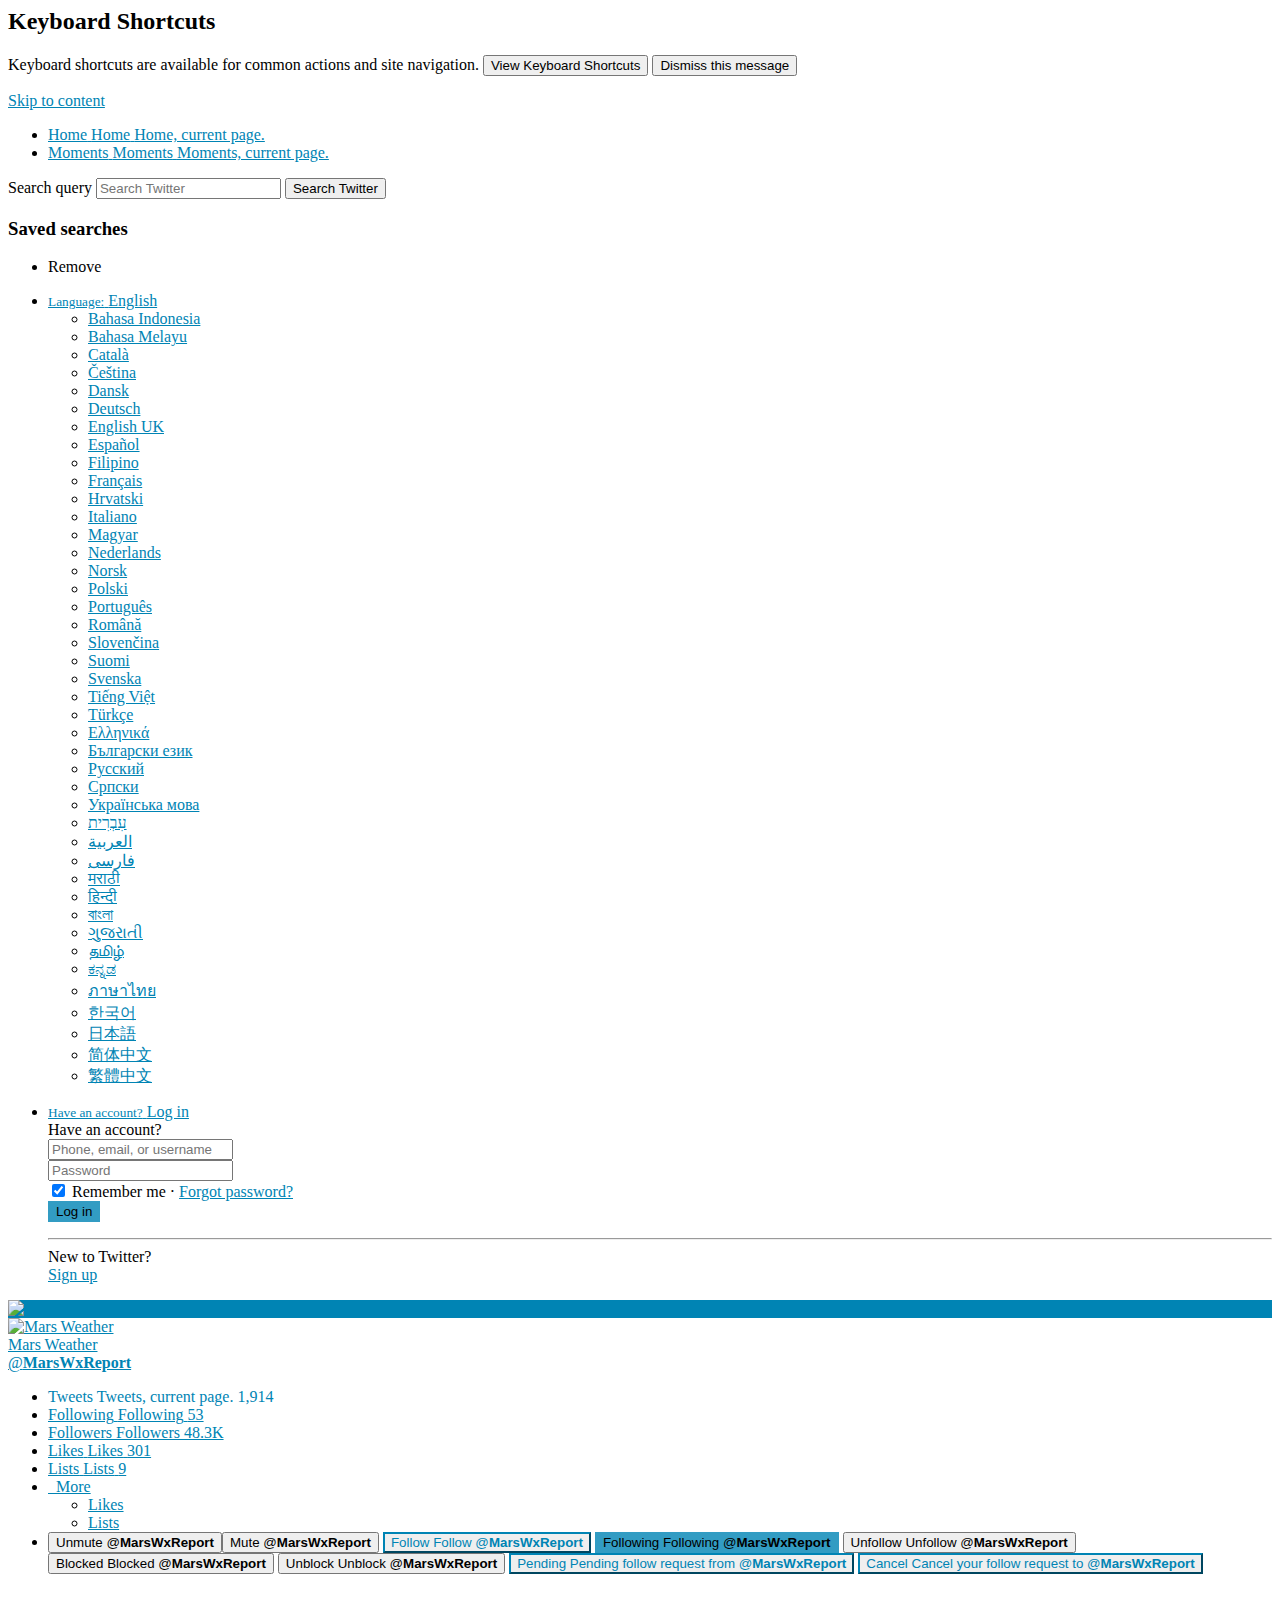
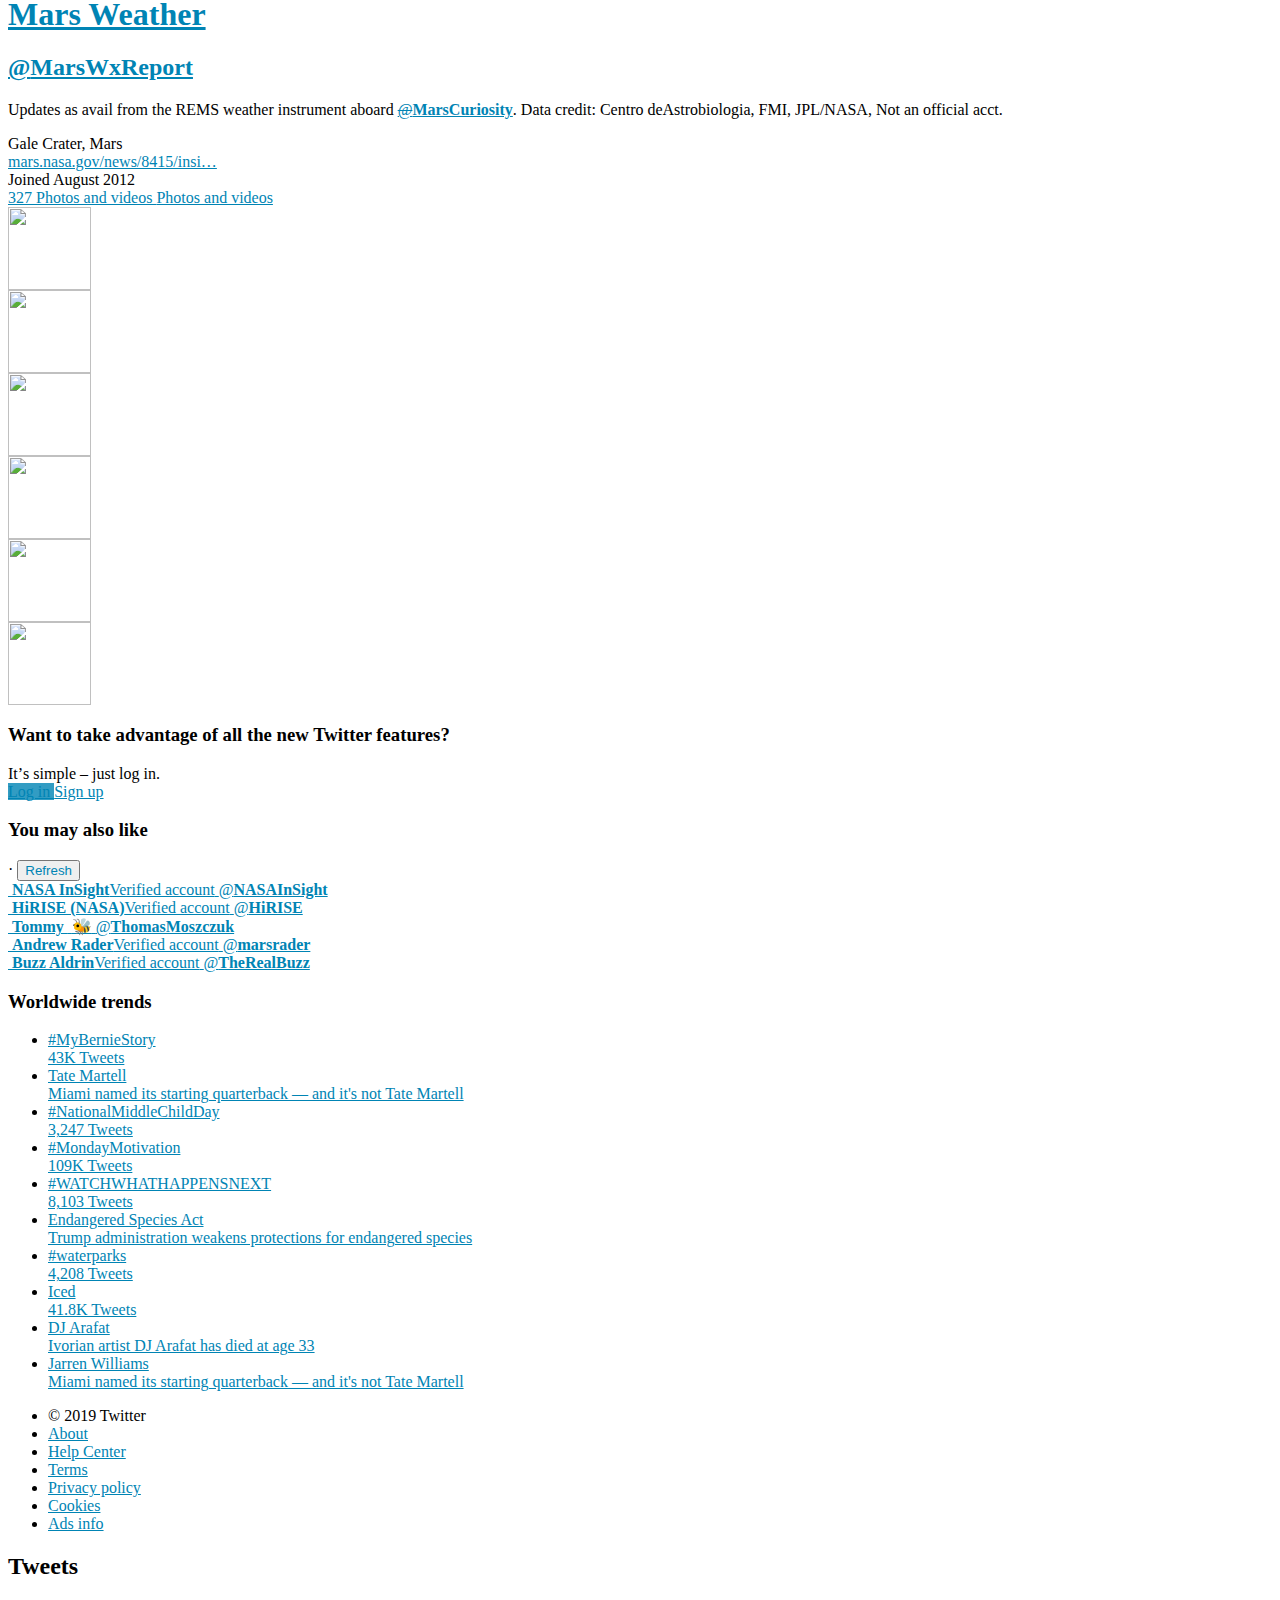
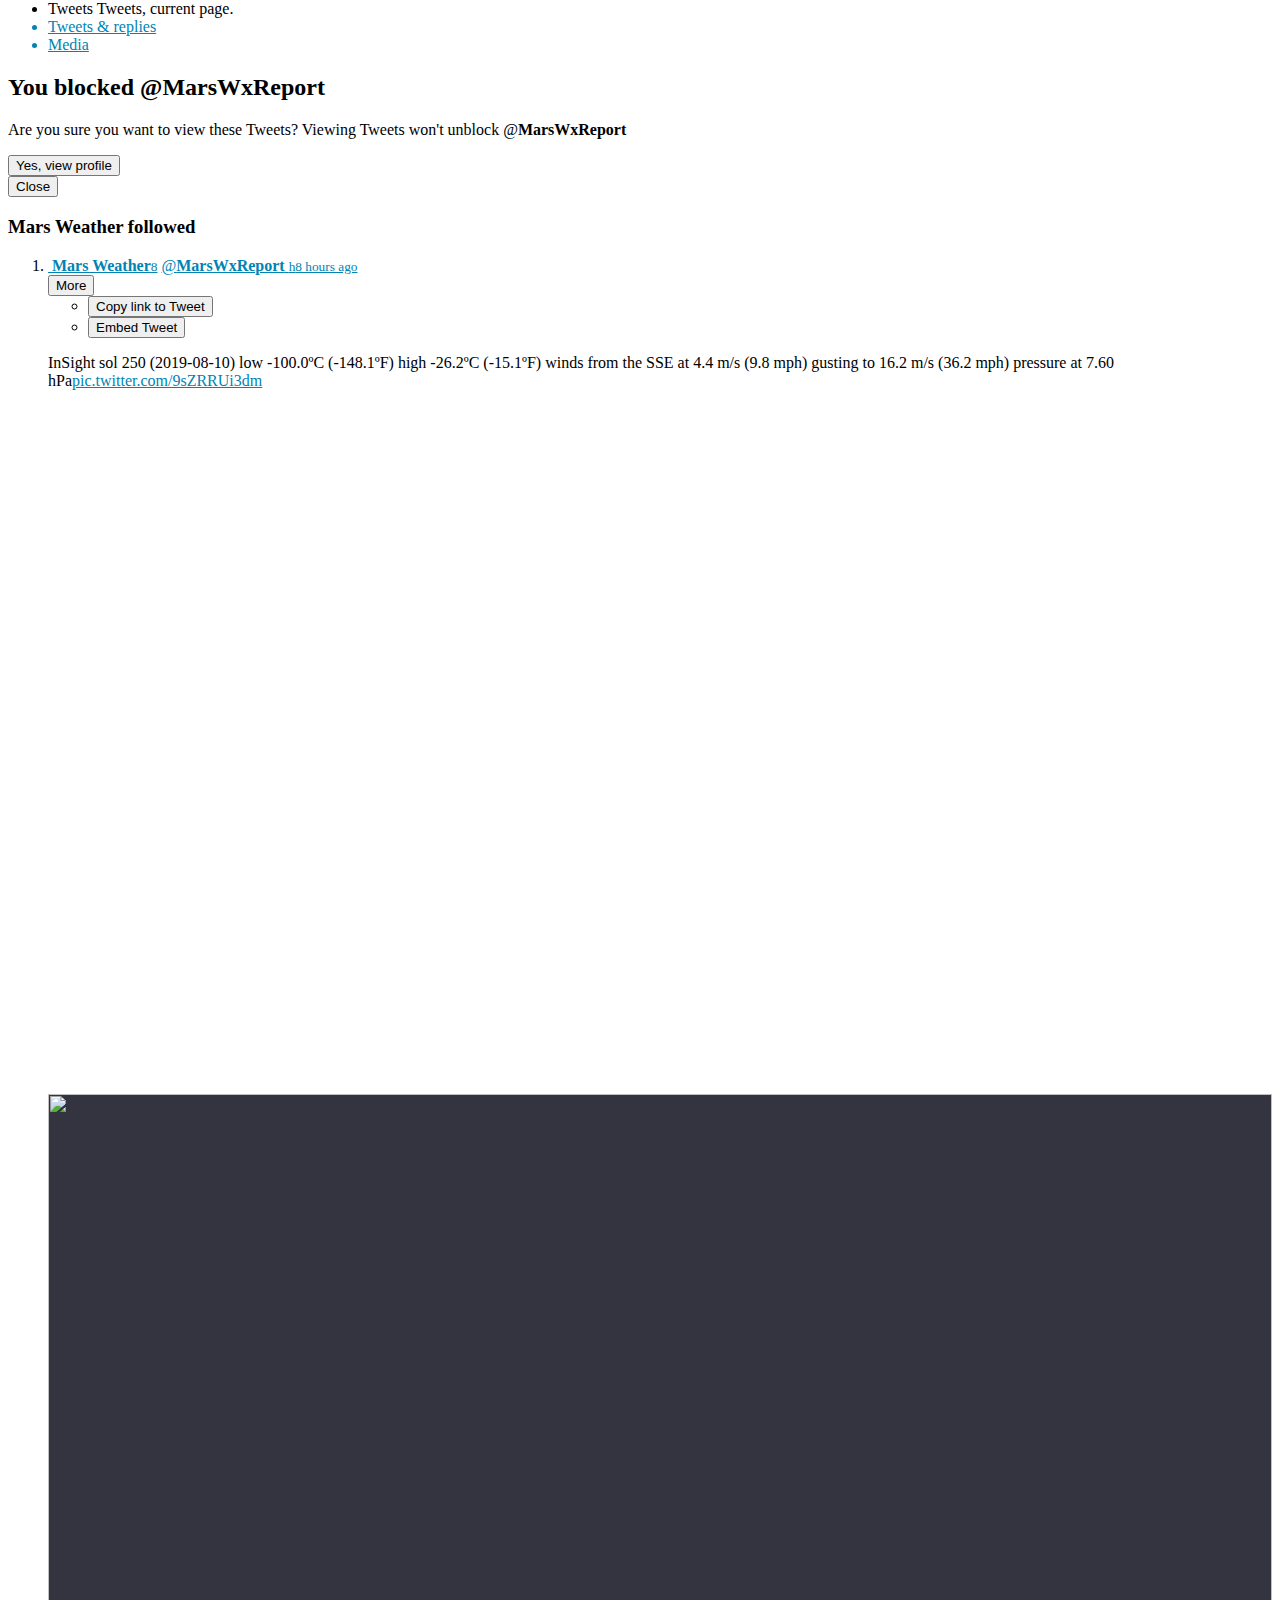
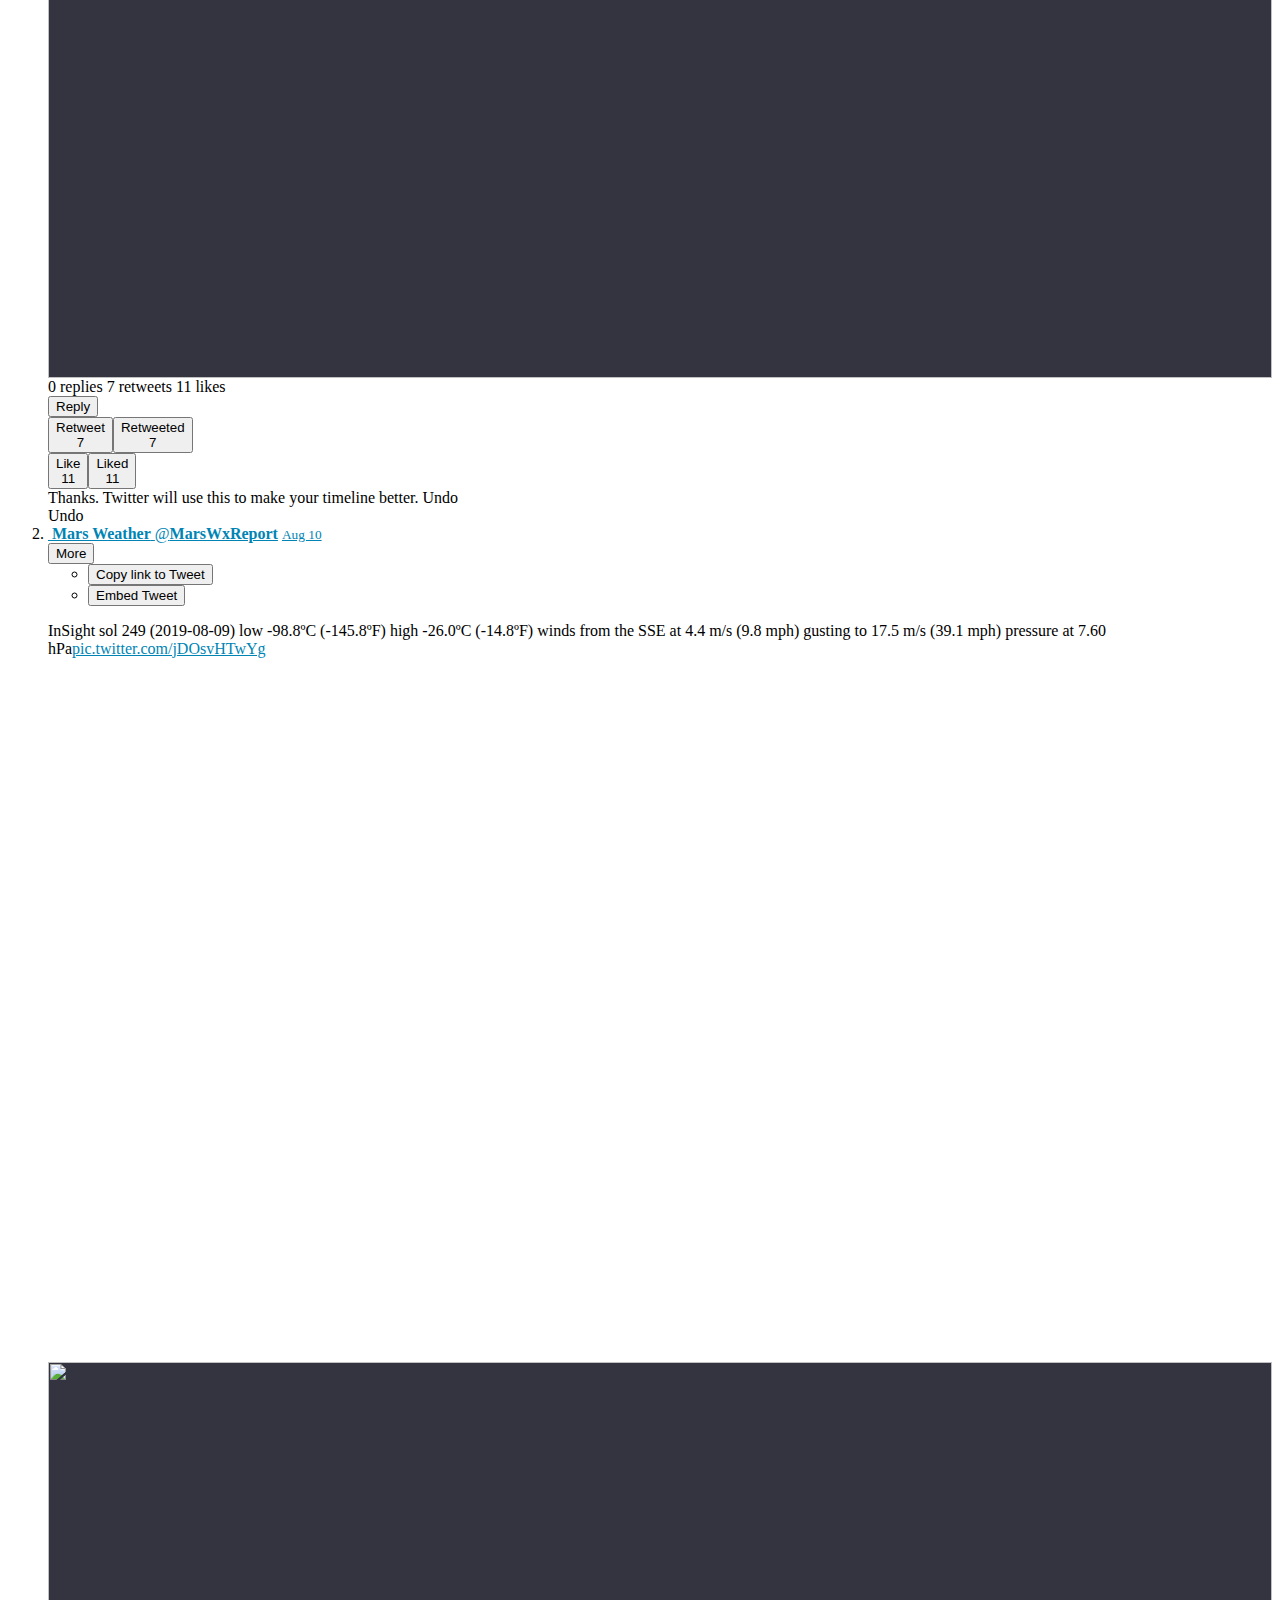
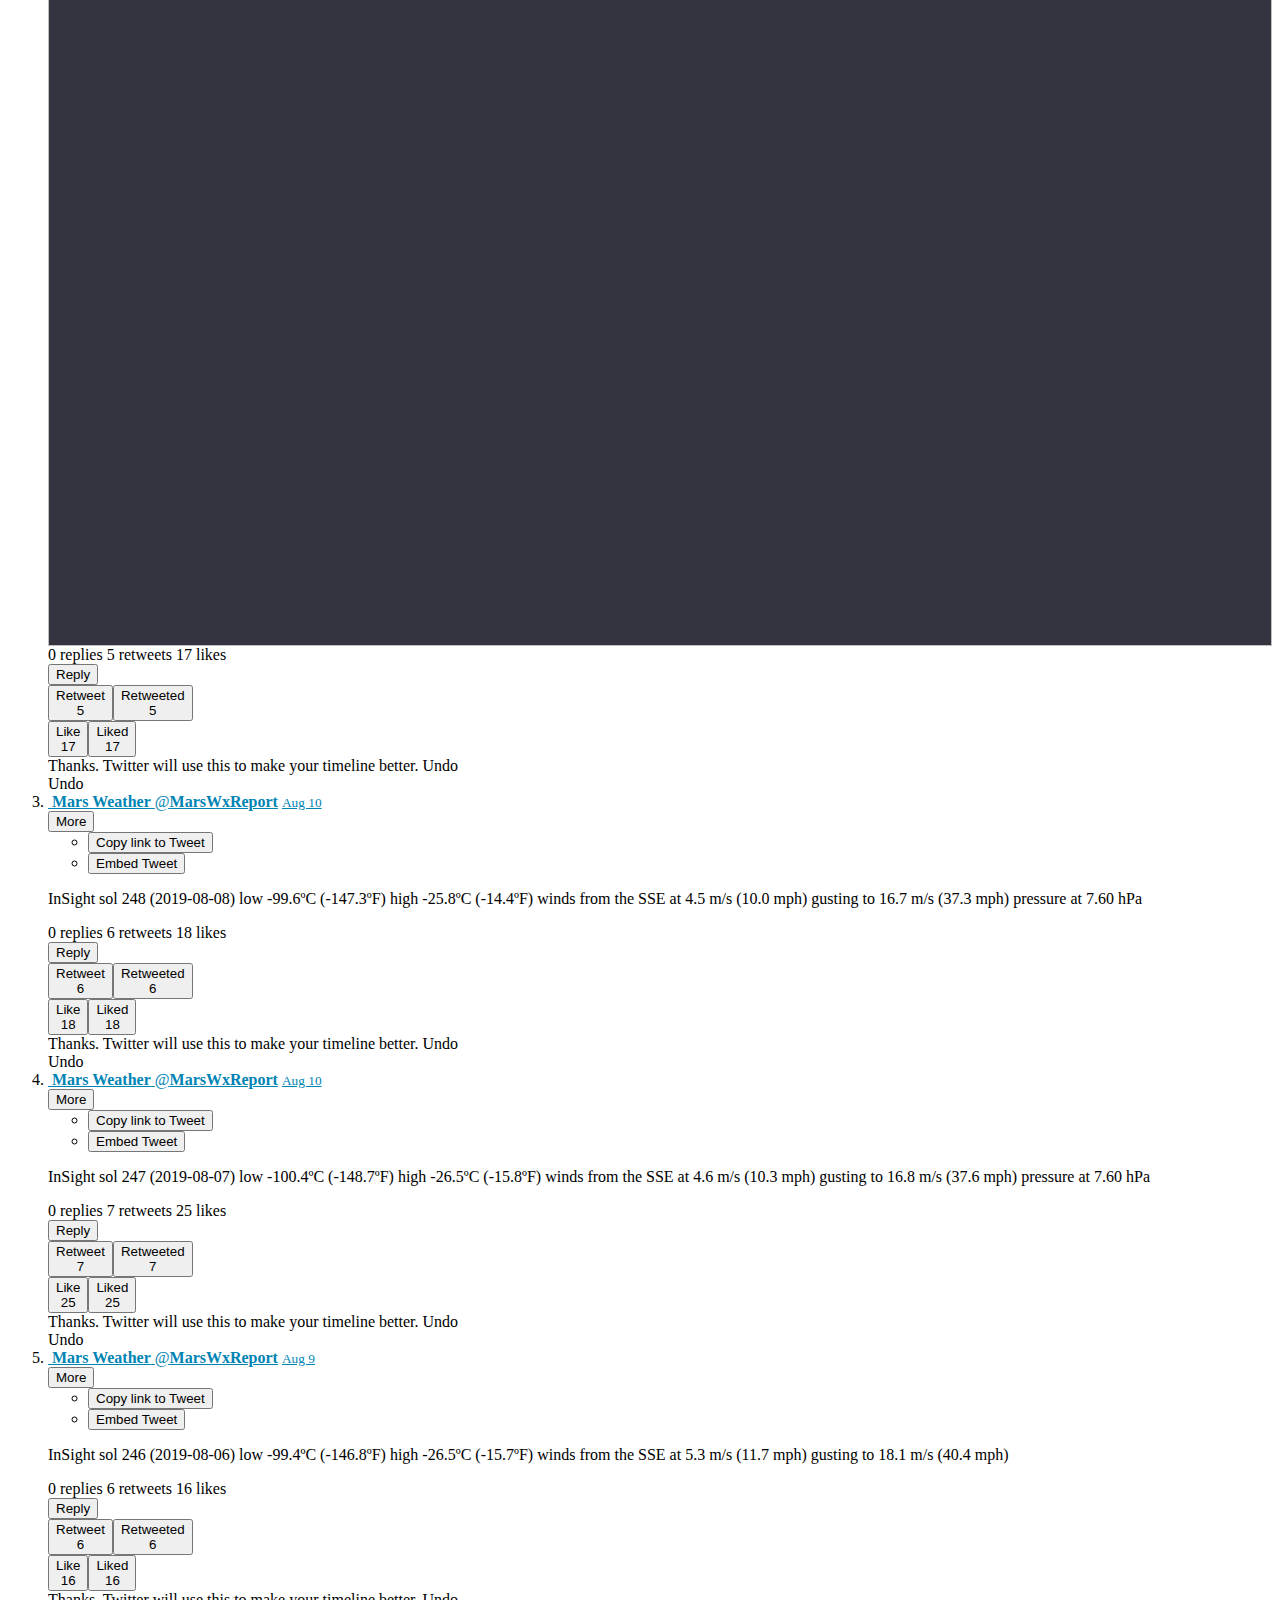
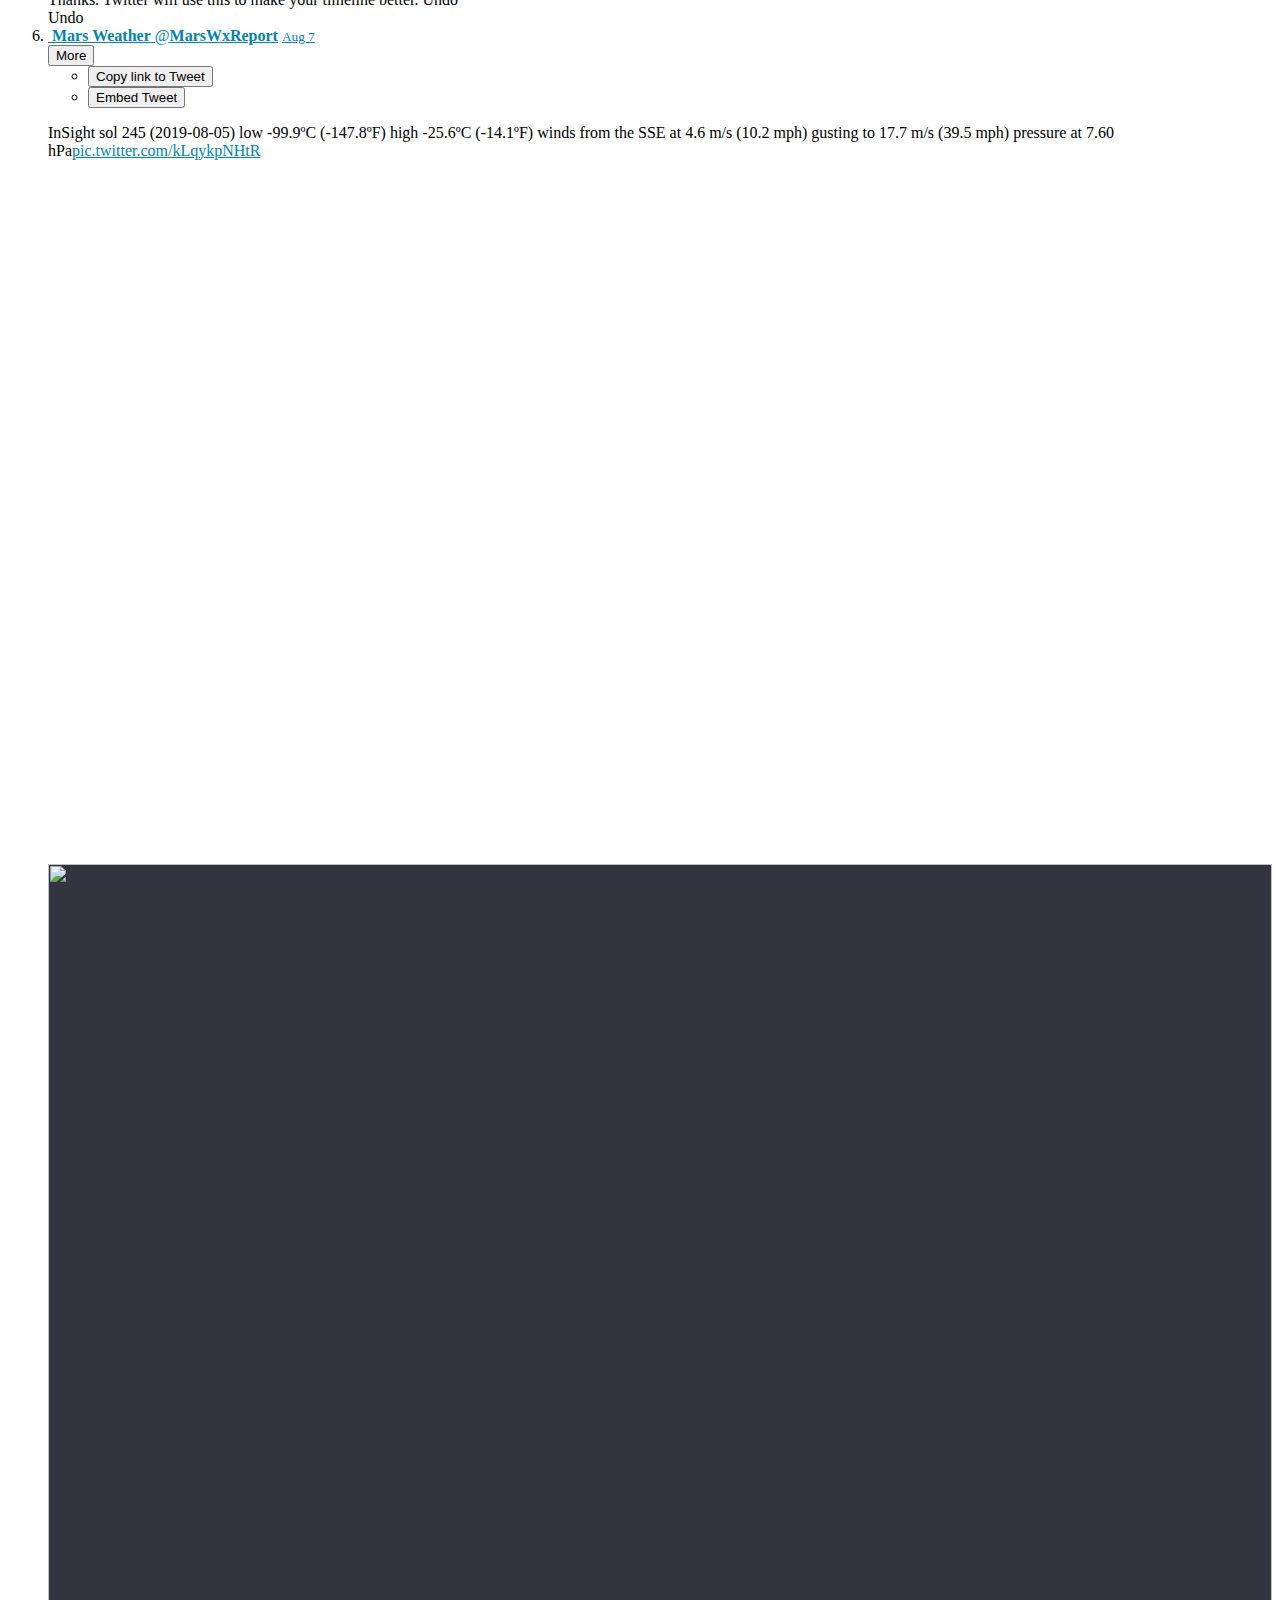
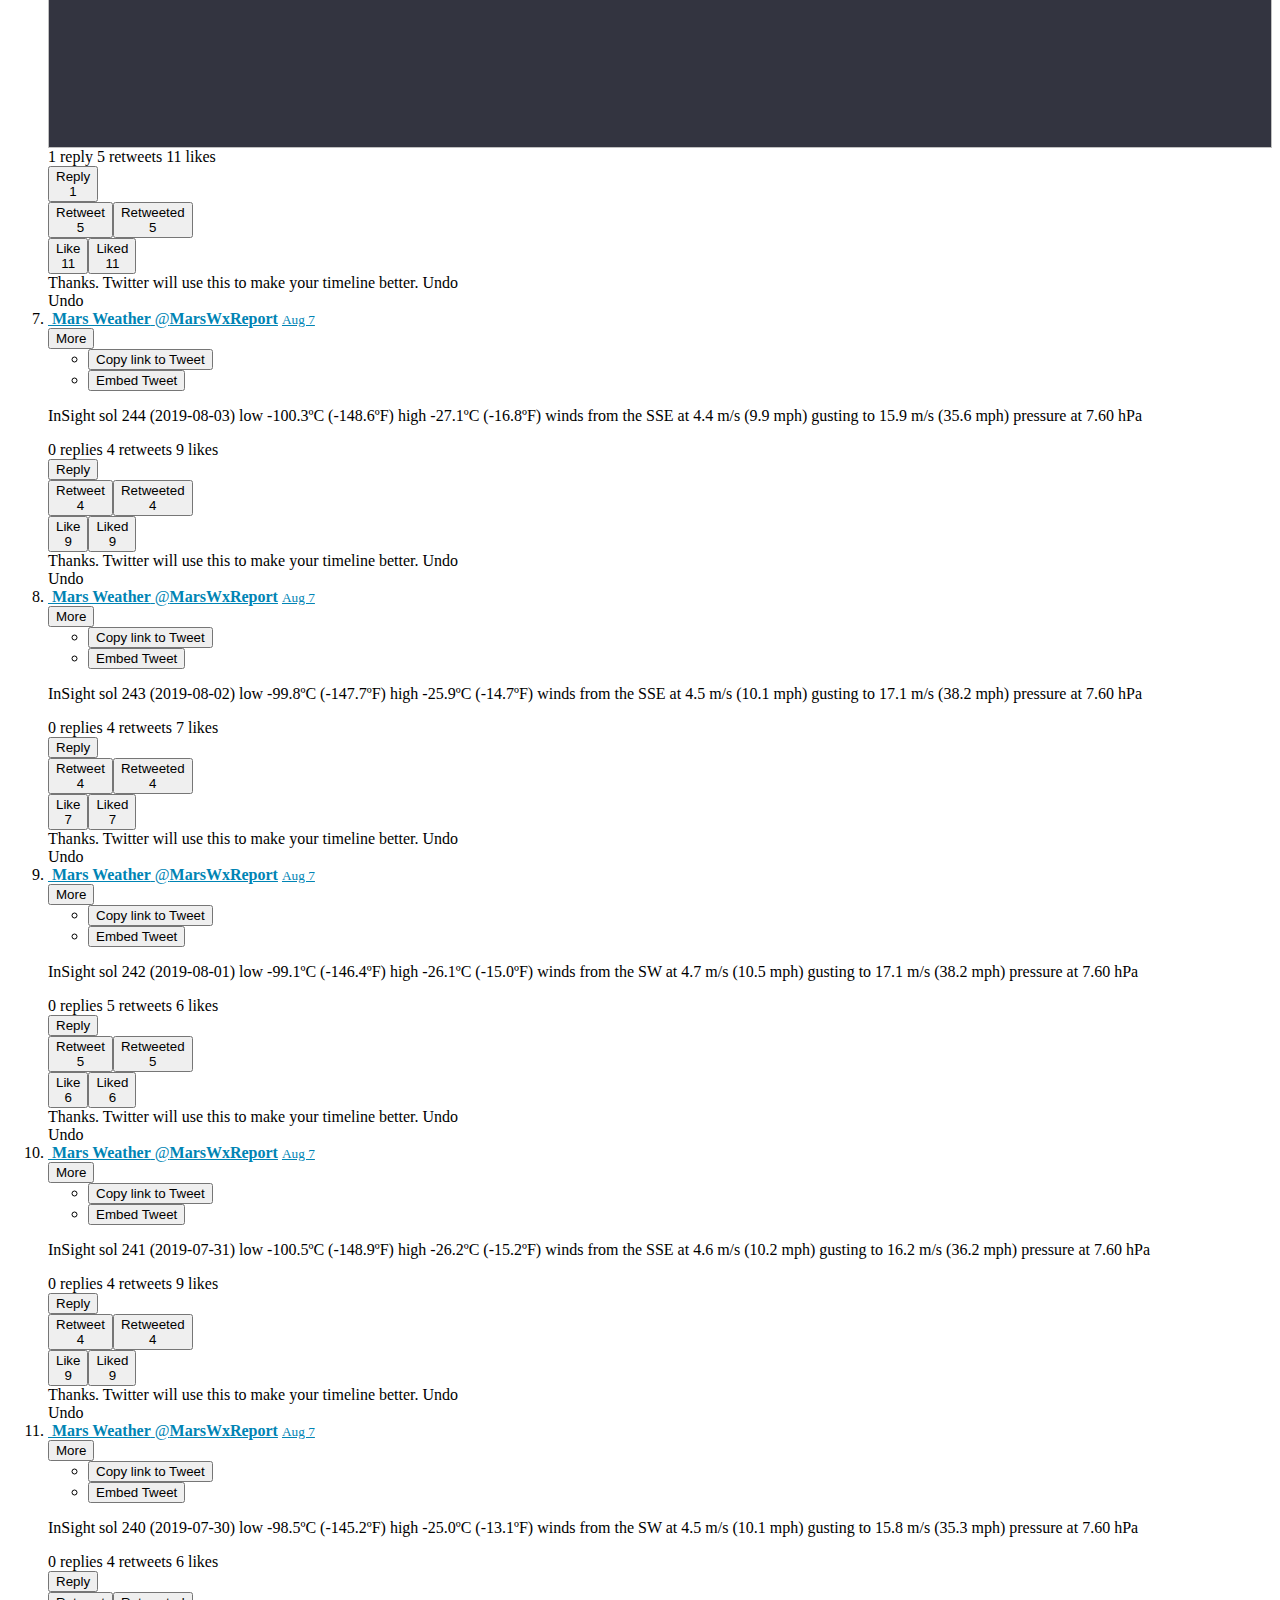
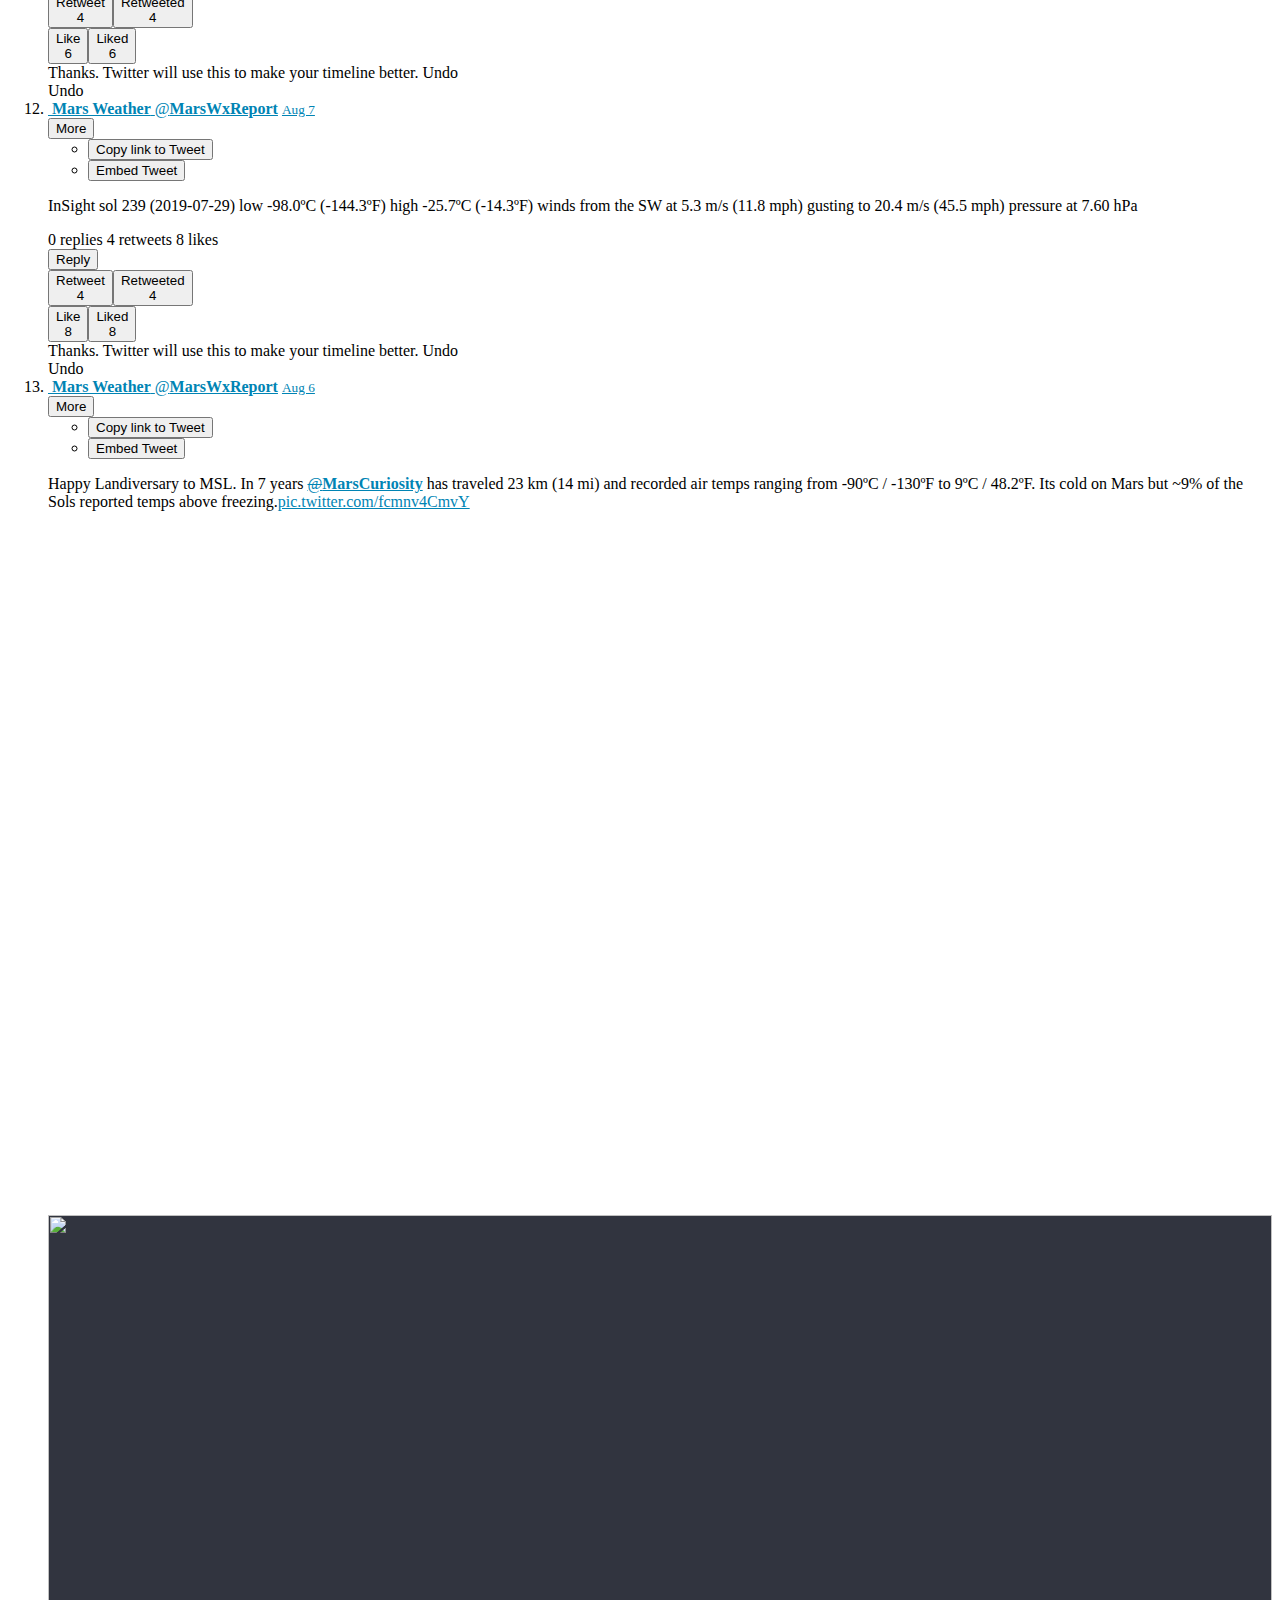
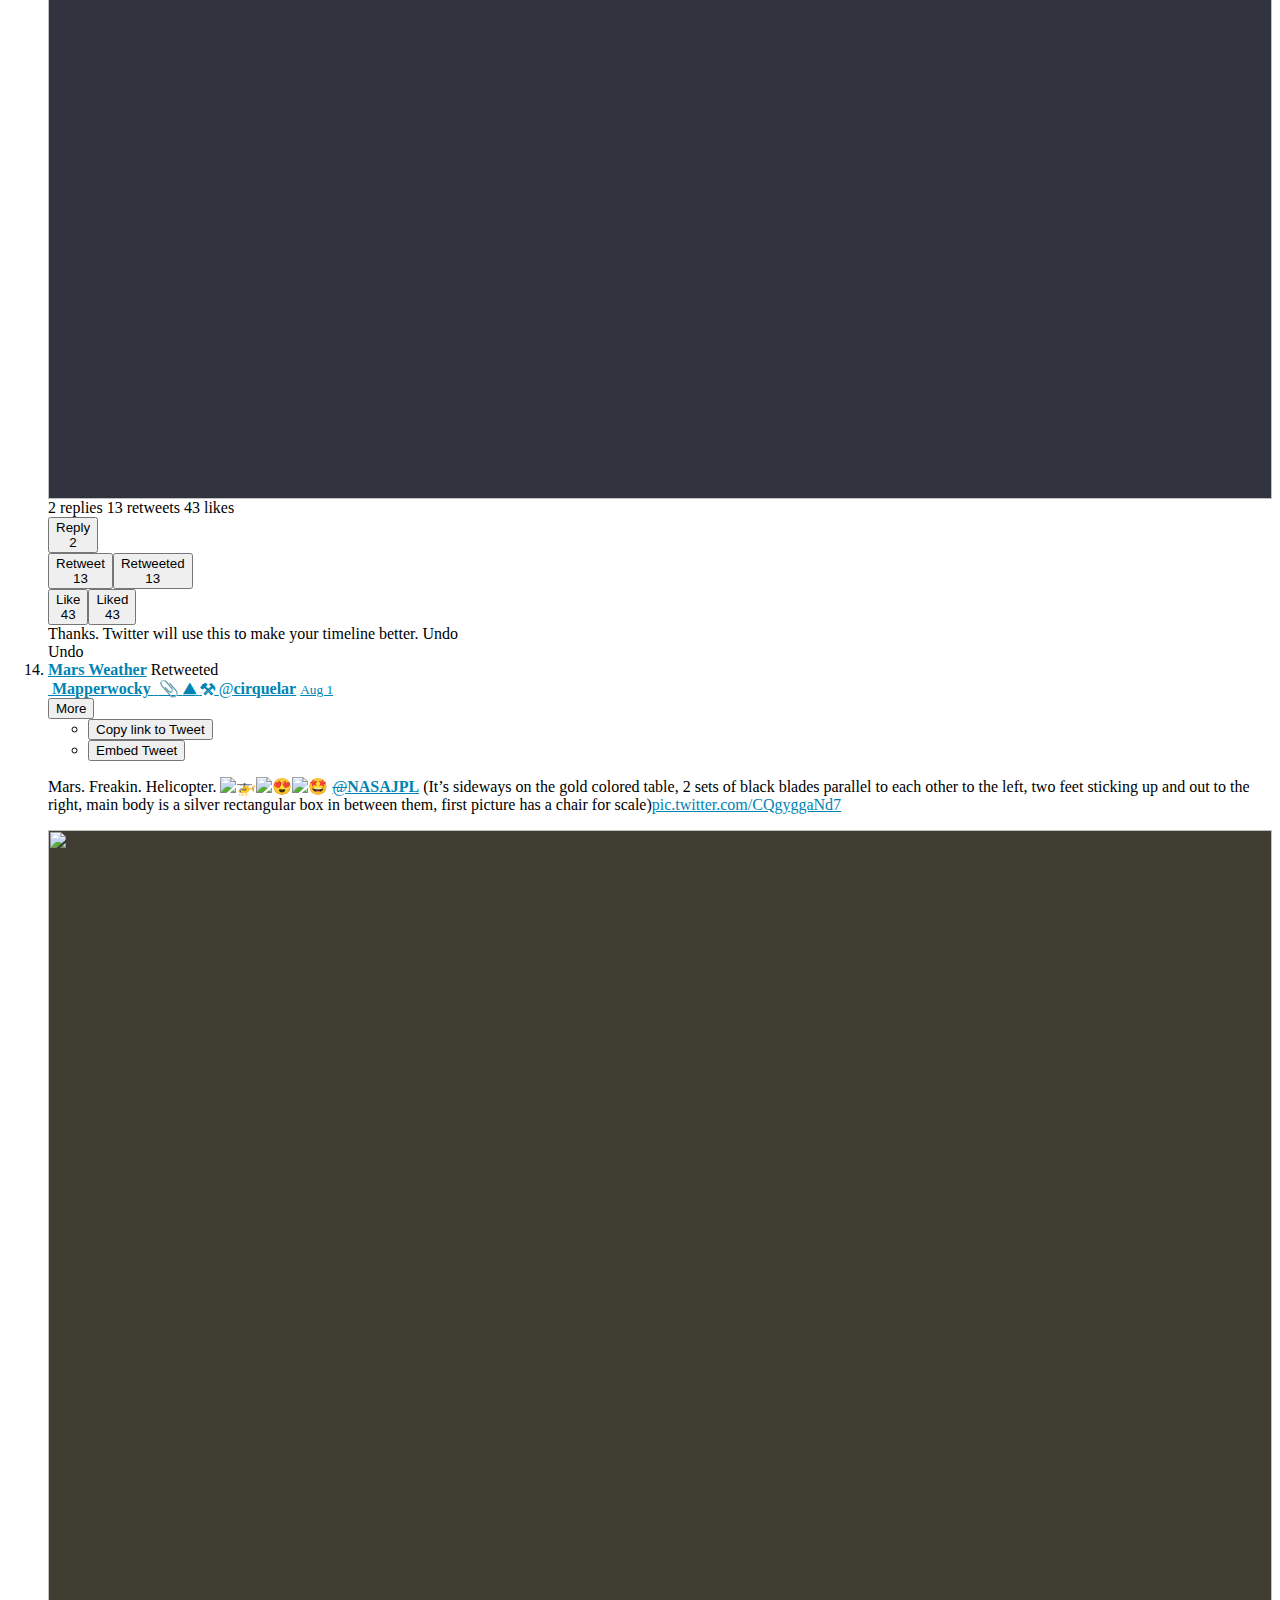
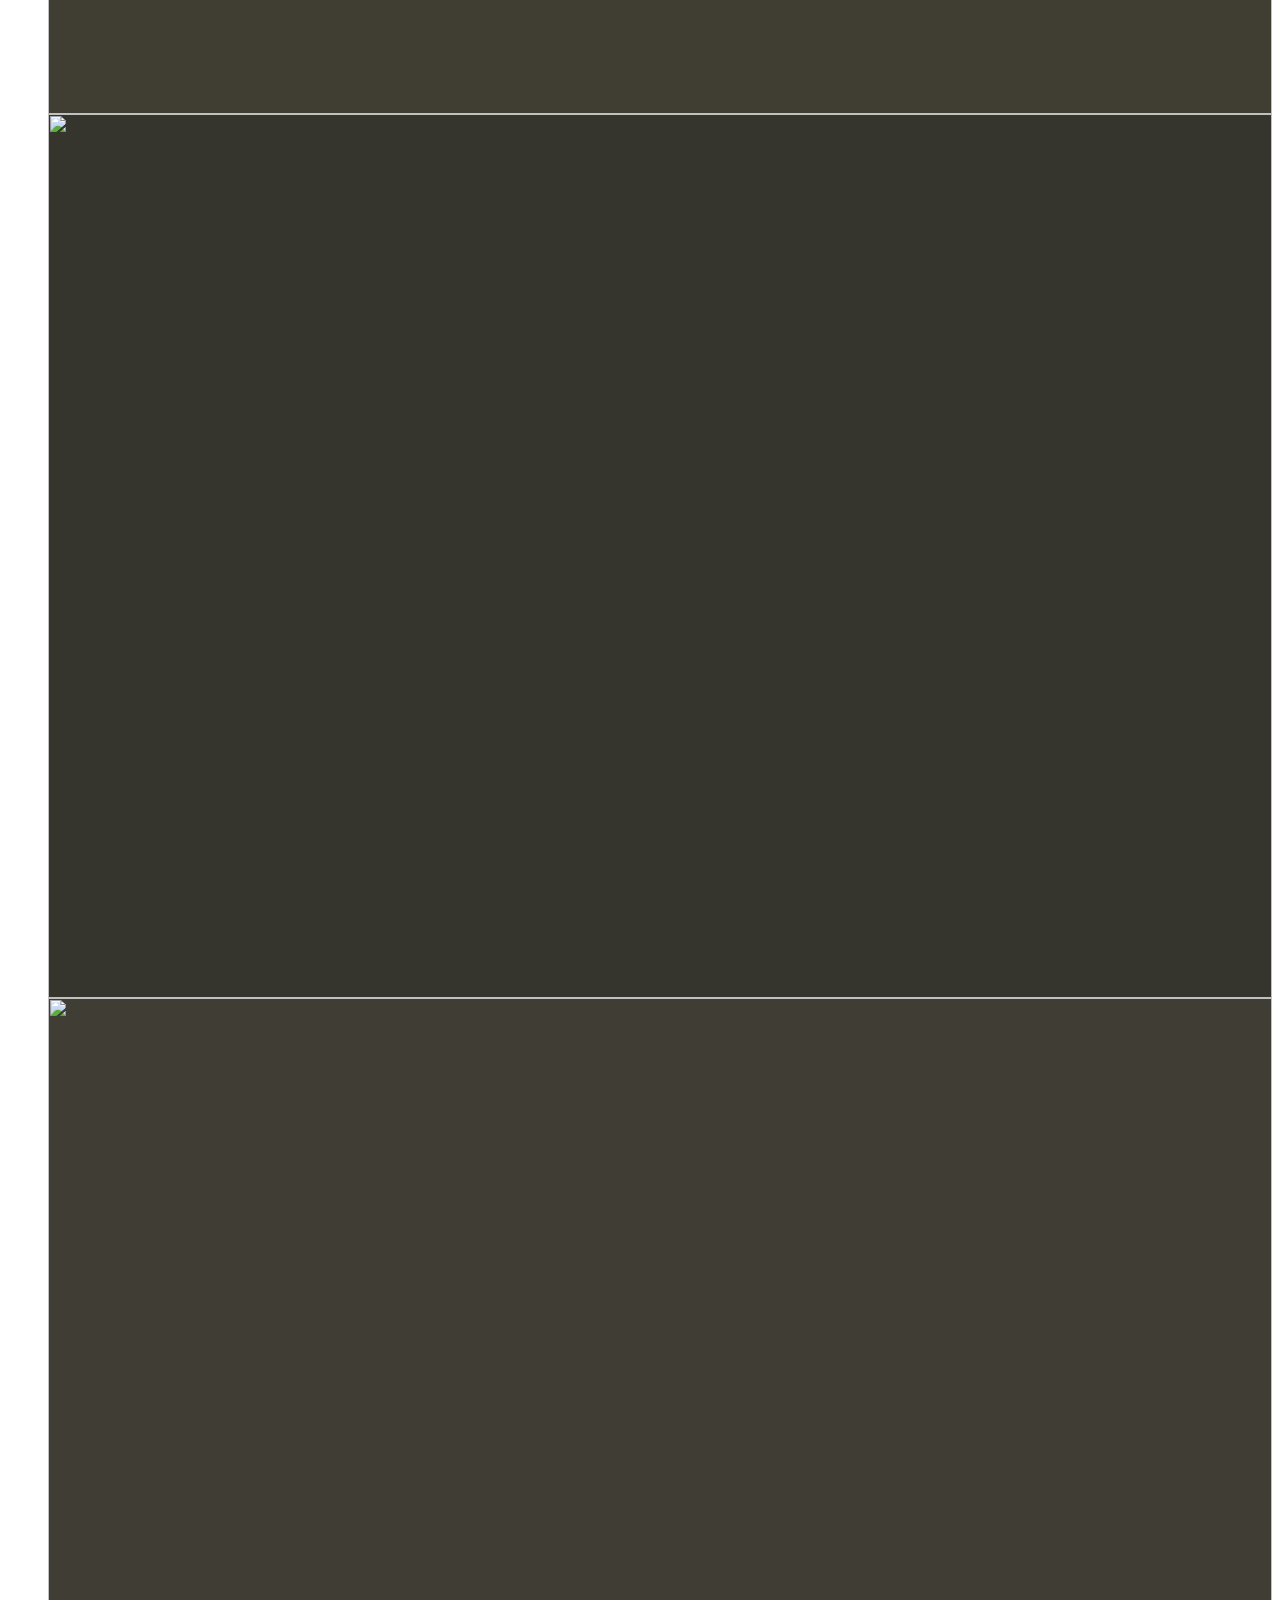
==== mars_weather.html @ 547cf82c "first commit" ====
<html data-scribe-reduced-action-queue="true" lang="en"><head>
<meta charset="utf-8"/>
<script async="" src="//www.google-analytics.com/analytics.js"></script><script nonce="">
        !function(){window.initErrorstack||(window.initErrorstack=[]),window.onerror=function(r,i,n,o,t){r.indexOf("Script error.")>-1||window.initErrorstack.push({errorMsg:r,url:i,lineNumber:n,column:o,errorObj:t})}}();
      </script>
<script id="bouncer_terminate_iframe" nonce="">
    if (window.top != window) {
  window.top.postMessage({'bouncer': true, 'event': 'complete'}, '*');
}
  </script>
<script id="ttft_boot_data" nonce="">
    window.ttftData={"transaction_id":"0003a6f6002a4ae3.3c6ddaa3879e5836\u003c:00dabf5600eb37ba","server_request_start_time":1565634468182,"user_id":null,"is_ssl":true,"rendered_on_server":true,"is_tfe":true,"client":"macaw-swift","tfe_version":"tsa_b\/1.0.1\/20190806.1818.d9833af","ttft_browser":"chrome"};!function(){function t(t,n){window.ttftData&&!window.ttftData[t]&&(window.ttftData[t]=n)}function n(){return o?Math.round(w.now()+w.timing.navigationStart):(new Date).getTime()}var w=window.performance,o=w&&w.now;window.ttft||(window.ttft={}),window.ttft.recordMilestone||(window.ttft.recordMilestone=t),window.ttft.now||(window.ttft.now=n)}();
  </script>
<script id="swift_action_queue" nonce="">
    !function(){function e(e){if(e||(e=window.event),!e)return!1;if(e.timestamp=(new Date).getTime(),!e.target&&e.srcElement&&(e.target=e.srcElement),document.documentElement.getAttribute("data-scribe-reduced-action-queue"))for(var t=e.target;t&&t!=document.body;){if("A"==t.tagName)return;t=t.parentNode}return i("all",o(e)),a(e)?(document.addEventListener||(e=o(e)),e.preventDefault=e.stopPropagation=e.stopImmediatePropagation=function(){},y?(v.push(e),i("captured",e)):i("ignored",e),!1):(i("direct",e),!0)}function t(e){n();for(var t,r=0;t=v[r];r++){var a=e(t.target),i=a.closest("a")[0];if("click"==t.type&&i){var o=e.data(i,"events"),u=o&&o.click,c=!i.hostname.match(g)||!i.href.match(/#$/);if(!u&&c){window.location=i.href;continue}}a.trigger(e.event.fix(t))}window.swiftActionQueue.wasFlushed=!0}function r(){for(var e in b)if("all"!=e)for(var t=b[e],r=0;r<t.length;r++)console.log("actionQueue",c(t[r]))}function n(){clearTimeout(w);for(var e,t=0;e=h[t];t++)document["on"+e]=null}function a(e){if(!e.target)return!1;var t=e.target,r=(t.tagName||"").toLowerCase();if(e.metaKey)return!1;if(e.shiftKey&&"a"==r)return!1;if(t.hostname&&!t.hostname.match(g))return!1;if(e.type.match(p)&&s(t))return!1;if("label"==r){var n=t.getAttribute("for");if(n){var a=document.getElementById(n);if(a&&f(a))return!1}else for(var i,o=0;i=t.childNodes[o];o++)if(f(i))return!1}return!0}function i(e,t){t.bucket=e,b[e].push(t)}function o(e){var t={};for(var r in e)t[r]=e[r];return t}function u(e){for(;e&&e!=document.body;){if("A"==e.tagName)return e;e=e.parentNode}}function c(e){var t=[];e.bucket&&t.push("["+e.bucket+"]"),t.push(e.type);var r,n,a=e.target,i=u(a),o="",c=e.timestamp&&e.timestamp-d;return"click"===e.type&&i?(r=i.className.trim().replace(/\s+/g,"."),n=i.id.trim(),o=/[^#]$/.test(i.href)?" ("+i.href+")":"",a='"'+i.innerText.replace(/\n+/g," ").trim()+'"'):(r=a.className.trim().replace(/\s+/g,"."),n=a.id.trim(),a=a.tagName.toLowerCase(),e.keyCode&&(a=String.fromCharCode(e.keyCode)+" : "+a)),t.push(a+o+(n&&"#"+n)+(!n&&r?"."+r:"")),c&&t.push(c),t.join(" ")}function f(e){var t=(e.tagName||"").toLowerCase();return"input"==t&&"checkbox"==e.getAttribute("type")}function s(e){var t=(e.tagName||"").toLowerCase();return"textarea"==t||"input"==t&&"text"==e.getAttribute("type")||"true"==e.getAttribute("contenteditable")}for(var m,d=(new Date).getTime(),l=1e4,g=/^([^\.]+\.)*twitter\.com$/,p=/^key/,h=["click","keydown","keypress","keyup"],v=[],w=null,y=!0,b={captured:[],ignored:[],direct:[],all:[]},k=0;m=h[k];k++)document["on"+m]=e;w=setTimeout(function(){y=!1},l),window.swiftActionQueue={buckets:b,flush:t,logActions:r,wasFlushed:!1}}();
  </script>
<script id="composition_state" nonce="">
    !function(){function t(t){t.target.setAttribute("data-in-composition","true")}function n(t){t.target.removeAttribute("data-in-composition")}document.addEventListener&&(document.addEventListener("compositionstart",t,!1),document.addEventListener("compositionend",n,!1))}();
  </script>
<link class="coreCSSBundles" href="https://abs.twimg.com/a/1565216887/css/t1/twitter_core.bundle.css" rel="stylesheet"/>
<link class="moreCSSBundles" href="https://abs.twimg.com/a/1565216887/css/t1/twitter_more_1.bundle.css" rel="stylesheet"/>
<link class="moreCSSBundles" href="https://abs.twimg.com/a/1565216887/css/t1/twitter_more_2.bundle.css" rel="stylesheet"/>
<link href="https://pbs.twimg.com" rel="dns-prefetch"/>
<link href="https://t.co" rel="dns-prefetch"/>
<link as="script" href="https://abs.twimg.com/k/en/init.en.694c70abcc68c39e8eda.js" rel="preload"/>
<link as="script" href="https://abs.twimg.com/k/en/0.commons.en.06a750caea28350212ee.js" rel="preload"/>
<link as="script" href="https://abs.twimg.com/k/en/3.pages_profile.en.77c1a9d0ab293ba63984.js" rel="preload"/>
<title>Mars Weather (@MarsWxReport) | Twitter</title>
<meta content="NOODP" name="robots"/>
<meta content="The latest Tweets from Mars Weather (@MarsWxReport). Updates as avail from the REMS weather instrument aboard @MarsCuriosity.  Data credit: Centro deAstrobiologia, FMI, JPL/NASA, Not an official acct. Gale Crater, Mars" name="description"/>
<meta content="//abs.twimg.com/favicons/win8-tile-144.png" name="msapplication-TileImage"/>
<meta content="#00aced" name="msapplication-TileColor"/>
<link color="#1da1f2" href="https://abs.twimg.com/a/1565216887/icons/favicon.svg" rel="mask-icon" sizes="any"/>
<link href="//abs.twimg.com/favicons/favicon.ico" rel="shortcut icon" type="image/x-icon"/>
<link href="https://abs.twimg.com/icons/apple-touch-icon-192x192.png" rel="apple-touch-icon" sizes="192x192"/>
<link href="/manifest.json" rel="manifest"/>
<meta content="profile" id="swift-page-name" name="swift-page-name"/>
<meta content="profile" id="swift-section-name" name="swift-page-section"/>
<link href="https://twitter.com/marswxreport" rel="canonical"/>
<link href="https://twitter.com/marswxreport" hreflang="x-default" rel="alternate"/>
<link href="https://twitter.com/marswxreport?lang=fr" hreflang="fr" rel="alternate"/><link href="https://twitter.com/marswxreport?lang=en" hreflang="en" rel="alternate"/><link href="https://twitter.com/marswxreport?lang=ar" hreflang="ar" rel="alternate"/><link href="https://twitter.com/marswxreport?lang=ja" hreflang="ja" rel="alternate"/><link href="https://twitter.com/marswxreport?lang=es" hreflang="es" rel="alternate"/><link href="https://twitter.com/marswxreport?lang=de" hreflang="de" rel="alternate"/><link href="https://twitter.com/marswxreport?lang=it" hreflang="it" rel="alternate"/><link href="https://twitter.com/marswxreport?lang=id" hreflang="id" rel="alternate"/><link href="https://twitter.com/marswxreport?lang=pt" hreflang="pt" rel="alternate"/><link href="https://twitter.com/marswxreport?lang=ko" hreflang="ko" rel="alternate"/><link href="https://twitter.com/marswxreport?lang=tr" hreflang="tr" rel="alternate"/><link href="https://twitter.com/marswxreport?lang=ru" hreflang="ru" rel="alternate"/><link href="https://twitter.com/marswxreport?lang=nl" hreflang="nl" rel="alternate"/><link href="https://twitter.com/marswxreport?lang=fil" hreflang="fil" rel="alternate"/><link href="https://twitter.com/marswxreport?lang=ms" hreflang="ms" rel="alternate"/><link href="https://twitter.com/marswxreport?lang=zh-tw" hreflang="zh-tw" rel="alternate"/><link href="https://twitter.com/marswxreport?lang=zh-cn" hreflang="zh-cn" rel="alternate"/><link href="https://twitter.com/marswxreport?lang=hi" hreflang="hi" rel="alternate"/><link href="https://twitter.com/marswxreport?lang=no" hreflang="no" rel="alternate"/><link href="https://twitter.com/marswxreport?lang=sv" hreflang="sv" rel="alternate"/><link href="https://twitter.com/marswxreport?lang=fi" hreflang="fi" rel="alternate"/><link href="https://twitter.com/marswxreport?lang=da" hreflang="da" rel="alternate"/><link href="https://twitter.com/marswxreport?lang=pl" hreflang="pl" rel="alternate"/><link href="https://twitter.com/marswxreport?lang=hu" hreflang="hu" rel="alternate"/><link href="https://twitter.com/marswxreport?lang=fa" hreflang="fa" rel="alternate"/><link href="https://twitter.com/marswxreport?lang=he" hreflang="he" rel="alternate"/><link href="https://twitter.com/marswxreport?lang=ur" hreflang="ur" rel="alternate"/><link href="https://twitter.com/marswxreport?lang=th" hreflang="th" rel="alternate"/><link href="https://twitter.com/marswxreport?lang=uk" hreflang="uk" rel="alternate"/><link href="https://twitter.com/marswxreport?lang=ca" hreflang="ca" rel="alternate"/><link href="https://twitter.com/marswxreport?lang=ga" hreflang="ga" rel="alternate"/><link href="https://twitter.com/marswxreport?lang=el" hreflang="el" rel="alternate"/><link href="https://twitter.com/marswxreport?lang=eu" hreflang="eu" rel="alternate"/><link href="https://twitter.com/marswxreport?lang=cs" hreflang="cs" rel="alternate"/><link href="https://twitter.com/marswxreport?lang=gl" hreflang="gl" rel="alternate"/><link href="https://twitter.com/marswxreport?lang=ro" hreflang="ro" rel="alternate"/><link href="https://twitter.com/marswxreport?lang=hr" hreflang="hr" rel="alternate"/><link href="https://twitter.com/marswxreport?lang=en-gb" hreflang="en-gb" rel="alternate"/><link href="https://twitter.com/marswxreport?lang=vi" hreflang="vi" rel="alternate"/><link href="https://twitter.com/marswxreport?lang=bn" hreflang="bn" rel="alternate"/><link href="https://twitter.com/marswxreport?lang=bg" hreflang="bg" rel="alternate"/><link href="https://twitter.com/marswxreport?lang=sr" hreflang="sr" rel="alternate"/><link href="https://twitter.com/marswxreport?lang=sk" hreflang="sk" rel="alternate"/><link href="https://twitter.com/marswxreport?lang=gu" hreflang="gu" rel="alternate"/><link href="https://twitter.com/marswxreport?lang=mr" hreflang="mr" rel="alternate"/><link href="https://twitter.com/marswxreport?lang=ta" hreflang="ta" rel="alternate"/><link href="https://twitter.com/marswxreport?lang=kn" hreflang="kn" rel="alternate"/>
<link href="https://publish.twitter.com/oembed?url=https://twitter.com/MarsWxReport" rel="alternate" title="Mars Weather (@MarsWxReport) | Twitter" type="application/json+oembed"/>
<link href="https://mobile.twitter.com/marswxreport?locale=en" media="handheld, only screen and (max-width: 640px)" rel="alternate"/>
<link href="android-app://com.twitter.android/twitter/user?screen_name=MarsWxReport&amp;ref_src=twsrc%5Egoogle%7Ctwcamp%5Eandroidseo%7Ctwgr%5Eprofile" rel="alternate"/>
<link href="/opensearch.xml" rel="search" title="Twitter" type="application/opensearchdescription+xml"/>
<link id="async-css-placeholder"/>
<meta content="twitter://user?screen_name=MarsWxReport" property="al:ios:url"/>
<meta content="333903271" property="al:ios:app_store_id"/>
<meta content="Twitter" property="al:ios:app_name"/>
<meta content="twitter://user?screen_name=MarsWxReport" property="al:android:url"/>
<meta content="com.twitter.android" property="al:android:package"/>
<meta content="Twitter" property="al:android:app_name"/>
<script async="" charset="utf-8" src="https://abs.twimg.com/k/en/0.commons.en.06a750caea28350212ee.js" type="text/javascript"></script><script async="" charset="utf-8" src="https://abs.twimg.com/k/en/3.pages_profile.en.77c1a9d0ab293ba63984.js" type="text/javascript"></script></head>
<body class="three-col logged-out user-style-MarsWxReport ms-windows enhanced-mini-profile ProfilePage ProfilePage--withWarning no-nav-banners supports-drag-and-drop dropdown-enabled" data-fouc-class-names="swift-loading no-nav-banners" dir="ltr"><div class="visuallyhidden" id="kb-shortcuts-msg">
<h2>Keyboard Shortcuts</h2>
<p>
    Keyboard shortcuts are available for common actions and site navigation.
    <button id="show-shortcuts-btn" tabindex="-1" type="button">View Keyboard Shortcuts</button>
<button id="dismiss-shortcuts-btn" tabindex="-1" type="button">Dismiss this message</button>
</p>
</div>
<script id="swift_loading_indicator" nonce="">
        document.body.className=document.body.className+" "+document.body.getAttribute("data-fouc-class-names");
      </script>
<noscript>
<form action="https://mobile.twitter.com/i/nojs_router?path=%2Fmarswxreport&amp;lang=en" class="NoScriptForm" method="POST">
<input name="authenticity_token" type="hidden" value="54e7272c908a9e04a5e2a3720ae3d86bf5ee17fc"/>
<div class="NoScriptForm-content">
<span class="NoScriptForm-logo Icon Icon--logo Icon--extraLarge"></span>
<p>We've detected that JavaScript is disabled in your browser. Would you like to proceed to legacy Twitter?</p>
<p class="NoScriptForm-buttonContainer"><button class="EdgeButton EdgeButton--primary" type="submit">Yes</button></p>
</div>
</form>
</noscript>
<a class="u-hiddenVisually focusable" href="#timeline">Skip to content</a>
<div class="route-profile" data-at-shortcutkeys='{"Enter":"Open Tweet details","o":"Expand photo","/":"Search","?":"This menu","j":"Next Tweet","k":"Previous Tweet","Space":"Page down",".":"Load new Tweets","gu":"Go to user\u2026"}' id="doc">
<div class="topbar js-topbar">
<div class="global-nav global-nav--newLoggedOut" data-section-term="top_nav">
<div class="global-nav-inner">
<div class="container">
<ul class="nav js-global-actions" id="global-actions" role="navigation">
<li class="home" data-global-action="home" id="global-nav-home">
<a class="js-nav js-tooltip js-dynamic-tooltip" data-component-context="home_nav" data-nav="home" data-placement="bottom" href="/">
<span class="Icon Icon--bird Icon--large"></span>
<span aria-hidden="true" class="text">Home</span>
<span class="u-hiddenVisually a11y-inactive-page-text">Home</span>
<span class="u-hiddenVisually a11y-active-page-text">Home, current page.</span>
</a>
</li>
<li class="moments" data-global-action="moments" id="global-nav-moments">
<a class="js-nav js-tooltip js-dynamic-tooltip" data-component-context="moments_nav" data-nav="moments" data-placement="bottom" href="/i/moments">
<span class="Icon Icon--lightning Icon--large"></span>
<span class="Icon Icon--lightningFilled Icon--large"></span>
<span aria-hidden="true" class="text">Moments</span>
<span class="u-hiddenVisually a11y-inactive-page-text">Moments</span>
<span class="u-hiddenVisually a11y-active-page-text">Moments, current page.</span>
</a>
</li>
</ul>
<div class="pull-right nav-extras">
<div role="search">
<form action="/search" class="t1-form form-search js-search-form" id="global-nav-search">
<label class="visuallyhidden" for="search-query">Search query</label>
<input aria-autocomplete="list" aria-expanded="false" aria-owns="typeahead-dropdown-1" autocomplete="off" class="search-input" id="search-query" name="q" placeholder="Search Twitter" spellcheck="false" type="text"/>
<span class="search-icon js-search-action">
<button class="Icon Icon--medium Icon--search nav-search" tabindex="-1" type="submit">
<span class="visuallyhidden">Search Twitter</span>
</button>
</span>
<div class="dropdown-menu typeahead" id="typeahead-dropdown-1" role="listbox">
<div aria-hidden="true" class="dropdown-caret">
<div class="caret-outer"></div>
<div class="caret-inner"></div>
</div>
<div class="dropdown-inner js-typeahead-results" role="presentation"><div class="typeahead-saved-searches block2" role="presentation">
<h3 class="typeahead-category-title saved-searches-title" id="saved-searches-heading">Saved searches</h3>
<ul class="typeahead-items saved-searches-list" role="presentation">
<li class="typeahead-item typeahead-saved-search-item" role="presentation">
<span aria-hidden="true" class="Icon Icon--close"><span class="visuallyhidden">Remove</span></span>
<a aria-describedby="saved-searches-heading" class="js-nav" data-ds="saved_search" data-query-source="" data-search-query="" href="" role="option" tabindex="-1"></a>
</li>
</ul>
</div><ul class="typeahead-items typeahead-topics block3" role="presentation" style="display: none;">
<li class="typeahead-item typeahead-topic-item" role="presentation">
<a class="js-nav" data-ds="topics" data-query-source="typeahead_click" data-search-query="" href="" role="option" tabindex="-1"></a>
</li>
</ul><ul class="typeahead-items typeahead-accounts social-context js-typeahead-accounts block4" role="presentation" style="display: none;">
<li class="typeahead-item typeahead-account-item js-selectable" data-remote="true" data-score="" data-user-id="" data-user-screenname="" role="presentation">
<a class="js-nav" data-ds="account" data-query-source="typeahead_click" data-search-query="" role="option">
<div class="js-selectable typeahead-in-conversation hidden">
<span class="Icon Icon--follower Icon--small"></span>
<span class="typeahead-in-conversation-text">In this conversation</span>
</div>
<img alt="" class="avatar size32"/>
<span class="typeahead-user-item-info account-group">
<span class="fullname"></span><span class="UserBadges"><span class="Icon Icon--verified js-verified hidden"><span class="u-hiddenVisually">Verified account</span></span><span class="Icon Icon--protected js-protected hidden"><span class="u-hiddenVisually">Protected Tweets</span></span></span><span class="UserNameBreak"> </span><span class="username u-dir" dir="ltr">@<b></b></span>
</span>
<span class="typeahead-social-context"></span>
</a>
</li>
<li class="js-selectable typeahead-accounts-shortcut js-shortcut" role="presentation"><a class="js-nav" data-ds="account_search" data-query-source="typeahead_click" data-search-query="" data-shortcut="true" href="" role="option"></a></li>
</ul></div>
</div>
</form>
</div>
<ul class="nav secondary-nav language-dropdown">
<li class="dropdown js-language-dropdown">
<a aria-haspopup="true" class="dropdown-toggle js-dropdown-toggle" href="#supported_languages" role="button">
<small>Language:</small> <span class="js-current-language">English</span> <b class="caret"></b>
</a>
<div class="dropdown-menu dropdown-menu--rightAlign is-forceRight">
<div class="dropdown-caret right">
<span class="caret-outer"> </span>
<span class="caret-inner"></span>
</div>
<ul id="supported_languages">
<li><a class="js-language-link js-tooltip" data-lang-code="id" href="?lang=id" rel="noopener" title="Indonesian">Bahasa Indonesia</a></li>
<li><a class="js-language-link js-tooltip" data-lang-code="msa" href="?lang=msa" rel="noopener" title="Malay">Bahasa Melayu</a></li>
<li><a class="js-language-link js-tooltip" data-lang-code="ca" href="?lang=ca" rel="noopener" title="Catalan">Català</a></li>
<li><a class="js-language-link js-tooltip" data-lang-code="cs" href="?lang=cs" rel="noopener" title="Czech">Čeština</a></li>
<li><a class="js-language-link js-tooltip" data-lang-code="da" href="?lang=da" rel="noopener" title="Danish">Dansk</a></li>
<li><a class="js-language-link js-tooltip" data-lang-code="de" href="?lang=de" rel="noopener" title="German">Deutsch</a></li>
<li><a class="js-language-link js-tooltip" data-lang-code="en-gb" href="?lang=en-gb" rel="noopener" title="British English">English UK</a></li>
<li><a class="js-language-link js-tooltip" data-lang-code="es" href="?lang=es" rel="noopener" title="Spanish">Español</a></li>
<li><a class="js-language-link js-tooltip" data-lang-code="fil" href="?lang=fil" rel="noopener" title="Filipino">Filipino</a></li>
<li><a class="js-language-link js-tooltip" data-lang-code="fr" href="?lang=fr" rel="noopener" title="French">Français</a></li>
<li><a class="js-language-link js-tooltip" data-lang-code="hr" href="?lang=hr" rel="noopener" title="Croatian">Hrvatski</a></li>
<li><a class="js-language-link js-tooltip" data-lang-code="it" href="?lang=it" rel="noopener" title="Italian">Italiano</a></li>
<li><a class="js-language-link js-tooltip" data-lang-code="hu" href="?lang=hu" rel="noopener" title="Hungarian">Magyar</a></li>
<li><a class="js-language-link js-tooltip" data-lang-code="nl" href="?lang=nl" rel="noopener" title="Dutch">Nederlands</a></li>
<li><a class="js-language-link js-tooltip" data-lang-code="no" href="?lang=no" rel="noopener" title="Norwegian">Norsk</a></li>
<li><a class="js-language-link js-tooltip" data-lang-code="pl" href="?lang=pl" rel="noopener" title="Polish">Polski</a></li>
<li><a class="js-language-link js-tooltip" data-lang-code="pt" href="?lang=pt" rel="noopener" title="Portuguese">Português</a></li>
<li><a class="js-language-link js-tooltip" data-lang-code="ro" href="?lang=ro" rel="noopener" title="Romanian">Română</a></li>
<li><a class="js-language-link js-tooltip" data-lang-code="sk" href="?lang=sk" rel="noopener" title="Slovak">Slovenčina</a></li>
<li><a class="js-language-link js-tooltip" data-lang-code="fi" href="?lang=fi" rel="noopener" title="Finnish">Suomi</a></li>
<li><a class="js-language-link js-tooltip" data-lang-code="sv" href="?lang=sv" rel="noopener" title="Swedish">Svenska</a></li>
<li><a class="js-language-link js-tooltip" data-lang-code="vi" href="?lang=vi" rel="noopener" title="Vietnamese">Tiếng Việt</a></li>
<li><a class="js-language-link js-tooltip" data-lang-code="tr" href="?lang=tr" rel="noopener" title="Turkish">Türkçe</a></li>
<li><a class="js-language-link js-tooltip" data-lang-code="el" href="?lang=el" rel="noopener" title="Greek">Ελληνικά</a></li>
<li><a class="js-language-link js-tooltip" data-lang-code="bg" href="?lang=bg" rel="noopener" title="Bulgarian">Български език</a></li>
<li><a class="js-language-link js-tooltip" data-lang-code="ru" href="?lang=ru" rel="noopener" title="Russian">Русский</a></li>
<li><a class="js-language-link js-tooltip" data-lang-code="sr" href="?lang=sr" rel="noopener" title="Serbian">Српски</a></li>
<li><a class="js-language-link js-tooltip" data-lang-code="uk" href="?lang=uk" rel="noopener" title="Ukrainian">Українська мова</a></li>
<li><a class="js-language-link js-tooltip" data-lang-code="he" href="?lang=he" rel="noopener" title="Hebrew">עִבְרִית</a></li>
<li><a class="js-language-link js-tooltip" data-lang-code="ar" href="?lang=ar" rel="noopener" title="Arabic">العربية</a></li>
<li><a class="js-language-link js-tooltip" data-lang-code="fa" href="?lang=fa" rel="noopener" title="Persian">فارسی</a></li>
<li><a class="js-language-link js-tooltip" data-lang-code="mr" href="?lang=mr" rel="noopener" title="Marathi">मराठी</a></li>
<li><a class="js-language-link js-tooltip" data-lang-code="hi" href="?lang=hi" rel="noopener" title="Hindi">हिन्दी</a></li>
<li><a class="js-language-link js-tooltip" data-lang-code="bn" href="?lang=bn" rel="noopener" title="Bangla">বাংলা</a></li>
<li><a class="js-language-link js-tooltip" data-lang-code="gu" href="?lang=gu" rel="noopener" title="Gujarati">ગુજરાતી</a></li>
<li><a class="js-language-link js-tooltip" data-lang-code="ta" href="?lang=ta" rel="noopener" title="Tamil">தமிழ்</a></li>
<li><a class="js-language-link js-tooltip" data-lang-code="kn" href="?lang=kn" rel="noopener" title="Kannada">ಕನ್ನಡ</a></li>
<li><a class="js-language-link js-tooltip" data-lang-code="th" href="?lang=th" rel="noopener" title="Thai">ภาษาไทย</a></li>
<li><a class="js-language-link js-tooltip" data-lang-code="ko" href="?lang=ko" rel="noopener" title="Korean">한국어</a></li>
<li><a class="js-language-link js-tooltip" data-lang-code="ja" href="?lang=ja" rel="noopener" title="Japanese">日本語</a></li>
<li><a class="js-language-link js-tooltip" data-lang-code="zh-cn" href="?lang=zh-cn" rel="noopener" title="Simplified Chinese">简体中文</a></li>
<li><a class="js-language-link js-tooltip" data-lang-code="zh-tw" href="?lang=zh-tw" rel="noopener" title="Traditional Chinese">繁體中文</a></li>
</ul>
</div>
<div class="js-front-language">
<form action="/sessions/change_locale" class="t1-form language" method="POST">
<input name="lang" type="hidden"/> <input name="redirect" type="hidden"/>
<input name="authenticity_token" type="hidden" value="54e7272c908a9e04a5e2a3720ae3d86bf5ee17fc"/>
</form>
</div>
</li>
</ul>
<ul class="nav secondary-nav session-dropdown" id="session">
<li class="dropdown js-session open">
<a aria-haspopup="true" class="dropdown-toggle js-dropdown-toggle dropdown-signin" data-nav="login" href="/login" id="signin-link" role="button">
<small>Have an account?</small> <span class="emphasize"> Log in</span><span class="caret"></span>
</a>
<div aria-hidden="false" aria-labelledby="signin-form-legend" class="dropdown-menu dropdown-form dropdown-menu--rightAlign is-forceRight" id="signin-dropdown" role="dialog"><div class="js-first-tabstop" tabindex="0"></div>
<div class="dropdown-caret right"> <span class="caret-outer"></span> <span class="caret-inner"></span> </div>
<div class="signin-dialog-body">
<div>Have an account?</div>
<form action="https://twitter.com/sessions" class="LoginForm js-front-signin" data-component="login_callout" data-element="form" method="post">
<div class="LoginForm-input LoginForm-username">
<input autocomplete="username" class="text-input email-input js-signin-email" name="session[username_or_email]" placeholder="Phone, email, or username" type="text"/>
</div>
<div class="LoginForm-input LoginForm-password">
<input autocomplete="current-password" class="text-input" name="session[password]" placeholder="Password" type="password"/>
</div>
<div class="LoginForm-rememberForgot">
<label>
<input checked="checked" name="remember_me" type="checkbox" value="1"/>
<span>Remember me</span>
</label>
<span class="separator">·</span>
<a class="forgot" href="/account/begin_password_reset" rel="noopener">Forgot password?</a>
</div>
<input class="EdgeButton EdgeButton--primary EdgeButton--medium submit js-submit" type="submit" value="Log in"/>
<input name="return_to_ssl" type="hidden" value="true"/>
<input name="scribe_log" type="hidden"/>
<input name="redirect_after_login" type="hidden" value="/marswxreport?lang=en"/>
<input name="authenticity_token" type="hidden" value="54e7272c908a9e04a5e2a3720ae3d86bf5ee17fc"/>
<input autocomplete="off" name="ui_metrics" type="hidden" value='{"rf":{"a13af335d98f196d3ab3052829bb5c39ad9da68a76e584d3ed11451b3627697a":191,"a2a3b2eb181c56676a1e9a29a61d3ecf7de38812e1b5fd17780a924df51f4a65":-46,"aff46f05b489574f79ff78cae1478db09d5517d3c627cc3f9e98592fc2c45646":-176,"a78027dce26549ba74408d2ac6dbff2e501b7b84da3e637ad33f88893c93f908":-149},"s":"[base64]"}'/>
<script async="" src="/i/js_inst?c_name=ui_metrics"></script>
</form>
<hr/>
<div class="signup SignupForm">
<div class="SignupForm-header">New to Twitter?</div>
<a class="EdgeButton EdgeButton--secondary EdgeButton--medium u-block js-signup" data-component="signup_callout" data-element="dropdown" href="https://twitter.com/signup" role="button">Sign up
                </a>
</div>
</div>
<div class="js-last-tabstop" tabindex="0"></div></div>
</li>
</ul>
</div>
</div>
</div>
</div>
</div>
<div id="page-outer">
<div class="AppContent" id="page-container">
<style id="user-style-MarsWxReport">






  a,
  a:hover,
  a:focus,
  a:active {
    color: #0084B4;
  }

  .u-textUserColor,
  .u-textUserColorHover:hover,
  .u-textUserColorHover:hover .ProfileTweet-actionCount,
  .u-textUserColorHover:focus {
    color: #0084B4 !important;
  }

  .u-borderUserColor,
  .u-borderUserColorHover:hover,
  .u-borderUserColorHover:focus {
    border-color: #0084B4 !important;
  }

  .u-bgUserColor,
  .u-bgUserColorHover:hover,
  .u-bgUserColorHover:focus {
    background-color: #0084B4 !important;
  }

  .u-dropdownUserColor > li:hover,
  .u-dropdownUserColor > li:focus,
  .u-dropdownUserColor > li > button:hover,
  .u-dropdownUserColor > li > button:focus,
  .u-dropdownUserColor > li > a:focus,
  .u-dropdownUserColor > li > a:hover {
    color: #fff !important;
    background-color: #0084B4 !important;
  }

  .u-boxShadowInsetUserColorHover:hover,
  .u-boxShadowInsetUserColorHover:focus {
    box-shadow: inset 0 0 0 5px #0084B4 !important;
  }

  .u-dropdownOpenUserColor.dropdown.open .dropdown-toggle {
    color: #0084B4;
  }


  .u-textUserColorLight {
    color: #99CDE1 !important;
  }

  .u-borderUserColorLight,
  .u-borderUserColorLightFocus:focus,
  .u-borderUserColorLightHover:hover,
  .u-borderUserColorLightHover:focus {
    border-color: #99CDE1 !important;
  }

  .u-bgUserColorLight {
    background-color: #99CDE1 !important;
  }


  .u-boxShadowUserColorLighterFocus:focus {
    box-shadow: 0 0 8px rgba(0, 0, 0, 0.05), inset 0 1px 2px rgba(0,132,180,0.25) !important;
  }


  .u-textUserColorLightest {
    color: #E5F2F7 !important;
  }

  .u-borderUserColorLightest {
    border-color: #E5F2F7 !important;
  }

  .u-bgUserColorLightest {
    background-color: #E5F2F7 !important;
  }


  .u-textUserColorLighter {
    color: #BFE0EC !important;
  }

  .u-borderUserColorLighter {
    border-color: #BFE0EC !important;
  }

  .u-bgUserColorLighter {
    background-color: #BFE0EC !important;
  }


  .u-bgUserColorDarkHover:hover {
    background-color: #05719A !important;
  }

  .u-borderUserColorDark {
    border-color: #05719A !important;
  }


  .u-bgUserColorDarkerActive:active {
    background-color: #0A5F81 !important;
  }













a,
.btn-link,
.btn-link:focus,
.icon-btn,



.pretty-link b,
.pretty-link:hover s,
.pretty-link:hover b,
.pretty-link:focus s,
.pretty-link:focus b,

.metadata a:hover,
.metadata a:focus,

a.account-group:hover .fullname,
a.account-group:focus .fullname,
.account-summary:focus .fullname,

.message .message-text a,
.message .message-text button,
.stats a strong,
.plain-btn:hover,
.plain-btn:focus,
.dropdown.open .user-dropdown.plain-btn,
.open > .plain-btn,
#global-actions .new:before,
.module .list-link:hover,
.module .list-link:focus,

.stats a:hover,
.stats a:hover strong,
.stats a:focus,
.stats a:focus strong,

.find-friends-sources li:hover .source,





.stream-item a:hover .fullname,
.stream-item a:focus .fullname,

.stream-item .view-all-supplements:hover,
.stream-item .view-all-supplements:focus,

.tweet .time a:hover,
.tweet .time a:focus,
.tweet .details.with-icn b,
.tweet .details.with-icn .Icon,

.stream-item:hover .original-tweet .details b,
.stream-item .original-tweet.focus .details b,
.stream-item.open .original-tweet .details b,

.client-and-actions a:hover,
.client-and-actions a:focus,

.dismiss-btn:hover b,

.tweet .context .pretty-link:hover s,
.tweet .context .pretty-link:hover b,
.tweet .context .pretty-link:focus s,
.tweet .context .pretty-link:focus b,

.list .username a:hover,
.list .username a:focus,
.list-membership-container .create-a-list,
.list-membership-container .create-a-list:hover,
.new-tweets-bar,



.card .list-details a:hover,
.card .list-details a:focus,
.card .card-body:hover .attribution,
.card .card-body .attribution:focus {
  color: #0084B4;
}




  
  .FoundMediaSearch--keyboard .FoundMediaSearch-focusable.is-focused {
    border-color: #0084B4;
  }

  
  .photo-selector:hover .btn,
  .icon-btn:hover,
  .icon-btn:active,
  .icon-btn.active,
  .icon-btn.enabled {
    border-color: #0084B4;
    border-color: rgba(0,132,180,0.4);
    color: #0084B4;
  }

  
  .photo-selector:hover .btn,
  .icon-btn:hover {
    background-image: linear-gradient(rgba(255,255,255,0), rgba(0,132,180,0.1));
  }

  .icon-btn.disabled,
  .icon-btn.disabled:hover,
  .icon-btn[disabled],
  .icon-btn[aria-disabled=true] {
    color: #0084B4;
  }

  
  

  .EdgeButton--primary,
  .EdgeButton--primary:focus {
    background-color: #329CC3;
    border-color: transparent;
  }

  .EdgeButton--primary:hover,
  .EdgeButton--primary:active {
    background-color: #0084B4;
    border-color: #0084B4;
  }

  .EdgeButton--primary:focus {
    box-shadow:
      0 0 0 2px #FFFFFF,
      0 0 0 4px #99CDE1;
  }

  .EdgeButton--primary:active {
    box-shadow:
      0 0 0 2px #FFFFFF,
      0 0 0 4px #329CC3;
  }

  
  

  .EdgeButton--secondary,
  .EdgeButton--secondary:hover,
  .EdgeButton--secondary:focus,
  .EdgeButton--secondary:active {
    border-color: #0084B4;
    color: #0084B4;
  }

  .EdgeButton--secondary:hover,
  .EdgeButton--secondary:active {
    background-color: #E5F2F7;
  }

  .EdgeButton--secondary:focus {
    box-shadow:
      0 0 0 2px #FFFFFF,
      0 0 0 4px rgba(0,132,180,0.4);
  }

  .EdgeButton--secondary:active {
    box-shadow:
      0 0 0 2px #FFFFFF,
      0 0 0 4px #0084B4;
  }

  
  

  .EdgeButton--invertedPrimary {
    color: #0084B4 !important;
  }

  .EdgeButton--invertedPrimary:focus {
    box-shadow:
      0 0 0 2px #0084B4,
      0 0 0 4px #99CDE1;
  }

  .EdgeButton--invertedPrimary:active {
    box-shadow:
      0 0 0 2px #0084B4,
      0 0 0 4px #FFFFFF;
  }

  
  

  .EdgeButton--invertedSecondary {
    background-color: #0084B4;
  }

  .EdgeButton--invertedSecondary:hover {
    background-color: #329CC3;
  }

  .EdgeButton--invertedSecondary:focus {
    box-shadow:
      0 0 0 2px #0084B4,
      0 0 0 4px #99CDE1;
  }

  .EdgeButton--invertedSecondary:active {
    box-shadow:
      0 0 0 2px #0084B4,
      0 0 0 4px #FFFFFF;
  }

  

  .btn:focus,
  .btn.focus,
  .Button:focus,
  .EmojiPicker-item.is-focused,
  .EmojiPicker .EmojiCategoryIcon:focus,
  .EmojiPicker-skinTone:focus + .EmojiPicker-skinToneSwatch,
  a:focus > img:first-child:last-child,
  button:focus {
    box-shadow:
      0 0 0 2px #FFFFFF,
      0 0 2px 4px rgba(0,132,180,0.4);
  }

  .selected-stream-item:focus {
    box-shadow: 0 0 0 3px rgba(0,132,180,0.4);
  }

  
  .js-navigable-stream.stream-table-view .selected-stream-item[tabindex="-1"]:focus {
    outline: 3px solid rgba(0,132,180,0.4) !important;
  }

  
  .js-navigable-stream.stream-table-view .selected-stream-item:focus {
    box-shadow: none;
  }

  

  .global-dm-nav.new.with-count .dm-new .count-inner {
    background: #0084B4;
  }

  .global-nav .people .count .count-inner {
    background: #0084B4;
  }

  .dropdown-menu li > a:hover,
  .dropdown-menu li > a:focus,
  .dropdown-menu .dropdown-link:hover,
  .dropdown-menu .dropdown-link:focus,
  .dropdown-menu .dropdown-link.is-focused,
  .dropdown-menu li:hover .dropdown-link,
  .dropdown-menu li:focus .dropdown-link,
  .dropdown-menu .selected a,
  .dropdown-menu .dropdown-link.selected {
    background-color: #0084B4 !important;
  }

  /* for items in typeahead dropdown menu on logged in pages */
  .dropdown-menu .typeahead-items li > a:focus,
  .dropdown-menu .typeahead-items li > a:hover,
  .dropdown-menu .typeahead-items .selected,
  .dropdown-menu .typeahead-items .selected a {
    background-color: #E5F2F7 !important;
    color: #0084B4 !important;
  }

  .typeahead a:hover,
  .typeahead a:hover strong,
  .typeahead a:hover .fullname,
  .typeahead .selected a,
  .typeahead .selected strong,
  .typeahead .selected .fullname,
  .typeahead .selected .Icon--close {
    color: #0084B4 !important;
  }


.home-tweet-box,
.LiveVideo-tweetBox,
.RetweetDialog-commentBox {
  background-color: #E5F2F7;
}

.top-timeline-tweetbox .timeline-tweet-box .tweet-form.condensed .tweet-box {
  color: #0084B4;
}

.RichEditor,
.TweetBoxAttachments {
  border-color: #BFE0EC;
}

input:focus,
textarea:focus,
div[contenteditable="true"]:focus,
div[contenteditable="true"].fake-focus,
div[contenteditable="plaintext-only"]:focus,
div[contenteditable="plaintext-only"].fake-focus {
  border-color: #99CDE1;
  box-shadow: inset 0 0 0 1px rgba(0,132,180,0.7);
}

.tweet-box textarea:focus,
.tweet-box input[type=text],
.currently-dragging .tweet-form.is-droppable .tweet-drag-help,
.tweet-box[contenteditable="true"]:focus,
.RichEditor.is-fakeFocus,
.RichEditor.is-fakeFocus ~ .TweetBoxAttachments {
  border-color: #99CDE1;
  box-shadow: 0 0 0 1px #99CDE1;
}

.MomentCapsuleItem.selected-stream-item:focus {
  box-shadow: 0 0 0 3px rgba(0,132,180,0.4);
}




s,
.pretty-link:hover s,
.pretty-link:focus s,
.stream-item-activity-notification .latest-tweet .tweet-row a:hover s,
.stream-item-activity-notification .latest-tweet .tweet-row a:focus s {
    color: #0084B4;
}



.vellip,
.vellip:before,
.vellip:after,
.conversation-module > li:after,
.conversation-module > li:before,
.ThreadedConversation--loneTweet:after,
.ThreadedConversation-tweet:not(.is-hiddenAncestor) ~ .ThreadedConversation-tweet:before,
.ThreadedConversation-tweet:after,
.ThreadedConversation-moreReplies:before,
.ThreadedConversation-viewOther:before,
.ThreadedConversation-unavailableTweet:before,
.ThreadedConversation-unavailableTweet:after,
.ThreadedConversation--permalinkTweetWithAncestors:before,
.mini-avatar-with-thread:before,
.permalink.self-thread-permalink-with-descendant .permalink-tweet-container:after,
.permalink.self-thread-permalink-with-descendant .inline-reply-tweetbox-container:after {
    border-color: #99CDE1;
}




.tweet .sm-reply,
.tweet .sm-rt,
.tweet .sm-fav,
.tweet .sm-image,
.tweet .sm-video,
.tweet .sm-audio,
.tweet .sm-geo,
.tweet .sm-in,
.tweet .sm-trash,
.tweet .sm-more,
.tweet .sm-page,
.tweet .sm-embed,
.tweet .sm-summary,
.tweet .sm-chat,

.timelines-navigation .active .profile-nav-icon,
.timelines-navigation .profile-nav-icon:hover,
.timelines-navigation .profile-nav-link:focus .profile-nav-icon,

.sm-top-tweet {
    background-color: #0084B4;
}

.enhanced-mini-profile .mini-profile .profile-summary {
  background-image: url(https://pbs.twimg.com/profile_banners/786939553/1550640093/mobile);
}

  #global-tweet-dialog .modal-header,
  #Tweetstorm-dialog .modal-header {
    border-bottom: solid 1px rgba(0,132,180,0.25);
  }

  #global-tweet-dialog .modal-tweet-form-container,
  #Tweetstorm-dialog .modal-body {
    background-color: #0084B4;
    background: rgba(0,132,180,0.1);
  }

  .TweetstormDialog-reply-context .tweet-box-avatar:after,
  .TweetstormDialog-reply-context .tweet-box-avatar:before,
  .TweetstormDialog-tweet-box .tweet-box-avatar:after,
  .TweetstormDialog-tweet-box .tweet-box-avatar:before {
    border-color: #99CDE1;
  }

  .global-nav .search-input:focus,
  .global-nav .search-input.focus {
    border: 2px solid #0084B4;
  }
}

  .inline-reply-tweetbox {
    background-color: #E5F2F7;
  }

</style>
<div class="ProfileCanopy ProfileCanopy--withNav ProfileCanopy--large js-variableHeightTopBar">
<div class="ProfileCanopy-inner">
<div class="ProfileCanopy-header u-bgUserColor" style="margin-top: 0px;">
<div class="ProfileCanopy-headerBg">
<img alt="" src="https://pbs.twimg.com/profile_banners/786939553/1550640093/1500x500" style="transform: none;"/>
</div>
<div class="AppContainer">
<div class="ProfileCanopy-avatar">
<div class="ProfileAvatar">
<a class="ProfileAvatar-container u-block js-tooltip profile-picture" data-resolved-url-large="https://pbs.twimg.com/profile_images/2552209293/220px-Mars_atmosphere_400x400.jpg" data-url="https://pbs.twimg.com/profile_images/2552209293/220px-Mars_atmosphere_400x400.jpg" href="https://pbs.twimg.com/profile_images/2552209293/220px-Mars_atmosphere_400x400.jpg" rel="noopener" target="_blank" title="Mars Weather">
<img alt="Mars Weather" class="ProfileAvatar-image" src="https://pbs.twimg.com/profile_images/2552209293/220px-Mars_atmosphere_400x400.jpg"/>
</a>
</div>
</div>
<div class="ProfileCanopy-headerPromptAnchor"></div>
</div>
</div>
<div class="ProfileCanopy-navBar u-boxShadow">
<div class="AppContainer">
<div class="Grid Grid--withGutter">
<div class="Grid-cell u-size1of3 u-lg-size1of4">
<div aria-hidden="true" class="ProfileCanopy-card" role="presentation">
<div class="ProfileCardMini">
<a class="ProfileCardMini-avatar profile-picture js-tooltip" data-resolved-url-large="https://pbs.twimg.com/profile_images/2552209293/220px-Mars_atmosphere.jpg" data-url="https://pbs.twimg.com/profile_images/2552209293/220px-Mars_atmosphere.jpg" href="https://pbs.twimg.com/profile_images/2552209293/220px-Mars_atmosphere.jpg" rel="noopener" tabindex="-1" target="_blank" title="Mars Weather">
<img alt="Mars Weather" class="ProfileCardMini-avatarImage" src="https://pbs.twimg.com/profile_images/2552209293/220px-Mars_atmosphere_normal.jpg"/>
</a>
<div class="ProfileCardMini-details">
<div class="ProfileNameTruncated account-group">
<div class="u-textTruncate u-inlineBlock">
<a class="fullname ProfileNameTruncated-link u-textInheritColor js-nav" data-aria-label-part="" href="/MarsWxReport" tabindex="-1">
      Mars Weather</a></div><span class="UserBadges"></span>
</div>
<div class="ProfileCardMini-screenname">
<a class="ProfileCardMini-screennameLink u-linkComplex js-nav u-dir" dir="ltr" href="/MarsWxReport" tabindex="-1">
<span class="username u-dir" dir="ltr">@<b class="u-linkComplex-target">MarsWxReport</b></span>
</a>
</div>
</div>
</div>
</div>
</div>
<div class="Grid-cell u-size2of3 u-lg-size3of4">
<div class="ProfileCanopy-nav">
<div class="ProfileNav" data-user-id="786939553" role="navigation">
<ul class="ProfileNav-list">
<li class="ProfileNav-item ProfileNav-item--tweets is-active">
<a class="ProfileNav-stat ProfileNav-stat--link u-borderUserColor u-textCenter js-tooltip js-nav" data-nav="tweets" tabindex="0" title="1,914 Tweets">
<span aria-hidden="true" class="ProfileNav-label">Tweets</span>
<span class="u-hiddenVisually">Tweets, current page.</span>
<span class="ProfileNav-value" data-count="1914" data-is-compact="false">1,914
            </span>
</a>
</li><li class="ProfileNav-item ProfileNav-item--following">
<a class="ProfileNav-stat ProfileNav-stat--link u-borderUserColor u-textCenter js-tooltip js-openSignupDialog js-nonNavigable u-textUserColor" data-nav="following" href="/MarsWxReport/following" title="53 Following">
<span aria-hidden="true" class="ProfileNav-label">Following</span>
<span class="u-hiddenVisually">Following</span>
<span class="ProfileNav-value" data-count="53" data-is-compact="false">53</span>
</a>
</li><li class="ProfileNav-item ProfileNav-item--followers">
<a class="ProfileNav-stat ProfileNav-stat--link u-borderUserColor u-textCenter js-tooltip js-openSignupDialog js-nonNavigable u-textUserColor" data-nav="followers" href="/MarsWxReport/followers" title="48,280 Followers">
<span aria-hidden="true" class="ProfileNav-label">Followers</span>
<span class="u-hiddenVisually">Followers</span>
<span class="ProfileNav-value" data-count="48280" data-is-compact="true">48.3K</span>
</a>
</li><li class="ProfileNav-item ProfileNav-item--favorites" data-more-item=".ProfileNav-dropdownItem--favorites">
<a class="ProfileNav-stat ProfileNav-stat--link u-borderUserColor u-textCenter js-tooltip js-openSignupDialog js-nonNavigable u-textUserColor" data-nav="favorites" href="/MarsWxReport/likes" title="301 Likes">
<span aria-hidden="true" class="ProfileNav-label">Likes</span>
<span class="u-hiddenVisually">Likes</span>
<span class="ProfileNav-value" data-count="301" data-is-compact="false">301</span>
</a>
</li><li class="ProfileNav-item ProfileNav-item--lists" data-more-item=".ProfileNav-dropdownItem--lists">
<a class="ProfileNav-stat ProfileNav-stat--link u-borderUserColor u-textCenter js-tooltip js-openSignupDialog js-nonNavigable u-textUserColor" data-nav="all_lists" href="/MarsWxReport/lists" title="9 Lists">
<span aria-hidden="true" class="ProfileNav-label">Lists</span>
<span class="u-hiddenVisually">Lists</span>
<span class="ProfileNav-value" data-is-compact="false">9</span>
</a></li><li class="ProfileNav-item ProfileNav-item--more dropdown is-hidden" style=""> <a class="ProfileNav-stat ProfileNav-stat--link ProfileNav-stat--moreLink js-openSignupDialog js-nonNavigable" href="#more" role="button">
<span class="ProfileNav-label"> </span>
<span class="ProfileNav-value">More <span class="ProfileNav-dropdownCaret Icon Icon--medium Icon--caretDown"></span></span>
</a>
<div class="dropdown-menu">
<div class="dropdown-caret">
<span class="caret-outer"></span>
<span class="caret-inner"></span>
</div>
<ul><li>
<a class="ProfileNav-dropdownItem ProfileNav-dropdownItem--favorites is-hidden u-bgUserColorHover u-bgUserColorFocus u-linkClean js-nav" href="/MarsWxReport/likes" style="">Likes</a></li><li>
<a class="ProfileNav-dropdownItem ProfileNav-dropdownItem--lists is-hidden u-bgUserColorHover u-bgUserColorFocus u-linkClean js-nav" href="/MarsWxReport/lists" style="">Lists</a></li></ul>
</div>
</li><li class="ProfileNav-item ProfileNav-item--userActions u-floatRight u-textRight with-rightCaret">
<div class="UserActions u-textLeft">
<div class="user-actions btn-group not-following" data-name="Mars Weather" data-protected="false" data-screen-name="MarsWxReport" data-user-id="786939553">
<span class="UserActions-moreActions u-inlineBlock">
<button class="js-tooltip unmute-button btn small plain-btn" data-placement="top" title="Unmute @MarsWxReport" type="button">
<span class="Icon Icon--muted Icon--medium"><span class="visuallyhidden">Unmute <span class="username u-dir u-textTruncate" dir="ltr">@<b>MarsWxReport</b></span></span></span>
</button><button class="first-load js-tooltip mute-button btn small plain-btn" data-placement="top" title="Mute @MarsWxReport" type="button">
<span class="Icon Icon--unmuted Icon--medium"><span class="visuallyhidden">Mute <span class="username u-dir u-textTruncate" dir="ltr">@<b>MarsWxReport</b></span></span></span>
</button></span><span class="user-actions-follow-button js-follow-btn follow-button">
<button class="EdgeButton EdgeButton--secondary EdgeButton--medium button-text follow-text" type="button">
<span aria-hidden="true">Follow</span>
<span class="u-hiddenVisually">Follow <span class="username u-dir u-textTruncate" dir="ltr">@<b>MarsWxReport</b></span></span>
</button>
<button class="EdgeButton EdgeButton--primary EdgeButton--medium button-text following-text" type="button">
<span aria-hidden="true">Following</span>
<span class="u-hiddenVisually">Following <span class="username u-dir u-textTruncate" dir="ltr">@<b>MarsWxReport</b></span></span>
</button>
<button class="EdgeButton EdgeButton--danger EdgeButton--medium button-text unfollow-text" type="button">
<span aria-hidden="true">Unfollow</span>
<span class="u-hiddenVisually">Unfollow <span class="username u-dir u-textTruncate" dir="ltr">@<b>MarsWxReport</b></span></span>
</button>
<button class="EdgeButton EdgeButton--invertedDanger EdgeButton--medium button-text blocked-text" type="button">
<span aria-hidden="true">Blocked</span>
<span class="u-hiddenVisually">Blocked <span class="username u-dir u-textTruncate" dir="ltr">@<b>MarsWxReport</b></span></span>
</button>
<button class="EdgeButton EdgeButton--danger EdgeButton--medium button-text unblock-text" type="button">
<span aria-hidden="true">Unblock</span>
<span class="u-hiddenVisually">Unblock <span class="username u-dir u-textTruncate" dir="ltr">@<b>MarsWxReport</b></span></span>
</button>
<button class="EdgeButton EdgeButton--secondary EdgeButton--medium button-text pending-text" type="button">
<span aria-hidden="true">Pending</span>
<span class="u-hiddenVisually">Pending follow request from <span class="username u-dir u-textTruncate" dir="ltr">@<b>MarsWxReport</b></span></span>
</button>
<button class="EdgeButton EdgeButton--secondary EdgeButton--medium button-text cancel-text" type="button">
<span aria-hidden="true">Cancel</span>
<span class="u-hiddenVisually">Cancel your follow request to <span class="username u-dir u-textTruncate" dir="ltr">@<b>MarsWxReport</b></span></span>
</button>
</span>
</div>
</div>
</li>
</ul>
</div>
</div>
</div>
</div>
</div>
</div>
</div>
</div>
<div class="AppContainer">
<div aria-labelledby="content-main-heading" class="AppContent-main content-main u-cf" role="main">
<div class="Grid Grid--withGutter">
<div class="Grid-cell u-size1of3 u-lg-size1of4">
<div class="Grid Grid--withGutter">
<div class="Grid-cell">
<div class="ProfileSidebar ProfileSidebar--withLeftAlignment">
<div class="ProfileHeaderCard">
<h1 class="ProfileHeaderCard-name">
<a class="ProfileHeaderCard-nameLink u-textInheritColor js-nav" href="/MarsWxReport">Mars Weather</a>
</h1>
<h2 class="ProfileHeaderCard-screenname u-inlineBlock u-dir" dir="ltr">
<a class="ProfileHeaderCard-screennameLink u-linkComplex js-nav" href="/MarsWxReport">
<span class="username u-dir" dir="ltr">@<b class="u-linkComplex-target">MarsWxReport</b></span>
</a>
</h2>
<p class="ProfileHeaderCard-bio u-dir" dir="ltr">Updates as avail from the REMS weather instrument aboard <a class="tweet-url twitter-atreply pretty-link" data-mentioned-user-id="0" dir="ltr" href="/MarsCuriosity" rel="nofollow"><s>@</s><b>MarsCuriosity</b></a>.  Data credit: Centro deAstrobiologia, FMI, JPL/NASA, Not an official acct.</p>
<div class="ProfileHeaderCard-location">
<span aria-hidden="true" class="Icon Icon--geo Icon--medium" role="presentation"></span>
<span class="ProfileHeaderCard-locationText u-dir" dir="ltr">
              Gale Crater, Mars

        </span>
</div>
<div class="ProfileHeaderCard-url">
<span aria-hidden="true" class="Icon Icon--url Icon--medium" role="presentation"></span>
<span class="ProfileHeaderCard-urlText u-dir"> <a class="u-textUserColor" href="https://t.co/0PMWfPs8cw" rel="me nofollow noopener" target="_blank" title="https://mars.nasa.gov/news/8415/insight-is-the-newest-mars-weather-service/">
    mars.nasa.gov/news/8415/insi…
  </a>
</span>
</div>
<div class="ProfileHeaderCard-joinDate">
<span aria-hidden="true" class="Icon Icon--calendar Icon--medium" role="presentation"></span>
<span class="ProfileHeaderCard-joinDateText js-tooltip u-dir" dir="ltr" title="5:48 AM - 28 Aug 2012">Joined August 2012</span>
</div>
<div class="ProfileHeaderCard-birthdate u-hidden">
<span aria-hidden="true" class="Icon Icon--balloon Icon--medium" role="presentation"></span>
<span class="ProfileHeaderCard-birthdateText u-dir" dir="ltr">
</span>
</div>
</div>
<div class="PhotoRail" data-loaded="true" style="display: block;">
<div class="PhotoRail-heading">
<span aria-hidden="true" class="Icon Icon--camera Icon--medium" role="presentation"></span>
<span class="PhotoRail-headingText PhotoRail-headingText--withCount">
<a class="PhotoRail-headingWithCount js-nav" href="/MarsWxReport/media">
                
                327 Photos and videos
            </a>
<a class="PhotoRail-headingWithoutCount js-nav" href="/MarsWxReport/media">
            Photos and videos
          </a>
</span>
</div>
<div class="PhotoRail-mediaBox">
<span background-color="style: rgba(51,52,64,1.0)" class="tweet-media-img-placeholder js-nav" data-conversation-id="1160866327197868033" data-disclosure-type="" data-dominant-color="[51,52,64]" data-follows-you="false" data-has-cards="true" data-image-url="https://pbs.twimg.com/media/EBw5xXyW4AAwHzT.jpg" data-img-alt="" data-item-id="1160866327197868033" data-load-status="loaded" data-name="Mars Weather" data-permalink-path="/MarsWxReport/status/1160866327197868033" data-reply-to-users-json='[{"id_str":"786939553","screen_name":"MarsWxReport","name":"Mars Weather","emojified_name":{"text":"Mars Weather","emojified_text_as_html":"Mars Weather"}}]' data-screen-name="MarsWxReport" data-status-id="1160866327197868033" data-tweet-id="1160866327197868033" data-tweet-nonce="1160866327197868033-ae10c2fa-5465-49b3-a2d4-c92aeed8385a" data-tweet-stat-initialized="true" data-user-id="786939553" data-you-block="false" data-you-follow="false" href="/MarsWxReport/media">
<div class="media-overlay"></div>
<img alt="" src="https://pbs.twimg.com/media/EBw5xXyW4AAwHzT.jpg:thumb" style="height: 83px; width: 83px; margin-left: 0px; margin-top: 0px;"/></span>
<span background-color="style: rgba(51,52,64,1.0)" class="tweet-media-img-placeholder js-nav" data-conversation-id="1160322743692386304" data-disclosure-type="" data-dominant-color="[51,52,64]" data-follows-you="false" data-has-cards="true" data-image-url="https://pbs.twimg.com/media/EBpLYsHW4AExY9X.jpg" data-img-alt="" data-item-id="1160322743692386304" data-load-status="loaded" data-name="Mars Weather" data-permalink-path="/MarsWxReport/status/1160322743692386304" data-reply-to-users-json='[{"id_str":"786939553","screen_name":"MarsWxReport","name":"Mars Weather","emojified_name":{"text":"Mars Weather","emojified_text_as_html":"Mars Weather"}}]' data-screen-name="MarsWxReport" data-status-id="1160322743692386304" data-tweet-id="1160322743692386304" data-tweet-nonce="1160322743692386304-bbce00b0-a1ce-49b3-8400-1fde541f6578" data-tweet-stat-initialized="true" data-user-id="786939553" data-you-block="false" data-you-follow="false" href="/MarsWxReport/media">
<div class="media-overlay"></div>
<img alt="" src="https://pbs.twimg.com/media/EBpLYsHW4AExY9X.jpg:thumb" style="height: 83px; width: 83px; margin-left: 0px; margin-top: 0px;"/></span>
<span background-color="style: rgba(51,52,64,1.0)" class="tweet-media-img-placeholder js-nav" data-conversation-id="1159091810121261058" data-disclosure-type="" data-dominant-color="[51,52,64]" data-follows-you="false" data-has-cards="true" data-image-url="https://pbs.twimg.com/media/EBXr26JWsAQu-Pm.jpg" data-img-alt="" data-item-id="1159091810121261058" data-load-status="loaded" data-name="Mars Weather" data-permalink-path="/MarsWxReport/status/1159091810121261058" data-reply-to-users-json='[{"id_str":"786939553","screen_name":"MarsWxReport","name":"Mars Weather","emojified_name":{"text":"Mars Weather","emojified_text_as_html":"Mars Weather"}}]' data-screen-name="MarsWxReport" data-status-id="1159091810121261058" data-tweet-id="1159091810121261058" data-tweet-nonce="1159091810121261058-7013d553-0442-4ccc-9519-207e8abdf449" data-tweet-stat-initialized="true" data-user-id="786939553" data-you-block="false" data-you-follow="false" href="/MarsWxReport/media">
<div class="media-overlay"></div>
<img alt="" src="https://pbs.twimg.com/media/EBXr26JWsAQu-Pm.jpg:thumb" style="height: 83px; width: 83px; margin-left: 0px; margin-top: 0px;"/></span>
<span background-color="style: rgba(49,52,63,1.0)" class="tweet-media-img-placeholder js-nav" data-conversation-id="1158789385959170053" data-disclosure-type="" data-dominant-color="[49,52,63]" data-follows-you="false" data-has-cards="true" data-image-url="https://pbs.twimg.com/media/EBTYzDiWkAASyou.jpg" data-img-alt="" data-item-id="1158789385959170053" data-load-status="loaded" data-mentions="MarsCuriosity" data-name="Mars Weather" data-permalink-path="/MarsWxReport/status/1158789385959170053" data-reply-to-users-json='[{"id_str":"786939553","screen_name":"MarsWxReport","name":"Mars Weather","emojified_name":{"text":"Mars Weather","emojified_text_as_html":"Mars Weather"}},{"id_str":"15473958","screen_name":"MarsCuriosity","name":"Curiosity Rover","emojified_name":{"text":"Curiosity Rover","emojified_text_as_html":"Curiosity Rover"}}]' data-screen-name="MarsWxReport" data-status-id="1158789385959170053" data-tweet-id="1158789385959170053" data-tweet-nonce="1158789385959170053-eb333683-b23c-4d63-a4dc-53ddfbefb55a" data-tweet-stat-initialized="true" data-user-id="786939553" data-you-block="false" data-you-follow="false" href="/MarsWxReport/media">
<div class="media-overlay"></div>
<img alt="" src="https://pbs.twimg.com/media/EBTYzDiWkAASyou.jpg:thumb" style="height: 83px; width: 83px; margin-left: 0px; margin-top: 0px;"/></span>
<span background-color="style: rgba(49,51,64,1.0)" class="tweet-media-img-placeholder js-nav" data-conversation-id="1154796340108566531" data-disclosure-type="" data-dominant-color="[49,51,64]" data-follows-you="false" data-has-cards="true" data-image-url="https://pbs.twimg.com/media/EAapJmJXoAAwzFF.jpg" data-img-alt="" data-item-id="1154796340108566531" data-load-status="loaded" data-name="Mars Weather" data-permalink-path="/MarsWxReport/status/1154796340108566531" data-reply-to-users-json='[{"id_str":"786939553","screen_name":"MarsWxReport","name":"Mars Weather","emojified_name":{"text":"Mars Weather","emojified_text_as_html":"Mars Weather"}}]' data-screen-name="MarsWxReport" data-status-id="1154796340108566531" data-tweet-id="1154796340108566531" data-tweet-nonce="1154796340108566531-77d774c5-0a5f-4439-bde8-16d96545f3d9" data-tweet-stat-initialized="true" data-user-id="786939553" data-you-block="false" data-you-follow="false" href="/MarsWxReport/media">
<div class="media-overlay"></div>
<img alt="" src="https://pbs.twimg.com/media/EAapJmJXoAAwzFF.jpg:thumb" style="height: 83px; width: 83px; margin-left: 0px; margin-top: 0px;"/></span>
<span background-color="style: rgba(51,52,64,1.0)" class="tweet-media-img-placeholder js-nav" data-conversation-id="1154524539432214529" data-disclosure-type="" data-dominant-color="[51,52,64]" data-follows-you="false" data-has-cards="true" data-image-url="https://pbs.twimg.com/media/EAWx8yfUwAEWW5N.jpg" data-img-alt="" data-item-id="1154524539432214529" data-load-status="loaded" data-name="Mars Weather" data-permalink-path="/MarsWxReport/status/1154524539432214529" data-reply-to-users-json='[{"id_str":"786939553","screen_name":"MarsWxReport","name":"Mars Weather","emojified_name":{"text":"Mars Weather","emojified_text_as_html":"Mars Weather"}}]' data-screen-name="MarsWxReport" data-status-id="1154524539432214529" data-tweet-id="1154524539432214529" data-tweet-nonce="1154524539432214529-49ccddcb-fa89-41c5-b7d9-754d0c273627" data-tweet-stat-initialized="true" data-user-id="786939553" data-you-block="false" data-you-follow="false" href="/MarsWxReport/media">
<div class="media-overlay"></div>
<img alt="" src="https://pbs.twimg.com/media/EAWx8yfUwAEWW5N.jpg:thumb" style="height: 83px; width: 83px; margin-left: 0px; margin-top: 0px;"/></span>
<span background-color="style: rgba(49,51,64,1.0)" class="tweet-media-img-placeholder js-nav" data-conversation-id="1153074989928800257" data-disclosure-type="" data-dominant-color="[49,51,64]" data-follows-you="false" data-has-cards="true" data-image-url="https://pbs.twimg.com/media/EACLlrdWsAEakjB.jpg" data-img-alt="" data-item-id="1153074989928800257" data-load-status="not-loaded" data-name="Mars Weather" data-permalink-path="/MarsWxReport/status/1153074989928800257" data-reply-to-users-json='[{"id_str":"786939553","screen_name":"MarsWxReport","name":"Mars Weather","emojified_name":{"text":"Mars Weather","emojified_text_as_html":"Mars Weather"}}]' data-screen-name="MarsWxReport" data-status-id="1153074989928800257" data-tweet-id="1153074989928800257" data-tweet-nonce="1153074989928800257-e4ab9bac-a717-4546-997e-58de5dc924d9" data-tweet-stat-initialized="true" data-user-id="786939553" data-you-block="false" data-you-follow="false" href="/MarsWxReport/media">
<div class="media-overlay"></div>
</span>
<span background-color="style: rgba(51,52,64,1.0)" class="tweet-media-img-placeholder js-nav" data-conversation-id="1150357882308845568" data-disclosure-type="" data-dominant-color="[51,52,64]" data-follows-you="false" data-has-cards="true" data-image-url="https://pbs.twimg.com/media/D_bkZagXYAI3Ms6.jpg" data-img-alt="" data-item-id="1150357882308845568" data-load-status="not-loaded" data-name="Mars Weather" data-permalink-path="/MarsWxReport/status/1150357882308845568" data-reply-to-users-json='[{"id_str":"786939553","screen_name":"MarsWxReport","name":"Mars Weather","emojified_name":{"text":"Mars Weather","emojified_text_as_html":"Mars Weather"}}]' data-screen-name="MarsWxReport" data-status-id="1150357882308845568" data-tweet-id="1150357882308845568" data-tweet-nonce="1150357882308845568-05bb2ed9-6583-4591-8ede-026f01e85dd4" data-tweet-stat-initialized="true" data-user-id="786939553" data-you-block="false" data-you-follow="false" href="/MarsWxReport/media">
<div class="media-overlay"></div>
</span>
<span background-color="style: rgba(51,52,64,1.0)" class="tweet-media-img-placeholder js-nav" data-conversation-id="1149179314669326336" data-disclosure-type="" data-dominant-color="[51,52,64]" data-follows-you="false" data-has-cards="true" data-image-url="https://pbs.twimg.com/media/D_K0fwhXkAE6rS1.jpg" data-img-alt="" data-item-id="1149179314669326336" data-load-status="not-loaded" data-name="Mars Weather" data-permalink-path="/MarsWxReport/status/1149179314669326336" data-reply-to-users-json='[{"id_str":"786939553","screen_name":"MarsWxReport","name":"Mars Weather","emojified_name":{"text":"Mars Weather","emojified_text_as_html":"Mars Weather"}}]' data-screen-name="MarsWxReport" data-status-id="1149179314669326336" data-tweet-id="1149179314669326336" data-tweet-nonce="1149179314669326336-fda8a8ba-cc51-428e-88fd-2cfe3c57139a" data-tweet-stat-initialized="true" data-user-id="786939553" data-you-block="false" data-you-follow="false" href="/MarsWxReport/media">
<div class="media-overlay"></div>
</span>
<span background-color="style: rgba(49,50,64,1.0)" class="tweet-media-img-placeholder js-nav" data-conversation-id="1148092149931679744" data-disclosure-type="" data-dominant-color="[49,50,64]" data-follows-you="false" data-has-cards="true" data-image-url="https://pbs.twimg.com/media/D-7XuagXsAUF-ye.jpg" data-img-alt="" data-item-id="1148092149931679744" data-load-status="not-loaded" data-name="Mars Weather" data-permalink-path="/MarsWxReport/status/1148092149931679744" data-reply-to-users-json='[{"id_str":"786939553","screen_name":"MarsWxReport","name":"Mars Weather","emojified_name":{"text":"Mars Weather","emojified_text_as_html":"Mars Weather"}}]' data-screen-name="MarsWxReport" data-status-id="1148092149931679744" data-tweet-id="1148092149931679744" data-tweet-nonce="1148092149931679744-736c6721-33ee-4e35-bc29-e079a7eb2eba" data-tweet-stat-initialized="true" data-user-id="786939553" data-you-block="false" data-you-follow="false" href="/MarsWxReport/media">
<div class="media-overlay"></div>
</span>
<span background-color="style: rgba(51,52,64,1.0)" class="tweet-media-img-placeholder js-nav" data-conversation-id="1146809605592403969" data-disclosure-type="" data-dominant-color="[51,52,64]" data-follows-you="false" data-has-cards="true" data-image-url="https://pbs.twimg.com/media/D-pJQhgXYAAuJng.jpg" data-img-alt="" data-item-id="1146809605592403969" data-load-status="not-loaded" data-name="Mars Weather" data-permalink-path="/MarsWxReport/status/1146809605592403969" data-reply-to-users-json='[{"id_str":"786939553","screen_name":"MarsWxReport","name":"Mars Weather","emojified_name":{"text":"Mars Weather","emojified_text_as_html":"Mars Weather"}}]' data-screen-name="MarsWxReport" data-status-id="1146809605592403969" data-tweet-id="1146809605592403969" data-tweet-nonce="1146809605592403969-ad925f18-ccd4-4f2f-87ed-9caf569d2599" data-tweet-stat-initialized="true" data-user-id="786939553" data-you-block="false" data-you-follow="false" href="/MarsWxReport/media">
<div class="media-overlay"></div>
</span>
<span background-color="style: rgba(64,56,46,1.0)" class="tweet-media-img-placeholder js-nav" data-conversation-id="1146809461480312832" data-disclosure-type="" data-dominant-color="[64,56,46]" data-follows-you="false" data-has-cards="true" data-image-url="https://pbs.twimg.com/media/D-pI8KDXoAA6rj7.jpg" data-img-alt="" data-item-id="1146809461480312832" data-load-status="not-loaded" data-name="Mars Weather" data-permalink-path="/MarsWxReport/status/1146809461480312832" data-reply-to-users-json='[{"id_str":"786939553","screen_name":"MarsWxReport","name":"Mars Weather","emojified_name":{"text":"Mars Weather","emojified_text_as_html":"Mars Weather"}},{"id_str":"17195458","screen_name":"TJMonticello","name":"Monticello","emojified_name":{"text":"Monticello","emojified_text_as_html":"Monticello"}},{"id_str":"697925059613052930","screen_name":"MounthollyNws","name":"@nws_mountholly","emojified_name":{"text":"@nws_mountholly","emojified_text_as_html":"@nws_mountholly"}},{"id_str":"15473958","screen_name":"MarsCuriosity","name":"Curiosity Rover","emojified_name":{"text":"Curiosity Rover","emojified_text_as_html":"Curiosity Rover"}},{"id_str":"407387443","screen_name":"NASAInSight","name":"NASA InSight","emojified_name":{"text":"NASA InSight","emojified_text_as_html":"NASA InSight"}}]' data-screen-name="MarsWxReport" data-status-id="1146809461480312832" data-tagged="TJMonticello MounthollyNws MarsCuriosity NASAInSight" data-tweet-id="1146809461480312832" data-tweet-nonce="1146809461480312832-ee2ba598-952a-4720-8f87-17f25afa8ba8" data-tweet-stat-initialized="true" data-user-id="786939553" data-you-block="false" data-you-follow="false" href="/MarsWxReport/media">
<div class="media-overlay"></div>
</span>
<span background-color="style: rgba(51,52,64,1.0)" class="tweet-media-img-placeholder js-nav" data-conversation-id="1144586464841359361" data-disclosure-type="" data-dominant-color="[51,52,64]" data-follows-you="false" data-has-cards="true" data-image-url="https://pbs.twimg.com/media/D-JjUsIWsAA9cxG.jpg" data-img-alt="" data-item-id="1144586464841359361" data-load-status="not-loaded" data-name="Mars Weather" data-permalink-path="/MarsWxReport/status/1144586464841359361" data-reply-to-users-json='[{"id_str":"786939553","screen_name":"MarsWxReport","name":"Mars Weather","emojified_name":{"text":"Mars Weather","emojified_text_as_html":"Mars Weather"}}]' data-screen-name="MarsWxReport" data-status-id="1144586464841359361" data-tweet-id="1144586464841359361" data-tweet-nonce="1144586464841359361-d0d60cf0-1261-4df9-adc1-1fd1b344d518" data-tweet-stat-initialized="true" data-user-id="786939553" data-you-block="false" data-you-follow="false" href="/MarsWxReport/media">
<div class="media-overlay"></div>
</span>
<span background-color="style: rgba(51,52,64,1.0)" class="tweet-media-img-placeholder js-nav" data-conversation-id="1141569165356142593" data-disclosure-type="" data-dominant-color="[51,52,64]" data-follows-you="false" data-has-cards="true" data-image-url="https://pbs.twimg.com/media/D9erGujXkAAorIO.jpg" data-img-alt="" data-item-id="1141569165356142593" data-load-status="not-loaded" data-name="Mars Weather" data-permalink-path="/MarsWxReport/status/1141569165356142593" data-reply-to-users-json='[{"id_str":"786939553","screen_name":"MarsWxReport","name":"Mars Weather","emojified_name":{"text":"Mars Weather","emojified_text_as_html":"Mars Weather"}}]' data-screen-name="MarsWxReport" data-status-id="1141569165356142593" data-tweet-id="1141569165356142593" data-tweet-nonce="1141569165356142593-e3890434-a66a-4099-9798-4d7aec66b655" data-tweet-stat-initialized="true" data-user-id="786939553" data-you-block="false" data-you-follow="false" href="/MarsWxReport/media">
<div class="media-overlay"></div>
</span>
<span background-color="style: rgba(51,52,64,1.0)" class="tweet-media-img-placeholder js-nav" data-conversation-id="1140934988105494528" data-disclosure-type="" data-dominant-color="[51,52,64]" data-follows-you="false" data-has-cards="true" data-image-url="https://pbs.twimg.com/media/D9VqUv1WsAAqiov.jpg" data-img-alt="" data-item-id="1140934988105494528" data-load-status="not-loaded" data-name="Mars Weather" data-permalink-path="/MarsWxReport/status/1140934988105494528" data-reply-to-users-json='[{"id_str":"786939553","screen_name":"MarsWxReport","name":"Mars Weather","emojified_name":{"text":"Mars Weather","emojified_text_as_html":"Mars Weather"}}]' data-screen-name="MarsWxReport" data-status-id="1140934988105494528" data-tweet-id="1140934988105494528" data-tweet-nonce="1140934988105494528-a3f51c2d-36f3-430f-ae29-295f63f54ce5" data-tweet-stat-initialized="true" data-user-id="786939553" data-you-block="false" data-you-follow="false" href="/MarsWxReport/media">
<div class="media-overlay"></div>
</span>
<span background-color="style: rgba(51,52,64,1.0)" class="tweet-media-img-placeholder js-nav" data-conversation-id="1140029050896965634" data-disclosure-type="" data-dominant-color="[51,52,64]" data-follows-you="false" data-has-cards="true" data-image-url="https://pbs.twimg.com/media/D9IyYB-XsAEMK-P.jpg" data-img-alt="" data-item-id="1140029050896965634" data-load-status="not-loaded" data-name="Mars Weather" data-permalink-path="/MarsWxReport/status/1140029050896965634" data-reply-to-users-json='[{"id_str":"786939553","screen_name":"MarsWxReport","name":"Mars Weather","emojified_name":{"text":"Mars Weather","emojified_text_as_html":"Mars Weather"}}]' data-screen-name="MarsWxReport" data-status-id="1140029050896965634" data-tweet-id="1140029050896965634" data-tweet-nonce="1140029050896965634-6b5dea46-97d0-47eb-8019-d2bf96bdf2ea" data-tweet-stat-initialized="true" data-user-id="786939553" data-you-block="false" data-you-follow="false" href="/MarsWxReport/media">
<div class="media-overlay"></div>
</span>
<span background-color="style: rgba(51,52,64,1.0)" class="tweet-media-img-placeholder js-nav" data-conversation-id="1139394863907033089" data-disclosure-type="" data-dominant-color="[51,52,64]" data-follows-you="false" data-has-cards="true" data-image-url="https://pbs.twimg.com/media/D8_xlsgUcAEF_Ta.jpg" data-img-alt="" data-item-id="1139394863907033089" data-load-status="not-loaded" data-name="Mars Weather" data-permalink-path="/MarsWxReport/status/1139394863907033089" data-reply-to-users-json='[{"id_str":"786939553","screen_name":"MarsWxReport","name":"Mars Weather","emojified_name":{"text":"Mars Weather","emojified_text_as_html":"Mars Weather"}}]' data-screen-name="MarsWxReport" data-status-id="1139394863907033089" data-tweet-id="1139394863907033089" data-tweet-nonce="1139394863907033089-b02caeeb-f891-47a5-bef8-79337f466440" data-tweet-stat-initialized="true" data-user-id="786939553" data-you-block="false" data-you-follow="false" href="/MarsWxReport/media">
<div class="media-overlay"></div>
</span><span class="js-photoRailInsertPoint"></span>
</div>
</div>
<div class="MoveableModule">
<div class="SidebarCommonModules">
<div class="SignupCallOut module js-signup-call-out SignupCallOut--delight">
<img alt="" class="SignupCallOut-image" src="https://abs.twimg.com/a/1565216887/img/delight/delight_prompt_3.png"/>
<div class="SignupCallOut-header">
<h3 class="SignupCallOut-title u-textBreak">
        Want to take advantage of all the new Twitter features?
      </h3>
</div>
<div class="SignupCallOut-subheader">
      Itʼs simple – just log in.
    </div>
<div class="SignupCallOut-buttons">
<a class="js-nav EdgeButton EdgeButton--medium EdgeButton--primary" href="/login">
        Log in
      </a>
<a class="js-nav js-signup EdgeButton EdgeButton--medium EdgeButton--invertedPrimary" href="https://twitter.com/signup">
        Sign up
      </a>
</div>
</div>
<div class="RelatedUsers module">
<div class="RelatedUsers-header">
<h3 class="RelatedUsers-title">You may also like</h3>
    ·
    <button class="btn-link js-refresh-related-users" type="button">Refresh</button>
</div>
<div class="RelatedUsers-users">
<div class="UserSmallListItem js-account-summary account-summary js-actionable-user" data-feedback-token="" data-impression-id="" data-user-id="407387443">
<div class="UserSmallListItem-context">
</div>
<div class="content">
<a class="account-group js-recommend-link js-user-profile-link user-thumb" data-user-id="407387443" href="/NASAInSight" rel="noopener">
<img alt="" class="avatar js-action-profile-avatar" src="https://pbs.twimg.com/profile_images/1062801236166987776/VwIfJa9u_bigger.jpg"/>
<span class="account-group-inner" data-user-id="407387443">
<strong class="fullname">NASA InSight</strong><span class="UserBadges"><span class="Icon Icon--verified"><span class="u-hiddenVisually">Verified account</span></span></span><span class="UserNameBreak"> </span><span class="username u-dir u-textTruncate" dir="ltr">@<b>NASAInSight</b></span>
</span>
</a>
</div>
</div>
<div class="UserSmallListItem js-account-summary account-summary js-actionable-user" data-feedback-token="" data-impression-id="" data-user-id="17877850">
<div class="UserSmallListItem-context">
</div>
<div class="content">
<a class="account-group js-recommend-link js-user-profile-link user-thumb" data-user-id="17877850" href="/HiRISE" rel="noopener">
<img alt="" class="avatar js-action-profile-avatar" src="https://pbs.twimg.com/profile_images/925431418900979712/23OSyup__bigger.jpg"/>
<span class="account-group-inner" data-user-id="17877850">
<strong class="fullname">HiRISE (NASA)</strong><span class="UserBadges"><span class="Icon Icon--verified"><span class="u-hiddenVisually">Verified account</span></span></span><span class="UserNameBreak"> </span><span class="username u-dir u-textTruncate" dir="ltr">@<b>HiRISE</b></span>
</span>
</a>
</div>
</div>
<div class="UserSmallListItem js-account-summary account-summary js-actionable-user" data-feedback-token="" data-impression-id="" data-user-id="371463524">
<div class="UserSmallListItem-context">
</div>
<div class="content">
<a class="account-group js-recommend-link js-user-profile-link user-thumb" data-user-id="371463524" href="/ThomasMoszczuk" rel="noopener">
<img alt="" class="avatar js-action-profile-avatar" src="https://pbs.twimg.com/profile_images/1145738697607958528/sueWvRCg_bigger.jpg"/>
<span class="account-group-inner" data-user-id="371463524">
<strong class="fullname">Tommy <span aria-label="Emoji: Honeybee" class="Emoji Emoji--forLinks" style="background-image:url('https://abs.twimg.com/emoji/v2/72x72/1f41d.png')" title="Honeybee"> </span><span aria-hidden="true" class="visuallyhidden">🐝</span></strong><span class="UserBadges"></span><span class="UserNameBreak"> </span><span class="username u-dir u-textTruncate" dir="ltr">@<b>ThomasMoszczuk</b></span>
</span>
</a>
</div>
</div>
<div class="UserSmallListItem js-account-summary account-summary js-actionable-user" data-feedback-token="" data-impression-id="" data-user-id="1087860428">
<div class="UserSmallListItem-context">
</div>
<div class="content">
<a class="account-group js-recommend-link js-user-profile-link user-thumb" data-user-id="1087860428" href="/marsrader" rel="noopener">
<img alt="" class="avatar js-action-profile-avatar" src="https://pbs.twimg.com/profile_images/711802332405628928/J3PKBwPj_bigger.jpg"/>
<span class="account-group-inner" data-user-id="1087860428">
<strong class="fullname">Andrew Rader</strong><span class="UserBadges"><span class="Icon Icon--verified"><span class="u-hiddenVisually">Verified account</span></span></span><span class="UserNameBreak"> </span><span class="username u-dir u-textTruncate" dir="ltr">@<b>marsrader</b></span>
</span>
</a>
</div>
</div>
<div class="UserSmallListItem js-account-summary account-summary js-actionable-user" data-feedback-token="" data-impression-id="" data-user-id="46220856">
<div class="UserSmallListItem-context">
</div>
<div class="content">
<a class="account-group js-recommend-link js-user-profile-link user-thumb" data-user-id="46220856" href="/TheRealBuzz" rel="noopener">
<img alt="" class="avatar js-action-profile-avatar" src="https://pbs.twimg.com/profile_images/1009048001740828673/6x8eBb-v_bigger.jpg"/>
<span class="account-group-inner" data-user-id="46220856">
<strong class="fullname">Buzz Aldrin</strong><span class="UserBadges"><span class="Icon Icon--verified"><span class="u-hiddenVisually">Verified account</span></span></span><span class="UserNameBreak"> </span><span class="username u-dir u-textTruncate" dir="ltr">@<b>TheRealBuzz</b></span>
</span>
</a>
</div>
</div>
</div>
</div>
<div class="module Trends trends">
<div class="trends-inner"><div class="flex-module trends-container context-trends-container">
<div class="flex-module-header">
<h3><span class="trend-location js-trend-location">Worldwide trends</span></h3>
</div>
<div class="flex-module-inner">
<ul class="trend-items js-trends">
<li class="trend-item js-trend-item context-trend-item" data-trend-name="#MyBernieStory" data-trend-token=":location_request:hashtag_trend:taxi_country_source:tweet_count_10000_100000_metadescription:" data-trends-id="2439705889394695006">
<a class="pretty-link js-nav js-tooltip u-linkComplex" data-query-source="trend_click" href="/hashtag/MyBernieStory?src=tren">
<span class="u-linkComplex-target trend-name" dir="ltr">#MyBernieStory</span>
<div class="js-nav trend-item-context"></div>
<div class="js-nav trend-item-stats">
          43K Tweets
        </div>
</a>
</li>
<li class="trend-item js-trend-item context-trend-item" data-trend-name="Tate Martell" data-trend-token=":location_request:entity_trend:taxi_country_source:moments_metadescription:moments_badge:" data-trends-id="2439705889394695006">
<a class="pretty-link js-nav js-tooltip u-linkComplex" data-query-source="trend_click" href="/search?q=%22Tate%20Martell%22&amp;src=tren&amp;data_id=tweet%3A1160956814860718080">
<span class="u-linkComplex-target trend-name" dir="ltr">Tate Martell</span>
<div class="js-nav trend-item-context"></div>
<div class="js-nav trend-item-stats">
          Miami named its starting quarterback — and it's not Tate Martell
        </div>
</a>
</li>
<li class="trend-item js-trend-item context-trend-item" data-trend-name="#NationalMiddleChildDay" data-trend-token=":location_request:hashtag_trend:taxi_country_source:tweet_count_1000_10000_metadescription:" data-trends-id="2439705889394695006">
<a class="pretty-link js-nav js-tooltip u-linkComplex" data-query-source="trend_click" href="/hashtag/NationalMiddleChildDay?src=tren">
<span class="u-linkComplex-target trend-name" dir="ltr">#NationalMiddleChildDay</span>
<div class="js-nav trend-item-context"></div>
<div class="js-nav trend-item-stats">
          3,247 Tweets
        </div>
</a>
</li>
<li class="trend-item js-trend-item context-trend-item" data-trend-name="#MondayMotivation" data-trend-token=":location_request:hashtag_trend:taxi_country_source:tweet_count_100000_1000000_metadescription:" data-trends-id="2439705889394695006">
<a class="pretty-link js-nav js-tooltip u-linkComplex" data-query-source="trend_click" href="/hashtag/MondayMotivation?src=tren">
<span class="u-linkComplex-target trend-name" dir="ltr">#MondayMotivation</span>
<div class="js-nav trend-item-context"></div>
<div class="js-nav trend-item-stats">
          109K Tweets
        </div>
</a>
</li>
<li class="trend-item js-trend-item context-trend-item" data-trend-name="#WATCHWHATHAPPENSNEXT" data-trend-token=":location_request:hashtag_trend:taxi_country_source:tweet_count_1000_10000_metadescription:" data-trends-id="2439705889394695006">
<a class="pretty-link js-nav js-tooltip u-linkComplex" data-query-source="trend_click" href="/hashtag/WATCHWHATHAPPENSNEXT?src=tren">
<span class="u-linkComplex-target trend-name" dir="ltr">#WATCHWHATHAPPENSNEXT</span>
<div class="js-nav trend-item-context"></div>
<div class="js-nav trend-item-stats">
          8,103 Tweets
        </div>
</a>
</li>
<li class="trend-item js-trend-item context-trend-item" data-trend-name="Endangered Species Act" data-trend-token=":location_request:entity_trend:taxi_country_source:moments_metadescription:moments_badge:" data-trends-id="2439705889394695006">
<a class="pretty-link js-nav js-tooltip u-linkComplex" data-query-source="trend_click" href="/search?q=%22Endangered%20Species%20Act%22&amp;src=tren&amp;data_id=tweet%3A1160949142241316864">
<span class="u-linkComplex-target trend-name" dir="ltr">Endangered Species Act</span>
<div class="js-nav trend-item-context"></div>
<div class="js-nav trend-item-stats">
          Trump administration weakens protections for endangered species
        </div>
</a>
</li>
<li class="trend-item js-trend-item context-trend-item" data-trend-name="#waterparks" data-trend-token=":location_request:hashtag_trend:taxi_country_source:tweet_count_1000_10000_metadescription:" data-trends-id="2439705889394695006">
<a class="pretty-link js-nav js-tooltip u-linkComplex" data-query-source="trend_click" href="/hashtag/waterparks?src=tren">
<span class="u-linkComplex-target trend-name" dir="ltr">#waterparks</span>
<div class="js-nav trend-item-context"></div>
<div class="js-nav trend-item-stats">
          4,208 Tweets
        </div>
</a>
</li>
<li class="trend-item js-trend-item context-trend-item" data-trend-name="Iced" data-trend-token=":location_request:entity_trend:taxi_country_source:tweet_count_10000_100000_metadescription:" data-trends-id="2439705889394695006">
<a class="pretty-link js-nav js-tooltip u-linkComplex" data-query-source="trend_click" href="/search?q=Iced&amp;src=tren">
<span class="u-linkComplex-target trend-name" dir="ltr">Iced</span>
<div class="js-nav trend-item-context"></div>
<div class="js-nav trend-item-stats">
          41.8K Tweets
        </div>
</a>
</li>
<li class="trend-item js-trend-item context-trend-item" data-trend-name="DJ Arafat" data-trend-token=":location_request:entity_trend:taxi_country_source:moments_metadescription:moments_badge:" data-trends-id="2439705889394695006">
<a class="pretty-link js-nav js-tooltip u-linkComplex" data-query-source="trend_click" href="/search?q=%22DJ%20Arafat%22&amp;src=tren&amp;data_id=tweet%3A1160942624691200003">
<span class="u-linkComplex-target trend-name" dir="ltr">DJ Arafat</span>
<div class="js-nav trend-item-context"></div>
<div class="js-nav trend-item-stats">
          Ivorian artist DJ Arafat has died at age 33
        </div>
</a>
</li>
<li class="trend-item js-trend-item context-trend-item" data-trend-name="Jarren Williams" data-trend-token=":location_request:entity_trend:taxi_country_source:moments_metadescription:moments_badge:" data-trends-id="2439705889394695006">
<a class="pretty-link js-nav js-tooltip u-linkComplex" data-query-source="trend_click" href="/search?q=%22Jarren%20Williams%22&amp;src=tren&amp;data_id=tweet%3A1160956814860718080">
<span class="u-linkComplex-target trend-name" dir="ltr">Jarren Williams</span>
<div class="js-nav trend-item-context"></div>
<div class="js-nav trend-item-stats">
          Miami named its starting quarterback — and it's not Tate Martell
        </div>
</a>
</li>
</ul>
</div>
</div>
</div>
</div>
<div class="Footer module roaming-module Footer--slim Footer--blankBackground">
<div class="flex-module">
<div class="flex-module-inner js-items-container">
<ul class="u-cf">
<li class="Footer-item Footer-copyright copyright">© 2019 Twitter</li>
<li class="Footer-item"><a class="Footer-link" href="/about" rel="noopener">About</a></li>
<li class="Footer-item"><a class="Footer-link" href="//support.twitter.com" rel="noopener">Help Center</a></li>
<li class="Footer-item"><a class="Footer-link" href="/tos" rel="noopener">Terms</a></li>
<li class="Footer-item"><a class="Footer-link" href="/privacy" rel="noopener">Privacy policy</a></li>
<li class="Footer-item"><a class="Footer-link" href="//support.twitter.com/articles/20170514" rel="noopener">Cookies</a></li>
<li class="Footer-item"><a class="Footer-link" href="//business.twitter.com/en/help/troubleshooting/how-twitter-ads-work.html" rel="noopener">Ads info</a></li>
</ul>
</div>
</div>
</div>
</div>
</div></div>
</div>
</div>
</div>
<div class="Grid-cell u-size2of3 u-lg-size3of4">
<div class="Grid Grid--withGutter">
<div class="Grid-cell">
<div class="js-profileClusterFollow"></div>
</div>
<div class="Grid-cell u-lg-size2of3" data-test-selector="ProfileTimeline">
<div class="ProfileHeading">
<div class="ProfileHeading-spacer"></div>
<div class="ProfileHeading-content">
<h2 class="ProfileHeading-title u-hiddenVisually" id="content-main-heading">Tweets</h2>
<ul class="ProfileHeading-toggle">
<li class="ProfileHeading-toggleItem is-active" data-element-term="tweets_toggle">
<span aria-hidden="true">Tweets</span>
<span class="u-hiddenVisually">Tweets, current page.</span>
</li>
<li class="ProfileHeading-toggleItem u-textUserColor" data-element-term="tweets_with_replies_toggle">
<a class="ProfileHeading-toggleLink js-openSignupDialog js-nonNavigable" data-nav="tweets_with_replies_toggle" href="/MarsWxReport/with_replies">
                  Tweets &amp; replies
                </a>
</li>
<li class="ProfileHeading-toggleItem u-textUserColor" data-element-term="photos_and_videos_toggle">
<a class="ProfileHeading-toggleLink js-openSignupDialog js-nonNavigable" data-nav="photos_and_videos_toggle" href="/MarsWxReport/media">
                  Media
                </a>
</li>
</ul>
</div>
</div>
<div class="ProfileWarningTimeline" data-element-context="blocked_profile">
<h2 class="ProfileWarningTimeline-heading" id="content-main-heading">You blocked <span class="username u-dir u-textTruncate" dir="ltr">@<b>MarsWxReport</b></span></h2>
<p class="ProfileWarningTimeline-explanation">Are you sure you want to view these Tweets? Viewing Tweets won't unblock <span class="username u-dir u-textTruncate" dir="ltr">@<b>MarsWxReport</b></span></p>
<button class="EdgeButton EdgeButton--tertiary ProfileWarningTimeline-button">Yes, view profile</button>
</div>
<div class="ScrollBumpDialog modal-container" id="scroll-bump-dialog">
<div class="modal draggable">
<div class="modal-content clearfix">
<button class="modal-btn modal-close js-close" type="button">
<span class="Icon Icon--close Icon--medium">
<span class="visuallyhidden">Close</span>
</span>
</button>
<div class="modal-header">
<h3 class="modal-title">
            
            Mars Weather followed
        </h3>
</div>
<div class="modal-body">
<div class="loading">
<span class="spinner-bigger"></span>
</div>
<ol class="ScrollBumpDialog-usersList clearfix js-users-list"></ol>
</div>
</div>
</div>
</div>
<div class="ProfileTimeline" id="timeline">
<div class="stream-container" data-max-position="1160866327197868033" data-min-position="1153074989928800257">
<div class="stream-item js-new-items-bar-container">
</div>
<div class="stream">
<ol class="stream-items js-navigable-stream" id="stream-items-id">
<li class="js-stream-item stream-item stream-item" data-item-id="1160866327197868033" data-item-type="tweet" data-suggestion-json='{"suggestion_details":{},"tweet_ids":"1160866327197868033","scribe_component":"tweet"}' id="stream-item-tweet-1160866327197868033">
<div class="tweet js-stream-tweet js-actionable-tweet js-profile-popup-actionable dismissible-content original-tweet js-original-tweet has-cards has-content" data-conversation-id="1160866327197868033" data-disclosure-type="" data-follows-you="false" data-has-cards="true" data-item-id="1160866327197868033" data-name="Mars Weather" data-permalink-path="/MarsWxReport/status/1160866327197868033" data-reply-to-users-json='[{"id_str":"786939553","screen_name":"MarsWxReport","name":"Mars Weather","emojified_name":{"text":"Mars Weather","emojified_text_as_html":"Mars Weather"}}]' data-screen-name="MarsWxReport" data-tweet-id="1160866327197868033" data-tweet-nonce="1160866327197868033-c5ea0e8e-ae23-4f15-966e-c3e8d1386be0" data-tweet-stat-initialized="true" data-user-id="786939553" data-you-block="false" data-you-follow="false">
<div class="context">
</div>
<div class="content">
<div class="stream-item-header">
<a class="account-group js-account-group js-action-profile js-user-profile-link js-nav" data-user-id="786939553" href="/MarsWxReport">
<img alt="" class="avatar js-action-profile-avatar" src="https://pbs.twimg.com/profile_images/2552209293/220px-Mars_atmosphere_bigger.jpg"/>
<span class="FullNameGroup">
<strong class="fullname show-popup-with-id u-textTruncate" data-aria-label-part="">Mars Weather</strong><span>‏</span><span class="UserBadges"></span><span class="UserNameBreak"> </span></span><span class="username u-dir u-textTruncate" data-aria-label-part="" dir="ltr">@<b>MarsWxReport</b></span></a>
<small class="time">
<a class="tweet-timestamp js-permalink js-nav js-tooltip" data-conversation-id="1160866327197868033" href="/MarsWxReport/status/1160866327197868033" title="3:51 AM - 12 Aug 2019"><span aria-hidden="true" class="_timestamp js-short-timestamp js-relative-timestamp" data-long-form="true" data-time="1565607074" data-time-ms="1565607074000">8h</span><span class="u-hiddenVisually" data-aria-label-part="last">8 hours ago</span></a>
</small>
<div class="ProfileTweet-action ProfileTweet-action--more js-more-ProfileTweet-actions">
<div class="dropdown">
<button aria-haspopup="true" class="ProfileTweet-actionButton u-textUserColorHover dropdown-toggle js-dropdown-toggle" type="button">
<div class="IconContainer js-tooltip" title="More">
<span class="Icon Icon--caretDownLight Icon--small"></span>
<span class="u-hiddenVisually">More</span>
</div>
</button>
<div class="dropdown-menu is-autoCentered">
<div class="dropdown-caret">
<div class="caret-outer"></div>
<div class="caret-inner"></div>
</div>
<ul>
<li class="copy-link-to-tweet js-actionCopyLinkToTweet">
<button class="dropdown-link" type="button">Copy link to Tweet</button>
</li>
<li class="embed-link js-actionEmbedTweet" data-nav="embed_tweet">
<button class="dropdown-link" type="button">Embed Tweet</button>
</li>
</ul>
</div>
</div>
</div>
</div>
<div class="js-tweet-text-container">
<p class="TweetTextSize TweetTextSize--normal js-tweet-text tweet-text" data-aria-label-part="0" lang="en">InSight sol 250 (2019-08-10) low -100.0ºC (-148.1ºF) high -26.2ºC (-15.1ºF)
winds from the SSE at 4.4 m/s (9.8 mph) gusting to 16.2 m/s (36.2 mph)
pressure at 7.60 hPa<a class="twitter-timeline-link u-hidden" data-pre-embedded="true" dir="ltr" href="https://t.co/9sZRRUi3dm">pic.twitter.com/9sZRRUi3dm</a></p>
</div>
<div class="AdaptiveMediaOuterContainer">
<div class="AdaptiveMedia is-square">
<div class="AdaptiveMedia-container">
<div class="AdaptiveMedia-singlePhoto" style="padding-top: calc(0.5625 * 100% - 0.5px);">
<div class="AdaptiveMedia-photoContainer js-adaptive-photo" data-dominant-color="[51,52,64]" data-element-context="platform_photo_card" data-image-url="https://pbs.twimg.com/media/EBw5xXyW4AAwHzT.jpg" style="background-color:rgba(51,52,64,1.0);">
<img alt="" data-aria-label-part="" src="https://pbs.twimg.com/media/EBw5xXyW4AAwHzT.jpg" style="width: 100%; top: -0px;"/>
</div>
</div>
</div>
</div>
</div>
<div class="stream-item-footer">
<div class="ProfileTweet-actionCountList u-hiddenVisually">
<span class="ProfileTweet-action--reply u-hiddenVisually">
<span aria-hidden="true" class="ProfileTweet-actionCount" data-tweet-stat-count="0">
<span class="ProfileTweet-actionCountForAria" id="profile-tweet-action-reply-count-aria-1160866327197868033">0 replies</span>
</span>
</span>
<span class="ProfileTweet-action--retweet u-hiddenVisually">
<span class="ProfileTweet-actionCount" data-tweet-stat-count="7">
<span class="ProfileTweet-actionCountForAria" data-aria-label-part="" id="profile-tweet-action-retweet-count-aria-1160866327197868033">7 retweets</span>
</span>
</span>
<span class="ProfileTweet-action--favorite u-hiddenVisually">
<span class="ProfileTweet-actionCount" data-tweet-stat-count="11">
<span class="ProfileTweet-actionCountForAria" data-aria-label-part="" id="profile-tweet-action-favorite-count-aria-1160866327197868033">11 likes</span>
</span>
</span>
</div>
<div aria-label="Tweet actions" class="ProfileTweet-actionList js-actions" role="group">
<div class="ProfileTweet-action ProfileTweet-action--reply">
<button aria-describedby="profile-tweet-action-reply-count-aria-1160866327197868033" class="ProfileTweet-actionButton js-actionButton js-actionReply" data-modal="ProfileTweet-reply" type="button">
<div class="IconContainer js-tooltip" title="Reply">
<span class="Icon Icon--medium Icon--reply"></span>
<span class="u-hiddenVisually">Reply</span>
</div>
<span class="ProfileTweet-actionCount ProfileTweet-actionCount--isZero">
<span aria-hidden="true" class="ProfileTweet-actionCountForPresentation"></span>
</span>
</button>
</div>
<div class="ProfileTweet-action ProfileTweet-action--retweet js-toggleState js-toggleRt">
<button aria-describedby="profile-tweet-action-retweet-count-aria-1160866327197868033" class="ProfileTweet-actionButton js-actionButton js-actionRetweet" data-modal="ProfileTweet-retweet" type="button">
<div class="IconContainer js-tooltip" title="Retweet">
<span class="Icon Icon--medium Icon--retweet"></span>
<span class="u-hiddenVisually">Retweet</span>
</div>
<span class="ProfileTweet-actionCount">
<span aria-hidden="true" class="ProfileTweet-actionCountForPresentation">7</span>
</span>
</button><button class="ProfileTweet-actionButtonUndo js-actionButton js-actionRetweet" data-modal="ProfileTweet-retweet" type="button">
<div class="IconContainer js-tooltip" title="Undo retweet">
<span class="Icon Icon--medium Icon--retweet"></span>
<span class="u-hiddenVisually">Retweeted</span>
</div>
<span class="ProfileTweet-actionCount">
<span aria-hidden="true" class="ProfileTweet-actionCountForPresentation">7</span>
</span>
</button>
</div>
<div class="ProfileTweet-action ProfileTweet-action--favorite js-toggleState">
<button aria-describedby="profile-tweet-action-favorite-count-aria-1160866327197868033" class="ProfileTweet-actionButton js-actionButton js-actionFavorite" type="button">
<div class="IconContainer js-tooltip" title="Like">
<span class="Icon Icon--heart Icon--medium" role="presentation"></span>
<div class="HeartAnimation"></div>
<span class="u-hiddenVisually">Like</span>
</div>
<span class="ProfileTweet-actionCount">
<span aria-hidden="true" class="ProfileTweet-actionCountForPresentation">11</span>
</span>
</button><button class="ProfileTweet-actionButtonUndo ProfileTweet-action--unfavorite u-linkClean js-actionButton js-actionFavorite" type="button">
<div class="IconContainer js-tooltip" title="Undo like">
<span class="Icon Icon--heart Icon--medium" role="presentation"></span>
<div class="HeartAnimation"></div>
<span class="u-hiddenVisually">Liked</span>
</div>
<span class="ProfileTweet-actionCount">
<span aria-hidden="true" class="ProfileTweet-actionCountForPresentation">11</span>
</span>
</button>
</div>
</div>
</div>
</div>
</div>
<div class="dismiss-module">
<div class="dismissed-module">
<div class="feedback-actions">
<div class="feedback-action" data-feedback-type="DontLike" data-feedback-url="">
<div class="action-confirmation dismiss-module-item">Thanks. Twitter will use this to make your timeline better.
            <span class="undo-action">Undo</span>
</div>
</div>
</div>
<div class="child-feedback-confirmation">
<div class="child-confirmation-item">
<span class="child-confirmation-text"></span>
<span class="undo-child-feedback-action">Undo</span>
</div>
</div>
</div>
</div>
</li>
<li class="js-stream-item stream-item stream-item" data-item-id="1160322743692386304" data-item-type="tweet" data-suggestion-json='{"suggestion_details":{},"tweet_ids":"1160322743692386304","scribe_component":"tweet"}' id="stream-item-tweet-1160322743692386304">
<div class="tweet js-stream-tweet js-actionable-tweet js-profile-popup-actionable dismissible-content original-tweet js-original-tweet has-cards has-content" data-conversation-id="1160322743692386304" data-disclosure-type="" data-follows-you="false" data-has-cards="true" data-item-id="1160322743692386304" data-name="Mars Weather" data-permalink-path="/MarsWxReport/status/1160322743692386304" data-reply-to-users-json='[{"id_str":"786939553","screen_name":"MarsWxReport","name":"Mars Weather","emojified_name":{"text":"Mars Weather","emojified_text_as_html":"Mars Weather"}}]' data-screen-name="MarsWxReport" data-tweet-id="1160322743692386304" data-tweet-nonce="1160322743692386304-e4d75df8-76a5-4dd2-8952-1a5d46220686" data-tweet-stat-initialized="true" data-user-id="786939553" data-you-block="false" data-you-follow="false">
<div class="context">
</div>
<div class="content">
<div class="stream-item-header">
<a class="account-group js-account-group js-action-profile js-user-profile-link js-nav" data-user-id="786939553" href="/MarsWxReport">
<img alt="" class="avatar js-action-profile-avatar" src="https://pbs.twimg.com/profile_images/2552209293/220px-Mars_atmosphere_bigger.jpg"/>
<span class="FullNameGroup">
<strong class="fullname show-popup-with-id u-textTruncate" data-aria-label-part="">Mars Weather</strong><span>‏</span><span class="UserBadges"></span><span class="UserNameBreak"> </span></span><span class="username u-dir u-textTruncate" data-aria-label-part="" dir="ltr">@<b>MarsWxReport</b></span></a>
<small class="time">
<a class="tweet-timestamp js-permalink js-nav js-tooltip" data-conversation-id="1160322743692386304" href="/MarsWxReport/status/1160322743692386304" title="3:51 PM - 10 Aug 2019"><span class="_timestamp js-short-timestamp" data-aria-label-part="last" data-long-form="true" data-time="1565477474" data-time-ms="1565477474000">Aug 10</span></a>
</small>
<div class="ProfileTweet-action ProfileTweet-action--more js-more-ProfileTweet-actions">
<div class="dropdown">
<button aria-haspopup="true" class="ProfileTweet-actionButton u-textUserColorHover dropdown-toggle js-dropdown-toggle" type="button">
<div class="IconContainer js-tooltip" title="More">
<span class="Icon Icon--caretDownLight Icon--small"></span>
<span class="u-hiddenVisually">More</span>
</div>
</button>
<div class="dropdown-menu is-autoCentered">
<div class="dropdown-caret">
<div class="caret-outer"></div>
<div class="caret-inner"></div>
</div>
<ul>
<li class="copy-link-to-tweet js-actionCopyLinkToTweet">
<button class="dropdown-link" type="button">Copy link to Tweet</button>
</li>
<li class="embed-link js-actionEmbedTweet" data-nav="embed_tweet">
<button class="dropdown-link" type="button">Embed Tweet</button>
</li>
</ul>
</div>
</div>
</div>
</div>
<div class="js-tweet-text-container">
<p class="TweetTextSize TweetTextSize--normal js-tweet-text tweet-text" data-aria-label-part="0" lang="en">InSight sol 249 (2019-08-09) low -98.8ºC (-145.8ºF) high -26.0ºC (-14.8ºF)
winds from the SSE at 4.4 m/s (9.8 mph) gusting to 17.5 m/s (39.1 mph)
pressure at 7.60 hPa<a class="twitter-timeline-link u-hidden" data-pre-embedded="true" dir="ltr" href="https://t.co/jDOsvHTwYg">pic.twitter.com/jDOsvHTwYg</a></p>
</div>
<div class="AdaptiveMediaOuterContainer">
<div class="AdaptiveMedia is-square">
<div class="AdaptiveMedia-container">
<div class="AdaptiveMedia-singlePhoto" style="padding-top: calc(0.5625 * 100% - 0.5px);">
<div class="AdaptiveMedia-photoContainer js-adaptive-photo" data-dominant-color="[51,52,64]" data-element-context="platform_photo_card" data-image-url="https://pbs.twimg.com/media/EBpLYsHW4AExY9X.jpg" style="background-color:rgba(51,52,64,1.0);">
<img alt="" data-aria-label-part="" src="https://pbs.twimg.com/media/EBpLYsHW4AExY9X.jpg" style="width: 100%; top: -0px;"/>
</div>
</div>
</div>
</div>
</div>
<div class="stream-item-footer">
<div class="ProfileTweet-actionCountList u-hiddenVisually">
<span class="ProfileTweet-action--reply u-hiddenVisually">
<span aria-hidden="true" class="ProfileTweet-actionCount" data-tweet-stat-count="0">
<span class="ProfileTweet-actionCountForAria" id="profile-tweet-action-reply-count-aria-1160322743692386304">0 replies</span>
</span>
</span>
<span class="ProfileTweet-action--retweet u-hiddenVisually">
<span class="ProfileTweet-actionCount" data-tweet-stat-count="5">
<span class="ProfileTweet-actionCountForAria" data-aria-label-part="" id="profile-tweet-action-retweet-count-aria-1160322743692386304">5 retweets</span>
</span>
</span>
<span class="ProfileTweet-action--favorite u-hiddenVisually">
<span class="ProfileTweet-actionCount" data-tweet-stat-count="17">
<span class="ProfileTweet-actionCountForAria" data-aria-label-part="" id="profile-tweet-action-favorite-count-aria-1160322743692386304">17 likes</span>
</span>
</span>
</div>
<div aria-label="Tweet actions" class="ProfileTweet-actionList js-actions" role="group">
<div class="ProfileTweet-action ProfileTweet-action--reply">
<button aria-describedby="profile-tweet-action-reply-count-aria-1160322743692386304" class="ProfileTweet-actionButton js-actionButton js-actionReply" data-modal="ProfileTweet-reply" type="button">
<div class="IconContainer js-tooltip" title="Reply">
<span class="Icon Icon--medium Icon--reply"></span>
<span class="u-hiddenVisually">Reply</span>
</div>
<span class="ProfileTweet-actionCount ProfileTweet-actionCount--isZero">
<span aria-hidden="true" class="ProfileTweet-actionCountForPresentation"></span>
</span>
</button>
</div>
<div class="ProfileTweet-action ProfileTweet-action--retweet js-toggleState js-toggleRt">
<button aria-describedby="profile-tweet-action-retweet-count-aria-1160322743692386304" class="ProfileTweet-actionButton js-actionButton js-actionRetweet" data-modal="ProfileTweet-retweet" type="button">
<div class="IconContainer js-tooltip" title="Retweet">
<span class="Icon Icon--medium Icon--retweet"></span>
<span class="u-hiddenVisually">Retweet</span>
</div>
<span class="ProfileTweet-actionCount">
<span aria-hidden="true" class="ProfileTweet-actionCountForPresentation">5</span>
</span>
</button><button class="ProfileTweet-actionButtonUndo js-actionButton js-actionRetweet" data-modal="ProfileTweet-retweet" type="button">
<div class="IconContainer js-tooltip" title="Undo retweet">
<span class="Icon Icon--medium Icon--retweet"></span>
<span class="u-hiddenVisually">Retweeted</span>
</div>
<span class="ProfileTweet-actionCount">
<span aria-hidden="true" class="ProfileTweet-actionCountForPresentation">5</span>
</span>
</button>
</div>
<div class="ProfileTweet-action ProfileTweet-action--favorite js-toggleState">
<button aria-describedby="profile-tweet-action-favorite-count-aria-1160322743692386304" class="ProfileTweet-actionButton js-actionButton js-actionFavorite" type="button">
<div class="IconContainer js-tooltip" title="Like">
<span class="Icon Icon--heart Icon--medium" role="presentation"></span>
<div class="HeartAnimation"></div>
<span class="u-hiddenVisually">Like</span>
</div>
<span class="ProfileTweet-actionCount">
<span aria-hidden="true" class="ProfileTweet-actionCountForPresentation">17</span>
</span>
</button><button class="ProfileTweet-actionButtonUndo ProfileTweet-action--unfavorite u-linkClean js-actionButton js-actionFavorite" type="button">
<div class="IconContainer js-tooltip" title="Undo like">
<span class="Icon Icon--heart Icon--medium" role="presentation"></span>
<div class="HeartAnimation"></div>
<span class="u-hiddenVisually">Liked</span>
</div>
<span class="ProfileTweet-actionCount">
<span aria-hidden="true" class="ProfileTweet-actionCountForPresentation">17</span>
</span>
</button>
</div>
</div>
</div>
</div>
</div>
<div class="dismiss-module">
<div class="dismissed-module">
<div class="feedback-actions">
<div class="feedback-action" data-feedback-type="DontLike" data-feedback-url="">
<div class="action-confirmation dismiss-module-item">Thanks. Twitter will use this to make your timeline better.
            <span class="undo-action">Undo</span>
</div>
</div>
</div>
<div class="child-feedback-confirmation">
<div class="child-confirmation-item">
<span class="child-confirmation-text"></span>
<span class="undo-child-feedback-action">Undo</span>
</div>
</div>
</div>
</div>
</li>
<li class="js-stream-item stream-item stream-item" data-item-id="1160322705842987010" data-item-type="tweet" data-suggestion-json='{"suggestion_details":{},"tweet_ids":"1160322705842987010","scribe_component":"tweet"}' id="stream-item-tweet-1160322705842987010">
<div class="tweet js-stream-tweet js-actionable-tweet js-profile-popup-actionable dismissible-content original-tweet js-original-tweet" data-conversation-id="1160322705842987010" data-disclosure-type="" data-follows-you="false" data-item-id="1160322705842987010" data-name="Mars Weather" data-permalink-path="/MarsWxReport/status/1160322705842987010" data-reply-to-users-json='[{"id_str":"786939553","screen_name":"MarsWxReport","name":"Mars Weather","emojified_name":{"text":"Mars Weather","emojified_text_as_html":"Mars Weather"}}]' data-screen-name="MarsWxReport" data-tweet-id="1160322705842987010" data-tweet-nonce="1160322705842987010-bcaf0418-26af-4afe-abaf-1034124c75bb" data-tweet-stat-initialized="true" data-user-id="786939553" data-you-block="false" data-you-follow="false">
<div class="context">
</div>
<div class="content">
<div class="stream-item-header">
<a class="account-group js-account-group js-action-profile js-user-profile-link js-nav" data-user-id="786939553" href="/MarsWxReport">
<img alt="" class="avatar js-action-profile-avatar" src="https://pbs.twimg.com/profile_images/2552209293/220px-Mars_atmosphere_bigger.jpg"/>
<span class="FullNameGroup">
<strong class="fullname show-popup-with-id u-textTruncate" data-aria-label-part="">Mars Weather</strong><span>‏</span><span class="UserBadges"></span><span class="UserNameBreak"> </span></span><span class="username u-dir u-textTruncate" data-aria-label-part="" dir="ltr">@<b>MarsWxReport</b></span></a>
<small class="time">
<a class="tweet-timestamp js-permalink js-nav js-tooltip" data-conversation-id="1160322705842987010" href="/MarsWxReport/status/1160322705842987010" title="3:51 PM - 10 Aug 2019"><span class="_timestamp js-short-timestamp" data-aria-label-part="last" data-long-form="true" data-time="1565477465" data-time-ms="1565477465000">Aug 10</span></a>
</small>
<div class="ProfileTweet-action ProfileTweet-action--more js-more-ProfileTweet-actions">
<div class="dropdown">
<button aria-haspopup="true" class="ProfileTweet-actionButton u-textUserColorHover dropdown-toggle js-dropdown-toggle" type="button">
<div class="IconContainer js-tooltip" title="More">
<span class="Icon Icon--caretDownLight Icon--small"></span>
<span class="u-hiddenVisually">More</span>
</div>
</button>
<div class="dropdown-menu is-autoCentered">
<div class="dropdown-caret">
<div class="caret-outer"></div>
<div class="caret-inner"></div>
</div>
<ul>
<li class="copy-link-to-tweet js-actionCopyLinkToTweet">
<button class="dropdown-link" type="button">Copy link to Tweet</button>
</li>
<li class="embed-link js-actionEmbedTweet" data-nav="embed_tweet">
<button class="dropdown-link" type="button">Embed Tweet</button>
</li>
</ul>
</div>
</div>
</div>
</div>
<div class="js-tweet-text-container">
<p class="TweetTextSize TweetTextSize--normal js-tweet-text tweet-text" data-aria-label-part="0" lang="en">InSight sol 248 (2019-08-08) low -99.6ºC (-147.3ºF) high -25.8ºC (-14.4ºF)
winds from the SSE at 4.5 m/s (10.0 mph) gusting to 16.7 m/s (37.3 mph)
pressure at 7.60 hPa</p>
</div>
<div class="stream-item-footer">
<div class="ProfileTweet-actionCountList u-hiddenVisually">
<span class="ProfileTweet-action--reply u-hiddenVisually">
<span aria-hidden="true" class="ProfileTweet-actionCount" data-tweet-stat-count="0">
<span class="ProfileTweet-actionCountForAria" id="profile-tweet-action-reply-count-aria-1160322705842987010">0 replies</span>
</span>
</span>
<span class="ProfileTweet-action--retweet u-hiddenVisually">
<span class="ProfileTweet-actionCount" data-tweet-stat-count="6">
<span class="ProfileTweet-actionCountForAria" data-aria-label-part="" id="profile-tweet-action-retweet-count-aria-1160322705842987010">6 retweets</span>
</span>
</span>
<span class="ProfileTweet-action--favorite u-hiddenVisually">
<span class="ProfileTweet-actionCount" data-tweet-stat-count="18">
<span class="ProfileTweet-actionCountForAria" data-aria-label-part="" id="profile-tweet-action-favorite-count-aria-1160322705842987010">18 likes</span>
</span>
</span>
</div>
<div aria-label="Tweet actions" class="ProfileTweet-actionList js-actions" role="group">
<div class="ProfileTweet-action ProfileTweet-action--reply">
<button aria-describedby="profile-tweet-action-reply-count-aria-1160322705842987010" class="ProfileTweet-actionButton js-actionButton js-actionReply" data-modal="ProfileTweet-reply" type="button">
<div class="IconContainer js-tooltip" title="Reply">
<span class="Icon Icon--medium Icon--reply"></span>
<span class="u-hiddenVisually">Reply</span>
</div>
<span class="ProfileTweet-actionCount ProfileTweet-actionCount--isZero">
<span aria-hidden="true" class="ProfileTweet-actionCountForPresentation"></span>
</span>
</button>
</div>
<div class="ProfileTweet-action ProfileTweet-action--retweet js-toggleState js-toggleRt">
<button aria-describedby="profile-tweet-action-retweet-count-aria-1160322705842987010" class="ProfileTweet-actionButton js-actionButton js-actionRetweet" data-modal="ProfileTweet-retweet" type="button">
<div class="IconContainer js-tooltip" title="Retweet">
<span class="Icon Icon--medium Icon--retweet"></span>
<span class="u-hiddenVisually">Retweet</span>
</div>
<span class="ProfileTweet-actionCount">
<span aria-hidden="true" class="ProfileTweet-actionCountForPresentation">6</span>
</span>
</button><button class="ProfileTweet-actionButtonUndo js-actionButton js-actionRetweet" data-modal="ProfileTweet-retweet" type="button">
<div class="IconContainer js-tooltip" title="Undo retweet">
<span class="Icon Icon--medium Icon--retweet"></span>
<span class="u-hiddenVisually">Retweeted</span>
</div>
<span class="ProfileTweet-actionCount">
<span aria-hidden="true" class="ProfileTweet-actionCountForPresentation">6</span>
</span>
</button>
</div>
<div class="ProfileTweet-action ProfileTweet-action--favorite js-toggleState">
<button aria-describedby="profile-tweet-action-favorite-count-aria-1160322705842987010" class="ProfileTweet-actionButton js-actionButton js-actionFavorite" type="button">
<div class="IconContainer js-tooltip" title="Like">
<span class="Icon Icon--heart Icon--medium" role="presentation"></span>
<div class="HeartAnimation"></div>
<span class="u-hiddenVisually">Like</span>
</div>
<span class="ProfileTweet-actionCount">
<span aria-hidden="true" class="ProfileTweet-actionCountForPresentation">18</span>
</span>
</button><button class="ProfileTweet-actionButtonUndo ProfileTweet-action--unfavorite u-linkClean js-actionButton js-actionFavorite" type="button">
<div class="IconContainer js-tooltip" title="Undo like">
<span class="Icon Icon--heart Icon--medium" role="presentation"></span>
<div class="HeartAnimation"></div>
<span class="u-hiddenVisually">Liked</span>
</div>
<span class="ProfileTweet-actionCount">
<span aria-hidden="true" class="ProfileTweet-actionCountForPresentation">18</span>
</span>
</button>
</div>
</div>
</div>
</div>
</div>
<div class="dismiss-module">
<div class="dismissed-module">
<div class="feedback-actions">
<div class="feedback-action" data-feedback-type="DontLike" data-feedback-url="">
<div class="action-confirmation dismiss-module-item">Thanks. Twitter will use this to make your timeline better.
            <span class="undo-action">Undo</span>
</div>
</div>
</div>
<div class="child-feedback-confirmation">
<div class="child-confirmation-item">
<span class="child-confirmation-text"></span>
<span class="undo-child-feedback-action">Undo</span>
</div>
</div>
</div>
</div>
</li>
<li class="js-stream-item stream-item stream-item" data-item-id="1160232116455710720" data-item-type="tweet" data-suggestion-json='{"suggestion_details":{},"tweet_ids":"1160232116455710720","scribe_component":"tweet"}' id="stream-item-tweet-1160232116455710720">
<div class="tweet js-stream-tweet js-actionable-tweet js-profile-popup-actionable dismissible-content original-tweet js-original-tweet" data-conversation-id="1160232116455710720" data-disclosure-type="" data-follows-you="false" data-item-id="1160232116455710720" data-name="Mars Weather" data-permalink-path="/MarsWxReport/status/1160232116455710720" data-reply-to-users-json='[{"id_str":"786939553","screen_name":"MarsWxReport","name":"Mars Weather","emojified_name":{"text":"Mars Weather","emojified_text_as_html":"Mars Weather"}}]' data-screen-name="MarsWxReport" data-tweet-id="1160232116455710720" data-tweet-nonce="1160232116455710720-9f1b8f65-b885-4798-b95b-c029fb71b294" data-tweet-stat-initialized="true" data-user-id="786939553" data-you-block="false" data-you-follow="false">
<div class="context">
</div>
<div class="content">
<div class="stream-item-header">
<a class="account-group js-account-group js-action-profile js-user-profile-link js-nav" data-user-id="786939553" href="/MarsWxReport">
<img alt="" class="avatar js-action-profile-avatar" src="https://pbs.twimg.com/profile_images/2552209293/220px-Mars_atmosphere_bigger.jpg"/>
<span class="FullNameGroup">
<strong class="fullname show-popup-with-id u-textTruncate" data-aria-label-part="">Mars Weather</strong><span>‏</span><span class="UserBadges"></span><span class="UserNameBreak"> </span></span><span class="username u-dir u-textTruncate" data-aria-label-part="" dir="ltr">@<b>MarsWxReport</b></span></a>
<small class="time">
<a class="tweet-timestamp js-permalink js-nav js-tooltip" data-conversation-id="1160232116455710720" href="/MarsWxReport/status/1160232116455710720" title="9:51 AM - 10 Aug 2019"><span class="_timestamp js-short-timestamp" data-aria-label-part="last" data-long-form="true" data-time="1565455867" data-time-ms="1565455867000">Aug 10</span></a>
</small>
<div class="ProfileTweet-action ProfileTweet-action--more js-more-ProfileTweet-actions">
<div class="dropdown">
<button aria-haspopup="true" class="ProfileTweet-actionButton u-textUserColorHover dropdown-toggle js-dropdown-toggle" type="button">
<div class="IconContainer js-tooltip" title="More">
<span class="Icon Icon--caretDownLight Icon--small"></span>
<span class="u-hiddenVisually">More</span>
</div>
</button>
<div class="dropdown-menu is-autoCentered">
<div class="dropdown-caret">
<div class="caret-outer"></div>
<div class="caret-inner"></div>
</div>
<ul>
<li class="copy-link-to-tweet js-actionCopyLinkToTweet">
<button class="dropdown-link" type="button">Copy link to Tweet</button>
</li>
<li class="embed-link js-actionEmbedTweet" data-nav="embed_tweet">
<button class="dropdown-link" type="button">Embed Tweet</button>
</li>
</ul>
</div>
</div>
</div>
</div>
<div class="js-tweet-text-container">
<p class="TweetTextSize TweetTextSize--normal js-tweet-text tweet-text" data-aria-label-part="0" lang="en">InSight sol 247 (2019-08-07) low -100.4ºC (-148.7ºF) high -26.5ºC (-15.8ºF)
winds from the SSE at 4.6 m/s (10.3 mph) gusting to 16.8 m/s (37.6 mph)
pressure at 7.60 hPa</p>
</div>
<div class="stream-item-footer">
<div class="ProfileTweet-actionCountList u-hiddenVisually">
<span class="ProfileTweet-action--reply u-hiddenVisually">
<span aria-hidden="true" class="ProfileTweet-actionCount" data-tweet-stat-count="0">
<span class="ProfileTweet-actionCountForAria" id="profile-tweet-action-reply-count-aria-1160232116455710720">0 replies</span>
</span>
</span>
<span class="ProfileTweet-action--retweet u-hiddenVisually">
<span class="ProfileTweet-actionCount" data-tweet-stat-count="7">
<span class="ProfileTweet-actionCountForAria" data-aria-label-part="" id="profile-tweet-action-retweet-count-aria-1160232116455710720">7 retweets</span>
</span>
</span>
<span class="ProfileTweet-action--favorite u-hiddenVisually">
<span class="ProfileTweet-actionCount" data-tweet-stat-count="25">
<span class="ProfileTweet-actionCountForAria" data-aria-label-part="" id="profile-tweet-action-favorite-count-aria-1160232116455710720">25 likes</span>
</span>
</span>
</div>
<div aria-label="Tweet actions" class="ProfileTweet-actionList js-actions" role="group">
<div class="ProfileTweet-action ProfileTweet-action--reply">
<button aria-describedby="profile-tweet-action-reply-count-aria-1160232116455710720" class="ProfileTweet-actionButton js-actionButton js-actionReply" data-modal="ProfileTweet-reply" type="button">
<div class="IconContainer js-tooltip" title="Reply">
<span class="Icon Icon--medium Icon--reply"></span>
<span class="u-hiddenVisually">Reply</span>
</div>
<span class="ProfileTweet-actionCount ProfileTweet-actionCount--isZero">
<span aria-hidden="true" class="ProfileTweet-actionCountForPresentation"></span>
</span>
</button>
</div>
<div class="ProfileTweet-action ProfileTweet-action--retweet js-toggleState js-toggleRt">
<button aria-describedby="profile-tweet-action-retweet-count-aria-1160232116455710720" class="ProfileTweet-actionButton js-actionButton js-actionRetweet" data-modal="ProfileTweet-retweet" type="button">
<div class="IconContainer js-tooltip" title="Retweet">
<span class="Icon Icon--medium Icon--retweet"></span>
<span class="u-hiddenVisually">Retweet</span>
</div>
<span class="ProfileTweet-actionCount">
<span aria-hidden="true" class="ProfileTweet-actionCountForPresentation">7</span>
</span>
</button><button class="ProfileTweet-actionButtonUndo js-actionButton js-actionRetweet" data-modal="ProfileTweet-retweet" type="button">
<div class="IconContainer js-tooltip" title="Undo retweet">
<span class="Icon Icon--medium Icon--retweet"></span>
<span class="u-hiddenVisually">Retweeted</span>
</div>
<span class="ProfileTweet-actionCount">
<span aria-hidden="true" class="ProfileTweet-actionCountForPresentation">7</span>
</span>
</button>
</div>
<div class="ProfileTweet-action ProfileTweet-action--favorite js-toggleState">
<button aria-describedby="profile-tweet-action-favorite-count-aria-1160232116455710720" class="ProfileTweet-actionButton js-actionButton js-actionFavorite" type="button">
<div class="IconContainer js-tooltip" title="Like">
<span class="Icon Icon--heart Icon--medium" role="presentation"></span>
<div class="HeartAnimation"></div>
<span class="u-hiddenVisually">Like</span>
</div>
<span class="ProfileTweet-actionCount">
<span aria-hidden="true" class="ProfileTweet-actionCountForPresentation">25</span>
</span>
</button><button class="ProfileTweet-actionButtonUndo ProfileTweet-action--unfavorite u-linkClean js-actionButton js-actionFavorite" type="button">
<div class="IconContainer js-tooltip" title="Undo like">
<span class="Icon Icon--heart Icon--medium" role="presentation"></span>
<div class="HeartAnimation"></div>
<span class="u-hiddenVisually">Liked</span>
</div>
<span class="ProfileTweet-actionCount">
<span aria-hidden="true" class="ProfileTweet-actionCountForPresentation">25</span>
</span>
</button>
</div>
</div>
</div>
</div>
</div>
<div class="dismiss-module">
<div class="dismissed-module">
<div class="feedback-actions">
<div class="feedback-action" data-feedback-type="DontLike" data-feedback-url="">
<div class="action-confirmation dismiss-module-item">Thanks. Twitter will use this to make your timeline better.
            <span class="undo-action">Undo</span>
</div>
</div>
</div>
<div class="child-feedback-confirmation">
<div class="child-confirmation-item">
<span class="child-confirmation-text"></span>
<span class="undo-child-feedback-action">Undo</span>
</div>
</div>
</div>
</div>
</li>
<li class="js-stream-item stream-item stream-item" data-item-id="1159960314202468354" data-item-type="tweet" data-suggestion-json='{"suggestion_details":{},"tweet_ids":"1159960314202468354","scribe_component":"tweet"}' id="stream-item-tweet-1159960314202468354">
<div class="tweet js-stream-tweet js-actionable-tweet js-profile-popup-actionable dismissible-content original-tweet js-original-tweet" data-conversation-id="1159960314202468354" data-disclosure-type="" data-follows-you="false" data-item-id="1159960314202468354" data-name="Mars Weather" data-permalink-path="/MarsWxReport/status/1159960314202468354" data-reply-to-users-json='[{"id_str":"786939553","screen_name":"MarsWxReport","name":"Mars Weather","emojified_name":{"text":"Mars Weather","emojified_text_as_html":"Mars Weather"}}]' data-screen-name="MarsWxReport" data-tweet-id="1159960314202468354" data-tweet-nonce="1159960314202468354-a24fcb0b-6b5a-42a6-9d66-d9cb62debc87" data-tweet-stat-initialized="true" data-user-id="786939553" data-you-block="false" data-you-follow="false">
<div class="context">
</div>
<div class="content">
<div class="stream-item-header">
<a class="account-group js-account-group js-action-profile js-user-profile-link js-nav" data-user-id="786939553" href="/MarsWxReport">
<img alt="" class="avatar js-action-profile-avatar" src="https://pbs.twimg.com/profile_images/2552209293/220px-Mars_atmosphere_bigger.jpg"/>
<span class="FullNameGroup">
<strong class="fullname show-popup-with-id u-textTruncate" data-aria-label-part="">Mars Weather</strong><span>‏</span><span class="UserBadges"></span><span class="UserNameBreak"> </span></span><span class="username u-dir u-textTruncate" data-aria-label-part="" dir="ltr">@<b>MarsWxReport</b></span></a>
<small class="time">
<a class="tweet-timestamp js-permalink js-nav js-tooltip" data-conversation-id="1159960314202468354" href="/MarsWxReport/status/1159960314202468354" title="3:51 PM - 9 Aug 2019"><span class="_timestamp js-short-timestamp" data-aria-label-part="last" data-long-form="true" data-time="1565391064" data-time-ms="1565391064000">Aug 9</span></a>
</small>
<div class="ProfileTweet-action ProfileTweet-action--more js-more-ProfileTweet-actions">
<div class="dropdown">
<button aria-haspopup="true" class="ProfileTweet-actionButton u-textUserColorHover dropdown-toggle js-dropdown-toggle" type="button">
<div class="IconContainer js-tooltip" title="More">
<span class="Icon Icon--caretDownLight Icon--small"></span>
<span class="u-hiddenVisually">More</span>
</div>
</button>
<div class="dropdown-menu is-autoCentered">
<div class="dropdown-caret">
<div class="caret-outer"></div>
<div class="caret-inner"></div>
</div>
<ul>
<li class="copy-link-to-tweet js-actionCopyLinkToTweet">
<button class="dropdown-link" type="button">Copy link to Tweet</button>
</li>
<li class="embed-link js-actionEmbedTweet" data-nav="embed_tweet">
<button class="dropdown-link" type="button">Embed Tweet</button>
</li>
</ul>
</div>
</div>
</div>
</div>
<div class="js-tweet-text-container">
<p class="TweetTextSize TweetTextSize--normal js-tweet-text tweet-text" data-aria-label-part="0" lang="en">InSight sol 246 (2019-08-06) low -99.4ºC (-146.8ºF) high -26.5ºC (-15.7ºF)
winds from the SSE at 5.3 m/s (11.7 mph) gusting to 18.1 m/s (40.4 mph)</p>
</div>
<div class="stream-item-footer">
<div class="ProfileTweet-actionCountList u-hiddenVisually">
<span class="ProfileTweet-action--reply u-hiddenVisually">
<span aria-hidden="true" class="ProfileTweet-actionCount" data-tweet-stat-count="0">
<span class="ProfileTweet-actionCountForAria" id="profile-tweet-action-reply-count-aria-1159960314202468354">0 replies</span>
</span>
</span>
<span class="ProfileTweet-action--retweet u-hiddenVisually">
<span class="ProfileTweet-actionCount" data-tweet-stat-count="6">
<span class="ProfileTweet-actionCountForAria" data-aria-label-part="" id="profile-tweet-action-retweet-count-aria-1159960314202468354">6 retweets</span>
</span>
</span>
<span class="ProfileTweet-action--favorite u-hiddenVisually">
<span class="ProfileTweet-actionCount" data-tweet-stat-count="16">
<span class="ProfileTweet-actionCountForAria" data-aria-label-part="" id="profile-tweet-action-favorite-count-aria-1159960314202468354">16 likes</span>
</span>
</span>
</div>
<div aria-label="Tweet actions" class="ProfileTweet-actionList js-actions" role="group">
<div class="ProfileTweet-action ProfileTweet-action--reply">
<button aria-describedby="profile-tweet-action-reply-count-aria-1159960314202468354" class="ProfileTweet-actionButton js-actionButton js-actionReply" data-modal="ProfileTweet-reply" type="button">
<div class="IconContainer js-tooltip" title="Reply">
<span class="Icon Icon--medium Icon--reply"></span>
<span class="u-hiddenVisually">Reply</span>
</div>
<span class="ProfileTweet-actionCount ProfileTweet-actionCount--isZero">
<span aria-hidden="true" class="ProfileTweet-actionCountForPresentation"></span>
</span>
</button>
</div>
<div class="ProfileTweet-action ProfileTweet-action--retweet js-toggleState js-toggleRt">
<button aria-describedby="profile-tweet-action-retweet-count-aria-1159960314202468354" class="ProfileTweet-actionButton js-actionButton js-actionRetweet" data-modal="ProfileTweet-retweet" type="button">
<div class="IconContainer js-tooltip" title="Retweet">
<span class="Icon Icon--medium Icon--retweet"></span>
<span class="u-hiddenVisually">Retweet</span>
</div>
<span class="ProfileTweet-actionCount">
<span aria-hidden="true" class="ProfileTweet-actionCountForPresentation">6</span>
</span>
</button><button class="ProfileTweet-actionButtonUndo js-actionButton js-actionRetweet" data-modal="ProfileTweet-retweet" type="button">
<div class="IconContainer js-tooltip" title="Undo retweet">
<span class="Icon Icon--medium Icon--retweet"></span>
<span class="u-hiddenVisually">Retweeted</span>
</div>
<span class="ProfileTweet-actionCount">
<span aria-hidden="true" class="ProfileTweet-actionCountForPresentation">6</span>
</span>
</button>
</div>
<div class="ProfileTweet-action ProfileTweet-action--favorite js-toggleState">
<button aria-describedby="profile-tweet-action-favorite-count-aria-1159960314202468354" class="ProfileTweet-actionButton js-actionButton js-actionFavorite" type="button">
<div class="IconContainer js-tooltip" title="Like">
<span class="Icon Icon--heart Icon--medium" role="presentation"></span>
<div class="HeartAnimation"></div>
<span class="u-hiddenVisually">Like</span>
</div>
<span class="ProfileTweet-actionCount">
<span aria-hidden="true" class="ProfileTweet-actionCountForPresentation">16</span>
</span>
</button><button class="ProfileTweet-actionButtonUndo ProfileTweet-action--unfavorite u-linkClean js-actionButton js-actionFavorite" type="button">
<div class="IconContainer js-tooltip" title="Undo like">
<span class="Icon Icon--heart Icon--medium" role="presentation"></span>
<div class="HeartAnimation"></div>
<span class="u-hiddenVisually">Liked</span>
</div>
<span class="ProfileTweet-actionCount">
<span aria-hidden="true" class="ProfileTweet-actionCountForPresentation">16</span>
</span>
</button>
</div>
</div>
</div>
</div>
</div>
<div class="dismiss-module">
<div class="dismissed-module">
<div class="feedback-actions">
<div class="feedback-action" data-feedback-type="DontLike" data-feedback-url="">
<div class="action-confirmation dismiss-module-item">Thanks. Twitter will use this to make your timeline better.
            <span class="undo-action">Undo</span>
</div>
</div>
</div>
<div class="child-feedback-confirmation">
<div class="child-confirmation-item">
<span class="child-confirmation-text"></span>
<span class="undo-child-feedback-action">Undo</span>
</div>
</div>
</div>
</div>
</li>
<li class="js-stream-item stream-item stream-item" data-item-id="1159091810121261058" data-item-type="tweet" data-suggestion-json='{"suggestion_details":{},"tweet_ids":"1159091810121261058","scribe_component":"tweet"}' id="stream-item-tweet-1159091810121261058">
<div class="tweet js-stream-tweet js-actionable-tweet js-profile-popup-actionable dismissible-content original-tweet js-original-tweet has-cards has-content" data-conversation-id="1159091810121261058" data-disclosure-type="" data-follows-you="false" data-has-cards="true" data-item-id="1159091810121261058" data-name="Mars Weather" data-permalink-path="/MarsWxReport/status/1159091810121261058" data-reply-to-users-json='[{"id_str":"786939553","screen_name":"MarsWxReport","name":"Mars Weather","emojified_name":{"text":"Mars Weather","emojified_text_as_html":"Mars Weather"}}]' data-screen-name="MarsWxReport" data-tweet-id="1159091810121261058" data-tweet-nonce="1159091810121261058-24e7f3d7-35d2-4ae1-af9e-7ef39954016c" data-tweet-stat-initialized="true" data-user-id="786939553" data-you-block="false" data-you-follow="false">
<div class="context">
</div>
<div class="content">
<div class="stream-item-header">
<a class="account-group js-account-group js-action-profile js-user-profile-link js-nav" data-user-id="786939553" href="/MarsWxReport">
<img alt="" class="avatar js-action-profile-avatar" src="https://pbs.twimg.com/profile_images/2552209293/220px-Mars_atmosphere_bigger.jpg"/>
<span class="FullNameGroup">
<strong class="fullname show-popup-with-id u-textTruncate" data-aria-label-part="">Mars Weather</strong><span>‏</span><span class="UserBadges"></span><span class="UserNameBreak"> </span></span><span class="username u-dir u-textTruncate" data-aria-label-part="" dir="ltr">@<b>MarsWxReport</b></span></a>
<small class="time">
<a class="tweet-timestamp js-permalink js-nav js-tooltip" data-conversation-id="1159091810121261058" href="/MarsWxReport/status/1159091810121261058" title="6:19 AM - 7 Aug 2019"><span class="_timestamp js-short-timestamp" data-aria-label-part="last" data-long-form="true" data-time="1565183997" data-time-ms="1565183997000">Aug 7</span></a>
</small>
<div class="ProfileTweet-action ProfileTweet-action--more js-more-ProfileTweet-actions">
<div class="dropdown">
<button aria-haspopup="true" class="ProfileTweet-actionButton u-textUserColorHover dropdown-toggle js-dropdown-toggle" type="button">
<div class="IconContainer js-tooltip" title="More">
<span class="Icon Icon--caretDownLight Icon--small"></span>
<span class="u-hiddenVisually">More</span>
</div>
</button>
<div class="dropdown-menu is-autoCentered">
<div class="dropdown-caret">
<div class="caret-outer"></div>
<div class="caret-inner"></div>
</div>
<ul>
<li class="copy-link-to-tweet js-actionCopyLinkToTweet">
<button class="dropdown-link" type="button">Copy link to Tweet</button>
</li>
<li class="embed-link js-actionEmbedTweet" data-nav="embed_tweet">
<button class="dropdown-link" type="button">Embed Tweet</button>
</li>
</ul>
</div>
</div>
</div>
</div>
<div class="js-tweet-text-container">
<p class="TweetTextSize TweetTextSize--normal js-tweet-text tweet-text" data-aria-label-part="0" lang="en">InSight sol 245 (2019-08-05) low -99.9ºC (-147.8ºF) high -25.6ºC (-14.1ºF)
winds from the SSE at 4.6 m/s (10.2 mph) gusting to 17.7 m/s (39.5 mph)
pressure at 7.60 hPa<a class="twitter-timeline-link u-hidden" data-pre-embedded="true" dir="ltr" href="https://t.co/kLqykpNHtR">pic.twitter.com/kLqykpNHtR</a></p>
</div>
<div class="AdaptiveMediaOuterContainer">
<div class="AdaptiveMedia is-square">
<div class="AdaptiveMedia-container">
<div class="AdaptiveMedia-singlePhoto" style="padding-top: calc(0.5625 * 100% - 0.5px);">
<div class="AdaptiveMedia-photoContainer js-adaptive-photo" data-dominant-color="[51,52,64]" data-element-context="platform_photo_card" data-image-url="https://pbs.twimg.com/media/EBXr26JWsAQu-Pm.jpg" style="background-color:rgba(51,52,64,1.0);">
<img alt="" data-aria-label-part="" src="https://pbs.twimg.com/media/EBXr26JWsAQu-Pm.jpg" style="width: 100%; top: -0px;"/>
</div>
</div>
</div>
</div>
</div>
<div class="stream-item-footer">
<div class="ProfileTweet-actionCountList u-hiddenVisually">
<span class="ProfileTweet-action--reply u-hiddenVisually">
<span class="ProfileTweet-actionCount" data-tweet-stat-count="1">
<span class="ProfileTweet-actionCountForAria" data-aria-label-part="" id="profile-tweet-action-reply-count-aria-1159091810121261058">1 reply</span>
</span>
</span>
<span class="ProfileTweet-action--retweet u-hiddenVisually">
<span class="ProfileTweet-actionCount" data-tweet-stat-count="5">
<span class="ProfileTweet-actionCountForAria" data-aria-label-part="" id="profile-tweet-action-retweet-count-aria-1159091810121261058">5 retweets</span>
</span>
</span>
<span class="ProfileTweet-action--favorite u-hiddenVisually">
<span class="ProfileTweet-actionCount" data-tweet-stat-count="11">
<span class="ProfileTweet-actionCountForAria" data-aria-label-part="" id="profile-tweet-action-favorite-count-aria-1159091810121261058">11 likes</span>
</span>
</span>
</div>
<div aria-label="Tweet actions" class="ProfileTweet-actionList js-actions" role="group">
<div class="ProfileTweet-action ProfileTweet-action--reply">
<button aria-describedby="profile-tweet-action-reply-count-aria-1159091810121261058" class="ProfileTweet-actionButton js-actionButton js-actionReply" data-modal="ProfileTweet-reply" type="button">
<div class="IconContainer js-tooltip" title="Reply">
<span class="Icon Icon--medium Icon--reply"></span>
<span class="u-hiddenVisually">Reply</span>
</div>
<span class="ProfileTweet-actionCount">
<span aria-hidden="true" class="ProfileTweet-actionCountForPresentation">1</span>
</span>
</button>
</div>
<div class="ProfileTweet-action ProfileTweet-action--retweet js-toggleState js-toggleRt">
<button aria-describedby="profile-tweet-action-retweet-count-aria-1159091810121261058" class="ProfileTweet-actionButton js-actionButton js-actionRetweet" data-modal="ProfileTweet-retweet" type="button">
<div class="IconContainer js-tooltip" title="Retweet">
<span class="Icon Icon--medium Icon--retweet"></span>
<span class="u-hiddenVisually">Retweet</span>
</div>
<span class="ProfileTweet-actionCount">
<span aria-hidden="true" class="ProfileTweet-actionCountForPresentation">5</span>
</span>
</button><button class="ProfileTweet-actionButtonUndo js-actionButton js-actionRetweet" data-modal="ProfileTweet-retweet" type="button">
<div class="IconContainer js-tooltip" title="Undo retweet">
<span class="Icon Icon--medium Icon--retweet"></span>
<span class="u-hiddenVisually">Retweeted</span>
</div>
<span class="ProfileTweet-actionCount">
<span aria-hidden="true" class="ProfileTweet-actionCountForPresentation">5</span>
</span>
</button>
</div>
<div class="ProfileTweet-action ProfileTweet-action--favorite js-toggleState">
<button aria-describedby="profile-tweet-action-favorite-count-aria-1159091810121261058" class="ProfileTweet-actionButton js-actionButton js-actionFavorite" type="button">
<div class="IconContainer js-tooltip" title="Like">
<span class="Icon Icon--heart Icon--medium" role="presentation"></span>
<div class="HeartAnimation"></div>
<span class="u-hiddenVisually">Like</span>
</div>
<span class="ProfileTweet-actionCount">
<span aria-hidden="true" class="ProfileTweet-actionCountForPresentation">11</span>
</span>
</button><button class="ProfileTweet-actionButtonUndo ProfileTweet-action--unfavorite u-linkClean js-actionButton js-actionFavorite" type="button">
<div class="IconContainer js-tooltip" title="Undo like">
<span class="Icon Icon--heart Icon--medium" role="presentation"></span>
<div class="HeartAnimation"></div>
<span class="u-hiddenVisually">Liked</span>
</div>
<span class="ProfileTweet-actionCount">
<span aria-hidden="true" class="ProfileTweet-actionCountForPresentation">11</span>
</span>
</button>
</div>
</div>
</div>
</div>
</div>
<div class="dismiss-module">
<div class="dismissed-module">
<div class="feedback-actions">
<div class="feedback-action" data-feedback-type="DontLike" data-feedback-url="">
<div class="action-confirmation dismiss-module-item">Thanks. Twitter will use this to make your timeline better.
            <span class="undo-action">Undo</span>
</div>
</div>
</div>
<div class="child-feedback-confirmation">
<div class="child-confirmation-item">
<span class="child-confirmation-text"></span>
<span class="undo-child-feedback-action">Undo</span>
</div>
</div>
</div>
</div>
</li>
<li class="js-stream-item stream-item stream-item" data-item-id="1159091778818940929" data-item-type="tweet" data-suggestion-json='{"suggestion_details":{},"tweet_ids":"1159091778818940929","scribe_component":"tweet"}' id="stream-item-tweet-1159091778818940929">
<div class="tweet js-stream-tweet js-actionable-tweet js-profile-popup-actionable dismissible-content original-tweet js-original-tweet" data-conversation-id="1159091778818940929" data-disclosure-type="" data-follows-you="false" data-item-id="1159091778818940929" data-name="Mars Weather" data-permalink-path="/MarsWxReport/status/1159091778818940929" data-reply-to-users-json='[{"id_str":"786939553","screen_name":"MarsWxReport","name":"Mars Weather","emojified_name":{"text":"Mars Weather","emojified_text_as_html":"Mars Weather"}}]' data-screen-name="MarsWxReport" data-tweet-id="1159091778818940929" data-tweet-nonce="1159091778818940929-8bc4956d-0036-43fa-b6e6-e0551b2192ee" data-tweet-stat-initialized="true" data-user-id="786939553" data-you-block="false" data-you-follow="false">
<div class="context">
</div>
<div class="content">
<div class="stream-item-header">
<a class="account-group js-account-group js-action-profile js-user-profile-link js-nav" data-user-id="786939553" href="/MarsWxReport">
<img alt="" class="avatar js-action-profile-avatar" src="https://pbs.twimg.com/profile_images/2552209293/220px-Mars_atmosphere_bigger.jpg"/>
<span class="FullNameGroup">
<strong class="fullname show-popup-with-id u-textTruncate" data-aria-label-part="">Mars Weather</strong><span>‏</span><span class="UserBadges"></span><span class="UserNameBreak"> </span></span><span class="username u-dir u-textTruncate" data-aria-label-part="" dir="ltr">@<b>MarsWxReport</b></span></a>
<small class="time">
<a class="tweet-timestamp js-permalink js-nav js-tooltip" data-conversation-id="1159091778818940929" href="/MarsWxReport/status/1159091778818940929" title="6:19 AM - 7 Aug 2019"><span class="_timestamp js-short-timestamp" data-aria-label-part="last" data-long-form="true" data-time="1565183989" data-time-ms="1565183989000">Aug 7</span></a>
</small>
<div class="ProfileTweet-action ProfileTweet-action--more js-more-ProfileTweet-actions">
<div class="dropdown">
<button aria-haspopup="true" class="ProfileTweet-actionButton u-textUserColorHover dropdown-toggle js-dropdown-toggle" type="button">
<div class="IconContainer js-tooltip" title="More">
<span class="Icon Icon--caretDownLight Icon--small"></span>
<span class="u-hiddenVisually">More</span>
</div>
</button>
<div class="dropdown-menu is-autoCentered">
<div class="dropdown-caret">
<div class="caret-outer"></div>
<div class="caret-inner"></div>
</div>
<ul>
<li class="copy-link-to-tweet js-actionCopyLinkToTweet">
<button class="dropdown-link" type="button">Copy link to Tweet</button>
</li>
<li class="embed-link js-actionEmbedTweet" data-nav="embed_tweet">
<button class="dropdown-link" type="button">Embed Tweet</button>
</li>
</ul>
</div>
</div>
</div>
</div>
<div class="js-tweet-text-container">
<p class="TweetTextSize TweetTextSize--normal js-tweet-text tweet-text" data-aria-label-part="0" lang="en">InSight sol 244 (2019-08-03) low -100.3ºC (-148.6ºF) high -27.1ºC (-16.8ºF)
winds from the SSE at 4.4 m/s (9.9 mph) gusting to 15.9 m/s (35.6 mph)
pressure at 7.60 hPa</p>
</div>
<div class="stream-item-footer">
<div class="ProfileTweet-actionCountList u-hiddenVisually">
<span class="ProfileTweet-action--reply u-hiddenVisually">
<span aria-hidden="true" class="ProfileTweet-actionCount" data-tweet-stat-count="0">
<span class="ProfileTweet-actionCountForAria" id="profile-tweet-action-reply-count-aria-1159091778818940929">0 replies</span>
</span>
</span>
<span class="ProfileTweet-action--retweet u-hiddenVisually">
<span class="ProfileTweet-actionCount" data-tweet-stat-count="4">
<span class="ProfileTweet-actionCountForAria" data-aria-label-part="" id="profile-tweet-action-retweet-count-aria-1159091778818940929">4 retweets</span>
</span>
</span>
<span class="ProfileTweet-action--favorite u-hiddenVisually">
<span class="ProfileTweet-actionCount" data-tweet-stat-count="9">
<span class="ProfileTweet-actionCountForAria" data-aria-label-part="" id="profile-tweet-action-favorite-count-aria-1159091778818940929">9 likes</span>
</span>
</span>
</div>
<div aria-label="Tweet actions" class="ProfileTweet-actionList js-actions" role="group">
<div class="ProfileTweet-action ProfileTweet-action--reply">
<button aria-describedby="profile-tweet-action-reply-count-aria-1159091778818940929" class="ProfileTweet-actionButton js-actionButton js-actionReply" data-modal="ProfileTweet-reply" type="button">
<div class="IconContainer js-tooltip" title="Reply">
<span class="Icon Icon--medium Icon--reply"></span>
<span class="u-hiddenVisually">Reply</span>
</div>
<span class="ProfileTweet-actionCount ProfileTweet-actionCount--isZero">
<span aria-hidden="true" class="ProfileTweet-actionCountForPresentation"></span>
</span>
</button>
</div>
<div class="ProfileTweet-action ProfileTweet-action--retweet js-toggleState js-toggleRt">
<button aria-describedby="profile-tweet-action-retweet-count-aria-1159091778818940929" class="ProfileTweet-actionButton js-actionButton js-actionRetweet" data-modal="ProfileTweet-retweet" type="button">
<div class="IconContainer js-tooltip" title="Retweet">
<span class="Icon Icon--medium Icon--retweet"></span>
<span class="u-hiddenVisually">Retweet</span>
</div>
<span class="ProfileTweet-actionCount">
<span aria-hidden="true" class="ProfileTweet-actionCountForPresentation">4</span>
</span>
</button><button class="ProfileTweet-actionButtonUndo js-actionButton js-actionRetweet" data-modal="ProfileTweet-retweet" type="button">
<div class="IconContainer js-tooltip" title="Undo retweet">
<span class="Icon Icon--medium Icon--retweet"></span>
<span class="u-hiddenVisually">Retweeted</span>
</div>
<span class="ProfileTweet-actionCount">
<span aria-hidden="true" class="ProfileTweet-actionCountForPresentation">4</span>
</span>
</button>
</div>
<div class="ProfileTweet-action ProfileTweet-action--favorite js-toggleState">
<button aria-describedby="profile-tweet-action-favorite-count-aria-1159091778818940929" class="ProfileTweet-actionButton js-actionButton js-actionFavorite" type="button">
<div class="IconContainer js-tooltip" title="Like">
<span class="Icon Icon--heart Icon--medium" role="presentation"></span>
<div class="HeartAnimation"></div>
<span class="u-hiddenVisually">Like</span>
</div>
<span class="ProfileTweet-actionCount">
<span aria-hidden="true" class="ProfileTweet-actionCountForPresentation">9</span>
</span>
</button><button class="ProfileTweet-actionButtonUndo ProfileTweet-action--unfavorite u-linkClean js-actionButton js-actionFavorite" type="button">
<div class="IconContainer js-tooltip" title="Undo like">
<span class="Icon Icon--heart Icon--medium" role="presentation"></span>
<div class="HeartAnimation"></div>
<span class="u-hiddenVisually">Liked</span>
</div>
<span class="ProfileTweet-actionCount">
<span aria-hidden="true" class="ProfileTweet-actionCountForPresentation">9</span>
</span>
</button>
</div>
</div>
</div>
</div>
</div>
<div class="dismiss-module">
<div class="dismissed-module">
<div class="feedback-actions">
<div class="feedback-action" data-feedback-type="DontLike" data-feedback-url="">
<div class="action-confirmation dismiss-module-item">Thanks. Twitter will use this to make your timeline better.
            <span class="undo-action">Undo</span>
</div>
</div>
</div>
<div class="child-feedback-confirmation">
<div class="child-confirmation-item">
<span class="child-confirmation-text"></span>
<span class="undo-child-feedback-action">Undo</span>
</div>
</div>
</div>
</div>
</li>
<li class="js-stream-item stream-item stream-item" data-item-id="1159091777682497541" data-item-type="tweet" data-suggestion-json='{"suggestion_details":{},"tweet_ids":"1159091777682497541","scribe_component":"tweet"}' id="stream-item-tweet-1159091777682497541">
<div class="tweet js-stream-tweet js-actionable-tweet js-profile-popup-actionable dismissible-content original-tweet js-original-tweet" data-conversation-id="1159091777682497541" data-disclosure-type="" data-follows-you="false" data-item-id="1159091777682497541" data-name="Mars Weather" data-permalink-path="/MarsWxReport/status/1159091777682497541" data-reply-to-users-json='[{"id_str":"786939553","screen_name":"MarsWxReport","name":"Mars Weather","emojified_name":{"text":"Mars Weather","emojified_text_as_html":"Mars Weather"}}]' data-screen-name="MarsWxReport" data-tweet-id="1159091777682497541" data-tweet-nonce="1159091777682497541-d71f7606-38b1-421d-bad9-511bafb84129" data-tweet-stat-initialized="true" data-user-id="786939553" data-you-block="false" data-you-follow="false">
<div class="context">
</div>
<div class="content">
<div class="stream-item-header">
<a class="account-group js-account-group js-action-profile js-user-profile-link js-nav" data-user-id="786939553" href="/MarsWxReport">
<img alt="" class="avatar js-action-profile-avatar" src="https://pbs.twimg.com/profile_images/2552209293/220px-Mars_atmosphere_bigger.jpg"/>
<span class="FullNameGroup">
<strong class="fullname show-popup-with-id u-textTruncate" data-aria-label-part="">Mars Weather</strong><span>‏</span><span class="UserBadges"></span><span class="UserNameBreak"> </span></span><span class="username u-dir u-textTruncate" data-aria-label-part="" dir="ltr">@<b>MarsWxReport</b></span></a>
<small class="time">
<a class="tweet-timestamp js-permalink js-nav js-tooltip" data-conversation-id="1159091777682497541" href="/MarsWxReport/status/1159091777682497541" title="6:19 AM - 7 Aug 2019"><span class="_timestamp js-short-timestamp" data-aria-label-part="last" data-long-form="true" data-time="1565183989" data-time-ms="1565183989000">Aug 7</span></a>
</small>
<div class="ProfileTweet-action ProfileTweet-action--more js-more-ProfileTweet-actions">
<div class="dropdown">
<button aria-haspopup="true" class="ProfileTweet-actionButton u-textUserColorHover dropdown-toggle js-dropdown-toggle" type="button">
<div class="IconContainer js-tooltip" title="More">
<span class="Icon Icon--caretDownLight Icon--small"></span>
<span class="u-hiddenVisually">More</span>
</div>
</button>
<div class="dropdown-menu is-autoCentered">
<div class="dropdown-caret">
<div class="caret-outer"></div>
<div class="caret-inner"></div>
</div>
<ul>
<li class="copy-link-to-tweet js-actionCopyLinkToTweet">
<button class="dropdown-link" type="button">Copy link to Tweet</button>
</li>
<li class="embed-link js-actionEmbedTweet" data-nav="embed_tweet">
<button class="dropdown-link" type="button">Embed Tweet</button>
</li>
</ul>
</div>
</div>
</div>
</div>
<div class="js-tweet-text-container">
<p class="TweetTextSize TweetTextSize--normal js-tweet-text tweet-text" data-aria-label-part="0" lang="en">InSight sol 243 (2019-08-02) low -99.8ºC (-147.7ºF) high -25.9ºC (-14.7ºF)
winds from the SSE at 4.5 m/s (10.1 mph) gusting to 17.1 m/s (38.2 mph)
pressure at 7.60 hPa</p>
</div>
<div class="stream-item-footer">
<div class="ProfileTweet-actionCountList u-hiddenVisually">
<span class="ProfileTweet-action--reply u-hiddenVisually">
<span aria-hidden="true" class="ProfileTweet-actionCount" data-tweet-stat-count="0">
<span class="ProfileTweet-actionCountForAria" id="profile-tweet-action-reply-count-aria-1159091777682497541">0 replies</span>
</span>
</span>
<span class="ProfileTweet-action--retweet u-hiddenVisually">
<span class="ProfileTweet-actionCount" data-tweet-stat-count="4">
<span class="ProfileTweet-actionCountForAria" data-aria-label-part="" id="profile-tweet-action-retweet-count-aria-1159091777682497541">4 retweets</span>
</span>
</span>
<span class="ProfileTweet-action--favorite u-hiddenVisually">
<span class="ProfileTweet-actionCount" data-tweet-stat-count="7">
<span class="ProfileTweet-actionCountForAria" data-aria-label-part="" id="profile-tweet-action-favorite-count-aria-1159091777682497541">7 likes</span>
</span>
</span>
</div>
<div aria-label="Tweet actions" class="ProfileTweet-actionList js-actions" role="group">
<div class="ProfileTweet-action ProfileTweet-action--reply">
<button aria-describedby="profile-tweet-action-reply-count-aria-1159091777682497541" class="ProfileTweet-actionButton js-actionButton js-actionReply" data-modal="ProfileTweet-reply" type="button">
<div class="IconContainer js-tooltip" title="Reply">
<span class="Icon Icon--medium Icon--reply"></span>
<span class="u-hiddenVisually">Reply</span>
</div>
<span class="ProfileTweet-actionCount ProfileTweet-actionCount--isZero">
<span aria-hidden="true" class="ProfileTweet-actionCountForPresentation"></span>
</span>
</button>
</div>
<div class="ProfileTweet-action ProfileTweet-action--retweet js-toggleState js-toggleRt">
<button aria-describedby="profile-tweet-action-retweet-count-aria-1159091777682497541" class="ProfileTweet-actionButton js-actionButton js-actionRetweet" data-modal="ProfileTweet-retweet" type="button">
<div class="IconContainer js-tooltip" title="Retweet">
<span class="Icon Icon--medium Icon--retweet"></span>
<span class="u-hiddenVisually">Retweet</span>
</div>
<span class="ProfileTweet-actionCount">
<span aria-hidden="true" class="ProfileTweet-actionCountForPresentation">4</span>
</span>
</button><button class="ProfileTweet-actionButtonUndo js-actionButton js-actionRetweet" data-modal="ProfileTweet-retweet" type="button">
<div class="IconContainer js-tooltip" title="Undo retweet">
<span class="Icon Icon--medium Icon--retweet"></span>
<span class="u-hiddenVisually">Retweeted</span>
</div>
<span class="ProfileTweet-actionCount">
<span aria-hidden="true" class="ProfileTweet-actionCountForPresentation">4</span>
</span>
</button>
</div>
<div class="ProfileTweet-action ProfileTweet-action--favorite js-toggleState">
<button aria-describedby="profile-tweet-action-favorite-count-aria-1159091777682497541" class="ProfileTweet-actionButton js-actionButton js-actionFavorite" type="button">
<div class="IconContainer js-tooltip" title="Like">
<span class="Icon Icon--heart Icon--medium" role="presentation"></span>
<div class="HeartAnimation"></div>
<span class="u-hiddenVisually">Like</span>
</div>
<span class="ProfileTweet-actionCount">
<span aria-hidden="true" class="ProfileTweet-actionCountForPresentation">7</span>
</span>
</button><button class="ProfileTweet-actionButtonUndo ProfileTweet-action--unfavorite u-linkClean js-actionButton js-actionFavorite" type="button">
<div class="IconContainer js-tooltip" title="Undo like">
<span class="Icon Icon--heart Icon--medium" role="presentation"></span>
<div class="HeartAnimation"></div>
<span class="u-hiddenVisually">Liked</span>
</div>
<span class="ProfileTweet-actionCount">
<span aria-hidden="true" class="ProfileTweet-actionCountForPresentation">7</span>
</span>
</button>
</div>
</div>
</div>
</div>
</div>
<div class="dismiss-module">
<div class="dismissed-module">
<div class="feedback-actions">
<div class="feedback-action" data-feedback-type="DontLike" data-feedback-url="">
<div class="action-confirmation dismiss-module-item">Thanks. Twitter will use this to make your timeline better.
            <span class="undo-action">Undo</span>
</div>
</div>
</div>
<div class="child-feedback-confirmation">
<div class="child-confirmation-item">
<span class="child-confirmation-text"></span>
<span class="undo-child-feedback-action">Undo</span>
</div>
</div>
</div>
</div>
</li>
<li class="js-stream-item stream-item stream-item" data-item-id="1159091776608772097" data-item-type="tweet" data-suggestion-json='{"suggestion_details":{},"tweet_ids":"1159091776608772097","scribe_component":"tweet"}' id="stream-item-tweet-1159091776608772097">
<div class="tweet js-stream-tweet js-actionable-tweet js-profile-popup-actionable dismissible-content original-tweet js-original-tweet" data-conversation-id="1159091776608772097" data-disclosure-type="" data-follows-you="false" data-item-id="1159091776608772097" data-name="Mars Weather" data-permalink-path="/MarsWxReport/status/1159091776608772097" data-reply-to-users-json='[{"id_str":"786939553","screen_name":"MarsWxReport","name":"Mars Weather","emojified_name":{"text":"Mars Weather","emojified_text_as_html":"Mars Weather"}}]' data-screen-name="MarsWxReport" data-tweet-id="1159091776608772097" data-tweet-nonce="1159091776608772097-d885b37d-c612-445a-aef4-0fbc79b2ef76" data-tweet-stat-initialized="true" data-user-id="786939553" data-you-block="false" data-you-follow="false">
<div class="context">
</div>
<div class="content">
<div class="stream-item-header">
<a class="account-group js-account-group js-action-profile js-user-profile-link js-nav" data-user-id="786939553" href="/MarsWxReport">
<img alt="" class="avatar js-action-profile-avatar" src="https://pbs.twimg.com/profile_images/2552209293/220px-Mars_atmosphere_bigger.jpg"/>
<span class="FullNameGroup">
<strong class="fullname show-popup-with-id u-textTruncate" data-aria-label-part="">Mars Weather</strong><span>‏</span><span class="UserBadges"></span><span class="UserNameBreak"> </span></span><span class="username u-dir u-textTruncate" data-aria-label-part="" dir="ltr">@<b>MarsWxReport</b></span></a>
<small class="time">
<a class="tweet-timestamp js-permalink js-nav js-tooltip" data-conversation-id="1159091776608772097" href="/MarsWxReport/status/1159091776608772097" title="6:19 AM - 7 Aug 2019"><span class="_timestamp js-short-timestamp" data-aria-label-part="last" data-long-form="true" data-time="1565183989" data-time-ms="1565183989000">Aug 7</span></a>
</small>
<div class="ProfileTweet-action ProfileTweet-action--more js-more-ProfileTweet-actions">
<div class="dropdown">
<button aria-haspopup="true" class="ProfileTweet-actionButton u-textUserColorHover dropdown-toggle js-dropdown-toggle" type="button">
<div class="IconContainer js-tooltip" title="More">
<span class="Icon Icon--caretDownLight Icon--small"></span>
<span class="u-hiddenVisually">More</span>
</div>
</button>
<div class="dropdown-menu is-autoCentered">
<div class="dropdown-caret">
<div class="caret-outer"></div>
<div class="caret-inner"></div>
</div>
<ul>
<li class="copy-link-to-tweet js-actionCopyLinkToTweet">
<button class="dropdown-link" type="button">Copy link to Tweet</button>
</li>
<li class="embed-link js-actionEmbedTweet" data-nav="embed_tweet">
<button class="dropdown-link" type="button">Embed Tweet</button>
</li>
</ul>
</div>
</div>
</div>
</div>
<div class="js-tweet-text-container">
<p class="TweetTextSize TweetTextSize--normal js-tweet-text tweet-text" data-aria-label-part="0" lang="en">InSight sol 242 (2019-08-01) low -99.1ºC (-146.4ºF) high -26.1ºC (-15.0ºF)
winds from the SW at 4.7 m/s (10.5 mph) gusting to 17.1 m/s (38.2 mph)
pressure at 7.60 hPa</p>
</div>
<div class="stream-item-footer">
<div class="ProfileTweet-actionCountList u-hiddenVisually">
<span class="ProfileTweet-action--reply u-hiddenVisually">
<span aria-hidden="true" class="ProfileTweet-actionCount" data-tweet-stat-count="0">
<span class="ProfileTweet-actionCountForAria" id="profile-tweet-action-reply-count-aria-1159091776608772097">0 replies</span>
</span>
</span>
<span class="ProfileTweet-action--retweet u-hiddenVisually">
<span class="ProfileTweet-actionCount" data-tweet-stat-count="5">
<span class="ProfileTweet-actionCountForAria" data-aria-label-part="" id="profile-tweet-action-retweet-count-aria-1159091776608772097">5 retweets</span>
</span>
</span>
<span class="ProfileTweet-action--favorite u-hiddenVisually">
<span class="ProfileTweet-actionCount" data-tweet-stat-count="6">
<span class="ProfileTweet-actionCountForAria" data-aria-label-part="" id="profile-tweet-action-favorite-count-aria-1159091776608772097">6 likes</span>
</span>
</span>
</div>
<div aria-label="Tweet actions" class="ProfileTweet-actionList js-actions" role="group">
<div class="ProfileTweet-action ProfileTweet-action--reply">
<button aria-describedby="profile-tweet-action-reply-count-aria-1159091776608772097" class="ProfileTweet-actionButton js-actionButton js-actionReply" data-modal="ProfileTweet-reply" type="button">
<div class="IconContainer js-tooltip" title="Reply">
<span class="Icon Icon--medium Icon--reply"></span>
<span class="u-hiddenVisually">Reply</span>
</div>
<span class="ProfileTweet-actionCount ProfileTweet-actionCount--isZero">
<span aria-hidden="true" class="ProfileTweet-actionCountForPresentation"></span>
</span>
</button>
</div>
<div class="ProfileTweet-action ProfileTweet-action--retweet js-toggleState js-toggleRt">
<button aria-describedby="profile-tweet-action-retweet-count-aria-1159091776608772097" class="ProfileTweet-actionButton js-actionButton js-actionRetweet" data-modal="ProfileTweet-retweet" type="button">
<div class="IconContainer js-tooltip" title="Retweet">
<span class="Icon Icon--medium Icon--retweet"></span>
<span class="u-hiddenVisually">Retweet</span>
</div>
<span class="ProfileTweet-actionCount">
<span aria-hidden="true" class="ProfileTweet-actionCountForPresentation">5</span>
</span>
</button><button class="ProfileTweet-actionButtonUndo js-actionButton js-actionRetweet" data-modal="ProfileTweet-retweet" type="button">
<div class="IconContainer js-tooltip" title="Undo retweet">
<span class="Icon Icon--medium Icon--retweet"></span>
<span class="u-hiddenVisually">Retweeted</span>
</div>
<span class="ProfileTweet-actionCount">
<span aria-hidden="true" class="ProfileTweet-actionCountForPresentation">5</span>
</span>
</button>
</div>
<div class="ProfileTweet-action ProfileTweet-action--favorite js-toggleState">
<button aria-describedby="profile-tweet-action-favorite-count-aria-1159091776608772097" class="ProfileTweet-actionButton js-actionButton js-actionFavorite" type="button">
<div class="IconContainer js-tooltip" title="Like">
<span class="Icon Icon--heart Icon--medium" role="presentation"></span>
<div class="HeartAnimation"></div>
<span class="u-hiddenVisually">Like</span>
</div>
<span class="ProfileTweet-actionCount">
<span aria-hidden="true" class="ProfileTweet-actionCountForPresentation">6</span>
</span>
</button><button class="ProfileTweet-actionButtonUndo ProfileTweet-action--unfavorite u-linkClean js-actionButton js-actionFavorite" type="button">
<div class="IconContainer js-tooltip" title="Undo like">
<span class="Icon Icon--heart Icon--medium" role="presentation"></span>
<div class="HeartAnimation"></div>
<span class="u-hiddenVisually">Liked</span>
</div>
<span class="ProfileTweet-actionCount">
<span aria-hidden="true" class="ProfileTweet-actionCountForPresentation">6</span>
</span>
</button>
</div>
</div>
</div>
</div>
</div>
<div class="dismiss-module">
<div class="dismissed-module">
<div class="feedback-actions">
<div class="feedback-action" data-feedback-type="DontLike" data-feedback-url="">
<div class="action-confirmation dismiss-module-item">Thanks. Twitter will use this to make your timeline better.
            <span class="undo-action">Undo</span>
</div>
</div>
</div>
<div class="child-feedback-confirmation">
<div class="child-confirmation-item">
<span class="child-confirmation-text"></span>
<span class="undo-child-feedback-action">Undo</span>
</div>
</div>
</div>
</div>
</li>
<li class="js-stream-item stream-item stream-item" data-item-id="1159091775602143233" data-item-type="tweet" data-suggestion-json='{"suggestion_details":{},"tweet_ids":"1159091775602143233","scribe_component":"tweet"}' id="stream-item-tweet-1159091775602143233">
<div class="tweet js-stream-tweet js-actionable-tweet js-profile-popup-actionable dismissible-content original-tweet js-original-tweet" data-conversation-id="1159091775602143233" data-disclosure-type="" data-follows-you="false" data-item-id="1159091775602143233" data-name="Mars Weather" data-permalink-path="/MarsWxReport/status/1159091775602143233" data-reply-to-users-json='[{"id_str":"786939553","screen_name":"MarsWxReport","name":"Mars Weather","emojified_name":{"text":"Mars Weather","emojified_text_as_html":"Mars Weather"}}]' data-screen-name="MarsWxReport" data-tweet-id="1159091775602143233" data-tweet-nonce="1159091775602143233-a7da3b15-ad42-4f8b-b4c1-6e891cce6c2c" data-tweet-stat-initialized="true" data-user-id="786939553" data-you-block="false" data-you-follow="false">
<div class="context">
</div>
<div class="content">
<div class="stream-item-header">
<a class="account-group js-account-group js-action-profile js-user-profile-link js-nav" data-user-id="786939553" href="/MarsWxReport">
<img alt="" class="avatar js-action-profile-avatar" src="https://pbs.twimg.com/profile_images/2552209293/220px-Mars_atmosphere_bigger.jpg"/>
<span class="FullNameGroup">
<strong class="fullname show-popup-with-id u-textTruncate" data-aria-label-part="">Mars Weather</strong><span>‏</span><span class="UserBadges"></span><span class="UserNameBreak"> </span></span><span class="username u-dir u-textTruncate" data-aria-label-part="" dir="ltr">@<b>MarsWxReport</b></span></a>
<small class="time">
<a class="tweet-timestamp js-permalink js-nav js-tooltip" data-conversation-id="1159091775602143233" href="/MarsWxReport/status/1159091775602143233" title="6:19 AM - 7 Aug 2019"><span class="_timestamp js-short-timestamp" data-aria-label-part="last" data-long-form="true" data-time="1565183988" data-time-ms="1565183988000">Aug 7</span></a>
</small>
<div class="ProfileTweet-action ProfileTweet-action--more js-more-ProfileTweet-actions">
<div class="dropdown">
<button aria-haspopup="true" class="ProfileTweet-actionButton u-textUserColorHover dropdown-toggle js-dropdown-toggle" type="button">
<div class="IconContainer js-tooltip" title="More">
<span class="Icon Icon--caretDownLight Icon--small"></span>
<span class="u-hiddenVisually">More</span>
</div>
</button>
<div class="dropdown-menu is-autoCentered">
<div class="dropdown-caret">
<div class="caret-outer"></div>
<div class="caret-inner"></div>
</div>
<ul>
<li class="copy-link-to-tweet js-actionCopyLinkToTweet">
<button class="dropdown-link" type="button">Copy link to Tweet</button>
</li>
<li class="embed-link js-actionEmbedTweet" data-nav="embed_tweet">
<button class="dropdown-link" type="button">Embed Tweet</button>
</li>
</ul>
</div>
</div>
</div>
</div>
<div class="js-tweet-text-container">
<p class="TweetTextSize TweetTextSize--normal js-tweet-text tweet-text" data-aria-label-part="0" lang="en">InSight sol 241 (2019-07-31) low -100.5ºC (-148.9ºF) high -26.2ºC (-15.2ºF)
winds from the SSE at 4.6 m/s (10.2 mph) gusting to 16.2 m/s (36.2 mph)
pressure at 7.60 hPa</p>
</div>
<div class="stream-item-footer">
<div class="ProfileTweet-actionCountList u-hiddenVisually">
<span class="ProfileTweet-action--reply u-hiddenVisually">
<span aria-hidden="true" class="ProfileTweet-actionCount" data-tweet-stat-count="0">
<span class="ProfileTweet-actionCountForAria" id="profile-tweet-action-reply-count-aria-1159091775602143233">0 replies</span>
</span>
</span>
<span class="ProfileTweet-action--retweet u-hiddenVisually">
<span class="ProfileTweet-actionCount" data-tweet-stat-count="4">
<span class="ProfileTweet-actionCountForAria" data-aria-label-part="" id="profile-tweet-action-retweet-count-aria-1159091775602143233">4 retweets</span>
</span>
</span>
<span class="ProfileTweet-action--favorite u-hiddenVisually">
<span class="ProfileTweet-actionCount" data-tweet-stat-count="9">
<span class="ProfileTweet-actionCountForAria" data-aria-label-part="" id="profile-tweet-action-favorite-count-aria-1159091775602143233">9 likes</span>
</span>
</span>
</div>
<div aria-label="Tweet actions" class="ProfileTweet-actionList js-actions" role="group">
<div class="ProfileTweet-action ProfileTweet-action--reply">
<button aria-describedby="profile-tweet-action-reply-count-aria-1159091775602143233" class="ProfileTweet-actionButton js-actionButton js-actionReply" data-modal="ProfileTweet-reply" type="button">
<div class="IconContainer js-tooltip" title="Reply">
<span class="Icon Icon--medium Icon--reply"></span>
<span class="u-hiddenVisually">Reply</span>
</div>
<span class="ProfileTweet-actionCount ProfileTweet-actionCount--isZero">
<span aria-hidden="true" class="ProfileTweet-actionCountForPresentation"></span>
</span>
</button>
</div>
<div class="ProfileTweet-action ProfileTweet-action--retweet js-toggleState js-toggleRt">
<button aria-describedby="profile-tweet-action-retweet-count-aria-1159091775602143233" class="ProfileTweet-actionButton js-actionButton js-actionRetweet" data-modal="ProfileTweet-retweet" type="button">
<div class="IconContainer js-tooltip" title="Retweet">
<span class="Icon Icon--medium Icon--retweet"></span>
<span class="u-hiddenVisually">Retweet</span>
</div>
<span class="ProfileTweet-actionCount">
<span aria-hidden="true" class="ProfileTweet-actionCountForPresentation">4</span>
</span>
</button><button class="ProfileTweet-actionButtonUndo js-actionButton js-actionRetweet" data-modal="ProfileTweet-retweet" type="button">
<div class="IconContainer js-tooltip" title="Undo retweet">
<span class="Icon Icon--medium Icon--retweet"></span>
<span class="u-hiddenVisually">Retweeted</span>
</div>
<span class="ProfileTweet-actionCount">
<span aria-hidden="true" class="ProfileTweet-actionCountForPresentation">4</span>
</span>
</button>
</div>
<div class="ProfileTweet-action ProfileTweet-action--favorite js-toggleState">
<button aria-describedby="profile-tweet-action-favorite-count-aria-1159091775602143233" class="ProfileTweet-actionButton js-actionButton js-actionFavorite" type="button">
<div class="IconContainer js-tooltip" title="Like">
<span class="Icon Icon--heart Icon--medium" role="presentation"></span>
<div class="HeartAnimation"></div>
<span class="u-hiddenVisually">Like</span>
</div>
<span class="ProfileTweet-actionCount">
<span aria-hidden="true" class="ProfileTweet-actionCountForPresentation">9</span>
</span>
</button><button class="ProfileTweet-actionButtonUndo ProfileTweet-action--unfavorite u-linkClean js-actionButton js-actionFavorite" type="button">
<div class="IconContainer js-tooltip" title="Undo like">
<span class="Icon Icon--heart Icon--medium" role="presentation"></span>
<div class="HeartAnimation"></div>
<span class="u-hiddenVisually">Liked</span>
</div>
<span class="ProfileTweet-actionCount">
<span aria-hidden="true" class="ProfileTweet-actionCountForPresentation">9</span>
</span>
</button>
</div>
</div>
</div>
</div>
</div>
<div class="dismiss-module">
<div class="dismissed-module">
<div class="feedback-actions">
<div class="feedback-action" data-feedback-type="DontLike" data-feedback-url="">
<div class="action-confirmation dismiss-module-item">Thanks. Twitter will use this to make your timeline better.
            <span class="undo-action">Undo</span>
</div>
</div>
</div>
<div class="child-feedback-confirmation">
<div class="child-confirmation-item">
<span class="child-confirmation-text"></span>
<span class="undo-child-feedback-action">Undo</span>
</div>
</div>
</div>
</div>
</li>
<li class="js-stream-item stream-item stream-item" data-item-id="1159091774654164999" data-item-type="tweet" data-suggestion-json='{"suggestion_details":{},"tweet_ids":"1159091774654164999","scribe_component":"tweet"}' id="stream-item-tweet-1159091774654164999">
<div class="tweet js-stream-tweet js-actionable-tweet js-profile-popup-actionable dismissible-content original-tweet js-original-tweet" data-conversation-id="1159091774654164999" data-disclosure-type="" data-follows-you="false" data-item-id="1159091774654164999" data-name="Mars Weather" data-permalink-path="/MarsWxReport/status/1159091774654164999" data-reply-to-users-json='[{"id_str":"786939553","screen_name":"MarsWxReport","name":"Mars Weather","emojified_name":{"text":"Mars Weather","emojified_text_as_html":"Mars Weather"}}]' data-screen-name="MarsWxReport" data-tweet-id="1159091774654164999" data-tweet-nonce="1159091774654164999-80cb1e8e-f2e3-4f14-8493-6c98f5b4d9ff" data-tweet-stat-initialized="true" data-user-id="786939553" data-you-block="false" data-you-follow="false">
<div class="context">
</div>
<div class="content">
<div class="stream-item-header">
<a class="account-group js-account-group js-action-profile js-user-profile-link js-nav" data-user-id="786939553" href="/MarsWxReport">
<img alt="" class="avatar js-action-profile-avatar" src="https://pbs.twimg.com/profile_images/2552209293/220px-Mars_atmosphere_bigger.jpg"/>
<span class="FullNameGroup">
<strong class="fullname show-popup-with-id u-textTruncate" data-aria-label-part="">Mars Weather</strong><span>‏</span><span class="UserBadges"></span><span class="UserNameBreak"> </span></span><span class="username u-dir u-textTruncate" data-aria-label-part="" dir="ltr">@<b>MarsWxReport</b></span></a>
<small class="time">
<a class="tweet-timestamp js-permalink js-nav js-tooltip" data-conversation-id="1159091774654164999" href="/MarsWxReport/status/1159091774654164999" title="6:19 AM - 7 Aug 2019"><span class="_timestamp js-short-timestamp" data-aria-label-part="last" data-long-form="true" data-time="1565183988" data-time-ms="1565183988000">Aug 7</span></a>
</small>
<div class="ProfileTweet-action ProfileTweet-action--more js-more-ProfileTweet-actions">
<div class="dropdown">
<button aria-haspopup="true" class="ProfileTweet-actionButton u-textUserColorHover dropdown-toggle js-dropdown-toggle" type="button">
<div class="IconContainer js-tooltip" title="More">
<span class="Icon Icon--caretDownLight Icon--small"></span>
<span class="u-hiddenVisually">More</span>
</div>
</button>
<div class="dropdown-menu is-autoCentered">
<div class="dropdown-caret">
<div class="caret-outer"></div>
<div class="caret-inner"></div>
</div>
<ul>
<li class="copy-link-to-tweet js-actionCopyLinkToTweet">
<button class="dropdown-link" type="button">Copy link to Tweet</button>
</li>
<li class="embed-link js-actionEmbedTweet" data-nav="embed_tweet">
<button class="dropdown-link" type="button">Embed Tweet</button>
</li>
</ul>
</div>
</div>
</div>
</div>
<div class="js-tweet-text-container">
<p class="TweetTextSize TweetTextSize--normal js-tweet-text tweet-text" data-aria-label-part="0" lang="en">InSight sol 240 (2019-07-30) low -98.5ºC (-145.2ºF) high -25.0ºC (-13.1ºF)
winds from the SW at 4.5 m/s (10.1 mph) gusting to 15.8 m/s (35.3 mph)
pressure at 7.60 hPa</p>
</div>
<div class="stream-item-footer">
<div class="ProfileTweet-actionCountList u-hiddenVisually">
<span class="ProfileTweet-action--reply u-hiddenVisually">
<span aria-hidden="true" class="ProfileTweet-actionCount" data-tweet-stat-count="0">
<span class="ProfileTweet-actionCountForAria" id="profile-tweet-action-reply-count-aria-1159091774654164999">0 replies</span>
</span>
</span>
<span class="ProfileTweet-action--retweet u-hiddenVisually">
<span class="ProfileTweet-actionCount" data-tweet-stat-count="4">
<span class="ProfileTweet-actionCountForAria" data-aria-label-part="" id="profile-tweet-action-retweet-count-aria-1159091774654164999">4 retweets</span>
</span>
</span>
<span class="ProfileTweet-action--favorite u-hiddenVisually">
<span class="ProfileTweet-actionCount" data-tweet-stat-count="6">
<span class="ProfileTweet-actionCountForAria" data-aria-label-part="" id="profile-tweet-action-favorite-count-aria-1159091774654164999">6 likes</span>
</span>
</span>
</div>
<div aria-label="Tweet actions" class="ProfileTweet-actionList js-actions" role="group">
<div class="ProfileTweet-action ProfileTweet-action--reply">
<button aria-describedby="profile-tweet-action-reply-count-aria-1159091774654164999" class="ProfileTweet-actionButton js-actionButton js-actionReply" data-modal="ProfileTweet-reply" type="button">
<div class="IconContainer js-tooltip" title="Reply">
<span class="Icon Icon--medium Icon--reply"></span>
<span class="u-hiddenVisually">Reply</span>
</div>
<span class="ProfileTweet-actionCount ProfileTweet-actionCount--isZero">
<span aria-hidden="true" class="ProfileTweet-actionCountForPresentation"></span>
</span>
</button>
</div>
<div class="ProfileTweet-action ProfileTweet-action--retweet js-toggleState js-toggleRt">
<button aria-describedby="profile-tweet-action-retweet-count-aria-1159091774654164999" class="ProfileTweet-actionButton js-actionButton js-actionRetweet" data-modal="ProfileTweet-retweet" type="button">
<div class="IconContainer js-tooltip" title="Retweet">
<span class="Icon Icon--medium Icon--retweet"></span>
<span class="u-hiddenVisually">Retweet</span>
</div>
<span class="ProfileTweet-actionCount">
<span aria-hidden="true" class="ProfileTweet-actionCountForPresentation">4</span>
</span>
</button><button class="ProfileTweet-actionButtonUndo js-actionButton js-actionRetweet" data-modal="ProfileTweet-retweet" type="button">
<div class="IconContainer js-tooltip" title="Undo retweet">
<span class="Icon Icon--medium Icon--retweet"></span>
<span class="u-hiddenVisually">Retweeted</span>
</div>
<span class="ProfileTweet-actionCount">
<span aria-hidden="true" class="ProfileTweet-actionCountForPresentation">4</span>
</span>
</button>
</div>
<div class="ProfileTweet-action ProfileTweet-action--favorite js-toggleState">
<button aria-describedby="profile-tweet-action-favorite-count-aria-1159091774654164999" class="ProfileTweet-actionButton js-actionButton js-actionFavorite" type="button">
<div class="IconContainer js-tooltip" title="Like">
<span class="Icon Icon--heart Icon--medium" role="presentation"></span>
<div class="HeartAnimation"></div>
<span class="u-hiddenVisually">Like</span>
</div>
<span class="ProfileTweet-actionCount">
<span aria-hidden="true" class="ProfileTweet-actionCountForPresentation">6</span>
</span>
</button><button class="ProfileTweet-actionButtonUndo ProfileTweet-action--unfavorite u-linkClean js-actionButton js-actionFavorite" type="button">
<div class="IconContainer js-tooltip" title="Undo like">
<span class="Icon Icon--heart Icon--medium" role="presentation"></span>
<div class="HeartAnimation"></div>
<span class="u-hiddenVisually">Liked</span>
</div>
<span class="ProfileTweet-actionCount">
<span aria-hidden="true" class="ProfileTweet-actionCountForPresentation">6</span>
</span>
</button>
</div>
</div>
</div>
</div>
</div>
<div class="dismiss-module">
<div class="dismissed-module">
<div class="feedback-actions">
<div class="feedback-action" data-feedback-type="DontLike" data-feedback-url="">
<div class="action-confirmation dismiss-module-item">Thanks. Twitter will use this to make your timeline better.
            <span class="undo-action">Undo</span>
</div>
</div>
</div>
<div class="child-feedback-confirmation">
<div class="child-confirmation-item">
<span class="child-confirmation-text"></span>
<span class="undo-child-feedback-action">Undo</span>
</div>
</div>
</div>
</div>
</li>
<li class="js-stream-item stream-item stream-item" data-item-id="1159091773660127232" data-item-type="tweet" data-suggestion-json='{"suggestion_details":{},"tweet_ids":"1159091773660127232","scribe_component":"tweet"}' id="stream-item-tweet-1159091773660127232">
<div class="tweet js-stream-tweet js-actionable-tweet js-profile-popup-actionable dismissible-content original-tweet js-original-tweet" data-conversation-id="1159091773660127232" data-disclosure-type="" data-follows-you="false" data-item-id="1159091773660127232" data-name="Mars Weather" data-permalink-path="/MarsWxReport/status/1159091773660127232" data-reply-to-users-json='[{"id_str":"786939553","screen_name":"MarsWxReport","name":"Mars Weather","emojified_name":{"text":"Mars Weather","emojified_text_as_html":"Mars Weather"}}]' data-screen-name="MarsWxReport" data-tweet-id="1159091773660127232" data-tweet-nonce="1159091773660127232-0605efa2-3b00-4160-b9b0-1bfd51b8876a" data-tweet-stat-initialized="true" data-user-id="786939553" data-you-block="false" data-you-follow="false">
<div class="context">
</div>
<div class="content">
<div class="stream-item-header">
<a class="account-group js-account-group js-action-profile js-user-profile-link js-nav" data-user-id="786939553" href="/MarsWxReport">
<img alt="" class="avatar js-action-profile-avatar" src="https://pbs.twimg.com/profile_images/2552209293/220px-Mars_atmosphere_bigger.jpg"/>
<span class="FullNameGroup">
<strong class="fullname show-popup-with-id u-textTruncate" data-aria-label-part="">Mars Weather</strong><span>‏</span><span class="UserBadges"></span><span class="UserNameBreak"> </span></span><span class="username u-dir u-textTruncate" data-aria-label-part="" dir="ltr">@<b>MarsWxReport</b></span></a>
<small class="time">
<a class="tweet-timestamp js-permalink js-nav js-tooltip" data-conversation-id="1159091773660127232" href="/MarsWxReport/status/1159091773660127232" title="6:19 AM - 7 Aug 2019"><span class="_timestamp js-short-timestamp" data-aria-label-part="last" data-long-form="true" data-time="1565183988" data-time-ms="1565183988000">Aug 7</span></a>
</small>
<div class="ProfileTweet-action ProfileTweet-action--more js-more-ProfileTweet-actions">
<div class="dropdown">
<button aria-haspopup="true" class="ProfileTweet-actionButton u-textUserColorHover dropdown-toggle js-dropdown-toggle" type="button">
<div class="IconContainer js-tooltip" title="More">
<span class="Icon Icon--caretDownLight Icon--small"></span>
<span class="u-hiddenVisually">More</span>
</div>
</button>
<div class="dropdown-menu is-autoCentered">
<div class="dropdown-caret">
<div class="caret-outer"></div>
<div class="caret-inner"></div>
</div>
<ul>
<li class="copy-link-to-tweet js-actionCopyLinkToTweet">
<button class="dropdown-link" type="button">Copy link to Tweet</button>
</li>
<li class="embed-link js-actionEmbedTweet" data-nav="embed_tweet">
<button class="dropdown-link" type="button">Embed Tweet</button>
</li>
</ul>
</div>
</div>
</div>
</div>
<div class="js-tweet-text-container">
<p class="TweetTextSize TweetTextSize--normal js-tweet-text tweet-text" data-aria-label-part="0" lang="en">InSight sol 239 (2019-07-29) low -98.0ºC (-144.3ºF) high -25.7ºC (-14.3ºF)
winds from the SW at 5.3 m/s (11.8 mph) gusting to 20.4 m/s (45.5 mph)
pressure at 7.60 hPa</p>
</div>
<div class="stream-item-footer">
<div class="ProfileTweet-actionCountList u-hiddenVisually">
<span class="ProfileTweet-action--reply u-hiddenVisually">
<span aria-hidden="true" class="ProfileTweet-actionCount" data-tweet-stat-count="0">
<span class="ProfileTweet-actionCountForAria" id="profile-tweet-action-reply-count-aria-1159091773660127232">0 replies</span>
</span>
</span>
<span class="ProfileTweet-action--retweet u-hiddenVisually">
<span class="ProfileTweet-actionCount" data-tweet-stat-count="4">
<span class="ProfileTweet-actionCountForAria" data-aria-label-part="" id="profile-tweet-action-retweet-count-aria-1159091773660127232">4 retweets</span>
</span>
</span>
<span class="ProfileTweet-action--favorite u-hiddenVisually">
<span class="ProfileTweet-actionCount" data-tweet-stat-count="8">
<span class="ProfileTweet-actionCountForAria" data-aria-label-part="" id="profile-tweet-action-favorite-count-aria-1159091773660127232">8 likes</span>
</span>
</span>
</div>
<div aria-label="Tweet actions" class="ProfileTweet-actionList js-actions" role="group">
<div class="ProfileTweet-action ProfileTweet-action--reply">
<button aria-describedby="profile-tweet-action-reply-count-aria-1159091773660127232" class="ProfileTweet-actionButton js-actionButton js-actionReply" data-modal="ProfileTweet-reply" type="button">
<div class="IconContainer js-tooltip" title="Reply">
<span class="Icon Icon--medium Icon--reply"></span>
<span class="u-hiddenVisually">Reply</span>
</div>
<span class="ProfileTweet-actionCount ProfileTweet-actionCount--isZero">
<span aria-hidden="true" class="ProfileTweet-actionCountForPresentation"></span>
</span>
</button>
</div>
<div class="ProfileTweet-action ProfileTweet-action--retweet js-toggleState js-toggleRt">
<button aria-describedby="profile-tweet-action-retweet-count-aria-1159091773660127232" class="ProfileTweet-actionButton js-actionButton js-actionRetweet" data-modal="ProfileTweet-retweet" type="button">
<div class="IconContainer js-tooltip" title="Retweet">
<span class="Icon Icon--medium Icon--retweet"></span>
<span class="u-hiddenVisually">Retweet</span>
</div>
<span class="ProfileTweet-actionCount">
<span aria-hidden="true" class="ProfileTweet-actionCountForPresentation">4</span>
</span>
</button><button class="ProfileTweet-actionButtonUndo js-actionButton js-actionRetweet" data-modal="ProfileTweet-retweet" type="button">
<div class="IconContainer js-tooltip" title="Undo retweet">
<span class="Icon Icon--medium Icon--retweet"></span>
<span class="u-hiddenVisually">Retweeted</span>
</div>
<span class="ProfileTweet-actionCount">
<span aria-hidden="true" class="ProfileTweet-actionCountForPresentation">4</span>
</span>
</button>
</div>
<div class="ProfileTweet-action ProfileTweet-action--favorite js-toggleState">
<button aria-describedby="profile-tweet-action-favorite-count-aria-1159091773660127232" class="ProfileTweet-actionButton js-actionButton js-actionFavorite" type="button">
<div class="IconContainer js-tooltip" title="Like">
<span class="Icon Icon--heart Icon--medium" role="presentation"></span>
<div class="HeartAnimation"></div>
<span class="u-hiddenVisually">Like</span>
</div>
<span class="ProfileTweet-actionCount">
<span aria-hidden="true" class="ProfileTweet-actionCountForPresentation">8</span>
</span>
</button><button class="ProfileTweet-actionButtonUndo ProfileTweet-action--unfavorite u-linkClean js-actionButton js-actionFavorite" type="button">
<div class="IconContainer js-tooltip" title="Undo like">
<span class="Icon Icon--heart Icon--medium" role="presentation"></span>
<div class="HeartAnimation"></div>
<span class="u-hiddenVisually">Liked</span>
</div>
<span class="ProfileTweet-actionCount">
<span aria-hidden="true" class="ProfileTweet-actionCountForPresentation">8</span>
</span>
</button>
</div>
</div>
</div>
</div>
</div>
<div class="dismiss-module">
<div class="dismissed-module">
<div class="feedback-actions">
<div class="feedback-action" data-feedback-type="DontLike" data-feedback-url="">
<div class="action-confirmation dismiss-module-item">Thanks. Twitter will use this to make your timeline better.
            <span class="undo-action">Undo</span>
</div>
</div>
</div>
<div class="child-feedback-confirmation">
<div class="child-confirmation-item">
<span class="child-confirmation-text"></span>
<span class="undo-child-feedback-action">Undo</span>
</div>
</div>
</div>
</div>
</li>
<li class="js-stream-item stream-item stream-item" data-item-id="1158789385959170053" data-item-type="tweet" data-suggestion-json='{"suggestion_details":{},"tweet_ids":"1158789385959170053","scribe_component":"tweet"}' id="stream-item-tweet-1158789385959170053">
<div class="tweet js-stream-tweet js-actionable-tweet js-profile-popup-actionable dismissible-content original-tweet js-original-tweet has-cards has-content" data-conversation-id="1158789385959170053" data-disclosure-type="" data-follows-you="false" data-has-cards="true" data-item-id="1158789385959170053" data-mentions="MarsCuriosity" data-name="Mars Weather" data-permalink-path="/MarsWxReport/status/1158789385959170053" data-reply-to-users-json='[{"id_str":"786939553","screen_name":"MarsWxReport","name":"Mars Weather","emojified_name":{"text":"Mars Weather","emojified_text_as_html":"Mars Weather"}},{"id_str":"15473958","screen_name":"MarsCuriosity","name":"Curiosity Rover","emojified_name":{"text":"Curiosity Rover","emojified_text_as_html":"Curiosity Rover"}}]' data-screen-name="MarsWxReport" data-tweet-id="1158789385959170053" data-tweet-nonce="1158789385959170053-bfd95b0c-102d-4f0f-b326-727ec7969e0f" data-tweet-stat-initialized="true" data-user-id="786939553" data-you-block="false" data-you-follow="false">
<div class="context">
</div>
<div class="content">
<div class="stream-item-header">
<a class="account-group js-account-group js-action-profile js-user-profile-link js-nav" data-user-id="786939553" href="/MarsWxReport">
<img alt="" class="avatar js-action-profile-avatar" src="https://pbs.twimg.com/profile_images/2552209293/220px-Mars_atmosphere_bigger.jpg"/>
<span class="FullNameGroup">
<strong class="fullname show-popup-with-id u-textTruncate" data-aria-label-part="">Mars Weather</strong><span>‏</span><span class="UserBadges"></span><span class="UserNameBreak"> </span></span><span class="username u-dir u-textTruncate" data-aria-label-part="" dir="ltr">@<b>MarsWxReport</b></span></a>
<small class="time">
<a class="tweet-timestamp js-permalink js-nav js-tooltip" data-conversation-id="1158789385959170053" href="/MarsWxReport/status/1158789385959170053" title="10:18 AM - 6 Aug 2019"><span class="_timestamp js-short-timestamp" data-aria-label-part="last" data-long-form="true" data-time="1565111893" data-time-ms="1565111893000">Aug 6</span></a>
</small>
<div class="ProfileTweet-action ProfileTweet-action--more js-more-ProfileTweet-actions">
<div class="dropdown">
<button aria-haspopup="true" class="ProfileTweet-actionButton u-textUserColorHover dropdown-toggle js-dropdown-toggle" type="button">
<div class="IconContainer js-tooltip" title="More">
<span class="Icon Icon--caretDownLight Icon--small"></span>
<span class="u-hiddenVisually">More</span>
</div>
</button>
<div class="dropdown-menu is-autoCentered">
<div class="dropdown-caret">
<div class="caret-outer"></div>
<div class="caret-inner"></div>
</div>
<ul>
<li class="copy-link-to-tweet js-actionCopyLinkToTweet">
<button class="dropdown-link" type="button">Copy link to Tweet</button>
</li>
<li class="embed-link js-actionEmbedTweet" data-nav="embed_tweet">
<button class="dropdown-link" type="button">Embed Tweet</button>
</li>
</ul>
</div>
</div>
</div>
</div>
<div class="js-tweet-text-container">
<p class="TweetTextSize TweetTextSize--normal js-tweet-text tweet-text" data-aria-label-part="0" lang="en">Happy Landiversary to MSL. In 7 years <a class="twitter-atreply pretty-link js-nav" data-mentioned-user-id="15473958" dir="ltr" href="/MarsCuriosity"><s>@</s><b>MarsCuriosity</b></a> has traveled 23 km (14 mi) and recorded air temps ranging from  -90ºC / -130ºF to 9ºC / 48.2ºF.  Its cold on Mars but ~9% of the Sols reported temps above freezing.<a class="twitter-timeline-link u-hidden" data-pre-embedded="true" dir="ltr" href="https://t.co/fcmnv4CmvY">pic.twitter.com/fcmnv4CmvY</a></p>
</div>
<div class="AdaptiveMediaOuterContainer">
<div class="AdaptiveMedia is-square">
<div class="AdaptiveMedia-container">
<div class="AdaptiveMedia-singlePhoto" style="padding-top: calc(0.5625 * 100% - 0.5px);">
<div class="AdaptiveMedia-photoContainer js-adaptive-photo" data-dominant-color="[49,52,63]" data-element-context="platform_photo_card" data-image-url="https://pbs.twimg.com/media/EBTYzDiWkAASyou.jpg" style="background-color:rgba(49,52,63,1.0);">
<img alt="" data-aria-label-part="" src="https://pbs.twimg.com/media/EBTYzDiWkAASyou.jpg" style="width: 100%; top: -0px;"/>
</div>
</div>
</div>
</div>
</div>
<div class="stream-item-footer">
<div class="ProfileTweet-actionCountList u-hiddenVisually">
<span class="ProfileTweet-action--reply u-hiddenVisually">
<span class="ProfileTweet-actionCount" data-tweet-stat-count="2">
<span class="ProfileTweet-actionCountForAria" data-aria-label-part="" id="profile-tweet-action-reply-count-aria-1158789385959170053">2 replies</span>
</span>
</span>
<span class="ProfileTweet-action--retweet u-hiddenVisually">
<span class="ProfileTweet-actionCount" data-tweet-stat-count="13">
<span class="ProfileTweet-actionCountForAria" data-aria-label-part="" id="profile-tweet-action-retweet-count-aria-1158789385959170053">13 retweets</span>
</span>
</span>
<span class="ProfileTweet-action--favorite u-hiddenVisually">
<span class="ProfileTweet-actionCount" data-tweet-stat-count="43">
<span class="ProfileTweet-actionCountForAria" data-aria-label-part="" id="profile-tweet-action-favorite-count-aria-1158789385959170053">43 likes</span>
</span>
</span>
</div>
<div aria-label="Tweet actions" class="ProfileTweet-actionList js-actions" role="group">
<div class="ProfileTweet-action ProfileTweet-action--reply">
<button aria-describedby="profile-tweet-action-reply-count-aria-1158789385959170053" class="ProfileTweet-actionButton js-actionButton js-actionReply" data-modal="ProfileTweet-reply" type="button">
<div class="IconContainer js-tooltip" title="Reply">
<span class="Icon Icon--medium Icon--reply"></span>
<span class="u-hiddenVisually">Reply</span>
</div>
<span class="ProfileTweet-actionCount">
<span aria-hidden="true" class="ProfileTweet-actionCountForPresentation">2</span>
</span>
</button>
</div>
<div class="ProfileTweet-action ProfileTweet-action--retweet js-toggleState js-toggleRt">
<button aria-describedby="profile-tweet-action-retweet-count-aria-1158789385959170053" class="ProfileTweet-actionButton js-actionButton js-actionRetweet" data-modal="ProfileTweet-retweet" type="button">
<div class="IconContainer js-tooltip" title="Retweet">
<span class="Icon Icon--medium Icon--retweet"></span>
<span class="u-hiddenVisually">Retweet</span>
</div>
<span class="ProfileTweet-actionCount">
<span aria-hidden="true" class="ProfileTweet-actionCountForPresentation">13</span>
</span>
</button><button class="ProfileTweet-actionButtonUndo js-actionButton js-actionRetweet" data-modal="ProfileTweet-retweet" type="button">
<div class="IconContainer js-tooltip" title="Undo retweet">
<span class="Icon Icon--medium Icon--retweet"></span>
<span class="u-hiddenVisually">Retweeted</span>
</div>
<span class="ProfileTweet-actionCount">
<span aria-hidden="true" class="ProfileTweet-actionCountForPresentation">13</span>
</span>
</button>
</div>
<div class="ProfileTweet-action ProfileTweet-action--favorite js-toggleState">
<button aria-describedby="profile-tweet-action-favorite-count-aria-1158789385959170053" class="ProfileTweet-actionButton js-actionButton js-actionFavorite" type="button">
<div class="IconContainer js-tooltip" title="Like">
<span class="Icon Icon--heart Icon--medium" role="presentation"></span>
<div class="HeartAnimation"></div>
<span class="u-hiddenVisually">Like</span>
</div>
<span class="ProfileTweet-actionCount">
<span aria-hidden="true" class="ProfileTweet-actionCountForPresentation">43</span>
</span>
</button><button class="ProfileTweet-actionButtonUndo ProfileTweet-action--unfavorite u-linkClean js-actionButton js-actionFavorite" type="button">
<div class="IconContainer js-tooltip" title="Undo like">
<span class="Icon Icon--heart Icon--medium" role="presentation"></span>
<div class="HeartAnimation"></div>
<span class="u-hiddenVisually">Liked</span>
</div>
<span class="ProfileTweet-actionCount">
<span aria-hidden="true" class="ProfileTweet-actionCountForPresentation">43</span>
</span>
</button>
</div>
</div>
</div>
</div>
</div>
<div class="dismiss-module">
<div class="dismissed-module">
<div class="feedback-actions">
<div class="feedback-action" data-feedback-type="DontLike" data-feedback-url="">
<div class="action-confirmation dismiss-module-item">Thanks. Twitter will use this to make your timeline better.
            <span class="undo-action">Undo</span>
</div>
</div>
</div>
<div class="child-feedback-confirmation">
<div class="child-confirmation-item">
<span class="child-confirmation-text"></span>
<span class="undo-child-feedback-action">Undo</span>
</div>
</div>
</div>
</div>
</li>
<li class="js-stream-item stream-item stream-item" data-item-id="1156942041315606529" data-item-type="tweet" data-suggestion-json='{"suggestion_details":{},"tweet_ids":"1156942041315606529","scribe_component":"tweet"}' id="stream-item-tweet-1156942041315606529">
<div class="tweet js-stream-tweet js-actionable-tweet js-profile-popup-actionable dismissible-content original-tweet js-original-tweet tweet-has-context has-cards has-content" data-conversation-id="1156942041315606529" data-disclosure-type="" data-follows-you="false" data-has-cards="true" data-item-id="1156942041315606529" data-mentions="NASAJPL" data-name="Mapperwocky 📎⛰⚒" data-permalink-path="/cirquelar/status/1156942041315606529" data-reply-to-users-json="[{&quot;id_str&quot;:&quot;55356886&quot;,&quot;screen_name&quot;:&quot;cirquelar&quot;,&quot;name&quot;:&quot;Mapperwocky \ud83d\udcce\u26f0\u2692&quot;,&quot;emojified_name&quot;:{&quot;text&quot;:&quot;Mapperwocky \ud83d\udcce\u26f0\u2692&quot;,&quot;emojified_text_as_html&quot;:&quot;Mapperwocky \u003cspan class=\&quot;Emoji Emoji--forLinks\&quot; style=\&quot;background-image:url('https:\/\/abs.twimg.com\/emoji\/v2\/72x72\/1f4ce.png')\&quot; title=\&quot;Paperclip\&quot; aria-label=\&quot;Emoji: Paperclip\&quot;\u003e&amp;nbsp;\u003c\/span\u003e\u003cspan class=\&quot;visuallyhidden\&quot; aria-hidden=\&quot;true\&quot;\u003e\ud83d\udcce\u003c\/span\u003e\u003cspan class=\&quot;Emoji Emoji--forLinks\&quot; style=\&quot;background-image:url('https:\/\/abs.twimg.com\/emoji\/v2\/72x72\/26f0.png')\&quot; title=\&quot;Mountain\&quot; aria-label=\&quot;Emoji: Mountain\&quot;\u003e&amp;nbsp;\u003c\/span\u003e\u003cspan class=\&quot;visuallyhidden\&quot; aria-hidden=\&quot;true\&quot;\u003e\u26f0\u003c\/span\u003e\u003cspan class=\&quot;Emoji Emoji--forLinks\&quot; style=\&quot;background-image:url('https:\/\/abs.twimg.com\/emoji\/v2\/72x72\/2692.png')\&quot; title=\&quot;Hammer and pick\&quot; aria-label=\&quot;Emoji: Hammer and pick\&quot;\u003e&amp;nbsp;\u003c\/span\u003e\u003cspan class=\&quot;visuallyhidden\&quot; aria-hidden=\&quot;true\&quot;\u003e\u2692\u003c\/span\u003e&quot;}},{&quot;id_str&quot;:&quot;786939553&quot;,&quot;screen_name&quot;:&quot;MarsWxReport&quot;,&quot;name&quot;:&quot;Mars Weather&quot;,&quot;emojified_name&quot;:{&quot;text&quot;:&quot;Mars Weather&quot;,&quot;emojified_text_as_html&quot;:&quot;Mars Weather&quot;}},{&quot;id_str&quot;:&quot;19802879&quot;,&quot;screen_name&quot;:&quot;NASAJPL&quot;,&quot;name&quot;:&quot;NASA JPL&quot;,&quot;emojified_name&quot;:{&quot;text&quot;:&quot;NASA JPL&quot;,&quot;emojified_text_as_html&quot;:&quot;NASA JPL&quot;}}]" data-retweet-id="1157277527062261761" data-retweeter="MarsWxReport" data-screen-name="cirquelar" data-tweet-id="1156942041315606529" data-tweet-nonce="1156942041315606529-be286049-dbca-4186-a6d5-3af871d0cdd9" data-tweet-stat-initialized="true" data-user-id="55356886" data-you-block="false" data-you-follow="false">
<div class="context">
<div class="tweet-context with-icn">
<span class="Icon Icon--small Icon--retweeted"></span>
<span class="js-retweet-text">
<a class="pretty-link js-user-profile-link" data-user-id="786939553" href="/MarsWxReport" rel="noopener"><b>Mars Weather</b></a> Retweeted
            </span>
</div>
</div>
<div class="content">
<div class="stream-item-header">
<a class="account-group js-account-group js-action-profile js-user-profile-link js-nav" data-user-id="55356886" href="/cirquelar">
<img alt="" class="avatar js-action-profile-avatar" src="https://pbs.twimg.com/profile_images/1067900476677533697/OPaqjldn_bigger.jpg"/>
<span class="FullNameGroup">
<strong class="fullname show-popup-with-id u-textTruncate" data-aria-label-part="">Mapperwocky <span aria-label="Emoji: Paperclip" class="Emoji Emoji--forLinks" style="background-image:url('https://abs.twimg.com/emoji/v2/72x72/1f4ce.png')" title="Paperclip"> </span><span aria-hidden="true" class="visuallyhidden">📎</span><span aria-label="Emoji: Mountain" class="Emoji Emoji--forLinks" style="background-image:url('https://abs.twimg.com/emoji/v2/72x72/26f0.png')" title="Mountain"> </span><span aria-hidden="true" class="visuallyhidden">⛰</span><span aria-label="Emoji: Hammer and pick" class="Emoji Emoji--forLinks" style="background-image:url('https://abs.twimg.com/emoji/v2/72x72/2692.png')" title="Hammer and pick"> </span><span aria-hidden="true" class="visuallyhidden">⚒</span></strong><span>‏</span><span class="UserBadges"></span><span class="UserNameBreak"> </span></span><span class="username u-dir u-textTruncate" data-aria-label-part="" dir="ltr">@<b>cirquelar</b></span></a>
<small class="time">
<a class="tweet-timestamp js-permalink js-nav js-tooltip" data-conversation-id="1156942041315606529" href="/cirquelar/status/1156942041315606529" title="7:57 AM - 1 Aug 2019"><span class="_timestamp js-short-timestamp" data-aria-label-part="last" data-long-form="true" data-time="1564671452" data-time-ms="1564671452000">Aug 1</span></a>
</small>
<div class="ProfileTweet-action ProfileTweet-action--more js-more-ProfileTweet-actions">
<div class="dropdown">
<button aria-haspopup="true" class="ProfileTweet-actionButton u-textUserColorHover dropdown-toggle js-dropdown-toggle" type="button">
<div class="IconContainer js-tooltip" title="More">
<span class="Icon Icon--caretDownLight Icon--small"></span>
<span class="u-hiddenVisually">More</span>
</div>
</button>
<div class="dropdown-menu is-autoCentered">
<div class="dropdown-caret">
<div class="caret-outer"></div>
<div class="caret-inner"></div>
</div>
<ul>
<li class="copy-link-to-tweet js-actionCopyLinkToTweet">
<button class="dropdown-link" type="button">Copy link to Tweet</button>
</li>
<li class="embed-link js-actionEmbedTweet" data-nav="embed_tweet">
<button class="dropdown-link" type="button">Embed Tweet</button>
</li>
</ul>
</div>
</div>
</div>
</div>
<div class="js-tweet-text-container">
<p class="TweetTextSize TweetTextSize--normal js-tweet-text tweet-text" data-aria-label-part="0" lang="en">Mars. Freakin. Helicopter. <img alt="🚁" aria-label="Emoji: Helicopter" class="Emoji Emoji--forText" draggable="false" src="https://abs.twimg.com/emoji/v2/72x72/1f681.png" title="Helicopter"/><img alt="😍" aria-label="Emoji: Smiling face with heart-shaped eyes" class="Emoji Emoji--forText" draggable="false" src="https://abs.twimg.com/emoji/v2/72x72/1f60d.png" title="Smiling face with heart-shaped eyes"/><img alt="🤩" aria-label="Emoji: Star-struck" class="Emoji Emoji--forText" draggable="false" src="https://abs.twimg.com/emoji/v2/72x72/1f929.png" title="Star-struck"/> <a class="twitter-atreply pretty-link js-nav" data-mentioned-user-id="19802879" dir="ltr" href="/NASAJPL"><s>@</s><b>NASAJPL</b></a> 
(It’s sideways on the gold colored table, 2 sets of black blades parallel to each other to the left, two feet sticking up and out to the right, main body is a silver rectangular box in between them, first picture has a chair for scale)<a class="twitter-timeline-link u-hidden" data-pre-embedded="true" dir="ltr" href="https://t.co/CQgyggaNd7">pic.twitter.com/CQgyggaNd7</a></p>
</div>
<div class="AdaptiveMediaOuterContainer">
<div class="AdaptiveMedia">
<div class="AdaptiveMedia-container">
<div class="AdaptiveMedia-quadPhoto">
<div class="AdaptiveMedia-threeQuartersWidthPhoto">
<div class="AdaptiveMedia-photoContainer js-adaptive-photo" data-dominant-color="[64,61,50]" data-element-context="platform_photo_card" data-image-url="https://pbs.twimg.com/media/EA5IpGYU4AIOSLm.jpg" style="background-color:rgba(64,61,50,1.0);">
<img alt="" data-aria-label-part="" src="https://pbs.twimg.com/media/EA5IpGYU4AIOSLm.jpg" style="height: 100%; left: -62px;"/>
</div>
</div>
<div class="AdaptiveMedia-thirdHeightPhotoContainer">
<div class="AdaptiveMedia-thirdHeightPhoto">
<div class="AdaptiveMedia-photoContainer js-adaptive-photo" data-dominant-color="[53,53,45]" data-element-context="platform_photo_card" data-image-url="https://pbs.twimg.com/media/EA5IpGYU4AArl3o.jpg" style="background-color:rgba(53,53,45,1.0);">
<img alt="" data-aria-label-part="" src="https://pbs.twimg.com/media/EA5IpGYU4AArl3o.jpg" style="height: 100%; left: -20px;"/>
</div>
</div>
<div class="AdaptiveMedia-thirdHeightPhoto">
<div class="AdaptiveMedia-photoContainer js-adaptive-photo" data-dominant-color="[64,61,53]" data-element-context="platform_photo_card" data-image-url="https://pbs.twimg.com/media/EA5IpGXUYAEeLQc.jpg" style="background-color:rgba(64,61,53,1.0);">
<img alt="" data-aria-label-part="" src="https://pbs.twimg.com/media/EA5IpGXUYAEeLQc.jpg" style="width: 100%; top: -20px;"/>
</div>
</div>
<div class="AdaptiveMedia-thirdHeightPhoto">
<div class="AdaptiveMedia-photoContainer js-adaptive-photo" data-dominant-color="[64,62,54]" data-element-context="platform_photo_card" data-image-url="https://pbs.twimg.com/media/EA5IpGXUcAEEZfz.jpg" style="background-color:rgba(64,62,54,1.0);">
<img alt="" data-aria-label-part="" src="https://pbs.twimg.com/media/EA5IpGXUcAEEZfz.jpg" style="height: 100%; left: -9px;"/>
</div>
</div>
</div>
</div>
</div>
</div>
</div>
<div class="stream-item-footer">
<div class="ProfileTweet-actionCountList u-hiddenVisually">
<span class="ProfileTweet-action--reply u-hiddenVisually">
<span class="ProfileTweet-actionCount" data-tweet-stat-count="5">
<span class="ProfileTweet-actionCountForAria" data-aria-label-part="" id="profile-tweet-action-reply-count-aria-1156942041315606529">5 replies</span>
</span>
</span>
<span class="ProfileTweet-action--retweet u-hiddenVisually">
<span class="ProfileTweet-actionCount" data-tweet-stat-count="42">
<span class="ProfileTweet-actionCountForAria" data-aria-label-part="" id="profile-tweet-action-retweet-count-aria-1156942041315606529">42 retweets</span>
</span>
</span>
<span class="ProfileTweet-action--favorite u-hiddenVisually">
<span class="ProfileTweet-actionCount" data-tweet-stat-count="154">
<span class="ProfileTweet-actionCountForAria" data-aria-label-part="" id="profile-tweet-action-favorite-count-aria-1156942041315606529">154 likes</span>
</span>
</span>
</div>
<div aria-label="Tweet actions" class="ProfileTweet-actionList js-actions" role="group">
<div class="ProfileTweet-action ProfileTweet-action--reply">
<button aria-describedby="profile-tweet-action-reply-count-aria-1156942041315606529" class="ProfileTweet-actionButton js-actionButton js-actionReply" data-modal="ProfileTweet-reply" type="button">
<div class="IconContainer js-tooltip" title="Reply">
<span class="Icon Icon--medium Icon--reply"></span>
<span class="u-hiddenVisually">Reply</span>
</div>
<span class="ProfileTweet-actionCount">
<span aria-hidden="true" class="ProfileTweet-actionCountForPresentation">5</span>
</span>
</button>
</div>
<div class="ProfileTweet-action ProfileTweet-action--retweet js-toggleState js-toggleRt">
<button aria-describedby="profile-tweet-action-retweet-count-aria-1156942041315606529" class="ProfileTweet-actionButton js-actionButton js-actionRetweet" data-modal="ProfileTweet-retweet" type="button">
<div class="IconContainer js-tooltip" title="Retweet">
<span class="Icon Icon--medium Icon--retweet"></span>
<span class="u-hiddenVisually">Retweet</span>
</div>
<span class="ProfileTweet-actionCount">
<span aria-hidden="true" class="ProfileTweet-actionCountForPresentation">42</span>
</span>
</button><button class="ProfileTweet-actionButtonUndo js-actionButton js-actionRetweet" data-modal="ProfileTweet-retweet" type="button">
<div class="IconContainer js-tooltip" title="Undo retweet">
<span class="Icon Icon--medium Icon--retweet"></span>
<span class="u-hiddenVisually">Retweeted</span>
</div>
<span class="ProfileTweet-actionCount">
<span aria-hidden="true" class="ProfileTweet-actionCountForPresentation">42</span>
</span>
</button>
</div>
<div class="ProfileTweet-action ProfileTweet-action--favorite js-toggleState">
<button aria-describedby="profile-tweet-action-favorite-count-aria-1156942041315606529" class="ProfileTweet-actionButton js-actionButton js-actionFavorite" type="button">
<div class="IconContainer js-tooltip" title="Like">
<span class="Icon Icon--heart Icon--medium" role="presentation"></span>
<div class="HeartAnimation"></div>
<span class="u-hiddenVisually">Like</span>
</div>
<span class="ProfileTweet-actionCount">
<span aria-hidden="true" class="ProfileTweet-actionCountForPresentation">154</span>
</span>
</button><button class="ProfileTweet-actionButtonUndo ProfileTweet-action--unfavorite u-linkClean js-actionButton js-actionFavorite" type="button">
<div class="IconContainer js-tooltip" title="Undo like">
<span class="Icon Icon--heart Icon--medium" role="presentation"></span>
<div class="HeartAnimation"></div>
<span class="u-hiddenVisually">Liked</span>
</div>
<span class="ProfileTweet-actionCount">
<span aria-hidden="true" class="ProfileTweet-actionCountForPresentation">154</span>
</span>
</button>
</div>
</div>
</div>
</div>
</div>
<div class="dismiss-module">
<div class="dismissed-module">
<div class="feedback-actions">
<div class="feedback-action" data-feedback-type="DontLike" data-feedback-url="">
<div class="action-confirmation dismiss-module-item">Thanks. Twitter will use this to make your timeline better.
            <span class="undo-action">Undo</span>
</div>
</div>
</div>
<div class="child-feedback-confirmation">
<div class="child-confirmation-item">
<span class="child-confirmation-text"></span>
<span class="undo-child-feedback-action">Undo</span>
</div>
</div>
</div>
</div>
</li>
<li class="js-stream-item stream-item stream-item" data-item-id="1157019330040778752" data-item-type="tweet" data-suggestion-json='{"suggestion_details":{},"tweet_ids":"1157019330040778752","scribe_component":"tweet"}' id="stream-item-tweet-1157019330040778752">
<div class="tweet js-stream-tweet js-actionable-tweet js-profile-popup-actionable dismissible-content original-tweet js-original-tweet tweet-has-context has-cards has-content" data-conversation-id="1157019330040778752" data-disclosure-type="" data-follows-you="false" data-has-cards="true" data-item-id="1157019330040778752" data-mentions="NASAJPL MarsCuriosity" data-name="Tony Rice" data-permalink-path="/rtphokie/status/1157019330040778752" data-reply-to-users-json='[{"id_str":"16207462","screen_name":"rtphokie","name":"Tony Rice","emojified_name":{"text":"Tony Rice","emojified_text_as_html":"Tony Rice"}},{"id_str":"786939553","screen_name":"MarsWxReport","name":"Mars Weather","emojified_name":{"text":"Mars Weather","emojified_text_as_html":"Mars Weather"}},{"id_str":"19802879","screen_name":"NASAJPL","name":"NASA JPL","emojified_name":{"text":"NASA JPL","emojified_text_as_html":"NASA JPL"}},{"id_str":"15473958","screen_name":"MarsCuriosity","name":"Curiosity Rover","emojified_name":{"text":"Curiosity Rover","emojified_text_as_html":"Curiosity Rover"}}]' data-retweet-id="1157019549163806721" data-retweeter="MarsWxReport" data-screen-name="rtphokie" data-tweet-id="1157019330040778752" data-tweet-nonce="1157019330040778752-f1812c74-7317-47e8-a85e-c15a8b3f7173" data-tweet-stat-initialized="true" data-user-id="16207462" data-you-block="false" data-you-follow="false">
<div class="context">
<div class="tweet-context with-icn">
<span class="Icon Icon--small Icon--retweeted"></span>
<span class="js-retweet-text">
<a class="pretty-link js-user-profile-link" data-user-id="786939553" href="/MarsWxReport" rel="noopener"><b>Mars Weather</b></a> Retweeted
            </span>
</div>
</div>
<div class="content">
<div class="stream-item-header">
<a class="account-group js-account-group js-action-profile js-user-profile-link js-nav" data-user-id="16207462" href="/rtphokie">
<img alt="" class="avatar js-action-profile-avatar" src="https://pbs.twimg.com/profile_images/804445910667296768/dr2IIYda_bigger.jpg"/>
<span class="FullNameGroup">
<strong class="fullname show-popup-with-id u-textTruncate" data-aria-label-part="">Tony Rice</strong><span>‏</span><span class="UserBadges"><span class="Icon Icon--verified"><span class="u-hiddenVisually">Verified account</span></span></span><span class="UserNameBreak"> </span></span><span class="username u-dir u-textTruncate" data-aria-label-part="" dir="ltr">@<b>rtphokie</b></span></a>
<small class="time">
<a class="tweet-timestamp js-permalink js-nav js-tooltip" data-conversation-id="1157019330040778752" href="/rtphokie/status/1157019330040778752" title="1:04 PM - 1 Aug 2019"><span class="_timestamp js-short-timestamp" data-aria-label-part="last" data-long-form="true" data-time="1564689879" data-time-ms="1564689879000">Aug 1</span></a>
</small>
<div class="ProfileTweet-action ProfileTweet-action--more js-more-ProfileTweet-actions">
<div class="dropdown">
<button aria-haspopup="true" class="ProfileTweet-actionButton u-textUserColorHover dropdown-toggle js-dropdown-toggle" type="button">
<div class="IconContainer js-tooltip" title="More">
<span class="Icon Icon--caretDownLight Icon--small"></span>
<span class="u-hiddenVisually">More</span>
</div>
</button>
<div class="dropdown-menu is-autoCentered">
<div class="dropdown-caret">
<div class="caret-outer"></div>
<div class="caret-inner"></div>
</div>
<ul>
<li class="copy-link-to-tweet js-actionCopyLinkToTweet">
<button class="dropdown-link" type="button">Copy link to Tweet</button>
</li>
<li class="embed-link js-actionEmbedTweet" data-nav="embed_tweet">
<button class="dropdown-link" type="button">Embed Tweet</button>
</li>
</ul>
</div>
</div>
</div>
</div>
<div class="js-tweet-text-container">
<p class="TweetTextSize TweetTextSize--normal js-tweet-text tweet-text" data-aria-label-part="0" lang="en">Um <a class="twitter-atreply pretty-link js-nav" data-mentioned-user-id="19802879" dir="ltr" href="/NASAJPL"><s>@</s><b>NASAJPL</b></a>? You might want to check High Bay 1. Looks like Mars2020 is in my driveway. A little ISS is orbiting my front hall too.

You can park <a class="twitter-atreply pretty-link js-nav" data-mentioned-user-id="15473958" dir="ltr" href="/MarsCuriosity"><s>@</s><b>MarsCuriosity</b></a>’s twin in your garage along with 17 other spacecraft exploring Earth, Mars and beyond with SpacecraftAR <a class="twitter-timeline-link" data-expanded-url="https://twitter.com/nasa_eyes/status/1157014939153776640" dir="ltr" href="https://t.co/leTuDFXC4T" rel="nofollow noopener" target="_blank" title="https://twitter.com/nasa_eyes/status/1157014939153776640"><span class="tco-ellipsis"></span><span class="invisible">https://</span><span class="js-display-url">twitter.com/nasa_eyes/stat</span><span class="invisible">us/1157014939153776640</span><span class="tco-ellipsis"><span class="invisible"> </span>…</span></a><a class="twitter-timeline-link u-hidden" data-pre-embedded="true" dir="ltr" href="https://t.co/1Ua2U70rVK">pic.twitter.com/1Ua2U70rVK</a></p>
</div>
<div class="AdaptiveMediaOuterContainer">
<div class="AdaptiveMedia">
<div class="AdaptiveMedia-container">
<div class="AdaptiveMedia-doublePhoto">
<div class="AdaptiveMedia-halfWidthPhoto">
<div class="AdaptiveMedia-photoContainer js-adaptive-photo" data-dominant-color="[59,62,51]" data-element-context="platform_photo_card" data-image-url="https://pbs.twimg.com/media/EA6O8kgXUAY4X3E.jpg" style="background-color:rgba(59,62,51,1.0);">
<img alt="" data-aria-label-part="" src="https://pbs.twimg.com/media/EA6O8kgXUAY4X3E.jpg" style="height: 100%; left: -97px;"/>
</div>
</div>
<div class="AdaptiveMedia-halfWidthPhoto">
<div class="AdaptiveMedia-photoContainer js-adaptive-photo" data-dominant-color="[16,30,64]" data-element-context="platform_photo_card" data-image-url="https://pbs.twimg.com/media/EA6O8kgXYAAzEkk.jpg" style="background-color:rgba(16,30,64,1.0);">
<img alt="" data-aria-label-part="" src="https://pbs.twimg.com/media/EA6O8kgXYAAzEkk.jpg" style="width: 100%; top: -13px;"/>
</div>
</div>
</div>
</div>
</div>
</div>
<div class="stream-item-footer">
<div class="ProfileTweet-actionCountList u-hiddenVisually">
<span class="ProfileTweet-action--reply u-hiddenVisually">
<span aria-hidden="true" class="ProfileTweet-actionCount" data-tweet-stat-count="0">
<span class="ProfileTweet-actionCountForAria" id="profile-tweet-action-reply-count-aria-1157019330040778752">0 replies</span>
</span>
</span>
<span class="ProfileTweet-action--retweet u-hiddenVisually">
<span class="ProfileTweet-actionCount" data-tweet-stat-count="4">
<span class="ProfileTweet-actionCountForAria" data-aria-label-part="" id="profile-tweet-action-retweet-count-aria-1157019330040778752">4 retweets</span>
</span>
</span>
<span class="ProfileTweet-action--favorite u-hiddenVisually">
<span class="ProfileTweet-actionCount" data-tweet-stat-count="10">
<span class="ProfileTweet-actionCountForAria" data-aria-label-part="" id="profile-tweet-action-favorite-count-aria-1157019330040778752">10 likes</span>
</span>
</span>
</div>
<div aria-label="Tweet actions" class="ProfileTweet-actionList js-actions" role="group">
<div class="ProfileTweet-action ProfileTweet-action--reply">
<button aria-describedby="profile-tweet-action-reply-count-aria-1157019330040778752" class="ProfileTweet-actionButton js-actionButton js-actionReply" data-modal="ProfileTweet-reply" type="button">
<div class="IconContainer js-tooltip" title="Reply">
<span class="Icon Icon--medium Icon--reply"></span>
<span class="u-hiddenVisually">Reply</span>
</div>
<span class="ProfileTweet-actionCount ProfileTweet-actionCount--isZero">
<span aria-hidden="true" class="ProfileTweet-actionCountForPresentation"></span>
</span>
</button>
</div>
<div class="ProfileTweet-action ProfileTweet-action--retweet js-toggleState js-toggleRt">
<button aria-describedby="profile-tweet-action-retweet-count-aria-1157019330040778752" class="ProfileTweet-actionButton js-actionButton js-actionRetweet" data-modal="ProfileTweet-retweet" type="button">
<div class="IconContainer js-tooltip" title="Retweet">
<span class="Icon Icon--medium Icon--retweet"></span>
<span class="u-hiddenVisually">Retweet</span>
</div>
<span class="ProfileTweet-actionCount">
<span aria-hidden="true" class="ProfileTweet-actionCountForPresentation">4</span>
</span>
</button><button class="ProfileTweet-actionButtonUndo js-actionButton js-actionRetweet" data-modal="ProfileTweet-retweet" type="button">
<div class="IconContainer js-tooltip" title="Undo retweet">
<span class="Icon Icon--medium Icon--retweet"></span>
<span class="u-hiddenVisually">Retweeted</span>
</div>
<span class="ProfileTweet-actionCount">
<span aria-hidden="true" class="ProfileTweet-actionCountForPresentation">4</span>
</span>
</button>
</div>
<div class="ProfileTweet-action ProfileTweet-action--favorite js-toggleState">
<button aria-describedby="profile-tweet-action-favorite-count-aria-1157019330040778752" class="ProfileTweet-actionButton js-actionButton js-actionFavorite" type="button">
<div class="IconContainer js-tooltip" title="Like">
<span class="Icon Icon--heart Icon--medium" role="presentation"></span>
<div class="HeartAnimation"></div>
<span class="u-hiddenVisually">Like</span>
</div>
<span class="ProfileTweet-actionCount">
<span aria-hidden="true" class="ProfileTweet-actionCountForPresentation">10</span>
</span>
</button><button class="ProfileTweet-actionButtonUndo ProfileTweet-action--unfavorite u-linkClean js-actionButton js-actionFavorite" type="button">
<div class="IconContainer js-tooltip" title="Undo like">
<span class="Icon Icon--heart Icon--medium" role="presentation"></span>
<div class="HeartAnimation"></div>
<span class="u-hiddenVisually">Liked</span>
</div>
<span class="ProfileTweet-actionCount">
<span aria-hidden="true" class="ProfileTweet-actionCountForPresentation">10</span>
</span>
</button>
</div>
</div>
</div>
</div>
</div>
<div class="dismiss-module">
<div class="dismissed-module">
<div class="feedback-actions">
<div class="feedback-action" data-feedback-type="DontLike" data-feedback-url="">
<div class="action-confirmation dismiss-module-item">Thanks. Twitter will use this to make your timeline better.
            <span class="undo-action">Undo</span>
</div>
</div>
</div>
<div class="child-feedback-confirmation">
<div class="child-confirmation-item">
<span class="child-confirmation-text"></span>
<span class="undo-child-feedback-action">Undo</span>
</div>
</div>
</div>
</div>
</li>
<li class="js-stream-item stream-item stream-item" data-item-id="1156364597143597057" data-item-type="tweet" data-suggestion-json='{"suggestion_details":{},"tweet_ids":"1156364597143597057","scribe_component":"tweet"}' id="stream-item-tweet-1156364597143597057">
<div class="tweet js-stream-tweet js-actionable-tweet js-profile-popup-actionable dismissible-content original-tweet js-original-tweet tweet-has-context" data-conversation-id="1156364597143597057" data-disclosure-type="" data-follows-you="false" data-item-id="1156364597143597057" data-mentions="NASAJPL" data-name="Michael Staab" data-permalink-path="/AstroStaab/status/1156364597143597057" data-reply-to-users-json='[{"id_str":"1010373695204782082","screen_name":"AstroStaab","name":"Michael Staab","emojified_name":{"text":"Michael Staab","emojified_text_as_html":"Michael Staab"}},{"id_str":"786939553","screen_name":"MarsWxReport","name":"Mars Weather","emojified_name":{"text":"Mars Weather","emojified_text_as_html":"Mars Weather"}},{"id_str":"19802879","screen_name":"NASAJPL","name":"NASA JPL","emojified_name":{"text":"NASA JPL","emojified_text_as_html":"NASA JPL"}}]' data-retweet-id="1156542784859463680" data-retweeter="MarsWxReport" data-screen-name="AstroStaab" data-tweet-id="1156364597143597057" data-tweet-nonce="1156364597143597057-6ad917ce-9bbe-4b00-b381-a2fa1a9a6958" data-tweet-stat-initialized="true" data-user-id="1010373695204782082" data-you-block="false" data-you-follow="false">
<div class="context">
<div class="tweet-context with-icn">
<span class="Icon Icon--small Icon--retweeted"></span>
<span class="js-retweet-text">
<a class="pretty-link js-user-profile-link" data-user-id="786939553" href="/MarsWxReport" rel="noopener"><b>Mars Weather</b></a> Retweeted
            </span>
</div>
</div>
<div class="content">
<div class="stream-item-header">
<a class="account-group js-account-group js-action-profile js-user-profile-link js-nav" data-user-id="1010373695204782082" href="/AstroStaab">
<img alt="" class="avatar js-action-profile-avatar" src="https://pbs.twimg.com/profile_images/1156059813245153281/ZC5dwNUE_bigger.jpg"/>
<span class="FullNameGroup">
<strong class="fullname show-popup-with-id u-textTruncate" data-aria-label-part="">Michael Staab</strong><span>‏</span><span class="UserBadges"></span><span class="UserNameBreak"> </span></span><span class="username u-dir u-textTruncate" data-aria-label-part="" dir="ltr">@<b>AstroStaab</b></span></a>
<small class="time">
<a class="tweet-timestamp js-permalink js-nav js-tooltip" data-conversation-id="1156364597143597057" href="/AstroStaab/status/1156364597143597057" title="5:42 PM - 30 Jul 2019"><span class="_timestamp js-short-timestamp" data-aria-label-part="last" data-long-form="true" data-time="1564533778" data-time-ms="1564533778000">Jul 30</span></a>
</small>
<div class="ProfileTweet-action ProfileTweet-action--more js-more-ProfileTweet-actions">
<div class="dropdown">
<button aria-haspopup="true" class="ProfileTweet-actionButton u-textUserColorHover dropdown-toggle js-dropdown-toggle" type="button">
<div class="IconContainer js-tooltip" title="More">
<span class="Icon Icon--caretDownLight Icon--small"></span>
<span class="u-hiddenVisually">More</span>
</div>
</button>
<div class="dropdown-menu is-autoCentered">
<div class="dropdown-caret">
<div class="caret-outer"></div>
<div class="caret-inner"></div>
</div>
<ul>
<li class="copy-link-to-tweet js-actionCopyLinkToTweet">
<button class="dropdown-link" type="button">Copy link to Tweet</button>
</li>
<li class="embed-link js-actionEmbedTweet" data-nav="embed_tweet">
<button class="dropdown-link" type="button">Embed Tweet</button>
</li>
</ul>
</div>
</div>
</div>
</div>
<div class="js-tweet-text-container">
<p class="TweetTextSize TweetTextSize--normal js-tweet-text tweet-text" data-aria-label-part="0" lang="en">Do you have a passion for sharing the excitement of spaceflight?  <a class="twitter-atreply pretty-link js-nav" data-mentioned-user-id="19802879" dir="ltr" href="/NASAJPL"><s>@</s><b>NASAJPL</b></a> is in need of an on-air commentator for our live broadcasts during critical events (<a class="twitter-hashtag pretty-link js-nav" data-query-source="hashtag_click" dir="ltr" href="/hashtag/Mars2020?src=hash"><s>#</s><b>Mars2020</b></a> EDL). Share the excitement and drama of spaceflight as it unfolds in real-time!

<a class="twitter-timeline-link" data-expanded-url="https://jpl.jobs/jobs/2019-10860-Video-Producer-Commentator" dir="ltr" href="https://t.co/JFg02IoPcF" rel="nofollow noopener" target="_blank" title="https://jpl.jobs/jobs/2019-10860-Video-Producer-Commentator"><span class="tco-ellipsis"></span><span class="invisible">https://</span><span class="js-display-url">jpl.jobs/jobs/2019-1086</span><span class="invisible">0-Video-Producer-Commentator</span><span class="tco-ellipsis"><span class="invisible"> </span>…</span></a></p>
</div>
<div class="stream-item-footer">
<div class="ProfileTweet-actionCountList u-hiddenVisually">
<span class="ProfileTweet-action--reply u-hiddenVisually">
<span class="ProfileTweet-actionCount" data-tweet-stat-count="2">
<span class="ProfileTweet-actionCountForAria" data-aria-label-part="" id="profile-tweet-action-reply-count-aria-1156364597143597057">2 replies</span>
</span>
</span>
<span class="ProfileTweet-action--retweet u-hiddenVisually">
<span class="ProfileTweet-actionCount" data-tweet-stat-count="9">
<span class="ProfileTweet-actionCountForAria" data-aria-label-part="" id="profile-tweet-action-retweet-count-aria-1156364597143597057">9 retweets</span>
</span>
</span>
<span class="ProfileTweet-action--favorite u-hiddenVisually">
<span class="ProfileTweet-actionCount" data-tweet-stat-count="50">
<span class="ProfileTweet-actionCountForAria" data-aria-label-part="" id="profile-tweet-action-favorite-count-aria-1156364597143597057">50 likes</span>
</span>
</span>
</div>
<div aria-label="Tweet actions" class="ProfileTweet-actionList js-actions" role="group">
<div class="ProfileTweet-action ProfileTweet-action--reply">
<button aria-describedby="profile-tweet-action-reply-count-aria-1156364597143597057" class="ProfileTweet-actionButton js-actionButton js-actionReply" data-modal="ProfileTweet-reply" type="button">
<div class="IconContainer js-tooltip" title="Reply">
<span class="Icon Icon--medium Icon--reply"></span>
<span class="u-hiddenVisually">Reply</span>
</div>
<span class="ProfileTweet-actionCount">
<span aria-hidden="true" class="ProfileTweet-actionCountForPresentation">2</span>
</span>
</button>
</div>
<div class="ProfileTweet-action ProfileTweet-action--retweet js-toggleState js-toggleRt">
<button aria-describedby="profile-tweet-action-retweet-count-aria-1156364597143597057" class="ProfileTweet-actionButton js-actionButton js-actionRetweet" data-modal="ProfileTweet-retweet" type="button">
<div class="IconContainer js-tooltip" title="Retweet">
<span class="Icon Icon--medium Icon--retweet"></span>
<span class="u-hiddenVisually">Retweet</span>
</div>
<span class="ProfileTweet-actionCount">
<span aria-hidden="true" class="ProfileTweet-actionCountForPresentation">9</span>
</span>
</button><button class="ProfileTweet-actionButtonUndo js-actionButton js-actionRetweet" data-modal="ProfileTweet-retweet" type="button">
<div class="IconContainer js-tooltip" title="Undo retweet">
<span class="Icon Icon--medium Icon--retweet"></span>
<span class="u-hiddenVisually">Retweeted</span>
</div>
<span class="ProfileTweet-actionCount">
<span aria-hidden="true" class="ProfileTweet-actionCountForPresentation">9</span>
</span>
</button>
</div>
<div class="ProfileTweet-action ProfileTweet-action--favorite js-toggleState">
<button aria-describedby="profile-tweet-action-favorite-count-aria-1156364597143597057" class="ProfileTweet-actionButton js-actionButton js-actionFavorite" type="button">
<div class="IconContainer js-tooltip" title="Like">
<span class="Icon Icon--heart Icon--medium" role="presentation"></span>
<div class="HeartAnimation"></div>
<span class="u-hiddenVisually">Like</span>
</div>
<span class="ProfileTweet-actionCount">
<span aria-hidden="true" class="ProfileTweet-actionCountForPresentation">50</span>
</span>
</button><button class="ProfileTweet-actionButtonUndo ProfileTweet-action--unfavorite u-linkClean js-actionButton js-actionFavorite" type="button">
<div class="IconContainer js-tooltip" title="Undo like">
<span class="Icon Icon--heart Icon--medium" role="presentation"></span>
<div class="HeartAnimation"></div>
<span class="u-hiddenVisually">Liked</span>
</div>
<span class="ProfileTweet-actionCount">
<span aria-hidden="true" class="ProfileTweet-actionCountForPresentation">50</span>
</span>
</button>
</div>
</div>
</div>
</div>
</div>
<div class="dismiss-module">
<div class="dismissed-module">
<div class="feedback-actions">
<div class="feedback-action" data-feedback-type="DontLike" data-feedback-url="">
<div class="action-confirmation dismiss-module-item">Thanks. Twitter will use this to make your timeline better.
            <span class="undo-action">Undo</span>
</div>
</div>
</div>
<div class="child-feedback-confirmation">
<div class="child-confirmation-item">
<span class="child-confirmation-text"></span>
<span class="undo-child-feedback-action">Undo</span>
</div>
</div>
</div>
</div>
</li>
<li class="js-stream-item stream-item stream-item" data-item-id="1154796340108566531" data-item-type="tweet" data-suggestion-json='{"suggestion_details":{},"tweet_ids":"1154796340108566531","scribe_component":"tweet"}' id="stream-item-tweet-1154796340108566531">
<div class="tweet js-stream-tweet js-actionable-tweet js-profile-popup-actionable dismissible-content original-tweet js-original-tweet has-cards has-content" data-conversation-id="1154796340108566531" data-disclosure-type="" data-follows-you="false" data-has-cards="true" data-item-id="1154796340108566531" data-name="Mars Weather" data-permalink-path="/MarsWxReport/status/1154796340108566531" data-reply-to-users-json='[{"id_str":"786939553","screen_name":"MarsWxReport","name":"Mars Weather","emojified_name":{"text":"Mars Weather","emojified_text_as_html":"Mars Weather"}}]' data-screen-name="MarsWxReport" data-tweet-id="1154796340108566531" data-tweet-nonce="1154796340108566531-9ee5e3a8-3615-48f0-8cee-a6637782685a" data-tweet-stat-initialized="true" data-user-id="786939553" data-you-block="false" data-you-follow="false">
<div class="context">
</div>
<div class="content">
<div class="stream-item-header">
<a class="account-group js-account-group js-action-profile js-user-profile-link js-nav" data-user-id="786939553" href="/MarsWxReport">
<img alt="" class="avatar js-action-profile-avatar" src="https://pbs.twimg.com/profile_images/2552209293/220px-Mars_atmosphere_bigger.jpg"/>
<span class="FullNameGroup">
<strong class="fullname show-popup-with-id u-textTruncate" data-aria-label-part="">Mars Weather</strong><span>‏</span><span class="UserBadges"></span><span class="UserNameBreak"> </span></span><span class="username u-dir u-textTruncate" data-aria-label-part="" dir="ltr">@<b>MarsWxReport</b></span></a>
<small class="time">
<a class="tweet-timestamp js-permalink js-nav js-tooltip" data-conversation-id="1154796340108566531" href="/MarsWxReport/status/1154796340108566531" title="9:51 AM - 26 Jul 2019"><span class="_timestamp js-short-timestamp" data-aria-label-part="last" data-long-form="true" data-time="1564159877" data-time-ms="1564159877000">Jul 26</span></a>
</small>
<div class="ProfileTweet-action ProfileTweet-action--more js-more-ProfileTweet-actions">
<div class="dropdown">
<button aria-haspopup="true" class="ProfileTweet-actionButton u-textUserColorHover dropdown-toggle js-dropdown-toggle" type="button">
<div class="IconContainer js-tooltip" title="More">
<span class="Icon Icon--caretDownLight Icon--small"></span>
<span class="u-hiddenVisually">More</span>
</div>
</button>
<div class="dropdown-menu is-autoCentered">
<div class="dropdown-caret">
<div class="caret-outer"></div>
<div class="caret-inner"></div>
</div>
<ul>
<li class="copy-link-to-tweet js-actionCopyLinkToTweet">
<button class="dropdown-link" type="button">Copy link to Tweet</button>
</li>
<li class="embed-link js-actionEmbedTweet" data-nav="embed_tweet">
<button class="dropdown-link" type="button">Embed Tweet</button>
</li>
</ul>
</div>
</div>
</div>
</div>
<div class="js-tweet-text-container">
<p class="TweetTextSize TweetTextSize--normal js-tweet-text tweet-text" data-aria-label-part="0" lang="en">InSight sol 233 (2019-07-23) low -98.8ºC (-145.9ºF) high -25.7ºC (-14.2ºF)
winds from the SE at 4.6 m/s (10.2 mph) gusting to 16.2 m/s (36.2 mph)
pressure at 7.60 hPa<a class="twitter-timeline-link u-hidden" data-pre-embedded="true" dir="ltr" href="https://t.co/ksOXPg28yb">pic.twitter.com/ksOXPg28yb</a></p>
</div>
<div class="AdaptiveMediaOuterContainer">
<div class="AdaptiveMedia is-square">
<div class="AdaptiveMedia-container">
<div class="AdaptiveMedia-singlePhoto" style="padding-top: calc(0.5625 * 100% - 0.5px);">
<div class="AdaptiveMedia-photoContainer js-adaptive-photo" data-dominant-color="[49,51,64]" data-element-context="platform_photo_card" data-image-url="https://pbs.twimg.com/media/EAapJmJXoAAwzFF.jpg" style="background-color:rgba(49,51,64,1.0);">
<img alt="" data-aria-label-part="" src="https://pbs.twimg.com/media/EAapJmJXoAAwzFF.jpg" style="width: 100%; top: -0px;"/>
</div>
</div>
</div>
</div>
</div>
<div class="stream-item-footer">
<div class="ProfileTweet-actionCountList u-hiddenVisually">
<span class="ProfileTweet-action--reply u-hiddenVisually">
<span class="ProfileTweet-actionCount" data-tweet-stat-count="1">
<span class="ProfileTweet-actionCountForAria" data-aria-label-part="" id="profile-tweet-action-reply-count-aria-1154796340108566531">1 reply</span>
</span>
</span>
<span class="ProfileTweet-action--retweet u-hiddenVisually">
<span class="ProfileTweet-actionCount" data-tweet-stat-count="11">
<span class="ProfileTweet-actionCountForAria" data-aria-label-part="" id="profile-tweet-action-retweet-count-aria-1154796340108566531">11 retweets</span>
</span>
</span>
<span class="ProfileTweet-action--favorite u-hiddenVisually">
<span class="ProfileTweet-actionCount" data-tweet-stat-count="24">
<span class="ProfileTweet-actionCountForAria" data-aria-label-part="" id="profile-tweet-action-favorite-count-aria-1154796340108566531">24 likes</span>
</span>
</span>
</div>
<div aria-label="Tweet actions" class="ProfileTweet-actionList js-actions" role="group">
<div class="ProfileTweet-action ProfileTweet-action--reply">
<button aria-describedby="profile-tweet-action-reply-count-aria-1154796340108566531" class="ProfileTweet-actionButton js-actionButton js-actionReply" data-modal="ProfileTweet-reply" type="button">
<div class="IconContainer js-tooltip" title="Reply">
<span class="Icon Icon--medium Icon--reply"></span>
<span class="u-hiddenVisually">Reply</span>
</div>
<span class="ProfileTweet-actionCount">
<span aria-hidden="true" class="ProfileTweet-actionCountForPresentation">1</span>
</span>
</button>
</div>
<div class="ProfileTweet-action ProfileTweet-action--retweet js-toggleState js-toggleRt">
<button aria-describedby="profile-tweet-action-retweet-count-aria-1154796340108566531" class="ProfileTweet-actionButton js-actionButton js-actionRetweet" data-modal="ProfileTweet-retweet" type="button">
<div class="IconContainer js-tooltip" title="Retweet">
<span class="Icon Icon--medium Icon--retweet"></span>
<span class="u-hiddenVisually">Retweet</span>
</div>
<span class="ProfileTweet-actionCount">
<span aria-hidden="true" class="ProfileTweet-actionCountForPresentation">11</span>
</span>
</button><button class="ProfileTweet-actionButtonUndo js-actionButton js-actionRetweet" data-modal="ProfileTweet-retweet" type="button">
<div class="IconContainer js-tooltip" title="Undo retweet">
<span class="Icon Icon--medium Icon--retweet"></span>
<span class="u-hiddenVisually">Retweeted</span>
</div>
<span class="ProfileTweet-actionCount">
<span aria-hidden="true" class="ProfileTweet-actionCountForPresentation">11</span>
</span>
</button>
</div>
<div class="ProfileTweet-action ProfileTweet-action--favorite js-toggleState">
<button aria-describedby="profile-tweet-action-favorite-count-aria-1154796340108566531" class="ProfileTweet-actionButton js-actionButton js-actionFavorite" type="button">
<div class="IconContainer js-tooltip" title="Like">
<span class="Icon Icon--heart Icon--medium" role="presentation"></span>
<div class="HeartAnimation"></div>
<span class="u-hiddenVisually">Like</span>
</div>
<span class="ProfileTweet-actionCount">
<span aria-hidden="true" class="ProfileTweet-actionCountForPresentation">24</span>
</span>
</button><button class="ProfileTweet-actionButtonUndo ProfileTweet-action--unfavorite u-linkClean js-actionButton js-actionFavorite" type="button">
<div class="IconContainer js-tooltip" title="Undo like">
<span class="Icon Icon--heart Icon--medium" role="presentation"></span>
<div class="HeartAnimation"></div>
<span class="u-hiddenVisually">Liked</span>
</div>
<span class="ProfileTweet-actionCount">
<span aria-hidden="true" class="ProfileTweet-actionCountForPresentation">24</span>
</span>
</button>
</div>
</div>
</div>
</div>
</div>
<div class="dismiss-module">
<div class="dismissed-module">
<div class="feedback-actions">
<div class="feedback-action" data-feedback-type="DontLike" data-feedback-url="">
<div class="action-confirmation dismiss-module-item">Thanks. Twitter will use this to make your timeline better.
            <span class="undo-action">Undo</span>
</div>
</div>
</div>
<div class="child-feedback-confirmation">
<div class="child-confirmation-item">
<span class="child-confirmation-text"></span>
<span class="undo-child-feedback-action">Undo</span>
</div>
</div>
</div>
</div>
</li>
<li class="js-stream-item stream-item stream-item" data-item-id="1154524539432214529" data-item-type="tweet" data-suggestion-json='{"suggestion_details":{},"tweet_ids":"1154524539432214529","scribe_component":"tweet"}' id="stream-item-tweet-1154524539432214529">
<div class="tweet js-stream-tweet js-actionable-tweet js-profile-popup-actionable dismissible-content original-tweet js-original-tweet has-cards has-content" data-conversation-id="1154524539432214529" data-disclosure-type="" data-follows-you="false" data-has-cards="true" data-item-id="1154524539432214529" data-name="Mars Weather" data-permalink-path="/MarsWxReport/status/1154524539432214529" data-reply-to-users-json='[{"id_str":"786939553","screen_name":"MarsWxReport","name":"Mars Weather","emojified_name":{"text":"Mars Weather","emojified_text_as_html":"Mars Weather"}}]' data-screen-name="MarsWxReport" data-tweet-id="1154524539432214529" data-tweet-nonce="1154524539432214529-b0393f2a-0629-48b4-be34-3f7137ea7a35" data-tweet-stat-initialized="true" data-user-id="786939553" data-you-block="false" data-you-follow="false">
<div class="context">
</div>
<div class="content">
<div class="stream-item-header">
<a class="account-group js-account-group js-action-profile js-user-profile-link js-nav" data-user-id="786939553" href="/MarsWxReport">
<img alt="" class="avatar js-action-profile-avatar" src="https://pbs.twimg.com/profile_images/2552209293/220px-Mars_atmosphere_bigger.jpg"/>
<span class="FullNameGroup">
<strong class="fullname show-popup-with-id u-textTruncate" data-aria-label-part="">Mars Weather</strong><span>‏</span><span class="UserBadges"></span><span class="UserNameBreak"> </span></span><span class="username u-dir u-textTruncate" data-aria-label-part="" dir="ltr">@<b>MarsWxReport</b></span></a>
<small class="time">
<a class="tweet-timestamp js-permalink js-nav js-tooltip" data-conversation-id="1154524539432214529" href="/MarsWxReport/status/1154524539432214529" title="3:51 PM - 25 Jul 2019"><span class="_timestamp js-short-timestamp" data-aria-label-part="last" data-long-form="true" data-time="1564095074" data-time-ms="1564095074000">Jul 25</span></a>
</small>
<div class="ProfileTweet-action ProfileTweet-action--more js-more-ProfileTweet-actions">
<div class="dropdown">
<button aria-haspopup="true" class="ProfileTweet-actionButton u-textUserColorHover dropdown-toggle js-dropdown-toggle" type="button">
<div class="IconContainer js-tooltip" title="More">
<span class="Icon Icon--caretDownLight Icon--small"></span>
<span class="u-hiddenVisually">More</span>
</div>
</button>
<div class="dropdown-menu is-autoCentered">
<div class="dropdown-caret">
<div class="caret-outer"></div>
<div class="caret-inner"></div>
</div>
<ul>
<li class="copy-link-to-tweet js-actionCopyLinkToTweet">
<button class="dropdown-link" type="button">Copy link to Tweet</button>
</li>
<li class="embed-link js-actionEmbedTweet" data-nav="embed_tweet">
<button class="dropdown-link" type="button">Embed Tweet</button>
</li>
</ul>
</div>
</div>
</div>
</div>
<div class="js-tweet-text-container">
<p class="TweetTextSize TweetTextSize--normal js-tweet-text tweet-text" data-aria-label-part="0" lang="en">InSight sol 230 (2019-07-20) low -99.3ºC (-146.8ºF) high -26.1ºC (-15.0ºF)
winds from the SE at 4.0 m/s (9.0 mph) gusting to 15.2 m/s (34.1 mph)
pressure at 7.60 hPa<a class="twitter-timeline-link u-hidden" data-pre-embedded="true" dir="ltr" href="https://t.co/fP2WO4xxjh">pic.twitter.com/fP2WO4xxjh</a></p>
</div>
<div class="AdaptiveMediaOuterContainer">
<div class="AdaptiveMedia is-square">
<div class="AdaptiveMedia-container">
<div class="AdaptiveMedia-singlePhoto" style="padding-top: calc(0.5625 * 100% - 0.5px);">
<div class="AdaptiveMedia-photoContainer js-adaptive-photo" data-dominant-color="[51,52,64]" data-element-context="platform_photo_card" data-image-url="https://pbs.twimg.com/media/EAWx8yfUwAEWW5N.jpg" style="background-color:rgba(51,52,64,1.0);">
<img alt="" data-aria-label-part="" src="https://pbs.twimg.com/media/EAWx8yfUwAEWW5N.jpg" style="width: 100%; top: -0px;"/>
</div>
</div>
</div>
</div>
</div>
<div class="stream-item-footer">
<div class="ProfileTweet-actionCountList u-hiddenVisually">
<span class="ProfileTweet-action--reply u-hiddenVisually">
<span aria-hidden="true" class="ProfileTweet-actionCount" data-tweet-stat-count="0">
<span class="ProfileTweet-actionCountForAria" id="profile-tweet-action-reply-count-aria-1154524539432214529">0 replies</span>
</span>
</span>
<span class="ProfileTweet-action--retweet u-hiddenVisually">
<span class="ProfileTweet-actionCount" data-tweet-stat-count="9">
<span class="ProfileTweet-actionCountForAria" data-aria-label-part="" id="profile-tweet-action-retweet-count-aria-1154524539432214529">9 retweets</span>
</span>
</span>
<span class="ProfileTweet-action--favorite u-hiddenVisually">
<span class="ProfileTweet-actionCount" data-tweet-stat-count="24">
<span class="ProfileTweet-actionCountForAria" data-aria-label-part="" id="profile-tweet-action-favorite-count-aria-1154524539432214529">24 likes</span>
</span>
</span>
</div>
<div aria-label="Tweet actions" class="ProfileTweet-actionList js-actions" role="group">
<div class="ProfileTweet-action ProfileTweet-action--reply">
<button aria-describedby="profile-tweet-action-reply-count-aria-1154524539432214529" class="ProfileTweet-actionButton js-actionButton js-actionReply" data-modal="ProfileTweet-reply" type="button">
<div class="IconContainer js-tooltip" title="Reply">
<span class="Icon Icon--medium Icon--reply"></span>
<span class="u-hiddenVisually">Reply</span>
</div>
<span class="ProfileTweet-actionCount ProfileTweet-actionCount--isZero">
<span aria-hidden="true" class="ProfileTweet-actionCountForPresentation"></span>
</span>
</button>
</div>
<div class="ProfileTweet-action ProfileTweet-action--retweet js-toggleState js-toggleRt">
<button aria-describedby="profile-tweet-action-retweet-count-aria-1154524539432214529" class="ProfileTweet-actionButton js-actionButton js-actionRetweet" data-modal="ProfileTweet-retweet" type="button">
<div class="IconContainer js-tooltip" title="Retweet">
<span class="Icon Icon--medium Icon--retweet"></span>
<span class="u-hiddenVisually">Retweet</span>
</div>
<span class="ProfileTweet-actionCount">
<span aria-hidden="true" class="ProfileTweet-actionCountForPresentation">9</span>
</span>
</button><button class="ProfileTweet-actionButtonUndo js-actionButton js-actionRetweet" data-modal="ProfileTweet-retweet" type="button">
<div class="IconContainer js-tooltip" title="Undo retweet">
<span class="Icon Icon--medium Icon--retweet"></span>
<span class="u-hiddenVisually">Retweeted</span>
</div>
<span class="ProfileTweet-actionCount">
<span aria-hidden="true" class="ProfileTweet-actionCountForPresentation">9</span>
</span>
</button>
</div>
<div class="ProfileTweet-action ProfileTweet-action--favorite js-toggleState">
<button aria-describedby="profile-tweet-action-favorite-count-aria-1154524539432214529" class="ProfileTweet-actionButton js-actionButton js-actionFavorite" type="button">
<div class="IconContainer js-tooltip" title="Like">
<span class="Icon Icon--heart Icon--medium" role="presentation"></span>
<div class="HeartAnimation"></div>
<span class="u-hiddenVisually">Like</span>
</div>
<span class="ProfileTweet-actionCount">
<span aria-hidden="true" class="ProfileTweet-actionCountForPresentation">24</span>
</span>
</button><button class="ProfileTweet-actionButtonUndo ProfileTweet-action--unfavorite u-linkClean js-actionButton js-actionFavorite" type="button">
<div class="IconContainer js-tooltip" title="Undo like">
<span class="Icon Icon--heart Icon--medium" role="presentation"></span>
<div class="HeartAnimation"></div>
<span class="u-hiddenVisually">Liked</span>
</div>
<span class="ProfileTweet-actionCount">
<span aria-hidden="true" class="ProfileTweet-actionCountForPresentation">24</span>
</span>
</button>
</div>
</div>
</div>
</div>
</div>
<div class="dismiss-module">
<div class="dismissed-module">
<div class="feedback-actions">
<div class="feedback-action" data-feedback-type="DontLike" data-feedback-url="">
<div class="action-confirmation dismiss-module-item">Thanks. Twitter will use this to make your timeline better.
            <span class="undo-action">Undo</span>
</div>
</div>
</div>
<div class="child-feedback-confirmation">
<div class="child-confirmation-item">
<span class="child-confirmation-text"></span>
<span class="undo-child-feedback-action">Undo</span>
</div>
</div>
</div>
</div>
</li>
<li class="js-stream-item stream-item stream-item" data-item-id="1154101544607989760" data-item-type="tweet" data-suggestion-json='{"suggestion_details":{},"tweet_ids":"1154101544607989760","scribe_component":"tweet"}' id="stream-item-tweet-1154101544607989760">
<div class="tweet js-stream-tweet js-actionable-tweet js-profile-popup-actionable dismissible-content original-tweet js-original-tweet" data-conversation-id="1154101544607989760" data-disclosure-type="" data-follows-you="false" data-item-id="1154101544607989760" data-name="Mars Weather" data-permalink-path="/MarsWxReport/status/1154101544607989760" data-reply-to-users-json='[{"id_str":"786939553","screen_name":"MarsWxReport","name":"Mars Weather","emojified_name":{"text":"Mars Weather","emojified_text_as_html":"Mars Weather"}}]' data-screen-name="MarsWxReport" data-tweet-id="1154101544607989760" data-tweet-nonce="1154101544607989760-1dd431ab-0741-4d6e-ad8e-47bef298eec0" data-tweet-stat-initialized="true" data-user-id="786939553" data-you-block="false" data-you-follow="false">
<div class="context">
</div>
<div class="content">
<div class="stream-item-header">
<a class="account-group js-account-group js-action-profile js-user-profile-link js-nav" data-user-id="786939553" href="/MarsWxReport">
<img alt="" class="avatar js-action-profile-avatar" src="https://pbs.twimg.com/profile_images/2552209293/220px-Mars_atmosphere_bigger.jpg"/>
<span class="FullNameGroup">
<strong class="fullname show-popup-with-id u-textTruncate">Mars Weather</strong><span>‏</span><span class="UserBadges"></span><span class="UserNameBreak"> </span></span><span class="username u-dir u-textTruncate" dir="ltr">@<b>MarsWxReport</b></span></a>
<small class="time">
<a class="tweet-timestamp js-permalink js-nav js-tooltip" data-conversation-id="1154101544607989760" href="/MarsWxReport/status/1154101544607989760" title="11:50 AM - 24 Jul 2019"><span class="_timestamp js-short-timestamp" data-aria-label-part="last" data-long-form="true" data-time="1563994225" data-time-ms="1563994225000">Jul 24</span></a>
</small>
<div class="ProfileTweet-action ProfileTweet-action--more js-more-ProfileTweet-actions">
<div class="dropdown">
<button aria-haspopup="true" class="ProfileTweet-actionButton u-textUserColorHover dropdown-toggle js-dropdown-toggle" type="button">
<div class="IconContainer js-tooltip" title="More">
<span class="Icon Icon--caretDownLight Icon--small"></span>
<span class="u-hiddenVisually">More</span>
</div>
</button>
<div class="dropdown-menu is-autoCentered">
<div class="dropdown-caret">
<div class="caret-outer"></div>
<div class="caret-inner"></div>
</div>
<ul>
<li class="copy-link-to-tweet js-actionCopyLinkToTweet">
<button class="dropdown-link" type="button">Copy link to Tweet</button>
</li>
<li class="embed-link js-actionEmbedTweet" data-nav="embed_tweet">
<button class="dropdown-link" type="button">Embed Tweet</button>
</li>
</ul>
</div>
</div>
</div>
</div>
<p aria-hidden="true" class="u-hiddenVisually" data-aria-label-part="1">Mars Weather Retweeted Tony Rice</p>
<div class="js-tweet-text-container">
<p class="TweetTextSize TweetTextSize--normal js-tweet-text tweet-text" data-aria-label-part="4" lang="en">Apollo 11 returned home safely 50 years ago today thanks in part to some quick thinking meteorologists and the people who trusted them<a class="twitter-timeline-link u-hidden" data-expanded-url="https://twitter.com/rtphokie/status/1154098438205784064" dir="ltr" href="https://t.co/Ew3Nm4ebRW" rel="nofollow noopener" target="_blank" title="https://twitter.com/rtphokie/status/1154098438205784064"><span class="tco-ellipsis"></span><span class="invisible">https://</span><span class="js-display-url">twitter.com/rtphokie/statu</span><span class="invisible">s/1154098438205784064</span><span class="tco-ellipsis"><span class="invisible"> </span>…</span></a></p>
</div>
<p aria-hidden="true" class="u-hiddenVisually" data-aria-label-part="3">Mars Weather added,</p>
<div class="QuoteTweet u-block js-tweet-details-fixer">
<div class="QuoteTweet-container">
<a aria-hidden="true" class="QuoteTweet-link js-nav" data-conversation-id="1154098438205784064" href="/rtphokie/status/1154098438205784064">
</a>
<div class="QuoteTweet-innerContainer u-cf js-permalink js-media-container" data-conversation-id="1154098438205784064" data-item-id="1154098438205784064" data-item-type="tweet" data-screen-name="rtphokie" data-user-id="16207462" href="/rtphokie/status/1154098438205784064" tabindex="0">
<div class="tweet-content">
<div class="QuoteMedia">
<div class="QuoteMedia-container js-quote-media-container">
<div class="QuoteMedia-singlePhoto">
<div class="QuoteMedia-photoContainer js-quote-photo" data-dominant-color="[51,51,51]" data-element-context="platform_photo_card" data-image-url="https://pbs.twimg.com/media/EAQuaXyWwAkXjxW.png" style="background-color:rgba(51,51,51,1.0);">
<img alt="" data-aria-label-part="" src="https://pbs.twimg.com/media/EAQuaXyWwAkXjxW.png" style="height: 100%; left: -17px;"/>
</div>
</div>
</div>
</div>
<div class="QuoteTweet-authorAndText u-alignTop">
<div class="QuoteTweet-originalAuthor u-cf u-textTruncate stream-item-header account-group js-user-profile-link">
<b class="QuoteTweet-fullname u-linkComplex-target">Tony Rice</b><span class="UserBadges"><span class="Icon Icon--verified"><span class="u-hiddenVisually">Verified account</span></span></span><span class="UserNameBreak"> </span><span class="username u-dir u-textTruncate" dir="ltr">@<b>rtphokie</b></span>
</div>
<div class="QuoteTweet-text tweet-text u-dir" data-aria-label-part="2" dir="ltr" lang="en">A tragic end to <span class="twitter-hashtag pretty-link js-nav" data-query-source="hashtag_click" dir="ltr"><s>#</s><b>Apollo11</b></span> was avoided by meteorologists who spotted dangerous "Screaming Eagle" storms in classified photos. <span class="twitter-atreply pretty-link js-nav" data-mentioned-user-id="33773592" dir="ltr"><s>@</s><b>AstroKatie</b></span> recalls how her grandfather and "science hero" risked his career to get the splashd…</div>
</div>
</div>
</div>
</div>
</div>
<div class="stream-item-footer">
<div class="ProfileTweet-actionCountList u-hiddenVisually">
<span class="ProfileTweet-action--reply u-hiddenVisually">
<span aria-hidden="true" class="ProfileTweet-actionCount" data-tweet-stat-count="0">
<span class="ProfileTweet-actionCountForAria" id="profile-tweet-action-reply-count-aria-1154101544607989760">0 replies</span>
</span>
</span>
<span class="ProfileTweet-action--retweet u-hiddenVisually">
<span class="ProfileTweet-actionCount" data-tweet-stat-count="4">
<span class="ProfileTweet-actionCountForAria" data-aria-label-part="" id="profile-tweet-action-retweet-count-aria-1154101544607989760">4 retweets</span>
</span>
</span>
<span class="ProfileTweet-action--favorite u-hiddenVisually">
<span class="ProfileTweet-actionCount" data-tweet-stat-count="8">
<span class="ProfileTweet-actionCountForAria" data-aria-label-part="" id="profile-tweet-action-favorite-count-aria-1154101544607989760">8 likes</span>
</span>
</span>
</div>
<div aria-label="Tweet actions" class="ProfileTweet-actionList js-actions" role="group">
<div class="ProfileTweet-action ProfileTweet-action--reply">
<button aria-describedby="profile-tweet-action-reply-count-aria-1154101544607989760" class="ProfileTweet-actionButton js-actionButton js-actionReply" data-modal="ProfileTweet-reply" type="button">
<div class="IconContainer js-tooltip" title="Reply">
<span class="Icon Icon--medium Icon--reply"></span>
<span class="u-hiddenVisually">Reply</span>
</div>
<span class="ProfileTweet-actionCount ProfileTweet-actionCount--isZero">
<span aria-hidden="true" class="ProfileTweet-actionCountForPresentation"></span>
</span>
</button>
</div>
<div class="ProfileTweet-action ProfileTweet-action--retweet js-toggleState js-toggleRt">
<button aria-describedby="profile-tweet-action-retweet-count-aria-1154101544607989760" class="ProfileTweet-actionButton js-actionButton js-actionRetweet" data-modal="ProfileTweet-retweet" type="button">
<div class="IconContainer js-tooltip" title="Retweet">
<span class="Icon Icon--medium Icon--retweet"></span>
<span class="u-hiddenVisually">Retweet</span>
</div>
<span class="ProfileTweet-actionCount">
<span aria-hidden="true" class="ProfileTweet-actionCountForPresentation">4</span>
</span>
</button><button class="ProfileTweet-actionButtonUndo js-actionButton js-actionRetweet" data-modal="ProfileTweet-retweet" type="button">
<div class="IconContainer js-tooltip" title="Undo retweet">
<span class="Icon Icon--medium Icon--retweet"></span>
<span class="u-hiddenVisually">Retweeted</span>
</div>
<span class="ProfileTweet-actionCount">
<span aria-hidden="true" class="ProfileTweet-actionCountForPresentation">4</span>
</span>
</button>
</div>
<div class="ProfileTweet-action ProfileTweet-action--favorite js-toggleState">
<button aria-describedby="profile-tweet-action-favorite-count-aria-1154101544607989760" class="ProfileTweet-actionButton js-actionButton js-actionFavorite" type="button">
<div class="IconContainer js-tooltip" title="Like">
<span class="Icon Icon--heart Icon--medium" role="presentation"></span>
<div class="HeartAnimation"></div>
<span class="u-hiddenVisually">Like</span>
</div>
<span class="ProfileTweet-actionCount">
<span aria-hidden="true" class="ProfileTweet-actionCountForPresentation">8</span>
</span>
</button><button class="ProfileTweet-actionButtonUndo ProfileTweet-action--unfavorite u-linkClean js-actionButton js-actionFavorite" type="button">
<div class="IconContainer js-tooltip" title="Undo like">
<span class="Icon Icon--heart Icon--medium" role="presentation"></span>
<div class="HeartAnimation"></div>
<span class="u-hiddenVisually">Liked</span>
</div>
<span class="ProfileTweet-actionCount">
<span aria-hidden="true" class="ProfileTweet-actionCountForPresentation">8</span>
</span>
</button>
</div>
</div>
</div>
</div>
</div>
<div class="dismiss-module">
<div class="dismissed-module">
<div class="feedback-actions">
<div class="feedback-action" data-feedback-type="DontLike" data-feedback-url="">
<div class="action-confirmation dismiss-module-item">Thanks. Twitter will use this to make your timeline better.
            <span class="undo-action">Undo</span>
</div>
</div>
</div>
<div class="child-feedback-confirmation">
<div class="child-confirmation-item">
<span class="child-confirmation-text"></span>
<span class="undo-child-feedback-action">Undo</span>
</div>
</div>
</div>
</div>
</li>
<li class="js-stream-item stream-item stream-item" data-item-id="1153074989928800257" data-item-type="tweet" data-suggestion-json='{"suggestion_details":{},"tweet_ids":"1153074989928800257","scribe_component":"tweet"}' id="stream-item-tweet-1153074989928800257">
<div class="tweet js-stream-tweet js-actionable-tweet js-profile-popup-actionable dismissible-content original-tweet js-original-tweet has-cards has-content" data-conversation-id="1153074989928800257" data-disclosure-type="" data-follows-you="false" data-has-cards="true" data-item-id="1153074989928800257" data-name="Mars Weather" data-permalink-path="/MarsWxReport/status/1153074989928800257" data-reply-to-users-json='[{"id_str":"786939553","screen_name":"MarsWxReport","name":"Mars Weather","emojified_name":{"text":"Mars Weather","emojified_text_as_html":"Mars Weather"}}]' data-screen-name="MarsWxReport" data-tweet-id="1153074989928800257" data-tweet-nonce="1153074989928800257-2e53b49e-5841-4d0d-93ca-a4735b9f2449" data-tweet-stat-initialized="true" data-user-id="786939553" data-you-block="false" data-you-follow="false">
<div class="context">
</div>
<div class="content">
<div class="stream-item-header">
<a class="account-group js-account-group js-action-profile js-user-profile-link js-nav" data-user-id="786939553" href="/MarsWxReport">
<img alt="" class="avatar js-action-profile-avatar" src="https://pbs.twimg.com/profile_images/2552209293/220px-Mars_atmosphere_bigger.jpg"/>
<span class="FullNameGroup">
<strong class="fullname show-popup-with-id u-textTruncate" data-aria-label-part="">Mars Weather</strong><span>‏</span><span class="UserBadges"></span><span class="UserNameBreak"> </span></span><span class="username u-dir u-textTruncate" data-aria-label-part="" dir="ltr">@<b>MarsWxReport</b></span></a>
<small class="time">
<a class="tweet-timestamp js-permalink js-nav js-tooltip" data-conversation-id="1153074989928800257" href="/MarsWxReport/status/1153074989928800257" title="3:51 PM - 21 Jul 2019"><span class="_timestamp js-short-timestamp" data-aria-label-part="last" data-long-form="true" data-time="1563749475" data-time-ms="1563749475000">Jul 21</span></a>
</small>
<div class="ProfileTweet-action ProfileTweet-action--more js-more-ProfileTweet-actions">
<div class="dropdown">
<button aria-haspopup="true" class="ProfileTweet-actionButton u-textUserColorHover dropdown-toggle js-dropdown-toggle" type="button">
<div class="IconContainer js-tooltip" title="More">
<span class="Icon Icon--caretDownLight Icon--small"></span>
<span class="u-hiddenVisually">More</span>
</div>
</button>
<div class="dropdown-menu is-autoCentered">
<div class="dropdown-caret">
<div class="caret-outer"></div>
<div class="caret-inner"></div>
</div>
<ul>
<li class="copy-link-to-tweet js-actionCopyLinkToTweet">
<button class="dropdown-link" type="button">Copy link to Tweet</button>
</li>
<li class="embed-link js-actionEmbedTweet" data-nav="embed_tweet">
<button class="dropdown-link" type="button">Embed Tweet</button>
</li>
</ul>
</div>
</div>
</div>
</div>
<div class="js-tweet-text-container">
<p class="TweetTextSize TweetTextSize--normal js-tweet-text tweet-text" data-aria-label-part="0" lang="en">InSight sol 229 (2019-07-19) low -99.2ºC (-146.6ºF) high -24.7ºC (-12.4ºF)
winds from the SW at 4.0 m/s (9.0 mph) gusting to 14.8 m/s (33.0 mph)
pressure at 7.60 hPa<a class="twitter-timeline-link u-hidden" data-pre-embedded="true" dir="ltr" href="https://t.co/WEjGzvCEhb">pic.twitter.com/WEjGzvCEhb</a></p>
</div>
<div class="AdaptiveMediaOuterContainer">
<div class="AdaptiveMedia is-square">
<div class="AdaptiveMedia-container">
<div class="AdaptiveMedia-singlePhoto" style="padding-top: calc(0.5625 * 100% - 0.5px);">
<div class="AdaptiveMedia-photoContainer js-adaptive-photo" data-dominant-color="[49,51,64]" data-element-context="platform_photo_card" data-image-url="https://pbs.twimg.com/media/EACLlrdWsAEakjB.jpg" style="background-color:rgba(49,51,64,1.0);">
<img alt="" data-aria-label-part="" src="https://pbs.twimg.com/media/EACLlrdWsAEakjB.jpg" style="width: 100%; top: -0px;"/>
</div>
</div>
</div>
</div>
</div>
<div class="stream-item-footer">
<div class="ProfileTweet-actionCountList u-hiddenVisually">
<span class="ProfileTweet-action--reply u-hiddenVisually">
<span aria-hidden="true" class="ProfileTweet-actionCount" data-tweet-stat-count="0">
<span class="ProfileTweet-actionCountForAria" id="profile-tweet-action-reply-count-aria-1153074989928800257">0 replies</span>
</span>
</span>
<span class="ProfileTweet-action--retweet u-hiddenVisually">
<span class="ProfileTweet-actionCount" data-tweet-stat-count="18">
<span class="ProfileTweet-actionCountForAria" data-aria-label-part="" id="profile-tweet-action-retweet-count-aria-1153074989928800257">18 retweets</span>
</span>
</span>
<span class="ProfileTweet-action--favorite u-hiddenVisually">
<span class="ProfileTweet-actionCount" data-tweet-stat-count="25">
<span class="ProfileTweet-actionCountForAria" data-aria-label-part="" id="profile-tweet-action-favorite-count-aria-1153074989928800257">25 likes</span>
</span>
</span>
</div>
<div aria-label="Tweet actions" class="ProfileTweet-actionList js-actions" role="group">
<div class="ProfileTweet-action ProfileTweet-action--reply">
<button aria-describedby="profile-tweet-action-reply-count-aria-1153074989928800257" class="ProfileTweet-actionButton js-actionButton js-actionReply" data-modal="ProfileTweet-reply" type="button">
<div class="IconContainer js-tooltip" title="Reply">
<span class="Icon Icon--medium Icon--reply"></span>
<span class="u-hiddenVisually">Reply</span>
</div>
<span class="ProfileTweet-actionCount ProfileTweet-actionCount--isZero">
<span aria-hidden="true" class="ProfileTweet-actionCountForPresentation"></span>
</span>
</button>
</div>
<div class="ProfileTweet-action ProfileTweet-action--retweet js-toggleState js-toggleRt">
<button aria-describedby="profile-tweet-action-retweet-count-aria-1153074989928800257" class="ProfileTweet-actionButton js-actionButton js-actionRetweet" data-modal="ProfileTweet-retweet" type="button">
<div class="IconContainer js-tooltip" title="Retweet">
<span class="Icon Icon--medium Icon--retweet"></span>
<span class="u-hiddenVisually">Retweet</span>
</div>
<span class="ProfileTweet-actionCount">
<span aria-hidden="true" class="ProfileTweet-actionCountForPresentation">18</span>
</span>
</button><button class="ProfileTweet-actionButtonUndo js-actionButton js-actionRetweet" data-modal="ProfileTweet-retweet" type="button">
<div class="IconContainer js-tooltip" title="Undo retweet">
<span class="Icon Icon--medium Icon--retweet"></span>
<span class="u-hiddenVisually">Retweeted</span>
</div>
<span class="ProfileTweet-actionCount">
<span aria-hidden="true" class="ProfileTweet-actionCountForPresentation">18</span>
</span>
</button>
</div>
<div class="ProfileTweet-action ProfileTweet-action--favorite js-toggleState">
<button aria-describedby="profile-tweet-action-favorite-count-aria-1153074989928800257" class="ProfileTweet-actionButton js-actionButton js-actionFavorite" type="button">
<div class="IconContainer js-tooltip" title="Like">
<span class="Icon Icon--heart Icon--medium" role="presentation"></span>
<div class="HeartAnimation"></div>
<span class="u-hiddenVisually">Like</span>
</div>
<span class="ProfileTweet-actionCount">
<span aria-hidden="true" class="ProfileTweet-actionCountForPresentation">25</span>
</span>
</button><button class="ProfileTweet-actionButtonUndo ProfileTweet-action--unfavorite u-linkClean js-actionButton js-actionFavorite" type="button">
<div class="IconContainer js-tooltip" title="Undo like">
<span class="Icon Icon--heart Icon--medium" role="presentation"></span>
<div class="HeartAnimation"></div>
<span class="u-hiddenVisually">Liked</span>
</div>
<span class="ProfileTweet-actionCount">
<span aria-hidden="true" class="ProfileTweet-actionCountForPresentation">25</span>
</span>
</button>
</div>
</div>
</div>
</div>
</div>
<div class="dismiss-module">
<div class="dismissed-module">
<div class="feedback-actions">
<div class="feedback-action" data-feedback-type="DontLike" data-feedback-url="">
<div class="action-confirmation dismiss-module-item">Thanks. Twitter will use this to make your timeline better.
            <span class="undo-action">Undo</span>
</div>
</div>
</div>
<div class="child-feedback-confirmation">
<div class="child-confirmation-item">
<span class="child-confirmation-text"></span>
<span class="undo-child-feedback-action">Undo</span>
</div>
</div>
</div>
</div>
</li>
</ol>
<div class="stream-footer">
<div class="timeline-end has-items has-more-items">
<div class="stream-end">
<div class="stream-end-inner">
<span class="Icon Icon--large Icon--logo"></span>
<p class="empty-text">

          @MarsWxReport hasn't Tweeted yet.
      </p>
<p><button class="btn-link back-to-top hidden" style="display: inline-block;" type="button">Back to top ↑</button></p>
</div>
</div>
<div class="stream-loading">
<div class="stream-end-inner">
<span class="spinner" title="Loading..."></span>
</div>
</div>
</div>
</div>
<div class="stream-fail-container">
<div class="js-stream-whale-end stream-whale-end stream-placeholder centered-placeholder">
<div class="stream-end-inner">
<h2 class="title">Loading seems to be taking a while.</h2>
<p>
      Twitter may be over capacity or experiencing a momentary hiccup. <a class="try-again-after-whale" href="#" role="button">Try again</a> or visit <a href="http://status.twitter.com" rel="noopener" target="_blank">Twitter Status</a> for more information.
    </p>
</div>
</div>
</div>
<ol class="hidden-replies-container"></ol>
</div>
</div>
</div>
</div>
<div class="Grid-cell u-size1of3">
<div class="Grid Grid--withGutter">
<div class="Grid-cell">
<div class="ProfileSidebar ProfileSidebar--withRightAlignment">
</div>
</div>
</div>
</div>
</div>
</div>
</div>
</div>
</div>
<div class="trends-dialog modal-container" id="trends_dialog">
<div class="modal draggable">
<div class="modal-content">
<button class="modal-btn modal-close js-close" type="button">
<span class="Icon Icon--close Icon--medium">
<span class="visuallyhidden">Close</span>
</span>
</button>
<div class="modal-header">
<h3 class="modal-title">
            
            Choose a trend location
          </h3>
</div>
<div class="modal-body">
<div class="trends-dialog-error">
<p></p>
</div>
<div class="trends-wrapper" id="trends_dialog_content">
<div class="loading">
<span class="spinner-bigger"></span>
</div>
</div>
</div>
</div>
</div>
</div>
</div>
</div>
</div>
<div class="alert-messages hidden" id="message-drawer" style="top: -40px;">
<div class="message">
<div class="message-inside">
<span class="message-text"></span>
<a class="Icon Icon--close Icon--medium dismiss" href="#" role="button">
<span class="visuallyhidden">Dismiss</span>
</a>
</div>
</div>
</div>
<div class="gallery-overlay"></div>
<div class="Gallery with-tweet">
<style class="Gallery-styles"></style>
<div class="Gallery-closeTarget"></div>
<div class="Gallery-content">
<div class="GalleryTweet-newsCameraBadge"></div>
<button class="modal-btn modal-close modal-close-fixed js-close" type="button">
<span class="Icon Icon--close Icon--large">
<span class="visuallyhidden">Close</span>
</span>
</button>
<div class="Gallery-media"></div>
<div class="GalleryNav GalleryNav--prev">
<span class="GalleryNav-handle GalleryNav-handle--prev">
<span class="Icon Icon--caretLeft Icon--large">
<span class="u-hiddenVisually">
            Previous
          </span>
</span>
</span>
</div>
<div class="GalleryNav GalleryNav--next">
<span class="GalleryNav-handle GalleryNav-handle--next">
<span class="Icon Icon--caretRight Icon--large">
<span class="u-hiddenVisually">
            Next
          </span>
</span>
</span>
</div>
<div class="GalleryTweet"></div>
</div>
</div>
<div class="modal-overlay"></div>
<div id="profile-hover-container"></div>
<div class="modal-container" id="goto-user-dialog">
<div class="modal modal-small draggable">
<div class="modal-content">
<button class="modal-btn modal-close js-close" type="button">
<span class="Icon Icon--close Icon--medium">
<span class="visuallyhidden">Close</span>
</span>
</button>
<div class="modal-header">
<h3 class="modal-title">Go to a person's profile</h3>
</div>
<div class="modal-body">
<div class="modal-inner">
<form class="t1-form goto-user-form">
<input aria-autocomplete="list" aria-expanded="false" aria-label="User" aria-owns="typeahead-dropdown-2" class="input-block username-input" placeholder="Start typing a name to jump to a profile" type="text"/>
<div class="dropdown-menu typeahead" id="typeahead-dropdown-2" role="listbox">
<div aria-hidden="true" class="dropdown-caret">
<div class="caret-outer"></div>
<div class="caret-inner"></div>
</div>
<div class="dropdown-inner js-typeahead-results" role="presentation"><ul class="typeahead-items typeahead-accounts social-context js-typeahead-accounts block0" role="presentation" style="display: none;">
<li class="typeahead-item typeahead-account-item js-selectable" data-remote="true" data-score="" data-user-id="" data-user-screenname="" role="presentation">
<a class="js-nav" data-ds="account" data-query-source="typeahead_click" data-search-query="" role="option">
<div class="js-selectable typeahead-in-conversation hidden">
<span class="Icon Icon--follower Icon--small"></span>
<span class="typeahead-in-conversation-text">In this conversation</span>
</div>
<img alt="" class="avatar size32"/>
<span class="typeahead-user-item-info account-group">
<span class="fullname"></span><span class="UserBadges"><span class="Icon Icon--verified js-verified hidden"><span class="u-hiddenVisually">Verified account</span></span><span class="Icon Icon--protected js-protected hidden"><span class="u-hiddenVisually">Protected Tweets</span></span></span><span class="UserNameBreak"> </span><span class="username u-dir" dir="ltr">@<b></b></span>
</span>
<span class="typeahead-social-context"></span>
</a>
</li>
<li class="js-selectable typeahead-accounts-shortcut js-shortcut" role="presentation"><a class="js-nav" data-ds="account_search" data-query-source="typeahead_click" data-search-query="" data-shortcut="true" href="" role="option"></a></li>
</ul></div>
</div>
</form>
</div>
</div>
</div>
</div>
</div>
<div class="QuickPromoteDialog modal-container" id="quick-promote-dialog">
<div class="modal draggable">
<div class="modal-content">
<button class="modal-btn modal-close modal-close-fixed js-close" type="button">
<span class="Icon Icon--close Icon--large">
<span class="visuallyhidden">Close</span>
</span>
</button>
<div class="modal-header">
<h3 class="modal-title">Promote this Tweet</h3>
</div>
<div class="modal-body">
<div class="quick-promote-view-container">
<div class="media">
<iframe class="quick-promote-iframe js-initial-focus" frameborder="0" scrolling="no" src="">
</iframe>
</div>
</div>
</div>
</div>
</div>
</div>
<div class="modal-container" id="block-user-dialog">
<div class="modal draggable">
<div class="modal-content">
<button class="modal-btn modal-close js-close" type="button">
<span class="Icon Icon--close Icon--medium">
<span class="visuallyhidden">Close</span>
</span>
</button>
<div class="modal-header">
<h3 class="modal-title">Block</h3>
</div>
<div class="tweet-loading">
<div class="spinner-bigger"></div>
</div>
<div class="modal-body modal-tweet"></div>
<div class="modal-footer">
<button class="EdgeButton EdgeButton--tertiary cancel-action js-close">Cancel</button>
<button class="EdgeButton EdgeButton--danger block-action">Block</button>
</div>
</div>
</div>
</div>
<div id="geo-disabled-dropdown">
<div tabindex="-1">
<div class="dropdown-caret">
<span class="caret-outer"></span>
<span class="caret-inner"></span>
</div>
<ul>
<li class="geo-not-enabled-yet">
<h2>Tweet with a location</h2>
<p>
        You can add location information to your Tweets, such as your city or precise location, from the web and via third-party applications. You always have the option to delete your Tweet location history.
        <a href="http://support.twitter.com/forums/26810/entries/78525" rel="noopener" target="_blank">Learn more</a>
</p>
<div>
<button class="geo-turn-on EdgeButton EdgeButton--primary" type="button">Turn on</button>
<button class="geo-not-now EdgeButton EdgeButton--secondary" type="button">Not now</button>
</div>
</li>
</ul>
</div>
</div>
<div id="geo-enabled-dropdown">
<div tabindex="-1">
<div class="dropdown-caret">
<span class="caret-outer"></span>
<span class="caret-inner"></span>
</div>
<div>
<div class="geo-query-location">
<input autocomplete="off" class="GeoSearch-queryInput" placeholder="Search for a neighborhood or city" type="text"/>
<span class="Icon Icon--search"></span>
</div>
<div class="geo-dropdown-status"></div>
<ul class="GeoSearch-dropdownMenu"></ul>
</div>
</div>
</div>
<div class="modal-container" id="list-membership-dialog">
<div class="modal modal-small draggable">
<div class="modal-content">
<button class="modal-btn modal-close js-close" type="button">
<span class="Icon Icon--close Icon--medium">
<span class="visuallyhidden">Close</span>
</span>
</button>
<div class="modal-header">
<h3 class="modal-title">Your lists</h3>
</div>
<div class="modal-body">
<div class="list-membership-content"></div>
<span class="spinner lists-spinner" title="Loading…"></span>
</div>
</div>
</div>
</div>
<div class="modal-container" id="list-operations-dialog">
<div class="modal modal-medium draggable">
<div class="modal-content">
<button class="modal-btn modal-close js-close" type="button">
<span class="Icon Icon--close Icon--medium">
<span class="visuallyhidden">Close</span>
</span>
</button>
<div class="modal-header">
<h3 class="modal-title">Create a new list</h3>
</div>
<div class="modal-body">
<div class="list-editor">
<div class="field">
<label class="t1-label" for="list-name">List name</label>
<input class="text" id="list-name" name="name" type="text" value=""/>
</div>
<hr/>
<div class="field">
<label class="t1-label" for="list-description">Description</label>
<textarea id="list-description" name="description"></textarea>
<span class="help-text">Under 100 characters, optional</span>
</div>
<hr/>
<fieldset class="field">
<legend class="t1-legend">Privacy</legend>
<div class="options">
<label class="t1-label" for="list-public-radio">
<input checked="checked" class="radio" id="list-public-radio" name="mode" type="radio" value="public"/>
<b>Public</b> · Anyone can follow this list
      </label>
<label class="t1-label" for="list-private-radio">
<input class="radio" id="list-private-radio" name="mode" type="radio" value="private"/>
<b>Private</b> · Only you can access this list
      </label>
</div>
</fieldset>
<hr/>
<div class="list-editor-save">
<button class="EdgeButton EdgeButton--secondary update-list-button" data-list-id="" type="button">Save list</button>
</div>
</div>
</div>
</div>
</div>
</div>
<div class="modal-container" id="activity-popup-dialog">
<div class="modal draggable">
<div class="modal-content clearfix">
<button class="modal-btn modal-close js-close" type="button">
<span class="Icon Icon--close Icon--medium">
<span class="visuallyhidden">Close</span>
</span>
</button>
<div class="modal-header">
<h3 class="modal-title"></h3>
</div>
<div class="modal-body">
<div class="tweet-loading">
<div class="spinner-bigger"></div>
</div>
<div class="activity-popup-dialog-content modal-tweet clearfix"></div>
<div class="loading">
<span class="spinner-bigger"></span>
</div>
<div class="activity-popup-dialog-users clearfix"></div>
<div class="activity-popup-dialog-footer"></div>
</div>
</div>
</div>
</div>
<div class="modal-container" id="copy-link-to-tweet-dialog">
<div class="modal modal-medium draggable">
<div class="modal-content">
<button class="modal-btn modal-close js-close" type="button">
<span class="Icon Icon--close Icon--medium">
<span class="visuallyhidden">Close</span>
</span>
</button>
<div class="modal-header">
<h3 class="modal-title">Copy link to Tweet</h3>
</div>
<div class="modal-body">
<div class="copy-link-to-tweet-container">
<label class="t1-label">
<p class="copy-link-to-tweet-instructions">Here's the URL for this Tweet. Copy it to easily share with friends.</p>
<textarea class="link-to-tweet-destination js-initial-focus u-dir" dir="ltr" readonly=""></textarea>
</label>
</div>
</div>
</div>
</div>
</div>
<div class="modal-container" id="embed-tweet-dialog">
<div class="modal modal-medium draggable">
<div class="modal-content">
<button class="modal-btn modal-close js-close" type="button">
<span class="Icon Icon--close Icon--medium">
<span class="visuallyhidden">Close</span>
</span>
</button>
<div class="modal-header">
<h3 class="modal-title embed-tweet-title">Embed this Tweet</h3>
<h3 class="modal-title embed-video-title">Embed this Video</h3>
</div>
<div class="modal-body">
<div class="embed-code-container">
<p class="embed-tweet-instructions">Add this Tweet to your website by copying the code below. <a href="https://dev.twitter.com/web/embedded-tweets" rel="noopener" target="_blank">Learn more</a></p>
<p class="embed-video-instructions">Add this video to your website by copying the code below. <a href="https://dev.twitter.com/web/embedded-tweets" rel="noopener" target="_blank">Learn more</a></p>
<form class="t1-form">
<div class="embed-destination-wrapper">
<div class="embed-overlay embed-overlay-spinner"><div class="embed-overlay-content"></div></div>
<div class="embed-overlay embed-overlay-error">
<p class="embed-overlay-content">Hmm, there was a problem reaching the server. <button class="btn-link retry-embed" type="button">Try again?</button></p>
</div>
<textarea class="embed-destination js-initial-focus"></textarea>
<div class="embed-options">
<div class="embed-include-parent-tweet">
<label class="t1-label" for="include-parent-tweet">
<input checked="" class="include-parent-tweet" id="include-parent-tweet" type="checkbox"/>
            Include parent Tweet
          </label>
</div>
<div class="embed-include-card">
<label class="t1-label" for="include-card">
<input checked="" class="include-card" id="include-card" type="checkbox"/>
            Include media
          </label>
</div>
</div>
</div>
</form>
<p class="embed-tweet-description">By embedding Twitter content in your website or app, you are agreeing to the Twitter <a href="https://dev.twitter.com/overview/terms/agreement" rel="noopener">Developer Agreement</a> and <a href="https://dev.twitter.com/overview/terms/policy" rel="noopener">Developer Policy</a>.</p>
<h3 class="embed-preview-header">Preview</h3>
<div class="embed-preview">
</div>
</div>
</div>
</div>
</div>
</div>
<div class="modal-container why-this-ad-dialog" id="why-this-ad-dialog">
<div class="modal modal-large draggable">
<div class="modal-content">
<button class="modal-btn modal-close js-close" type="button">
<span class="Icon Icon--close Icon--medium">
<span class="visuallyhidden">Close</span>
</span>
</button>
<div class="modal-header">
<h3 class="modal-title why-this-ad-title">Why you're seeing this ad</h3>
</div>
<div class="why-this-ad-content">
<div class="why-this-ad-spinner">
<div class="spinner-bigger"></div>
</div>
<iframe aria-hidden="true" class="hidden" id="why-this-ad-frame" scrolling="auto">
</iframe>
</div>
</div>
</div>
</div>
<div class="LoginDialog modal-container u-textCenter" id="login-dialog">
<div class="modal modal-large draggable">
<div class="LoginDialog-content modal-content">
<button class="modal-btn modal-close js-close" type="button">
<span class="Icon Icon--close Icon--medium">
<span class="visuallyhidden">Close</span>
</span>
</button>
<div class="modal-header">
<h3 class="modal-title">Log in to Twitter</h3>
</div>
<div class="LoginDialog-body modal-body">
<div class="LoginDialog-bird">
<span class="Icon Icon--bird Icon--large"></span>
</div>
<div class="LoginDialog-form">
<form action="https://twitter.com/sessions" class="LoginForm js-front-signin" data-component="dialog" data-element="login" method="post">
<div class="LoginForm-input LoginForm-username">
<input autocomplete="username" class="text-input email-input js-signin-email" name="session[username_or_email]" placeholder="Phone, email, or username" type="text"/>
</div>
<div class="LoginForm-input LoginForm-password">
<input autocomplete="current-password" class="text-input" name="session[password]" placeholder="Password" type="password"/>
</div>
<div class="LoginForm-rememberForgot">
<label>
<input checked="checked" name="remember_me" type="checkbox" value="1"/>
<span>Remember me</span>
</label>
<span class="separator">·</span>
<a class="forgot" href="/account/begin_password_reset" rel="noopener">Forgot password?</a>
</div>
<input class="EdgeButton EdgeButton--primary EdgeButton--medium submit js-submit" type="submit" value="Log in"/>
<input name="return_to_ssl" type="hidden" value="true"/>
<input name="scribe_log" type="hidden"/>
<input name="redirect_after_login" type="hidden" value="/marswxreport?lang=en"/>
<input name="authenticity_token" type="hidden" value="54e7272c908a9e04a5e2a3720ae3d86bf5ee17fc"/>
<input autocomplete="off" name="ui_metrics" type="hidden" value='{"rf":{"a13af335d98f196d3ab3052829bb5c39ad9da68a76e584d3ed11451b3627697a":191,"a2a3b2eb181c56676a1e9a29a61d3ecf7de38812e1b5fd17780a924df51f4a65":-46,"aff46f05b489574f79ff78cae1478db09d5517d3c627cc3f9e98592fc2c45646":-176,"a78027dce26549ba74408d2ac6dbff2e501b7b84da3e637ad33f88893c93f908":-149},"s":"[base64]"}'/>
<script async="" src="/i/js_inst?c_name=ui_metrics"></script>
</form>
</div>
</div>
<div class="LoginDialog-footer modal-footer u-textCenter">
        Don't have an account? <a class="LoginDialog-signupLink" href="https://twitter.com/signup" rel="noopener">Sign up »</a>
</div>
</div>
</div>
</div>
<div class="SignupDialog modal-container u-textCenter" id="signup-dialog">
<div class="modal modal-large draggable">
<div class="SignupDialog-content modal-content">
<button class="modal-btn modal-close js-close" type="button">
<span class="Icon Icon--close Icon--medium">
<span class="visuallyhidden">Close</span>
</span>
</button>
<div class="modal-header">
<h3 class="modal-title">Sign up for Twitter</h3>
</div>
<div class="SignupDialog-body modal-body">
<div class="SignupDialog-icon">
<span class="Icon Icon--bird Icon--extraLarge"></span>
</div>
<h2 class="SignupDialog-heading">Not on Twitter? Sign up, tune into the things you care about, and get updates as they happen.</h2>
<div class="SignupDialog-form">
<div class="signup SignupForm">
<a class="EdgeButton EdgeButton--large EdgeButton--primary SignupForm-submit u-block js-signup" data-component="dialog" data-element="signup" href="https://twitter.com/signup" role="button">Sign up</a>
</div>
</div>
</div>
<div class="SignupDialog-footer modal-footer u-textCenter">
        Have an account? <a class="SignupDialog-signinLink" href="/login" rel="noopener">Log in »</a>
</div>
</div>
</div>
</div>
<div class="modal-container" id="sms-codes-dialog">
<div class="modal modal-medium draggable">
<div class="modal-content">
<button class="modal-btn modal-close js-close" type="button">
<span class="Icon Icon--close Icon--medium">
<span class="visuallyhidden">Close</span>
</span>
</button>
<div class="modal-header">
<h3 class="modal-title">Two-way (sending and receiving) short codes:</h3>
</div>
<div class="modal-body">
<table cellpadding="0" cellspacing="0" id="sms_codes">
<thead>
<tr>
<th>Country</th>
<th>Code</th>
<th>For customers of</th>
</tr>
</thead>
<tbody>
<tr>
<td>United States</td>
<td>40404</td>
<td>(any)</td>
</tr>
<tr>
<td>Canada</td>
<td>21212</td>
<td>(any)</td>
</tr>
<tr>
<td>United Kingdom</td>
<td>86444</td>
<td>Vodafone, Orange, 3, O2</td>
</tr>
<tr>
<td>Brazil</td>
<td>40404</td>
<td>Nextel, TIM</td>
</tr>
<tr>
<td>Haiti</td>
<td>40404</td>
<td>Digicel, Voila</td>
</tr>
<tr>
<td>Ireland</td>
<td>51210</td>
<td>Vodafone, O2</td>
</tr>
<tr>
<td>India</td>
<td>53000</td>
<td>Bharti Airtel, Videocon, Reliance</td>
</tr>
<tr>
<td>Indonesia</td>
<td>89887</td>
<td>AXIS, 3, Telkomsel, Indosat, XL Axiata</td>
</tr>
<tr>
<td rowspan="2">Italy</td>
<td>4880804</td>
<td>Wind</td>
</tr>
<tr>
<td>3424486444</td>
<td>Vodafone</td>
</tr>
</tbody>
<tfoot>
<tr>
<td colspan="3">
        » <a class="js-initial-focus" href="http://support.twitter.com/articles/14226-how-to-find-your-twitter-short-code-or-long-code" rel="noopener" target="_blank">See SMS short codes for other countries</a>
</td>
</tr>
</tfoot>
</table>
</div>
</div>
</div>
</div>
<div class="modal-container" id="leadgen-confirm-dialog">
<div class="modal draggable">
<div class="modal-content">
<button class="modal-btn modal-close js-close" type="button">
<span class="Icon Icon--close Icon--medium">
<span class="visuallyhidden">Close</span>
</span>
</button>
<div class="modal-header">
<h3 class="modal-title">Confirmation</h3>
</div>
<div class="modal-body">
<div class="leadgen-card-container">
<div class="media">
<iframe class="cards2-promotion-iframe" frameborder="0" scrolling="no" src="">
</iframe>
</div>
</div>
<div class="js-macaw-cards-iframe-container" data-card-name="promotion">
</div>
</div>
</div>
</div>
</div>
<div class="AuthWebViewDialog modal-container" id="auth-webview-dialog">
<div class="modal draggable">
<div class="modal-content">
<button class="modal-btn modal-close modal-close-fixed js-close" type="button">
<span class="Icon Icon--close Icon--large">
<span class="visuallyhidden">Close</span>
</span>
</button>
<div class="modal-header">
<h3 class="modal-title"> </h3>
</div>
<div class="modal-body">
<div class="auth-webview-view-container">
<div class="media">
<iframe class="auth-webview-card-iframe js-initial-focus" frameborder="0" height="500px" scrolling="no" src="" width="590px">
</iframe>
</div>
</div>
</div>
</div>
</div>
</div>
<div class="modal-container" id="promptbird-modal-prompt">
<div class="modal">
<button class="modal-btn js-promptDismiss modal-close js-close" type="button">
<span class="Icon Icon--close Icon--medium">
<span class="visuallyhidden">Close</span>
</span>
</button>
<div class="modal-content"></div>
</div>
</div>
<div class="modal-container UIWalkthrough" id="ui-walkthrough-dialog">
<div class="UIWalkthrough-clickBlocker"></div>
<div class="modal modal-small">
<div class="UIWalkthrough-caret"></div>
<div class="modal-content">
<div class="modal-body">
<div class="UIWalkthrough-header">
<span class="UIWalkthrough-stepProgress"></span>
<button class="UIWalkthrough-skip js-close">
            Skip all
          </button>
</div>
<div class="UIWalkthrough-step UIWalkthrough-step--welcome">
<h3 class="UIWalkthrough-title">
<span class="Icon Icon--home UIWalkthrough-icon"></span>
    Welcome home!
  </h3>
<p class="UIWalkthrough-message">This timeline is where you’ll spend most of your time, getting instant updates about what matters to you.</p>
</div>
<div class="UIWalkthrough-step UIWalkthrough-step--unfollow">
<h3 class="UIWalkthrough-title">
<span class="Icon Icon--smileRating1Fill UIWalkthrough-icon"></span>
    Tweets not working for you?
  </h3>
<p class="UIWalkthrough-message">
    Hover over the profile pic and click the Following button to unfollow any account.
  </p>
</div>
<div class="UIWalkthrough-step UIWalkthrough-step--like">
<h3 class="UIWalkthrough-title">
<span class="Icon Icon--heart UIWalkthrough-icon"></span>
    Say a lot with a little
  </h3>
<p class="UIWalkthrough-message">
    When you see a Tweet you love, tap the heart — it lets  the person who wrote it know you shared the love.
  </p>
</div>
<div class="UIWalkthrough-step UIWalkthrough-step--retweet">
<h3 class="UIWalkthrough-title">
<span class="Icon Icon--retweet UIWalkthrough-icon"></span>
    Spread the word
  </h3>
<p class="UIWalkthrough-message">
    The fastest way to share someone else’s Tweet with your followers is with a Retweet. Tap the icon to send it instantly.
  </p>
</div>
<div class="UIWalkthrough-step UIWalkthrough-step--reply">
<h3 class="UIWalkthrough-title">
<span class="Icon Icon--reply UIWalkthrough-icon"></span>
    Join the conversation
  </h3>
<p class="UIWalkthrough-message">
    Add your thoughts about any Tweet with a Reply. Find a topic you’re passionate about, and jump right in.
  </p>
</div>
<div class="UIWalkthrough-step UIWalkthrough-step--trends">
<h3 class="UIWalkthrough-title">
<span class="Icon Icon--discover UIWalkthrough-icon"></span>
    Learn the latest
  </h3>
<p class="UIWalkthrough-message">
    Get instant insight into what people are talking about now.
  </p>
</div>
<div class="UIWalkthrough-step UIWalkthrough-step--wtf">
<h3 class="UIWalkthrough-title">
<span class="Icon Icon--follow UIWalkthrough-icon"></span>
    Get more of what you love
  </h3>
<p class="UIWalkthrough-message">
    Follow more accounts to get instant updates about topics you care about.
  </p>
</div>
<div class="UIWalkthrough-step UIWalkthrough-step--search">
<h3 class="UIWalkthrough-title">
<span class="Icon Icon--search UIWalkthrough-icon"></span>
    Find what's happening
  </h3>
<p class="UIWalkthrough-message">
    See the latest conversations about any topic instantly.
  </p>
</div>
<div class="UIWalkthrough-step UIWalkthrough-step--moments">
<h3 class="UIWalkthrough-title">
<span class="Icon Icon--lightning UIWalkthrough-icon"></span>
    Never miss a Moment
  </h3>
<p class="UIWalkthrough-message">
    Catch up instantly on the best stories happening as they unfold.
  </p>
</div>
</div>
<div class="modal-footer">
<button class="EdgeButton EdgeButton--tertiary u-floatLeft plain-btn UIWalkthrough-button js-previous-step">Back</button>
<button class="EdgeButton EdgeButton--secondary UIWalkthrough-button js-next-step js-initial-focus">Next</button>
</div>
</div>
</div>
</div>
<div class="modal-container" id="create-custom-timeline-dialog"></div>
<div class="modal-container" id="edit-custom-timeline-dialog"></div>
<div class="modal-container" id="curate-dialog"></div>
<div class="modal-container" id="media-edit-dialog"></div>
<div class="PermalinkOverlay PermalinkOverlay-with-background" id="permalink-overlay">
<div class="PermalinkProfile-dismiss modal-close-fixed">
<span class="Icon Icon--close"></span>
</div>
<button class="PermalinkOverlay-next PermalinkOverlay-button u-posFixed js-next" type="button">
<span class="Icon Icon--caretLeft Icon--large"></span>
<span class="u-hiddenVisually">Next Tweet from user</span>
</button>
<div class="PermalinkOverlay-modal">
<div class="PermalinkOverlay-spinnerContainer u-hidden">
<div class="PermalinkOverlay-spinner"></div>
</div>
<div class="PermalinkOverlay-content">
<div class="PermalinkOverlay-body">
</div>
</div>
</div>
</div>
<div class="hidden" id="hidden-content">
<iframe aria-hidden="true" class="tweet-post-iframe" name="tweet-post-iframe"></iframe>
<iframe aria-hidden="true" class="dm-post-iframe" name="dm-post-iframe"></iframe>
</div>
<script id="track-ttft-body-script" nonce="">
  if(window.ttft){
    window.ttft.recordMilestone('page', document.getElementById('swift-page-name').getAttribute('content'));
    window.ttft.recordMilestone('section', document.getElementById('swift-section-name').getAttribute('content'));
    window.ttft.recordMilestone('client_record_time', window.ttft.now());
  }
</script>
<input class="json-data" id="init-data" type="hidden" value='{"keyboardShortcuts":[{"name":"Actions","description":"Shortcuts for common actions.","shortcuts":[{"keys":["Enter"],"description":"Open Tweet details"},{"keys":["o"],"description":"Expand photo"},{"keys":["\/"],"description":"Search"}]},{"name":"Navigation","description":"Shortcuts for navigating between items in timelines.","shortcuts":[{"keys":["?"],"description":"This menu"},{"keys":["j"],"description":"Next Tweet"},{"keys":["k"],"description":"Previous Tweet"},{"keys":["Space"],"description":"Page down"},{"keys":["."],"description":"Load new Tweets"}]},{"name":"Timelines","description":"Shortcuts for navigating to different timelines or pages.","shortcuts":[{"keys":["g","u"],"description":"Go to user\u2026"}]}],"baseFoucClass":"swift-loading","bodyFoucClassNames":"swift-loading no-nav-banners","assetsBasePath":"https:\/\/abs.twimg.com\/a\/1565216887\/","assetVersionKey":"3c582e","emojiAssetsPath":"https:\/\/abs.twimg.com\/emoji\/v2\/72x72\/","environment":"production","formAuthenticityToken":"54e7272c908a9e04a5e2a3720ae3d86bf5ee17fc","loggedIn":false,"screenName":null,"fullName":null,"userId":null,"guestId":"156563446803168349","createdAt":null,"needsPhoneVerification":false,"allowAdsPersonalization":true,"scribeBufferSize":3,"pageName":"profile","sectionName":"profile","scribeParameters":{},"recaptchaApiUrl":"https:\/\/www.google.com\/recaptcha\/api\/js\/recaptcha_ajax.js","internalReferer":null,"geoEnabled":false,"typeaheadData":{"accounts":{"enabled":true,"localQueriesEnabled":false,"remoteQueriesEnabled":true,"limit":6},"trendLocations":{"enabled":true},"dmConversations":{"enabled":false},"followedSearches":{"enabled":false},"savedSearches":{"enabled":false,"items":[]},"dmAccounts":{"enabled":false,"localQueriesEnabled":false,"remoteQueriesEnabled":false,"onlyDMable":true},"mediaTagAccounts":{"enabled":false,"localQueriesEnabled":false,"remoteQueriesEnabled":false,"onlyShowUsersWithCanMediaTag":false,"currentUserId":-1},"selectedUsers":{"enabled":false},"prefillUsers":{"enabled":false},"topics":{"enabled":true,"localQueriesEnabled":false,"remoteQueriesEnabled":true,"prefetchLimit":500,"limit":4},"concierge":{"enabled":false,"localQueriesEnabled":false,"remoteQueriesEnabled":false,"prefetchLimit":500,"limit":6},"recentSearches":{"enabled":false},"hashtags":{"enabled":false,"localQueriesEnabled":false,"remoteQueriesEnabled":true,"prefetchLimit":500},"useIndexedDB":false,"showSearchAccountSocialContext":false,"showDebugInfo":false,"useThrottle":true,"accountsOnTop":false,"remoteDebounceInterval":300,"remoteThrottleInterval":300,"tweetContextEnabled":false,"fullNameMatchingInCompose":true,"topicsWithFiltersEnabled":false},"shellReferrer":null,"rwebOptInCookieName":"rweb_optin","rwebOptInCookieNewValue":"on","dm":{"notifications":false,"usePushForNotifications":true,"participant_max":50,"welcome_message_add_to_conversation_enabled":true,"poll_options":{"foreground_poll_interval":3000,"burst_poll_interval":3000,"burst_poll_duration":300000,"max_poll_interval":60000},"card_prefetch":true,"card_prefetch_interval_in_seconds":2000,"dm_quick_reply_options_panel_dismiss_in_ms":2000,"open_dm_enabled":false},"autoplayDisabled":false,"pushStatePageLimit":500000,"routes":{"profile":"\/"},"pushState":false,"viewContainer":"#page-container","href":"\/marswxreport?lang=en","searchPathWithQuery":"\/search?q=query&amp;src=typd","composeAltText":false,"night_mode_activated":false,"user_color":null,"deciders":{"gdprAgeGateDialog":true,"gdprSoftBounceDialog":true,"geo_picker_incident_reset":true,"custom_timeline_curation":false,"native_notifications":true,"disable_ajax_datatype_default_to_text":false,"dm_polling_frequency_in_seconds":3000,"dm_granular_mute_controls":true,"enable_media_tag_prefetch":true,"enableMacawNymizerConversionLanding":false,"hqImageUploads":false,"live_pipeline_consume":true,"mqImageUploads":false,"partnerIdSyncEnabled":true,"sruMediaCategory":true,"photoSruGifLimitMb":15,"promoted_logging_force_post":true,"promoted_video_logging_enabled":true,"pushState":true,"emojiNewCategory":false,"contentEditablePlainTextOnly":false,"web_client_api_stats":false,"web_perftown_stats":true,"web_perftown_ttft":false,"web_client_events_ttft":true,"log_push_state_ttft_metrics":true,"web_sru_stats":false,"web_upload_video":true,"web_upload_video_advanced":false,"upload_video_size":500,"useVmapVariants":false,"autoplayPreviewPreroll":true,"moments_home_module":false,"moments_lohp_enabled":true,"enableNativePush":true,"autoSubscribeNativePush":false,"allowWebPushVapidUpgrade":true,"stickersInteractivity":true,"stickersInteractivityDuringLoading":true,"stickersExperience":true,"dynamic_video_ads_include_long_videos":true,"push_state_size":1000,"live_video_media_control_enabled":false,"cards2_enable_periscope_card_transition":true,"use_api_for_retweet_and_unretweet":false,"use_api_for_follow_and_unfollow":true,"edge_probe_enabled":false,"like_over_http_client":true,"enable_inline_location":true,"enable_tweetstorm_creation":true,"enable_tweetstorm_drafts":false,"enable_tweetstorm_tooltip":true,"twitter_text_emoji_counting_enabled":true,"text_length_for_tweetstorm_tooltip":50,"dm_report_webview_macaw_swift_enabled":true,"page_title_unread_notification_count":false,"page_title_badge_after_unread_tweets":20},"experiments":{},"toasts_dm":false,"toasts_timeline":false,"toasts_dm_poll_scale":60,"defaultNotificationIcon":"https:\/\/abs.twimg.com\/a\/1565216887\/img\/t1\/mobile\/wp7_app_icon.png","promptbirdData":{"promptbirdEnabled":false,"immediateTriggers":["PullToRefresh","Navigate"],"format":"ProfileOther"},"pageContext":"profile","passwordResetAdvancedLoginForm":true,"skipAutoSignupDialog":false,"shouldReplaceSignupWithLogin":false,"activeHashflags":{"apuestaporméxico":"https:\/\/abs.twimg.com\/hashflags\/Caliente_MX_2019\/Caliente_MX_2019.png","biggbosstamil3":"https:\/\/abs.twimg.com\/hashflags\/BiggBoss_Tamil\/BiggBoss_Tamil.png","growtogether":"https:\/\/abs.twimg.com\/hashflags\/GrowTogether_v4\/GrowTogether_v4.png","타노스":"https:\/\/abs.twimg.com\/hashflags\/Avengers_Endgame_2019_Thanos_ext\/Avengers_Endgame_2019_Thanos_ext.png","infinitygauntlet":"https:\/\/abs.twimg.com\/hashflags\/Avengers_Endgame_2019_InfinityGauntlet_ext\/Avengers_Endgame_2019_InfinityGauntlet_ext.png","twitter夏祭り":"https:\/\/abs.twimg.com\/hashflags\/TwitterTrendAward_Summer_Emoji\/TwitterTrendAward_Summer_Emoji.png","trollsworldtour":"https:\/\/abs.twimg.com\/hashflags\/Trolls2_2019\/Trolls2_2019.png","放置で強くなる":"https:\/\/abs.twimg.com\/hashflags\/Houchishoujo_Q3_2019_v2\/Houchishoujo_Q3_2019_v2.png","rogersinfinite":"https:\/\/abs.twimg.com\/hashflags\/Rogers_Infinite_2019_Emoji_V2\/Rogers_Infinite_2019_Emoji_V2.png","cervejaperfeitaé":"https:\/\/abs.twimg.com\/hashflags\/AmbevDocs_2019_add\/AmbevDocs_2019_add.png","مسابقة_العربية_للعود":"https:\/\/abs.twimg.com\/hashflags\/ArabianOur_2019\/ArabianOur_2019.png","最後のxメン":"https:\/\/abs.twimg.com\/hashflags\/FOX_Xmen_Japan_2019\/FOX_Xmen_Japan_2019.png","recuerdaquiéneres":"https:\/\/abs.twimg.com\/hashflags\/Disney_LionKing_RafikiSimba_2019_add\/Disney_LionKing_RafikiSimba_2019_add.png","watchmensdcc":"https:\/\/abs.twimg.com\/hashflags\/HBO_Watchmen_2019_Emoji\/HBO_Watchmen_2019_Emoji.png","星ドラジャックポットチャンス":"https:\/\/abs.twimg.com\/hashflags\/Hoshidora_V2_2019_July\/Hoshidora_V2_2019_July.png","thanos":"https:\/\/abs.twimg.com\/hashflags\/Avengers_Endgame_2019_Thanos_ext\/Avengers_Endgame_2019_Thanos_ext.png","mightywest":"https:\/\/abs.twimg.com\/hashflags\/AFL_2019_MightyWest\/AFL_2019_MightyWest.png","tsm":"https:\/\/abs.twimg.com\/hashflags\/Esports_AllAccessTeam_TSM_filled_ext19\/Esports_AllAccessTeam_TSM_filled_ext19.png","nudgessimplysliced":"https:\/\/abs.twimg.com\/hashflags\/Tyson_NudgesDog_2019_v2\/Tyson_NudgesDog_2019_v2.png","vidasnegrasimportam":"https:\/\/abs.twimg.com\/hashflags\/BlackLivesMatter_VidasNegrasImportam\/BlackLivesMatter_VidasNegrasImportam.png","alleyesonus":"https:\/\/abs.twimg.com\/hashflags\/FoxSports_WWC_2019\/FoxSports_WWC_2019.png","timon":"https:\/\/abs.twimg.com\/hashflags\/Disney_LionKing_Timon_2019\/Disney_LionKing_Timon_2019.png","childsplaymovie":"https:\/\/abs.twimg.com\/hashflags\/ChildsPlay_2019\/ChildsPlay_2019.png","dreambelievesurvive":"https:\/\/abs.twimg.com\/hashflags\/GMA_Networks_StarstruckProgram_2019\/GMA_Networks_StarstruckProgram_2019.png","twivortiare":"https:\/\/abs.twimg.com\/hashflags\/Twivortiare_Movie_1_Emoji_V2\/Twivortiare_Movie_1_Emoji_V2.png","ofimdeit":"https:\/\/abs.twimg.com\/hashflags\/IT_Two_Pennywise_2019_Emoji\/IT_Two_Pennywise_2019_Emoji.png","modernwarfare":"https:\/\/abs.twimg.com\/hashflags\/CallofDuty_ModernWarfare_2019_v2\/CallofDuty_ModernWarfare_2019_v2.png","上原屋台":"https:\/\/abs.twimg.com\/hashflags\/TwitterTrendAward_Summer_Emoji\/TwitterTrendAward_Summer_Emoji.png","spotifyindia":"https:\/\/abs.twimg.com\/hashflags\/Spotify_India_2019\/Spotify_India_2019.png","bigramadhansale":"https:\/\/abs.twimg.com\/hashflags\/ShopeeRamadan_May_2019\/ShopeeRamadan_May_2019.png","sims4":"https:\/\/abs.twimg.com\/hashflags\/EA_The_Sims_2019_Emoji\/EA_The_Sims_2019_Emoji.png","reileãoscar":"https:\/\/abs.twimg.com\/hashflags\/Disney_LionKing_Scar_2019\/Disney_LionKing_Scar_2019.png","bl3":"https:\/\/abs.twimg.com\/hashflags\/Borderlands_3_2019\/Borderlands_3_2019.png","nourishing_your_life_everyday":"https:\/\/abs.twimg.com\/hashflags\/Nadec_2019\/Nadec_2019.png","tk3":"https:\/\/abs.twimg.com\/hashflags\/Tori_Kelly_2019_Emoji\/Tori_Kelly_2019_Emoji.png","vidasecretadosbichos":"https:\/\/abs.twimg.com\/hashflags\/Pets2_2018_Snowball_Brazil\/Pets2_2018_Snowball_Brazil.png","waltdisneyworld":"https:\/\/abs.twimg.com\/hashflags\/DisneyParks_MickeyEars_Flight2\/DisneyParks_MickeyEars_Flight2.png","digwin":"https:\/\/abs.twimg.com\/hashflags\/Esports_V2_19_DIG\/Esports_V2_19_DIG.png","щегол":"https:\/\/abs.twimg.com\/hashflags\/WB_TheGoldfinch_2019\/WB_TheGoldfinch_2019.png","பிக்பாஸ்":"https:\/\/abs.twimg.com\/hashflags\/BiggBoss_Tamil\/BiggBoss_Tamil.png","redstellacup":"https:\/\/abs.twimg.com\/hashflags\/Stella_RedStellaCup_2019\/Stella_RedStellaCup_2019.png","oneteam":"https:\/\/abs.twimg.com\/hashflags\/OneTeam_V2Design_Evergreen\/OneTeam_V2Design_Evergreen.png","timetofly":"https:\/\/abs.twimg.com\/hashflags\/MLB_2019_StLouis\/MLB_2019_StLouis.png","mustbewalkers":"https:\/\/abs.twimg.com\/hashflags\/Walkers_Restage_2019\/Walkers_Restage_2019.png","lucien":"https:\/\/abs.twimg.com\/hashflags\/Nikki_LoveProducer_2019_Lucien_v2\/Nikki_LoveProducer_2019_Lucien_v2.png","cg":"https:\/\/abs.twimg.com\/hashflags\/LCS_2019_ClutchGaming\/LCS_2019_ClutchGaming.png","meninblack":"https:\/\/abs.twimg.com\/hashflags\/Sony_MenInBlack_2019\/Sony_MenInBlack_2019.png","lionkingscar":"https:\/\/abs.twimg.com\/hashflags\/Disney_LionKing_Scar_2019\/Disney_LionKing_Scar_2019.png","العود_الملكي":"https:\/\/abs.twimg.com\/hashflags\/ArabianOur_2019\/ArabianOur_2019.png","oppomoon":"https:\/\/abs.twimg.com\/hashflags\/Oppo_KSA_RenoLaunch_Q2_2019\/Oppo_KSA_RenoLaunch_Q2_2019.png","timonypumba":"https:\/\/abs.twimg.com\/hashflags\/Disney_LionKing_TimonPumbaa_2019\/Disney_LionKing_TimonPumbaa_2019.png","humanrecco":"https:\/\/abs.twimg.com\/hashflags\/HBO_Brand_Campaign_Human_Reco_Emoji\/HBO_Brand_Campaign_Human_Reco_Emoji.png","超実写ライオンキング":"https:\/\/abs.twimg.com\/hashflags\/Disney_LionKing_RafikiSimba_2019\/Disney_LionKing_RafikiSimba_2019.png","rexonanowunited":"https:\/\/abs.twimg.com\/hashflags\/RexonaNowUnited_72x72\/RexonaNowUnited_72x72.png","グラクロバン":"https:\/\/abs.twimg.com\/hashflags\/Netmarble7S_V3\/Netmarble7S_V3.png","黒い砂漠mobile":"https:\/\/abs.twimg.com\/hashflags\/PearlAbyss_2019\/PearlAbyss_2019.png","goldfinch":"https:\/\/abs.twimg.com\/hashflags\/WB_TheGoldfinch_2019_add\/WB_TheGoldfinch_2019_add.png","국가보훈처":"https:\/\/abs.twimg.com\/hashflags\/2019_Korean_Liberation_Day_Emoji_GIF\/2019_Korean_Liberation_Day_Emoji_GIF.png","gantdelinfinité":"https:\/\/abs.twimg.com\/hashflags\/Avengers_Endgame_2019_InfinityGauntlet_ext\/Avengers_Endgame_2019_InfinityGauntlet_ext.png","독립운동가":"https:\/\/abs.twimg.com\/hashflags\/2019_Korean_Liberation_Day_Emoji_GIF\/2019_Korean_Liberation_Day_Emoji_GIF.png","كل_عام_وأنتم_بخير":"https:\/\/abs.twimg.com\/hashflags\/Eid_Al_Adha_2019_Emoji_GIF_V2\/Eid_Al_Adha_2019_Emoji_GIF_V2.png","プライドロック":"https:\/\/abs.twimg.com\/hashflags\/Disney_LionKing_AdultSimba_2019\/Disney_LionKing_AdultSimba_2019.png","gundalaff":"https:\/\/abs.twimg.com\/hashflags\/Gundala_Movie_Emoji\/Gundala_Movie_Emoji.png","freethebid":"https:\/\/abs.twimg.com\/hashflags\/FreeTheBid_2019\/FreeTheBid_2019.png","love放置少女":"https:\/\/abs.twimg.com\/hashflags\/Houchishoujo_Q3_2019_v2\/Houchishoujo_Q3_2019_v2.png","twitterトレンド大賞":"https:\/\/abs.twimg.com\/hashflags\/TwitterTrendAward_Summer_Emoji\/TwitterTrendAward_Summer_Emoji.png","dirtywater":"https:\/\/abs.twimg.com\/hashflags\/MLB_2019_Boston\/MLB_2019_Boston.png","مصطلحات_ثمين":"https:\/\/abs.twimg.com\/hashflags\/Monshaat_Brand_2019_Emoji\/Monshaat_Brand_2019_Emoji.png","shopeeserba10ribu":"https:\/\/abs.twimg.com\/hashflags\/ShopeeRamadan_May_2019\/ShopeeRamadan_May_2019.png","mntwins":"https:\/\/abs.twimg.com\/hashflags\/MLB_2019_Minn\/MLB_2019_Minn.png","btsワールド":"https:\/\/abs.twimg.com\/hashflags\/BTSWorldGame_2019\/BTSWorldGame_2019.png","horizondisplay":"https:\/\/abs.twimg.com\/hashflags\/Redmi_K20_2019\/Redmi_K20_2019.png","avidasecretadosbichos":"https:\/\/abs.twimg.com\/hashflags\/Pets2_2018_Snowball_Brazil\/Pets2_2018_Snowball_Brazil.png","g20osakasummit":"https:\/\/abs.twimg.com\/hashflags\/G20Osaka_2019\/G20Osaka_2019.png","地球日":"https:\/\/abs.twimg.com\/hashflags\/EarthDay_2019_fixed\/EarthDay_2019_fixed.png","mysterio":"https:\/\/abs.twimg.com\/hashflags\/Spiderman_Mysterio_2019\/Spiderman_Mysterio_2019.png","owlmvp":"https:\/\/abs.twimg.com\/hashflags\/TMobile_OWLMVP_2019\/TMobile_OWLMVP_2019.png","tacosareforpace":"https:\/\/abs.twimg.com\/hashflags\/Pace_Salsa_2019_Emoji_V2\/Pace_Salsa_2019_Emoji_V2.png","peoplewhorise":"https:\/\/abs.twimg.com\/hashflags\/Mahindra_Curiosity_v2_2019\/Mahindra_Curiosity_v2_2019.png","apuestapormexico":"https:\/\/abs.twimg.com\/hashflags\/Caliente_MX_2019\/Caliente_MX_2019.png","xgppc":"https:\/\/abs.twimg.com\/hashflags\/Xbox_GamePass_2019\/Xbox_GamePass_2019.png","whattowatch":"https:\/\/abs.twimg.com\/hashflags\/What2Watch_Buzzfeed_2019\/What2Watch_Buzzfeed_2019.png","undrip":"https:\/\/abs.twimg.com\/hashflags\/UN_International_Indigenous_Population_Day_2019_Emoji_GIF\/UN_International_Indigenous_Population_Day_2019_Emoji_GIF.png","foreverorange":"https:\/\/abs.twimg.com\/hashflags\/MLS_19_HOU\/MLS_19_HOU.png","bira91atcwc":"https:\/\/abs.twimg.com\/hashflags\/BiraIndia_CWC_2019\/BiraIndia_CWC_2019.png","lableedsblue":"https:\/\/abs.twimg.com\/hashflags\/MLB_2019_Dodgers\/MLB_2019_Dodgers.png","embuscadacervejaperfeita":"https:\/\/abs.twimg.com\/hashflags\/AmbevDocs_2019\/AmbevDocs_2019.png","tfclive":"https:\/\/abs.twimg.com\/hashflags\/MLS_19_TFC\/MLS_19_TFC.png","gopies":"https:\/\/abs.twimg.com\/hashflags\/AFL_Part2_2019_GoPies\/AFL_Part2_2019_GoPies.png","btsworld":"https:\/\/abs.twimg.com\/hashflags\/BTSWorldGame_2019\/BTSWorldGame_2019.png","diadaterra":"https:\/\/abs.twimg.com\/hashflags\/EarthDay_2019_fixed\/EarthDay_2019_fixed.png","newslipknot":"https:\/\/abs.twimg.com\/hashflags\/Slipknot_2019_Emoji\/Slipknot_2019_Emoji.png","rapids96":"https:\/\/abs.twimg.com\/hashflags\/MLS_19_CO\/MLS_19_CO.png","lacasadepapel":"https:\/\/abs.twimg.com\/hashflags\/LaCasaDePapel_2019\/LaCasaDePapel_2019.png","másacciónmásdiversión":"https:\/\/abs.twimg.com\/hashflags\/Caliente_MX_2019\/Caliente_MX_2019.png","mightybombers":"https:\/\/abs.twimg.com\/hashflags\/AFL_2019_MightyBombers\/AFL_2019_MightyBombers.png","alwaysroyal":"https:\/\/abs.twimg.com\/hashflags\/MLB_2019_Kansas\/MLB_2019_Kansas.png","mibpremiere":"https:\/\/abs.twimg.com\/hashflags\/Sony_MenInBlack_2019\/Sony_MenInBlack_2019.png","mightythor":"https:\/\/abs.twimg.com\/hashflags\/Avengers_Endgame_2019_Thor_ext\/Avengers_Endgame_2019_Thor_ext.png","bigtyme":"https:\/\/abs.twimg.com\/hashflags\/Rick_Ross_2019_Emoji\/Rick_Ross_2019_Emoji.png","ts4islandliving":"https:\/\/abs.twimg.com\/hashflags\/EA_The_Sims_2019_Emoji\/EA_The_Sims_2019_Emoji.png","cyberpunk2077":"https:\/\/abs.twimg.com\/hashflags\/CyberPunkGame_2019\/CyberPunkGame_2019.png","justiceisserved":"https:\/\/abs.twimg.com\/hashflags\/OWL_19_Wash\/OWL_19_Wash.png","xメンが好き":"https:\/\/abs.twimg.com\/hashflags\/FOX_Xmen_Japan_2019\/FOX_Xmen_Japan_2019.png","wnba":"https:\/\/abs.twimg.com\/hashflags\/WNBA_2019\/WNBA_2019.png","betawards2019":"https:\/\/abs.twimg.com\/hashflags\/BETAwards_2019\/BETAwards_2019.png","バズライトイヤー":"https:\/\/abs.twimg.com\/hashflags\/Disney_ToyStory4_Buzz\/Disney_ToyStory4_Buzz.png","periscope":"https:\/\/abs.twimg.com\/hashflags\/Periscope\/Periscope.png","thefalcon":"https:\/\/abs.twimg.com\/hashflags\/Avengers_Endgame_2019_Falcon_ext\/Avengers_Endgame_2019_Falcon_ext.png","ポケモン映画":"https:\/\/abs.twimg.com\/hashflags\/Pokemon_Mew_2019_Emoji\/Pokemon_Mew_2019_Emoji.png","pawny":"https:\/\/abs.twimg.com\/hashflags\/Sony_MenInBlack_Pawny_2019\/Sony_MenInBlack_Pawny_2019.png","doramovie":"https:\/\/abs.twimg.com\/hashflags\/Paramount_Dora_2019_Emoji_V2\/Paramount_Dora_2019_Emoji_V2.png","fgo4周年":"https:\/\/abs.twimg.com\/hashflags\/FateGrandOrder_4thAnniversary_2019\/FateGrandOrder_4thAnniversary_2019.png","leroilionnala":"https:\/\/abs.twimg.com\/hashflags\/Disney_LionKing_AdultNala_2019\/Disney_LionKing_AdultNala_2019.png","историяигрушекбазз":"https:\/\/abs.twimg.com\/hashflags\/Disney_ToyStory4_Buzz\/Disney_ToyStory4_Buzz.png","cblol":"https:\/\/abs.twimg.com\/hashflags\/LeagueofLegends_2019_CBLoL\/LeagueofLegends_2019_CBLoL.png","ggswin":"https:\/\/abs.twimg.com\/hashflags\/LCS_2019_GGS\/LCS_2019_GGS.png","nebulaavengers":"https:\/\/abs.twimg.com\/hashflags\/Avengers_Endgame_2019_Nebula_ext\/Avengers_Endgame_2019_Nebula_ext.png","makesomemayhem":"https:\/\/abs.twimg.com\/hashflags\/Borderlands_3_2019\/Borderlands_3_2019.png","ファイト一発":"https:\/\/abs.twimg.com\/hashflags\/TAISHO_Lipod_Rugby_Uniform_Japan_2019_Emoji\/TAISHO_Lipod_Rugby_Uniform_Japan_2019_Emoji.png","oreileãotimão":"https:\/\/abs.twimg.com\/hashflags\/Disney_LionKing_Timon_2019\/Disney_LionKing_Timon_2019.png","ไลอ้อนคิงทีโมน":"https:\/\/abs.twimg.com\/hashflags\/Disney_LionKing_Timon_2019\/Disney_LionKing_Timon_2019.png","professorx":"https:\/\/abs.twimg.com\/hashflags\/DarkPhoenix_ProfessorX\/DarkPhoenix_ProfessorX.png","tacoswithpace":"https:\/\/abs.twimg.com\/hashflags\/Pace_Salsa_2019_Emoji_V2\/Pace_Salsa_2019_Emoji_V2.png","cgd":"https:\/\/abs.twimg.com\/hashflags\/Celebs_Go_Dating_Emoji_2019\/Celebs_Go_Dating_Emoji_2019.png","starstruck":"https:\/\/abs.twimg.com\/hashflags\/GMA_Networks_StarstruckProgram_2019\/GMA_Networks_StarstruckProgram_2019.png","bestoftweets":"https:\/\/abs.twimg.com\/hashflags\/BestofTweetsPrize_2019\/BestofTweetsPrize_2019.png","mercuryprize":"https:\/\/abs.twimg.com\/hashflags\/Mercury_Awards_2019_Emoji\/Mercury_Awards_2019_Emoji.png","gemstoneshbo":"https:\/\/abs.twimg.com\/hashflags\/HBO_Righteous_Gemstones_Emoji\/HBO_Righteous_Gemstones_Emoji.png","elreyleón":"https:\/\/abs.twimg.com\/hashflags\/Disney_LionKing_RafikiSimba_2019\/Disney_LionKing_RafikiSimba_2019.png","nebula":"https:\/\/abs.twimg.com\/hashflags\/Avengers_Endgame_2019_Nebula_ext\/Avengers_Endgame_2019_Nebula_ext.png","ไลอ้อนคิงพุมบ้า":"https:\/\/abs.twimg.com\/hashflags\/Disney_LionKing_Pumbaa_2019\/Disney_LionKing_Pumbaa_2019.png","uber":"https:\/\/abs.twimg.com\/hashflags\/Uber_WWC_2019\/Uber_WWC_2019.png","미투":"https:\/\/abs.twimg.com\/hashflags\/MeToo_Korea_2018_v2\/MeToo_Korea_2018_v2.png","amazonfiretv":"https:\/\/abs.twimg.com\/hashflags\/AmazonFire_TV_2019\/AmazonFire_TV_2019.png","bll":"https:\/\/abs.twimg.com\/hashflags\/HBO_BigLittleLies_Season2_2019\/HBO_BigLittleLies_Season2_2019.png","imahustler":"https:\/\/abs.twimg.com\/hashflags\/Hustlers_Movie_2019_Emoji\/Hustlers_Movie_2019_Emoji.png","donutlove":"https:\/\/abs.twimg.com\/hashflags\/Dunkin_NationalDonutDay_2019\/Dunkin_NationalDonutDay_2019.png","акунаматата":"https:\/\/abs.twimg.com\/hashflags\/Disney_LionKing_TimonPumbaa_2019\/Disney_LionKing_TimonPumbaa_2019.png","ブレソル4周年はコン様のおかげ":"https:\/\/abs.twimg.com\/hashflags\/Bleach_BS_2019\/Bleach_BS_2019.png","semproblemas":"https:\/\/abs.twimg.com\/hashflags\/Disney_LionKing_TimonPumbaa_2019\/Disney_LionKing_TimonPumbaa_2019.png","prado200":"https:\/\/abs.twimg.com\/hashflags\/MuseoDelPrado_2019\/MuseoDelPrado_2019.png","releonescar":"https:\/\/abs.twimg.com\/hashflags\/Disney_LionKing_Scar_2019\/Disney_LionKing_Scar_2019.png","決勝で会おうぜ":"https:\/\/abs.twimg.com\/hashflags\/YuGiOh_DL_INFO_May2019\/YuGiOh_DL_INFO_May2019.png","clawsup":"https:\/\/abs.twimg.com\/hashflags\/ClawsS3_2019\/ClawsS3_2019.png","jevoudraisdéjàêtreroi":"https:\/\/abs.twimg.com\/hashflags\/Disney_LionKing_AdultSimba_2019\/Disney_LionKing_AdultSimba_2019.png","shopeeid":"https:\/\/abs.twimg.com\/hashflags\/ShopeeRamadan_May_2019\/ShopeeRamadan_May_2019.png","reyleónzazú":"https:\/\/abs.twimg.com\/hashflags\/Disney_LionKing_Zazu_2019\/Disney_LionKing_Zazu_2019.png","lovetwitter":"https:\/\/abs.twimg.com\/hashflags\/LoveTwitter\/LoveTwitter.png","got7_keepspinning":"https:\/\/abs.twimg.com\/hashflags\/KPOP_GOT7_2019_GOT7WORLDTOUR\/KPOP_GOT7_2019_GOT7WORLDTOUR.png","ウッディ":"https:\/\/abs.twimg.com\/hashflags\/Disney_ToyStory4_Woody_v2_add\/Disney_ToyStory4_Woody_v2_add.png","シモン":"https:\/\/abs.twimg.com\/hashflags\/Nikki_LoveProducer_2019_Lucien_v2\/Nikki_LoveProducer_2019_Lucien_v2.png","thelionkingmy":"https:\/\/abs.twimg.com\/hashflags\/Disney_LionKing_RafikiSimba_2019\/Disney_LionKing_RafikiSimba_2019.png","endalz":"https:\/\/abs.twimg.com\/hashflags\/AlzAssociation_ABAM_2019\/AlzAssociation_ABAM_2019.png","jordensdag":"https:\/\/abs.twimg.com\/hashflags\/EarthDay_2019_fixed\/EarthDay_2019_fixed.png","avengersendgame":"https:\/\/abs.twimg.com\/hashflags\/Avengers_Endgame_2019_ext\/Avengers_Endgame_2019_ext.png","あと1年":"https:\/\/abs.twimg.com\/hashflags\/1_Year_to_Go_Tokyo_Olympics_Emoji_V2\/1_Year_to_Go_Tokyo_Olympics_Emoji_V2.png","prideinmine":"https:\/\/abs.twimg.com\/hashflags\/TrojanCondoms_Pride_2019\/TrojanCondoms_Pride_2019.png","라이온킹":"https:\/\/abs.twimg.com\/hashflags\/Disney_LionKing_RafikiSimba_2019\/Disney_LionKing_RafikiSimba_2019.png","quakes74":"https:\/\/abs.twimg.com\/hashflags\/MLS_19_SJ\/MLS_19_SJ.png","artisttofollow":"https:\/\/abs.twimg.com\/hashflags\/ArtistToFollow_2019\/ArtistToFollow_2019.png","rootedinoakland":"https:\/\/abs.twimg.com\/hashflags\/MLB_2019_Oakland\/MLB_2019_Oakland.png","mtvvma":"https:\/\/abs.twimg.com\/hashflags\/2019_MTV_VMA_Emoji\/2019_MTV_VMA_Emoji.png","корольлевмуфаса":"https:\/\/abs.twimg.com\/hashflags\/Disney_LionKing_Mufasa_2019\/Disney_LionKing_Mufasa_2019.png","happybirthdaygeorge":"https:\/\/abs.twimg.com\/hashflags\/GeorgeHarrison_2019_v2\/GeorgeHarrison_2019_v2.png","humanrecommendation":"https:\/\/abs.twimg.com\/hashflags\/HBO_Brand_Campaign_Human_Reco_Emoji\/HBO_Brand_Campaign_Human_Reco_Emoji.png","광복절":"https:\/\/abs.twimg.com\/hashflags\/2019_Korean_Liberation_Day_Emoji_GIF\/2019_Korean_Liberation_Day_Emoji_GIF.png","eusouliquid":"https:\/\/abs.twimg.com\/hashflags\/Esports_AllAccessTeam_TeamLiquid_ext19\/Esports_AllAccessTeam_TeamLiquid_ext19.png","nala":"https:\/\/abs.twimg.com\/hashflags\/Disney_LionKing_AdultNala_2019\/Disney_LionKing_AdultNala_2019.png","тимонипумба":"https:\/\/abs.twimg.com\/hashflags\/Disney_LionKing_TimonPumbaa_2019\/Disney_LionKing_TimonPumbaa_2019.png","monterey5":"https:\/\/abs.twimg.com\/hashflags\/HBO_BigLittleLies_Season2_2019\/HBO_BigLittleLies_Season2_2019.png","mtvvmas":"https:\/\/abs.twimg.com\/hashflags\/2019_MTV_VMA_Emoji\/2019_MTV_VMA_Emoji.png","togetherwe":"https:\/\/abs.twimg.com\/hashflags\/MLB_2019_Texas\/MLB_2019_Texas.png","激レアモンスターだぜ":"https:\/\/abs.twimg.com\/hashflags\/YuGiOh_DL_INFO_May2019\/YuGiOh_DL_INFO_May2019.png","portofmiami2":"https:\/\/abs.twimg.com\/hashflags\/Rick_Ross_2019_Emoji\/Rick_Ross_2019_Emoji.png","thelionkingsimba":"https:\/\/abs.twimg.com\/hashflags\/Disney_LionKing_AdultSimba_2019\/Disney_LionKing_AdultSimba_2019.png","アイスクレマで贅沢なひとときを":"https:\/\/abs.twimg.com\/hashflags\/AIDAMITSUWO_2019\/AIDAMITSUWO_2019.png","sharktankmx":"https:\/\/abs.twimg.com\/hashflags\/SharkTankMexico_2019\/SharkTankMexico_2019.png","s04win":"https:\/\/abs.twimg.com\/hashflags\/Riot_Schalke04\/Riot_Schalke04.png","powerstone":"https:\/\/abs.twimg.com\/hashflags\/Avengers_Endgame_2019_InfinityGauntlet_ext\/Avengers_Endgame_2019_InfinityGauntlet_ext.png","memearia":"https:\/\/abs.twimg.com\/hashflags\/Guarana_2019\/Guarana_2019.png","ilreleonenala":"https:\/\/abs.twimg.com\/hashflags\/Disney_LionKing_AdultNala_2019\/Disney_LionKing_AdultNala_2019.png","borntobaseball":"https:\/\/abs.twimg.com\/hashflags\/MLB_2019_Cincinnati\/MLB_2019_Cincinnati.png","tiempodevolar":"https:\/\/abs.twimg.com\/hashflags\/MLB_2019_StLouis\/MLB_2019_StLouis.png","releonemufasa":"https:\/\/abs.twimg.com\/hashflags\/Disney_LionKing_Mufasa_2019\/Disney_LionKing_Mufasa_2019.png","elreyleónrafiki":"https:\/\/abs.twimg.com\/hashflags\/Disney_LionKing_Rafiki_2019\/Disney_LionKing_Rafiki_2019.png","ฮาคูน่ามาทาท่า":"https:\/\/abs.twimg.com\/hashflags\/Disney_LionKing_TimonPumbaa_2019\/Disney_LionKing_TimonPumbaa_2019.png","schnuggs":"https:\/\/abs.twimg.com\/hashflags\/McDonalds_UK_Schnuggs_2019\/McDonalds_UK_Schnuggs_2019.png","meilleursamispourlavie":"https:\/\/abs.twimg.com\/hashflags\/Disney_ToyStory4_Woody_v2\/Disney_ToyStory4_Woody_v2.png","ไลอ้อนคิงซินาล่า":"https:\/\/abs.twimg.com\/hashflags\/Disney_LionKing_AdultNala_2019\/Disney_LionKing_AdultNala_2019.png","futurise":"https:\/\/abs.twimg.com\/hashflags\/Mahindra_Curiosity_v2_2019\/Mahindra_Curiosity_v2_2019.png","biggboss":"https:\/\/abs.twimg.com\/hashflags\/BiggBoss_Tamil\/BiggBoss_Tamil.png","遊戯王wcs2019":"https:\/\/abs.twimg.com\/hashflags\/YuGiOh_DL_INFO_May2019\/YuGiOh_DL_INFO_May2019.png","endgame":"https:\/\/abs.twimg.com\/hashflags\/Avengers_Endgame_2019_ext\/Avengers_Endgame_2019_ext.png","midsommarmovie":"https:\/\/abs.twimg.com\/hashflags\/A24_Midsommar_2019\/A24_Midsommar_2019.png","earthday":"https:\/\/abs.twimg.com\/hashflags\/EarthDay_2019_fixed\/EarthDay_2019_fixed.png","第五人格":"https:\/\/abs.twimg.com\/hashflags\/Identity_V_Anniversary_2019_Emoji\/Identity_V_Anniversary_2019_Emoji.png","owl2019":"https:\/\/abs.twimg.com\/hashflags\/OWL_19\/OWL_19.png","backforfour":"https:\/\/abs.twimg.com\/hashflags\/FoxSports_WWC_2019\/FoxSports_WWC_2019.png","rgewin":"https:\/\/abs.twimg.com\/hashflags\/Riot_Rogue\/Riot_Rogue.png","fordraptor":"https:\/\/abs.twimg.com\/hashflags\/FordRange_UK_2019\/FordRange_UK_2019.png","お天気ガール":"https:\/\/abs.twimg.com\/hashflags\/Toho_Tenkinoko_2019\/Toho_Tenkinoko_2019.png","downtonabbeyfilm":"https:\/\/abs.twimg.com\/hashflags\/DowntonAbbey_2019\/DowntonAbbey_2019.png","mastercheffox":"https:\/\/abs.twimg.com\/hashflags\/FOX_Summer_MasterChef_2019\/FOX_Summer_MasterChef_2019.png","teamrip":"https:\/\/abs.twimg.com\/hashflags\/Paramount_Yellowstone_S2\/Paramount_Yellowstone_S2.png","officergigglemcdimples":"https:\/\/abs.twimg.com\/hashflags\/Disney_ToyStory4_DuckyBunny\/Disney_ToyStory4_DuckyBunny.png","gloriaeterna":"https:\/\/abs.twimg.com\/hashflags\/Libertadores_2019\/Libertadores_2019.png","viuvanegra":"https:\/\/abs.twimg.com\/hashflags\/Avengers_Endgame_2019_BlackWidow_ext\/Avengers_Endgame_2019_BlackWidow_ext.png","guantedelinfinito":"https:\/\/abs.twimg.com\/hashflags\/Avengers_Endgame_2019_InfinityGauntlet_ext\/Avengers_Endgame_2019_InfinityGauntlet_ext.png","masaccionmasdiversion":"https:\/\/abs.twimg.com\/hashflags\/Caliente_MX_2019\/Caliente_MX_2019.png","xerifewoody":"https:\/\/abs.twimg.com\/hashflags\/Disney_ToyStory4_Woody_v2\/Disney_ToyStory4_Woody_v2.png","joinjeff":"https:\/\/abs.twimg.com\/hashflags\/Super6_UK_2019_Emoji_V2\/Super6_UK_2019_Emoji_V2.png","labergère":"https:\/\/abs.twimg.com\/hashflags\/Disney_ToyStory4_BoPeep\/Disney_ToyStory4_BoPeep.png","百パーセントの晴れ女":"https:\/\/abs.twimg.com\/hashflags\/Toho_Tenkinoko_2019\/Toho_Tenkinoko_2019.png","rocketmanofilme":"https:\/\/abs.twimg.com\/hashflags\/Paramount_Rocketman_Rocket_ext\/Paramount_Rocketman_Rocket_ext.png","shieldsup":"https:\/\/abs.twimg.com\/hashflags\/OWL_19_LAG\/OWL_19_LAG.png","orgulloyankees":"https:\/\/abs.twimg.com\/hashflags\/MLB_2019_Yankees\/MLB_2019_Yankees.png","thechevroletrace":"https:\/\/abs.twimg.com\/hashflags\/TheChevroletRace2019\/TheChevroletRace2019.png","第五人格1周年感謝祭":"https:\/\/abs.twimg.com\/hashflags\/Identity_V_Anniversary_2019_Emoji\/Identity_V_Anniversary_2019_Emoji.png","黒い砂漠モバイル":"https:\/\/abs.twimg.com\/hashflags\/PearlAbyss_2019\/PearlAbyss_2019.png","thelionkingzazu":"https:\/\/abs.twimg.com\/hashflags\/Disney_LionKing_Zazu_2019\/Disney_LionKing_Zazu_2019.png","скорейбымнестатькоролём":"https:\/\/abs.twimg.com\/hashflags\/Disney_LionKing_AdultSimba_2019\/Disney_LionKing_AdultSimba_2019.png","مرسول_قدها":"https:\/\/abs.twimg.com\/hashflags\/Mrsool_app_June2019_v2\/Mrsool_app_June2019_v2.png","ilcardellino":"https:\/\/abs.twimg.com\/hashflags\/WB_TheGoldfinch_2019\/WB_TheGoldfinch_2019.png","халк":"https:\/\/abs.twimg.com\/hashflags\/Avengers_Endgame_2019_Hulk_ext\/Avengers_Endgame_2019_Hulk_ext.png","infinitystones":"https:\/\/abs.twimg.com\/hashflags\/Avengers_Endgame_2019_InfinityGauntlet_ext\/Avengers_Endgame_2019_InfinityGauntlet_ext.png","fiatlux":"https:\/\/abs.twimg.com\/hashflags\/OWL_19_Paris\/OWL_19_Paris.png","thelionkingth":"https:\/\/abs.twimg.com\/hashflags\/Disney_LionKing_RafikiSimba_2019\/Disney_LionKing_RafikiSimba_2019.png","reyleóntimón":"https:\/\/abs.twimg.com\/hashflags\/Disney_LionKing_Timon_2019\/Disney_LionKing_Timon_2019.png","7afl":"https:\/\/abs.twimg.com\/hashflags\/AFL_2019_7AFL\/AFL_2019_7AFL.png","quentinbeck":"https:\/\/abs.twimg.com\/hashflags\/Spiderman_Mysterio_2019\/Spiderman_Mysterio_2019.png","주기락":"https:\/\/abs.twimg.com\/hashflags\/Nikki_LoveProducer_2019_Kiro_v2\/Nikki_LoveProducer_2019_Kiro_v2.png","ownyoureveryday":"https:\/\/abs.twimg.com\/hashflags\/AlmondBoardofCalifornia_WWC\/AlmondBoardofCalifornia_WWC.png","leroilionmufasa":"https:\/\/abs.twimg.com\/hashflags\/Disney_LionKing_Mufasa_2019\/Disney_LionKing_Mufasa_2019.png","스쿨미투":"https:\/\/abs.twimg.com\/hashflags\/MeToo_Korea_2018_v2\/MeToo_Korea_2018_v2.png","amtodmbfn":"https:\/\/abs.twimg.com\/hashflags\/BuzzFeedMorning_2019ext\/BuzzFeedMorning_2019ext.png","토이스토리보핍":"https:\/\/abs.twimg.com\/hashflags\/Disney_ToyStory4_BoPeep\/Disney_ToyStory4_BoPeep.png","kpop":"https:\/\/abs.twimg.com\/hashflags\/KPOPTwitter2019_red\/KPOPTwitter2019_red.png","ウッデ":"https:\/\/abs.twimg.com\/hashflags\/Disney_ToyStory4_Woody_v2\/Disney_ToyStory4_Woody_v2.png","somespoilmoviesbutnotus":"https:\/\/abs.twimg.com\/hashflags\/Avengers_Endgame_2019_ext\/Avengers_Endgame_2019_ext.png","chargeeverythingfaster":"https:\/\/abs.twimg.com\/hashflags\/Anker_PD_CEF_Launch_2019\/Anker_PD_CEF_Launch_2019.png","mmiv":"https:\/\/abs.twimg.com\/hashflags\/Rick_Ross_2019_Emoji\/Rick_Ross_2019_Emoji.png","周棋洛":"https:\/\/abs.twimg.com\/hashflags\/Nikki_LoveProducer_2019_Kiro_v2\/Nikki_LoveProducer_2019_Kiro_v2.png","闇に生きるスカー":"https:\/\/abs.twimg.com\/hashflags\/Disney_LionKing_Scar_2019_JPadd\/Disney_LionKing_Scar_2019_JPadd.png","jourdelaterre":"https:\/\/abs.twimg.com\/hashflags\/EarthDay_2019_fixed\/EarthDay_2019_fixed.png","капитанамерика":"https:\/\/abs.twimg.com\/hashflags\/Avengers_Endgame_2019_CaptainAmerica_ext\/Avengers_Endgame_2019_CaptainAmerica_ext.png","лучшиедрузья":"https:\/\/abs.twimg.com\/hashflags\/Disney_ToyStory4_Woody_v2\/Disney_ToyStory4_Woody_v2.png","spidermanfarfromhome":"https:\/\/abs.twimg.com\/hashflags\/Sony_Spiderman_FFH\/Sony_Spiderman_FFH.png","ggs":"https:\/\/abs.twimg.com\/hashflags\/LCS_2019_GGS\/LCS_2019_GGS.png","pom2":"https:\/\/abs.twimg.com\/hashflags\/Rick_Ross_2019_Emoji\/Rick_Ross_2019_Emoji.png","nationalpetsday":"https:\/\/abs.twimg.com\/hashflags\/Pets2_Max_v2_ext2\/Pets2_Max_v2_ext2.png","metooindia":"https:\/\/abs.twimg.com\/hashflags\/MeToo_India_2018\/MeToo_India_2018.png","protectparadise":"https:\/\/abs.twimg.com\/hashflags\/Corona_ProtectParadise_2019\/Corona_ProtectParadise_2019.png","gopain":"https:\/\/abs.twimg.com\/hashflags\/LeagueofLegends_2019_GOPAIN\/LeagueofLegends_2019_GOPAIN.png","juntosmiami":"https:\/\/abs.twimg.com\/hashflags\/MLB_2019_Miami\/MLB_2019_Miami.png","teambabo":"https:\/\/abs.twimg.com\/hashflags\/UglyDolls_Babo_add\/UglyDolls_Babo_add.png","ไลอ้อนคิงซิมบ้า":"https:\/\/abs.twimg.com\/hashflags\/Disney_LionKing_AdultSimba_2019\/Disney_LionKing_AdultSimba_2019.png","gointz":"https:\/\/abs.twimg.com\/hashflags\/LeagueofLegends_2019_GOINTZ\/LeagueofLegends_2019_GOINTZ.png","chilllah":"https:\/\/abs.twimg.com\/hashflags\/Disney_LionKing_TimonPumbaa_2019\/Disney_LionKing_TimonPumbaa_2019.png","midyearfestph":"https:\/\/abs.twimg.com\/hashflags\/Lazada_Malaysia_Philippines_2019_Emoji\/Lazada_Malaysia_Philippines_2019_Emoji.png","lionkingpumbaa":"https:\/\/abs.twimg.com\/hashflags\/Disney_LionKing_Pumbaa_2019\/Disney_LionKing_Pumbaa_2019.png","cgds7":"https:\/\/abs.twimg.com\/hashflags\/Celebs_Go_Dating_Emoji_2019\/Celebs_Go_Dating_Emoji_2019.png","toystorywoody":"https:\/\/abs.twimg.com\/hashflags\/Disney_ToyStory4_Woody_v2\/Disney_ToyStory4_Woody_v2.png","lv52デス":"https:\/\/abs.twimg.com\/hashflags\/LineageMSecondBrand_2019\/LineageMSecondBrand_2019.png","hustlermovie":"https:\/\/abs.twimg.com\/hashflags\/Hustlers_Movie_2019_Emoji\/Hustlers_Movie_2019_Emoji.png","oitnbforever":"https:\/\/abs.twimg.com\/hashflags\/OrangeistheNewBlack_2019\/OrangeistheNewBlack_2019.png","アントマン":"https:\/\/abs.twimg.com\/hashflags\/Avengers_Endgame_2019_AntMan_ext\/Avengers_Endgame_2019_AntMan_ext.png","いつまでも君はともだち":"https:\/\/abs.twimg.com\/hashflags\/ToyStory4_Woody_Japan\/ToyStory4_Woody_Japan.png","letsgobucs":"https:\/\/abs.twimg.com\/hashflags\/MLB_2019_Pitts\/MLB_2019_Pitts.png","مسابقة_طيران_ناس":"https:\/\/abs.twimg.com\/hashflags\/FlyNas_2019\/FlyNas_2019.png","gocnb":"https:\/\/abs.twimg.com\/hashflags\/LeagueofLegends_2019_GOCNB\/LeagueofLegends_2019_GOCNB.png","gogovp":"https:\/\/abs.twimg.com\/hashflags\/Esports_V2_19_Virtus\/Esports_V2_19_Virtus.png","зазу":"https:\/\/abs.twimg.com\/hashflags\/Disney_LionKing_Zazu_2019\/Disney_LionKing_Zazu_2019.png","fncwin":"https:\/\/abs.twimg.com\/hashflags\/Riot_Fnatic\/Riot_Fnatic.png","アイアンサーガ":"https:\/\/abs.twimg.com\/hashflags\/Ironsaga_staff_1yearAnniv_2019\/Ironsaga_staff_1yearAnniv_2019.png","comicstaan":"https:\/\/abs.twimg.com\/hashflags\/Comicstaan_Season2_2019_v2\/Comicstaan_Season2_2019_v2.png","biglittlelies":"https:\/\/abs.twimg.com\/hashflags\/HBO_BigLittleLies_Season2_2019\/HBO_BigLittleLies_Season2_2019.png","pacesalsa":"https:\/\/abs.twimg.com\/hashflags\/Pace_Salsa_2019_Emoji_V2\/Pace_Salsa_2019_Emoji_V2.png","eleccionesargentina":"https:\/\/abs.twimg.com\/hashflags\/ArgentineanPresidentialElections_2019\/ArgentineanPresidentialElections_2019.png","mentionsbac":"https:\/\/abs.twimg.com\/hashflags\/CICMentionsBac_2019_ver3\/CICMentionsBac_2019_ver3.png","eslanochedelamor":"https:\/\/abs.twimg.com\/hashflags\/Disney_LionKing_AdultNala_2019\/Disney_LionKing_AdultNala_2019.png","ayudaaunprimerizo":"https:\/\/abs.twimg.com\/hashflags\/AmazonHotSale2019\/AmazonHotSale2019.png","iammighty":"https:\/\/abs.twimg.com\/hashflags\/Avengers_Endgame_2019_Thor_ext\/Avengers_Endgame_2019_Thor_ext.png","noworries":"https:\/\/abs.twimg.com\/hashflags\/Disney_LionKing_TimonPumbaa_2019\/Disney_LionKing_TimonPumbaa_2019.png","ミュウツーの逆襲前夜祭":"https:\/\/abs.twimg.com\/hashflags\/Pokemon_Mew_2019_Emoji\/Pokemon_Mew_2019_Emoji.png","gamingparatodos":"https:\/\/abs.twimg.com\/hashflags\/GamingBlastDell_BR\/GamingBlastDell_BR.png","thelionkingpumbaa":"https:\/\/abs.twimg.com\/hashflags\/Disney_LionKing_Pumbaa_2019\/Disney_LionKing_Pumbaa_2019.png","토이스토리포키":"https:\/\/abs.twimg.com\/hashflags\/Disney_ToyStory4_Forky\/Disney_ToyStory4_Forky.png","amtodm":"https:\/\/abs.twimg.com\/hashflags\/BuzzFeedMorning_2019ext\/BuzzFeedMorning_2019ext.png","тор":"https:\/\/abs.twimg.com\/hashflags\/Avengers_Endgame_2019_Thor_ext\/Avengers_Endgame_2019_Thor_ext.png","got7":"https:\/\/abs.twimg.com\/hashflags\/KPOP_GOT7_2019_GOT7WORLDTOUR\/KPOP_GOT7_2019_GOT7WORLDTOUR.png","ทีโมน":"https:\/\/abs.twimg.com\/hashflags\/Disney_LionKing_Timon_2019\/Disney_LionKing_Timon_2019.png","танос":"https:\/\/abs.twimg.com\/hashflags\/Avengers_Endgame_2019_Thanos_ext\/Avengers_Endgame_2019_Thanos_ext.png","noubliepasquitues":"https:\/\/abs.twimg.com\/hashflags\/Disney_LionKing_RafikiSimba_2019_add\/Disney_LionKing_RafikiSimba_2019_add.png","toystoryporzellinchen":"https:\/\/abs.twimg.com\/hashflags\/Disney_ToyStory4_BoPeep\/Disney_ToyStory4_BoPeep.png","iamopl":"https:\/\/abs.twimg.com\/hashflags\/OPL_2019\/OPL_2019.png","timonandpumbaa":"https:\/\/abs.twimg.com\/hashflags\/Disney_LionKing_TimonPumbaa_2019\/Disney_LionKing_TimonPumbaa_2019.png","shocktheworld":"https:\/\/abs.twimg.com\/hashflags\/OWL_19_SF\/OWL_19_SF.png","g20閣僚会合":"https:\/\/abs.twimg.com\/hashflags\/G20Osaka_2019\/G20Osaka_2019.png","itends":"https:\/\/abs.twimg.com\/hashflags\/IT_Two_Pennywise_2019_Emoji\/IT_Two_Pennywise_2019_Emoji.png","เธอรู้สึกถึงรักหรือเปล่า":"https:\/\/abs.twimg.com\/hashflags\/Disney_LionKing_AdultNala_2019\/Disney_LionKing_AdultNala_2019.png","brightburn\"evilhasfounditssuperhero":"https:\/\/abs.twimg.com\/hashflags\/Sony_Brightburn_BB_2019\/Sony_Brightburn_BB_2019.png","fingerlickingood":"https:\/\/abs.twimg.com\/hashflags\/National_Fried_Chicken_Day_KFC_2019_Emoji_V3\/National_Fried_Chicken_Day_KFC_2019_Emoji_V3.png","raysbeisbol":"https:\/\/abs.twimg.com\/hashflags\/MLB_2019_Tampa\/MLB_2019_Tampa.png","elreyleonsimba":"https:\/\/abs.twimg.com\/hashflags\/Disney_LionKing_AdultSimba_2019\/Disney_LionKing_AdultSimba_2019.png","ghostrecon":"https:\/\/abs.twimg.com\/hashflags\/GhostRecon_2019_v2\/GhostRecon_2019_v2.png","버즈라이트이어":"https:\/\/abs.twimg.com\/hashflags\/Disney_ToyStory4_Buzz\/Disney_ToyStory4_Buzz.png","祝ロマサガrs半周年":"https:\/\/abs.twimg.com\/hashflags\/romasaga_rs_2019\/romasaga_rs_2019.png","jokekarnakoimazaaknahi":"https:\/\/abs.twimg.com\/hashflags\/Comicstaan_Season2_2019_v2\/Comicstaan_Season2_2019_v2.png","díapueblosindígenas":"https:\/\/abs.twimg.com\/hashflags\/UN_International_Indigenous_Population_Day_2019_Emoji_GIF\/UN_International_Indigenous_Population_Day_2019_Emoji_GIF.png","トリプルできる夏が来た":"https:\/\/abs.twimg.com\/hashflags\/BR31IceCreamSummer_2019\/BR31IceCreamSummer_2019.png","am2dmbf":"https:\/\/abs.twimg.com\/hashflags\/BuzzFeedMorning_2019ext\/BuzzFeedMorning_2019ext.png","பிக்பாஸ்3":"https:\/\/abs.twimg.com\/hashflags\/BiggBoss_Tamil\/BiggBoss_Tamil.png","ilreleonesimba":"https:\/\/abs.twimg.com\/hashflags\/Disney_LionKing_AdultSimba_2019\/Disney_LionKing_AdultSimba_2019.png","friarfaithful":"https:\/\/abs.twimg.com\/hashflags\/MLB_2019_SD\/MLB_2019_SD.png","schalkenullfear":"https:\/\/abs.twimg.com\/hashflags\/Riot_Schalke04\/Riot_Schalke04.png","天気の子":"https:\/\/abs.twimg.com\/hashflags\/Toho_Tenkinoko_2019\/Toho_Tenkinoko_2019.png","timonepumbaa":"https:\/\/abs.twimg.com\/hashflags\/Disney_LionKing_TimonPumbaa_2019\/Disney_LionKing_TimonPumbaa_2019.png","starstruck7":"https:\/\/abs.twimg.com\/hashflags\/GMA_Networks_StarstruckProgram_2019\/GMA_Networks_StarstruckProgram_2019.png","doraandthelostcityofgold":"https:\/\/abs.twimg.com\/hashflags\/Paramount_Dora_2019_Emoji_V2\/Paramount_Dora_2019_Emoji_V2.png","俺達のnba":"https:\/\/abs.twimg.com\/hashflags\/RakutenTV_NBA_Logo_2019_v2\/RakutenTV_NBA_Logo_2019_v2.png","lasangraazul":"https:\/\/abs.twimg.com\/hashflags\/MLB_2019_Dodgers\/MLB_2019_Dodgers.png","talkaboutbias":"https:\/\/abs.twimg.com\/hashflags\/PG_TalkAboutBias_2019\/PG_TalkAboutBias_2019.png","itsourvote":"https:\/\/abs.twimg.com\/hashflags\/CanadaVoter_2019\/CanadaVoter_2019.png","ミュウツーの逆襲":"https:\/\/abs.twimg.com\/hashflags\/Pokemon_Mew_2019_Emoji\/Pokemon_Mew_2019_Emoji.png","geng":"https:\/\/abs.twimg.com\/hashflags\/Esports_V2_19_GENG\/Esports_V2_19_GENG.png","falconavengers":"https:\/\/abs.twimg.com\/hashflags\/Avengers_Endgame_2019_Falcon_ext\/Avengers_Endgame_2019_Falcon_ext.png","ซิมบ้า":"https:\/\/abs.twimg.com\/hashflags\/Disney_LionKing_AdultSimba_2019\/Disney_LionKing_AdultSimba_2019.png","victor":"https:\/\/abs.twimg.com\/hashflags\/Nikki_LoveProducer_2019_Victor_v2\/Nikki_LoveProducer_2019_Victor_v2.png","mufasa":"https:\/\/abs.twimg.com\/hashflags\/Disney_LionKing_Mufasa_2019\/Disney_LionKing_Mufasa_2019.png","ロケット":"https:\/\/abs.twimg.com\/hashflags\/Avengers_Endgame_2019_Rocket_ext\/Avengers_Endgame_2019_Rocket_ext.png","rctid":"https:\/\/abs.twimg.com\/hashflags\/MLS_19_POR\/MLS_19_POR.png","dontcallmeup":"https:\/\/abs.twimg.com\/hashflags\/Mabel_2019\/Mabel_2019.png","เดอะไลอ้อนคิงซาซู":"https:\/\/abs.twimg.com\/hashflags\/Disney_LionKing_Zazu_2019\/Disney_LionKing_Zazu_2019.png","masterchefseason10":"https:\/\/abs.twimg.com\/hashflags\/FOX_Summer_MasterChef_2019\/FOX_Summer_MasterChef_2019.png","downtonabbeytrailer":"https:\/\/abs.twimg.com\/hashflags\/DowntonAbbey_2019\/DowntonAbbey_2019.png","ourcultureouridentity":"https:\/\/abs.twimg.com\/hashflags\/MOCSaudi_2019\/MOCSaudi_2019.png","feelthecharge":"https:\/\/abs.twimg.com\/hashflags\/OWL_19_Guangzhou\/OWL_19_Guangzhou.png","hyundaimercuryprize":"https:\/\/abs.twimg.com\/hashflags\/Mercury_Awards_2019_Emoji\/Mercury_Awards_2019_Emoji.png","mm6":"https:\/\/abs.twimg.com\/hashflags\/Rick_Ross_2019_Emoji\/Rick_Ross_2019_Emoji.png","vamosbravos":"https:\/\/abs.twimg.com\/hashflags\/MLB_2019_Atlanta\/MLB_2019_Atlanta.png","ショックアイ屋台":"https:\/\/abs.twimg.com\/hashflags\/TwitterTrendAward_Summer_Emoji\/TwitterTrendAward_Summer_Emoji.png","tictocnews":"https:\/\/abs.twimg.com\/hashflags\/bloombergtictoc2018_ext19\/bloombergtictoc2018_ext19.png","lhistoiredelavie":"https:\/\/abs.twimg.com\/hashflags\/Disney_LionKing_RafikiSimba_2019_add\/Disney_LionKing_RafikiSimba_2019_add.png","oreileãozazu":"https:\/\/abs.twimg.com\/hashflags\/Disney_LionKing_Zazu_2019\/Disney_LionKing_Zazu_2019.png","thebrandisbrolic":"https:\/\/abs.twimg.com\/hashflags\/DesusandMero_2019\/DesusandMero_2019.png","ciclodavida":"https:\/\/abs.twimg.com\/hashflags\/Disney_LionKing_RafikiSimba_2019_add\/Disney_LionKing_RafikiSimba_2019_add.png","iseemcdofries":"https:\/\/abs.twimg.com\/hashflags\/McDonalds_Fries_PH_2019_Emoji\/McDonalds_Fries_PH_2019_Emoji.png","autochtones":"https:\/\/abs.twimg.com\/hashflags\/UN_International_Indigenous_Population_Day_2019_Emoji_GIF\/UN_International_Indigenous_Population_Day_2019_Emoji_GIF.png","useankerinstead":"https:\/\/abs.twimg.com\/hashflags\/Anker_PD_CEF_Launch_2019\/Anker_PD_CEF_Launch_2019.png","يوم_الارض":"https:\/\/abs.twimg.com\/hashflags\/EarthDay_2019_fixed\/EarthDay_2019_fixed.png","leroilion":"https:\/\/abs.twimg.com\/hashflags\/Disney_LionKing_RafikiSimba_2019\/Disney_LionKing_RafikiSimba_2019.png","toystorybuzz":"https:\/\/abs.twimg.com\/hashflags\/Disney_ToyStory4_Buzz\/Disney_ToyStory4_Buzz.png","opporenouae":"https:\/\/abs.twimg.com\/hashflags\/Oppo_KSA_RenoLaunch_Q2_2019\/Oppo_KSA_RenoLaunch_Q2_2019.png","рафики":"https:\/\/abs.twimg.com\/hashflags\/Disney_LionKing_Rafiki_2019\/Disney_LionKing_Rafiki_2019.png","ソルティライチ":"https:\/\/abs.twimg.com\/hashflags\/KIRIN_SaltyLychee_2019\/KIRIN_SaltyLychee_2019.png","solefury":"https:\/\/abs.twimg.com\/hashflags\/Reebok_Soul_Fury_2019_Emoji\/Reebok_Soul_Fury_2019_Emoji.png","hxshowdown":"https:\/\/abs.twimg.com\/hashflags\/HyperX_2019\/HyperX_2019.png","elreyleónsimba":"https:\/\/abs.twimg.com\/hashflags\/Disney_LionKing_AdultSimba_2019\/Disney_LionKing_AdultSimba_2019.png","g20inosaka":"https:\/\/abs.twimg.com\/hashflags\/G20Osaka_2019\/G20Osaka_2019.png","leroilionzazu":"https:\/\/abs.twimg.com\/hashflags\/Disney_LionKing_Zazu_2019\/Disney_LionKing_Zazu_2019.png","gigglemcdimples":"https:\/\/abs.twimg.com\/hashflags\/Disney_ToyStory4_DuckyBunny\/Disney_ToyStory4_DuckyBunny.png","ありがとうアベンジャーズ":"https:\/\/abs.twimg.com\/hashflags\/Avengers_Endgame_2019_ext\/Avengers_Endgame_2019_ext.png","haribumi":"https:\/\/abs.twimg.com\/hashflags\/EarthDay_2019_fixed\/EarthDay_2019_fixed.png","walk2endalz":"https:\/\/abs.twimg.com\/hashflags\/AlzAssociation_ABAM_2019\/AlzAssociation_ABAM_2019.png","endalzheimers":"https:\/\/abs.twimg.com\/hashflags\/AlzAssociation_ABAM_2019\/AlzAssociation_ABAM_2019.png","c9win":"https:\/\/abs.twimg.com\/hashflags\/Esports_AllAccessTeam_Cloud9_ext19\/Esports_AllAccessTeam_Cloud9_ext19.png","it2":"https:\/\/abs.twimg.com\/hashflags\/WB_It_Chp2_v2\/WB_It_Chp2_v2.png","จงจำไว้ว่าลูกคือใคร":"https:\/\/abs.twimg.com\/hashflags\/Disney_LionKing_RafikiSimba_2019_add\/Disney_LionKing_RafikiSimba_2019_add.png","reyleónpumba":"https:\/\/abs.twimg.com\/hashflags\/Disney_LionKing_Pumbaa_2019\/Disney_LionKing_Pumbaa_2019.png","アイサガ":"https:\/\/abs.twimg.com\/hashflags\/Ironsaga_staff_1yearAnniv_2019\/Ironsaga_staff_1yearAnniv_2019.png","disneyland":"https:\/\/abs.twimg.com\/hashflags\/DisneyParks_MickeyEars_Flight2\/DisneyParks_MickeyEars_Flight2.png","motoron":"https:\/\/abs.twimg.com\/hashflags\/MLB_2019_Detroit_v2\/MLB_2019_Detroit_v2.png","thebrandisstrong":"https:\/\/abs.twimg.com\/hashflags\/DesusandMero_2019\/DesusandMero_2019.png","入れ替わってる":"https:\/\/abs.twimg.com\/hashflags\/YourNameMovie_2019\/YourNameMovie_2019.png","nightcrawler":"https:\/\/abs.twimg.com\/hashflags\/DarkPhoenix_nightcrawler\/DarkPhoenix_nightcrawler.png","reileãonala":"https:\/\/abs.twimg.com\/hashflags\/Disney_LionKing_AdultNala_2019\/Disney_LionKing_AdultNala_2019.png","cf97":"https:\/\/abs.twimg.com\/hashflags\/MLS_19_CHI\/MLS_19_CHI.png","ثقافتنا_هويتنا":"https:\/\/abs.twimg.com\/hashflags\/MOCSaudi_2019\/MOCSaudi_2019.png","2kratings":"https:\/\/abs.twimg.com\/hashflags\/NBA2K20_2019\/NBA2K20_2019.png","tagdererde":"https:\/\/abs.twimg.com\/hashflags\/EarthDay_2019_fixed\/EarthDay_2019_fixed.png","citipresale":"https:\/\/abs.twimg.com\/hashflags\/Citi_Presale_2019\/Citi_Presale_2019.png","almondemoji":"https:\/\/abs.twimg.com\/hashflags\/AlmondBoardofCalifornia_WWC\/AlmondBoardofCalifornia_WWC.png","falcão":"https:\/\/abs.twimg.com\/hashflags\/Avengers_Endgame_2019_Falcon_ext\/Avengers_Endgame_2019_Falcon_ext.png","kohlscash":"https:\/\/abs.twimg.com\/hashflags\/Kohls_Q2_2019\/Kohls_Q2_2019.png","корольлеврафики":"https:\/\/abs.twimg.com\/hashflags\/Disney_LionKing_Rafiki_2019\/Disney_LionKing_Rafiki_2019.png","ダークフェニックス":"https:\/\/abs.twimg.com\/hashflags\/20thCenturyFox_DarkPhoenix_v2_newartwork\/20thCenturyFox_DarkPhoenix_v2_newartwork.png","revivingorigins":"https:\/\/abs.twimg.com\/hashflags\/Nespresso_Sustainability_Emoji_V2\/Nespresso_Sustainability_Emoji_V2.png","youaintmyboyfriend":"https:\/\/abs.twimg.com\/hashflags\/Social_House_Ariana_Grande_Emoji\/Social_House_Ariana_Grande_Emoji.png","gears5xgp":"https:\/\/abs.twimg.com\/hashflags\/Xbox_XGP_2019_Emoji\/Xbox_XGP_2019_Emoji.png","доравкино":"https:\/\/abs.twimg.com\/hashflags\/Paramount_Dora_2019_Emoji_V2\/Paramount_Dora_2019_Emoji_V2.png","블랙위도우":"https:\/\/abs.twimg.com\/hashflags\/Avengers_Endgame_2019_BlackWidow_ext\/Avengers_Endgame_2019_BlackWidow_ext.png","letseats":"https:\/\/abs.twimg.com\/hashflags\/Uber_LetsEats_July_2019\/Uber_LetsEats_July_2019.png","sulamericana":"https:\/\/abs.twimg.com\/hashflags\/Sulamericana_2019\/Sulamericana_2019.png","onthehunt":"https:\/\/abs.twimg.com\/hashflags\/Riot_Splyce\/Riot_Splyce.png","nrlw":"https:\/\/abs.twimg.com\/hashflags\/NRL_2019_MidSeason_NRLW\/NRL_2019_MidSeason_NRLW.png","baldursgate3":"https:\/\/abs.twimg.com\/hashflags\/LarianStudios_GamesLimited_2019\/LarianStudios_GamesLimited_2019.png","ilreleonerafiki":"https:\/\/abs.twimg.com\/hashflags\/Disney_LionKing_Rafiki_2019\/Disney_LionKing_Rafiki_2019.png","oreileãonala":"https:\/\/abs.twimg.com\/hashflags\/Disney_LionKing_AdultNala_2019\/Disney_LionKing_AdultNala_2019.png","вуди":"https:\/\/abs.twimg.com\/hashflags\/Disney_ToyStory4_Woody_v2\/Disney_ToyStory4_Woody_v2.png","ソー":"https:\/\/abs.twimg.com\/hashflags\/Avengers_Endgame_2019_Thor_ext\/Avengers_Endgame_2019_Thor_ext.png","レトルト屋台":"https:\/\/abs.twimg.com\/hashflags\/TwitterTrendAward_Summer_Emoji\/TwitterTrendAward_Summer_Emoji.png","freethework":"https:\/\/abs.twimg.com\/hashflags\/FreeTheBid_2019\/FreeTheBid_2019.png","生スパ":"https:\/\/abs.twimg.com\/hashflags\/SpiderMan_Japan_2019\/SpiderMan_Japan_2019.png","gearswithxgp":"https:\/\/abs.twimg.com\/hashflags\/Xbox_XGP_2019_Emoji\/Xbox_XGP_2019_Emoji.png","eljuegodelasllaves":"https:\/\/abs.twimg.com\/hashflags\/JVES_Prime_Video_2019_Emoji\/JVES_Prime_Video_2019_Emoji.png","prixbestoftweets":"https:\/\/abs.twimg.com\/hashflags\/BestofTweetsPrize_2019\/BestofTweetsPrize_2019.png","super6picks":"https:\/\/abs.twimg.com\/hashflags\/Super6_UK_2019_Emoji_V2\/Super6_UK_2019_Emoji_V2.png","faze5":"https:\/\/abs.twimg.com\/hashflags\/Esports_AllAccessTeam_FaZeClan_ext19\/Esports_AllAccessTeam_FaZeClan_ext19.png","desbloqueemoselamor":"https:\/\/abs.twimg.com\/hashflags\/Doritos_Mexico_Rainbow\/Doritos_Mexico_Rainbow.png","darkfate":"https:\/\/abs.twimg.com\/hashflags\/Terminator_2019_Emoji\/Terminator_2019_Emoji.png","thelionkingnala":"https:\/\/abs.twimg.com\/hashflags\/Disney_LionKing_AdultNala_2019\/Disney_LionKing_AdultNala_2019.png","anteup":"https:\/\/abs.twimg.com\/hashflags\/OWL_19_Houston_change\/OWL_19_Houston_change.png","oreileãosimba":"https:\/\/abs.twimg.com\/hashflags\/Disney_LionKing_AdultSimba_2019\/Disney_LionKing_AdultSimba_2019.png","missionmangaltrailer":"https:\/\/abs.twimg.com\/hashflags\/Mission_Mangal_Emoji_V2\/Mission_Mangal_Emoji_V2.png","targetstyle":"https:\/\/abs.twimg.com\/hashflags\/Target_XXO_2019_v2\/Target_XXO_2019_v2.png","ofertashotsale":"https:\/\/abs.twimg.com\/hashflags\/AmazonHotSale2019\/AmazonHotSale2019.png","oqueeuqueromaiséserrei":"https:\/\/abs.twimg.com\/hashflags\/Disney_LionKing_AdultSimba_2019\/Disney_LionKing_AdultSimba_2019.png","elreyleónscar":"https:\/\/abs.twimg.com\/hashflags\/Disney_LionKing_Scar_2019\/Disney_LionKing_Scar_2019.png","デスナイトへの道":"https:\/\/abs.twimg.com\/hashflags\/LineageMSecondBrand_2019\/LineageMSecondBrand_2019.png","spidermanmovie":"https:\/\/abs.twimg.com\/hashflags\/Sony_Spiderman_FFH\/Sony_Spiderman_FFH.png","redv":"https:\/\/abs.twimg.com\/hashflags\/NRL2019_RedV\/NRL2019_RedV.png","тысвободен":"https:\/\/abs.twimg.com\/hashflags\/Disney_LionKing_TimonPumbaa_2019\/Disney_LionKing_TimonPumbaa_2019.png","thrivetogether":"https:\/\/abs.twimg.com\/hashflags\/Riot_exceL_add\/Riot_exceL_add.png","앤트맨":"https:\/\/abs.twimg.com\/hashflags\/Avengers_Endgame_2019_AntMan_ext\/Avengers_Endgame_2019_AntMan_ext.png","чернаявдова":"https:\/\/abs.twimg.com\/hashflags\/Avengers_Endgame_2019_BlackWidow_ext\/Avengers_Endgame_2019_BlackWidow_ext.png","redmik20pro":"https:\/\/abs.twimg.com\/hashflags\/Redmi_K20_Pro_2019_Emoji_V2\/Redmi_K20_Pro_2019_Emoji_V2.png","リポd":"https:\/\/abs.twimg.com\/hashflags\/TAISHO_Lipod_Rugby_Ball_Japan_2019_Emoji\/TAISHO_Lipod_Rugby_Ball_Japan_2019_Emoji.png","rallytogether":"https:\/\/abs.twimg.com\/hashflags\/MLB_2019_Cleveland\/MLB_2019_Cleveland.png","dyinglight2":"https:\/\/abs.twimg.com\/hashflags\/DL2_DyingLightGame_Techland\/DL2_DyingLightGame_Techland.png","симба":"https:\/\/abs.twimg.com\/hashflags\/Disney_LionKing_AdultSimba_2019\/Disney_LionKing_AdultSimba_2019.png","ライオンキング":"https:\/\/abs.twimg.com\/hashflags\/Disney_LionKing_RafikiSimba_2019\/Disney_LionKing_RafikiSimba_2019.png","nba2k20":"https:\/\/abs.twimg.com\/hashflags\/NBA2K20_2019\/NBA2K20_2019.png","releonepumbaa":"https:\/\/abs.twimg.com\/hashflags\/Disney_LionKing_Pumbaa_2019\/Disney_LionKing_Pumbaa_2019.png","レンちゃんカワイイ":"https:\/\/abs.twimg.com\/hashflags\/WitchsWeapon_2019_V2\/WitchsWeapon_2019_V2.png","onemorestar":"https:\/\/abs.twimg.com\/hashflags\/Uber_WWC_2019\/Uber_WWC_2019.png","愛を感じて":"https:\/\/abs.twimg.com\/hashflags\/Disney_LionKing_AdultNala_2019\/Disney_LionKing_AdultNala_2019.png","bostonup":"https:\/\/abs.twimg.com\/hashflags\/OWL_19_Boston\/OWL_19_Boston.png","esa2019":"https:\/\/abs.twimg.com\/hashflags\/Esports_Awards_2019_Emoji\/Esports_Awards_2019_Emoji.png","おいしく熱中症対策":"https:\/\/abs.twimg.com\/hashflags\/KIRIN_SaltyLychee_2019\/KIRIN_SaltyLychee_2019.png","everybodyin":"https:\/\/abs.twimg.com\/hashflags\/MLB_2019_Cubs\/MLB_2019_Cubs.png","キンスレやってみた":"https:\/\/abs.twimg.com\/hashflags\/Kingsraid_2019\/Kingsraid_2019.png","gofla":"https:\/\/abs.twimg.com\/hashflags\/LeagueofLegends_2019_GOFLA\/LeagueofLegends_2019_GOFLA.png","someity":"https:\/\/abs.twimg.com\/hashflags\/Paralympic_Mascot_Emoji_V4\/Paralympic_Mascot_Emoji_V4.png","bestoftweetsawards":"https:\/\/abs.twimg.com\/hashflags\/BestofTweetsPrize_2019\/BestofTweetsPrize_2019.png","thwip":"https:\/\/abs.twimg.com\/hashflags\/Sony_Spiderman_FFH\/Sony_Spiderman_FFH.png","ракета":"https:\/\/abs.twimg.com\/hashflags\/Avengers_Endgame_2019_Rocket_ext\/Avengers_Endgame_2019_Rocket_ext.png","timestone":"https:\/\/abs.twimg.com\/hashflags\/Avengers_Endgame_2019_InfinityGauntlet_ext\/Avengers_Endgame_2019_InfinityGauntlet_ext.png","lifeinlazada":"https:\/\/abs.twimg.com\/hashflags\/Lazada_Malaysia_Philippines_2019_Emoji\/Lazada_Malaysia_Philippines_2019_Emoji.png","скалапредков":"https:\/\/abs.twimg.com\/hashflags\/Disney_LionKing_AdultSimba_2019\/Disney_LionKing_AdultSimba_2019.png","florencepugh":"https:\/\/abs.twimg.com\/hashflags\/A24_Midsommar_2019\/A24_Midsommar_2019.png","เดอะไลอ้อนคิงราฟิกิ":"https:\/\/abs.twimg.com\/hashflags\/Disney_LionKing_Rafiki_2019\/Disney_LionKing_Rafiki_2019.png","identityv":"https:\/\/abs.twimg.com\/hashflags\/Identity_V_Anniversary_2019_Emoji\/Identity_V_Anniversary_2019_Emoji.png","somosmibr":"https:\/\/abs.twimg.com\/hashflags\/Esports_V2_19_MIBR\/Esports_V2_19_MIBR.png","indigenouspeoplesday":"https:\/\/abs.twimg.com\/hashflags\/UN_International_Indigenous_Population_Day_2019_Emoji_GIF\/UN_International_Indigenous_Population_Day_2019_Emoji_GIF.png","everupward":"https:\/\/abs.twimg.com\/hashflags\/OWL_19_NY\/OWL_19_NY.png","ロケットマン":"https:\/\/abs.twimg.com\/hashflags\/Paramount_Rocketman_Rocket_ext\/Paramount_Rocketman_Rocket_ext.png","teamsolomid":"https:\/\/abs.twimg.com\/hashflags\/Esports_AllAccessTeam_TSM_filled_ext19\/Esports_AllAccessTeam_TSM_filled_ext19.png","travelokaxperience":"https:\/\/abs.twimg.com\/hashflags\/Traveloka_Xperience_2019\/Traveloka_Xperience_2019.png","cyclops":"https:\/\/abs.twimg.com\/hashflags\/DarkPhoenix_cyclops\/DarkPhoenix_cyclops.png","cestnotrevote":"https:\/\/abs.twimg.com\/hashflags\/CanadaVoter_2019\/CanadaVoter_2019.png","ネビュラ":"https:\/\/abs.twimg.com\/hashflags\/Avengers_Endgame_2019_Nebula_ext\/Avengers_Endgame_2019_Nebula_ext.png","wearenotyourkind":"https:\/\/abs.twimg.com\/hashflags\/Slipknot_2019_Emoji\/Slipknot_2019_Emoji.png","secretlifeofmypet":"https:\/\/abs.twimg.com\/hashflags\/Pets2_Max_v2_ext2\/Pets2_Max_v2_ext2.png","君の名は":"https:\/\/abs.twimg.com\/hashflags\/YourNameMovie_2019\/YourNameMovie_2019.png","rafiki":"https:\/\/abs.twimg.com\/hashflags\/Disney_LionKing_Rafiki_2019\/Disney_LionKing_Rafiki_2019.png","flynas":"https:\/\/abs.twimg.com\/hashflags\/FlyNas_2019\/FlyNas_2019.png","fazeclan":"https:\/\/abs.twimg.com\/hashflags\/Esports_AllAccessTeam_FaZeClan_ext19\/Esports_AllAccessTeam_FaZeClan_ext19.png","リポdラグビー":"https:\/\/abs.twimg.com\/hashflags\/TAISHO_Lipod_Rugby_Ball_Japan_2019_Emoji\/TAISHO_Lipod_Rugby_Ball_Japan_2019_Emoji.png","withstkilda":"https:\/\/abs.twimg.com\/hashflags\/AFL_2019_withstkilda\/AFL_2019_withstkilda.png","reileãomufasa":"https:\/\/abs.twimg.com\/hashflags\/Disney_LionKing_Mufasa_2019\/Disney_LionKing_Mufasa_2019.png","diadelatierra":"https:\/\/abs.twimg.com\/hashflags\/EarthDay_2019_fixed\/EarthDay_2019_fixed.png","イニエスタラ・リーガ":"https:\/\/abs.twimg.com\/hashflags\/Iniesta_La_LigaIcons_2019_Emoji\/Iniesta_La_LigaIcons_2019_Emoji.png","пора":"https:\/\/abs.twimg.com\/hashflags\/Disney_LionKing_Rafiki_2019\/Disney_LionKing_Rafiki_2019.png","イニエスタ":"https:\/\/abs.twimg.com\/hashflags\/Iniesta_La_LigaIcons_2019_Emoji\/Iniesta_La_LigaIcons_2019_Emoji.png","ทีโมนและพุมบ้า":"https:\/\/abs.twimg.com\/hashflags\/Disney_LionKing_TimonPumbaa_2019\/Disney_LionKing_TimonPumbaa_2019.png","thesims4":"https:\/\/abs.twimg.com\/hashflags\/EA_The_Sims_2019_Emoji\/EA_The_Sims_2019_Emoji.png","aiszeedอัพเวลเป็นตัวซี้ด":"https:\/\/abs.twimg.com\/hashflags\/AIS_ZEED_2019\/AIS_ZEED_2019.png","عيد_أضحى_مبارك":"https:\/\/abs.twimg.com\/hashflags\/Eid_Al_Adha_2019_Emoji_GIF_V2\/Eid_Al_Adha_2019_Emoji_GIF_V2.png","releonenale":"https:\/\/abs.twimg.com\/hashflags\/Disney_LionKing_AdultNala_2019\/Disney_LionKing_AdultNala_2019.png","runskg":"https:\/\/abs.twimg.com\/hashflags\/Riot_SK\/Riot_SK.png","spotifyxtxt":"https:\/\/abs.twimg.com\/hashflags\/Spotify_KPOP_2019_v4\/Spotify_KPOP_2019_v4.png","somosindígenas":"https:\/\/abs.twimg.com\/hashflags\/UN_International_Indigenous_Population_Day_2019_Emoji_GIF\/UN_International_Indigenous_Population_Day_2019_Emoji_GIF.png","clg":"https:\/\/abs.twimg.com\/hashflags\/LCS_2019_CounterLogicGaming\/LCS_2019_CounterLogicGaming.png","lazadaph99":"https:\/\/abs.twimg.com\/hashflags\/Lazada_Malaysia_Philippines_2019_Emoji\/Lazada_Malaysia_Philippines_2019_Emoji.png","yoquisierayaserunrey":"https:\/\/abs.twimg.com\/hashflags\/Disney_LionKing_AdultSimba_2019\/Disney_LionKing_AdultSimba_2019.png","ソルティライチいつ飲もう":"https:\/\/abs.twimg.com\/hashflags\/KIRIN_SaltyLychee_2019\/KIRIN_SaltyLychee_2019.png","beprepared":"https:\/\/abs.twimg.com\/hashflags\/Disney_LionKing_Scar_2019\/Disney_LionKing_Scar_2019.png","weareready":"https:\/\/abs.twimg.com\/hashflags\/NRL2019_WeAreReady\/NRL2019_WeAreReady.png","toystorygarfinho":"https:\/\/abs.twimg.com\/hashflags\/Disney_ToyStory4_Forky\/Disney_ToyStory4_Forky.png","righteousgemstones":"https:\/\/abs.twimg.com\/hashflags\/HBO_Righteous_Gemstones_Emoji\/HBO_Righteous_Gemstones_Emoji.png","сердцетылюбвиоткрой":"https:\/\/abs.twimg.com\/hashflags\/Disney_LionKing_AdultNala_2019\/Disney_LionKing_AdultNala_2019.png","ricordatichisei":"https:\/\/abs.twimg.com\/hashflags\/Disney_LionKing_RafikiSimba_2019_add\/Disney_LionKing_RafikiSimba_2019_add.png","ผาทรนง":"https:\/\/abs.twimg.com\/hashflags\/Disney_LionKing_AdultSimba_2019\/Disney_LionKing_AdultSimba_2019.png","msfwin":"https:\/\/abs.twimg.com\/hashflags\/Riot_MisfitsGaming\/Riot_MisfitsGaming.png","hustlersmovie":"https:\/\/abs.twimg.com\/hashflags\/Hustlers_Movie_2019_Emoji\/Hustlers_Movie_2019_Emoji.png","thelionkingmufasa":"https:\/\/abs.twimg.com\/hashflags\/Disney_LionKing_Mufasa_2019\/Disney_LionKing_Mufasa_2019.png","itsastrawberrything":"https:\/\/abs.twimg.com\/hashflags\/Fanta_ItsAThing_1_2019\/Fanta_ItsAThing_1_2019.png","เดอะไลอ้อนคิงสการ์":"https:\/\/abs.twimg.com\/hashflags\/Disney_LionKing_Scar_2019\/Disney_LionKing_Scar_2019.png","140文字レシピ屋台":"https:\/\/abs.twimg.com\/hashflags\/TwitterTrendAward_Summer_Emoji\/TwitterTrendAward_Summer_Emoji.png","plushrush":"https:\/\/abs.twimg.com\/hashflags\/Disney_ToyStory4_ActualDuckyBunny\/Disney_ToyStory4_ActualDuckyBunny.png","onepursuit":"https:\/\/abs.twimg.com\/hashflags\/MLB_2019_Wash\/MLB_2019_Wash.png","quieromicamion":"https:\/\/abs.twimg.com\/hashflags\/Quality_Corona_May2019\/Quality_Corona_May2019.png","wearegeelong":"https:\/\/abs.twimg.com\/hashflags\/AFL_2019_WeAreGeelong\/AFL_2019_WeAreGeelong.png","mabelhighexpectations":"https:\/\/abs.twimg.com\/hashflags\/Mabel_2019\/Mabel_2019.png","대한민국만세":"https:\/\/abs.twimg.com\/hashflags\/2019_Korean_Liberation_Day_Emoji_GIF\/2019_Korean_Liberation_Day_Emoji_GIF.png","魔女兵器":"https:\/\/abs.twimg.com\/hashflags\/WitchsWeapon_2019_V2\/WitchsWeapon_2019_V2.png","dunkin":"https:\/\/abs.twimg.com\/hashflags\/Dunkin_NationalDonutDay_2019\/Dunkin_NationalDonutDay_2019.png","rocketman":"https:\/\/abs.twimg.com\/hashflags\/Paramount_Rocketman_Rocket_ext\/Paramount_Rocketman_Rocket_ext.png","दलायनकिंग":"https:\/\/abs.twimg.com\/hashflags\/Disney_LionKing_RafikiSimba_2019\/Disney_LionKing_RafikiSimba_2019.png","roilionzazu":"https:\/\/abs.twimg.com\/hashflags\/Disney_LionKing_Zazu_2019\/Disney_LionKing_Zazu_2019.png","アイサガ1周年":"https:\/\/abs.twimg.com\/hashflags\/Ironsaga_staff_1yearAnniv_2019\/Ironsaga_staff_1yearAnniv_2019.png","houseofwintour":"https:\/\/abs.twimg.com\/hashflags\/FX_Pose_2019\/FX_Pose_2019.png","teatrevesajugar":"https:\/\/abs.twimg.com\/hashflags\/JVES_Prime_Video_2019_Emoji\/JVES_Prime_Video_2019_Emoji.png","nebulosa":"https:\/\/abs.twimg.com\/hashflags\/Avengers_Endgame_2019_Nebula_ext\/Avengers_Endgame_2019_Nebula_ext.png","indigenousday":"https:\/\/abs.twimg.com\/hashflags\/UN_International_Indigenous_Population_Day_2019_Emoji_GIF\/UN_International_Indigenous_Population_Day_2019_Emoji_GIF.png","nabj2019":"https:\/\/abs.twimg.com\/hashflags\/NABJ_National_Association_of_Black_Journalists_2019_Emoji\/NABJ_National_Association_of_Black_Journalists_2019_Emoji.png","pennywise":"https:\/\/abs.twimg.com\/hashflags\/IT_Two_Pennywise_2019_Emoji\/IT_Two_Pennywise_2019_Emoji.png","parradise":"https:\/\/abs.twimg.com\/hashflags\/NRL2019_Parradise\/NRL2019_Parradise.png","elreyleónnala":"https:\/\/abs.twimg.com\/hashflags\/Disney_LionKing_AdultNala_2019\/Disney_LionKing_AdultNala_2019.png","libertadores":"https:\/\/abs.twimg.com\/hashflags\/Libertadores_2019\/Libertadores_2019.png","gorabbitohs":"https:\/\/abs.twimg.com\/hashflags\/NRL2019_GoRabbitohs\/NRL2019_GoRabbitohs.png","rocadelrey":"https:\/\/abs.twimg.com\/hashflags\/Disney_LionKing_AdultSimba_2019\/Disney_LionKing_AdultSimba_2019.png","ثمين":"https:\/\/abs.twimg.com\/hashflags\/Monshaat_Brand_2019_Emoji\/Monshaat_Brand_2019_Emoji.png","comicstaan2":"https:\/\/abs.twimg.com\/hashflags\/Comicstaan_Season2_2019_v2\/Comicstaan_Season2_2019_v2.png","방탄소년단게임":"https:\/\/abs.twimg.com\/hashflags\/BTSWorldGame_2019\/BTSWorldGame_2019.png","وزارة_الثقافة":"https:\/\/abs.twimg.com\/hashflags\/MOCSaudi_2019\/MOCSaudi_2019.png","สวัสดีwetvth":"https:\/\/abs.twimg.com\/hashflags\/Tencent_WeTV_2019\/Tencent_WeTV_2019.png","サマーウォーズ屋台":"https:\/\/abs.twimg.com\/hashflags\/TwitterTrendAward_Summer_Emoji\/TwitterTrendAward_Summer_Emoji.png","oreileão":"https:\/\/abs.twimg.com\/hashflags\/Disney_LionKing_RafikiSimba_2019\/Disney_LionKing_RafikiSimba_2019.png","thesecretlifeofpets":"https:\/\/abs.twimg.com\/hashflags\/Pets2_Max_v2_ext2\/Pets2_Max_v2_ext2.png","すべてはここからはじまった":"https:\/\/abs.twimg.com\/hashflags\/Pokemon_Mew_2019_Emoji\/Pokemon_Mew_2019_Emoji.png","teamghost":"https:\/\/abs.twimg.com\/hashflags\/STARZ_Power_2019_Ghost_Emoji\/STARZ_Power_2019_Ghost_Emoji.png","небула":"https:\/\/abs.twimg.com\/hashflags\/Avengers_Endgame_2019_Nebula_ext\/Avengers_Endgame_2019_Nebula_ext.png","sporttheunexpected":"https:\/\/abs.twimg.com\/hashflags\/Reebok_Club_C_Emoji\/Reebok_Club_C_Emoji.png","サーティワン":"https:\/\/abs.twimg.com\/hashflags\/BR31IceCreamSummer_2019\/BR31IceCreamSummer_2019.png","gokbm":"https:\/\/abs.twimg.com\/hashflags\/LeagueofLegends_2019_GOKBM\/LeagueofLegends_2019_GOKBM.png","lionkingnala":"https:\/\/abs.twimg.com\/hashflags\/Disney_LionKing_AdultNala_2019\/Disney_LionKing_AdultNala_2019.png","lazada":"https:\/\/abs.twimg.com\/hashflags\/Lazada_Malaysia_Philippines_2019_Emoji\/Lazada_Malaysia_Philippines_2019_Emoji.png","oitnb":"https:\/\/abs.twimg.com\/hashflags\/OrangeistheNewBlack_2019\/OrangeistheNewBlack_2019.png","sweetbitterstarz":"https:\/\/abs.twimg.com\/hashflags\/STARZ_Sweetbitter_Season2\/STARZ_Sweetbitter_Season2.png","slipknot":"https:\/\/abs.twimg.com\/hashflags\/Slipknot_2019_Emoji\/Slipknot_2019_Emoji.png","토이스토리버즈":"https:\/\/abs.twimg.com\/hashflags\/Disney_ToyStory4_Buzz\/Disney_ToyStory4_Buzz.png","yourname":"https:\/\/abs.twimg.com\/hashflags\/YourNameMovie_2019\/YourNameMovie_2019.png","emojidelcocheelectrico":"https:\/\/abs.twimg.com\/hashflags\/AudiSpain_Emoji_Day_2019\/AudiSpain_Emoji_Day_2019.png","bajamode":"https:\/\/abs.twimg.com\/hashflags\/FordRange_UK_2019\/FordRange_UK_2019.png","dcu":"https:\/\/abs.twimg.com\/hashflags\/MLS_19_DCU\/MLS_19_DCU.png","夏スパ":"https:\/\/abs.twimg.com\/hashflags\/SpiderMan_Japan_2019\/SpiderMan_Japan_2019.png","standupflagsup":"https:\/\/abs.twimg.com\/hashflags\/NRL2019_StandUpFlagsUp\/NRL2019_StandUpFlagsUp.png","koreanliberationday":"https:\/\/abs.twimg.com\/hashflags\/2019_Korean_Liberation_Day_Emoji_GIF\/2019_Korean_Liberation_Day_Emoji_GIF.png","перчаткабесконечности":"https:\/\/abs.twimg.com\/hashflags\/Avengers_Endgame_2019_InfinityGauntlet_ext\/Avengers_Endgame_2019_InfinityGauntlet_ext.png","aiszeed":"https:\/\/abs.twimg.com\/hashflags\/AIS_ZEED_2019\/AIS_ZEED_2019.png","avidasecretadosbichos2":"https:\/\/abs.twimg.com\/hashflags\/Pets2_2018_Snowball_Brazil\/Pets2_2018_Snowball_Brazil.png","afl":"https:\/\/abs.twimg.com\/hashflags\/AFL_2019\/AFL_2019.png","estánahora":"https:\/\/abs.twimg.com\/hashflags\/Disney_LionKing_Rafiki_2019\/Disney_LionKing_Rafiki_2019.png","気になりだしたら止まらないこと選手権":"https:\/\/abs.twimg.com\/hashflags\/rakuma_official_brand_2019\/rakuma_official_brand_2019.png","оно2":"https:\/\/abs.twimg.com\/hashflags\/WB_It_Chp2_v2\/WB_It_Chp2_v2.png","ムファサ":"https:\/\/abs.twimg.com\/hashflags\/Disney_LionKing_Mufasa_2019\/Disney_LionKing_Mufasa_2019.png","manopladoinfinito":"https:\/\/abs.twimg.com\/hashflags\/Avengers_Endgame_2019_InfinityGauntlet_ext\/Avengers_Endgame_2019_InfinityGauntlet_ext.png","nos4a2":"https:\/\/abs.twimg.com\/hashflags\/Nos4a2_2019\/Nos4a2_2019.png","31ポケ夏":"https:\/\/abs.twimg.com\/hashflags\/BR31IceCreamSummer_2019\/BR31IceCreamSummer_2019.png","toystory4":"https:\/\/abs.twimg.com\/hashflags\/Disney_ToyStory4_Woody_v2\/Disney_ToyStory4_Woody_v2.png","ridethewave":"https:\/\/abs.twimg.com\/hashflags\/OWL_19_SF_add\/OWL_19_SF_add.png","нала":"https:\/\/abs.twimg.com\/hashflags\/Disney_LionKing_AdultNala_2019\/Disney_LionKing_AdultNala_2019.png","santiago2019":"https:\/\/abs.twimg.com\/hashflags\/Libertadores_2019\/Libertadores_2019.png","корольлевтимон":"https:\/\/abs.twimg.com\/hashflags\/Disney_LionKing_Timon_2019\/Disney_LionKing_Timon_2019.png","elreyleonnala":"https:\/\/abs.twimg.com\/hashflags\/Disney_LionKing_AdultNala_2019\/Disney_LionKing_AdultNala_2019.png","그것2":"https:\/\/abs.twimg.com\/hashflags\/WB_It_Chp2_v2\/WB_It_Chp2_v2.png","reileãozazu":"https:\/\/abs.twimg.com\/hashflags\/Disney_LionKing_Zazu_2019\/Disney_LionKing_Zazu_2019.png","マネービバ":"https:\/\/abs.twimg.com\/hashflags\/Midosuke_2019\/Midosuke_2019.png","rememberwhoyouare":"https:\/\/abs.twimg.com\/hashflags\/Disney_LionKing_RafikiSimba_2019_add\/Disney_LionKing_RafikiSimba_2019_add.png","rocadelamanada":"https:\/\/abs.twimg.com\/hashflags\/Disney_LionKing_AdultSimba_2019\/Disney_LionKing_AdultSimba_2019.png","reileãopumba":"https:\/\/abs.twimg.com\/hashflags\/Disney_LionKing_Pumbaa_2019\/Disney_LionKing_Pumbaa_2019.png","soundersmatchday":"https:\/\/abs.twimg.com\/hashflags\/MLS_19_SEA\/MLS_19_SEA.png","ciclosinfin":"https:\/\/abs.twimg.com\/hashflags\/Disney_LionKing_RafikiSimba_2019_add\/Disney_LionKing_RafikiSimba_2019_add.png","secretlifeofpets2":"https:\/\/abs.twimg.com\/hashflags\/Pets2_Max_v2_ext2\/Pets2_Max_v2_ext2.png","nowruz":"https:\/\/abs.twimg.com\/hashflags\/nowruz2018_v4\/nowruz2018_v4.png","พุมบ้า":"https:\/\/abs.twimg.com\/hashflags\/Disney_LionKing_Pumbaa_2019\/Disney_LionKing_Pumbaa_2019.png","epcot":"https:\/\/abs.twimg.com\/hashflags\/DisneyParks_MickeyEars_Flight2\/DisneyParks_MickeyEars_Flight2.png","mibaliens":"https:\/\/abs.twimg.com\/hashflags\/Sony_MenInBlack_Pawny_2019\/Sony_MenInBlack_Pawny_2019.png","duttonranch":"https:\/\/abs.twimg.com\/hashflags\/Paramount_Yellowstone_S2\/Paramount_Yellowstone_S2.png","rakutennba":"https:\/\/abs.twimg.com\/hashflags\/RakutenTV_NBA_Logo_2019_v2\/RakutenTV_NBA_Logo_2019_v2.png","fanta":"https:\/\/abs.twimg.com\/hashflags\/Fanta_ItsAThing_1_2019\/Fanta_ItsAThing_1_2019.png","opintassilgo":"https:\/\/abs.twimg.com\/hashflags\/WB_TheGoldfinch_2019\/WB_TheGoldfinch_2019.png","veronicamars":"https:\/\/abs.twimg.com\/hashflags\/Veronica_Mars_on_Hulu_2019_Emoji\/Veronica_Mars_on_Hulu_2019_Emoji.png","goone":"https:\/\/abs.twimg.com\/hashflags\/LeagueofLegends_2019_GOONE\/LeagueofLegends_2019_GOONE.png","orangeforever":"https:\/\/abs.twimg.com\/hashflags\/OrangeistheNewBlack_2019\/OrangeistheNewBlack_2019.png","thisismycrew":"https:\/\/abs.twimg.com\/hashflags\/MLB_2019_Milwaukee\/MLB_2019_Milwaukee.png","charliemanx":"https:\/\/abs.twimg.com\/hashflags\/Nos4a2_2019\/Nos4a2_2019.png","thesecretlifeofpets2":"https:\/\/abs.twimg.com\/hashflags\/Pets2_Max_v2_ext2\/Pets2_Max_v2_ext2.png","대한독립만세":"https:\/\/abs.twimg.com\/hashflags\/2019_Korean_Liberation_Day_Emoji_GIF\/2019_Korean_Liberation_Day_Emoji_GIF.png","yellowstonetv":"https:\/\/abs.twimg.com\/hashflags\/Paramount_Yellowstone_S2\/Paramount_Yellowstone_S2.png","mindstone":"https:\/\/abs.twimg.com\/hashflags\/Avengers_Endgame_2019_InfinityGauntlet_ext\/Avengers_Endgame_2019_InfinityGauntlet_ext.png","lovewhereyouintern":"https:\/\/abs.twimg.com\/hashflags\/LoveWhereYouIntern_2019\/LoveWhereYouIntern_2019.png","gavin":"https:\/\/abs.twimg.com\/hashflags\/Nikki_LoveProducer_2019_Gavin_v2\/Nikki_LoveProducer_2019_Gavin_v2.png","dyinglightgame":"https:\/\/abs.twimg.com\/hashflags\/DL2_DyingLightGame_Techland\/DL2_DyingLightGame_Techland.png","dignitas":"https:\/\/abs.twimg.com\/hashflags\/Esports_V2_19_DIG\/Esports_V2_19_DIG.png","freemeek":"https:\/\/abs.twimg.com\/hashflags\/FreeMeek_2019\/FreeMeek_2019.png","グラクロメリオダス":"https:\/\/abs.twimg.com\/hashflags\/Netmarble7S_V6_fix2\/Netmarble7S_V6_fix2.png","comisariowoody":"https:\/\/abs.twimg.com\/hashflags\/Disney_ToyStory4_Woody_v2\/Disney_ToyStory4_Woody_v2.png","juegodellaves":"https:\/\/abs.twimg.com\/hashflags\/JVES_Prime_Video_2019_Emoji\/JVES_Prime_Video_2019_Emoji.png","iaintyourgirlfriend":"https:\/\/abs.twimg.com\/hashflags\/Social_House_Ariana_Grande_Emoji\/Social_House_Ariana_Grande_Emoji.png","k20pro":"https:\/\/abs.twimg.com\/hashflags\/Redmi_K20_Pro_2019_Emoji_V2\/Redmi_K20_Pro_2019_Emoji_V2.png","g20summit":"https:\/\/abs.twimg.com\/hashflags\/G20Osaka_2019\/G20Osaka_2019.png","capitánamérica":"https:\/\/abs.twimg.com\/hashflags\/Avengers_Endgame_2019_CaptainAmerica_ext\/Avengers_Endgame_2019_CaptainAmerica_ext.png","nabj":"https:\/\/abs.twimg.com\/hashflags\/NABJ_National_Association_of_Black_Journalists_2019_Emoji\/NABJ_National_Association_of_Black_Journalists_2019_Emoji.png","lamourbrillesouslesetoiles":"https:\/\/abs.twimg.com\/hashflags\/Disney_LionKing_AdultNala_2019\/Disney_LionKing_AdultNala_2019.png","無料11連ガチャ":"https:\/\/abs.twimg.com\/hashflags\/Sinoalice_June2019\/Sinoalice_June2019.png","seeher":"https:\/\/abs.twimg.com\/hashflags\/SeeHer_2019\/SeeHer_2019.png","ogwin":"https:\/\/abs.twimg.com\/hashflags\/Riot_Origen\/Riot_Origen.png","корольлевшрам":"https:\/\/abs.twimg.com\/hashflags\/Disney_LionKing_Scar_2019\/Disney_LionKing_Scar_2019.png","1yeartogo":"https:\/\/abs.twimg.com\/hashflags\/1_Year_to_Go_Tokyo_Olympics_Emoji_V2\/1_Year_to_Go_Tokyo_Olympics_Emoji_V2.png","g20japan":"https:\/\/abs.twimg.com\/hashflags\/G20Osaka_2019\/G20Osaka_2019.png","モガステ":"https:\/\/abs.twimg.com\/hashflags\/Hoshidora_V2_2019_July\/Hoshidora_V2_2019_July.png","antman":"https:\/\/abs.twimg.com\/hashflags\/Avengers_Endgame_2019_AntMan_ext\/Avengers_Endgame_2019_AntMan_ext.png","whateverittakes":"https:\/\/abs.twimg.com\/hashflags\/Avengers_Endgame_2019_ext\/Avengers_Endgame_2019_ext.png","romanreigns":"https:\/\/abs.twimg.com\/hashflags\/WWE_SummerSlam_2019_Emoji_TheBigDog\/WWE_SummerSlam_2019_Emoji_TheBigDog.png","roilionrafiki":"https:\/\/abs.twimg.com\/hashflags\/Disney_LionKing_Rafiki_2019\/Disney_LionKing_Rafiki_2019.png","magneto":"https:\/\/abs.twimg.com\/hashflags\/DarkPhoenix_magneto\/DarkPhoenix_magneto.png","desusandmero":"https:\/\/abs.twimg.com\/hashflags\/DesusandMero_2019\/DesusandMero_2019.png","desafioclearzigueira":"https:\/\/abs.twimg.com\/hashflags\/Unilever_Clear_DesafioClear_2019_Emoji_DesafioClearZigueira\/Unilever_Clear_DesafioClear_2019_Emoji_DesafioClearZigueira.png","iontheprize":"https:\/\/abs.twimg.com\/hashflags\/OWL_19_Phil\/OWL_19_Phil.png","zazú":"https:\/\/abs.twimg.com\/hashflags\/Disney_LionKing_Zazu_2019\/Disney_LionKing_Zazu_2019.png","terminatordarkfate":"https:\/\/abs.twimg.com\/hashflags\/Terminator_2019_Emoji\/Terminator_2019_Emoji.png","ariaster":"https:\/\/abs.twimg.com\/hashflags\/A24_Midsommar_2019\/A24_Midsommar_2019.png","mytwitteranniversary":"https:\/\/abs.twimg.com\/hashflags\/MyTwitterAnniversary\/MyTwitterAnniversary.png","トイ4の夏がきた":"https:\/\/abs.twimg.com\/hashflags\/ToyStory4_Woody_Japan\/ToyStory4_Woody_Japan.png","g2019":"https:\/\/abs.twimg.com\/hashflags\/G20Osaka_2019\/G20Osaka_2019.png","brightburn":"https:\/\/abs.twimg.com\/hashflags\/Sony_Brightburn_BB_2019_add\/Sony_Brightburn_BB_2019_add.png","토이스토리우디":"https:\/\/abs.twimg.com\/hashflags\/Disney_ToyStory4_Woody_v2\/Disney_ToyStory4_Woody_v2.png","borderlands3":"https:\/\/abs.twimg.com\/hashflags\/Borderlands_3_2019\/Borderlands_3_2019.png","lenguasindígenas":"https:\/\/abs.twimg.com\/hashflags\/UN_International_Indigenous_Population_Day_2019_Emoji_GIF\/UN_International_Indigenous_Population_Day_2019_Emoji_GIF.png","canyoufeelthelovetonight":"https:\/\/abs.twimg.com\/hashflags\/Disney_LionKing_AdultNala_2019\/Disney_LionKing_AdultNala_2019.png","sharktalks":"https:\/\/abs.twimg.com\/hashflags\/SharkTankMexico_2019\/SharkTankMexico_2019.png","abominablejourney":"https:\/\/abs.twimg.com\/hashflags\/Abominable_2019_Emoji\/Abominable_2019_Emoji.png","doraderfilm":"https:\/\/abs.twimg.com\/hashflags\/Paramount_Dora_2019_Emoji_V2\/Paramount_Dora_2019_Emoji_V2.png","モバレ":"https:\/\/abs.twimg.com\/hashflags\/Elex_MobileLegends_JP_v2_2019\/Elex_MobileLegends_JP_v2_2019.png","theboystv":"https:\/\/abs.twimg.com\/hashflags\/AmazonStudios_TheBoys_2019_v2\/AmazonStudios_TheBoys_2019_v2.png","шерифвуди":"https:\/\/abs.twimg.com\/hashflags\/Disney_ToyStory4_Woody_v2\/Disney_ToyStory4_Woody_v2.png","муфаса":"https:\/\/abs.twimg.com\/hashflags\/Disney_LionKing_Mufasa_2019\/Disney_LionKing_Mufasa_2019.png","bestfriends4ever":"https:\/\/abs.twimg.com\/hashflags\/Disney_ToyStory4_Woody_v2\/Disney_ToyStory4_Woody_v2.png","bira91supersix":"https:\/\/abs.twimg.com\/hashflags\/BiraIndia_CWC_2019\/BiraIndia_CWC_2019.png","ไม่ต้องกังวล":"https:\/\/abs.twimg.com\/hashflags\/Disney_LionKing_TimonPumbaa_2019\/Disney_LionKing_TimonPumbaa_2019.png","hyperx":"https:\/\/abs.twimg.com\/hashflags\/HyperX_2019\/HyperX_2019.png","amigosporsiempre":"https:\/\/abs.twimg.com\/hashflags\/Disney_ToyStory4_Woody_v2\/Disney_ToyStory4_Woody_v2.png","derdistelfink":"https:\/\/abs.twimg.com\/hashflags\/WB_TheGoldfinch_2019\/WB_TheGoldfinch_2019.png","историяигрушеквуди":"https:\/\/abs.twimg.com\/hashflags\/Disney_ToyStory4_Woody_v2\/Disney_ToyStory4_Woody_v2.png","greenwall":"https:\/\/abs.twimg.com\/hashflags\/Esports_AllAccessTeam_Greenwall_ext19\/Esports_AllAccessTeam_Greenwall_ext19.png","ミライトワ":"https:\/\/abs.twimg.com\/hashflags\/Olympic_Mascot_Emoji_V4\/Olympic_Mascot_Emoji_V4.png","lionkingzazu":"https:\/\/abs.twimg.com\/hashflags\/Disney_LionKing_Zazu_2019\/Disney_LionKing_Zazu_2019.png","comicstaantrailer":"https:\/\/abs.twimg.com\/hashflags\/Comicstaan_Season2_2019_v2\/Comicstaan_Season2_2019_v2.png","cheddarlive":"https:\/\/abs.twimg.com\/hashflags\/CheddarLIVE_2019\/CheddarLIVE_2019.png","overwatchleague":"https:\/\/abs.twimg.com\/hashflags\/OWL_19\/OWL_19.png","estanocheesparaamar":"https:\/\/abs.twimg.com\/hashflags\/Disney_LionKing_AdultNala_2019\/Disney_LionKing_AdultNala_2019.png","kiro":"https:\/\/abs.twimg.com\/hashflags\/Nikki_LoveProducer_2019_Kiro_v2\/Nikki_LoveProducer_2019_Kiro_v2.png","nebulaendgame":"https:\/\/abs.twimg.com\/hashflags\/Avengers_Endgame_2019_Nebula_ext\/Avengers_Endgame_2019_Nebula_ext.png","bh90210":"https:\/\/abs.twimg.com\/hashflags\/FoxBC_BH_90210\/FoxBC_BH_90210.png","roiliontimon":"https:\/\/abs.twimg.com\/hashflags\/Disney_LionKing_Timon_2019\/Disney_LionKing_Timon_2019.png","seeitagain":"https:\/\/abs.twimg.com\/hashflags\/IT_Two_Pennywise_2019_Emoji\/IT_Two_Pennywise_2019_Emoji.png","夏はサボテンダー":"https:\/\/abs.twimg.com\/hashflags\/DFF_OperaOmnia_2019_Emoji\/DFF_OperaOmnia_2019_Emoji.png","carnivalrow":"https:\/\/abs.twimg.com\/hashflags\/Amazon_Carnival_Row_2019_Emoji\/Amazon_Carnival_Row_2019_Emoji.png","apuestaencaliente":"https:\/\/abs.twimg.com\/hashflags\/Caliente_MX_2019\/Caliente_MX_2019.png","lacasadepapel3":"https:\/\/abs.twimg.com\/hashflags\/LaCasaDePapel_2019\/LaCasaDePapel_2019.png","biggbosstamil":"https:\/\/abs.twimg.com\/hashflags\/BiggBoss_Tamil\/BiggBoss_Tamil.png","토이스토리4":"https:\/\/abs.twimg.com\/hashflags\/Disney_ToyStory4_Woody_v2\/Disney_ToyStory4_Woody_v2.png","spiderman":"https:\/\/abs.twimg.com\/hashflags\/Sony_Spiderman_FFH\/Sony_Spiderman_FFH.png","oitnbseason7":"https:\/\/abs.twimg.com\/hashflags\/OrangeistheNewBlack_2019\/OrangeistheNewBlack_2019.png","scar":"https:\/\/abs.twimg.com\/hashflags\/Disney_LionKing_Scar_2019\/Disney_LionKing_Scar_2019.png","toystory":"https:\/\/abs.twimg.com\/hashflags\/Disney_ToyStory4_Woody_v2\/Disney_ToyStory4_Woody_v2.png","itsbouttime":"https:\/\/abs.twimg.com\/hashflags\/ESPN_UFC_2019_v3_ext\/ESPN_UFC_2019_v3_ext.png","eidaladha":"https:\/\/abs.twimg.com\/hashflags\/Eid_Al_Adha_2019_Emoji_GIF_V2\/Eid_Al_Adha_2019_Emoji_GIF_V2.png","letsgohunt":"https:\/\/abs.twimg.com\/hashflags\/OWL_19_Chengdu\/OWL_19_Chengdu.png","happy20thona":"https:\/\/abs.twimg.com\/hashflags\/ONA_20th_Anniversary_2019_Emoji\/ONA_20th_Anniversary_2019_Emoji.png","releonezazu":"https:\/\/abs.twimg.com\/hashflags\/Disney_LionKing_Zazu_2019\/Disney_LionKing_Zazu_2019.png","نصائح_ثمين":"https:\/\/abs.twimg.com\/hashflags\/Monshaat_Brand_2019_Emoji\/Monshaat_Brand_2019_Emoji.png","goninjas":"https:\/\/abs.twimg.com\/hashflags\/Esports_V2_19_NIP\/Esports_V2_19_NIP.png","ファーフロ":"https:\/\/abs.twimg.com\/hashflags\/SpiderMan_Japan_2019\/SpiderMan_Japan_2019.png","expo2020":"https:\/\/abs.twimg.com\/hashflags\/Expo2020_Emoji_v3\/Expo2020_Emoji_v3.png","корольлевсимба":"https:\/\/abs.twimg.com\/hashflags\/Disney_LionKing_AdultSimba_2019\/Disney_LionKing_AdultSimba_2019.png","heinekensummercan":"https:\/\/abs.twimg.com\/hashflags\/HeinekenSummer_2019\/HeinekenSummer_2019.png","timãonepumbaa":"https:\/\/abs.twimg.com\/hashflags\/Disney_LionKing_TimonPumbaa_2019\/Disney_LionKing_TimonPumbaa_2019.png","nurtureurcuriosity":"https:\/\/abs.twimg.com\/hashflags\/Mahindra_Curiosity_v2_2019\/Mahindra_Curiosity_v2_2019.png","viúvanegra":"https:\/\/abs.twimg.com\/hashflags\/Avengers_Endgame_2019_BlackWidow_ext\/Avengers_Endgame_2019_BlackWidow_ext.png","fortheloveofhotdogs":"https:\/\/abs.twimg.com\/hashflags\/Oscar_Mayer_Weinermobile_Emoji_2019\/Oscar_Mayer_Weinermobile_Emoji_2019.png","eskapitel2":"https:\/\/abs.twimg.com\/hashflags\/WB_It_Chp2_v2\/WB_It_Chp2_v2.png","イニエスタラ・リーガアイコン":"https:\/\/abs.twimg.com\/hashflags\/Iniesta_La_LigaIcons_2019_Emoji\/Iniesta_La_LigaIcons_2019_Emoji.png","tsmwin":"https:\/\/abs.twimg.com\/hashflags\/Esports_AllAccessTeam_TSM_filled_ext19\/Esports_AllAccessTeam_TSM_filled_ext19.png","duracelloptimum":"https:\/\/abs.twimg.com\/hashflags\/Duracell_Optimum_Launch_Emoji_V4\/Duracell_Optimum_Launch_Emoji_V4.png","lamoreenellariastasera":"https:\/\/abs.twimg.com\/hashflags\/Disney_LionKing_AdultNala_2019\/Disney_LionKing_AdultNala_2019.png","ไลอ้อนคิงซาซู":"https:\/\/abs.twimg.com\/hashflags\/Disney_LionKing_Zazu_2019\/Disney_LionKing_Zazu_2019.png","soyindígena":"https:\/\/abs.twimg.com\/hashflags\/UN_International_Indigenous_Population_Day_2019_Emoji_GIF\/UN_International_Indigenous_Population_Day_2019_Emoji_GIF.png","مرسولك_جاهز":"https:\/\/abs.twimg.com\/hashflags\/Mrsool_app_June2019_v2\/Mrsool_app_June2019_v2.png","g20サミット":"https:\/\/abs.twimg.com\/hashflags\/G20Osaka_2019\/G20Osaka_2019.png","祝アイアンサーガ1周年":"https:\/\/abs.twimg.com\/hashflags\/Ironsaga_staff_1yearAnniv_2019\/Ironsaga_staff_1yearAnniv_2019.png","porzellinchen":"https:\/\/abs.twimg.com\/hashflags\/Disney_ToyStory4_BoPeep\/Disney_ToyStory4_BoPeep.png","futurisefridays":"https:\/\/abs.twimg.com\/hashflags\/Mahindra_Curiosity_v2_2019\/Mahindra_Curiosity_v2_2019.png","freeyourtv":"https:\/\/abs.twimg.com\/hashflags\/AmazonFire_TV_2019\/AmazonFire_TV_2019.png","dtid":"https:\/\/abs.twimg.com\/hashflags\/MLS_19_DTID\/MLS_19_DTID.png","navination":"https:\/\/abs.twimg.com\/hashflags\/NatusVincere_EsportsAllAccess_2019\/NatusVincere_EsportsAllAccess_2019.png","prendstaplace":"https:\/\/abs.twimg.com\/hashflags\/Disney_LionKing_RafikiSimba_2019_add\/Disney_LionKing_RafikiSimba_2019_add.png","hulk":"https:\/\/abs.twimg.com\/hashflags\/Avengers_Endgame_2019_Hulk_ext\/Avengers_Endgame_2019_Hulk_ext.png","dunkincoffee":"https:\/\/abs.twimg.com\/hashflags\/Dunkin_NationalDonutDay_2019\/Dunkin_NationalDonutDay_2019.png","toystoryforky":"https:\/\/abs.twimg.com\/hashflags\/Disney_ToyStory4_Forky\/Disney_ToyStory4_Forky.png","leroiliontimon":"https:\/\/abs.twimg.com\/hashflags\/Disney_LionKing_Timon_2019\/Disney_LionKing_Timon_2019.png","祝アイサガ1周年":"https:\/\/abs.twimg.com\/hashflags\/Ironsaga_staff_1yearAnniv_2019\/Ironsaga_staff_1yearAnniv_2019.png","アベンジャーズ":"https:\/\/abs.twimg.com\/hashflags\/Avengers_Endgame_2019_ext\/Avengers_Endgame_2019_ext.png","pacepicante":"https:\/\/abs.twimg.com\/hashflags\/Pace_Salsa_2019_Emoji_V2\/Pace_Salsa_2019_Emoji_V2.png","reileãosimba":"https:\/\/abs.twimg.com\/hashflags\/Disney_LionKing_AdultSimba_2019\/Disney_LionKing_AdultSimba_2019.png","good2behuman":"https:\/\/abs.twimg.com\/hashflags\/Sony_MenInBlack_Pawny_2019\/Sony_MenInBlack_Pawny_2019.png","challengejeff":"https:\/\/abs.twimg.com\/hashflags\/Super6_UK_2019_Emoji_V2\/Super6_UK_2019_Emoji_V2.png","dreamworkstrolls":"https:\/\/abs.twimg.com\/hashflags\/Trolls2_2019\/Trolls2_2019.png","priderock":"https:\/\/abs.twimg.com\/hashflags\/Disney_LionKing_AdultSimba_2019\/Disney_LionKing_AdultSimba_2019.png","homemformiga":"https:\/\/abs.twimg.com\/hashflags\/Avengers_Endgame_2019_AntMan_ext\/Avengers_Endgame_2019_AntMan_ext.png","weflyasone":"https:\/\/abs.twimg.com\/hashflags\/AFL_2019_WeFlyAsOne\/AFL_2019_WeFlyAsOne.png","сокол":"https:\/\/abs.twimg.com\/hashflags\/Avengers_Endgame_2019_Falcon_ext\/Avengers_Endgame_2019_Falcon_ext.png","peterparker":"https:\/\/abs.twimg.com\/hashflags\/Sony_Spiderman_FFH\/Sony_Spiderman_FFH.png","super6":"https:\/\/abs.twimg.com\/hashflags\/Super6_UK_2019_Emoji_V2\/Super6_UK_2019_Emoji_V2.png","somosequipo":"https:\/\/abs.twimg.com\/hashflags\/Basketball_World_Cup_Spanish_Team\/Basketball_World_Cup_Spanish_Team.png","colombiaenunacerveza":"https:\/\/abs.twimg.com\/hashflags\/Emoji_Cerveza_Andina_Colombia_2019_Emoji\/Emoji_Cerveza_Andina_Colombia_2019_Emoji.png","reyleónrafiki":"https:\/\/abs.twimg.com\/hashflags\/Disney_LionKing_Rafiki_2019\/Disney_LionKing_Rafiki_2019.png","hustlers":"https:\/\/abs.twimg.com\/hashflags\/Hustlers_Movie_2019_Emoji\/Hustlers_Movie_2019_Emoji.png","運命のブラウン":"https:\/\/abs.twimg.com\/hashflags\/Shiseido_Unmei_no_Brown_Emoji\/Shiseido_Unmei_no_Brown_Emoji.png","alwaysfnatic":"https:\/\/abs.twimg.com\/hashflags\/Riot_Fnatic\/Riot_Fnatic.png","gantdelinfini":"https:\/\/abs.twimg.com\/hashflags\/Avengers_Endgame_2019_InfinityGauntlet_ext\/Avengers_Endgame_2019_InfinityGauntlet_ext.png","target20":"https:\/\/abs.twimg.com\/hashflags\/Target_XXO_2019_v2\/Target_XXO_2019_v2.png","stellawimbledon":"https:\/\/abs.twimg.com\/hashflags\/StellaWimbledon_2019\/StellaWimbledon_2019.png","what2watch":"https:\/\/abs.twimg.com\/hashflags\/What2Watch_Buzzfeed_2019\/What2Watch_Buzzfeed_2019.png","sceriffowoody":"https:\/\/abs.twimg.com\/hashflags\/Disney_ToyStory4_Woody_v2\/Disney_ToyStory4_Woody_v2.png","نادك":"https:\/\/abs.twimg.com\/hashflags\/Nadec_2019\/Nadec_2019.png","masterchefonfox":"https:\/\/abs.twimg.com\/hashflags\/FOX_Summer_MasterChef_2019\/FOX_Summer_MasterChef_2019.png","reyleónsimba":"https:\/\/abs.twimg.com\/hashflags\/Disney_LionKing_AdultSimba_2019\/Disney_LionKing_AdultSimba_2019.png","thelionking":"https:\/\/abs.twimg.com\/hashflags\/Disney_LionKing_RafikiSimba_2019\/Disney_LionKing_RafikiSimba_2019.png","newlies":"https:\/\/abs.twimg.com\/hashflags\/HBO_BigLittleLies_Season2_2019\/HBO_BigLittleLies_Season2_2019.png","человекмуравей":"https:\/\/abs.twimg.com\/hashflags\/Avengers_Endgame_2019_AntMan_ext\/Avengers_Endgame_2019_AntMan_ext.png","cwlchamps":"https:\/\/abs.twimg.com\/hashflags\/CWL_Champs_2019_Emoji\/CWL_Champs_2019_Emoji.png","ilreleonemufasa":"https:\/\/abs.twimg.com\/hashflags\/Disney_LionKing_Mufasa_2019\/Disney_LionKing_Mufasa_2019.png","lionkingmufasa":"https:\/\/abs.twimg.com\/hashflags\/Disney_LionKing_Mufasa_2019\/Disney_LionKing_Mufasa_2019.png","budlighthouseparty":"https:\/\/abs.twimg.com\/hashflags\/BudLightHouseParty_2019\/BudLightHouseParty_2019.png","聖獣麒麟":"https:\/\/abs.twimg.com\/hashflags\/KIRIN_Soccer_Japan_2019\/KIRIN_Soccer_Japan_2019.png","marvellive":"https:\/\/abs.twimg.com\/hashflags\/Marvel_LIVE_Show_2019\/Marvel_LIVE_Show_2019.png","googlefi":"https:\/\/abs.twimg.com\/hashflags\/Google_Fi_Q3_2019\/Google_Fi_Q3_2019.png","foreverfreo":"https:\/\/abs.twimg.com\/hashflags\/AFL_2019_ForeverFreo\/AFL_2019_ForeverFreo.png","inspiredbytrueevents":"https:\/\/abs.twimg.com\/hashflags\/Tori_Kelly_2019_Emoji\/Tori_Kelly_2019_Emoji.png","サークルオブライフ":"https:\/\/abs.twimg.com\/hashflags\/Disney_LionKing_RafikiSimba_2019_add\/Disney_LionKing_RafikiSimba_2019_add.png","betawards19":"https:\/\/abs.twimg.com\/hashflags\/BETAwards_2019\/BETAwards_2019.png","bh90210onfox":"https:\/\/abs.twimg.com\/hashflags\/FoxBC_BH_90210\/FoxBC_BH_90210.png","rogers5g":"https:\/\/abs.twimg.com\/hashflags\/Rogers_Infinite_2019_Emoji_V2\/Rogers_Infinite_2019_Emoji_V2.png","netneutrality":"https:\/\/abs.twimg.com\/hashflags\/Net_Emoji_Evergreen\/Net_Emoji_Evergreen.png","보안관우디":"https:\/\/abs.twimg.com\/hashflags\/Disney_ToyStory4_Woody_v2\/Disney_ToyStory4_Woody_v2.png","womeninblack":"https:\/\/abs.twimg.com\/hashflags\/Sony_MenInBlack_2019\/Sony_MenInBlack_2019.png","takeitback":"https:\/\/abs.twimg.com\/hashflags\/MLB_2019_Houston\/MLB_2019_Houston.png","targettwenty":"https:\/\/abs.twimg.com\/hashflags\/Target_XXO_2019_v2\/Target_XXO_2019_v2.png","amtodmbf":"https:\/\/abs.twimg.com\/hashflags\/BuzzFeedMorning_2019ext\/BuzzFeedMorning_2019ext.png","thesims":"https:\/\/abs.twimg.com\/hashflags\/EA_The_Sims_2019_Emoji\/EA_The_Sims_2019_Emoji.png","myhustle":"https:\/\/abs.twimg.com\/hashflags\/Hustlers_Movie_2019_Emoji\/Hustlers_Movie_2019_Emoji.png","リポビタンd":"https:\/\/abs.twimg.com\/hashflags\/TAISHO_Lipod_Rugby_Ball_Japan_2019_Emoji\/TAISHO_Lipod_Rugby_Ball_Japan_2019_Emoji.png","vidasecretadosbichos2":"https:\/\/abs.twimg.com\/hashflags\/Pets2_2018_Snowball_Brazil\/Pets2_2018_Snowball_Brazil.png","lgdualscreen":"https:\/\/abs.twimg.com\/hashflags\/LG_GameOfPhones_2019\/LG_GameOfPhones_2019.png","clawstnt":"https:\/\/abs.twimg.com\/hashflags\/ClawsS3_2019\/ClawsS3_2019.png","ファーフロムホーム":"https:\/\/abs.twimg.com\/hashflags\/SpiderMan_Japan_2019\/SpiderMan_Japan_2019.png","terminator":"https:\/\/abs.twimg.com\/hashflags\/Terminator_2019_Emoji\/Terminator_2019_Emoji.png","luisfonsi":"https:\/\/abs.twimg.com\/hashflags\/LuisFonsi_2019\/LuisFonsi_2019.png","artofracing":"https:\/\/abs.twimg.com\/hashflags\/ArtofRacingMovie_2019\/ArtofRacingMovie_2019.png","リポdラグビーmvp":"https:\/\/abs.twimg.com\/hashflags\/TAISHO_Lipod_Rugby_Uniform_Japan_2019_Emoji\/TAISHO_Lipod_Rugby_Uniform_Japan_2019_Emoji.png","فلاي_ناس":"https:\/\/abs.twimg.com\/hashflags\/FlyNas_2019\/FlyNas_2019.png","鍛えろ筋肉とロマサガrs":"https:\/\/abs.twimg.com\/hashflags\/romasaga_rs_2019\/romasaga_rs_2019.png","リネm友達募集デス":"https:\/\/abs.twimg.com\/hashflags\/LineageMSecondBrand_2019\/LineageMSecondBrand_2019.png","selembredequemvocêé":"https:\/\/abs.twimg.com\/hashflags\/Disney_LionKing_RafikiSimba_2019_add\/Disney_LionKing_RafikiSimba_2019_add.png","elreyleonmufasa":"https:\/\/abs.twimg.com\/hashflags\/Disney_LionKing_Mufasa_2019\/Disney_LionKing_Mufasa_2019.png","이택언":"https:\/\/abs.twimg.com\/hashflags\/Nikki_LoveProducer_2019_Victor_v2\/Nikki_LoveProducer_2019_Victor_v2.png","iniestalaligaicons":"https:\/\/abs.twimg.com\/hashflags\/Iniesta_La_LigaIcons_2019_Emoji\/Iniesta_La_LigaIcons_2019_Emoji.png","黒スパ":"https:\/\/abs.twimg.com\/hashflags\/SpiderMan_Japan_2019\/SpiderMan_Japan_2019.png","gatheryourparty":"https:\/\/abs.twimg.com\/hashflags\/LarianStudios_GamesLimited_2019\/LarianStudios_GamesLimited_2019.png","cgwin":"https:\/\/abs.twimg.com\/hashflags\/LCS_2019_ClutchGaming\/LCS_2019_ClutchGaming.png","debesocupartulugar":"https:\/\/abs.twimg.com\/hashflags\/Disney_LionKing_RafikiSimba_2019_add\/Disney_LionKing_RafikiSimba_2019_add.png","ボーピープ":"https:\/\/abs.twimg.com\/hashflags\/Disney_ToyStory4_BoPeep\/Disney_ToyStory4_BoPeep.png","iminfected":"https:\/\/abs.twimg.com\/hashflags\/DL2_DyingLightGame_Techland\/DL2_DyingLightGame_Techland.png","キャプテンアメリカ":"https:\/\/abs.twimg.com\/hashflags\/Avengers_Endgame_2019_CaptainAmerica_ext\/Avengers_Endgame_2019_CaptainAmerica_ext.png","معلومة_ثمينة":"https:\/\/abs.twimg.com\/hashflags\/Monshaat_Brand_2019_Emoji\/Monshaat_Brand_2019_Emoji.png","doraofilme":"https:\/\/abs.twimg.com\/hashflags\/Paramount_Dora_2019_Emoji_V2\/Paramount_Dora_2019_Emoji_V2.png","roilionsimba":"https:\/\/abs.twimg.com\/hashflags\/Disney_LionKing_AdultSimba_2019\/Disney_LionKing_AdultSimba_2019.png","nbatwitter":"https:\/\/abs.twimg.com\/hashflags\/NBATwitter_2018_RefreshEmoji\/NBATwitter_2018_RefreshEmoji.png","マッチングシーブリーズ":"https:\/\/abs.twimg.com\/hashflags\/Matching_Seabreeze_Part2_2019_v2\/Matching_Seabreeze_Part2_2019_v2.png","бопип":"https:\/\/abs.twimg.com\/hashflags\/Disney_ToyStory4_BoPeep\/Disney_ToyStory4_BoPeep.png","gundala29agustus":"https:\/\/abs.twimg.com\/hashflags\/Gundala_Movie_Emoji\/Gundala_Movie_Emoji.png","díadelatierra":"https:\/\/abs.twimg.com\/hashflags\/EarthDay_2019_fixed\/EarthDay_2019_fixed.png","mibnbafinals":"https:\/\/abs.twimg.com\/hashflags\/Sony_MenInBlack_Pawny_2019\/Sony_MenInBlack_Pawny_2019.png","fordranger":"https:\/\/abs.twimg.com\/hashflags\/FordRange_UK_2019\/FordRange_UK_2019.png","truetopleasure":"https:\/\/abs.twimg.com\/hashflags\/Magnum_July_2019\/Magnum_July_2019.png","upupcronulla":"https:\/\/abs.twimg.com\/hashflags\/NRL2019_UpUpCronulla\/NRL2019_UpUpCronulla.png","elreyleonpumba":"https:\/\/abs.twimg.com\/hashflags\/Disney_LionKing_Pumbaa_2019\/Disney_LionKing_Pumbaa_2019.png","justcantwaittobeking":"https:\/\/abs.twimg.com\/hashflags\/Disney_LionKing_AdultSimba_2019\/Disney_LionKing_AdultSimba_2019.png","celebsgodating":"https:\/\/abs.twimg.com\/hashflags\/Celebs_Go_Dating_Emoji_2019\/Celebs_Go_Dating_Emoji_2019.png","reyleónscar":"https:\/\/abs.twimg.com\/hashflags\/Disney_LionKing_Scar_2019\/Disney_LionKing_Scar_2019.png","firetv":"https:\/\/abs.twimg.com\/hashflags\/AmazonFire_TV_2019\/AmazonFire_TV_2019.png","杉本屋台":"https:\/\/abs.twimg.com\/hashflags\/TwitterTrendAward_Summer_Emoji\/TwitterTrendAward_Summer_Emoji.png","smashbrosultimate":"https:\/\/abs.twimg.com\/hashflags\/NintendoLaunch_2019\/NintendoLaunch_2019.png","wロマンシング祭":"https:\/\/abs.twimg.com\/hashflags\/romasaga_rs_2019\/romasaga_rs_2019.png","声でココロ診断":"https:\/\/abs.twimg.com\/hashflags\/AIDAMITSUWO_2019\/AIDAMITSUWO_2019.png","リポビタンdチャレンジカップ":"https:\/\/abs.twimg.com\/hashflags\/TAISHO_Lipod_Rugby_Ball_Japan_2019_Emoji\/TAISHO_Lipod_Rugby_Ball_Japan_2019_Emoji.png","ライオンキングスカー":"https:\/\/abs.twimg.com\/hashflags\/Disney_LionKing_Scar_2019\/Disney_LionKing_Scar_2019.png","グラクロキング":"https:\/\/abs.twimg.com\/hashflags\/Netmarble7S_V4\/Netmarble7S_V4.png","vingadores":"https:\/\/abs.twimg.com\/hashflags\/Avengers_Endgame_2019_ext\/Avengers_Endgame_2019_ext.png","oreileãorafiki":"https:\/\/abs.twimg.com\/hashflags\/Disney_LionKing_Rafiki_2019\/Disney_LionKing_Rafiki_2019.png","reginahall":"https:\/\/abs.twimg.com\/hashflags\/BETAwards_2019\/BETAwards_2019.png","корольлевпумба":"https:\/\/abs.twimg.com\/hashflags\/Disney_LionKing_Pumbaa_2019\/Disney_LionKing_Pumbaa_2019.png","supersmashbros":"https:\/\/abs.twimg.com\/hashflags\/NintendoLaunch_2019\/NintendoLaunch_2019.png","g2win":"https:\/\/abs.twimg.com\/hashflags\/Esports_AllAccessTeam_G2_ext19\/Esports_AllAccessTeam_G2_ext19.png","dontruintheendgame":"https:\/\/abs.twimg.com\/hashflags\/Avengers_Endgame_2019_ext\/Avengers_Endgame_2019_ext.png","buzzlightyear":"https:\/\/abs.twimg.com\/hashflags\/Disney_ToyStory4_Buzz\/Disney_ToyStory4_Buzz.png","captainamerica":"https:\/\/abs.twimg.com\/hashflags\/Avengers_Endgame_2019_CaptainAmerica_ext\/Avengers_Endgame_2019_CaptainAmerica_ext.png","oreileãopumba":"https:\/\/abs.twimg.com\/hashflags\/Disney_LionKing_Pumbaa_2019\/Disney_LionKing_Pumbaa_2019.png","星のドラゴンクエスト":"https:\/\/abs.twimg.com\/hashflags\/Hoshidora_V2_2019_July\/Hoshidora_V2_2019_July.png","optwin":"https:\/\/abs.twimg.com\/hashflags\/Esports_AllAccessTeam_Greenwall_add\/Esports_AllAccessTeam_Greenwall_add.png","prixbestoftweet":"https:\/\/abs.twimg.com\/hashflags\/BestofTweetsPrize_2019\/BestofTweetsPrize_2019.png","イット見えたら終わり":"https:\/\/abs.twimg.com\/hashflags\/WB_It_Chp2_v2\/WB_It_Chp2_v2.png","minhacervejaperfeitaé":"https:\/\/abs.twimg.com\/hashflags\/AmbevDocs_2019\/AmbevDocs_2019.png","تغذي_حياتك_كل_يوم":"https:\/\/abs.twimg.com\/hashflags\/Nadec_2019\/Nadec_2019.png","terminatordestinooculto":"https:\/\/abs.twimg.com\/hashflags\/Terminator_2019_Emoji\/Terminator_2019_Emoji.png","teamtommy":"https:\/\/abs.twimg.com\/hashflags\/STARZ_Power_2019_Tommy_Emoji\/STARZ_Power_2019_Tommy_Emoji.png","watchmen":"https:\/\/abs.twimg.com\/hashflags\/HBO_Watchmen_2019_Emoji\/HBO_Watchmen_2019_Emoji.png","wanyk":"https:\/\/abs.twimg.com\/hashflags\/Slipknot_2019_Emoji\/Slipknot_2019_Emoji.png","kcon2019ny":"https:\/\/abs.twimg.com\/hashflags\/KCON2019USA_2019\/KCON2019USA_2019.png","evo2019":"https:\/\/abs.twimg.com\/hashflags\/EVO_2019\/EVO_2019.png","ロマサガrs":"https:\/\/abs.twimg.com\/hashflags\/romasaga_rs_2019\/romasaga_rs_2019.png","copacontinentaldobrasil":"https:\/\/abs.twimg.com\/hashflags\/Copa_do_Brasil_2019_Emoji\/Copa_do_Brasil_2019_Emoji.png","nerevs":"https:\/\/abs.twimg.com\/hashflags\/MLS_19_NERevs\/MLS_19_NERevs.png","disneyparks":"https:\/\/abs.twimg.com\/hashflags\/DisneyParks_MickeyEars_Flight2\/DisneyParks_MickeyEars_Flight2.png","leroilionsimba":"https:\/\/abs.twimg.com\/hashflags\/Disney_LionKing_AdultSimba_2019\/Disney_LionKing_AdultSimba_2019.png","duckyandbunny":"https:\/\/abs.twimg.com\/hashflags\/Disney_ToyStory4_ActualDuckyBunny\/Disney_ToyStory4_ActualDuckyBunny.png","retomemos":"https:\/\/abs.twimg.com\/hashflags\/MLB_2019_Houston\/MLB_2019_Houston.png","hboreco":"https:\/\/abs.twimg.com\/hashflags\/HBO_Brand_Campaign_Human_Reco_Emoji\/HBO_Brand_Campaign_Human_Reco_Emoji.png","amc":"https:\/\/abs.twimg.com\/hashflags\/Nos4a2_2019\/Nos4a2_2019.png","アイアンマン":"https:\/\/abs.twimg.com\/hashflags\/Avengers_Endgame_2019_IronMan_ext\/Avengers_Endgame_2019_IronMan_ext.png","アースデー":"https:\/\/abs.twimg.com\/hashflags\/EarthDay_2019_fixed\/EarthDay_2019_fixed.png","letsmakesomemayhem":"https:\/\/abs.twimg.com\/hashflags\/Borderlands_3_2019\/Borderlands_3_2019.png","bbs4th":"https:\/\/abs.twimg.com\/hashflags\/Bleach_BS_2019\/Bleach_BS_2019.png","ブラックウィドウ":"https:\/\/abs.twimg.com\/hashflags\/Avengers_Endgame_2019_BlackWidow_ext\/Avengers_Endgame_2019_BlackWidow_ext.png","flagshipkiller":"https:\/\/abs.twimg.com\/hashflags\/Redmi_K20_Pro_2019_Emoji_V2\/Redmi_K20_Pro_2019_Emoji_V2.png","purezaqueinspiraobem":"https:\/\/abs.twimg.com\/hashflags\/JJBaby_BR_2019\/JJBaby_BR_2019.png","superherohorror":"https:\/\/abs.twimg.com\/hashflags\/Sony_Brightburn_Mask_2019\/Sony_Brightburn_Mask_2019.png","theworldwillknowhisname":"https:\/\/abs.twimg.com\/hashflags\/Sony_Brightburn_BB_2019\/Sony_Brightburn_BB_2019.png","languesautochtones":"https:\/\/abs.twimg.com\/hashflags\/UN_International_Indigenous_Population_Day_2019_Emoji_GIF\/UN_International_Indigenous_Population_Day_2019_Emoji_GIF.png","missionmangal":"https:\/\/abs.twimg.com\/hashflags\/Mission_Mangal_Emoji_V2\/Mission_Mangal_Emoji_V2.png","garfinho":"https:\/\/abs.twimg.com\/hashflags\/Disney_ToyStory4_Forky\/Disney_ToyStory4_Forky.png","arawngdaigdig":"https:\/\/abs.twimg.com\/hashflags\/EarthDay_2019_fixed\/EarthDay_2019_fixed.png","downtonabbeypelicula":"https:\/\/abs.twimg.com\/hashflags\/DowntonAbbey_2019\/DowntonAbbey_2019.png","kcon":"https:\/\/abs.twimg.com\/hashflags\/KCON2019\/KCON2019.png","timetorock":"https:\/\/abs.twimg.com\/hashflags\/Trolls2_2019\/Trolls2_2019.png","loswhitesox":"https:\/\/abs.twimg.com\/hashflags\/MLB_2019_Chicago\/MLB_2019_Chicago.png","lafc":"https:\/\/abs.twimg.com\/hashflags\/MLS_19_LAFC\/MLS_19_LAFC.png","homemdeferro":"https:\/\/abs.twimg.com\/hashflags\/Avengers_Endgame_2019_IronMan_ext\/Avengers_Endgame_2019_IronMan_ext.png","icommai":"https:\/\/abs.twimg.com\/hashflags\/BonIver_2019\/BonIver_2019.png","brightburnmovie":"https:\/\/abs.twimg.com\/hashflags\/Sony_Brightburn_BB_2019\/Sony_Brightburn_BB_2019.png","praytellem":"https:\/\/abs.twimg.com\/hashflags\/FX_Pose_2019\/FX_Pose_2019.png","サノス":"https:\/\/abs.twimg.com\/hashflags\/Avengers_Endgame_2019_Thanos_ext\/Avengers_Endgame_2019_Thanos_ext.png","sweetbitter":"https:\/\/abs.twimg.com\/hashflags\/STARZ_Sweetbitter_Season2\/STARZ_Sweetbitter_Season2.png","melbourneproud":"https:\/\/abs.twimg.com\/hashflags\/NRL2019_MelbourneProud\/NRL2019_MelbourneProud.png","wetvxyangyang":"https:\/\/abs.twimg.com\/hashflags\/Tencent_WeTV_2019\/Tencent_WeTV_2019.png","scottlang":"https:\/\/abs.twimg.com\/hashflags\/Avengers_Endgame_2019_AntMan_ext\/Avengers_Endgame_2019_AntMan_ext.png","rsl":"https:\/\/abs.twimg.com\/hashflags\/MLS_19_RSL\/MLS_19_RSL.png","xgpgears":"https:\/\/abs.twimg.com\/hashflags\/Xbox_XGP_2019_Emoji\/Xbox_XGP_2019_Emoji.png","헐크":"https:\/\/abs.twimg.com\/hashflags\/Avengers_Endgame_2019_Hulk_ext\/Avengers_Endgame_2019_Hulk_ext.png","sweetbitterpremiere":"https:\/\/abs.twimg.com\/hashflags\/STARZ_Sweetbitter_Season2\/STARZ_Sweetbitter_Season2.png","金翅雀":"https:\/\/abs.twimg.com\/hashflags\/WB_TheGoldfinch_2019\/WB_TheGoldfinch_2019.png","journeywitheverest":"https:\/\/abs.twimg.com\/hashflags\/Abominable_2019_Emoji\/Abominable_2019_Emoji.png","thecrystalmaze":"https:\/\/abs.twimg.com\/hashflags\/CrystalMaze_UK_2019\/CrystalMaze_UK_2019.png","ไลอ้อนคิงราฟิกิ":"https:\/\/abs.twimg.com\/hashflags\/Disney_LionKing_Rafiki_2019\/Disney_LionKing_Rafiki_2019.png","tweeptour":"https:\/\/abs.twimg.com\/hashflags\/TweepTour_2019\/TweepTour_2019.png","doraetlaciteperdue":"https:\/\/abs.twimg.com\/hashflags\/Paramount_Dora_2019_Emoji_V2\/Paramount_Dora_2019_Emoji_V2.png","aitriplecamera":"https:\/\/abs.twimg.com\/hashflags\/Redmi_K20_2019\/Redmi_K20_2019.png","allin":"https:\/\/abs.twimg.com\/hashflags\/ClemsonYearLongNatty19\/ClemsonYearLongNatty19.png","eljilguero":"https:\/\/abs.twimg.com\/hashflags\/WB_TheGoldfinch_2019\/WB_TheGoldfinch_2019.png","buzzleclair":"https:\/\/abs.twimg.com\/hashflags\/Disney_ToyStory4_Buzz\/Disney_ToyStory4_Buzz.png","gengwin":"https:\/\/abs.twimg.com\/hashflags\/Esports_V2_19_GENG\/Esports_V2_19_GENG.png","downtonabbey":"https:\/\/abs.twimg.com\/hashflags\/DowntonAbbey_2019\/DowntonAbbey_2019.png","bothisbetter":"https:\/\/abs.twimg.com\/hashflags\/Duracell_Optimum_Launch_Emoji_V4\/Duracell_Optimum_Launch_Emoji_V4.png","sherifwoody":"https:\/\/abs.twimg.com\/hashflags\/Disney_ToyStory4_Woody_v2\/Disney_ToyStory4_Woody_v2.png","recuerdaquieneres":"https:\/\/abs.twimg.com\/hashflags\/Disney_LionKing_RafikiSimba_2019_add\/Disney_LionKing_RafikiSimba_2019_add.png","threestripelive":"https:\/\/abs.twimg.com\/hashflags\/adidas_ThreeStripeLive_2019\/adidas_ThreeStripeLive_2019.png","downtonabbeylapelicula":"https:\/\/abs.twimg.com\/hashflags\/DowntonAbbey_2019\/DowntonAbbey_2019.png","城之内死す":"https:\/\/abs.twimg.com\/hashflags\/YuGiOh_DL_INFO_May2019\/YuGiOh_DL_INFO_May2019.png","sfgiants":"https:\/\/abs.twimg.com\/hashflags\/MLB_2019_SFGiants\/MLB_2019_SFGiants.png","apuestaporelrebano":"https:\/\/abs.twimg.com\/hashflags\/Caliente_MX_2019\/Caliente_MX_2019.png","pubgm":"https:\/\/abs.twimg.com\/hashflags\/PUBG_Mobile_4V4_Emoji\/PUBG_Mobile_4V4_Emoji.png","am2dm":"https:\/\/abs.twimg.com\/hashflags\/BuzzFeedMorning_2019ext\/BuzzFeedMorning_2019ext.png","3stripelive":"https:\/\/abs.twimg.com\/hashflags\/adidas_ThreeStripeLive_2019\/adidas_ThreeStripeLive_2019.png","splitfrom":"https:\/\/abs.twimg.com\/hashflags\/Reebok_Soul_Fury_2019_Emoji\/Reebok_Soul_Fury_2019_Emoji.png","gundala":"https:\/\/abs.twimg.com\/hashflags\/Gundala_Movie_Emoji\/Gundala_Movie_Emoji.png","totalafcon2019":"https:\/\/abs.twimg.com\/hashflags\/Total_AFCON_2019_v2\/Total_AFCON_2019_v2.png","корольлевнала":"https:\/\/abs.twimg.com\/hashflags\/Disney_LionKing_AdultNala_2019\/Disney_LionKing_AdultNala_2019.png","californiaalmonds":"https:\/\/abs.twimg.com\/hashflags\/AlmondBoardofCalifornia_WWC\/AlmondBoardofCalifornia_WWC.png","buscando":"https:\/\/abs.twimg.com\/hashflags\/Itau_2019_v2\/Itau_2019_v2.png","kcon19la":"https:\/\/abs.twimg.com\/hashflags\/KCON2019USA_2019\/KCON2019USA_2019.png","토르":"https:\/\/abs.twimg.com\/hashflags\/Avengers_Endgame_2019_Thor_ext\/Avengers_Endgame_2019_Thor_ext.png","elreyleónzazú":"https:\/\/abs.twimg.com\/hashflags\/Disney_LionKing_Zazu_2019\/Disney_LionKing_Zazu_2019.png","ilreleonetimon":"https:\/\/abs.twimg.com\/hashflags\/Disney_LionKing_Timon_2019\/Disney_LionKing_Timon_2019.png","rupedeire":"https:\/\/abs.twimg.com\/hashflags\/Disney_LionKing_AdultSimba_2019\/Disney_LionKing_AdultSimba_2019.png","さよなら僕らのxメン":"https:\/\/abs.twimg.com\/hashflags\/FOX_Xmen_Japan_2019\/FOX_Xmen_Japan_2019.png","woody":"https:\/\/abs.twimg.com\/hashflags\/Disney_ToyStory4_Woody_v2\/Disney_ToyStory4_Woody_v2.png","nabj19":"https:\/\/abs.twimg.com\/hashflags\/NABJ_National_Association_of_Black_Journalists_2019_Emoji\/NABJ_National_Association_of_Black_Journalists_2019_Emoji.png","letsgoliquid":"https:\/\/abs.twimg.com\/hashflags\/Esports_AllAccessTeam_TeamLiquid_ext19\/Esports_AllAccessTeam_TeamLiquid_ext19.png","callofduty":"https:\/\/abs.twimg.com\/hashflags\/CallofDuty_ModernWarfare_2019_v2\/CallofDuty_ModernWarfare_2019_v2.png","ไลอ้อนคิงสการ์":"https:\/\/abs.twimg.com\/hashflags\/Disney_LionKing_Scar_2019\/Disney_LionKing_Scar_2019.png","白起":"https:\/\/abs.twimg.com\/hashflags\/Nikki_LoveProducer_2019_Gavin_v2\/Nikki_LoveProducer_2019_Gavin_v2.png","20年間ありがとう":"https:\/\/abs.twimg.com\/hashflags\/FOX_Xmen_Japan_2019\/FOX_Xmen_Japan_2019.png","fccincy":"https:\/\/abs.twimg.com\/hashflags\/MLS_19_CIN\/MLS_19_CIN.png","bodegahive":"https:\/\/abs.twimg.com\/hashflags\/DesusandMero_2019\/DesusandMero_2019.png","iamironman":"https:\/\/abs.twimg.com\/hashflags\/Avengers_Endgame_2019_IronMan_ext\/Avengers_Endgame_2019_IronMan_ext.png","assunção2019":"https:\/\/abs.twimg.com\/hashflags\/Sulamericana_2019_add\/Sulamericana_2019_add.png","burnblue":"https:\/\/abs.twimg.com\/hashflags\/OWL_19_Dallas\/OWL_19_Dallas.png","أميري":"https:\/\/abs.twimg.com\/hashflags\/ArabianOur_2019\/ArabianOur_2019.png","egready":"https:\/\/abs.twimg.com\/hashflags\/Esports_V2_19_EG\/Esports_V2_19_EG.png","bringbackthedouble":"https:\/\/abs.twimg.com\/hashflags\/Popsicle_BringBackTheDouble_2019\/Popsicle_BringBackTheDouble_2019.png","asuncion2019":"https:\/\/abs.twimg.com\/hashflags\/Sulamericana_2019_add\/Sulamericana_2019_add.png","sweebitterseason2":"https:\/\/abs.twimg.com\/hashflags\/STARZ_Sweetbitter_Season2\/STARZ_Sweetbitter_Season2.png","evo19":"https:\/\/abs.twimg.com\/hashflags\/EVO_2019\/EVO_2019.png","can2019":"https:\/\/abs.twimg.com\/hashflags\/Total_AFCON_2019_v2\/Total_AFCON_2019_v2.png","watchmenhbo":"https:\/\/abs.twimg.com\/hashflags\/HBO_Watchmen_2019_Emoji\/HBO_Watchmen_2019_Emoji.png","リポチャレ":"https:\/\/abs.twimg.com\/hashflags\/TAISHO_Lipod_Rugby_Ball_Japan_2019_Emoji\/TAISHO_Lipod_Rugby_Ball_Japan_2019_Emoji.png","zazu":"https:\/\/abs.twimg.com\/hashflags\/Disney_LionKing_Zazu_2019\/Disney_LionKing_Zazu_2019.png","forky":"https:\/\/abs.twimg.com\/hashflags\/Disney_ToyStory4_Forky\/Disney_ToyStory4_Forky.png","crystalmaze":"https:\/\/abs.twimg.com\/hashflags\/CrystalMaze_UK_2019\/CrystalMaze_UK_2019.png","pasdesoucis":"https:\/\/abs.twimg.com\/hashflags\/Disney_LionKing_TimonPumbaa_2019\/Disney_LionKing_TimonPumbaa_2019.png","g20":"https:\/\/abs.twimg.com\/hashflags\/G20Osaka_2019\/G20Osaka_2019.png","stellaartois":"https:\/\/abs.twimg.com\/hashflags\/StellaWimbledon_2019\/StellaWimbledon_2019.png","キリチャレの日":"https:\/\/abs.twimg.com\/hashflags\/KIRIN_Soccer_Japan_2019\/KIRIN_Soccer_Japan_2019.png","ファルコン":"https:\/\/abs.twimg.com\/hashflags\/Avengers_Endgame_2019_Falcon_ext\/Avengers_Endgame_2019_Falcon_ext.png","soulstone":"https:\/\/abs.twimg.com\/hashflags\/Avengers_Endgame_2019_InfinityGauntlet_ext\/Avengers_Endgame_2019_InfinityGauntlet_ext.png","skwin":"https:\/\/abs.twimg.com\/hashflags\/Riot_SK\/Riot_SK.png","gordp":"https:\/\/abs.twimg.com\/hashflags\/LeagueofLegends_2019_GORDP\/LeagueofLegends_2019_GORDP.png","mibinternational":"https:\/\/abs.twimg.com\/hashflags\/Sony_MenInBlack_Pawny_2019\/Sony_MenInBlack_Pawny_2019.png","negeriinibutuhpatriot":"https:\/\/abs.twimg.com\/hashflags\/Gundala_Movie_Emoji\/Gundala_Movie_Emoji.png","childsplay":"https:\/\/abs.twimg.com\/hashflags\/ChildsPlay_2019\/ChildsPlay_2019.png","ซาซู":"https:\/\/abs.twimg.com\/hashflags\/Disney_LionKing_Zazu_2019\/Disney_LionKing_Zazu_2019.png","inmybed":"https:\/\/abs.twimg.com\/hashflags\/Sabrina_Carpenter_Emoji\/Sabrina_Carpenter_Emoji.png","happykfcday":"https:\/\/abs.twimg.com\/hashflags\/National_Fried_Chicken_Day_KFC_2019_Emoji_V3\/National_Fried_Chicken_Day_KFC_2019_Emoji_V3.png","blackwidow":"https:\/\/abs.twimg.com\/hashflags\/Avengers_Endgame_2019_BlackWidow_ext\/Avengers_Endgame_2019_BlackWidow_ext.png","blueroomconlossharks":"https:\/\/abs.twimg.com\/hashflags\/SharkTankMexico_2019\/SharkTankMexico_2019.png","ocupeseulugar":"https:\/\/abs.twimg.com\/hashflags\/Disney_LionKing_RafikiSimba_2019_add\/Disney_LionKing_RafikiSimba_2019_add.png","午後の紅茶":"https:\/\/abs.twimg.com\/hashflags\/KIRIN_GT_2_Japan_2019_Emoji_V2\/KIRIN_GT_2_Japan_2019_Emoji_V2.png","イットtheend":"https:\/\/abs.twimg.com\/hashflags\/IT_Two_Pennywise_2019_Emoji\/IT_Two_Pennywise_2019_Emoji.png","pannarecordnews":"https:\/\/abs.twimg.com\/hashflags\/Pan_American_Games_2019_Emoji\/Pan_American_Games_2019_Emoji.png","グラクロマーリン":"https:\/\/abs.twimg.com\/hashflags\/Netmarble7S_V8\/Netmarble7S_V8.png","rickross":"https:\/\/abs.twimg.com\/hashflags\/Rick_Ross_2019_Emoji\/Rick_Ross_2019_Emoji.png","アイスクレマ":"https:\/\/abs.twimg.com\/hashflags\/AIDAMITSUWO_2019\/AIDAMITSUWO_2019.png","theman":"https:\/\/abs.twimg.com\/hashflags\/WWE_SummerSlam_2019_Emoji_TheMan\/WWE_SummerSlam_2019_Emoji_TheMan.png","لقاءات_ثمين":"https:\/\/abs.twimg.com\/hashflags\/Monshaat_Brand_2019_Emoji\/Monshaat_Brand_2019_Emoji.png","evilgeniuses":"https:\/\/abs.twimg.com\/hashflags\/Esports_V2_19_EG\/Esports_V2_19_EG.png","xメンの魅力を広めたい":"https:\/\/abs.twimg.com\/hashflags\/FOX_Xmen_Japan_2019\/FOX_Xmen_Japan_2019.png","lcdp3":"https:\/\/abs.twimg.com\/hashflags\/LaCasaDePapel_2019\/LaCasaDePapel_2019.png","maybachmusic6":"https:\/\/abs.twimg.com\/hashflags\/Rick_Ross_2019_Emoji\/Rick_Ross_2019_Emoji.png","100win":"https:\/\/abs.twimg.com\/hashflags\/Esports_AllAccessTeam_100Thieves_ext19\/Esports_AllAccessTeam_100Thieves_ext19.png","三井住友銀行":"https:\/\/abs.twimg.com\/hashflags\/Midosuke_2019\/Midosuke_2019.png","0426逆襲へ":"https:\/\/abs.twimg.com\/hashflags\/Avengers_Endgame_2019_ext\/Avengers_Endgame_2019_ext.png","เดอะไลอ้อนคิงซิมบ้า":"https:\/\/abs.twimg.com\/hashflags\/Disney_LionKing_AdultSimba_2019\/Disney_LionKing_AdultSimba_2019.png","videomusicawards":"https:\/\/abs.twimg.com\/hashflags\/2019_MTV_VMA_Emoji\/2019_MTV_VMA_Emoji.png","مرسول":"https:\/\/abs.twimg.com\/hashflags\/Mrsool_app_June2019_v2\/Mrsool_app_June2019_v2.png","virtuspro":"https:\/\/abs.twimg.com\/hashflags\/Esports_V2_19_Virtus\/Esports_V2_19_Virtus.png","kcon2019la":"https:\/\/abs.twimg.com\/hashflags\/KCON2019USA_2019\/KCON2019USA_2019.png","gotiges":"https:\/\/abs.twimg.com\/hashflags\/AFL_2019_GoTiges\/AFL_2019_GoTiges.png","universaltitle":"https:\/\/abs.twimg.com\/hashflags\/WWE_SummerSlam_2019_Emoji_UniversityTitle\/WWE_SummerSlam_2019_Emoji_UniversityTitle.png","empoweringdiscovery":"https:\/\/abs.twimg.com\/hashflags\/Traveloka_Xperience_2019\/Traveloka_Xperience_2019.png","rockies":"https:\/\/abs.twimg.com\/hashflags\/MLB_2019_Colorado\/MLB_2019_Colorado.png","허묵":"https:\/\/abs.twimg.com\/hashflags\/Nikki_LoveProducer_2019_Lucien_v2\/Nikki_LoveProducer_2019_Lucien_v2.png","xboxgamepass":"https:\/\/abs.twimg.com\/hashflags\/Xbox_XGP_2019_Emoji\/Xbox_XGP_2019_Emoji.png","drmanhattan":"https:\/\/abs.twimg.com\/hashflags\/HBO_Watchmen_2019_Emoji\/HBO_Watchmen_2019_Emoji.png","ridemcowboys":"https:\/\/abs.twimg.com\/hashflags\/NRL2019_ridemcowboys\/NRL2019_ridemcowboys.png","fourchette":"https:\/\/abs.twimg.com\/hashflags\/Disney_ToyStory4_Forky\/Disney_ToyStory4_Forky.png","마비노기":"https:\/\/abs.twimg.com\/hashflags\/Nexon_Mabinogi_Emoji_2019_V2\/Nexon_Mabinogi_Emoji_2019_V2.png","историяигрушеквилкинс":"https:\/\/abs.twimg.com\/hashflags\/Disney_ToyStory4_Forky\/Disney_ToyStory4_Forky.png","dontspoiltheendgame":"https:\/\/abs.twimg.com\/hashflags\/Avengers_Endgame_2019_ext\/Avengers_Endgame_2019_ext.png","グラクロディアンヌ":"https:\/\/abs.twimg.com\/hashflags\/Netmarble7S_V1\/Netmarble7S_V1.png","シノアリス2周年前夜祭":"https:\/\/abs.twimg.com\/hashflags\/Sinoalice_June2019\/Sinoalice_June2019.png","g20大阪サミット":"https:\/\/abs.twimg.com\/hashflags\/G20Osaka_2019\/G20Osaka_2019.png","пумба":"https:\/\/abs.twimg.com\/hashflags\/Disney_LionKing_Pumbaa_2019\/Disney_LionKing_Pumbaa_2019.png","downtonabbeymovie":"https:\/\/abs.twimg.com\/hashflags\/DowntonAbbey_2019\/DowntonAbbey_2019.png","グラクロホーク":"https:\/\/abs.twimg.com\/hashflags\/Netmarble7S_V7_fix2\/Netmarble7S_V7_fix2.png","เดอะไลอ้อนคิงพุมบ้า":"https:\/\/abs.twimg.com\/hashflags\/Disney_LionKing_Pumbaa_2019\/Disney_LionKing_Pumbaa_2019.png","singularact2":"https:\/\/abs.twimg.com\/hashflags\/Sabrina_Carpenter_Emoji\/Sabrina_Carpenter_Emoji.png","thefreshmen":"https:\/\/abs.twimg.com\/hashflags\/AxeMarvel_TheFreshmen_2019\/AxeMarvel_TheFreshmen_2019.png","مسك_روز":"https:\/\/abs.twimg.com\/hashflags\/ArabianOur_2019\/ArabianOur_2019.png","ghoststpatrick":"https:\/\/abs.twimg.com\/hashflags\/STARZ_Power_2019_Ghost_Emoji\/STARZ_Power_2019_Ghost_Emoji.png","posefx":"https:\/\/abs.twimg.com\/hashflags\/FX_Pose_2019\/FX_Pose_2019.png","瀧":"https:\/\/abs.twimg.com\/hashflags\/YourNameMovie_2019\/YourNameMovie_2019.png","kcon19ny":"https:\/\/abs.twimg.com\/hashflags\/KCON2019USA_2019\/KCON2019USA_2019.png","estoyenlacausa":"https:\/\/abs.twimg.com\/hashflags\/McDonalds_SpLATAM\/McDonalds_SpLATAM.png","higherfurtherfaster":"https:\/\/abs.twimg.com\/hashflags\/Disney_CaptainMarvel_May2019\/Disney_CaptainMarvel_May2019.png","サーティワンの日":"https:\/\/abs.twimg.com\/hashflags\/BR31IceCreamSummer_2019\/BR31IceCreamSummer_2019.png","sabrinacarpenter":"https:\/\/abs.twimg.com\/hashflags\/Sabrina_Carpenter_Emoji\/Sabrina_Carpenter_Emoji.png","turnupthelove":"https:\/\/abs.twimg.com\/hashflags\/ATT_TurnUpTheLove_2019\/ATT_TurnUpTheLove_2019.png","اوبو_رينو_يقرب_الجميع":"https:\/\/abs.twimg.com\/hashflags\/Oppo_KSA_RenoLaunch_Q2_2019\/Oppo_KSA_RenoLaunch_Q2_2019.png","sƃuᴉɥʇɹǝƃuɐɹʇs":"https:\/\/abs.twimg.com\/hashflags\/StrangerThings_3_v2\/StrangerThings_3_v2.png","playwithlife":"https:\/\/abs.twimg.com\/hashflags\/EA_The_Sims_2019_Emoji\/EA_The_Sims_2019_Emoji.png","историяигрушекбопип":"https:\/\/abs.twimg.com\/hashflags\/Disney_ToyStory4_BoPeep\/Disney_ToyStory4_BoPeep.png","광복74주년":"https:\/\/abs.twimg.com\/hashflags\/2019_Korean_Liberation_Day_Emoji_GIF\/2019_Korean_Liberation_Day_Emoji_GIF.png","помниктоты":"https:\/\/abs.twimg.com\/hashflags\/Disney_LionKing_RafikiSimba_2019_add\/Disney_LionKing_RafikiSimba_2019_add.png","gohoos":"https:\/\/abs.twimg.com\/hashflags\/UVAChampYearLong\/UVAChampYearLong.png","ningúnproblema":"https:\/\/abs.twimg.com\/hashflags\/Disney_LionKing_TimonPumbaa_2019\/Disney_LionKing_TimonPumbaa_2019.png","smashbros":"https:\/\/abs.twimg.com\/hashflags\/NintendoLaunch_2019\/NintendoLaunch_2019.png","clawsparty":"https:\/\/abs.twimg.com\/hashflags\/ClawsS3_2019\/ClawsS3_2019.png","สการ์":"https:\/\/abs.twimg.com\/hashflags\/Disney_LionKing_Scar_2019\/Disney_LionKing_Scar_2019.png","relaxlah":"https:\/\/abs.twimg.com\/hashflags\/Disney_LionKing_TimonPumbaa_2019\/Disney_LionKing_TimonPumbaa_2019.png","elreyleónmufasa":"https:\/\/abs.twimg.com\/hashflags\/Disney_LionKing_Mufasa_2019\/Disney_LionKing_Mufasa_2019.png","ultraboost":"https:\/\/abs.twimg.com\/hashflags\/adidasBoost_July2019\/adidasBoost_July2019.png","thelionkingtimon":"https:\/\/abs.twimg.com\/hashflags\/Disney_LionKing_Timon_2019\/Disney_LionKing_Timon_2019.png","selow":"https:\/\/abs.twimg.com\/hashflags\/Disney_LionKing_TimonPumbaa_2019\/Disney_LionKing_TimonPumbaa_2019.png","trashpanda":"https:\/\/abs.twimg.com\/hashflags\/Avengers_Endgame_2019_Rocket_ext\/Avengers_Endgame_2019_Rocket_ext.png","makeplay":"https:\/\/abs.twimg.com\/hashflags\/BiraIndia_CWC_2019\/BiraIndia_CWC_2019.png","wearethewest":"https:\/\/abs.twimg.com\/hashflags\/AFL_2019_WeAreTheWest_v2\/AFL_2019_WeAreTheWest_v2.png","maanpäivä":"https:\/\/abs.twimg.com\/hashflags\/EarthDay_2019_fixed\/EarthDay_2019_fixed.png","ハク":"https:\/\/abs.twimg.com\/hashflags\/Nikki_LoveProducer_2019_Gavin_v2\/Nikki_LoveProducer_2019_Gavin_v2.png","filmtwivortiare":"https:\/\/abs.twimg.com\/hashflags\/Twivortiare_Movie_1_Emoji_V2\/Twivortiare_Movie_1_Emoji_V2.png","abominablemovie":"https:\/\/abs.twimg.com\/hashflags\/Abominable_2019_Emoji\/Abominable_2019_Emoji.png","네뷸라":"https:\/\/abs.twimg.com\/hashflags\/Avengers_Endgame_2019_Nebula_ext\/Avengers_Endgame_2019_Nebula_ext.png","oexterminadordofuturodestinosombrio":"https:\/\/abs.twimg.com\/hashflags\/Terminator_2019_Emoji\/Terminator_2019_Emoji.png","bira91":"https:\/\/abs.twimg.com\/hashflags\/BiraIndia_CWC_2019\/BiraIndia_CWC_2019.png","xmenfênixnegra":"https:\/\/abs.twimg.com\/hashflags\/20thCenturyFox_DarkPhoenix_v2_newartwork\/20thCenturyFox_DarkPhoenix_v2_newartwork.png","tomatulugar":"https:\/\/abs.twimg.com\/hashflags\/Disney_LionKing_RafikiSimba_2019_add\/Disney_LionKing_RafikiSimba_2019_add.png","mynameisaiden":"https:\/\/abs.twimg.com\/hashflags\/DL2_DyingLightGame_Techland\/DL2_DyingLightGame_Techland.png","copadobrasil":"https:\/\/abs.twimg.com\/hashflags\/Copa_do_Brasil_2019_Emoji\/Copa_do_Brasil_2019_Emoji.png","pubg_mobile":"https:\/\/abs.twimg.com\/hashflags\/PUBG_Mobile_4V4_Emoji\/PUBG_Mobile_4V4_Emoji.png","lionkingsimba":"https:\/\/abs.twimg.com\/hashflags\/Disney_LionKing_AdultSimba_2019\/Disney_LionKing_AdultSimba_2019.png","ウチのレンちゃんが一番カワイイ":"https:\/\/abs.twimg.com\/hashflags\/WitchsWeapon_2019_V2\/WitchsWeapon_2019_V2.png","ユニクロ戦利品":"https:\/\/abs.twimg.com\/hashflags\/UNIQLO_Kanshasai_2019_v3\/UNIQLO_Kanshasai_2019_v3.png","デュエルリンクス":"https:\/\/abs.twimg.com\/hashflags\/YuGiOh_DL_INFO_May2019\/YuGiOh_DL_INFO_May2019.png","joehill":"https:\/\/abs.twimg.com\/hashflags\/Nos4a2_2019\/Nos4a2_2019.png","ティモンとプンバァ":"https:\/\/abs.twimg.com\/hashflags\/Disney_LionKing_TimonPumbaa_2019\/Disney_LionKing_TimonPumbaa_2019.png","miraitowa":"https:\/\/abs.twimg.com\/hashflags\/Olympic_Mascot_Emoji_V4\/Olympic_Mascot_Emoji_V4.png","مرسول_بين_ايديك":"https:\/\/abs.twimg.com\/hashflags\/Mrsool_app_June2019_v2\/Mrsool_app_June2019_v2.png","шрам":"https:\/\/abs.twimg.com\/hashflags\/Disney_LionKing_Scar_2019\/Disney_LionKing_Scar_2019.png","bh90210fox":"https:\/\/abs.twimg.com\/hashflags\/FoxBC_BH_90210\/FoxBC_BH_90210.png","シノアリス2周年":"https:\/\/abs.twimg.com\/hashflags\/Sinoalice_June2019\/Sinoalice_June2019.png","goodomens":"https:\/\/abs.twimg.com\/hashflags\/Amazon_GoodOmens_ext\/Amazon_GoodOmens_ext.png","risetogether":"https:\/\/abs.twimg.com\/hashflags\/OWL_19_Toronto\/OWL_19_Toronto.png","letitreign":"https:\/\/abs.twimg.com\/hashflags\/OWL_19_Atlanta\/OWL_19_Atlanta.png","وسع_افاق_رؤيتك":"https:\/\/abs.twimg.com\/hashflags\/Oppo_KSA_RenoLaunch_Q2_2019\/Oppo_KSA_RenoLaunch_Q2_2019.png","ミドすけ":"https:\/\/abs.twimg.com\/hashflags\/Midosuke_2019\/Midosuke_2019.png","takeyourplace":"https:\/\/abs.twimg.com\/hashflags\/Disney_LionKing_RafikiSimba_2019_add\/Disney_LionKing_RafikiSimba_2019_add.png","smallactsoflove":"https:\/\/abs.twimg.com\/hashflags\/Unilever_LXP_smallactsoflove_2019\/Unilever_LXP_smallactsoflove_2019.png","aiszeedตัวซี้ดสายเกม":"https:\/\/abs.twimg.com\/hashflags\/AIS_ZEED_2019\/AIS_ZEED_2019.png","hyperxfamily":"https:\/\/abs.twimg.com\/hashflags\/HyperX_2019\/HyperX_2019.png","chopon":"https:\/\/abs.twimg.com\/hashflags\/MLB_2019_Atlanta\/MLB_2019_Atlanta.png","bbs4ans":"https:\/\/abs.twimg.com\/hashflags\/Bleach_BS_2019\/Bleach_BS_2019.png","reileãorafiki":"https:\/\/abs.twimg.com\/hashflags\/Disney_LionKing_Rafiki_2019\/Disney_LionKing_Rafiki_2019.png","forceofnature":"https:\/\/abs.twimg.com\/hashflags\/OWL_19_Vancouver\/OWL_19_Vancouver.png","hollywoodstudios":"https:\/\/abs.twimg.com\/hashflags\/DisneyParks_MickeyEars_Flight2\/DisneyParks_MickeyEars_Flight2.png","honoramongthieves":"https:\/\/abs.twimg.com\/hashflags\/Esports_AllAccessTeam_100Thieves_ext19\/Esports_AllAccessTeam_100Thieves_ext19.png","sweetrabbit":"https:\/\/abs.twimg.com\/hashflags\/Avengers_Endgame_2019_Rocket_ext\/Avengers_Endgame_2019_Rocket_ext.png","hockeytwitter":"https:\/\/abs.twimg.com\/hashflags\/HockeyTwitter_2018\/HockeyTwitter_2018.png","prendiiltuoposto":"https:\/\/abs.twimg.com\/hashflags\/Disney_LionKing_RafikiSimba_2019_add\/Disney_LionKing_RafikiSimba_2019_add.png","pubgmobile":"https:\/\/abs.twimg.com\/hashflags\/PUBG_Mobile_4V4_Emoji\/PUBG_Mobile_4V4_Emoji.png","qlder":"https:\/\/abs.twimg.com\/hashflags\/NRL_2019_MidSeason_QLDER\/NRL_2019_MidSeason_QLDER.png","シンバ":"https:\/\/abs.twimg.com\/hashflags\/Disney_LionKing_AdultSimba_2019\/Disney_LionKing_AdultSimba_2019.png","bopeep":"https:\/\/abs.twimg.com\/hashflags\/Disney_ToyStory4_BoPeep\/Disney_ToyStory4_BoPeep.png","got7_spinningtop":"https:\/\/abs.twimg.com\/hashflags\/KPOP_GOT7_2019_GOT7WORLDTOUR\/KPOP_GOT7_2019_GOT7WORLDTOUR.png","suenalacampana":"https:\/\/abs.twimg.com\/hashflags\/MLB_2019_Phil\/MLB_2019_Phil.png","ثبتها":"https:\/\/abs.twimg.com\/hashflags\/SaudiElectricityCompany_2019_add\/SaudiElectricityCompany_2019_add.png","everestismagic":"https:\/\/abs.twimg.com\/hashflags\/Abominable_2019_Emoji\/Abominable_2019_Emoji.png","2k20":"https:\/\/abs.twimg.com\/hashflags\/NBA2K20_2019\/NBA2K20_2019.png","ourjungle":"https:\/\/abs.twimg.com\/hashflags\/NRL2019_OurJungle\/NRL2019_OurJungle.png","어벤져스":"https:\/\/abs.twimg.com\/hashflags\/Avengers_Endgame_2019_ext\/Avengers_Endgame_2019_ext.png","maybachmusiciv":"https:\/\/abs.twimg.com\/hashflags\/Rick_Ross_2019_Emoji\/Rick_Ross_2019_Emoji.png","elreyleonzazu":"https:\/\/abs.twimg.com\/hashflags\/Disney_LionKing_Zazu_2019\/Disney_LionKing_Zazu_2019.png","dorathemovie":"https:\/\/abs.twimg.com\/hashflags\/Paramount_Dora_2019_Emoji_V2\/Paramount_Dora_2019_Emoji_V2.png","reyleónnala":"https:\/\/abs.twimg.com\/hashflags\/Disney_LionKing_AdultNala_2019\/Disney_LionKing_AdultNala_2019.png","craquedojogo":"https:\/\/abs.twimg.com\/hashflags\/Copa_do_Brasil_2019_Emoji\/Copa_do_Brasil_2019_Emoji.png","proudtobeabulldog":"https:\/\/abs.twimg.com\/hashflags\/NRL2019_Proudtobeabulldog\/NRL2019_Proudtobeabulldog.png","capitanamerica":"https:\/\/abs.twimg.com\/hashflags\/Avengers_Endgame_2019_CaptainAmerica_ext\/Avengers_Endgame_2019_CaptainAmerica_ext.png","许墨":"https:\/\/abs.twimg.com\/hashflags\/Nikki_LoveProducer_2019_Lucien_v2\/Nikki_LoveProducer_2019_Lucien_v2.png","историяигрушек4":"https:\/\/abs.twimg.com\/hashflags\/Disney_ToyStory4_Woody_v2\/Disney_ToyStory4_Woody_v2.png","elreyleónpumba":"https:\/\/abs.twimg.com\/hashflags\/Disney_LionKing_Pumbaa_2019\/Disney_LionKing_Pumbaa_2019.png","諦めたくない夢":"https:\/\/abs.twimg.com\/hashflags\/RakutenTV_NBA_Logo_2019_v2\/RakutenTV_NBA_Logo_2019_v2.png","hakunamatata":"https:\/\/abs.twimg.com\/hashflags\/Disney_LionKing_TimonPumbaa_2019\/Disney_LionKing_TimonPumbaa_2019.png","キンスレやってみる":"https:\/\/abs.twimg.com\/hashflags\/Kingsraid_2019\/Kingsraid_2019.png","dukecaboom":"https:\/\/abs.twimg.com\/hashflags\/Disney_ToyStory4_DukeCaboom\/Disney_ToyStory4_DukeCaboom.png","ひらめいてロマサガ":"https:\/\/abs.twimg.com\/hashflags\/romasaga_rs_2019\/romasaga_rs_2019.png","อิทจบ":"https:\/\/abs.twimg.com\/hashflags\/IT_Two_Pennywise_2019_Emoji\/IT_Two_Pennywise_2019_Emoji.png","nébula":"https:\/\/abs.twimg.com\/hashflags\/Avengers_Endgame_2019_Nebula_ext\/Avengers_Endgame_2019_Nebula_ext.png","dunkindonuts":"https:\/\/abs.twimg.com\/hashflags\/Dunkin_NationalDonutDay_2019\/Dunkin_NationalDonutDay_2019.png","foxfam":"https:\/\/abs.twimg.com\/hashflags\/LCS_2019_EchoFox_add\/LCS_2019_EchoFox_add.png","heforshe":"https:\/\/abs.twimg.com\/hashflags\/HeForShe_fixed\/HeForShe_fixed.png","reyleónmufasa":"https:\/\/abs.twimg.com\/hashflags\/Disney_LionKing_Mufasa_2019\/Disney_LionKing_Mufasa_2019.png","proudlysydney":"https:\/\/abs.twimg.com\/hashflags\/AFL_Part2_2019_ProudlySydney\/AFL_Part2_2019_ProudlySydney.png","imfc":"https:\/\/abs.twimg.com\/hashflags\/MLS_19_IMFC\/MLS_19_IMFC.png","beckylynch":"https:\/\/abs.twimg.com\/hashflags\/WWE_SummerSlam_2019_Emoji_TheMan\/WWE_SummerSlam_2019_Emoji_TheMan.png","beta":"https:\/\/abs.twimg.com\/hashflags\/BETAwards_2019\/BETAwards_2019.png","nadec":"https:\/\/abs.twimg.com\/hashflags\/Nadec_2019\/Nadec_2019.png","hechoenoakland":"https:\/\/abs.twimg.com\/hashflags\/MLB_2019_Oakland\/MLB_2019_Oakland.png","timetostepup":"https:\/\/abs.twimg.com\/hashflags\/Sony_Spiderman_FFH\/Sony_Spiderman_FFH.png","houseofferocity":"https:\/\/abs.twimg.com\/hashflags\/FX_Pose_2019\/FX_Pose_2019.png","dff_oo":"https:\/\/abs.twimg.com\/hashflags\/DFF_OperaOmnia_2019_Emoji\/DFF_OperaOmnia_2019_Emoji.png","ナラ":"https:\/\/abs.twimg.com\/hashflags\/Disney_LionKing_AdultNala_2019\/Disney_LionKing_AdultNala_2019.png","로켓":"https:\/\/abs.twimg.com\/hashflags\/Avengers_Endgame_2019_Rocket_ext\/Avengers_Endgame_2019_Rocket_ext.png","infiniderogers":"https:\/\/abs.twimg.com\/hashflags\/Rogers_Infinite_2019_Emoji_V2\/Rogers_Infinite_2019_Emoji_V2.png","มูฟาซา":"https:\/\/abs.twimg.com\/hashflags\/Disney_LionKing_Mufasa_2019\/Disney_LionKing_Mufasa_2019.png","グラクロエリザベス":"https:\/\/abs.twimg.com\/hashflags\/Netmarble7S_V5\/Netmarble7S_V5.png","pueblosindígenas":"https:\/\/abs.twimg.com\/hashflags\/UN_International_Indigenous_Population_Day_2019_Emoji_GIF\/UN_International_Indigenous_Population_Day_2019_Emoji_GIF.png","guegundala":"https:\/\/abs.twimg.com\/hashflags\/Gundala_Movie_Emoji\/Gundala_Movie_Emoji.png","金欲祭":"https:\/\/abs.twimg.com\/hashflags\/Sinoalice_June2019\/Sinoalice_June2019.png","minhacervejaperfeita":"https:\/\/abs.twimg.com\/hashflags\/AmbevDocs_2019\/AmbevDocs_2019.png","geteveresthome":"https:\/\/abs.twimg.com\/hashflags\/Abominable_2019_Emoji\/Abominable_2019_Emoji.png","bbsightings":"https:\/\/abs.twimg.com\/hashflags\/Sony_Brightburn_Mask_2019\/Sony_Brightburn_Mask_2019.png","корольлевзазу":"https:\/\/abs.twimg.com\/hashflags\/Disney_LionKing_Zazu_2019\/Disney_LionKing_Zazu_2019.png","rocketmanes":"https:\/\/abs.twimg.com\/hashflags\/Paramount_Rocketman_Rocket_ext\/Paramount_Rocketman_Rocket_ext.png","放置少女":"https:\/\/abs.twimg.com\/hashflags\/Houchishoujo_Q3_2019_v2\/Houchishoujo_Q3_2019_v2.png","thelionkingph":"https:\/\/abs.twimg.com\/hashflags\/Disney_LionKing_RafikiSimba_2019\/Disney_LionKing_RafikiSimba_2019.png","elreyleonrafiki":"https:\/\/abs.twimg.com\/hashflags\/Disney_LionKing_Rafiki_2019\/Disney_LionKing_Rafiki_2019.png","moneyheist":"https:\/\/abs.twimg.com\/hashflags\/LaCasaDePapel_2019\/LaCasaDePapel_2019.png","闇の精霊":"https:\/\/abs.twimg.com\/hashflags\/PearlAbyss_2019\/PearlAbyss_2019.png","เดอะไลอ้อนคิงมูฟาซา":"https:\/\/abs.twimg.com\/hashflags\/Disney_LionKing_Mufasa_2019\/Disney_LionKing_Mufasa_2019.png","hotsaleamazon":"https:\/\/abs.twimg.com\/hashflags\/AmazonHotSale2019\/AmazonHotSale2019.png","フォーキー":"https:\/\/abs.twimg.com\/hashflags\/Disney_ToyStory4_Forky\/Disney_ToyStory4_Forky.png","aiだみつを":"https:\/\/abs.twimg.com\/hashflags\/AIDAMITSUWO_2019\/AIDAMITSUWO_2019.png","第五人格一周年":"https:\/\/abs.twimg.com\/hashflags\/Identity_V_Anniversary_2019_Emoji\/Identity_V_Anniversary_2019_Emoji.png","k20":"https:\/\/abs.twimg.com\/hashflags\/Redmi_K20_2019\/Redmi_K20_2019.png","spotifyxbts":"https:\/\/abs.twimg.com\/hashflags\/Spotify_KPOP_2019_v4\/Spotify_KPOP_2019_v4.png","bstudios":"https:\/\/abs.twimg.com\/hashflags\/BStudios_2019_extension\/BStudios_2019_extension.png","encendiendomotores":"https:\/\/abs.twimg.com\/hashflags\/MLB_2019_Detroit_v2\/MLB_2019_Detroit_v2.png","colombiaenunabici":"https:\/\/abs.twimg.com\/hashflags\/Emoji_Cerveza_Andina_Colombia_2019_Emoji\/Emoji_Cerveza_Andina_Colombia_2019_Emoji.png","lgm":"https:\/\/abs.twimg.com\/hashflags\/MLB_2019_Mets\/MLB_2019_Mets.png","ไลอ้อนคิงมูฟาซา":"https:\/\/abs.twimg.com\/hashflags\/Disney_LionKing_Mufasa_2019\/Disney_LionKing_Mufasa_2019.png","agenth":"https:\/\/abs.twimg.com\/hashflags\/Sony_MenInBlack_2019\/Sony_MenInBlack_2019.png","freegameswithprime":"https:\/\/abs.twimg.com\/hashflags\/Twitch_Prime_July_2019_Emoji\/Twitch_Prime_July_2019_Emoji.png","dyinglight":"https:\/\/abs.twimg.com\/hashflags\/DL2_DyingLightGame_Techland\/DL2_DyingLightGame_Techland.png","doop":"https:\/\/abs.twimg.com\/hashflags\/MLS_19_PHIL\/MLS_19_PHIL.png","spotifyxblackpink":"https:\/\/abs.twimg.com\/hashflags\/Spotify_KPOP_2019_v4\/Spotify_KPOP_2019_v4.png","chucky":"https:\/\/abs.twimg.com\/hashflags\/ChildsPlay_2019\/ChildsPlay_2019.png","放置少女屋台":"https:\/\/abs.twimg.com\/hashflags\/TwitterTrendAward_Summer_Emoji\/TwitterTrendAward_Summer_Emoji.png","아이언맨":"https:\/\/abs.twimg.com\/hashflags\/Avengers_Endgame_2019_IronMan_ext\/Avengers_Endgame_2019_IronMan_ext.png","feeltheboost":"https:\/\/abs.twimg.com\/hashflags\/adidasBoost_July2019\/adidasBoost_July2019.png","breakthrough":"https:\/\/abs.twimg.com\/hashflags\/OWL_19_Shanghai\/OWL_19_Shanghai.png","mabinogi":"https:\/\/abs.twimg.com\/hashflags\/Nexon_Mabinogi_Emoji_2019_V2\/Nexon_Mabinogi_Emoji_2019_V2.png","우디":"https:\/\/abs.twimg.com\/hashflags\/Disney_ToyStory4_Woody_v2\/Disney_ToyStory4_Woody_v2.png","losrockies":"https:\/\/abs.twimg.com\/hashflags\/MLB_2019_Colorado\/MLB_2019_Colorado.png","星ドラギガ甲子園":"https:\/\/abs.twimg.com\/hashflags\/Hoshidora_V2_2019_July\/Hoshidora_V2_2019_July.png","خدمة_حسابي":"https:\/\/abs.twimg.com\/hashflags\/SaudiElectricity_2019\/SaudiElectricity_2019.png","ilreleonescar":"https:\/\/abs.twimg.com\/hashflags\/Disney_LionKing_Scar_2019\/Disney_LionKing_Scar_2019.png","loveisinthehair":"https:\/\/abs.twimg.com\/hashflags\/Vo5LoveIsland\/Vo5LoveIsland.png","マグニートー":"https:\/\/abs.twimg.com\/hashflags\/DarkPhoenix_magneto_JPadd\/DarkPhoenix_magneto_JPadd.png","itmovie":"https:\/\/abs.twimg.com\/hashflags\/WB_It_Chp2_v2\/WB_It_Chp2_v2.png","bethereirl":"https:\/\/abs.twimg.com\/hashflags\/IHG_Masterbrand_Campaign_2019\/IHG_Masterbrand_Campaign_2019.png","butnotus":"https:\/\/abs.twimg.com\/hashflags\/Avengers_Endgame_2019_ext\/Avengers_Endgame_2019_ext.png","lionkingtimon":"https:\/\/abs.twimg.com\/hashflags\/Disney_LionKing_Timon_2019\/Disney_LionKing_Timon_2019.png","ราฟิกิ":"https:\/\/abs.twimg.com\/hashflags\/Disney_LionKing_Rafiki_2019\/Disney_LionKing_Rafiki_2019.png","simplyamazing":"https:\/\/abs.twimg.com\/hashflags\/NissanLeaf_2019\/NissanLeaf_2019.png","sayitwithanudge":"https:\/\/abs.twimg.com\/hashflags\/Tyson_NudgesDog_2019_v2\/Tyson_NudgesDog_2019_v2.png","mabel":"https:\/\/abs.twimg.com\/hashflags\/Mabel_2019\/Mabel_2019.png","twitchprime":"https:\/\/abs.twimg.com\/hashflags\/Twitch_Prime_July_2019_Emoji\/Twitch_Prime_July_2019_Emoji.png","gorogue":"https:\/\/abs.twimg.com\/hashflags\/Riot_Rogue\/Riot_Rogue.png","agentm":"https:\/\/abs.twimg.com\/hashflags\/Sony_MenInBlack_2019\/Sony_MenInBlack_2019.png","ザズー":"https:\/\/abs.twimg.com\/hashflags\/Disney_LionKing_Zazu_2019\/Disney_LionKing_Zazu_2019.png","oppoksa":"https:\/\/abs.twimg.com\/hashflags\/Oppo_KSA_RenoLaunch_Q2_2019\/Oppo_KSA_RenoLaunch_Q2_2019.png","ناس":"https:\/\/abs.twimg.com\/hashflags\/FlyNas_2019\/FlyNas_2019.png","نوروز":"https:\/\/abs.twimg.com\/hashflags\/nowruz2018_v4\/nowruz2018_v4.png","lagalaxy":"https:\/\/abs.twimg.com\/hashflags\/MLS_19_LAGalaxy\/MLS_19_LAGalaxy.png","starstruckgma":"https:\/\/abs.twimg.com\/hashflags\/GMA_Networks_StarstruckProgram_2019\/GMA_Networks_StarstruckProgram_2019.png","bringthemayhem":"https:\/\/abs.twimg.com\/hashflags\/OWL_19_Florida\/OWL_19_Florida.png","çachapitre2":"https:\/\/abs.twimg.com\/hashflags\/WB_It_Chp2_v2\/WB_It_Chp2_v2.png","myteam":"https:\/\/abs.twimg.com\/hashflags\/NBA2K20_2019\/NBA2K20_2019.png","flywin":"https:\/\/abs.twimg.com\/hashflags\/Esports_AllAccessTeam_FlyQuest_add\/Esports_AllAccessTeam_FlyQuest_add.png","blackhistorymonth":"https:\/\/abs.twimg.com\/hashflags\/BlackHistoryMonth\/BlackHistoryMonth.png","wwechampionship":"https:\/\/abs.twimg.com\/hashflags\/WWE_SummerSlam_2019_Emoji_WWEChampionships\/WWE_SummerSlam_2019_Emoji_WWEChampionships.png","infinitystone":"https:\/\/abs.twimg.com\/hashflags\/Avengers_Endgame_2019_InfinityGauntlet_ext\/Avengers_Endgame_2019_InfinityGauntlet_ext.png","wdw":"https:\/\/abs.twimg.com\/hashflags\/DisneyParks_MickeyEars_Flight2\/DisneyParks_MickeyEars_Flight2.png","mayansmc":"https:\/\/abs.twimg.com\/hashflags\/Mayans_FX_Emoji\/Mayans_FX_Emoji.png","nycfc":"https:\/\/abs.twimg.com\/hashflags\/MLS_19_NYCFC\/MLS_19_NYCFC.png","เดอะไลอ้อนคิง":"https:\/\/abs.twimg.com\/hashflags\/Disney_LionKing_RafikiSimba_2019\/Disney_LionKing_RafikiSimba_2019.png","happymidsummer":"https:\/\/abs.twimg.com\/hashflags\/A24_Midsommar_2019\/A24_Midsommar_2019.png","timónypumba":"https:\/\/abs.twimg.com\/hashflags\/Disney_LionKing_TimonPumbaa_2019\/Disney_LionKing_TimonPumbaa_2019.png","cerchiodellavita":"https:\/\/abs.twimg.com\/hashflags\/Disney_LionKing_RafikiSimba_2019_add\/Disney_LionKing_RafikiSimba_2019_add.png","xmenstorm":"https:\/\/abs.twimg.com\/hashflags\/DarkPhoenix_XMenStorm\/DarkPhoenix_XMenStorm.png","esportsawards2019":"https:\/\/abs.twimg.com\/hashflags\/Esports_Awards_2019_Emoji\/Esports_Awards_2019_Emoji.png","인피":"https:\/\/abs.twimg.com\/hashflags\/Avengers_Endgame_2019_InfinityGauntlet_ext\/Avengers_Endgame_2019_InfinityGauntlet_ext.png","happymidsommar":"https:\/\/abs.twimg.com\/hashflags\/A24_Midsommar_2019\/A24_Midsommar_2019.png","todosdeseamosalgo":"https:\/\/abs.twimg.com\/hashflags\/JVES_Prime_Video_2019_Emoji\/JVES_Prime_Video_2019_Emoji.png","spacestone":"https:\/\/abs.twimg.com\/hashflags\/Avengers_Endgame_2019_InfinityGauntlet_ext\/Avengers_Endgame_2019_InfinityGauntlet_ext.png","vmas":"https:\/\/abs.twimg.com\/hashflags\/2019_MTV_VMA_Emoji\/2019_MTV_VMA_Emoji.png","баззлайтер":"https:\/\/abs.twimg.com\/hashflags\/Disney_ToyStory4_Buzz\/Disney_ToyStory4_Buzz.png","xlwin":"https:\/\/abs.twimg.com\/hashflags\/Riot_exceL\/Riot_exceL.png","oneteam2020":"https:\/\/abs.twimg.com\/hashflags\/OneTeam_V2Design_Evergreen\/OneTeam_V2Design_Evergreen.png","nationalpetday":"https:\/\/abs.twimg.com\/hashflags\/Pets2_Max_v2_ext2\/Pets2_Max_v2_ext2.png","afcon2019":"https:\/\/abs.twimg.com\/hashflags\/Total_AFCON_2019_v2\/Total_AFCON_2019_v2.png","나라사랑":"https:\/\/abs.twimg.com\/hashflags\/2019_Korean_Liberation_Day_Emoji_GIF\/2019_Korean_Liberation_Day_Emoji_GIF.png","pannarecordtv":"https:\/\/abs.twimg.com\/hashflags\/Pan_American_Games_2019_Emoji\/Pan_American_Games_2019_Emoji.png","loveloud":"https:\/\/abs.twimg.com\/hashflags\/ATT_TurnUpTheLove_2019\/ATT_TurnUpTheLove_2019.png","theprocess":"https:\/\/abs.twimg.com\/hashflags\/JoelFace2018\/JoelFace2018.png","metoo":"https:\/\/abs.twimg.com\/hashflags\/MeToo_v3\/MeToo_v3.png","kpopdaebak":"https:\/\/abs.twimg.com\/hashflags\/Spotify_KPOP_2019_v4\/Spotify_KPOP_2019_v4.png","железныйчеловек":"https:\/\/abs.twimg.com\/hashflags\/Avengers_Endgame_2019_IronMan_ext\/Avengers_Endgame_2019_IronMan_ext.png","equalitycantwait":"https:\/\/abs.twimg.com\/hashflags\/EqualityCantWait_2019\/EqualityCantWait_2019.png","amexcobalt":"https:\/\/abs.twimg.com\/hashflags\/AMEX_Colbalt_2019\/AMEX_Colbalt_2019.png","wemetontwitter":"https:\/\/abs.twimg.com\/hashflags\/WeMetOnt_Emoji\/WeMetOnt_Emoji.png","wingsout":"https:\/\/abs.twimg.com\/hashflags\/OWL_19_LAV\/OWL_19_LAV.png","goldroses":"https:\/\/abs.twimg.com\/hashflags\/Rick_Ross_2019_Emoji\/Rick_Ross_2019_Emoji.png","キングスレイド":"https:\/\/abs.twimg.com\/hashflags\/Kingsraid_2019\/Kingsraid_2019.png","spaceninja":"https:\/\/abs.twimg.com\/hashflags\/Digital_Extremes_TennoCon_Emoji\/Digital_Extremes_TennoCon_Emoji.png","adoptaunprimerizo":"https:\/\/abs.twimg.com\/hashflags\/AmazonHotSale2019\/AmazonHotSale2019.png","fonsi":"https:\/\/abs.twimg.com\/hashflags\/LuisFonsi_2019\/LuisFonsi_2019.png","joiedebiere":"https:\/\/abs.twimg.com\/hashflags\/StellaWimbledon_2019\/StellaWimbledon_2019.png","elfinaldeit":"https:\/\/abs.twimg.com\/hashflags\/IT_Two_Pennywise_2019_Emoji\/IT_Two_Pennywise_2019_Emoji.png","leroilionpumbaa":"https:\/\/abs.twimg.com\/hashflags\/Disney_LionKing_Pumbaa_2019\/Disney_LionKing_Pumbaa_2019.png","supersixwithgaurav":"https:\/\/abs.twimg.com\/hashflags\/BiraIndia_CWC_2019\/BiraIndia_CWC_2019.png","orangeisthenewblack":"https:\/\/abs.twimg.com\/hashflags\/OrangeistheNewBlack_2019\/OrangeistheNewBlack_2019.png","indigenouslanguages":"https:\/\/abs.twimg.com\/hashflags\/UN_International_Indigenous_Population_Day_2019_Emoji_GIF\/UN_International_Indigenous_Population_Day_2019_Emoji_GIF.png","terminatordestinooscuro":"https:\/\/abs.twimg.com\/hashflags\/Terminator_2019_Emoji\/Terminator_2019_Emoji.png","releonerafiki":"https:\/\/abs.twimg.com\/hashflags\/Disney_LionKing_Rafiki_2019\/Disney_LionKing_Rafiki_2019.png","bestoftweet":"https:\/\/abs.twimg.com\/hashflags\/BestofTweetsPrize_2019\/BestofTweetsPrize_2019.png","bts월드":"https:\/\/abs.twimg.com\/hashflags\/BTSWorldGame_2019\/BTSWorldGame_2019.png","dunkout":"https:\/\/abs.twimg.com\/hashflags\/Dunkin_NationalDonutDay_2019\/Dunkin_NationalDonutDay_2019.png","nudgesdogtreats":"https:\/\/abs.twimg.com\/hashflags\/Tyson_NudgesDog_2019_v2\/Tyson_NudgesDog_2019_v2.png","100thieves":"https:\/\/abs.twimg.com\/hashflags\/Esports_AllAccessTeam_100Thieves_ext19\/Esports_AllAccessTeam_100Thieves_ext19.png","perpetualgraceltd":"https:\/\/abs.twimg.com\/hashflags\/PerpetualGrace_2019\/PerpetualGrace_2019.png","cestlheure":"https:\/\/abs.twimg.com\/hashflags\/Disney_LionKing_Rafiki_2019\/Disney_LionKing_Rafiki_2019.png","เดอะไลอ้อนคิงนาล่า":"https:\/\/abs.twimg.com\/hashflags\/Disney_LionKing_AdultNala_2019\/Disney_LionKing_AdultNala_2019.png","nationalkfcday":"https:\/\/abs.twimg.com\/hashflags\/National_Fried_Chicken_Day_KFC_2019_Emoji_V3\/National_Fried_Chicken_Day_KFC_2019_Emoji_V3.png","myheartbeats":"https:\/\/abs.twimg.com\/hashflags\/Lazada_Malaysia_Philippines_2019_Emoji\/Lazada_Malaysia_Philippines_2019_Emoji.png","timonetpumbaa":"https:\/\/abs.twimg.com\/hashflags\/Disney_LionKing_TimonPumbaa_2019\/Disney_LionKing_TimonPumbaa_2019.png","oichef":"https:\/\/abs.twimg.com\/hashflags\/Oi_Masterchef_2019_Emoj_V2\/Oi_Masterchef_2019_Emoj_V2.png","xperienceseru":"https:\/\/abs.twimg.com\/hashflags\/Traveloka_Xperience_2019\/Traveloka_Xperience_2019.png","mcdofries":"https:\/\/abs.twimg.com\/hashflags\/McDonalds_Fries_PH_2019_Emoji\/McDonalds_Fries_PH_2019_Emoji.png","reileãotimão":"https:\/\/abs.twimg.com\/hashflags\/Disney_LionKing_Timon_2019\/Disney_LionKing_Timon_2019.png","thecircleoflife":"https:\/\/abs.twimg.com\/hashflags\/Disney_LionKing_RafikiSimba_2019_add\/Disney_LionKing_RafikiSimba_2019_add.png","avengersengame":"https:\/\/abs.twimg.com\/hashflags\/Avengers_Endgame_2019_ext\/Avengers_Endgame_2019_ext.png","elreyleonscar":"https:\/\/abs.twimg.com\/hashflags\/Disney_LionKing_Scar_2019\/Disney_LionKing_Scar_2019.png","roilionpumbaa":"https:\/\/abs.twimg.com\/hashflags\/Disney_LionKing_Pumbaa_2019\/Disney_LionKing_Pumbaa_2019.png","ogfamily":"https:\/\/abs.twimg.com\/hashflags\/Riot_Origen\/Riot_Origen.png","oreileãomufasa":"https:\/\/abs.twimg.com\/hashflags\/Disney_LionKing_Mufasa_2019\/Disney_LionKing_Mufasa_2019.png","estanoiteoamorchegou":"https:\/\/abs.twimg.com\/hashflags\/Disney_LionKing_AdultNala_2019\/Disney_LionKing_AdultNala_2019.png","secretlifeofpets":"https:\/\/abs.twimg.com\/hashflags\/Pets2_Max_v2_ext2\/Pets2_Max_v2_ext2.png","로켓맨":"https:\/\/abs.twimg.com\/hashflags\/Paramount_Rocketman_Rocket_ext\/Paramount_Rocketman_Rocket_ext.png","mnufc":"https:\/\/abs.twimg.com\/hashflags\/MLS_19_MNUFC\/MLS_19_MNUFC.png","gonavi":"https:\/\/abs.twimg.com\/hashflags\/NatusVincere_EsportsAllAccess_2019\/NatusVincere_EsportsAllAccess_2019.png","4aklondike":"https:\/\/abs.twimg.com\/hashflags\/Unilever_4AKlondike_2019\/Unilever_4AKlondike_2019.png","ถึงเวลาแล้ว":"https:\/\/abs.twimg.com\/hashflags\/Disney_LionKing_Rafiki_2019\/Disney_LionKing_Rafiki_2019.png","disneyslionkingsg":"https:\/\/abs.twimg.com\/hashflags\/Disney_LionKing_RafikiSimba_2019\/Disney_LionKing_RafikiSimba_2019.png","weareorigen":"https:\/\/abs.twimg.com\/hashflags\/Riot_Origen\/Riot_Origen.png","goup":"https:\/\/abs.twimg.com\/hashflags\/LeagueofLegends_2019_GOUP\/LeagueofLegends_2019_GOUP.png","north150":"https:\/\/abs.twimg.com\/hashflags\/AFL_2019_North150\/AFL_2019_North150.png","simba":"https:\/\/abs.twimg.com\/hashflags\/Disney_LionKing_AdultSimba_2019\/Disney_LionKing_AdultSimba_2019.png","vwfc":"https:\/\/abs.twimg.com\/hashflags\/MLS_19_VAN\/MLS_19_VAN.png","kcon2019usa":"https:\/\/abs.twimg.com\/hashflags\/KCON2019USA_2019\/KCON2019USA_2019.png","oppo60xzoom":"https:\/\/abs.twimg.com\/hashflags\/Oppo_KSA_RenoLaunch_Q2_2019\/Oppo_KSA_RenoLaunch_Q2_2019.png","wearemanly":"https:\/\/abs.twimg.com\/hashflags\/NRL2019_WeAreManly\/NRL2019_WeAreManly.png","passthepride":"https:\/\/abs.twimg.com\/hashflags\/PepsiPride_2019\/PepsiPride_2019.png","mycanadagetaway":"https:\/\/abs.twimg.com\/hashflags\/WestJet_MyCanadaGetaway_2019\/WestJet_MyCanadaGetaway_2019.png","primedayamazon":"https:\/\/abs.twimg.com\/hashflags\/AmazonHotSale2019\/AmazonHotSale2019.png","leroilionscar":"https:\/\/abs.twimg.com\/hashflags\/Disney_LionKing_Scar_2019\/Disney_LionKing_Scar_2019.png","perfectlybalanced":"https:\/\/abs.twimg.com\/hashflags\/Avengers_Endgame_2019_Thanos_ext\/Avengers_Endgame_2019_Thanos_ext.png","empyrean":"https:\/\/abs.twimg.com\/hashflags\/Digital_Extremes_TennoCon_Emoji\/Digital_Extremes_TennoCon_Emoji.png","thelionkingrafiki":"https:\/\/abs.twimg.com\/hashflags\/Disney_LionKing_Rafiki_2019\/Disney_LionKing_Rafiki_2019.png","ftwcannes":"https:\/\/abs.twimg.com\/hashflags\/FreeTheBid_2019\/FreeTheBid_2019.png","roaron":"https:\/\/abs.twimg.com\/hashflags\/OWL_19_Seoul\/OWL_19_Seoul.png","vengadores":"https:\/\/abs.twimg.com\/hashflags\/Avengers_Endgame_2019_ext\/Avengers_Endgame_2019_ext.png","ゼン":"https:\/\/abs.twimg.com\/hashflags\/Nikki_LoveProducer_2019_Victor_v2\/Nikki_LoveProducer_2019_Victor_v2.png","çarevient":"https:\/\/abs.twimg.com\/hashflags\/IT_Two_Pennywise_2019_Emoji\/IT_Two_Pennywise_2019_Emoji.png","紅茶派":"https:\/\/abs.twimg.com\/hashflags\/KIRIN_GT_2_Japan_2019_Emoji_V2\/KIRIN_GT_2_Japan_2019_Emoji_V2.png","bestbuddi":"https:\/\/abs.twimg.com\/hashflags\/ChildsPlay_2019\/ChildsPlay_2019.png","kingsraid":"https:\/\/abs.twimg.com\/hashflags\/Kingsraid_2019\/Kingsraid_2019.png","mabelmadlove":"https:\/\/abs.twimg.com\/hashflags\/Mabel_2019\/Mabel_2019.png","happyfriedchickenday":"https:\/\/abs.twimg.com\/hashflags\/National_Fried_Chicken_Day_KFC_2019_Emoji_V3\/National_Fried_Chicken_Day_KFC_2019_Emoji_V3.png","mlsishere":"https:\/\/abs.twimg.com\/hashflags\/ESPN_MLS_2019_2\/ESPN_MLS_2019_2.png","放置少女百花繚乱":"https:\/\/abs.twimg.com\/hashflags\/Houchishoujo_Q3_2019_v2\/Houchishoujo_Q3_2019_v2.png","pumbaa":"https:\/\/abs.twimg.com\/hashflags\/Disney_LionKing_Pumbaa_2019\/Disney_LionKing_Pumbaa_2019.png","tennocon":"https:\/\/abs.twimg.com\/hashflags\/Digital_Extremes_TennoCon_Emoji\/Digital_Extremes_TennoCon_Emoji.png","starstruckfinalaudition":"https:\/\/abs.twimg.com\/hashflags\/GMA_Networks_StarstruckProgram_2019\/GMA_Networks_StarstruckProgram_2019.png","realmadridiscoming":"https:\/\/abs.twimg.com\/hashflags\/RealMadrid_2019_v2\/RealMadrid_2019_v2.png","корольлев":"https:\/\/abs.twimg.com\/hashflags\/Disney_LionKing_RafikiSimba_2019\/Disney_LionKing_RafikiSimba_2019.png","clgwin":"https:\/\/abs.twimg.com\/hashflags\/LCS_2019_CounterLogicGaming\/LCS_2019_CounterLogicGaming.png","放置少女の萌姫たち":"https:\/\/abs.twimg.com\/hashflags\/Houchishoujo_Q3_2019_v2\/Houchishoujo_Q3_2019_v2.png","s04":"https:\/\/abs.twimg.com\/hashflags\/Riot_Schalke04\/Riot_Schalke04.png","ラ・リーガアイコン":"https:\/\/abs.twimg.com\/hashflags\/Iniesta_La_LigaIcons_2019_Emoji\/Iniesta_La_LigaIcons_2019_Emoji.png","займисвоеместо":"https:\/\/abs.twimg.com\/hashflags\/Disney_LionKing_RafikiSimba_2019_add\/Disney_LionKing_RafikiSimba_2019_add.png","boyfriendoutnow":"https:\/\/abs.twimg.com\/hashflags\/Social_House_Ariana_Grande_Emoji\/Social_House_Ariana_Grande_Emoji.png","bhm":"https:\/\/abs.twimg.com\/hashflags\/BlackHistoryMonth\/BlackHistoryMonth.png","toystoryfourchette":"https:\/\/abs.twimg.com\/hashflags\/Disney_ToyStory4_Forky\/Disney_ToyStory4_Forky.png","humanreco":"https:\/\/abs.twimg.com\/hashflags\/HBO_Brand_Campaign_Human_Reco_Emoji\/HBO_Brand_Campaign_Human_Reco_Emoji.png","masterchef":"https:\/\/abs.twimg.com\/hashflags\/FOX_Summer_MasterChef_2019\/FOX_Summer_MasterChef_2019.png","nudgestreats":"https:\/\/abs.twimg.com\/hashflags\/Tyson_NudgesDog_2019_v2\/Tyson_NudgesDog_2019_v2.png","fazeup":"https:\/\/abs.twimg.com\/hashflags\/Esports_AllAccessTeam_FaZeClan_ext19\/Esports_AllAccessTeam_FaZeClan_ext19.png","hbowatchmen":"https:\/\/abs.twimg.com\/hashflags\/HBO_Watchmen_2019_Emoji\/HBO_Watchmen_2019_Emoji.png","friendstilltheend":"https:\/\/abs.twimg.com\/hashflags\/ChildsPlay_2019\/ChildsPlay_2019.png","weareindigenous":"https:\/\/abs.twimg.com\/hashflags\/UN_International_Indigenous_Population_Day_2019_Emoji_GIF\/UN_International_Indigenous_Population_Day_2019_Emoji_GIF.png","capitaoamerica":"https:\/\/abs.twimg.com\/hashflags\/Avengers_Endgame_2019_CaptainAmerica_ext\/Avengers_Endgame_2019_CaptainAmerica_ext.png","betawards":"https:\/\/abs.twimg.com\/hashflags\/BETAwards_2019\/BETAwards_2019.png","celebsgodatings7":"https:\/\/abs.twimg.com\/hashflags\/Celebs_Go_Dating_Emoji_2019\/Celebs_Go_Dating_Emoji_2019.png","oreileãoscar":"https:\/\/abs.twimg.com\/hashflags\/Disney_LionKing_Scar_2019\/Disney_LionKing_Scar_2019.png","iyil2019":"https:\/\/abs.twimg.com\/hashflags\/UN_International_Indigenous_Population_Day_2019_Emoji_GIF\/UN_International_Indigenous_Population_Day_2019_Emoji_GIF.png","إكسبو2020":"https:\/\/abs.twimg.com\/hashflags\/Expo2020_Emoji_v3\/Expo2020_Emoji_v3.png","itsagrapething":"https:\/\/abs.twimg.com\/hashflags\/Fanta_ItsAThing_1_2019\/Fanta_ItsAThing_1_2019.png","elreyleóntimón":"https:\/\/abs.twimg.com\/hashflags\/Disney_LionKing_Timon_2019\/Disney_LionKing_Timon_2019.png","twinsbeisbol":"https:\/\/abs.twimg.com\/hashflags\/MLB_2019_Minn\/MLB_2019_Minn.png","nrl":"https:\/\/abs.twimg.com\/hashflags\/NRL2019_NRL\/NRL2019_NRL.png","獅子王":"https:\/\/abs.twimg.com\/hashflags\/Disney_LionKing_RafikiSimba_2019\/Disney_LionKing_RafikiSimba_2019.png","nfl100":"https:\/\/abs.twimg.com\/hashflags\/NFL100AnniversaryEmoji\/NFL100AnniversaryEmoji.png","terminatormovie":"https:\/\/abs.twimg.com\/hashflags\/Terminator_2019_Emoji\/Terminator_2019_Emoji.png","warframe":"https:\/\/abs.twimg.com\/hashflags\/Digital_Extremes_TennoCon_Emoji\/Digital_Extremes_TennoCon_Emoji.png","wetvแอปดีบอกต่อ":"https:\/\/abs.twimg.com\/hashflags\/Tencent_WeTV_2019\/Tencent_WeTV_2019.png","doraylaciudadperdida":"https:\/\/abs.twimg.com\/hashflags\/Paramount_Dora_2019_Emoji_V2\/Paramount_Dora_2019_Emoji_V2.png","voyaserelreyleón":"https:\/\/abs.twimg.com\/hashflags\/Disney_LionKing_AdultSimba_2019\/Disney_LionKing_AdultSimba_2019.png","letsgoc9":"https:\/\/abs.twimg.com\/hashflags\/Esports_AllAccessTeam_Cloud9_ext19\/Esports_AllAccessTeam_Cloud9_ext19.png","therighteousgemstones":"https:\/\/abs.twimg.com\/hashflags\/HBO_Righteous_Gemstones_Emoji\/HBO_Righteous_Gemstones_Emoji.png","teamenvy":"https:\/\/abs.twimg.com\/hashflags\/Esports_AllAccessTeam_Envy_ext2\/Esports_AllAccessTeam_Envy_ext2.png","vida":"https:\/\/abs.twimg.com\/hashflags\/LuisFonsi_2019\/LuisFonsi_2019.png","ハルク":"https:\/\/abs.twimg.com\/hashflags\/Avengers_Endgame_2019_Hulk_ext\/Avengers_Endgame_2019_Hulk_ext.png","李泽言":"https:\/\/abs.twimg.com\/hashflags\/Nikki_LoveProducer_2019_Victor_v2\/Nikki_LoveProducer_2019_Victor_v2.png","itchaptertwo":"https:\/\/abs.twimg.com\/hashflags\/WB_It_Chp2_v2\/WB_It_Chp2_v2.png","breakpoint":"https:\/\/abs.twimg.com\/hashflags\/GhostRecon_2019_breakpoint\/GhostRecon_2019_breakpoint.png","letsgotowork":"https:\/\/abs.twimg.com\/hashflags\/Paramount_Yellowstone_S2\/Paramount_Yellowstone_S2.png","forgloryforcity":"https:\/\/abs.twimg.com\/hashflags\/MLS_19_SKC_v2\/MLS_19_SKC_v2.png","fifaeworldcup":"https:\/\/abs.twimg.com\/hashflags\/FIFA_eWorld_Cup_2019_Emoji\/FIFA_eWorld_Cup_2019_Emoji.png","ofertasprimeday":"https:\/\/abs.twimg.com\/hashflags\/AmazonHotSale2019\/AmazonHotSale2019.png","ミュウ":"https:\/\/abs.twimg.com\/hashflags\/Pokemon_Mew_2019_Emoji\/Pokemon_Mew_2019_Emoji.png","disneyworld":"https:\/\/abs.twimg.com\/hashflags\/DisneyParks_MickeyEars_Flight2\/DisneyParks_MickeyEars_Flight2.png","洛奇":"https:\/\/abs.twimg.com\/hashflags\/Nexon_Mabinogi_Emoji_2019_V2\/Nexon_Mabinogi_Emoji_2019_V2.png","thirstforyours":"https:\/\/abs.twimg.com\/hashflags\/Sprite_ThirstForYours_2019\/Sprite_ThirstForYours_2019.png","womeninfootball":"https:\/\/abs.twimg.com\/hashflags\/WomenInFootball_Flight4\/WomenInFootball_Flight4.png","juegollaves":"https:\/\/abs.twimg.com\/hashflags\/JVES_Prime_Video_2019_Emoji\/JVES_Prime_Video_2019_Emoji.png","पृथ्वीदिवस":"https:\/\/abs.twimg.com\/hashflags\/EarthDay_2019_fixed\/EarthDay_2019_fixed.png","포키":"https:\/\/abs.twimg.com\/hashflags\/Disney_ToyStory4_Forky\/Disney_ToyStory4_Forky.png","グラクロゴウセル":"https:\/\/abs.twimg.com\/hashflags\/Netmarble7S_V2\/Netmarble7S_V2.png","kpoptwitter":"https:\/\/abs.twimg.com\/hashflags\/KPOPTwitter2019\/KPOPTwitter2019.png","vacinabrasil":"https:\/\/abs.twimg.com\/hashflags\/Brasil_InfluenzaVaccination\/Brasil_InfluenzaVaccination.png","mibnba":"https:\/\/abs.twimg.com\/hashflags\/Sony_MenInBlack_2019\/Sony_MenInBlack_2019.png","지구의날":"https:\/\/abs.twimg.com\/hashflags\/EarthDay_2019_fixed\/EarthDay_2019_fixed.png","mayansfx":"https:\/\/abs.twimg.com\/hashflags\/Mayans_FX_Emoji\/Mayans_FX_Emoji.png","gettherhythm":"https:\/\/abs.twimg.com\/hashflags\/PerpetualGrace_2019\/PerpetualGrace_2019.png","blacklivesmatter":"https:\/\/abs.twimg.com\/hashflags\/BlackHistoryMonth\/BlackHistoryMonth.png","foxwin":"https:\/\/abs.twimg.com\/hashflags\/LCS_2019_EchoFox\/LCS_2019_EchoFox.png","wearewarriors":"https:\/\/abs.twimg.com\/hashflags\/NRL2019_WeAreWarriors\/NRL2019_WeAreWarriors.png","missionmangalreview":"https:\/\/abs.twimg.com\/hashflags\/Mission_Mangal_Emoji_V2\/Mission_Mangal_Emoji_V2.png","heineken":"https:\/\/abs.twimg.com\/hashflags\/HeinekenSummer_2019\/HeinekenSummer_2019.png","백기":"https:\/\/abs.twimg.com\/hashflags\/Nikki_LoveProducer_2019_Gavin_v2\/Nikki_LoveProducer_2019_Gavin_v2.png","moc":"https:\/\/abs.twimg.com\/hashflags\/MOCSaudi_2019\/MOCSaudi_2019.png","僕はおもちゃじゃない":"https:\/\/abs.twimg.com\/hashflags\/Disney_ToyStory4_Forky\/Disney_ToyStory4_Forky.png","ソメイティ":"https:\/\/abs.twimg.com\/hashflags\/Paralympic_Mascot_Emoji_V4\/Paralympic_Mascot_Emoji_V4.png","gonip":"https:\/\/abs.twimg.com\/hashflags\/Esports_V2_19_NIP\/Esports_V2_19_NIP.png","インフィニティガントレット":"https:\/\/abs.twimg.com\/hashflags\/Avengers_Endgame_2019_InfinityGauntlet_ext\/Avengers_Endgame_2019_InfinityGauntlet_ext.png","pumba":"https:\/\/abs.twimg.com\/hashflags\/Disney_LionKing_Pumbaa_2019\/Disney_LionKing_Pumbaa_2019.png","videomusicaward":"https:\/\/abs.twimg.com\/hashflags\/2019_MTV_VMA_Emoji\/2019_MTV_VMA_Emoji.png","보핍":"https:\/\/abs.twimg.com\/hashflags\/Disney_ToyStory4_BoPeep\/Disney_ToyStory4_BoPeep.png","roilionmufasa":"https:\/\/abs.twimg.com\/hashflags\/Disney_LionKing_Mufasa_2019\/Disney_LionKing_Mufasa_2019.png","aisuzeedโปรพีคเพื่อนักศึกษา":"https:\/\/abs.twimg.com\/hashflags\/AIS_ZEED_2019\/AIS_ZEED_2019.png","キヨ屋台":"https:\/\/abs.twimg.com\/hashflags\/TwitterTrendAward_Summer_Emoji\/TwitterTrendAward_Summer_Emoji.png","bg3":"https:\/\/abs.twimg.com\/hashflags\/LarianStudios_GamesLimited_2019\/LarianStudios_GamesLimited_2019.png","90210":"https:\/\/abs.twimg.com\/hashflags\/FoxBC_BH_90210\/FoxBC_BH_90210.png","プロフェッサーx":"https:\/\/abs.twimg.com\/hashflags\/DarkPhoenix_ProfessorX_JPadd2\/DarkPhoenix_ProfessorX_JPadd2.png","heinekensummer":"https:\/\/abs.twimg.com\/hashflags\/HeinekenSummer_2019\/HeinekenSummer_2019.png","emojidelcocheeléctrico":"https:\/\/abs.twimg.com\/hashflags\/AudiSpain_Emoji_Day_2019\/AudiSpain_Emoji_Day_2019.png","wppcannes":"https:\/\/abs.twimg.com\/hashflags\/WPP_Cannes_2019\/WPP_Cannes_2019.png","rocketmanmovie":"https:\/\/abs.twimg.com\/hashflags\/Paramount_Rocketman_Rocket_ext\/Paramount_Rocketman_Rocket_ext.png","العربية_للعود":"https:\/\/abs.twimg.com\/hashflags\/ArabianOur_2019\/ArabianOur_2019.png","27w":"https:\/\/abs.twimg.com\/hashflags\/Redmi_K20_Pro_2019_Emoji_V2\/Redmi_K20_Pro_2019_Emoji_V2.png","リネmプレイ中デス":"https:\/\/abs.twimg.com\/hashflags\/LineageMSecondBrand_2019\/LineageMSecondBrand_2019.png","nudges":"https:\/\/abs.twimg.com\/hashflags\/Tyson_NudgesDog_2019_v2\/Tyson_NudgesDog_2019_v2.png","第五人格1周年":"https:\/\/abs.twimg.com\/hashflags\/Identity_V_Anniversary_2019_Emoji\/Identity_V_Anniversary_2019_Emoji.png","disneycruise":"https:\/\/abs.twimg.com\/hashflags\/DisneyParks_MickeyEars_Flight2\/DisneyParks_MickeyEars_Flight2.png","コンわらわら":"https:\/\/abs.twimg.com\/hashflags\/Bleach_BS_2019\/Bleach_BS_2019.png","nrlmagicround":"https:\/\/abs.twimg.com\/hashflags\/NRL_2019_MidSeason_NRLWMagicRound\/NRL_2019_MidSeason_NRLWMagicRound.png","thelionkingid":"https:\/\/abs.twimg.com\/hashflags\/Disney_LionKing_RafikiSimba_2019\/Disney_LionKing_RafikiSimba_2019.png","leafhouse":"https:\/\/abs.twimg.com\/hashflags\/NissanLeaf_2019\/NissanLeaf_2019.png","eaststowin":"https:\/\/abs.twimg.com\/hashflags\/NRL2019_EastsToWin\/NRL2019_EastsToWin.png","peachgreentealemonade":"https:\/\/abs.twimg.com\/hashflags\/Starbucks_Canada_SummerPart2_2019\/Starbucks_Canada_SummerPart2_2019.png","nrgfam":"https:\/\/abs.twimg.com\/hashflags\/Esports_AllAccessTeam_NRG_ext19\/Esports_AllAccessTeam_NRG_ext19.png","thelionkingscar":"https:\/\/abs.twimg.com\/hashflags\/Disney_LionKing_Scar_2019\/Disney_LionKing_Scar_2019.png","wehaveahulk":"https:\/\/abs.twimg.com\/hashflags\/Avengers_Endgame_2019_Hulk_ext\/Avengers_Endgame_2019_Hulk_ext.png","シノアリス":"https:\/\/abs.twimg.com\/hashflags\/Sinoalice_June2019\/Sinoalice_June2019.png","cantotal2019":"https:\/\/abs.twimg.com\/hashflags\/Total_AFCON_2019_v2\/Total_AFCON_2019_v2.png","ikutlahgerakhati":"https:\/\/abs.twimg.com\/hashflags\/Lazada_Malaysia_Philippines_2019_Emoji\/Lazada_Malaysia_Philippines_2019_Emoji.png","vitwin":"https:\/\/abs.twimg.com\/hashflags\/Riot_TeamVitality\/Riot_TeamVitality.png","itsapineapplething":"https:\/\/abs.twimg.com\/hashflags\/Fanta_ItsAThing_1_2019\/Fanta_ItsAThing_1_2019.png","footballtogether":"https:\/\/abs.twimg.com\/hashflags\/Total_AFCON_2019_v2\/Total_AFCON_2019_v2.png","ティモン":"https:\/\/abs.twimg.com\/hashflags\/Disney_LionKing_Timon_2019\/Disney_LionKing_Timon_2019.png","destinooscuro":"https:\/\/abs.twimg.com\/hashflags\/Terminator_2019_Emoji\/Terminator_2019_Emoji.png","woles":"https:\/\/abs.twimg.com\/hashflags\/Disney_LionKing_TimonPumbaa_2019\/Disney_LionKing_TimonPumbaa_2019.png","noobstacles":"https:\/\/abs.twimg.com\/hashflags\/FordRange_UK_2019\/FordRange_UK_2019.png","캡틴아메리카":"https:\/\/abs.twimg.com\/hashflags\/Avengers_Endgame_2019_CaptainAmerica_ext\/Avengers_Endgame_2019_CaptainAmerica_ext.png","itistime":"https:\/\/abs.twimg.com\/hashflags\/Disney_LionKing_Rafiki_2019\/Disney_LionKing_Rafiki_2019.png","wppatcannes":"https:\/\/abs.twimg.com\/hashflags\/WPP_Cannes_2019\/WPP_Cannes_2019.png","redmik20":"https:\/\/abs.twimg.com\/hashflags\/Redmi_K20_2019\/Redmi_K20_2019.png","releonesimba":"https:\/\/abs.twimg.com\/hashflags\/Disney_LionKing_AdultSimba_2019\/Disney_LionKing_AdultSimba_2019.png","wwetitle":"https:\/\/abs.twimg.com\/hashflags\/WWE_SummerSlam_2019_Emoji_WWEChampionships\/WWE_SummerSlam_2019_Emoji_WWEChampionships.png","bronxnation":"https:\/\/abs.twimg.com\/hashflags\/NRL2019_Bronxnation\/NRL2019_Bronxnation.png","inclusionishappening":"https:\/\/abs.twimg.com\/hashflags\/TwitterTogether_InclusionIsHappening_v2\/TwitterTogether_InclusionIsHappening_v2.png","masterchef10":"https:\/\/abs.twimg.com\/hashflags\/FOX_Summer_MasterChef_2019\/FOX_Summer_MasterChef_2019.png","zeedsim":"https:\/\/abs.twimg.com\/hashflags\/AIS_ZEED_2019\/AIS_ZEED_2019.png","thebigdog":"https:\/\/abs.twimg.com\/hashflags\/WWE_SummerSlam_2019_Emoji_TheBigDog\/WWE_SummerSlam_2019_Emoji_TheBigDog.png","starbuckssummersippin":"https:\/\/abs.twimg.com\/hashflags\/Starbucks_Canada_SummerPart2_2019\/Starbucks_Canada_SummerPart2_2019.png","seeushearus":"https:\/\/abs.twimg.com\/hashflags\/Pride2019_SeeUsHearUs\/Pride2019_SeeUsHearUs.png","tinydiamond":"https:\/\/abs.twimg.com\/hashflags\/Trolls2_2019\/Trolls2_2019.png","الرقم_الأهم":"https:\/\/abs.twimg.com\/hashflags\/SaudiElectricityCompany_2019\/SaudiElectricityCompany_2019.png","roilionnala":"https:\/\/abs.twimg.com\/hashflags\/Disney_LionKing_AdultNala_2019\/Disney_LionKing_AdultNala_2019.png","relaklah":"https:\/\/abs.twimg.com\/hashflags\/Disney_LionKing_TimonPumbaa_2019\/Disney_LionKing_TimonPumbaa_2019.png","lec":"https:\/\/abs.twimg.com\/hashflags\/Riot_LEC\/Riot_LEC.png","ilreleonepumbaa":"https:\/\/abs.twimg.com\/hashflags\/Disney_LionKing_Pumbaa_2019\/Disney_LionKing_Pumbaa_2019.png","xgpe3":"https:\/\/abs.twimg.com\/hashflags\/Xbox_GamePass_2019\/Xbox_GamePass_2019.png","stuber":"https:\/\/abs.twimg.com\/hashflags\/Fox_Stuber_2019\/Fox_Stuber_2019.png","วันคุ้มครองโลก":"https:\/\/abs.twimg.com\/hashflags\/EarthDay_2019_fixed\/EarthDay_2019_fixed.png","カンパイ展":"https:\/\/abs.twimg.com\/hashflags\/KIRIN_Soccer_Japan_2019\/KIRIN_Soccer_Japan_2019.png","妖怪ウォッチ4":"https:\/\/abs.twimg.com\/hashflags\/Yokai_Watch4_Console_2019\/Yokai_Watch4_Console_2019.png","рокетмен":"https:\/\/abs.twimg.com\/hashflags\/Paramount_Rocketman_Rocket_ext\/Paramount_Rocketman_Rocket_ext.png","spidey":"https:\/\/abs.twimg.com\/hashflags\/Sony_Spiderman_FFH\/Sony_Spiderman_FFH.png","slipknotlistening":"https:\/\/abs.twimg.com\/hashflags\/Slipknot_2019_Emoji\/Slipknot_2019_Emoji.png","tlwin":"https:\/\/abs.twimg.com\/hashflags\/Esports_AllAccessTeam_TeamLiquid_ext19\/Esports_AllAccessTeam_TeamLiquid_ext19.png","flyquest":"https:\/\/abs.twimg.com\/hashflags\/Esports_AllAccessTeam_FlyQuest_ext19\/Esports_AllAccessTeam_FlyQuest_ext19.png","pets2":"https:\/\/abs.twimg.com\/hashflags\/Pets2_Max_v2_ext2\/Pets2_Max_v2_ext2.png","desafioclearyoda":"https:\/\/abs.twimg.com\/hashflags\/Unilever_Clear_DesafioClear_2019_Emoji_DesafioClearYoda\/Unilever_Clear_DesafioClear_2019_Emoji_DesafioClearYoda.png","2kday":"https:\/\/abs.twimg.com\/hashflags\/NBA2K20_2019\/NBA2K20_2019.png","esportsawards":"https:\/\/abs.twimg.com\/hashflags\/Esports_Awards_2019_Emoji\/Esports_Awards_2019_Emoji.png","王様になるのが待ちきれない":"https:\/\/abs.twimg.com\/hashflags\/Disney_LionKing_AdultSimba_2019\/Disney_LionKing_AdultSimba_2019.png","gameofphones":"https:\/\/abs.twimg.com\/hashflags\/LG_GameOfPhones_2019\/LG_GameOfPhones_2019.png","spywin":"https:\/\/abs.twimg.com\/hashflags\/Riot_Splyce\/Riot_Splyce.png","got7worldtour":"https:\/\/abs.twimg.com\/hashflags\/KPOP_GOT7_2019_GOT7WORLDTOUR\/KPOP_GOT7_2019_GOT7WORLDTOUR.png","lazadaph":"https:\/\/abs.twimg.com\/hashflags\/Lazada_Malaysia_Philippines_2019_Emoji\/Lazada_Malaysia_Philippines_2019_Emoji.png","lionking":"https:\/\/abs.twimg.com\/hashflags\/Disney_LionKing_Rafiki_2019\/Disney_LionKing_Rafiki_2019.png","ministryofculture":"https:\/\/abs.twimg.com\/hashflags\/MOCSaudi_2019\/MOCSaudi_2019.png","tommyegan":"https:\/\/abs.twimg.com\/hashflags\/STARZ_Power_2019_Tommy_Emoji\/STARZ_Power_2019_Tommy_Emoji.png","プンバァとティモン":"https:\/\/abs.twimg.com\/hashflags\/Disney_LionKing_TimonPumbaa_2019\/Disney_LionKing_TimonPumbaa_2019.png","rattleon":"https:\/\/abs.twimg.com\/hashflags\/MLB_2019_Arizona\/MLB_2019_Arizona.png","almonds":"https:\/\/abs.twimg.com\/hashflags\/AlmondBoardofCalifornia_WWC\/AlmondBoardofCalifornia_WWC.png","อิท2":"https:\/\/abs.twimg.com\/hashflags\/WB_It_Chp2_v2\/WB_It_Chp2_v2.png","ファイトイッパーツ":"https:\/\/abs.twimg.com\/hashflags\/TAISHO_Lipod_Rugby_Uniform_Japan_2019_Emoji\/TAISHO_Lipod_Rugby_Uniform_Japan_2019_Emoji.png","asktori":"https:\/\/abs.twimg.com\/hashflags\/Tori_Kelly_2019_Emoji\/Tori_Kelly_2019_Emoji.png","rexonadancestudio":"https:\/\/abs.twimg.com\/hashflags\/RexonaNowUnited_72x72\/RexonaNowUnited_72x72.png","ilreleonezazu":"https:\/\/abs.twimg.com\/hashflags\/Disney_LionKing_Zazu_2019\/Disney_LionKing_Zazu_2019.png","мстители":"https:\/\/abs.twimg.com\/hashflags\/Avengers_Endgame_2019_ext\/Avengers_Endgame_2019_ext.png","emprendedoressharktankmx":"https:\/\/abs.twimg.com\/hashflags\/SharkTankMexico_2019\/SharkTankMexico_2019.png","zacharyquinto":"https:\/\/abs.twimg.com\/hashflags\/Nos4a2_2019\/Nos4a2_2019.png","100t":"https:\/\/abs.twimg.com\/hashflags\/Esports_AllAccessTeam_100Thieves_ext19\/Esports_AllAccessTeam_100Thieves_ext19.png","novosgseries":"https:\/\/abs.twimg.com\/hashflags\/GamingBlastDell_BR\/GamingBlastDell_BR.png","todosjuntos":"https:\/\/abs.twimg.com\/hashflags\/MLB_2019_Texas\/MLB_2019_Texas.png","houseofevangelista":"https:\/\/abs.twimg.com\/hashflags\/FX_Pose_2019\/FX_Pose_2019.png","ringthebell":"https:\/\/abs.twimg.com\/hashflags\/MLB_2019_Phil\/MLB_2019_Phil.png","toystorybetty":"https:\/\/abs.twimg.com\/hashflags\/Disney_ToyStory4_BoPeep\/Disney_ToyStory4_BoPeep.png","vma":"https:\/\/abs.twimg.com\/hashflags\/2019_MTV_VMA_Emoji\/2019_MTV_VMA_Emoji.png","showtimelatenight":"https:\/\/abs.twimg.com\/hashflags\/DesusandMero_2019\/DesusandMero_2019.png","ローソン屋台":"https:\/\/abs.twimg.com\/hashflags\/TwitterTrendAward_Summer_Emoji\/TwitterTrendAward_Summer_Emoji.png","flyq":"https:\/\/abs.twimg.com\/hashflags\/Esports_AllAccessTeam_FlyQuest_ext19\/Esports_AllAccessTeam_FlyQuest_ext19.png","senzapensieri":"https:\/\/abs.twimg.com\/hashflags\/Disney_LionKing_TimonPumbaa_2019\/Disney_LionKing_TimonPumbaa_2019.png","rbny":"https:\/\/abs.twimg.com\/hashflags\/MLS_19_RBNY\/MLS_19_RBNY.png","jadineforlazada":"https:\/\/abs.twimg.com\/hashflags\/Lazada_Malaysia_Philippines_2019_Emoji\/Lazada_Malaysia_Philippines_2019_Emoji.png","kreisdeslebens":"https:\/\/abs.twimg.com\/hashflags\/Disney_LionKing_RafikiSimba_2019_add\/Disney_LionKing_RafikiSimba_2019_add.png","btsgame":"https:\/\/abs.twimg.com\/hashflags\/BTSWorldGame_2019\/BTSWorldGame_2019.png","borderlands":"https:\/\/abs.twimg.com\/hashflags\/Borderlands_3_2019\/Borderlands_3_2019.png","makethefuture":"https:\/\/abs.twimg.com\/hashflags\/Shell_makethefuture_2019\/Shell_makethefuture_2019.png","ユニクロ感謝祭":"https:\/\/abs.twimg.com\/hashflags\/UNIQLO_Kanshasai_2019_v3\/UNIQLO_Kanshasai_2019_v3.png","raysbéisbol":"https:\/\/abs.twimg.com\/hashflags\/MLB_2019_Tampa\/MLB_2019_Tampa.png","kohlscashsweepstakes":"https:\/\/abs.twimg.com\/hashflags\/Kohls_Q2_2019\/Kohls_Q2_2019.png","darkphoenix":"https:\/\/abs.twimg.com\/hashflags\/20thCenturyFox_DarkPhoenix_v2_newartwork\/20thCenturyFox_DarkPhoenix_v2_newartwork.png","moneyviva":"https:\/\/abs.twimg.com\/hashflags\/Midosuke_2019\/Midosuke_2019.png","トイストーリー4":"https:\/\/abs.twimg.com\/hashflags\/Disney_ToyStory4_Woody_v2\/Disney_ToyStory4_Woody_v2.png","mib":"https:\/\/abs.twimg.com\/hashflags\/Sony_MenInBlack_2019\/Sony_MenInBlack_2019.png","bang":"https:\/\/abs.twimg.com\/hashflags\/OWL_19_Hangzhou\/OWL_19_Hangzhou.png","timonundpumbaa":"https:\/\/abs.twimg.com\/hashflags\/Disney_LionKing_TimonPumbaa_2019\/Disney_LionKing_TimonPumbaa_2019.png","faceofcity":"https:\/\/abs.twimg.com\/hashflags\/MLS_19_ORL\/MLS_19_ORL.png","팔콘":"https:\/\/abs.twimg.com\/hashflags\/Avengers_Endgame_2019_Falcon_ext\/Avengers_Endgame_2019_Falcon_ext.png","тимон":"https:\/\/abs.twimg.com\/hashflags\/Disney_LionKing_Timon_2019\/Disney_LionKing_Timon_2019.png","sheriffwoody":"https:\/\/abs.twimg.com\/hashflags\/Disney_ToyStory4_Woody_v2\/Disney_ToyStory4_Woody_v2.png","duckybunny":"https:\/\/abs.twimg.com\/hashflags\/Disney_ToyStory4_ActualDuckyBunny\/Disney_ToyStory4_ActualDuckyBunny.png","pedradorei":"https:\/\/abs.twimg.com\/hashflags\/Disney_LionKing_AdultSimba_2019\/Disney_LionKing_AdultSimba_2019.png","キラ":"https:\/\/abs.twimg.com\/hashflags\/Nikki_LoveProducer_2019_Kiro_v2\/Nikki_LoveProducer_2019_Kiro_v2.png","星ドラ":"https:\/\/abs.twimg.com\/hashflags\/Hoshidora_V2_2019_July\/Hoshidora_V2_2019_July.png","eidadhamubarak":"https:\/\/abs.twimg.com\/hashflags\/Eid_Al_Adha_2019_Emoji_GIF_V2\/Eid_Al_Adha_2019_Emoji_GIF_V2.png","vidaworldtour":"https:\/\/abs.twimg.com\/hashflags\/LuisFonsi_2019\/LuisFonsi_2019.png","ilguantodellinfinito":"https:\/\/abs.twimg.com\/hashflags\/Avengers_Endgame_2019_InfinityGauntlet_ext\/Avengers_Endgame_2019_InfinityGauntlet_ext.png","summerwithheineken":"https:\/\/abs.twimg.com\/hashflags\/HeinekenSummer_2019\/HeinekenSummer_2019.png","いつかきっとここで":"https:\/\/abs.twimg.com\/hashflags\/RakutenTV_NBA_Logo_2019_v2\/RakutenTV_NBA_Logo_2019_v2.png","realitystone":"https:\/\/abs.twimg.com\/hashflags\/Avengers_Endgame_2019_InfinityGauntlet_ext\/Avengers_Endgame_2019_InfinityGauntlet_ext.png","boundbyblue":"https:\/\/abs.twimg.com\/hashflags\/AFL_Part2_2019_BoundByBlue\/AFL_Part2_2019_BoundByBlue.png","20mppopup":"https:\/\/abs.twimg.com\/hashflags\/Redmi_K20_2019\/Redmi_K20_2019.png","usavstheworld":"https:\/\/abs.twimg.com\/hashflags\/FoxSports_WWC_2019\/FoxSports_WWC_2019.png","itchapter2":"https:\/\/abs.twimg.com\/hashflags\/WB_It_Chp2_v2\/WB_It_Chp2_v2.png","三葉":"https:\/\/abs.twimg.com\/hashflags\/YourNameMovie_2019\/YourNameMovie_2019.png","releonetimon":"https:\/\/abs.twimg.com\/hashflags\/Disney_LionKing_Timon_2019\/Disney_LionKing_Timon_2019.png","gameofphonessweepstakes":"https:\/\/abs.twimg.com\/hashflags\/LG_GameOfPhones_2019\/LG_GameOfPhones_2019.png","キンスレ":"https:\/\/abs.twimg.com\/hashflags\/Kingsraid_2019\/Kingsraid_2019.png","universalchampionship":"https:\/\/abs.twimg.com\/hashflags\/WWE_SummerSlam_2019_Emoji_UniversityTitle\/WWE_SummerSlam_2019_Emoji_UniversityTitle.png","preguntaalossharks":"https:\/\/abs.twimg.com\/hashflags\/SharkTankMexico_2019\/SharkTankMexico_2019.png","georgeharrison":"https:\/\/abs.twimg.com\/hashflags\/GeorgeHarrison_2019_v3\/GeorgeHarrison_2019_v3.png","shockcity":"https:\/\/abs.twimg.com\/hashflags\/OWL_19_SF_add\/OWL_19_SF_add.png","nurtureyourcuriosity":"https:\/\/abs.twimg.com\/hashflags\/Mahindra_Curiosity_v2_2019\/Mahindra_Curiosity_v2_2019.png","g20osaka":"https:\/\/abs.twimg.com\/hashflags\/G20Osaka_2019\/G20Osaka_2019.png","xmensmith":"https:\/\/abs.twimg.com\/hashflags\/DarkPhoenix_XMenSmith\/DarkPhoenix_XMenSmith.png","openingday":"https:\/\/abs.twimg.com\/hashflags\/MLB_2019\/MLB_2019.png","sudamericana":"https:\/\/abs.twimg.com\/hashflags\/Sulamericana_2019\/Sulamericana_2019.png","nissanleaf":"https:\/\/abs.twimg.com\/hashflags\/NissanLeaf_2019\/NissanLeaf_2019.png","マビノギ":"https:\/\/abs.twimg.com\/hashflags\/Nexon_Mabinogi_Emoji_2019_V2\/Nexon_Mabinogi_Emoji_2019_V2.png","avengerendgame":"https:\/\/abs.twimg.com\/hashflags\/Avengers_Endgame_2019_ext\/Avengers_Endgame_2019_ext.png","weatheringwithyou":"https:\/\/abs.twimg.com\/hashflags\/Toho_Tenkinoko_2019\/Toho_Tenkinoko_2019.png","갓세븐":"https:\/\/abs.twimg.com\/hashflags\/KPOP_GOT7_2019_GOT7WORLDTOUR\/KPOP_GOT7_2019_GOT7WORLDTOUR.png","realmadridishere":"https:\/\/abs.twimg.com\/hashflags\/RealMadrid_2019_v2\/RealMadrid_2019_v2.png","capitãoamérica":"https:\/\/abs.twimg.com\/hashflags\/Avengers_Endgame_2019_CaptainAmerica_ext\/Avengers_Endgame_2019_CaptainAmerica_ext.png","quicksilver":"https:\/\/abs.twimg.com\/hashflags\/DarkPhoenix_Quicksilver\/DarkPhoenix_Quicksilver.png","rocketmannl":"https:\/\/abs.twimg.com\/hashflags\/Paramount_Rocketman_Rocket_ext\/Paramount_Rocketman_Rocket_ext.png","g20大阪":"https:\/\/abs.twimg.com\/hashflags\/G20Osaka_2019\/G20Osaka_2019.png","strangerthings":"https:\/\/abs.twimg.com\/hashflags\/StrangerThings_3_v2\/StrangerThings_3_v2.png","raysup":"https:\/\/abs.twimg.com\/hashflags\/MLB_2019_Tampa\/MLB_2019_Tampa.png","ironman":"https:\/\/abs.twimg.com\/hashflags\/Avengers_Endgame_2019_IronMan_ext\/Avengers_Endgame_2019_IronMan_ext.png","weareraiders":"https:\/\/abs.twimg.com\/hashflags\/NRL2019_WeAreRaiders\/NRL2019_WeAreRaiders.png","rocketraccoon":"https:\/\/abs.twimg.com\/hashflags\/Avengers_Endgame_2019_Rocket_ext\/Avengers_Endgame_2019_Rocket_ext.png","missionmangalonaug15":"https:\/\/abs.twimg.com\/hashflags\/Mission_Mangal_Emoji_V2\/Mission_Mangal_Emoji_V2.png","itsanorangething":"https:\/\/abs.twimg.com\/hashflags\/Fanta_ItsAThing_2_2019\/Fanta_ItsAThing_2_2019.png","デスナイト":"https:\/\/abs.twimg.com\/hashflags\/LineageMSecondBrand_2019\/LineageMSecondBrand_2019.png","tennolive":"https:\/\/abs.twimg.com\/hashflags\/Digital_Extremes_TennoCon_Emoji\/Digital_Extremes_TennoCon_Emoji.png","staycurious":"https:\/\/abs.twimg.com\/hashflags\/Azera_2019\/Azera_2019.png","ilreleone":"https:\/\/abs.twimg.com\/hashflags\/Disney_LionKing_RafikiSimba_2019\/Disney_LionKing_RafikiSimba_2019.png","alleyesonusa":"https:\/\/abs.twimg.com\/hashflags\/FoxSports_WWC_2019\/FoxSports_WWC_2019.png","uptheblues":"https:\/\/abs.twimg.com\/hashflags\/NRL_2019_MidSeason_UpTheBlues\/NRL_2019_MidSeason_UpTheBlues.png","truetotheblue":"https:\/\/abs.twimg.com\/hashflags\/MLB_2019_Seattle\/MLB_2019_Seattle.png","highexpectationsmabel":"https:\/\/abs.twimg.com\/hashflags\/Mabel_2019\/Mabel_2019.png","tonystark":"https:\/\/abs.twimg.com\/hashflags\/Avengers_Endgame_2019_IronMan_ext\/Avengers_Endgame_2019_IronMan_ext.png","myheartbeatstrue":"https:\/\/abs.twimg.com\/hashflags\/AFL_Part2_2019_MyHeartBeatsTrue\/AFL_Part2_2019_MyHeartBeatsTrue.png","citientertainment":"https:\/\/abs.twimg.com\/hashflags\/Citi_Presale_2019\/Citi_Presale_2019.png","leroilionrafiki":"https:\/\/abs.twimg.com\/hashflags\/Disney_LionKing_Rafiki_2019\/Disney_LionKing_Rafiki_2019.png","apuestaporelrebaño":"https:\/\/abs.twimg.com\/hashflags\/Caliente_MX_2019\/Caliente_MX_2019.png","dipi2019":"https:\/\/abs.twimg.com\/hashflags\/UN_International_Indigenous_Population_Day_2019_Emoji_GIF\/UN_International_Indigenous_Population_Day_2019_Emoji_GIF.png","นาล่า":"https:\/\/abs.twimg.com\/hashflags\/Disney_LionKing_AdultNala_2019\/Disney_LionKing_AdultNala_2019.png","inikahcinta":"https:\/\/abs.twimg.com\/hashflags\/Twivortiare_Movie_2_Emoji\/Twivortiare_Movie_2_Emoji.png","onerainbow":"https:\/\/abs.twimg.com\/hashflags\/Mars_UK_OneRainbow_2019\/Mars_UK_OneRainbow_2019.png","aceshigh":"https:\/\/abs.twimg.com\/hashflags\/OWL_19_London\/OWL_19_London.png","persiannewyear":"https:\/\/abs.twimg.com\/hashflags\/nowruz2018_v4\/nowruz2018_v4.png","вилкинс":"https:\/\/abs.twimg.com\/hashflags\/Disney_ToyStory4_Forky\/Disney_ToyStory4_Forky.png","ミドすけお願い":"https:\/\/abs.twimg.com\/hashflags\/Midosuke_2019\/Midosuke_2019.png","letskcon":"https:\/\/abs.twimg.com\/hashflags\/KCON2019\/KCON2019.png","letsgobluejays":"https:\/\/abs.twimg.com\/hashflags\/MLB_2019_Toronto\/MLB_2019_Toronto.png","steverogers":"https:\/\/abs.twimg.com\/hashflags\/Avengers_Endgame_2019_CaptainAmerica_ext\/Avengers_Endgame_2019_CaptainAmerica_ext.png","siemprereal":"https:\/\/abs.twimg.com\/hashflags\/MLB_2019_Kansas\/MLB_2019_Kansas.png","プロフェッサーｘ":"https:\/\/abs.twimg.com\/hashflags\/DarkPhoenix_ProfessorX_JPadd\/DarkPhoenix_ProfessorX_JPadd.png","showreco":"https:\/\/abs.twimg.com\/hashflags\/HBO_Brand_Campaign_Human_Reco_Emoji\/HBO_Brand_Campaign_Human_Reco_Emoji.png","galaxydefenders":"https:\/\/abs.twimg.com\/hashflags\/Sony_MenInBlack_Pawny_2019\/Sony_MenInBlack_Pawny_2019.png","supersmashbrosultimate":"https:\/\/abs.twimg.com\/hashflags\/NintendoLaunch_2019\/NintendoLaunch_2019.png","midsommar":"https:\/\/abs.twimg.com\/hashflags\/A24_Midsommar_2019\/A24_Midsommar_2019.png","المراسيل_الأبطال":"https:\/\/abs.twimg.com\/hashflags\/Mrsool_app_June2019_v2\/Mrsool_app_June2019_v2.png","ngabuburight":"https:\/\/abs.twimg.com\/hashflags\/Traveloka_Xperience_2019\/Traveloka_Xperience_2019.png","comicstaanfinale":"https:\/\/abs.twimg.com\/hashflags\/Comicstaan_Season2_2019_v2\/Comicstaan_Season2_2019_v2.png","lcdp4":"https:\/\/abs.twimg.com\/hashflags\/LaCasaDePapel_2019\/LaCasaDePapel_2019.png","uniteandconquer":"https:\/\/abs.twimg.com\/hashflags\/MLS_19_ATL\/MLS_19_ATL.png","bll2":"https:\/\/abs.twimg.com\/hashflags\/HBO_BigLittleLies_Season2_2019\/HBO_BigLittleLies_Season2_2019.png","xgp":"https:\/\/abs.twimg.com\/hashflags\/Xbox_XGP_2019_Emoji\/Xbox_XGP_2019_Emoji.png","g2army":"https:\/\/abs.twimg.com\/hashflags\/Esports_AllAccessTeam_G2_ext19\/Esports_AllAccessTeam_G2_ext19.png","whitesox":"https:\/\/abs.twimg.com\/hashflags\/MLB_2019_Chicago\/MLB_2019_Chicago.png","mibr":"https:\/\/abs.twimg.com\/hashflags\/Esports_V2_19_MIBR\/Esports_V2_19_MIBR.png","derkönigderlöwen":"https:\/\/abs.twimg.com\/hashflags\/Disney_LionKing_RafikiSimba_2019_add\/Disney_LionKing_RafikiSimba_2019_add.png","trolls2":"https:\/\/abs.twimg.com\/hashflags\/Trolls2_2019\/Trolls2_2019.png","johndutton":"https:\/\/abs.twimg.com\/hashflags\/Paramount_Yellowstone_S2\/Paramount_Yellowstone_S2.png","kcon2019":"https:\/\/abs.twimg.com\/hashflags\/KCON2019\/KCON2019.png","serba10ribu":"https:\/\/abs.twimg.com\/hashflags\/ShopeeRamadan_May_2019\/ShopeeRamadan_May_2019.png","vedovanera":"https:\/\/abs.twimg.com\/hashflags\/Avengers_Endgame_2019_BlackWidow_ext\/Avengers_Endgame_2019_BlackWidow_ext.png","womensteam":"https:\/\/abs.twimg.com\/hashflags\/Uber_WWC_2019\/Uber_WWC_2019.png","sunteja":"https:\/\/abs.twimg.com\/hashflags\/Spotify_India_2019\/Spotify_India_2019.png","roilionscar":"https:\/\/abs.twimg.com\/hashflags\/Disney_LionKing_Scar_2019\/Disney_LionKing_Scar_2019.png","birdland":"https:\/\/abs.twimg.com\/hashflags\/MLB_2019_Baltimore\/MLB_2019_Baltimore.png","新瑪奇":"https:\/\/abs.twimg.com\/hashflags\/Nexon_Mabinogi_Emoji_2019_V2\/Nexon_Mabinogi_Emoji_2019_V2.png","wutangonhulu":"https:\/\/abs.twimg.com\/hashflags\/WuTangOnHulu_2019\/WuTangOnHulu_2019.png","ブレソル4周年":"https:\/\/abs.twimg.com\/hashflags\/Bleach_BS_2019\/Bleach_BS_2019.png","cervejaperfeita":"https:\/\/abs.twimg.com\/hashflags\/AmbevDocs_2019\/AmbevDocs_2019.png","pinstripepride":"https:\/\/abs.twimg.com\/hashflags\/MLB_2019_Yankees\/MLB_2019_Yankees.png","nonvedoloradiesserere":"https:\/\/abs.twimg.com\/hashflags\/Disney_LionKing_AdultSimba_2019\/Disney_LionKing_AdultSimba_2019.png","julieandalmonds":"https:\/\/abs.twimg.com\/hashflags\/AlmondBoardofCalifornia_WWC\/AlmondBoardofCalifornia_WWC.png","เดอะไลอ้อนคิงทีโมน":"https:\/\/abs.twimg.com\/hashflags\/Disney_LionKing_Timon_2019\/Disney_LionKing_Timon_2019.png","プンバァ":"https:\/\/abs.twimg.com\/hashflags\/Disney_LionKing_Pumbaa_2019\/Disney_LionKing_Pumbaa_2019.png","tomholland":"https:\/\/abs.twimg.com\/hashflags\/Sony_Spiderman_FFH_add\/Sony_Spiderman_FFH_add.png","promocaliente":"https:\/\/abs.twimg.com\/hashflags\/Caliente_MX_2019\/Caliente_MX_2019.png","terminatordf":"https:\/\/abs.twimg.com\/hashflags\/Terminator_2019_Emoji\/Terminator_2019_Emoji.png","طيران_ناس":"https:\/\/abs.twimg.com\/hashflags\/FlyNas_2019\/FlyNas_2019.png","singularact1":"https:\/\/abs.twimg.com\/hashflags\/Sabrina_Carpenter_Emoji\/Sabrina_Carpenter_Emoji.png","mystique":"https:\/\/abs.twimg.com\/hashflags\/DarkPhoenix_mystique\/DarkPhoenix_mystique.png","audiemoji":"https:\/\/abs.twimg.com\/hashflags\/AudiSpain_Emoji_Day_2019\/AudiSpain_Emoji_Day_2019.png","crew96":"https:\/\/abs.twimg.com\/hashflags\/MLS_19_COL\/MLS_19_COL.png","午後ティー":"https:\/\/abs.twimg.com\/hashflags\/KIRIN_GT_2_Japan_2019_Emoji_V2\/KIRIN_GT_2_Japan_2019_Emoji_V2.png","studentsstandup":"https:\/\/abs.twimg.com\/hashflags\/Parkland_Extension\/Parkland_Extension.png","ラフィキ":"https:\/\/abs.twimg.com\/hashflags\/Disney_LionKing_Rafiki_2019\/Disney_LionKing_Rafiki_2019.png","vforvictory":"https:\/\/abs.twimg.com\/hashflags\/Riot_TeamVitality\/Riot_TeamVitality.png","twinsbéisbol":"https:\/\/abs.twimg.com\/hashflags\/MLB_2019_Minn\/MLB_2019_Minn.png","toystorybopeep":"https:\/\/abs.twimg.com\/hashflags\/Disney_ToyStory4_BoPeep\/Disney_ToyStory4_BoPeep.png","itcapítulo2":"https:\/\/abs.twimg.com\/hashflags\/WB_It_Chp2_v2\/WB_It_Chp2_v2.png","xboxgamepasspc":"https:\/\/abs.twimg.com\/hashflags\/Xbox_GamePass_2019\/Xbox_GamePass_2019.png","lechardonneret":"https:\/\/abs.twimg.com\/hashflags\/WB_TheGoldfinch_2019\/WB_TheGoldfinch_2019.png","smashperrier":"https:\/\/abs.twimg.com\/hashflags\/NestlePerrier_May2019\/NestlePerrier_May2019.png","xmenbeast":"https:\/\/abs.twimg.com\/hashflags\/DarkPhoenix_XMenBeast\/DarkPhoenix_XMenBeast.png","وزارة_الثقافة_السعودية":"https:\/\/abs.twimg.com\/hashflags\/MOCSaudi_2019\/MOCSaudi_2019.png","thegoldfinch":"https:\/\/abs.twimg.com\/hashflags\/WB_TheGoldfinch_2019\/WB_TheGoldfinch_2019.png","عيد_الأضحى":"https:\/\/abs.twimg.com\/hashflags\/Eid_Al_Adha_2019_Emoji_GIF_V2\/Eid_Al_Adha_2019_Emoji_GIF_V2.png","รีวิวซีรี่ย์wetv":"https:\/\/abs.twimg.com\/hashflags\/Tencent_WeTV_2019\/Tencent_WeTV_2019.png","thehaloway":"https:\/\/abs.twimg.com\/hashflags\/MLB_2019_LA\/MLB_2019_LA.png","lcs":"https:\/\/abs.twimg.com\/hashflags\/LCS_2019_change\/LCS_2019_change.png","gameturbo":"https:\/\/abs.twimg.com\/hashflags\/Redmi_K20_Pro_2019_Emoji_V2\/Redmi_K20_Pro_2019_Emoji_V2.png","ハクナマタタ":"https:\/\/abs.twimg.com\/hashflags\/Disney_LionKing_TimonPumbaa_2019\/Disney_LionKing_TimonPumbaa_2019.png","etempo":"https:\/\/abs.twimg.com\/hashflags\/Disney_LionKing_Rafiki_2019\/Disney_LionKing_Rafiki_2019.png","gohardgoknights":"https:\/\/abs.twimg.com\/hashflags\/NRL2019_GoHardGoKnights\/NRL2019_GoHardGoKnights.png","meninblackinternational":"https:\/\/abs.twimg.com\/hashflags\/Sony_MenInBlack_2019\/Sony_MenInBlack_2019.png","farfromhome":"https:\/\/abs.twimg.com\/hashflags\/Sony_Spiderman_FFH\/Sony_Spiderman_FFH.png","shopeebigramadhansale":"https:\/\/abs.twimg.com\/hashflags\/ShopeeRamadan_May_2019\/ShopeeRamadan_May_2019.png","sinpreocuparse":"https:\/\/abs.twimg.com\/hashflags\/Disney_LionKing_TimonPumbaa_2019\/Disney_LionKing_TimonPumbaa_2019.png","thor":"https:\/\/abs.twimg.com\/hashflags\/Avengers_Endgame_2019_Thor_ext\/Avengers_Endgame_2019_Thor_ext.png","кругжизни":"https:\/\/abs.twimg.com\/hashflags\/Disney_LionKing_RafikiSimba_2019_add\/Disney_LionKing_RafikiSimba_2019_add.png","acupabove":"https:\/\/abs.twimg.com\/hashflags\/Nespresso_Sustainability_Emoji_V2\/Nespresso_Sustainability_Emoji_V2.png","elreyleontimon":"https:\/\/abs.twimg.com\/hashflags\/Disney_LionKing_Timon_2019\/Disney_LionKing_Timon_2019.png","avengers":"https:\/\/abs.twimg.com\/hashflags\/Avengers_Endgame_2019_ext\/Avengers_Endgame_2019_ext.png","wetvth":"https:\/\/abs.twimg.com\/hashflags\/Tencent_WeTV_2019\/Tencent_WeTV_2019.png","愛にできることはまだあるかい":"https:\/\/abs.twimg.com\/hashflags\/Toho_Tenkinoko_2019\/Toho_Tenkinoko_2019.png","東京カメラ部屋台":"https:\/\/abs.twimg.com\/hashflags\/TwitterTrendAward_Summer_Emoji\/TwitterTrendAward_Summer_Emoji.png","desde1869":"https:\/\/abs.twimg.com\/hashflags\/MLB_2019_Cincinnati\/MLB_2019_Cincinnati.png","チャレンジ・ザ・トリプル":"https:\/\/abs.twimg.com\/hashflags\/BR31IceCreamSummer_2019\/BR31IceCreamSummer_2019.png","pennyworth":"https:\/\/abs.twimg.com\/hashflags\/Pennyworth_2019\/Pennyworth_2019.png","magickingdom":"https:\/\/abs.twimg.com\/hashflags\/DisneyParks_MickeyEars_Flight2\/DisneyParks_MickeyEars_Flight2.png"},"profile_user":{"id":786939553,"id_str":"786939553","name":"Mars Weather","screen_name":"MarsWxReport","location":"Gale Crater, Mars","url":"https:\/\/mars.nasa.gov\/news\/8415\/insight-is-the-newest-mars-weather-service\/","description":"Updates as avail from the REMS weather instrument aboard @MarsCuriosity.  Data credit: Centro deAstrobiologia, FMI, JPL\/NASA, Not an official acct.","protected":false,"followers_count":48280,"friends_count":53,"listed_count":346,"created_at":"Tue Aug 28 12:48:50 +0000 2012","favourites_count":301,"utc_offset":null,"time_zone":null,"geo_enabled":true,"verified":false,"statuses_count":1914,"lang":null,"contributors_enabled":false,"is_translator":false,"is_translation_enabled":false,"profile_background_color":"C0DEED","profile_background_image_url":"http:\/\/abs.twimg.com\/images\/themes\/theme1\/bg.png","profile_background_image_url_https":"https:\/\/abs.twimg.com\/images\/themes\/theme1\/bg.png","profile_background_tile":false,"profile_image_url":"http:\/\/pbs.twimg.com\/profile_images\/2552209293\/220px-Mars_atmosphere_normal.jpg","profile_image_url_https":"https:\/\/pbs.twimg.com\/profile_images\/2552209293\/220px-Mars_atmosphere_normal.jpg","profile_banner_url":"https:\/\/pbs.twimg.com\/profile_banners\/786939553\/1550640093","profile_link_color":"0084B4","profile_sidebar_border_color":"FFFFFF","profile_sidebar_fill_color":"DDEEF6","profile_text_color":"333333","profile_use_background_image":true,"has_extended_profile":false,"default_profile":false,"default_profile_image":false,"following":null,"follow_request_sent":null,"notifications":null,"business_profile_state":"none","translator_type":"none"},"profileEditingCSSBundle":"https:\/\/abs.twimg.com\/a\/1565216887\/css\/t1\/twitter_profile_editing.bundle.css","profile_id":786939553,"business_profile":false,"b2c_logged_out_support_indicators_enabled":true,"business_profile_featured_collections_complete":false,"cardsGallery":true,"injectComposedTweets":false,"inlineProfileEditing":false,"gdprSoftBounceEnabled":false,"isClusterFollowReplenishEnabled":false,"autoplayEnabled":true,"periscopeLiveStatusPollInterval":15000,"trendsCacheKey":null,"decider_personalized_trends":false,"trendsEndpoint":"\/i\/trends","wtfOptions":{"pc":true,"connections":true,"limit":3,"display_location":"profile-sidebar","dismissable":true,"similar_to_user_id":"786939553"},"showSensitiveContent":false,"autoPlayBalloonsAnimation":false,"momentsNuxTooltipsEnabled":false,"isCurrentUser":false,"isSensitiveProfile":false,"timeline_url":"\/i\/profiles\/show\/MarsWxReport\/timeline\/tweets","initialState":{"title":"Mars Weather (@MarsWxReport) | Twitter","section":null,"module":"app\/pages\/profile\/highline_landing","cache_ttl":300,"body_class_names":"three-col logged-out user-style-MarsWxReport ms-windows enhanced-mini-profile ProfilePage ProfilePage--withWarning","doc_class_names":"route-profile","route_name":"profile","page_container_class_names":"AppContent","ttft_navigation":false}}'/>
<input class="swift-boot-module" type="hidden" value="app/pages/profile/highline_landing"/>
<input id="swift-module-path" type="hidden" value="https://abs.twimg.com/k/swift/en"/>
<script async="" src="https://abs.twimg.com/k/en/init.en.694c70abcc68c39e8eda.js"></script>
<div aria-live="assertive" class="visuallyhidden" id="sr-event-log"></div></body></html>
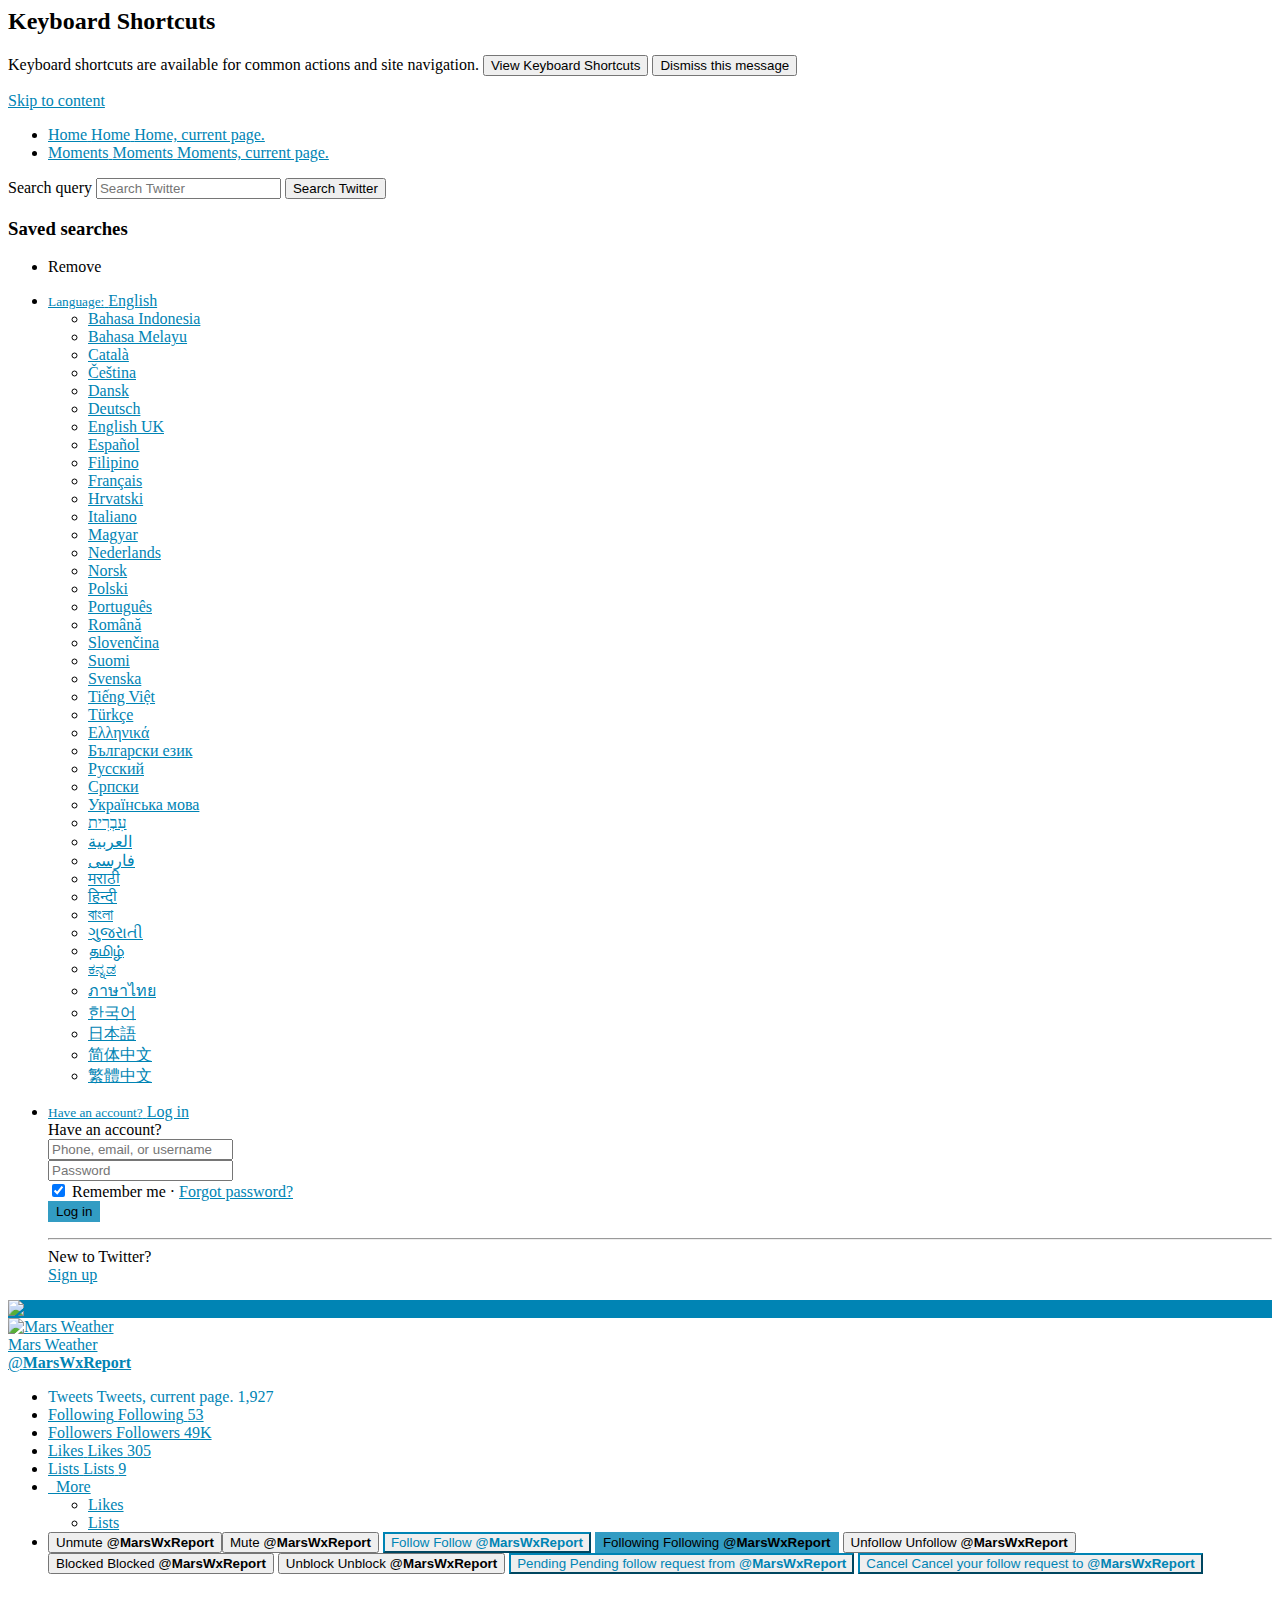
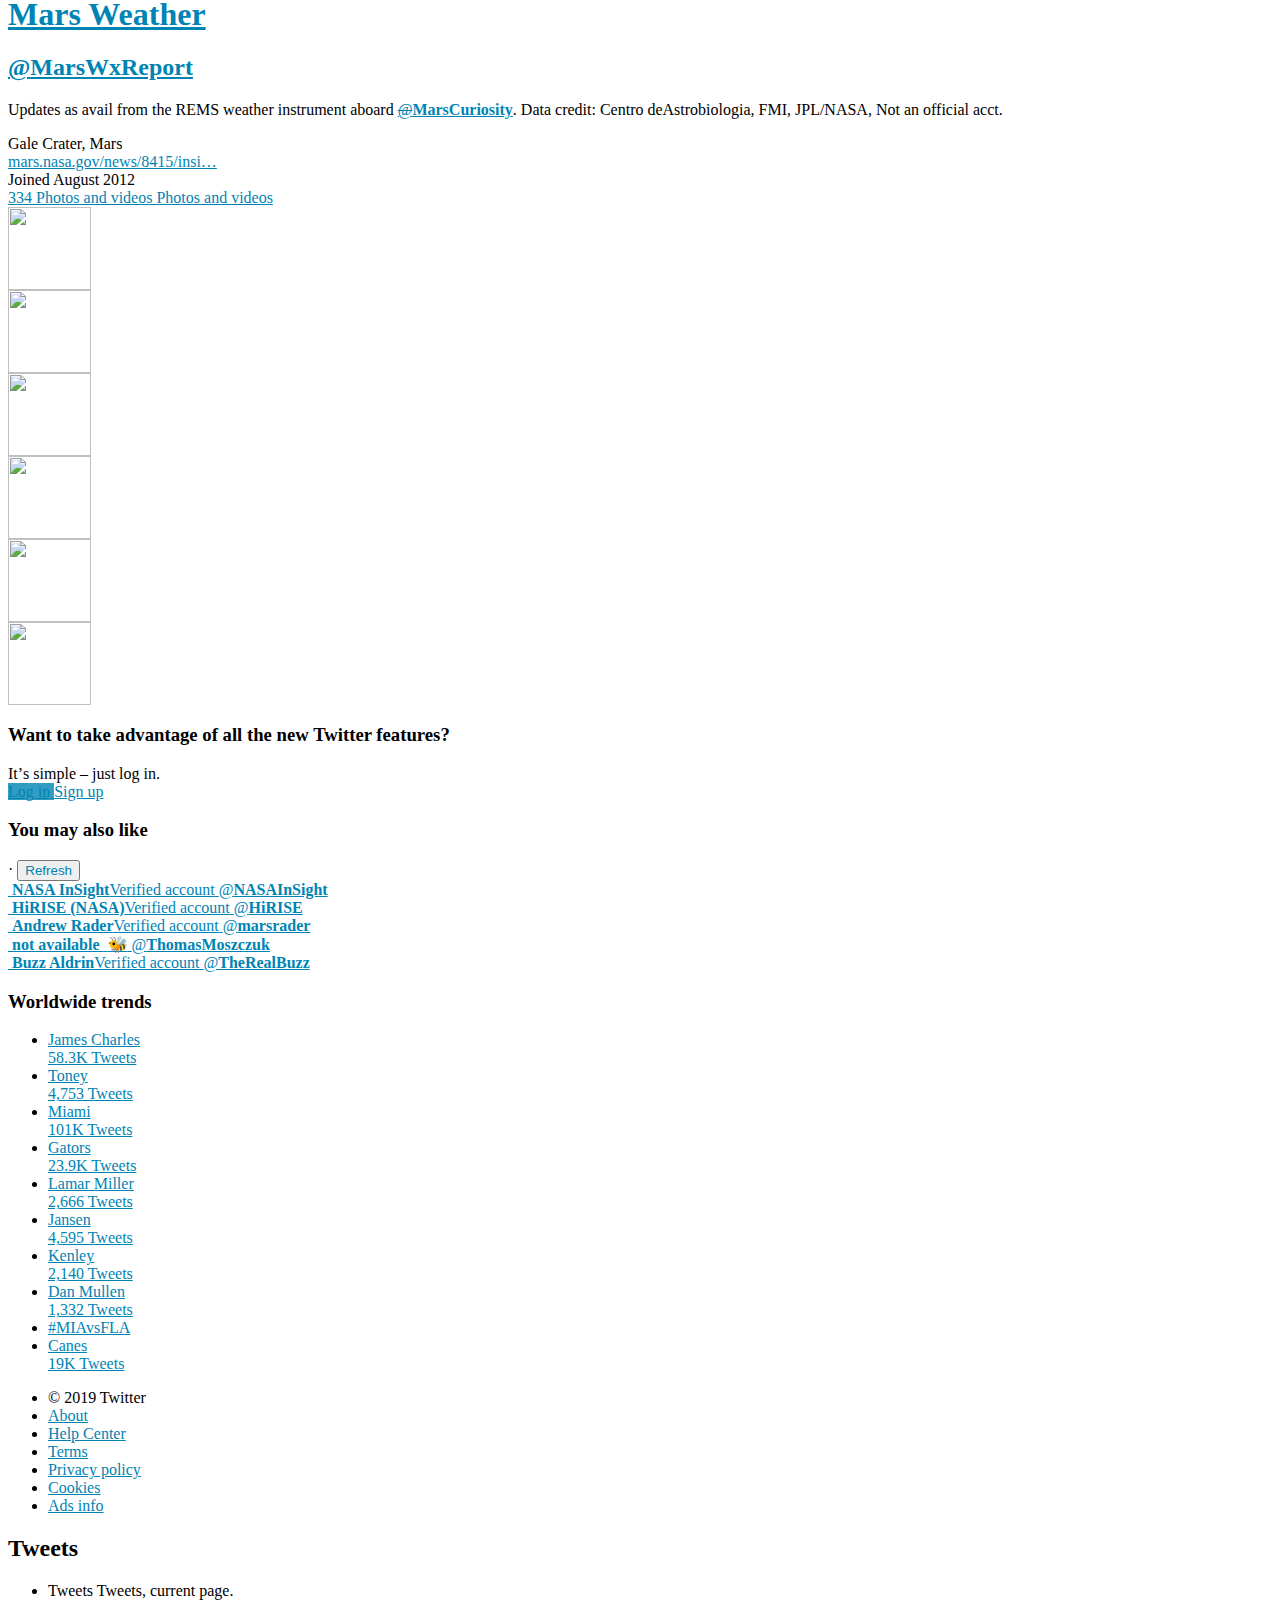
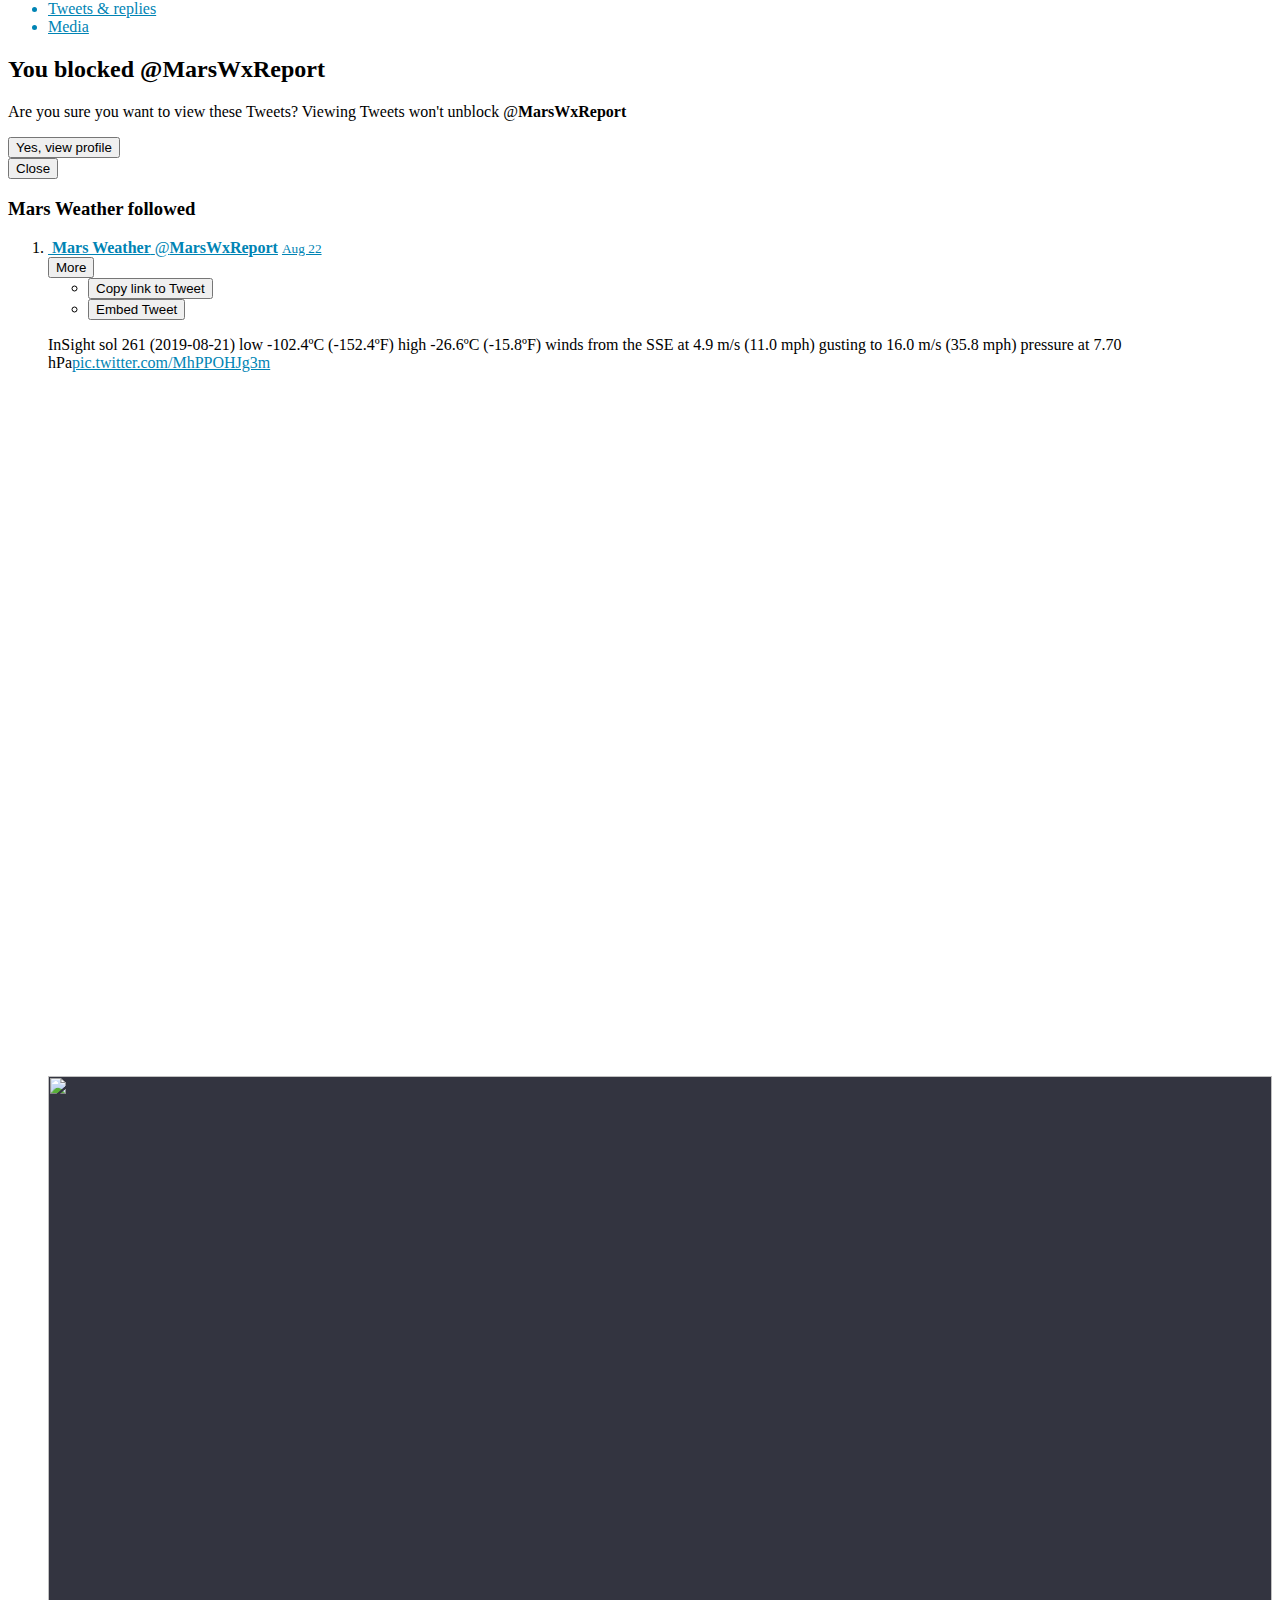
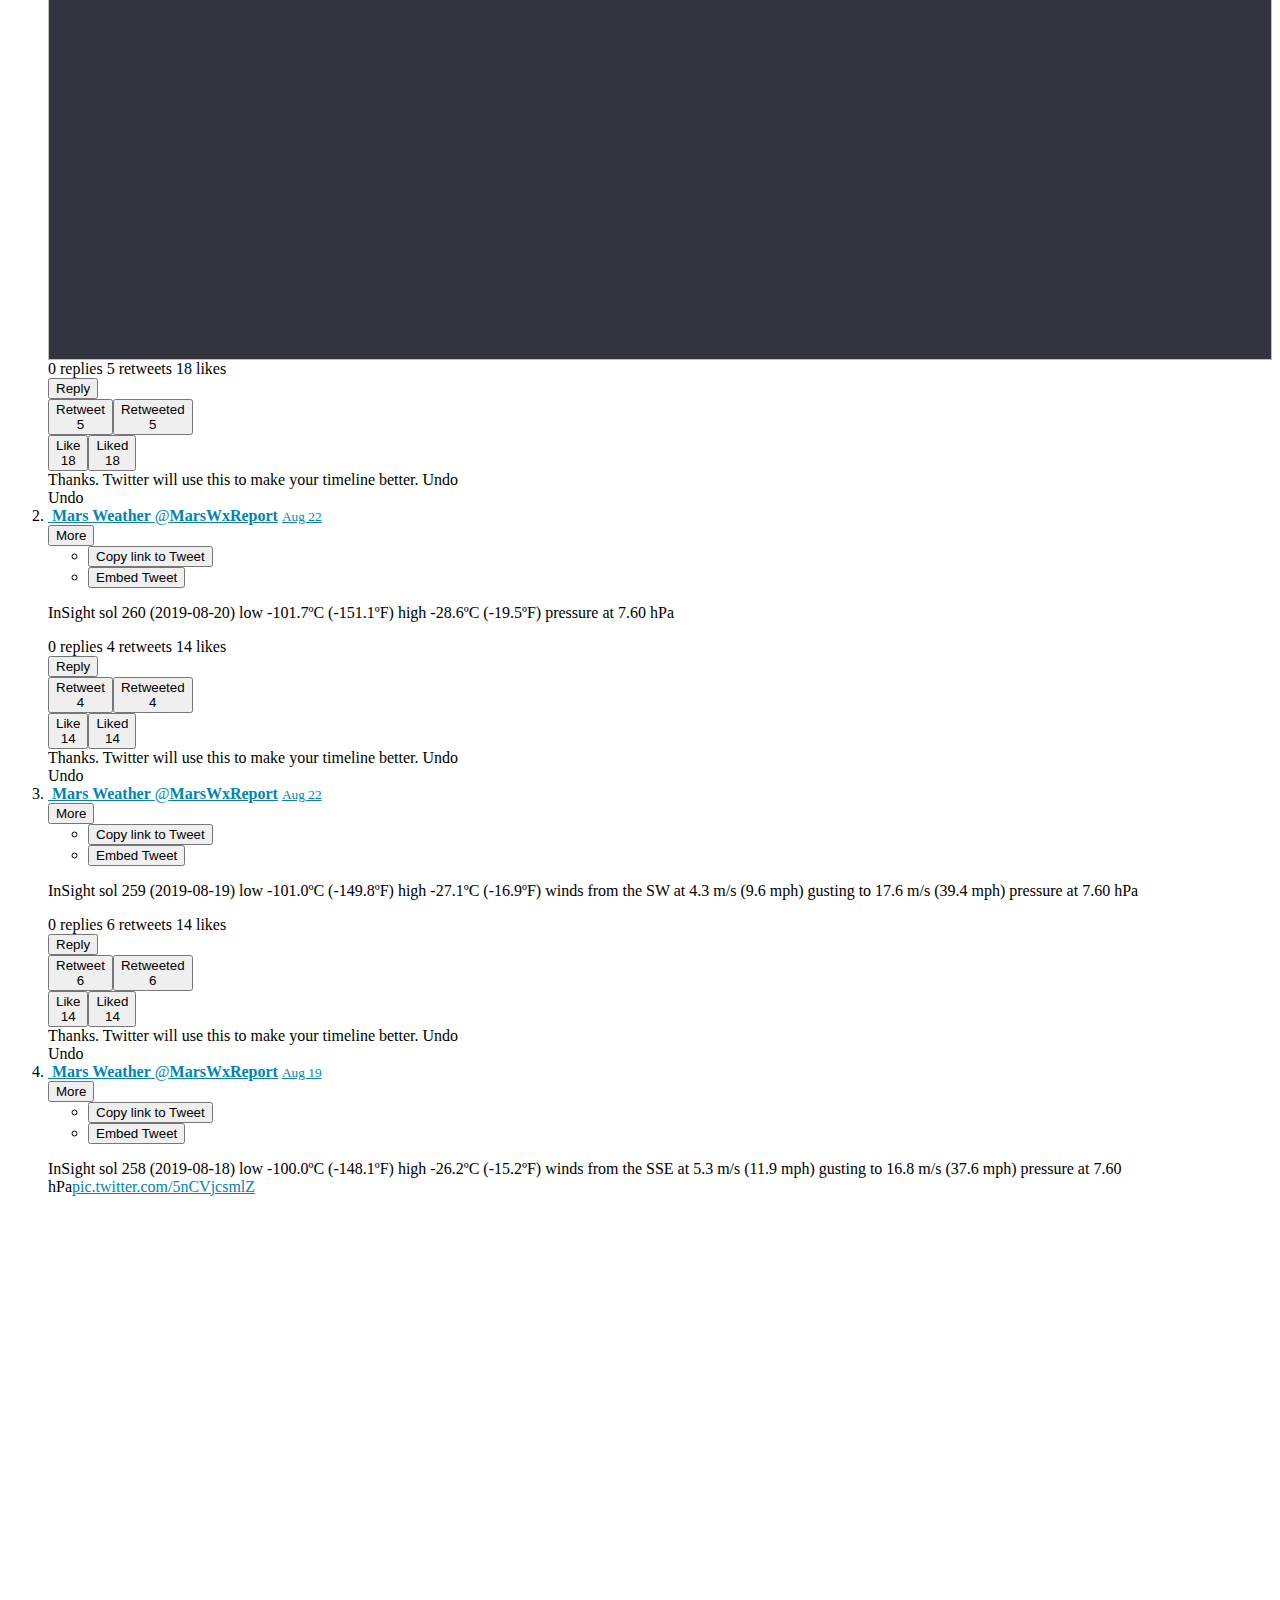
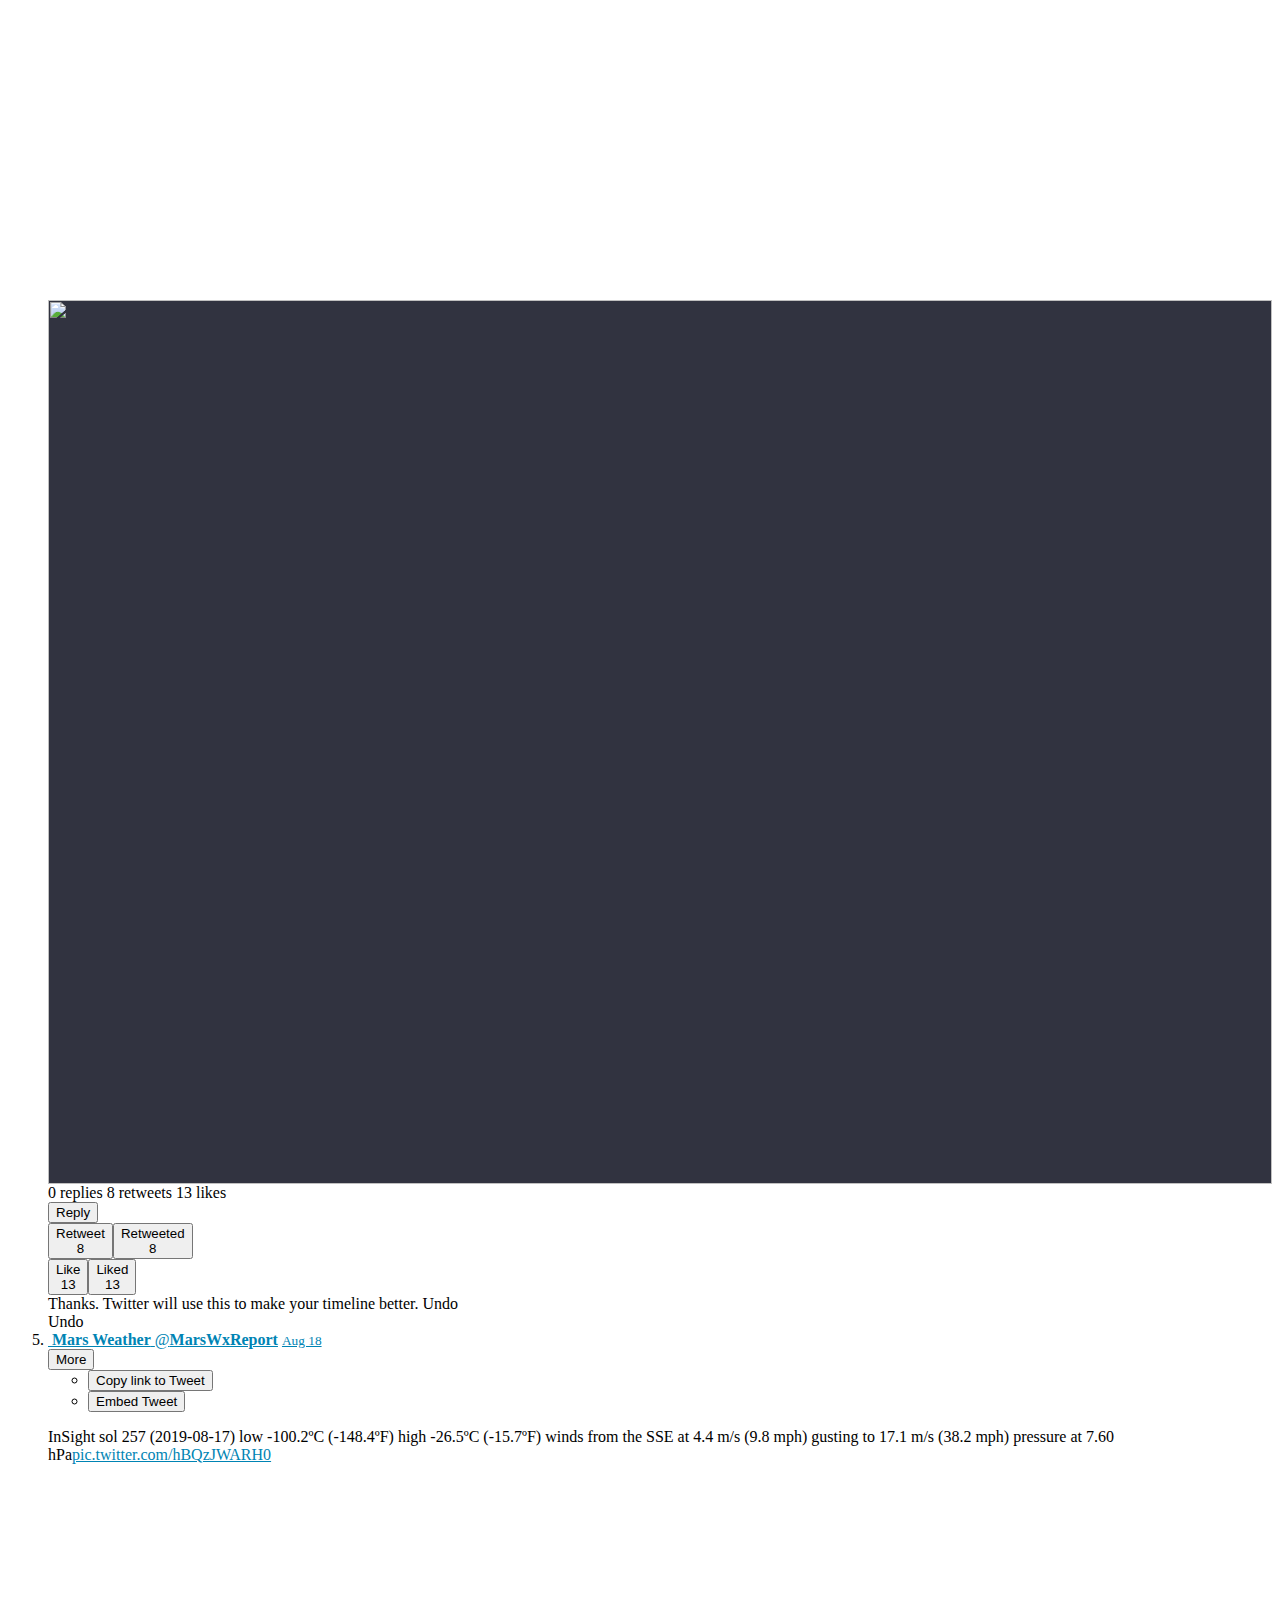
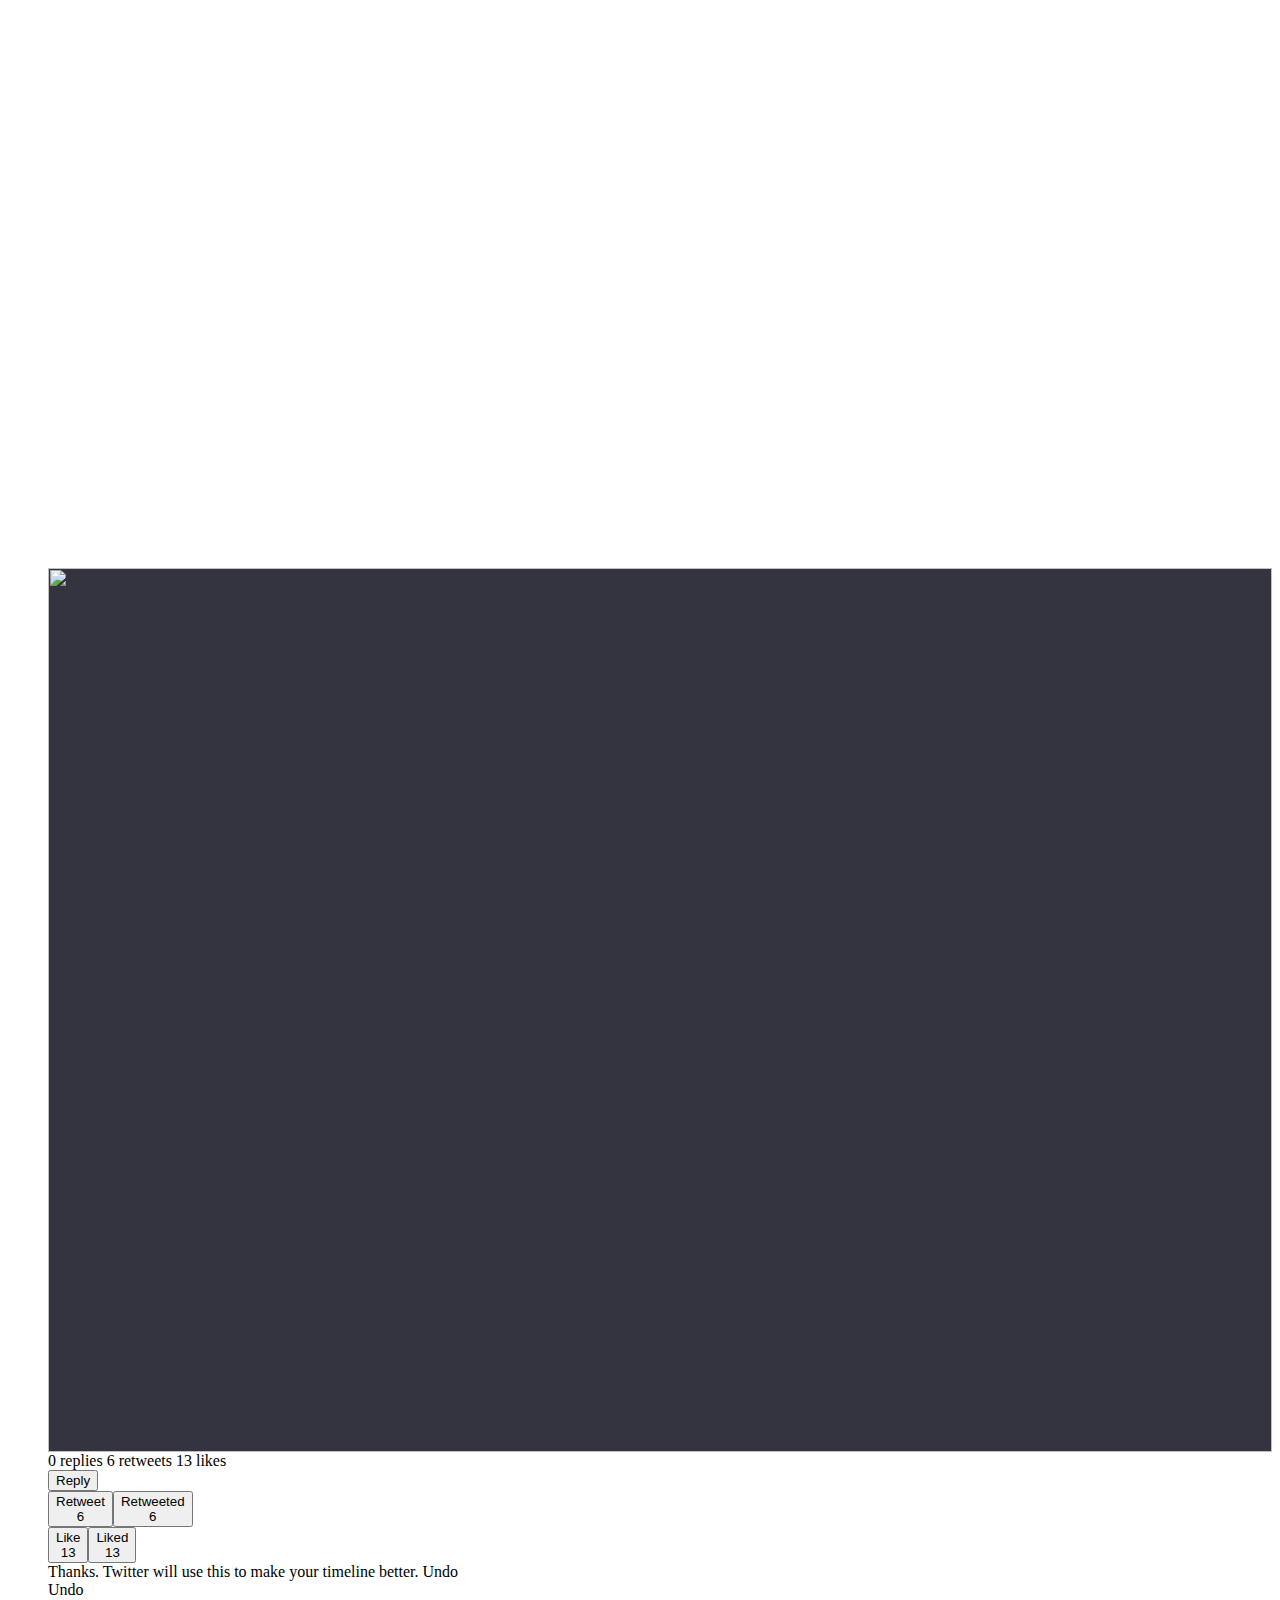
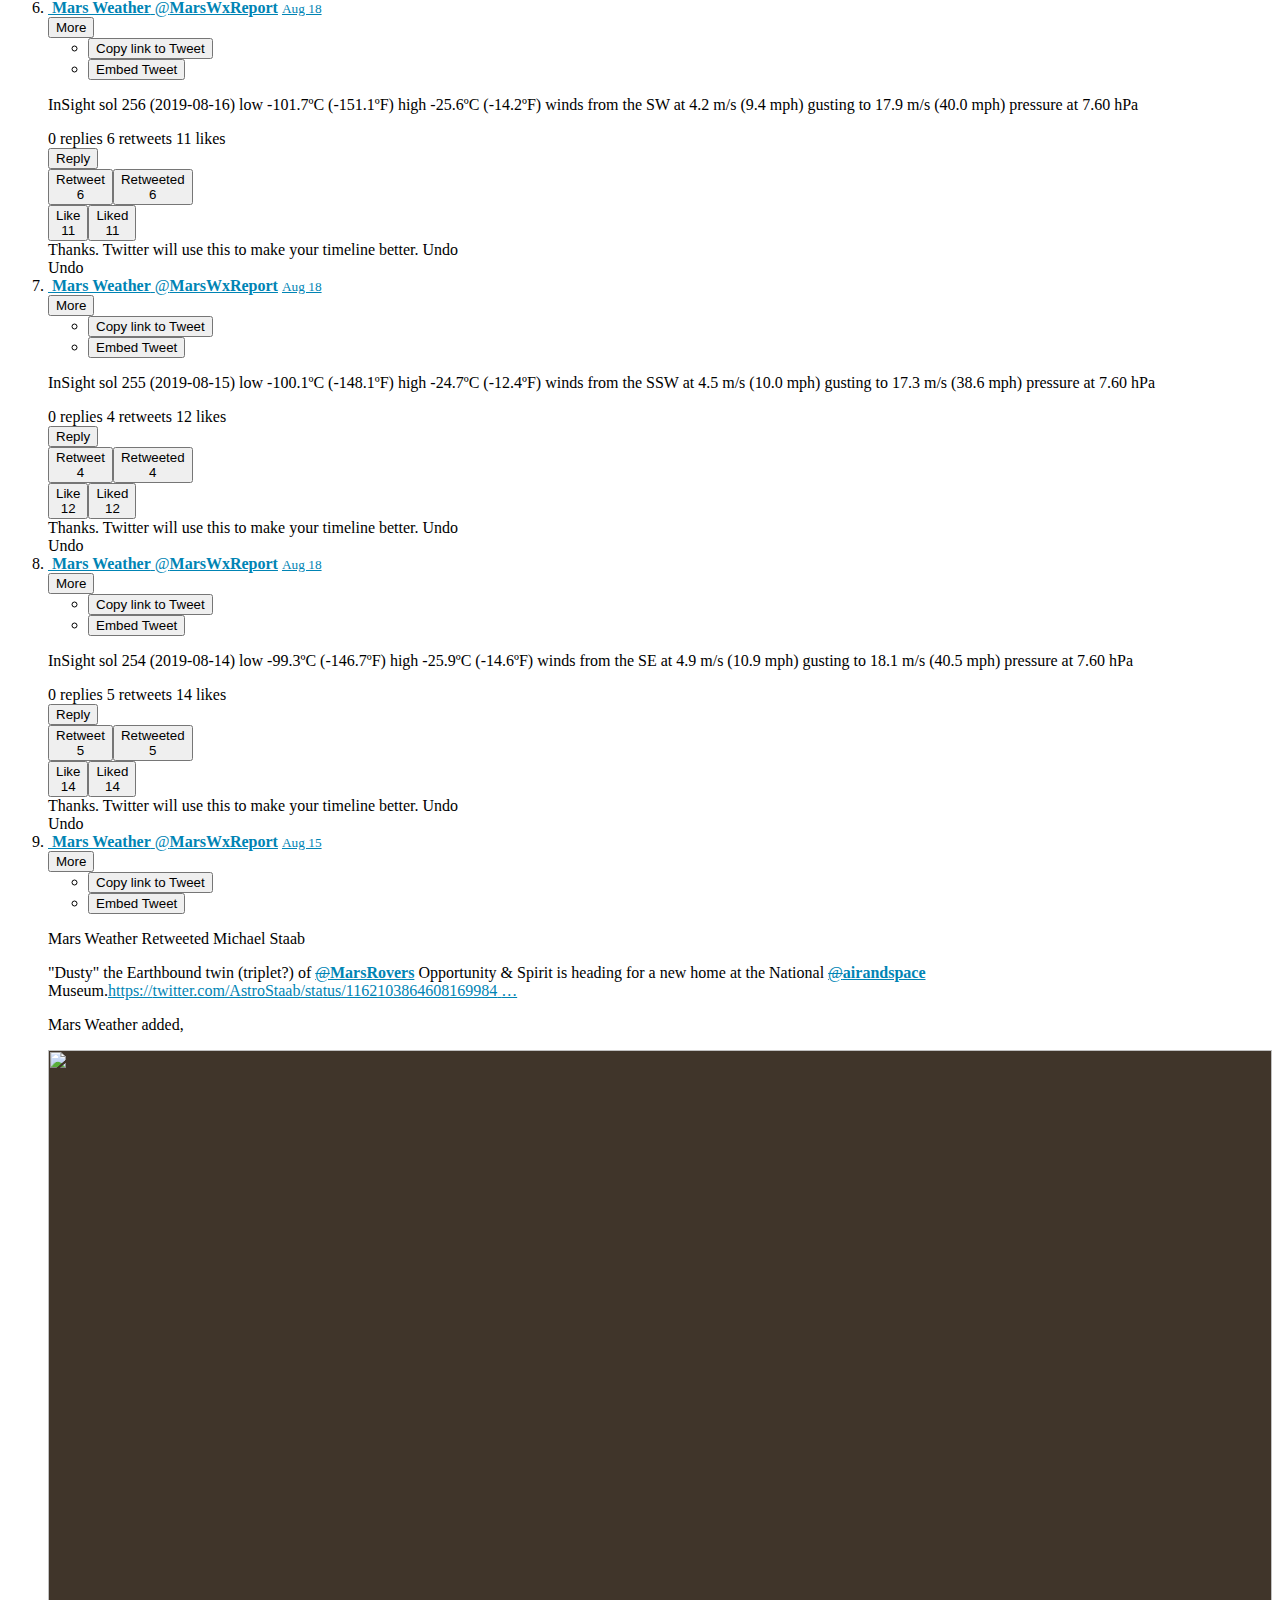
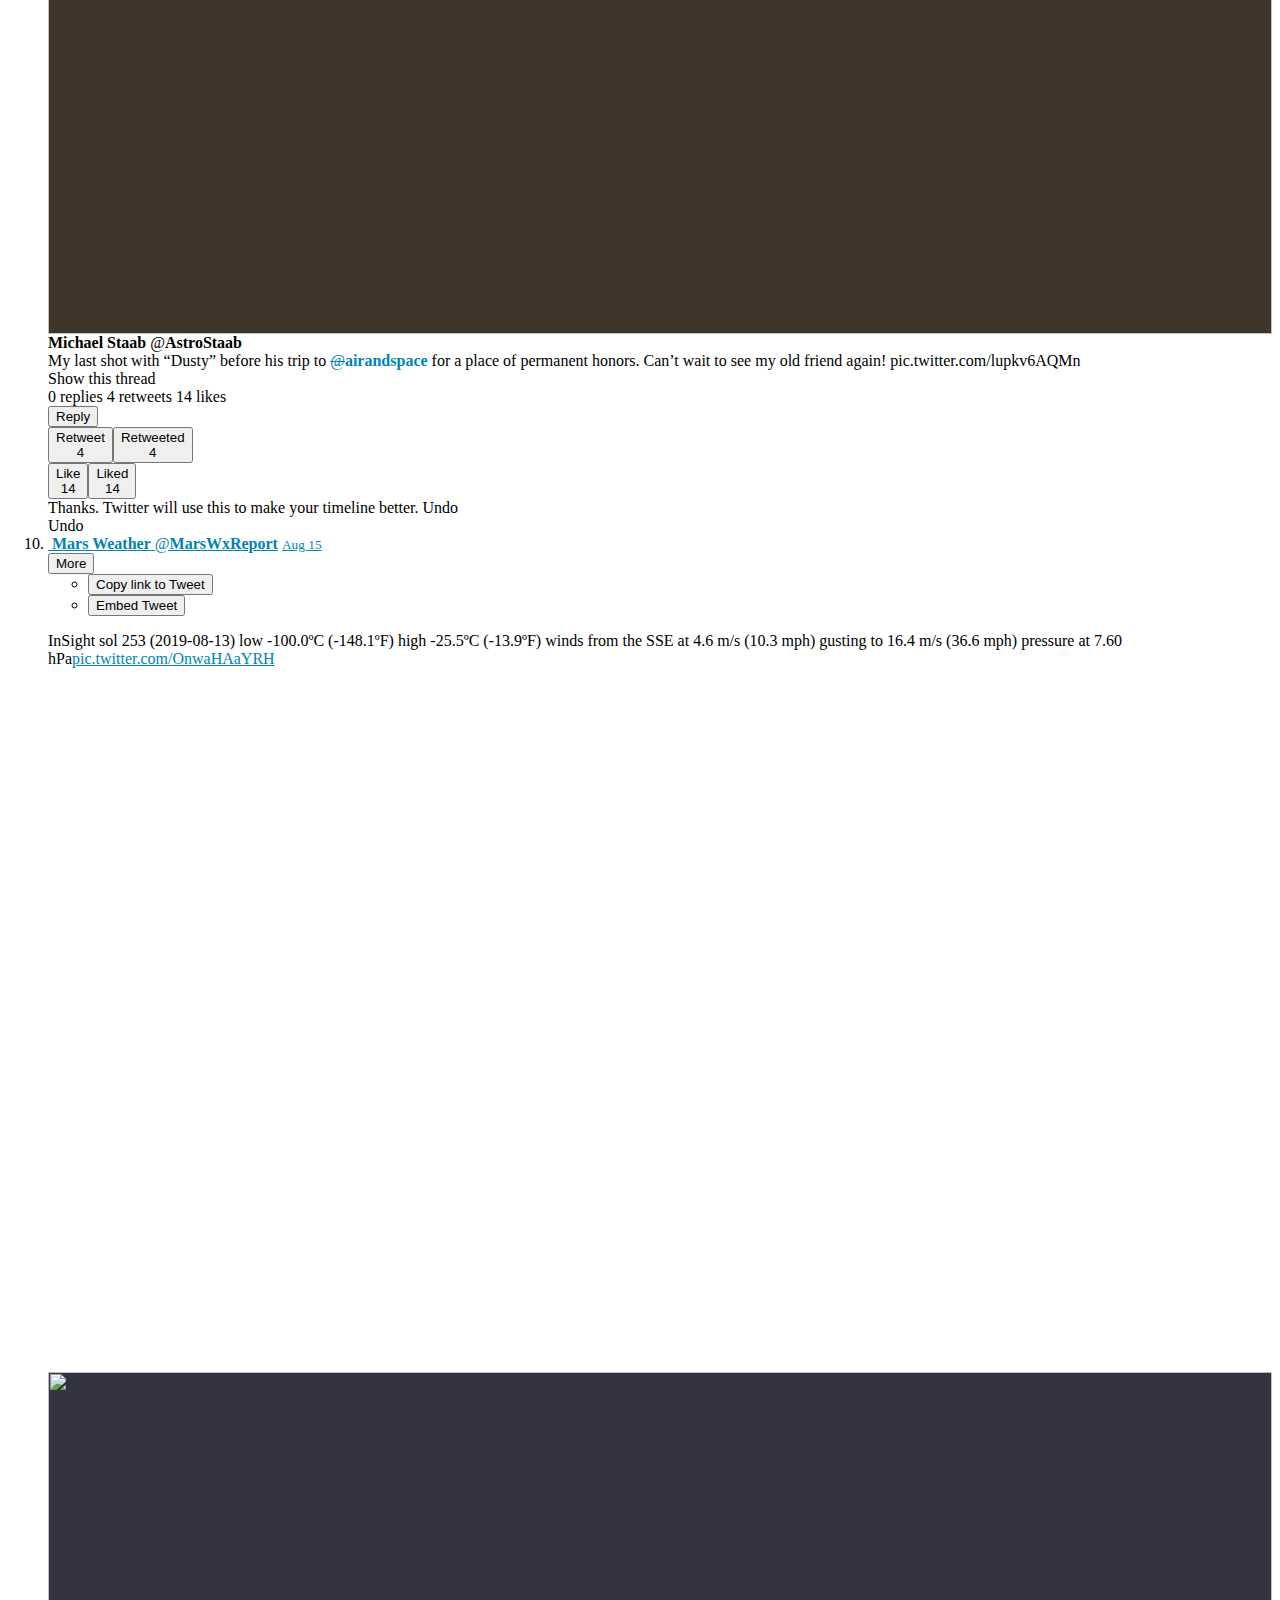
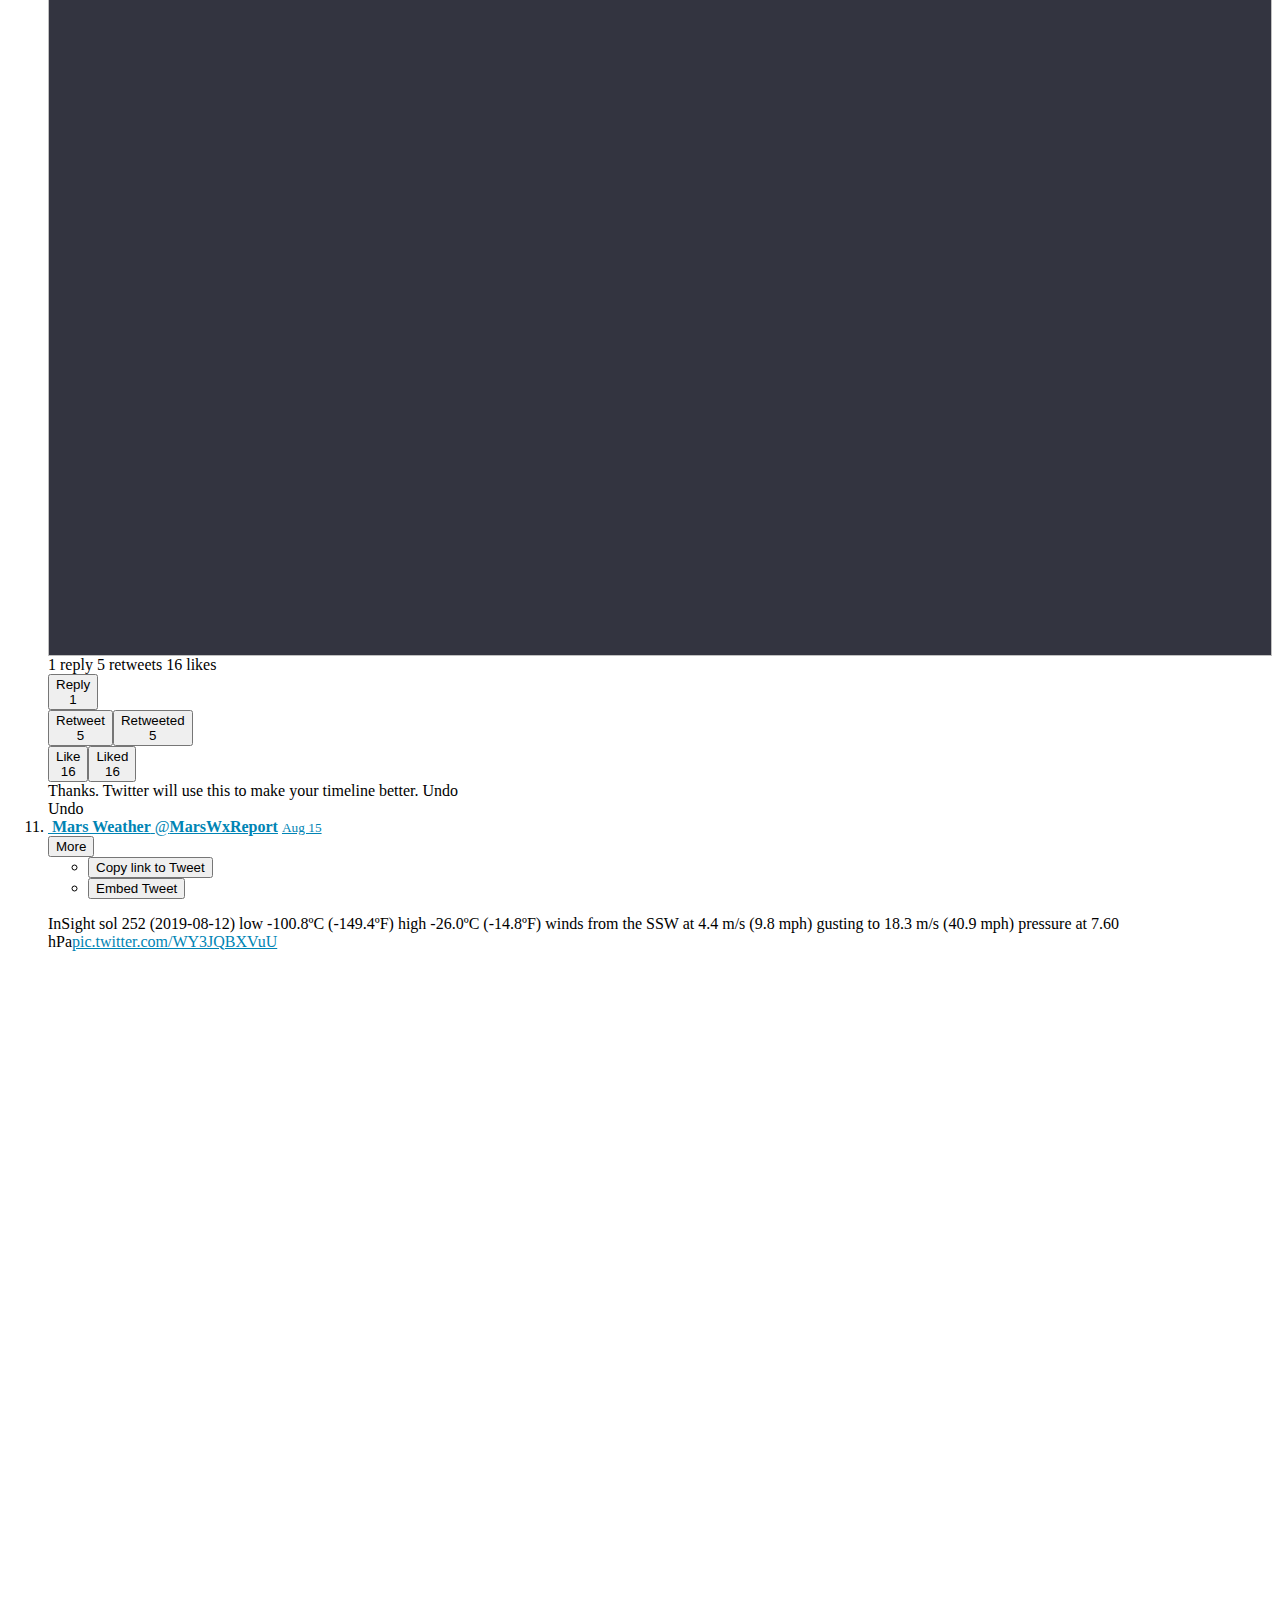
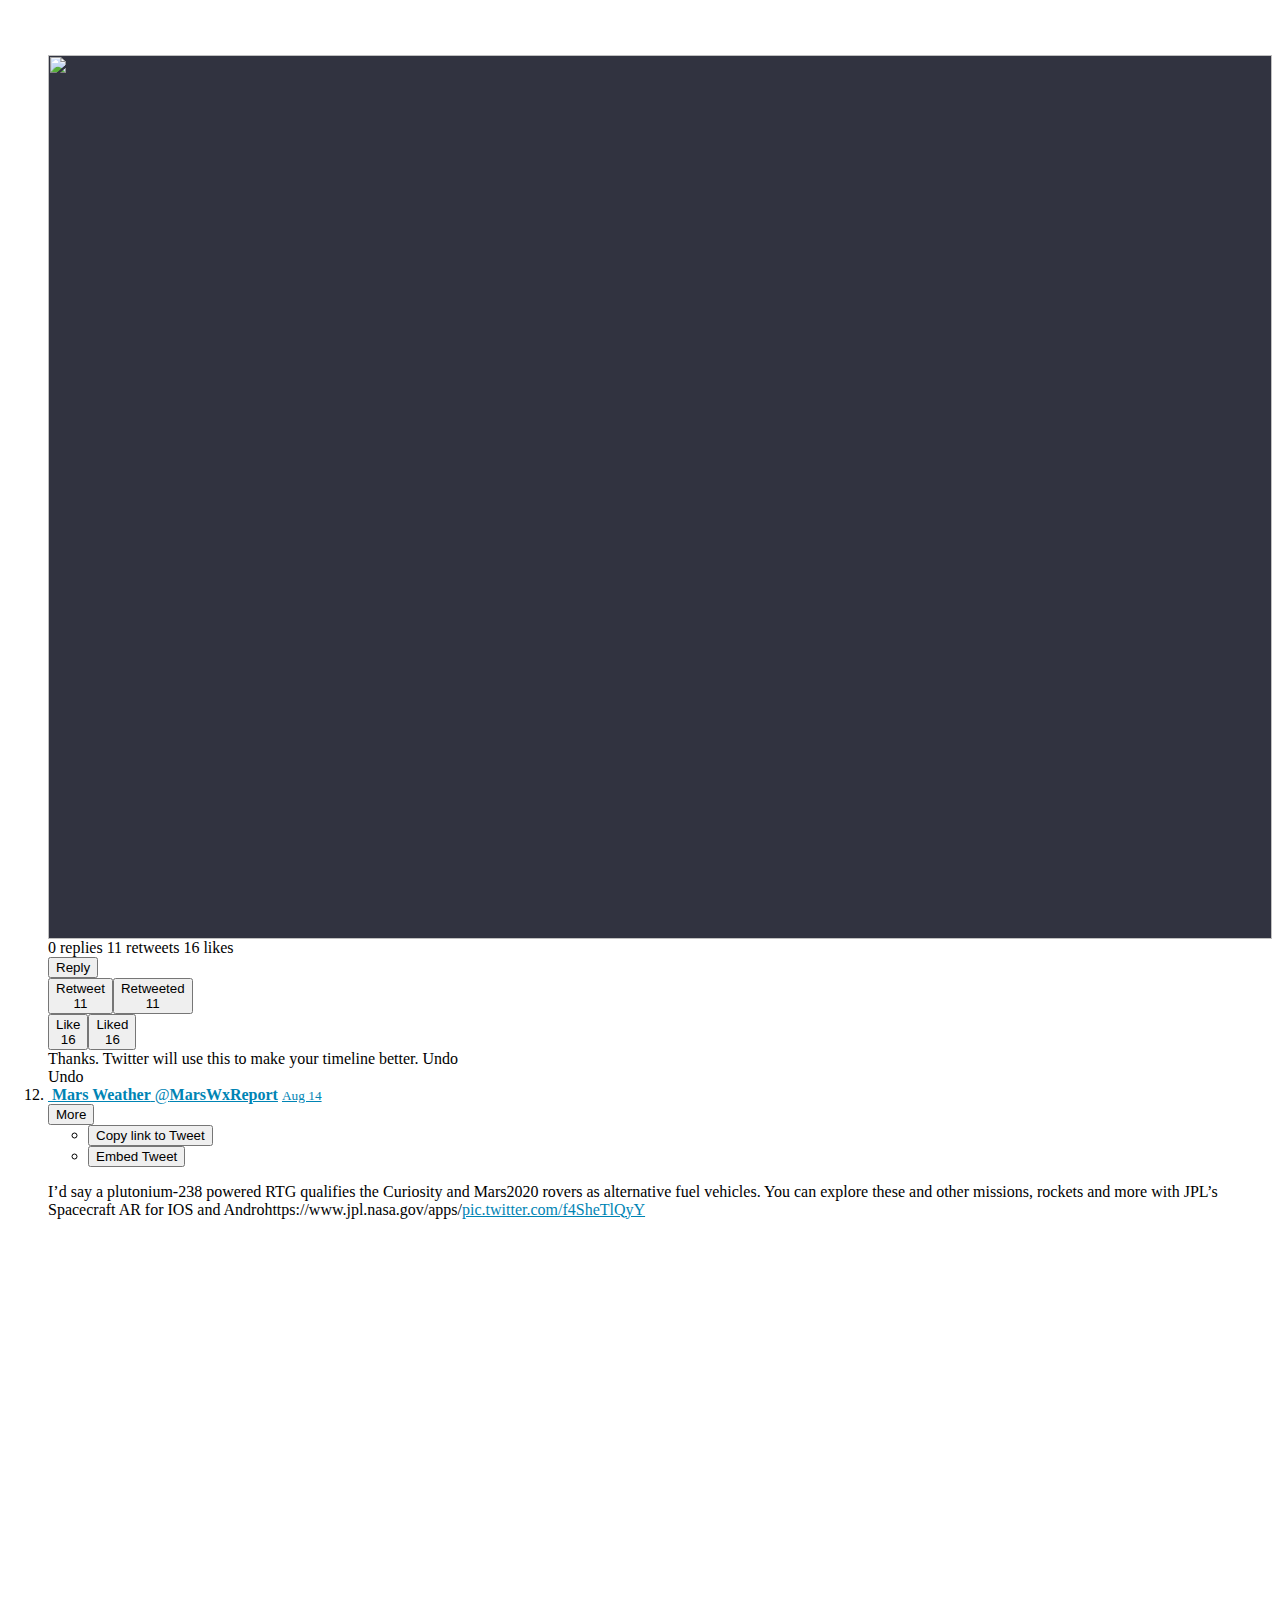
==== commit 7269c951: "adding homework files" ====
--- a/mars_weather.html
+++ b/mars_weather.html
@@ -9,7 +9,7 @@
 }
   </script>
 <script id="ttft_boot_data" nonce="">
-    window.ttftData={"transaction_id":"0003a6f6002a4ae3.3c6ddaa3879e5836\u003c:00dabf5600eb37ba","server_request_start_time":1565634468182,"user_id":null,"is_ssl":true,"rendered_on_server":true,"is_tfe":true,"client":"macaw-swift","tfe_version":"tsa_b\/1.0.1\/20190806.1818.d9833af","ttft_browser":"chrome"};!function(){function t(t,n){window.ttftData&&!window.ttftData[t]&&(window.ttftData[t]=n)}function n(){return o?Math.round(w.now()+w.timing.navigationStart):(new Date).getTime()}var w=window.performance,o=w&&w.now;window.ttft||(window.ttft={}),window.ttft.recordMilestone||(window.ttft.recordMilestone=t),window.ttft.now||(window.ttft.now=n)}();
+    window.ttftData={"transaction_id":"00851de400fef263.989a164850814a7e\u003c:0096109b00c5ffbf","server_request_start_time":1566690692347,"user_id":null,"is_ssl":true,"rendered_on_server":true,"is_tfe":true,"client":"macaw-swift","tfe_version":"tsa_b\/1.0.1\/20190812.1754.67a1d8b","ttft_browser":"chrome"};!function(){function t(t,n){window.ttftData&&!window.ttftData[t]&&(window.ttftData[t]=n)}function n(){return o?Math.round(w.now()+w.timing.navigationStart):(new Date).getTime()}var w=window.performance,o=w&&w.now;window.ttft||(window.ttft={}),window.ttft.recordMilestone||(window.ttft.recordMilestone=t),window.ttft.now||(window.ttft.now=n)}();
   </script>
 <script id="swift_action_queue" nonce="">
     !function(){function e(e){if(e||(e=window.event),!e)return!1;if(e.timestamp=(new Date).getTime(),!e.target&&e.srcElement&&(e.target=e.srcElement),document.documentElement.getAttribute("data-scribe-reduced-action-queue"))for(var t=e.target;t&&t!=document.body;){if("A"==t.tagName)return;t=t.parentNode}return i("all",o(e)),a(e)?(document.addEventListener||(e=o(e)),e.preventDefault=e.stopPropagation=e.stopImmediatePropagation=function(){},y?(v.push(e),i("captured",e)):i("ignored",e),!1):(i("direct",e),!0)}function t(e){n();for(var t,r=0;t=v[r];r++){var a=e(t.target),i=a.closest("a")[0];if("click"==t.type&&i){var o=e.data(i,"events"),u=o&&o.click,c=!i.hostname.match(g)||!i.href.match(/#$/);if(!u&&c){window.location=i.href;continue}}a.trigger(e.event.fix(t))}window.swiftActionQueue.wasFlushed=!0}function r(){for(var e in b)if("all"!=e)for(var t=b[e],r=0;r<t.length;r++)console.log("actionQueue",c(t[r]))}function n(){clearTimeout(w);for(var e,t=0;e=h[t];t++)document["on"+e]=null}function a(e){if(!e.target)return!1;var t=e.target,r=(t.tagName||"").toLowerCase();if(e.metaKey)return!1;if(e.shiftKey&&"a"==r)return!1;if(t.hostname&&!t.hostname.match(g))return!1;if(e.type.match(p)&&s(t))return!1;if("label"==r){var n=t.getAttribute("for");if(n){var a=document.getElementById(n);if(a&&f(a))return!1}else for(var i,o=0;i=t.childNodes[o];o++)if(f(i))return!1}return!0}function i(e,t){t.bucket=e,b[e].push(t)}function o(e){var t={};for(var r in e)t[r]=e[r];return t}function u(e){for(;e&&e!=document.body;){if("A"==e.tagName)return e;e=e.parentNode}}function c(e){var t=[];e.bucket&&t.push("["+e.bucket+"]"),t.push(e.type);var r,n,a=e.target,i=u(a),o="",c=e.timestamp&&e.timestamp-d;return"click"===e.type&&i?(r=i.className.trim().replace(/\s+/g,"."),n=i.id.trim(),o=/[^#]$/.test(i.href)?" ("+i.href+")":"",a='"'+i.innerText.replace(/\n+/g," ").trim()+'"'):(r=a.className.trim().replace(/\s+/g,"."),n=a.id.trim(),a=a.tagName.toLowerCase(),e.keyCode&&(a=String.fromCharCode(e.keyCode)+" : "+a)),t.push(a+o+(n&&"#"+n)+(!n&&r?"."+r:"")),c&&t.push(c),t.join(" ")}function f(e){var t=(e.tagName||"").toLowerCase();return"input"==t&&"checkbox"==e.getAttribute("type")}function s(e){var t=(e.tagName||"").toLowerCase();return"textarea"==t||"input"==t&&"text"==e.getAttribute("type")||"true"==e.getAttribute("contenteditable")}for(var m,d=(new Date).getTime(),l=1e4,g=/^([^\.]+\.)*twitter\.com$/,p=/^key/,h=["click","keydown","keypress","keyup"],v=[],w=null,y=!0,b={captured:[],ignored:[],direct:[],all:[]},k=0;m=h[k];k++)document["on"+m]=e;w=setTimeout(function(){y=!1},l),window.swiftActionQueue={buckets:b,flush:t,logActions:r,wasFlushed:!1}}();
@@ -17,12 +17,12 @@
 <script id="composition_state" nonce="">
     !function(){function t(t){t.target.setAttribute("data-in-composition","true")}function n(t){t.target.removeAttribute("data-in-composition")}document.addEventListener&&(document.addEventListener("compositionstart",t,!1),document.addEventListener("compositionend",n,!1))}();
   </script>
-<link class="coreCSSBundles" href="https://abs.twimg.com/a/1565216887/css/t1/twitter_core.bundle.css" rel="stylesheet"/>
-<link class="moreCSSBundles" href="https://abs.twimg.com/a/1565216887/css/t1/twitter_more_1.bundle.css" rel="stylesheet"/>
-<link class="moreCSSBundles" href="https://abs.twimg.com/a/1565216887/css/t1/twitter_more_2.bundle.css" rel="stylesheet"/>
+<link class="coreCSSBundles" href="https://abs.twimg.com/a/1566173970/css/t1/twitter_core.bundle.css" rel="stylesheet"/>
+<link class="moreCSSBundles" href="https://abs.twimg.com/a/1566173970/css/t1/twitter_more_1.bundle.css" rel="stylesheet"/>
+<link class="moreCSSBundles" href="https://abs.twimg.com/a/1566173970/css/t1/twitter_more_2.bundle.css" rel="stylesheet"/>
 <link href="https://pbs.twimg.com" rel="dns-prefetch"/>
 <link href="https://t.co" rel="dns-prefetch"/>
-<link as="script" href="https://abs.twimg.com/k/en/init.en.694c70abcc68c39e8eda.js" rel="preload"/>
+<link as="script" href="https://abs.twimg.com/k/en/init.en.db26bf51a324e2a53c76.js" rel="preload"/>
 <link as="script" href="https://abs.twimg.com/k/en/0.commons.en.06a750caea28350212ee.js" rel="preload"/>
 <link as="script" href="https://abs.twimg.com/k/en/3.pages_profile.en.77c1a9d0ab293ba63984.js" rel="preload"/>
 <title>Mars Weather (@MarsWxReport) | Twitter</title>
@@ -30,7 +30,7 @@
 <meta content="The latest Tweets from Mars Weather (@MarsWxReport). Updates as avail from the REMS weather instrument aboard @MarsCuriosity.  Data credit: Centro deAstrobiologia, FMI, JPL/NASA, Not an official acct. Gale Crater, Mars" name="description"/>
 <meta content="//abs.twimg.com/favicons/win8-tile-144.png" name="msapplication-TileImage"/>
 <meta content="#00aced" name="msapplication-TileColor"/>
-<link color="#1da1f2" href="https://abs.twimg.com/a/1565216887/icons/favicon.svg" rel="mask-icon" sizes="any"/>
+<link color="#1da1f2" href="https://abs.twimg.com/a/1566173970/icons/favicon.svg" rel="mask-icon" sizes="any"/>
 <link href="//abs.twimg.com/favicons/favicon.ico" rel="shortcut icon" type="image/x-icon"/>
 <link href="https://abs.twimg.com/icons/apple-touch-icon-192x192.png" rel="apple-touch-icon" sizes="192x192"/>
 <link href="/manifest.json" rel="manifest"/>
@@ -64,7 +64,7 @@
       </script>
 <noscript>
 <form action="https://mobile.twitter.com/i/nojs_router?path=%2Fmarswxreport&amp;lang=en" class="NoScriptForm" method="POST">
-<input name="authenticity_token" type="hidden" value="54e7272c908a9e04a5e2a3720ae3d86bf5ee17fc"/>
+<input name="authenticity_token" type="hidden" value="f2bc5614a5352645876e07dac422f5dd369b9375"/>
 <div class="NoScriptForm-content">
 <span class="NoScriptForm-logo Icon Icon--logo Icon--extraLarge"></span>
 <p>We've detected that JavaScript is disabled in your browser. Would you like to proceed to legacy Twitter?</p>
@@ -201,7 +201,7 @@
 <div class="js-front-language">
 <form action="/sessions/change_locale" class="t1-form language" method="POST">
 <input name="lang" type="hidden"/> <input name="redirect" type="hidden"/>
-<input name="authenticity_token" type="hidden" value="54e7272c908a9e04a5e2a3720ae3d86bf5ee17fc"/>
+<input name="authenticity_token" type="hidden" value="f2bc5614a5352645876e07dac422f5dd369b9375"/>
 </form>
 </div>
 </li>
@@ -234,8 +234,8 @@
 <input name="return_to_ssl" type="hidden" value="true"/>
 <input name="scribe_log" type="hidden"/>
 <input name="redirect_after_login" type="hidden" value="/marswxreport?lang=en"/>
-<input name="authenticity_token" type="hidden" value="54e7272c908a9e04a5e2a3720ae3d86bf5ee17fc"/>
-<input autocomplete="off" name="ui_metrics" type="hidden" value='{"rf":{"a13af335d98f196d3ab3052829bb5c39ad9da68a76e584d3ed11451b3627697a":191,"a2a3b2eb181c56676a1e9a29a61d3ecf7de38812e1b5fd17780a924df51f4a65":-46,"aff46f05b489574f79ff78cae1478db09d5517d3c627cc3f9e98592fc2c45646":-176,"a78027dce26549ba74408d2ac6dbff2e501b7b84da3e637ad33f88893c93f908":-149},"s":"[base64]"}'/>
+<input name="authenticity_token" type="hidden" value="f2bc5614a5352645876e07dac422f5dd369b9375"/>
+<input autocomplete="off" name="ui_metrics" type="hidden" value='{"rf":{"a026c4f88f3a2d11911e321b347f745503eef8fbf2048ab70e9ebb40edaac56e":0,"abe617ecedcf93902a0514374d6a917ca8756b69b1752b58f4da6ea3572dc760":-1,"a71c7271adb8dfe0c56410dd7389cca2b410226368fbf5d5d0cff316318d7763":-8,"a48bff78058c715bfb1f71c9e2e00812c7240df6e6bff93f4e894c319d002a43":-112},"s":"[base64]"}'/>
 <script async="" src="/i/js_inst?c_name=ui_metrics"></script>
 </form>
 <hr/>
@@ -838,10 +838,10 @@
 <div class="ProfileNav" data-user-id="786939553" role="navigation">
 <ul class="ProfileNav-list">
 <li class="ProfileNav-item ProfileNav-item--tweets is-active">
-<a class="ProfileNav-stat ProfileNav-stat--link u-borderUserColor u-textCenter js-tooltip js-nav" data-nav="tweets" tabindex="0" title="1,914 Tweets">
+<a class="ProfileNav-stat ProfileNav-stat--link u-borderUserColor u-textCenter js-tooltip js-nav" data-nav="tweets" tabindex="0" title="1,927 Tweets">
 <span aria-hidden="true" class="ProfileNav-label">Tweets</span>
 <span class="u-hiddenVisually">Tweets, current page.</span>
-<span class="ProfileNav-value" data-count="1914" data-is-compact="false">1,914
+<span class="ProfileNav-value" data-count="1927" data-is-compact="false">1,927
             </span>
 </a>
 </li><li class="ProfileNav-item ProfileNav-item--following">
@@ -851,16 +851,16 @@
 <span class="ProfileNav-value" data-count="53" data-is-compact="false">53</span>
 </a>
 </li><li class="ProfileNav-item ProfileNav-item--followers">
-<a class="ProfileNav-stat ProfileNav-stat--link u-borderUserColor u-textCenter js-tooltip js-openSignupDialog js-nonNavigable u-textUserColor" data-nav="followers" href="/MarsWxReport/followers" title="48,280 Followers">
+<a class="ProfileNav-stat ProfileNav-stat--link u-borderUserColor u-textCenter js-tooltip js-openSignupDialog js-nonNavigable u-textUserColor" data-nav="followers" href="/MarsWxReport/followers" title="49,048 Followers">
 <span aria-hidden="true" class="ProfileNav-label">Followers</span>
 <span class="u-hiddenVisually">Followers</span>
-<span class="ProfileNav-value" data-count="48280" data-is-compact="true">48.3K</span>
+<span class="ProfileNav-value" data-count="49048" data-is-compact="true">49K</span>
 </a>
 </li><li class="ProfileNav-item ProfileNav-item--favorites" data-more-item=".ProfileNav-dropdownItem--favorites">
-<a class="ProfileNav-stat ProfileNav-stat--link u-borderUserColor u-textCenter js-tooltip js-openSignupDialog js-nonNavigable u-textUserColor" data-nav="favorites" href="/MarsWxReport/likes" title="301 Likes">
+<a class="ProfileNav-stat ProfileNav-stat--link u-borderUserColor u-textCenter js-tooltip js-openSignupDialog js-nonNavigable u-textUserColor" data-nav="favorites" href="/MarsWxReport/likes" title="305 Likes">
 <span aria-hidden="true" class="ProfileNav-label">Likes</span>
 <span class="u-hiddenVisually">Likes</span>
-<span class="ProfileNav-value" data-count="301" data-is-compact="false">301</span>
+<span class="ProfileNav-value" data-count="305" data-is-compact="false">305</span>
 </a>
 </li><li class="ProfileNav-item ProfileNav-item--lists" data-more-item=".ProfileNav-dropdownItem--lists">
 <a class="ProfileNav-stat ProfileNav-stat--link u-borderUserColor u-textCenter js-tooltip js-openSignupDialog js-nonNavigable u-textUserColor" data-nav="all_lists" href="/MarsWxReport/lists" title="9 Lists">
@@ -977,7 +977,7 @@
 <span class="PhotoRail-headingText PhotoRail-headingText--withCount">
 <a class="PhotoRail-headingWithCount js-nav" href="/MarsWxReport/media">
                 
-                327 Photos and videos
+                334 Photos and videos
             </a>
 <a class="PhotoRail-headingWithoutCount js-nav" href="/MarsWxReport/media">
             Photos and videos
@@ -985,55 +985,55 @@
 </span>
 </div>
 <div class="PhotoRail-mediaBox">
-<span background-color="style: rgba(51,52,64,1.0)" class="tweet-media-img-placeholder js-nav" data-conversation-id="1160866327197868033" data-disclosure-type="" data-dominant-color="[51,52,64]" data-follows-you="false" data-has-cards="true" data-image-url="https://pbs.twimg.com/media/EBw5xXyW4AAwHzT.jpg" data-img-alt="" data-item-id="1160866327197868033" data-load-status="loaded" data-name="Mars Weather" data-permalink-path="/MarsWxReport/status/1160866327197868033" data-reply-to-users-json='[{"id_str":"786939553","screen_name":"MarsWxReport","name":"Mars Weather","emojified_name":{"text":"Mars Weather","emojified_text_as_html":"Mars Weather"}}]' data-screen-name="MarsWxReport" data-status-id="1160866327197868033" data-tweet-id="1160866327197868033" data-tweet-nonce="1160866327197868033-ae10c2fa-5465-49b3-a2d4-c92aeed8385a" data-tweet-stat-initialized="true" data-user-id="786939553" data-you-block="false" data-you-follow="false" href="/MarsWxReport/media">
+<span background-color="style: rgba(51,52,64,1.0)" class="tweet-media-img-placeholder js-nav" data-conversation-id="1164580812664332289" data-disclosure-type="" data-dominant-color="[51,52,64]" data-follows-you="false" data-has-cards="true" data-image-url="https://pbs.twimg.com/media/EClsE4iXUAA8LZB.jpg" data-img-alt="" data-item-id="1164580812664332289" data-load-status="loaded" data-name="Mars Weather" data-permalink-path="/MarsWxReport/status/1164580812664332289" data-reply-to-users-json='[{"id_str":"786939553","screen_name":"MarsWxReport","name":"Mars Weather","emojified_name":{"text":"Mars Weather","emojified_text_as_html":"Mars Weather"}}]' data-screen-name="MarsWxReport" data-status-id="1164580812664332289" data-tweet-id="1164580812664332289" data-tweet-nonce="1164580812664332289-f13a028e-2242-4ac5-aa7c-660899fe541b" data-tweet-stat-initialized="true" data-user-id="786939553" data-you-block="false" data-you-follow="false" href="/MarsWxReport/media">
 <div class="media-overlay"></div>
-<img alt="" src="https://pbs.twimg.com/media/EBw5xXyW4AAwHzT.jpg:thumb" style="height: 83px; width: 83px; margin-left: 0px; margin-top: 0px;"/></span>
-<span background-color="style: rgba(51,52,64,1.0)" class="tweet-media-img-placeholder js-nav" data-conversation-id="1160322743692386304" data-disclosure-type="" data-dominant-color="[51,52,64]" data-follows-you="false" data-has-cards="true" data-image-url="https://pbs.twimg.com/media/EBpLYsHW4AExY9X.jpg" data-img-alt="" data-item-id="1160322743692386304" data-load-status="loaded" data-name="Mars Weather" data-permalink-path="/MarsWxReport/status/1160322743692386304" data-reply-to-users-json='[{"id_str":"786939553","screen_name":"MarsWxReport","name":"Mars Weather","emojified_name":{"text":"Mars Weather","emojified_text_as_html":"Mars Weather"}}]' data-screen-name="MarsWxReport" data-status-id="1160322743692386304" data-tweet-id="1160322743692386304" data-tweet-nonce="1160322743692386304-bbce00b0-a1ce-49b3-8400-1fde541f6578" data-tweet-stat-initialized="true" data-user-id="786939553" data-you-block="false" data-you-follow="false" href="/MarsWxReport/media">
+<img alt="" src="https://pbs.twimg.com/media/EClsE4iXUAA8LZB.jpg:thumb" style="height: 83px; width: 83px; margin-left: 0px; margin-top: 0px;"/></span>
+<span background-color="style: rgba(49,51,64,1.0)" class="tweet-media-img-placeholder js-nav" data-conversation-id="1163403052969336832" data-disclosure-type="" data-dominant-color="[49,51,64]" data-follows-you="false" data-has-cards="true" data-image-url="https://pbs.twimg.com/media/ECU86NPWsAA95lS.jpg" data-img-alt="" data-item-id="1163403052969336832" data-load-status="loaded" data-name="Mars Weather" data-permalink-path="/MarsWxReport/status/1163403052969336832" data-reply-to-users-json='[{"id_str":"786939553","screen_name":"MarsWxReport","name":"Mars Weather","emojified_name":{"text":"Mars Weather","emojified_text_as_html":"Mars Weather"}}]' data-screen-name="MarsWxReport" data-status-id="1163403052969336832" data-tweet-id="1163403052969336832" data-tweet-nonce="1163403052969336832-e1c414d8-31ca-4335-bda1-71f6002b8136" data-tweet-stat-initialized="true" data-user-id="786939553" data-you-block="false" data-you-follow="false" href="/MarsWxReport/media">
 <div class="media-overlay"></div>
-<img alt="" src="https://pbs.twimg.com/media/EBpLYsHW4AExY9X.jpg:thumb" style="height: 83px; width: 83px; margin-left: 0px; margin-top: 0px;"/></span>
-<span background-color="style: rgba(51,52,64,1.0)" class="tweet-media-img-placeholder js-nav" data-conversation-id="1159091810121261058" data-disclosure-type="" data-dominant-color="[51,52,64]" data-follows-you="false" data-has-cards="true" data-image-url="https://pbs.twimg.com/media/EBXr26JWsAQu-Pm.jpg" data-img-alt="" data-item-id="1159091810121261058" data-load-status="loaded" data-name="Mars Weather" data-permalink-path="/MarsWxReport/status/1159091810121261058" data-reply-to-users-json='[{"id_str":"786939553","screen_name":"MarsWxReport","name":"Mars Weather","emojified_name":{"text":"Mars Weather","emojified_text_as_html":"Mars Weather"}}]' data-screen-name="MarsWxReport" data-status-id="1159091810121261058" data-tweet-id="1159091810121261058" data-tweet-nonce="1159091810121261058-7013d553-0442-4ccc-9519-207e8abdf449" data-tweet-stat-initialized="true" data-user-id="786939553" data-you-block="false" data-you-follow="false" href="/MarsWxReport/media">
+<img alt="" src="https://pbs.twimg.com/media/ECU86NPWsAA95lS.jpg:thumb" style="height: 83px; width: 83px; margin-left: 0px; margin-top: 0px;"/></span>
+<span background-color="style: rgba(51,52,64,1.0)" class="tweet-media-img-placeholder js-nav" data-conversation-id="1163238607819280384" data-disclosure-type="" data-dominant-color="[51,52,64]" data-follows-you="false" data-has-cards="true" data-image-url="https://pbs.twimg.com/media/ECSnWTJX4AAxlDC.jpg" data-img-alt="" data-item-id="1163238607819280384" data-load-status="loaded" data-name="Mars Weather" data-permalink-path="/MarsWxReport/status/1163238607819280384" data-reply-to-users-json='[{"id_str":"786939553","screen_name":"MarsWxReport","name":"Mars Weather","emojified_name":{"text":"Mars Weather","emojified_text_as_html":"Mars Weather"}}]' data-screen-name="MarsWxReport" data-status-id="1163238607819280384" data-tweet-id="1163238607819280384" data-tweet-nonce="1163238607819280384-3f3d45d2-de8c-4fbb-b5b4-a7e6d458b80f" data-tweet-stat-initialized="true" data-user-id="786939553" data-you-block="false" data-you-follow="false" href="/MarsWxReport/media">
 <div class="media-overlay"></div>
-<img alt="" src="https://pbs.twimg.com/media/EBXr26JWsAQu-Pm.jpg:thumb" style="height: 83px; width: 83px; margin-left: 0px; margin-top: 0px;"/></span>
-<span background-color="style: rgba(49,52,63,1.0)" class="tweet-media-img-placeholder js-nav" data-conversation-id="1158789385959170053" data-disclosure-type="" data-dominant-color="[49,52,63]" data-follows-you="false" data-has-cards="true" data-image-url="https://pbs.twimg.com/media/EBTYzDiWkAASyou.jpg" data-img-alt="" data-item-id="1158789385959170053" data-load-status="loaded" data-mentions="MarsCuriosity" data-name="Mars Weather" data-permalink-path="/MarsWxReport/status/1158789385959170053" data-reply-to-users-json='[{"id_str":"786939553","screen_name":"MarsWxReport","name":"Mars Weather","emojified_name":{"text":"Mars Weather","emojified_text_as_html":"Mars Weather"}},{"id_str":"15473958","screen_name":"MarsCuriosity","name":"Curiosity Rover","emojified_name":{"text":"Curiosity Rover","emojified_text_as_html":"Curiosity Rover"}}]' data-screen-name="MarsWxReport" data-status-id="1158789385959170053" data-tweet-id="1158789385959170053" data-tweet-nonce="1158789385959170053-eb333683-b23c-4d63-a4dc-53ddfbefb55a" data-tweet-stat-initialized="true" data-user-id="786939553" data-you-block="false" data-you-follow="false" href="/MarsWxReport/media">
+<img alt="" src="https://pbs.twimg.com/media/ECSnWTJX4AAxlDC.jpg:thumb" style="height: 83px; width: 83px; margin-left: 0px; margin-top: 0px;"/></span>
+<span background-color="style: rgba(51,52,64,1.0)" class="tweet-media-img-placeholder js-nav" data-conversation-id="1162044090533535744" data-disclosure-type="" data-dominant-color="[51,52,64]" data-follows-you="false" data-has-cards="true" data-image-url="https://pbs.twimg.com/media/ECBo8QDXsAA44vO.jpg" data-img-alt="" data-item-id="1162044090533535744" data-load-status="loaded" data-name="Mars Weather" data-permalink-path="/MarsWxReport/status/1162044090533535744" data-reply-to-users-json='[{"id_str":"786939553","screen_name":"MarsWxReport","name":"Mars Weather","emojified_name":{"text":"Mars Weather","emojified_text_as_html":"Mars Weather"}}]' data-screen-name="MarsWxReport" data-status-id="1162044090533535744" data-tweet-id="1162044090533535744" data-tweet-nonce="1162044090533535744-8a32c2f9-1733-4857-b566-51dc84b5bdad" data-tweet-stat-initialized="true" data-user-id="786939553" data-you-block="false" data-you-follow="false" href="/MarsWxReport/media">
 <div class="media-overlay"></div>
-<img alt="" src="https://pbs.twimg.com/media/EBTYzDiWkAASyou.jpg:thumb" style="height: 83px; width: 83px; margin-left: 0px; margin-top: 0px;"/></span>
-<span background-color="style: rgba(49,51,64,1.0)" class="tweet-media-img-placeholder js-nav" data-conversation-id="1154796340108566531" data-disclosure-type="" data-dominant-color="[49,51,64]" data-follows-you="false" data-has-cards="true" data-image-url="https://pbs.twimg.com/media/EAapJmJXoAAwzFF.jpg" data-img-alt="" data-item-id="1154796340108566531" data-load-status="loaded" data-name="Mars Weather" data-permalink-path="/MarsWxReport/status/1154796340108566531" data-reply-to-users-json='[{"id_str":"786939553","screen_name":"MarsWxReport","name":"Mars Weather","emojified_name":{"text":"Mars Weather","emojified_text_as_html":"Mars Weather"}}]' data-screen-name="MarsWxReport" data-status-id="1154796340108566531" data-tweet-id="1154796340108566531" data-tweet-nonce="1154796340108566531-77d774c5-0a5f-4439-bde8-16d96545f3d9" data-tweet-stat-initialized="true" data-user-id="786939553" data-you-block="false" data-you-follow="false" href="/MarsWxReport/media">
+<img alt="" src="https://pbs.twimg.com/media/ECBo8QDXsAA44vO.jpg:thumb" style="height: 83px; width: 83px; margin-left: 0px; margin-top: 0px;"/></span>
+<span background-color="style: rgba(49,51,64,1.0)" class="tweet-media-img-placeholder js-nav" data-conversation-id="1161953505218891776" data-disclosure-type="" data-dominant-color="[49,51,64]" data-follows-you="false" data-has-cards="true" data-image-url="https://pbs.twimg.com/media/ECAWjfkWkAINo2h.jpg" data-img-alt="" data-item-id="1161953505218891776" data-load-status="loaded" data-name="Mars Weather" data-permalink-path="/MarsWxReport/status/1161953505218891776" data-reply-to-users-json='[{"id_str":"786939553","screen_name":"MarsWxReport","name":"Mars Weather","emojified_name":{"text":"Mars Weather","emojified_text_as_html":"Mars Weather"}}]' data-screen-name="MarsWxReport" data-status-id="1161953505218891776" data-tweet-id="1161953505218891776" data-tweet-nonce="1161953505218891776-69813b28-0e74-4e24-8f94-936bfbad594c" data-tweet-stat-initialized="true" data-user-id="786939553" data-you-block="false" data-you-follow="false" href="/MarsWxReport/media">
 <div class="media-overlay"></div>
-<img alt="" src="https://pbs.twimg.com/media/EAapJmJXoAAwzFF.jpg:thumb" style="height: 83px; width: 83px; margin-left: 0px; margin-top: 0px;"/></span>
-<span background-color="style: rgba(51,52,64,1.0)" class="tweet-media-img-placeholder js-nav" data-conversation-id="1154524539432214529" data-disclosure-type="" data-dominant-color="[51,52,64]" data-follows-you="false" data-has-cards="true" data-image-url="https://pbs.twimg.com/media/EAWx8yfUwAEWW5N.jpg" data-img-alt="" data-item-id="1154524539432214529" data-load-status="loaded" data-name="Mars Weather" data-permalink-path="/MarsWxReport/status/1154524539432214529" data-reply-to-users-json='[{"id_str":"786939553","screen_name":"MarsWxReport","name":"Mars Weather","emojified_name":{"text":"Mars Weather","emojified_text_as_html":"Mars Weather"}}]' data-screen-name="MarsWxReport" data-status-id="1154524539432214529" data-tweet-id="1154524539432214529" data-tweet-nonce="1154524539432214529-49ccddcb-fa89-41c5-b7d9-754d0c273627" data-tweet-stat-initialized="true" data-user-id="786939553" data-you-block="false" data-you-follow="false" href="/MarsWxReport/media">
+<img alt="" src="https://pbs.twimg.com/media/ECAWjfkWkAINo2h.jpg:thumb" style="height: 83px; width: 83px; margin-left: 0px; margin-top: 0px;"/></span>
+<span background-color="style: rgba(51,52,44,1.0)" class="tweet-media-img-placeholder js-nav" data-conversation-id="1161650710955663360" data-disclosure-type="" data-dominant-color="[51,52,44]" data-follows-you="false" data-has-cards="true" data-image-url="https://pbs.twimg.com/media/EB7-VErXUAAV260.jpg" data-img-alt="" data-item-id="1161650710955663360" data-load-status="loaded" data-name="Mars Weather" data-permalink-path="/MarsWxReport/status/1161650710955663360" data-reply-to-users-json='[{"id_str":"786939553","screen_name":"MarsWxReport","name":"Mars Weather","emojified_name":{"text":"Mars Weather","emojified_text_as_html":"Mars Weather"}}]' data-screen-name="MarsWxReport" data-status-id="1161650710955663360" data-tweet-id="1161650710955663360" data-tweet-nonce="1161650710955663360-21e60130-65ca-4aa6-a2a9-1d97d48ac328" data-tweet-stat-initialized="true" data-user-id="786939553" data-you-block="false" data-you-follow="false" href="/MarsWxReport/media">
 <div class="media-overlay"></div>
-<img alt="" src="https://pbs.twimg.com/media/EAWx8yfUwAEWW5N.jpg:thumb" style="height: 83px; width: 83px; margin-left: 0px; margin-top: 0px;"/></span>
-<span background-color="style: rgba(49,51,64,1.0)" class="tweet-media-img-placeholder js-nav" data-conversation-id="1153074989928800257" data-disclosure-type="" data-dominant-color="[49,51,64]" data-follows-you="false" data-has-cards="true" data-image-url="https://pbs.twimg.com/media/EACLlrdWsAEakjB.jpg" data-img-alt="" data-item-id="1153074989928800257" data-load-status="not-loaded" data-name="Mars Weather" data-permalink-path="/MarsWxReport/status/1153074989928800257" data-reply-to-users-json='[{"id_str":"786939553","screen_name":"MarsWxReport","name":"Mars Weather","emojified_name":{"text":"Mars Weather","emojified_text_as_html":"Mars Weather"}}]' data-screen-name="MarsWxReport" data-status-id="1153074989928800257" data-tweet-id="1153074989928800257" data-tweet-nonce="1153074989928800257-e4ab9bac-a717-4546-997e-58de5dc924d9" data-tweet-stat-initialized="true" data-user-id="786939553" data-you-block="false" data-you-follow="false" href="/MarsWxReport/media">
+<img alt="" src="https://pbs.twimg.com/media/EB7-VErXUAAV260.jpg:thumb" style="height: 83px; width: 83px; margin-left: 0px; margin-top: 0px;"/></span>
+<span background-color="style: rgba(51,52,64,1.0)" class="tweet-media-img-placeholder js-nav" data-conversation-id="1161319330275045376" data-disclosure-type="" data-dominant-color="[51,52,64]" data-follows-you="false" data-has-cards="true" data-image-url="https://pbs.twimg.com/media/EB3Vxp-WwAAEAGj.jpg" data-img-alt="" data-item-id="1161319330275045376" data-load-status="not-loaded" data-name="Mars Weather" data-permalink-path="/MarsWxReport/status/1161319330275045376" data-reply-to-users-json='[{"id_str":"786939553","screen_name":"MarsWxReport","name":"Mars Weather","emojified_name":{"text":"Mars Weather","emojified_text_as_html":"Mars Weather"}}]' data-screen-name="MarsWxReport" data-status-id="1161319330275045376" data-tweet-id="1161319330275045376" data-tweet-nonce="1161319330275045376-ce417d0b-4e2b-48cf-86e3-db9c5ccdb320" data-tweet-stat-initialized="true" data-user-id="786939553" data-you-block="false" data-you-follow="false" href="/MarsWxReport/media">
 <div class="media-overlay"></div>
 </span>
-<span background-color="style: rgba(51,52,64,1.0)" class="tweet-media-img-placeholder js-nav" data-conversation-id="1150357882308845568" data-disclosure-type="" data-dominant-color="[51,52,64]" data-follows-you="false" data-has-cards="true" data-image-url="https://pbs.twimg.com/media/D_bkZagXYAI3Ms6.jpg" data-img-alt="" data-item-id="1150357882308845568" data-load-status="not-loaded" data-name="Mars Weather" data-permalink-path="/MarsWxReport/status/1150357882308845568" data-reply-to-users-json='[{"id_str":"786939553","screen_name":"MarsWxReport","name":"Mars Weather","emojified_name":{"text":"Mars Weather","emojified_text_as_html":"Mars Weather"}}]' data-screen-name="MarsWxReport" data-status-id="1150357882308845568" data-tweet-id="1150357882308845568" data-tweet-nonce="1150357882308845568-05bb2ed9-6583-4591-8ede-026f01e85dd4" data-tweet-stat-initialized="true" data-user-id="786939553" data-you-block="false" data-you-follow="false" href="/MarsWxReport/media">
+<span background-color="style: rgba(51,52,64,1.0)" class="tweet-media-img-placeholder js-nav" data-conversation-id="1160866327197868033" data-disclosure-type="" data-dominant-color="[51,52,64]" data-follows-you="false" data-has-cards="true" data-image-url="https://pbs.twimg.com/media/EBw5xXyW4AAwHzT.jpg" data-img-alt="" data-item-id="1160866327197868033" data-load-status="not-loaded" data-name="Mars Weather" data-permalink-path="/MarsWxReport/status/1160866327197868033" data-reply-to-users-json='[{"id_str":"786939553","screen_name":"MarsWxReport","name":"Mars Weather","emojified_name":{"text":"Mars Weather","emojified_text_as_html":"Mars Weather"}}]' data-screen-name="MarsWxReport" data-status-id="1160866327197868033" data-tweet-id="1160866327197868033" data-tweet-nonce="1160866327197868033-f17c901e-ba6b-4135-bae3-7b80392b0ee7" data-tweet-stat-initialized="true" data-user-id="786939553" data-you-block="false" data-you-follow="false" href="/MarsWxReport/media">
 <div class="media-overlay"></div>
 </span>
-<span background-color="style: rgba(51,52,64,1.0)" class="tweet-media-img-placeholder js-nav" data-conversation-id="1149179314669326336" data-disclosure-type="" data-dominant-color="[51,52,64]" data-follows-you="false" data-has-cards="true" data-image-url="https://pbs.twimg.com/media/D_K0fwhXkAE6rS1.jpg" data-img-alt="" data-item-id="1149179314669326336" data-load-status="not-loaded" data-name="Mars Weather" data-permalink-path="/MarsWxReport/status/1149179314669326336" data-reply-to-users-json='[{"id_str":"786939553","screen_name":"MarsWxReport","name":"Mars Weather","emojified_name":{"text":"Mars Weather","emojified_text_as_html":"Mars Weather"}}]' data-screen-name="MarsWxReport" data-status-id="1149179314669326336" data-tweet-id="1149179314669326336" data-tweet-nonce="1149179314669326336-fda8a8ba-cc51-428e-88fd-2cfe3c57139a" data-tweet-stat-initialized="true" data-user-id="786939553" data-you-block="false" data-you-follow="false" href="/MarsWxReport/media">
+<span background-color="style: rgba(51,52,64,1.0)" class="tweet-media-img-placeholder js-nav" data-conversation-id="1160322743692386304" data-disclosure-type="" data-dominant-color="[51,52,64]" data-follows-you="false" data-has-cards="true" data-image-url="https://pbs.twimg.com/media/EBpLYsHW4AExY9X.jpg" data-img-alt="" data-item-id="1160322743692386304" data-load-status="not-loaded" data-name="Mars Weather" data-permalink-path="/MarsWxReport/status/1160322743692386304" data-reply-to-users-json='[{"id_str":"786939553","screen_name":"MarsWxReport","name":"Mars Weather","emojified_name":{"text":"Mars Weather","emojified_text_as_html":"Mars Weather"}}]' data-screen-name="MarsWxReport" data-status-id="1160322743692386304" data-tweet-id="1160322743692386304" data-tweet-nonce="1160322743692386304-2da581d6-c19a-49bd-a6c5-917f0b169c37" data-tweet-stat-initialized="true" data-user-id="786939553" data-you-block="false" data-you-follow="false" href="/MarsWxReport/media">
 <div class="media-overlay"></div>
 </span>
-<span background-color="style: rgba(49,50,64,1.0)" class="tweet-media-img-placeholder js-nav" data-conversation-id="1148092149931679744" data-disclosure-type="" data-dominant-color="[49,50,64]" data-follows-you="false" data-has-cards="true" data-image-url="https://pbs.twimg.com/media/D-7XuagXsAUF-ye.jpg" data-img-alt="" data-item-id="1148092149931679744" data-load-status="not-loaded" data-name="Mars Weather" data-permalink-path="/MarsWxReport/status/1148092149931679744" data-reply-to-users-json='[{"id_str":"786939553","screen_name":"MarsWxReport","name":"Mars Weather","emojified_name":{"text":"Mars Weather","emojified_text_as_html":"Mars Weather"}}]' data-screen-name="MarsWxReport" data-status-id="1148092149931679744" data-tweet-id="1148092149931679744" data-tweet-nonce="1148092149931679744-736c6721-33ee-4e35-bc29-e079a7eb2eba" data-tweet-stat-initialized="true" data-user-id="786939553" data-you-block="false" data-you-follow="false" href="/MarsWxReport/media">
+<span background-color="style: rgba(51,52,64,1.0)" class="tweet-media-img-placeholder js-nav" data-conversation-id="1159091810121261058" data-disclosure-type="" data-dominant-color="[51,52,64]" data-follows-you="false" data-has-cards="true" data-image-url="https://pbs.twimg.com/media/EBXr26JWsAQu-Pm.jpg" data-img-alt="" data-item-id="1159091810121261058" data-load-status="not-loaded" data-name="Mars Weather" data-permalink-path="/MarsWxReport/status/1159091810121261058" data-reply-to-users-json='[{"id_str":"786939553","screen_name":"MarsWxReport","name":"Mars Weather","emojified_name":{"text":"Mars Weather","emojified_text_as_html":"Mars Weather"}}]' data-screen-name="MarsWxReport" data-status-id="1159091810121261058" data-tweet-id="1159091810121261058" data-tweet-nonce="1159091810121261058-25e18cc3-f3e8-4a78-b42e-c312445ba39f" data-tweet-stat-initialized="true" data-user-id="786939553" data-you-block="false" data-you-follow="false" href="/MarsWxReport/media">
 <div class="media-overlay"></div>
 </span>
-<span background-color="style: rgba(51,52,64,1.0)" class="tweet-media-img-placeholder js-nav" data-conversation-id="1146809605592403969" data-disclosure-type="" data-dominant-color="[51,52,64]" data-follows-you="false" data-has-cards="true" data-image-url="https://pbs.twimg.com/media/D-pJQhgXYAAuJng.jpg" data-img-alt="" data-item-id="1146809605592403969" data-load-status="not-loaded" data-name="Mars Weather" data-permalink-path="/MarsWxReport/status/1146809605592403969" data-reply-to-users-json='[{"id_str":"786939553","screen_name":"MarsWxReport","name":"Mars Weather","emojified_name":{"text":"Mars Weather","emojified_text_as_html":"Mars Weather"}}]' data-screen-name="MarsWxReport" data-status-id="1146809605592403969" data-tweet-id="1146809605592403969" data-tweet-nonce="1146809605592403969-ad925f18-ccd4-4f2f-87ed-9caf569d2599" data-tweet-stat-initialized="true" data-user-id="786939553" data-you-block="false" data-you-follow="false" href="/MarsWxReport/media">
+<span background-color="style: rgba(49,52,63,1.0)" class="tweet-media-img-placeholder js-nav" data-conversation-id="1158789385959170053" data-disclosure-type="" data-dominant-color="[49,52,63]" data-follows-you="false" data-has-cards="true" data-image-url="https://pbs.twimg.com/media/EBTYzDiWkAASyou.jpg" data-img-alt="" data-item-id="1158789385959170053" data-load-status="not-loaded" data-mentions="MarsCuriosity" data-name="Mars Weather" data-permalink-path="/MarsWxReport/status/1158789385959170053" data-reply-to-users-json='[{"id_str":"786939553","screen_name":"MarsWxReport","name":"Mars Weather","emojified_name":{"text":"Mars Weather","emojified_text_as_html":"Mars Weather"}},{"id_str":"15473958","screen_name":"MarsCuriosity","name":"Curiosity Rover","emojified_name":{"text":"Curiosity Rover","emojified_text_as_html":"Curiosity Rover"}}]' data-screen-name="MarsWxReport" data-status-id="1158789385959170053" data-tweet-id="1158789385959170053" data-tweet-nonce="1158789385959170053-29e7cc0a-f755-4981-8b14-b4b5872fd061" data-tweet-stat-initialized="true" data-user-id="786939553" data-you-block="false" data-you-follow="false" href="/MarsWxReport/media">
 <div class="media-overlay"></div>
 </span>
-<span background-color="style: rgba(64,56,46,1.0)" class="tweet-media-img-placeholder js-nav" data-conversation-id="1146809461480312832" data-disclosure-type="" data-dominant-color="[64,56,46]" data-follows-you="false" data-has-cards="true" data-image-url="https://pbs.twimg.com/media/D-pI8KDXoAA6rj7.jpg" data-img-alt="" data-item-id="1146809461480312832" data-load-status="not-loaded" data-name="Mars Weather" data-permalink-path="/MarsWxReport/status/1146809461480312832" data-reply-to-users-json='[{"id_str":"786939553","screen_name":"MarsWxReport","name":"Mars Weather","emojified_name":{"text":"Mars Weather","emojified_text_as_html":"Mars Weather"}},{"id_str":"17195458","screen_name":"TJMonticello","name":"Monticello","emojified_name":{"text":"Monticello","emojified_text_as_html":"Monticello"}},{"id_str":"697925059613052930","screen_name":"MounthollyNws","name":"@nws_mountholly","emojified_name":{"text":"@nws_mountholly","emojified_text_as_html":"@nws_mountholly"}},{"id_str":"15473958","screen_name":"MarsCuriosity","name":"Curiosity Rover","emojified_name":{"text":"Curiosity Rover","emojified_text_as_html":"Curiosity Rover"}},{"id_str":"407387443","screen_name":"NASAInSight","name":"NASA InSight","emojified_name":{"text":"NASA InSight","emojified_text_as_html":"NASA InSight"}}]' data-screen-name="MarsWxReport" data-status-id="1146809461480312832" data-tagged="TJMonticello MounthollyNws MarsCuriosity NASAInSight" data-tweet-id="1146809461480312832" data-tweet-nonce="1146809461480312832-ee2ba598-952a-4720-8f87-17f25afa8ba8" data-tweet-stat-initialized="true" data-user-id="786939553" data-you-block="false" data-you-follow="false" href="/MarsWxReport/media">
+<span background-color="style: rgba(49,51,64,1.0)" class="tweet-media-img-placeholder js-nav" data-conversation-id="1154796340108566531" data-disclosure-type="" data-dominant-color="[49,51,64]" data-follows-you="false" data-has-cards="true" data-image-url="https://pbs.twimg.com/media/EAapJmJXoAAwzFF.jpg" data-img-alt="" data-item-id="1154796340108566531" data-load-status="not-loaded" data-name="Mars Weather" data-permalink-path="/MarsWxReport/status/1154796340108566531" data-reply-to-users-json='[{"id_str":"786939553","screen_name":"MarsWxReport","name":"Mars Weather","emojified_name":{"text":"Mars Weather","emojified_text_as_html":"Mars Weather"}}]' data-screen-name="MarsWxReport" data-status-id="1154796340108566531" data-tweet-id="1154796340108566531" data-tweet-nonce="1154796340108566531-4916a711-8915-4eff-9f04-900f59e3948e" data-tweet-stat-initialized="true" data-user-id="786939553" data-you-block="false" data-you-follow="false" href="/MarsWxReport/media">
 <div class="media-overlay"></div>
 </span>
-<span background-color="style: rgba(51,52,64,1.0)" class="tweet-media-img-placeholder js-nav" data-conversation-id="1144586464841359361" data-disclosure-type="" data-dominant-color="[51,52,64]" data-follows-you="false" data-has-cards="true" data-image-url="https://pbs.twimg.com/media/D-JjUsIWsAA9cxG.jpg" data-img-alt="" data-item-id="1144586464841359361" data-load-status="not-loaded" data-name="Mars Weather" data-permalink-path="/MarsWxReport/status/1144586464841359361" data-reply-to-users-json='[{"id_str":"786939553","screen_name":"MarsWxReport","name":"Mars Weather","emojified_name":{"text":"Mars Weather","emojified_text_as_html":"Mars Weather"}}]' data-screen-name="MarsWxReport" data-status-id="1144586464841359361" data-tweet-id="1144586464841359361" data-tweet-nonce="1144586464841359361-d0d60cf0-1261-4df9-adc1-1fd1b344d518" data-tweet-stat-initialized="true" data-user-id="786939553" data-you-block="false" data-you-follow="false" href="/MarsWxReport/media">
+<span background-color="style: rgba(51,52,64,1.0)" class="tweet-media-img-placeholder js-nav" data-conversation-id="1154524539432214529" data-disclosure-type="" data-dominant-color="[51,52,64]" data-follows-you="false" data-has-cards="true" data-image-url="https://pbs.twimg.com/media/EAWx8yfUwAEWW5N.jpg" data-img-alt="" data-item-id="1154524539432214529" data-load-status="not-loaded" data-name="Mars Weather" data-permalink-path="/MarsWxReport/status/1154524539432214529" data-reply-to-users-json='[{"id_str":"786939553","screen_name":"MarsWxReport","name":"Mars Weather","emojified_name":{"text":"Mars Weather","emojified_text_as_html":"Mars Weather"}}]' data-screen-name="MarsWxReport" data-status-id="1154524539432214529" data-tweet-id="1154524539432214529" data-tweet-nonce="1154524539432214529-1897fdc2-51a5-4a24-828c-ab60398f9c32" data-tweet-stat-initialized="true" data-user-id="786939553" data-you-block="false" data-you-follow="false" href="/MarsWxReport/media">
 <div class="media-overlay"></div>
 </span>
-<span background-color="style: rgba(51,52,64,1.0)" class="tweet-media-img-placeholder js-nav" data-conversation-id="1141569165356142593" data-disclosure-type="" data-dominant-color="[51,52,64]" data-follows-you="false" data-has-cards="true" data-image-url="https://pbs.twimg.com/media/D9erGujXkAAorIO.jpg" data-img-alt="" data-item-id="1141569165356142593" data-load-status="not-loaded" data-name="Mars Weather" data-permalink-path="/MarsWxReport/status/1141569165356142593" data-reply-to-users-json='[{"id_str":"786939553","screen_name":"MarsWxReport","name":"Mars Weather","emojified_name":{"text":"Mars Weather","emojified_text_as_html":"Mars Weather"}}]' data-screen-name="MarsWxReport" data-status-id="1141569165356142593" data-tweet-id="1141569165356142593" data-tweet-nonce="1141569165356142593-e3890434-a66a-4099-9798-4d7aec66b655" data-tweet-stat-initialized="true" data-user-id="786939553" data-you-block="false" data-you-follow="false" href="/MarsWxReport/media">
+<span background-color="style: rgba(49,51,64,1.0)" class="tweet-media-img-placeholder js-nav" data-conversation-id="1153074989928800257" data-disclosure-type="" data-dominant-color="[49,51,64]" data-follows-you="false" data-has-cards="true" data-image-url="https://pbs.twimg.com/media/EACLlrdWsAEakjB.jpg" data-img-alt="" data-item-id="1153074989928800257" data-load-status="not-loaded" data-name="Mars Weather" data-permalink-path="/MarsWxReport/status/1153074989928800257" data-reply-to-users-json='[{"id_str":"786939553","screen_name":"MarsWxReport","name":"Mars Weather","emojified_name":{"text":"Mars Weather","emojified_text_as_html":"Mars Weather"}}]' data-screen-name="MarsWxReport" data-status-id="1153074989928800257" data-tweet-id="1153074989928800257" data-tweet-nonce="1153074989928800257-4c562ba7-0755-4f91-9189-1ff012e1bfce" data-tweet-stat-initialized="true" data-user-id="786939553" data-you-block="false" data-you-follow="false" href="/MarsWxReport/media">
 <div class="media-overlay"></div>
 </span>
-<span background-color="style: rgba(51,52,64,1.0)" class="tweet-media-img-placeholder js-nav" data-conversation-id="1140934988105494528" data-disclosure-type="" data-dominant-color="[51,52,64]" data-follows-you="false" data-has-cards="true" data-image-url="https://pbs.twimg.com/media/D9VqUv1WsAAqiov.jpg" data-img-alt="" data-item-id="1140934988105494528" data-load-status="not-loaded" data-name="Mars Weather" data-permalink-path="/MarsWxReport/status/1140934988105494528" data-reply-to-users-json='[{"id_str":"786939553","screen_name":"MarsWxReport","name":"Mars Weather","emojified_name":{"text":"Mars Weather","emojified_text_as_html":"Mars Weather"}}]' data-screen-name="MarsWxReport" data-status-id="1140934988105494528" data-tweet-id="1140934988105494528" data-tweet-nonce="1140934988105494528-a3f51c2d-36f3-430f-ae29-295f63f54ce5" data-tweet-stat-initialized="true" data-user-id="786939553" data-you-block="false" data-you-follow="false" href="/MarsWxReport/media">
+<span background-color="style: rgba(51,52,64,1.0)" class="tweet-media-img-placeholder js-nav" data-conversation-id="1150357882308845568" data-disclosure-type="" data-dominant-color="[51,52,64]" data-follows-you="false" data-has-cards="true" data-image-url="https://pbs.twimg.com/media/D_bkZagXYAI3Ms6.jpg" data-img-alt="" data-item-id="1150357882308845568" data-load-status="not-loaded" data-name="Mars Weather" data-permalink-path="/MarsWxReport/status/1150357882308845568" data-reply-to-users-json='[{"id_str":"786939553","screen_name":"MarsWxReport","name":"Mars Weather","emojified_name":{"text":"Mars Weather","emojified_text_as_html":"Mars Weather"}}]' data-screen-name="MarsWxReport" data-status-id="1150357882308845568" data-tweet-id="1150357882308845568" data-tweet-nonce="1150357882308845568-c949f902-226c-4d24-9062-59c4d690fd74" data-tweet-stat-initialized="true" data-user-id="786939553" data-you-block="false" data-you-follow="false" href="/MarsWxReport/media">
 <div class="media-overlay"></div>
 </span>
-<span background-color="style: rgba(51,52,64,1.0)" class="tweet-media-img-placeholder js-nav" data-conversation-id="1140029050896965634" data-disclosure-type="" data-dominant-color="[51,52,64]" data-follows-you="false" data-has-cards="true" data-image-url="https://pbs.twimg.com/media/D9IyYB-XsAEMK-P.jpg" data-img-alt="" data-item-id="1140029050896965634" data-load-status="not-loaded" data-name="Mars Weather" data-permalink-path="/MarsWxReport/status/1140029050896965634" data-reply-to-users-json='[{"id_str":"786939553","screen_name":"MarsWxReport","name":"Mars Weather","emojified_name":{"text":"Mars Weather","emojified_text_as_html":"Mars Weather"}}]' data-screen-name="MarsWxReport" data-status-id="1140029050896965634" data-tweet-id="1140029050896965634" data-tweet-nonce="1140029050896965634-6b5dea46-97d0-47eb-8019-d2bf96bdf2ea" data-tweet-stat-initialized="true" data-user-id="786939553" data-you-block="false" data-you-follow="false" href="/MarsWxReport/media">
+<span background-color="style: rgba(51,52,64,1.0)" class="tweet-media-img-placeholder js-nav" data-conversation-id="1149179314669326336" data-disclosure-type="" data-dominant-color="[51,52,64]" data-follows-you="false" data-has-cards="true" data-image-url="https://pbs.twimg.com/media/D_K0fwhXkAE6rS1.jpg" data-img-alt="" data-item-id="1149179314669326336" data-load-status="not-loaded" data-name="Mars Weather" data-permalink-path="/MarsWxReport/status/1149179314669326336" data-reply-to-users-json='[{"id_str":"786939553","screen_name":"MarsWxReport","name":"Mars Weather","emojified_name":{"text":"Mars Weather","emojified_text_as_html":"Mars Weather"}}]' data-screen-name="MarsWxReport" data-status-id="1149179314669326336" data-tweet-id="1149179314669326336" data-tweet-nonce="1149179314669326336-15e1c8dc-b71f-4b04-b579-739460e16f21" data-tweet-stat-initialized="true" data-user-id="786939553" data-you-block="false" data-you-follow="false" href="/MarsWxReport/media">
 <div class="media-overlay"></div>
 </span>
-<span background-color="style: rgba(51,52,64,1.0)" class="tweet-media-img-placeholder js-nav" data-conversation-id="1139394863907033089" data-disclosure-type="" data-dominant-color="[51,52,64]" data-follows-you="false" data-has-cards="true" data-image-url="https://pbs.twimg.com/media/D8_xlsgUcAEF_Ta.jpg" data-img-alt="" data-item-id="1139394863907033089" data-load-status="not-loaded" data-name="Mars Weather" data-permalink-path="/MarsWxReport/status/1139394863907033089" data-reply-to-users-json='[{"id_str":"786939553","screen_name":"MarsWxReport","name":"Mars Weather","emojified_name":{"text":"Mars Weather","emojified_text_as_html":"Mars Weather"}}]' data-screen-name="MarsWxReport" data-status-id="1139394863907033089" data-tweet-id="1139394863907033089" data-tweet-nonce="1139394863907033089-b02caeeb-f891-47a5-bef8-79337f466440" data-tweet-stat-initialized="true" data-user-id="786939553" data-you-block="false" data-you-follow="false" href="/MarsWxReport/media">
+<span background-color="style: rgba(49,50,64,1.0)" class="tweet-media-img-placeholder js-nav" data-conversation-id="1148092149931679744" data-disclosure-type="" data-dominant-color="[49,50,64]" data-follows-you="false" data-has-cards="true" data-image-url="https://pbs.twimg.com/media/D-7XuagXsAUF-ye.jpg" data-img-alt="" data-item-id="1148092149931679744" data-load-status="not-loaded" data-name="Mars Weather" data-permalink-path="/MarsWxReport/status/1148092149931679744" data-reply-to-users-json='[{"id_str":"786939553","screen_name":"MarsWxReport","name":"Mars Weather","emojified_name":{"text":"Mars Weather","emojified_text_as_html":"Mars Weather"}}]' data-screen-name="MarsWxReport" data-status-id="1148092149931679744" data-tweet-id="1148092149931679744" data-tweet-nonce="1148092149931679744-0c8e86bb-28c1-4dba-9a27-af488f36de02" data-tweet-stat-initialized="true" data-user-id="786939553" data-you-block="false" data-you-follow="false" href="/MarsWxReport/media">
 <div class="media-overlay"></div>
 </span><span class="js-photoRailInsertPoint"></span>
 </div>
@@ -1041,7 +1041,7 @@
 <div class="MoveableModule">
 <div class="SidebarCommonModules">
 <div class="SignupCallOut module js-signup-call-out SignupCallOut--delight">
-<img alt="" class="SignupCallOut-image" src="https://abs.twimg.com/a/1565216887/img/delight/delight_prompt_3.png"/>
+<img alt="" class="SignupCallOut-image" src="https://abs.twimg.com/a/1566173970/img/delight/delight_prompt_3.png"/>
 <div class="SignupCallOut-header">
 <h3 class="SignupCallOut-title u-textBreak">
         Want to take advantage of all the new Twitter features?
@@ -1090,18 +1090,6 @@
 </a>
 </div>
 </div>
-<div class="UserSmallListItem js-account-summary account-summary js-actionable-user" data-feedback-token="" data-impression-id="" data-user-id="371463524">
-<div class="UserSmallListItem-context">
-</div>
-<div class="content">
-<a class="account-group js-recommend-link js-user-profile-link user-thumb" data-user-id="371463524" href="/ThomasMoszczuk" rel="noopener">
-<img alt="" class="avatar js-action-profile-avatar" src="https://pbs.twimg.com/profile_images/1145738697607958528/sueWvRCg_bigger.jpg"/>
-<span class="account-group-inner" data-user-id="371463524">
-<strong class="fullname">Tommy <span aria-label="Emoji: Honeybee" class="Emoji Emoji--forLinks" style="background-image:url('https://abs.twimg.com/emoji/v2/72x72/1f41d.png')" title="Honeybee"> </span><span aria-hidden="true" class="visuallyhidden">🐝</span></strong><span class="UserBadges"></span><span class="UserNameBreak"> </span><span class="username u-dir u-textTruncate" dir="ltr">@<b>ThomasMoszczuk</b></span>
-</span>
-</a>
-</div>
-</div>
 <div class="UserSmallListItem js-account-summary account-summary js-actionable-user" data-feedback-token="" data-impression-id="" data-user-id="1087860428">
 <div class="UserSmallListItem-context">
 </div>
@@ -1114,6 +1102,18 @@
 </a>
 </div>
 </div>
+<div class="UserSmallListItem js-account-summary account-summary js-actionable-user" data-feedback-token="" data-impression-id="" data-user-id="371463524">
+<div class="UserSmallListItem-context">
+</div>
+<div class="content">
+<a class="account-group js-recommend-link js-user-profile-link user-thumb" data-user-id="371463524" href="/ThomasMoszczuk" rel="noopener">
+<img alt="" class="avatar js-action-profile-avatar" src="https://pbs.twimg.com/profile_images/1145738697607958528/sueWvRCg_bigger.jpg"/>
+<span class="account-group-inner" data-user-id="371463524">
+<strong class="fullname">not available <span aria-label="Emoji: Honeybee" class="Emoji Emoji--forLinks" style="background-image:url('https://abs.twimg.com/emoji/v2/72x72/1f41d.png')" title="Honeybee"> </span><span aria-hidden="true" class="visuallyhidden">🐝</span></strong><span class="UserBadges"></span><span class="UserNameBreak"> </span><span class="username u-dir u-textTruncate" dir="ltr">@<b>ThomasMoszczuk</b></span>
+</span>
+</a>
+</div>
+</div>
 <div class="UserSmallListItem js-account-summary account-summary js-actionable-user" data-feedback-token="" data-impression-id="" data-user-id="46220856">
 <div class="UserSmallListItem-context">
 </div>
@@ -1135,93 +1135,92 @@
 </div>
 <div class="flex-module-inner">
 <ul class="trend-items js-trends">
-<li class="trend-item js-trend-item context-trend-item" data-trend-name="#MyBernieStory" data-trend-token=":location_request:hashtag_trend:taxi_country_source:tweet_count_10000_100000_metadescription:" data-trends-id="2439705889394695006">
-<a class="pretty-link js-nav js-tooltip u-linkComplex" data-query-source="trend_click" href="/hashtag/MyBernieStory?src=tren">
-<span class="u-linkComplex-target trend-name" dir="ltr">#MyBernieStory</span>
+<li class="trend-item js-trend-item context-trend-item" data-trend-name="James Charles" data-trend-token=":location_request:entity_trend:taxi_country_source:tweet_count_10000_100000_metadescription:" data-trends-id="-8770139070831791143">
+<a class="pretty-link js-nav js-tooltip u-linkComplex" data-query-source="trend_click" href="/search?q=%22James%20Charles%22&amp;src=tren">
+<span class="u-linkComplex-target trend-name" dir="ltr">James Charles</span>
 <div class="js-nav trend-item-context"></div>
 <div class="js-nav trend-item-stats">
-          43K Tweets
+          58.3K Tweets
         </div>
 </a>
 </li>
-<li class="trend-item js-trend-item context-trend-item" data-trend-name="Tate Martell" data-trend-token=":location_request:entity_trend:taxi_country_source:moments_metadescription:moments_badge:" data-trends-id="2439705889394695006">
-<a class="pretty-link js-nav js-tooltip u-linkComplex" data-query-source="trend_click" href="/search?q=%22Tate%20Martell%22&amp;src=tren&amp;data_id=tweet%3A1160956814860718080">
-<span class="u-linkComplex-target trend-name" dir="ltr">Tate Martell</span>
+<li class="trend-item js-trend-item context-trend-item" data-trend-name="Toney" data-trend-token=":location_request:entity_trend:taxi_country_source:tweet_count_1000_10000_metadescription:" data-trends-id="-8770139070831791143">
+<a class="pretty-link js-nav js-tooltip u-linkComplex" data-query-source="trend_click" href="/search?q=Toney&amp;src=tren">
+<span class="u-linkComplex-target trend-name" dir="ltr">Toney</span>
 <div class="js-nav trend-item-context"></div>
 <div class="js-nav trend-item-stats">
-          Miami named its starting quarterback — and it's not Tate Martell
+          4,753 Tweets
         </div>
 </a>
 </li>
-<li class="trend-item js-trend-item context-trend-item" data-trend-name="#NationalMiddleChildDay" data-trend-token=":location_request:hashtag_trend:taxi_country_source:tweet_count_1000_10000_metadescription:" data-trends-id="2439705889394695006">
-<a class="pretty-link js-nav js-tooltip u-linkComplex" data-query-source="trend_click" href="/hashtag/NationalMiddleChildDay?src=tren">
-<span class="u-linkComplex-target trend-name" dir="ltr">#NationalMiddleChildDay</span>
+<li class="trend-item js-trend-item context-trend-item" data-trend-name="Miami" data-trend-token=":location_request:entity_trend:taxi_country_source:tweet_count_100000_1000000_metadescription:" data-trends-id="-8770139070831791143">
+<a class="pretty-link js-nav js-tooltip u-linkComplex" data-query-source="trend_click" href="/search?q=Miami&amp;src=tren">
+<span class="u-linkComplex-target trend-name" dir="ltr">Miami</span>
 <div class="js-nav trend-item-context"></div>
 <div class="js-nav trend-item-stats">
-          3,247 Tweets
+          101K Tweets
         </div>
 </a>
 </li>
-<li class="trend-item js-trend-item context-trend-item" data-trend-name="#MondayMotivation" data-trend-token=":location_request:hashtag_trend:taxi_country_source:tweet_count_100000_1000000_metadescription:" data-trends-id="2439705889394695006">
-<a class="pretty-link js-nav js-tooltip u-linkComplex" data-query-source="trend_click" href="/hashtag/MondayMotivation?src=tren">
-<span class="u-linkComplex-target trend-name" dir="ltr">#MondayMotivation</span>
+<li class="trend-item js-trend-item context-trend-item" data-trend-name="Gators" data-trend-token=":location_request:entity_trend:taxi_country_source:tweet_count_10000_100000_metadescription:" data-trends-id="-8770139070831791143">
+<a class="pretty-link js-nav js-tooltip u-linkComplex" data-query-source="trend_click" href="/search?q=Gators&amp;src=tren">
+<span class="u-linkComplex-target trend-name" dir="ltr">Gators</span>
 <div class="js-nav trend-item-context"></div>
 <div class="js-nav trend-item-stats">
-          109K Tweets
+          23.9K Tweets
         </div>
 </a>
 </li>
-<li class="trend-item js-trend-item context-trend-item" data-trend-name="#WATCHWHATHAPPENSNEXT" data-trend-token=":location_request:hashtag_trend:taxi_country_source:tweet_count_1000_10000_metadescription:" data-trends-id="2439705889394695006">
-<a class="pretty-link js-nav js-tooltip u-linkComplex" data-query-source="trend_click" href="/hashtag/WATCHWHATHAPPENSNEXT?src=tren">
-<span class="u-linkComplex-target trend-name" dir="ltr">#WATCHWHATHAPPENSNEXT</span>
+<li class="trend-item js-trend-item context-trend-item" data-trend-name="Lamar Miller" data-trend-token=":location_request:entity_trend:taxi_country_source:tweet_count_1000_10000_metadescription:" data-trends-id="-8770139070831791143">
+<a class="pretty-link js-nav js-tooltip u-linkComplex" data-query-source="trend_click" href="/search?q=%22Lamar%20Miller%22&amp;src=tren">
+<span class="u-linkComplex-target trend-name" dir="ltr">Lamar Miller</span>
 <div class="js-nav trend-item-context"></div>
 <div class="js-nav trend-item-stats">
-          8,103 Tweets
+          2,666 Tweets
         </div>
 </a>
 </li>
-<li class="trend-item js-trend-item context-trend-item" data-trend-name="Endangered Species Act" data-trend-token=":location_request:entity_trend:taxi_country_source:moments_metadescription:moments_badge:" data-trends-id="2439705889394695006">
-<a class="pretty-link js-nav js-tooltip u-linkComplex" data-query-source="trend_click" href="/search?q=%22Endangered%20Species%20Act%22&amp;src=tren&amp;data_id=tweet%3A1160949142241316864">
-<span class="u-linkComplex-target trend-name" dir="ltr">Endangered Species Act</span>
+<li class="trend-item js-trend-item context-trend-item" data-trend-name="Jansen" data-trend-token=":location_request:entity_trend:taxi_country_source:tweet_count_1000_10000_metadescription:" data-trends-id="-8770139070831791143">
+<a class="pretty-link js-nav js-tooltip u-linkComplex" data-query-source="trend_click" href="/search?q=Jansen&amp;src=tren">
+<span class="u-linkComplex-target trend-name" dir="ltr">Jansen</span>
 <div class="js-nav trend-item-context"></div>
 <div class="js-nav trend-item-stats">
-          Trump administration weakens protections for endangered species
+          4,595 Tweets
         </div>
 </a>
 </li>
-<li class="trend-item js-trend-item context-trend-item" data-trend-name="#waterparks" data-trend-token=":location_request:hashtag_trend:taxi_country_source:tweet_count_1000_10000_metadescription:" data-trends-id="2439705889394695006">
-<a class="pretty-link js-nav js-tooltip u-linkComplex" data-query-source="trend_click" href="/hashtag/waterparks?src=tren">
-<span class="u-linkComplex-target trend-name" dir="ltr">#waterparks</span>
+<li class="trend-item js-trend-item context-trend-item" data-trend-name="Kenley" data-trend-token=":location_request:entity_trend:taxi_country_source:tweet_count_1000_10000_metadescription:" data-trends-id="-8770139070831791143">
+<a class="pretty-link js-nav js-tooltip u-linkComplex" data-query-source="trend_click" href="/search?q=Kenley&amp;src=tren">
+<span class="u-linkComplex-target trend-name" dir="ltr">Kenley</span>
 <div class="js-nav trend-item-context"></div>
 <div class="js-nav trend-item-stats">
-          4,208 Tweets
+          2,140 Tweets
         </div>
 </a>
 </li>
-<li class="trend-item js-trend-item context-trend-item" data-trend-name="Iced" data-trend-token=":location_request:entity_trend:taxi_country_source:tweet_count_10000_100000_metadescription:" data-trends-id="2439705889394695006">
-<a class="pretty-link js-nav js-tooltip u-linkComplex" data-query-source="trend_click" href="/search?q=Iced&amp;src=tren">
-<span class="u-linkComplex-target trend-name" dir="ltr">Iced</span>
+<li class="trend-item js-trend-item context-trend-item" data-trend-name="Dan Mullen" data-trend-token=":location_request:entity_trend:taxi_country_source:tweet_count_1000_10000_metadescription:" data-trends-id="-8770139070831791143">
+<a class="pretty-link js-nav js-tooltip u-linkComplex" data-query-source="trend_click" href="/search?q=%22Dan%20Mullen%22&amp;src=tren">
+<span class="u-linkComplex-target trend-name" dir="ltr">Dan Mullen</span>
 <div class="js-nav trend-item-context"></div>
 <div class="js-nav trend-item-stats">
-          41.8K Tweets
+          1,332 Tweets
         </div>
 </a>
 </li>
-<li class="trend-item js-trend-item context-trend-item" data-trend-name="DJ Arafat" data-trend-token=":location_request:entity_trend:taxi_country_source:moments_metadescription:moments_badge:" data-trends-id="2439705889394695006">
-<a class="pretty-link js-nav js-tooltip u-linkComplex" data-query-source="trend_click" href="/search?q=%22DJ%20Arafat%22&amp;src=tren&amp;data_id=tweet%3A1160942624691200003">
-<span class="u-linkComplex-target trend-name" dir="ltr">DJ Arafat</span>
+<li class="trend-item js-trend-item context-trend-item" data-trend-name="#MIAvsFLA" data-trend-token=":location_request:hashtag_trend:taxi_country_source:" data-trends-id="-8770139070831791143">
+<a class="pretty-link js-nav js-tooltip u-linkComplex" data-query-source="trend_click" href="/hashtag/MIAvsFLA?src=tren">
+<span class="u-linkComplex-target trend-name" dir="ltr">#MIAvsFLA</span>
 <div class="js-nav trend-item-context"></div>
 <div class="js-nav trend-item-stats">
-          Ivorian artist DJ Arafat has died at age 33
-        </div>
+</div>
 </a>
 </li>
-<li class="trend-item js-trend-item context-trend-item" data-trend-name="Jarren Williams" data-trend-token=":location_request:entity_trend:taxi_country_source:moments_metadescription:moments_badge:" data-trends-id="2439705889394695006">
-<a class="pretty-link js-nav js-tooltip u-linkComplex" data-query-source="trend_click" href="/search?q=%22Jarren%20Williams%22&amp;src=tren&amp;data_id=tweet%3A1160956814860718080">
-<span class="u-linkComplex-target trend-name" dir="ltr">Jarren Williams</span>
+<li class="trend-item js-trend-item context-trend-item" data-trend-name="Canes" data-trend-token=":location_request:entity_trend:taxi_country_source:tweet_count_10000_100000_metadescription:" data-trends-id="-8770139070831791143">
+<a class="pretty-link js-nav js-tooltip u-linkComplex" data-query-source="trend_click" href="/search?q=Canes&amp;src=tren">
+<span class="u-linkComplex-target trend-name" dir="ltr">Canes</span>
 <div class="js-nav trend-item-context"></div>
 <div class="js-nav trend-item-stats">
-          Miami named its starting quarterback — and it's not Tate Martell
+          19K Tweets
         </div>
 </a>
 </li>
@@ -1307,13 +1306,13 @@
 </div>
 </div>
 <div class="ProfileTimeline" id="timeline">
-<div class="stream-container" data-max-position="1160866327197868033" data-min-position="1153074989928800257">
+<div class="stream-container" data-max-position="1164580812664332289" data-min-position="1159091778818940929">
 <div class="stream-item js-new-items-bar-container">
 </div>
 <div class="stream">
 <ol class="stream-items js-navigable-stream" id="stream-items-id">
-<li class="js-stream-item stream-item stream-item" data-item-id="1160866327197868033" data-item-type="tweet" data-suggestion-json='{"suggestion_details":{},"tweet_ids":"1160866327197868033","scribe_component":"tweet"}' id="stream-item-tweet-1160866327197868033">
-<div class="tweet js-stream-tweet js-actionable-tweet js-profile-popup-actionable dismissible-content original-tweet js-original-tweet has-cards has-content" data-conversation-id="1160866327197868033" data-disclosure-type="" data-follows-you="false" data-has-cards="true" data-item-id="1160866327197868033" data-name="Mars Weather" data-permalink-path="/MarsWxReport/status/1160866327197868033" data-reply-to-users-json='[{"id_str":"786939553","screen_name":"MarsWxReport","name":"Mars Weather","emojified_name":{"text":"Mars Weather","emojified_text_as_html":"Mars Weather"}}]' data-screen-name="MarsWxReport" data-tweet-id="1160866327197868033" data-tweet-nonce="1160866327197868033-c5ea0e8e-ae23-4f15-966e-c3e8d1386be0" data-tweet-stat-initialized="true" data-user-id="786939553" data-you-block="false" data-you-follow="false">
+<li class="js-stream-item stream-item stream-item" data-item-id="1164580812664332289" data-item-type="tweet" data-suggestion-json='{"suggestion_details":{},"tweet_ids":"1164580812664332289","scribe_component":"tweet"}' id="stream-item-tweet-1164580812664332289">
+<div class="tweet js-stream-tweet js-actionable-tweet js-profile-popup-actionable dismissible-content original-tweet js-original-tweet has-cards has-content" data-conversation-id="1164580812664332289" data-disclosure-type="" data-follows-you="false" data-has-cards="true" data-item-id="1164580812664332289" data-name="Mars Weather" data-permalink-path="/MarsWxReport/status/1164580812664332289" data-reply-to-users-json='[{"id_str":"786939553","screen_name":"MarsWxReport","name":"Mars Weather","emojified_name":{"text":"Mars Weather","emojified_text_as_html":"Mars Weather"}}]' data-screen-name="MarsWxReport" data-tweet-id="1164580812664332289" data-tweet-nonce="1164580812664332289-ab7fbc4d-e41d-48da-9679-f07237145cdd" data-tweet-stat-initialized="true" data-user-id="786939553" data-you-block="false" data-you-follow="false">
 <div class="context">
 </div>
 <div class="content">
@@ -1323,7 +1322,7 @@
 <span class="FullNameGroup">
 <strong class="fullname show-popup-with-id u-textTruncate" data-aria-label-part="">Mars Weather</strong><span>‏</span><span class="UserBadges"></span><span class="UserNameBreak"> </span></span><span class="username u-dir u-textTruncate" data-aria-label-part="" dir="ltr">@<b>MarsWxReport</b></span></a>
 <small class="time">
-<a class="tweet-timestamp js-permalink js-nav js-tooltip" data-conversation-id="1160866327197868033" href="/MarsWxReport/status/1160866327197868033" title="3:51 AM - 12 Aug 2019"><span aria-hidden="true" class="_timestamp js-short-timestamp js-relative-timestamp" data-long-form="true" data-time="1565607074" data-time-ms="1565607074000">8h</span><span class="u-hiddenVisually" data-aria-label-part="last">8 hours ago</span></a>
+<a class="tweet-timestamp js-permalink js-nav js-tooltip" data-conversation-id="1164580812664332289" href="/MarsWxReport/status/1164580812664332289" title="9:51 AM - 22 Aug 2019"><span class="_timestamp js-short-timestamp" data-aria-label-part="last" data-long-form="true" data-time="1566492677" data-time-ms="1566492677000">Aug 22</span></a>
 </small>
 <div class="ProfileTweet-action ProfileTweet-action--more js-more-ProfileTweet-actions">
 <div class="dropdown">
@@ -1351,6 +1350,1863 @@
 </div>
 </div>
 <div class="js-tweet-text-container">
+<p class="TweetTextSize TweetTextSize--normal js-tweet-text tweet-text" data-aria-label-part="0" lang="en">InSight sol 261 (2019-08-21) low -102.4ºC (-152.4ºF) high -26.6ºC (-15.8ºF)
+winds from the SSE at 4.9 m/s (11.0 mph) gusting to 16.0 m/s (35.8 mph)
+pressure at 7.70 hPa<a class="twitter-timeline-link u-hidden" data-pre-embedded="true" dir="ltr" href="https://t.co/MhPPOHJg3m">pic.twitter.com/MhPPOHJg3m</a></p>
+</div>
+<div class="AdaptiveMediaOuterContainer">
+<div class="AdaptiveMedia is-square">
+<div class="AdaptiveMedia-container">
+<div class="AdaptiveMedia-singlePhoto" style="padding-top: calc(0.5625 * 100% - 0.5px);">
+<div class="AdaptiveMedia-photoContainer js-adaptive-photo" data-dominant-color="[51,52,64]" data-element-context="platform_photo_card" data-image-url="https://pbs.twimg.com/media/EClsE4iXUAA8LZB.jpg" style="background-color:rgba(51,52,64,1.0);">
+<img alt="" data-aria-label-part="" src="https://pbs.twimg.com/media/EClsE4iXUAA8LZB.jpg" style="width: 100%; top: -0px;"/>
+</div>
+</div>
+</div>
+</div>
+</div>
+<div class="stream-item-footer">
+<div class="ProfileTweet-actionCountList u-hiddenVisually">
+<span class="ProfileTweet-action--reply u-hiddenVisually">
+<span aria-hidden="true" class="ProfileTweet-actionCount" data-tweet-stat-count="0">
+<span class="ProfileTweet-actionCountForAria" id="profile-tweet-action-reply-count-aria-1164580812664332289">0 replies</span>
+</span>
+</span>
+<span class="ProfileTweet-action--retweet u-hiddenVisually">
+<span class="ProfileTweet-actionCount" data-tweet-stat-count="5">
+<span class="ProfileTweet-actionCountForAria" data-aria-label-part="" id="profile-tweet-action-retweet-count-aria-1164580812664332289">5 retweets</span>
+</span>
+</span>
+<span class="ProfileTweet-action--favorite u-hiddenVisually">
+<span class="ProfileTweet-actionCount" data-tweet-stat-count="18">
+<span class="ProfileTweet-actionCountForAria" data-aria-label-part="" id="profile-tweet-action-favorite-count-aria-1164580812664332289">18 likes</span>
+</span>
+</span>
+</div>
+<div aria-label="Tweet actions" class="ProfileTweet-actionList js-actions" role="group">
+<div class="ProfileTweet-action ProfileTweet-action--reply">
+<button aria-describedby="profile-tweet-action-reply-count-aria-1164580812664332289" class="ProfileTweet-actionButton js-actionButton js-actionReply" data-modal="ProfileTweet-reply" type="button">
+<div class="IconContainer js-tooltip" title="Reply">
+<span class="Icon Icon--medium Icon--reply"></span>
+<span class="u-hiddenVisually">Reply</span>
+</div>
+<span class="ProfileTweet-actionCount ProfileTweet-actionCount--isZero">
+<span aria-hidden="true" class="ProfileTweet-actionCountForPresentation"></span>
+</span>
+</button>
+</div>
+<div class="ProfileTweet-action ProfileTweet-action--retweet js-toggleState js-toggleRt">
+<button aria-describedby="profile-tweet-action-retweet-count-aria-1164580812664332289" class="ProfileTweet-actionButton js-actionButton js-actionRetweet" data-modal="ProfileTweet-retweet" type="button">
+<div class="IconContainer js-tooltip" title="Retweet">
+<span class="Icon Icon--medium Icon--retweet"></span>
+<span class="u-hiddenVisually">Retweet</span>
+</div>
+<span class="ProfileTweet-actionCount">
+<span aria-hidden="true" class="ProfileTweet-actionCountForPresentation">5</span>
+</span>
+</button><button class="ProfileTweet-actionButtonUndo js-actionButton js-actionRetweet" data-modal="ProfileTweet-retweet" type="button">
+<div class="IconContainer js-tooltip" title="Undo retweet">
+<span class="Icon Icon--medium Icon--retweet"></span>
+<span class="u-hiddenVisually">Retweeted</span>
+</div>
+<span class="ProfileTweet-actionCount">
+<span aria-hidden="true" class="ProfileTweet-actionCountForPresentation">5</span>
+</span>
+</button>
+</div>
+<div class="ProfileTweet-action ProfileTweet-action--favorite js-toggleState">
+<button aria-describedby="profile-tweet-action-favorite-count-aria-1164580812664332289" class="ProfileTweet-actionButton js-actionButton js-actionFavorite" type="button">
+<div class="IconContainer js-tooltip" title="Like">
+<span class="Icon Icon--heart Icon--medium" role="presentation"></span>
+<div class="HeartAnimation"></div>
+<span class="u-hiddenVisually">Like</span>
+</div>
+<span class="ProfileTweet-actionCount">
+<span aria-hidden="true" class="ProfileTweet-actionCountForPresentation">18</span>
+</span>
+</button><button class="ProfileTweet-actionButtonUndo ProfileTweet-action--unfavorite u-linkClean js-actionButton js-actionFavorite" type="button">
+<div class="IconContainer js-tooltip" title="Undo like">
+<span class="Icon Icon--heart Icon--medium" role="presentation"></span>
+<div class="HeartAnimation"></div>
+<span class="u-hiddenVisually">Liked</span>
+</div>
+<span class="ProfileTweet-actionCount">
+<span aria-hidden="true" class="ProfileTweet-actionCountForPresentation">18</span>
+</span>
+</button>
+</div>
+</div>
+</div>
+</div>
+</div>
+<div class="dismiss-module">
+<div class="dismissed-module">
+<div class="feedback-actions">
+<div class="feedback-action" data-feedback-type="DontLike" data-feedback-url="">
+<div class="action-confirmation dismiss-module-item">Thanks. Twitter will use this to make your timeline better.
+            <span class="undo-action">Undo</span>
+</div>
+</div>
+</div>
+<div class="child-feedback-confirmation">
+<div class="child-confirmation-item">
+<span class="child-confirmation-text"></span>
+<span class="undo-child-feedback-action">Undo</span>
+</div>
+</div>
+</div>
+</div>
+</li>
+<li class="js-stream-item stream-item stream-item" data-item-id="1164580767441330177" data-item-type="tweet" data-suggestion-json='{"suggestion_details":{},"tweet_ids":"1164580767441330177","scribe_component":"tweet"}' id="stream-item-tweet-1164580767441330177">
+<div class="tweet js-stream-tweet js-actionable-tweet js-profile-popup-actionable dismissible-content original-tweet js-original-tweet" data-conversation-id="1164580767441330177" data-disclosure-type="" data-follows-you="false" data-item-id="1164580767441330177" data-name="Mars Weather" data-permalink-path="/MarsWxReport/status/1164580767441330177" data-reply-to-users-json='[{"id_str":"786939553","screen_name":"MarsWxReport","name":"Mars Weather","emojified_name":{"text":"Mars Weather","emojified_text_as_html":"Mars Weather"}}]' data-screen-name="MarsWxReport" data-tweet-id="1164580767441330177" data-tweet-nonce="1164580767441330177-bba446ea-8fe5-4009-84a7-528438d1c1f6" data-tweet-stat-initialized="true" data-user-id="786939553" data-you-block="false" data-you-follow="false">
+<div class="context">
+</div>
+<div class="content">
+<div class="stream-item-header">
+<a class="account-group js-account-group js-action-profile js-user-profile-link js-nav" data-user-id="786939553" href="/MarsWxReport">
+<img alt="" class="avatar js-action-profile-avatar" src="https://pbs.twimg.com/profile_images/2552209293/220px-Mars_atmosphere_bigger.jpg"/>
+<span class="FullNameGroup">
+<strong class="fullname show-popup-with-id u-textTruncate" data-aria-label-part="">Mars Weather</strong><span>‏</span><span class="UserBadges"></span><span class="UserNameBreak"> </span></span><span class="username u-dir u-textTruncate" data-aria-label-part="" dir="ltr">@<b>MarsWxReport</b></span></a>
+<small class="time">
+<a class="tweet-timestamp js-permalink js-nav js-tooltip" data-conversation-id="1164580767441330177" href="/MarsWxReport/status/1164580767441330177" title="9:51 AM - 22 Aug 2019"><span class="_timestamp js-short-timestamp" data-aria-label-part="last" data-long-form="true" data-time="1566492666" data-time-ms="1566492666000">Aug 22</span></a>
+</small>
+<div class="ProfileTweet-action ProfileTweet-action--more js-more-ProfileTweet-actions">
+<div class="dropdown">
+<button aria-haspopup="true" class="ProfileTweet-actionButton u-textUserColorHover dropdown-toggle js-dropdown-toggle" type="button">
+<div class="IconContainer js-tooltip" title="More">
+<span class="Icon Icon--caretDownLight Icon--small"></span>
+<span class="u-hiddenVisually">More</span>
+</div>
+</button>
+<div class="dropdown-menu is-autoCentered">
+<div class="dropdown-caret">
+<div class="caret-outer"></div>
+<div class="caret-inner"></div>
+</div>
+<ul>
+<li class="copy-link-to-tweet js-actionCopyLinkToTweet">
+<button class="dropdown-link" type="button">Copy link to Tweet</button>
+</li>
+<li class="embed-link js-actionEmbedTweet" data-nav="embed_tweet">
+<button class="dropdown-link" type="button">Embed Tweet</button>
+</li>
+</ul>
+</div>
+</div>
+</div>
+</div>
+<div class="js-tweet-text-container">
+<p class="TweetTextSize TweetTextSize--normal js-tweet-text tweet-text" data-aria-label-part="0" lang="en">InSight sol 260 (2019-08-20) low -101.7ºC (-151.1ºF) high -28.6ºC (-19.5ºF)
+pressure at 7.60 hPa</p>
+</div>
+<div class="stream-item-footer">
+<div class="ProfileTweet-actionCountList u-hiddenVisually">
+<span class="ProfileTweet-action--reply u-hiddenVisually">
+<span aria-hidden="true" class="ProfileTweet-actionCount" data-tweet-stat-count="0">
+<span class="ProfileTweet-actionCountForAria" id="profile-tweet-action-reply-count-aria-1164580767441330177">0 replies</span>
+</span>
+</span>
+<span class="ProfileTweet-action--retweet u-hiddenVisually">
+<span class="ProfileTweet-actionCount" data-tweet-stat-count="4">
+<span class="ProfileTweet-actionCountForAria" data-aria-label-part="" id="profile-tweet-action-retweet-count-aria-1164580767441330177">4 retweets</span>
+</span>
+</span>
+<span class="ProfileTweet-action--favorite u-hiddenVisually">
+<span class="ProfileTweet-actionCount" data-tweet-stat-count="14">
+<span class="ProfileTweet-actionCountForAria" data-aria-label-part="" id="profile-tweet-action-favorite-count-aria-1164580767441330177">14 likes</span>
+</span>
+</span>
+</div>
+<div aria-label="Tweet actions" class="ProfileTweet-actionList js-actions" role="group">
+<div class="ProfileTweet-action ProfileTweet-action--reply">
+<button aria-describedby="profile-tweet-action-reply-count-aria-1164580767441330177" class="ProfileTweet-actionButton js-actionButton js-actionReply" data-modal="ProfileTweet-reply" type="button">
+<div class="IconContainer js-tooltip" title="Reply">
+<span class="Icon Icon--medium Icon--reply"></span>
+<span class="u-hiddenVisually">Reply</span>
+</div>
+<span class="ProfileTweet-actionCount ProfileTweet-actionCount--isZero">
+<span aria-hidden="true" class="ProfileTweet-actionCountForPresentation"></span>
+</span>
+</button>
+</div>
+<div class="ProfileTweet-action ProfileTweet-action--retweet js-toggleState js-toggleRt">
+<button aria-describedby="profile-tweet-action-retweet-count-aria-1164580767441330177" class="ProfileTweet-actionButton js-actionButton js-actionRetweet" data-modal="ProfileTweet-retweet" type="button">
+<div class="IconContainer js-tooltip" title="Retweet">
+<span class="Icon Icon--medium Icon--retweet"></span>
+<span class="u-hiddenVisually">Retweet</span>
+</div>
+<span class="ProfileTweet-actionCount">
+<span aria-hidden="true" class="ProfileTweet-actionCountForPresentation">4</span>
+</span>
+</button><button class="ProfileTweet-actionButtonUndo js-actionButton js-actionRetweet" data-modal="ProfileTweet-retweet" type="button">
+<div class="IconContainer js-tooltip" title="Undo retweet">
+<span class="Icon Icon--medium Icon--retweet"></span>
+<span class="u-hiddenVisually">Retweeted</span>
+</div>
+<span class="ProfileTweet-actionCount">
+<span aria-hidden="true" class="ProfileTweet-actionCountForPresentation">4</span>
+</span>
+</button>
+</div>
+<div class="ProfileTweet-action ProfileTweet-action--favorite js-toggleState">
+<button aria-describedby="profile-tweet-action-favorite-count-aria-1164580767441330177" class="ProfileTweet-actionButton js-actionButton js-actionFavorite" type="button">
+<div class="IconContainer js-tooltip" title="Like">
+<span class="Icon Icon--heart Icon--medium" role="presentation"></span>
+<div class="HeartAnimation"></div>
+<span class="u-hiddenVisually">Like</span>
+</div>
+<span class="ProfileTweet-actionCount">
+<span aria-hidden="true" class="ProfileTweet-actionCountForPresentation">14</span>
+</span>
+</button><button class="ProfileTweet-actionButtonUndo ProfileTweet-action--unfavorite u-linkClean js-actionButton js-actionFavorite" type="button">
+<div class="IconContainer js-tooltip" title="Undo like">
+<span class="Icon Icon--heart Icon--medium" role="presentation"></span>
+<div class="HeartAnimation"></div>
+<span class="u-hiddenVisually">Liked</span>
+</div>
+<span class="ProfileTweet-actionCount">
+<span aria-hidden="true" class="ProfileTweet-actionCountForPresentation">14</span>
+</span>
+</button>
+</div>
+</div>
+</div>
+</div>
+</div>
+<div class="dismiss-module">
+<div class="dismissed-module">
+<div class="feedback-actions">
+<div class="feedback-action" data-feedback-type="DontLike" data-feedback-url="">
+<div class="action-confirmation dismiss-module-item">Thanks. Twitter will use this to make your timeline better.
+            <span class="undo-action">Undo</span>
+</div>
+</div>
+</div>
+<div class="child-feedback-confirmation">
+<div class="child-confirmation-item">
+<span class="child-confirmation-text"></span>
+<span class="undo-child-feedback-action">Undo</span>
+</div>
+</div>
+</div>
+</div>
+</li>
+<li class="js-stream-item stream-item stream-item" data-item-id="1164580766023606272" data-item-type="tweet" data-suggestion-json='{"suggestion_details":{},"tweet_ids":"1164580766023606272","scribe_component":"tweet"}' id="stream-item-tweet-1164580766023606272">
+<div class="tweet js-stream-tweet js-actionable-tweet js-profile-popup-actionable dismissible-content original-tweet js-original-tweet" data-conversation-id="1164580766023606272" data-disclosure-type="" data-follows-you="false" data-item-id="1164580766023606272" data-name="Mars Weather" data-permalink-path="/MarsWxReport/status/1164580766023606272" data-reply-to-users-json='[{"id_str":"786939553","screen_name":"MarsWxReport","name":"Mars Weather","emojified_name":{"text":"Mars Weather","emojified_text_as_html":"Mars Weather"}}]' data-screen-name="MarsWxReport" data-tweet-id="1164580766023606272" data-tweet-nonce="1164580766023606272-e742a03f-ce60-4884-86c0-e0274c8b336a" data-tweet-stat-initialized="true" data-user-id="786939553" data-you-block="false" data-you-follow="false">
+<div class="context">
+</div>
+<div class="content">
+<div class="stream-item-header">
+<a class="account-group js-account-group js-action-profile js-user-profile-link js-nav" data-user-id="786939553" href="/MarsWxReport">
+<img alt="" class="avatar js-action-profile-avatar" src="https://pbs.twimg.com/profile_images/2552209293/220px-Mars_atmosphere_bigger.jpg"/>
+<span class="FullNameGroup">
+<strong class="fullname show-popup-with-id u-textTruncate" data-aria-label-part="">Mars Weather</strong><span>‏</span><span class="UserBadges"></span><span class="UserNameBreak"> </span></span><span class="username u-dir u-textTruncate" data-aria-label-part="" dir="ltr">@<b>MarsWxReport</b></span></a>
+<small class="time">
+<a class="tweet-timestamp js-permalink js-nav js-tooltip" data-conversation-id="1164580766023606272" href="/MarsWxReport/status/1164580766023606272" title="9:51 AM - 22 Aug 2019"><span class="_timestamp js-short-timestamp" data-aria-label-part="last" data-long-form="true" data-time="1566492666" data-time-ms="1566492666000">Aug 22</span></a>
+</small>
+<div class="ProfileTweet-action ProfileTweet-action--more js-more-ProfileTweet-actions">
+<div class="dropdown">
+<button aria-haspopup="true" class="ProfileTweet-actionButton u-textUserColorHover dropdown-toggle js-dropdown-toggle" type="button">
+<div class="IconContainer js-tooltip" title="More">
+<span class="Icon Icon--caretDownLight Icon--small"></span>
+<span class="u-hiddenVisually">More</span>
+</div>
+</button>
+<div class="dropdown-menu is-autoCentered">
+<div class="dropdown-caret">
+<div class="caret-outer"></div>
+<div class="caret-inner"></div>
+</div>
+<ul>
+<li class="copy-link-to-tweet js-actionCopyLinkToTweet">
+<button class="dropdown-link" type="button">Copy link to Tweet</button>
+</li>
+<li class="embed-link js-actionEmbedTweet" data-nav="embed_tweet">
+<button class="dropdown-link" type="button">Embed Tweet</button>
+</li>
+</ul>
+</div>
+</div>
+</div>
+</div>
+<div class="js-tweet-text-container">
+<p class="TweetTextSize TweetTextSize--normal js-tweet-text tweet-text" data-aria-label-part="0" lang="en">InSight sol 259 (2019-08-19) low -101.0ºC (-149.8ºF) high -27.1ºC (-16.9ºF)
+winds from the SW at 4.3 m/s (9.6 mph) gusting to 17.6 m/s (39.4 mph)
+pressure at 7.60 hPa</p>
+</div>
+<div class="stream-item-footer">
+<div class="ProfileTweet-actionCountList u-hiddenVisually">
+<span class="ProfileTweet-action--reply u-hiddenVisually">
+<span aria-hidden="true" class="ProfileTweet-actionCount" data-tweet-stat-count="0">
+<span class="ProfileTweet-actionCountForAria" id="profile-tweet-action-reply-count-aria-1164580766023606272">0 replies</span>
+</span>
+</span>
+<span class="ProfileTweet-action--retweet u-hiddenVisually">
+<span class="ProfileTweet-actionCount" data-tweet-stat-count="6">
+<span class="ProfileTweet-actionCountForAria" data-aria-label-part="" id="profile-tweet-action-retweet-count-aria-1164580766023606272">6 retweets</span>
+</span>
+</span>
+<span class="ProfileTweet-action--favorite u-hiddenVisually">
+<span class="ProfileTweet-actionCount" data-tweet-stat-count="14">
+<span class="ProfileTweet-actionCountForAria" data-aria-label-part="" id="profile-tweet-action-favorite-count-aria-1164580766023606272">14 likes</span>
+</span>
+</span>
+</div>
+<div aria-label="Tweet actions" class="ProfileTweet-actionList js-actions" role="group">
+<div class="ProfileTweet-action ProfileTweet-action--reply">
+<button aria-describedby="profile-tweet-action-reply-count-aria-1164580766023606272" class="ProfileTweet-actionButton js-actionButton js-actionReply" data-modal="ProfileTweet-reply" type="button">
+<div class="IconContainer js-tooltip" title="Reply">
+<span class="Icon Icon--medium Icon--reply"></span>
+<span class="u-hiddenVisually">Reply</span>
+</div>
+<span class="ProfileTweet-actionCount ProfileTweet-actionCount--isZero">
+<span aria-hidden="true" class="ProfileTweet-actionCountForPresentation"></span>
+</span>
+</button>
+</div>
+<div class="ProfileTweet-action ProfileTweet-action--retweet js-toggleState js-toggleRt">
+<button aria-describedby="profile-tweet-action-retweet-count-aria-1164580766023606272" class="ProfileTweet-actionButton js-actionButton js-actionRetweet" data-modal="ProfileTweet-retweet" type="button">
+<div class="IconContainer js-tooltip" title="Retweet">
+<span class="Icon Icon--medium Icon--retweet"></span>
+<span class="u-hiddenVisually">Retweet</span>
+</div>
+<span class="ProfileTweet-actionCount">
+<span aria-hidden="true" class="ProfileTweet-actionCountForPresentation">6</span>
+</span>
+</button><button class="ProfileTweet-actionButtonUndo js-actionButton js-actionRetweet" data-modal="ProfileTweet-retweet" type="button">
+<div class="IconContainer js-tooltip" title="Undo retweet">
+<span class="Icon Icon--medium Icon--retweet"></span>
+<span class="u-hiddenVisually">Retweeted</span>
+</div>
+<span class="ProfileTweet-actionCount">
+<span aria-hidden="true" class="ProfileTweet-actionCountForPresentation">6</span>
+</span>
+</button>
+</div>
+<div class="ProfileTweet-action ProfileTweet-action--favorite js-toggleState">
+<button aria-describedby="profile-tweet-action-favorite-count-aria-1164580766023606272" class="ProfileTweet-actionButton js-actionButton js-actionFavorite" type="button">
+<div class="IconContainer js-tooltip" title="Like">
+<span class="Icon Icon--heart Icon--medium" role="presentation"></span>
+<div class="HeartAnimation"></div>
+<span class="u-hiddenVisually">Like</span>
+</div>
+<span class="ProfileTweet-actionCount">
+<span aria-hidden="true" class="ProfileTweet-actionCountForPresentation">14</span>
+</span>
+</button><button class="ProfileTweet-actionButtonUndo ProfileTweet-action--unfavorite u-linkClean js-actionButton js-actionFavorite" type="button">
+<div class="IconContainer js-tooltip" title="Undo like">
+<span class="Icon Icon--heart Icon--medium" role="presentation"></span>
+<div class="HeartAnimation"></div>
+<span class="u-hiddenVisually">Liked</span>
+</div>
+<span class="ProfileTweet-actionCount">
+<span aria-hidden="true" class="ProfileTweet-actionCountForPresentation">14</span>
+</span>
+</button>
+</div>
+</div>
+</div>
+</div>
+</div>
+<div class="dismiss-module">
+<div class="dismissed-module">
+<div class="feedback-actions">
+<div class="feedback-action" data-feedback-type="DontLike" data-feedback-url="">
+<div class="action-confirmation dismiss-module-item">Thanks. Twitter will use this to make your timeline better.
+            <span class="undo-action">Undo</span>
+</div>
+</div>
+</div>
+<div class="child-feedback-confirmation">
+<div class="child-confirmation-item">
+<span class="child-confirmation-text"></span>
+<span class="undo-child-feedback-action">Undo</span>
+</div>
+</div>
+</div>
+</div>
+</li>
+<li class="js-stream-item stream-item stream-item" data-item-id="1163403052969336832" data-item-type="tweet" data-suggestion-json='{"suggestion_details":{},"tweet_ids":"1163403052969336832","scribe_component":"tweet"}' id="stream-item-tweet-1163403052969336832">
+<div class="tweet js-stream-tweet js-actionable-tweet js-profile-popup-actionable dismissible-content original-tweet js-original-tweet has-cards has-content" data-conversation-id="1163403052969336832" data-disclosure-type="" data-follows-you="false" data-has-cards="true" data-item-id="1163403052969336832" data-name="Mars Weather" data-permalink-path="/MarsWxReport/status/1163403052969336832" data-reply-to-users-json='[{"id_str":"786939553","screen_name":"MarsWxReport","name":"Mars Weather","emojified_name":{"text":"Mars Weather","emojified_text_as_html":"Mars Weather"}}]' data-screen-name="MarsWxReport" data-tweet-id="1163403052969336832" data-tweet-nonce="1163403052969336832-a59c1fa2-21f7-4fc7-8fa6-1168e040d2d2" data-tweet-stat-initialized="true" data-user-id="786939553" data-you-block="false" data-you-follow="false">
+<div class="context">
+</div>
+<div class="content">
+<div class="stream-item-header">
+<a class="account-group js-account-group js-action-profile js-user-profile-link js-nav" data-user-id="786939553" href="/MarsWxReport">
+<img alt="" class="avatar js-action-profile-avatar" src="https://pbs.twimg.com/profile_images/2552209293/220px-Mars_atmosphere_bigger.jpg"/>
+<span class="FullNameGroup">
+<strong class="fullname show-popup-with-id u-textTruncate" data-aria-label-part="">Mars Weather</strong><span>‏</span><span class="UserBadges"></span><span class="UserNameBreak"> </span></span><span class="username u-dir u-textTruncate" data-aria-label-part="" dir="ltr">@<b>MarsWxReport</b></span></a>
+<small class="time">
+<a class="tweet-timestamp js-permalink js-nav js-tooltip" data-conversation-id="1163403052969336832" href="/MarsWxReport/status/1163403052969336832" title="3:51 AM - 19 Aug 2019"><span class="_timestamp js-short-timestamp" data-aria-label-part="last" data-long-form="true" data-time="1566211877" data-time-ms="1566211877000">Aug 19</span></a>
+</small>
+<div class="ProfileTweet-action ProfileTweet-action--more js-more-ProfileTweet-actions">
+<div class="dropdown">
+<button aria-haspopup="true" class="ProfileTweet-actionButton u-textUserColorHover dropdown-toggle js-dropdown-toggle" type="button">
+<div class="IconContainer js-tooltip" title="More">
+<span class="Icon Icon--caretDownLight Icon--small"></span>
+<span class="u-hiddenVisually">More</span>
+</div>
+</button>
+<div class="dropdown-menu is-autoCentered">
+<div class="dropdown-caret">
+<div class="caret-outer"></div>
+<div class="caret-inner"></div>
+</div>
+<ul>
+<li class="copy-link-to-tweet js-actionCopyLinkToTweet">
+<button class="dropdown-link" type="button">Copy link to Tweet</button>
+</li>
+<li class="embed-link js-actionEmbedTweet" data-nav="embed_tweet">
+<button class="dropdown-link" type="button">Embed Tweet</button>
+</li>
+</ul>
+</div>
+</div>
+</div>
+</div>
+<div class="js-tweet-text-container">
+<p class="TweetTextSize TweetTextSize--normal js-tweet-text tweet-text" data-aria-label-part="0" lang="en">InSight sol 258 (2019-08-18) low -100.0ºC (-148.1ºF) high -26.2ºC (-15.2ºF)
+winds from the SSE at 5.3 m/s (11.9 mph) gusting to 16.8 m/s (37.6 mph)
+pressure at 7.60 hPa<a class="twitter-timeline-link u-hidden" data-pre-embedded="true" dir="ltr" href="https://t.co/5nCVjcsmlZ">pic.twitter.com/5nCVjcsmlZ</a></p>
+</div>
+<div class="AdaptiveMediaOuterContainer">
+<div class="AdaptiveMedia is-square">
+<div class="AdaptiveMedia-container">
+<div class="AdaptiveMedia-singlePhoto" style="padding-top: calc(0.5625 * 100% - 0.5px);">
+<div class="AdaptiveMedia-photoContainer js-adaptive-photo" data-dominant-color="[49,51,64]" data-element-context="platform_photo_card" data-image-url="https://pbs.twimg.com/media/ECU86NPWsAA95lS.jpg" style="background-color:rgba(49,51,64,1.0);">
+<img alt="" data-aria-label-part="" src="https://pbs.twimg.com/media/ECU86NPWsAA95lS.jpg" style="width: 100%; top: -0px;"/>
+</div>
+</div>
+</div>
+</div>
+</div>
+<div class="stream-item-footer">
+<div class="ProfileTweet-actionCountList u-hiddenVisually">
+<span class="ProfileTweet-action--reply u-hiddenVisually">
+<span aria-hidden="true" class="ProfileTweet-actionCount" data-tweet-stat-count="0">
+<span class="ProfileTweet-actionCountForAria" id="profile-tweet-action-reply-count-aria-1163403052969336832">0 replies</span>
+</span>
+</span>
+<span class="ProfileTweet-action--retweet u-hiddenVisually">
+<span class="ProfileTweet-actionCount" data-tweet-stat-count="8">
+<span class="ProfileTweet-actionCountForAria" data-aria-label-part="" id="profile-tweet-action-retweet-count-aria-1163403052969336832">8 retweets</span>
+</span>
+</span>
+<span class="ProfileTweet-action--favorite u-hiddenVisually">
+<span class="ProfileTweet-actionCount" data-tweet-stat-count="13">
+<span class="ProfileTweet-actionCountForAria" data-aria-label-part="" id="profile-tweet-action-favorite-count-aria-1163403052969336832">13 likes</span>
+</span>
+</span>
+</div>
+<div aria-label="Tweet actions" class="ProfileTweet-actionList js-actions" role="group">
+<div class="ProfileTweet-action ProfileTweet-action--reply">
+<button aria-describedby="profile-tweet-action-reply-count-aria-1163403052969336832" class="ProfileTweet-actionButton js-actionButton js-actionReply" data-modal="ProfileTweet-reply" type="button">
+<div class="IconContainer js-tooltip" title="Reply">
+<span class="Icon Icon--medium Icon--reply"></span>
+<span class="u-hiddenVisually">Reply</span>
+</div>
+<span class="ProfileTweet-actionCount ProfileTweet-actionCount--isZero">
+<span aria-hidden="true" class="ProfileTweet-actionCountForPresentation"></span>
+</span>
+</button>
+</div>
+<div class="ProfileTweet-action ProfileTweet-action--retweet js-toggleState js-toggleRt">
+<button aria-describedby="profile-tweet-action-retweet-count-aria-1163403052969336832" class="ProfileTweet-actionButton js-actionButton js-actionRetweet" data-modal="ProfileTweet-retweet" type="button">
+<div class="IconContainer js-tooltip" title="Retweet">
+<span class="Icon Icon--medium Icon--retweet"></span>
+<span class="u-hiddenVisually">Retweet</span>
+</div>
+<span class="ProfileTweet-actionCount">
+<span aria-hidden="true" class="ProfileTweet-actionCountForPresentation">8</span>
+</span>
+</button><button class="ProfileTweet-actionButtonUndo js-actionButton js-actionRetweet" data-modal="ProfileTweet-retweet" type="button">
+<div class="IconContainer js-tooltip" title="Undo retweet">
+<span class="Icon Icon--medium Icon--retweet"></span>
+<span class="u-hiddenVisually">Retweeted</span>
+</div>
+<span class="ProfileTweet-actionCount">
+<span aria-hidden="true" class="ProfileTweet-actionCountForPresentation">8</span>
+</span>
+</button>
+</div>
+<div class="ProfileTweet-action ProfileTweet-action--favorite js-toggleState">
+<button aria-describedby="profile-tweet-action-favorite-count-aria-1163403052969336832" class="ProfileTweet-actionButton js-actionButton js-actionFavorite" type="button">
+<div class="IconContainer js-tooltip" title="Like">
+<span class="Icon Icon--heart Icon--medium" role="presentation"></span>
+<div class="HeartAnimation"></div>
+<span class="u-hiddenVisually">Like</span>
+</div>
+<span class="ProfileTweet-actionCount">
+<span aria-hidden="true" class="ProfileTweet-actionCountForPresentation">13</span>
+</span>
+</button><button class="ProfileTweet-actionButtonUndo ProfileTweet-action--unfavorite u-linkClean js-actionButton js-actionFavorite" type="button">
+<div class="IconContainer js-tooltip" title="Undo like">
+<span class="Icon Icon--heart Icon--medium" role="presentation"></span>
+<div class="HeartAnimation"></div>
+<span class="u-hiddenVisually">Liked</span>
+</div>
+<span class="ProfileTweet-actionCount">
+<span aria-hidden="true" class="ProfileTweet-actionCountForPresentation">13</span>
+</span>
+</button>
+</div>
+</div>
+</div>
+</div>
+</div>
+<div class="dismiss-module">
+<div class="dismissed-module">
+<div class="feedback-actions">
+<div class="feedback-action" data-feedback-type="DontLike" data-feedback-url="">
+<div class="action-confirmation dismiss-module-item">Thanks. Twitter will use this to make your timeline better.
+            <span class="undo-action">Undo</span>
+</div>
+</div>
+</div>
+<div class="child-feedback-confirmation">
+<div class="child-confirmation-item">
+<span class="child-confirmation-text"></span>
+<span class="undo-child-feedback-action">Undo</span>
+</div>
+</div>
+</div>
+</div>
+</li>
+<li class="js-stream-item stream-item stream-item" data-item-id="1163238607819280384" data-item-type="tweet" data-suggestion-json='{"suggestion_details":{},"tweet_ids":"1163238607819280384","scribe_component":"tweet"}' id="stream-item-tweet-1163238607819280384">
+<div class="tweet js-stream-tweet js-actionable-tweet js-profile-popup-actionable dismissible-content original-tweet js-original-tweet has-cards has-content" data-conversation-id="1163238607819280384" data-disclosure-type="" data-follows-you="false" data-has-cards="true" data-item-id="1163238607819280384" data-name="Mars Weather" data-permalink-path="/MarsWxReport/status/1163238607819280384" data-reply-to-users-json='[{"id_str":"786939553","screen_name":"MarsWxReport","name":"Mars Weather","emojified_name":{"text":"Mars Weather","emojified_text_as_html":"Mars Weather"}}]' data-screen-name="MarsWxReport" data-tweet-id="1163238607819280384" data-tweet-nonce="1163238607819280384-26cf7feb-4387-46d2-bb5f-b2794c010ca4" data-tweet-stat-initialized="true" data-user-id="786939553" data-you-block="false" data-you-follow="false">
+<div class="context">
+</div>
+<div class="content">
+<div class="stream-item-header">
+<a class="account-group js-account-group js-action-profile js-user-profile-link js-nav" data-user-id="786939553" href="/MarsWxReport">
+<img alt="" class="avatar js-action-profile-avatar" src="https://pbs.twimg.com/profile_images/2552209293/220px-Mars_atmosphere_bigger.jpg"/>
+<span class="FullNameGroup">
+<strong class="fullname show-popup-with-id u-textTruncate" data-aria-label-part="">Mars Weather</strong><span>‏</span><span class="UserBadges"></span><span class="UserNameBreak"> </span></span><span class="username u-dir u-textTruncate" data-aria-label-part="" dir="ltr">@<b>MarsWxReport</b></span></a>
+<small class="time">
+<a class="tweet-timestamp js-permalink js-nav js-tooltip" data-conversation-id="1163238607819280384" href="/MarsWxReport/status/1163238607819280384" title="4:57 PM - 18 Aug 2019"><span class="_timestamp js-short-timestamp" data-aria-label-part="last" data-long-form="true" data-time="1566172670" data-time-ms="1566172670000">Aug 18</span></a>
+</small>
+<div class="ProfileTweet-action ProfileTweet-action--more js-more-ProfileTweet-actions">
+<div class="dropdown">
+<button aria-haspopup="true" class="ProfileTweet-actionButton u-textUserColorHover dropdown-toggle js-dropdown-toggle" type="button">
+<div class="IconContainer js-tooltip" title="More">
+<span class="Icon Icon--caretDownLight Icon--small"></span>
+<span class="u-hiddenVisually">More</span>
+</div>
+</button>
+<div class="dropdown-menu is-autoCentered">
+<div class="dropdown-caret">
+<div class="caret-outer"></div>
+<div class="caret-inner"></div>
+</div>
+<ul>
+<li class="copy-link-to-tweet js-actionCopyLinkToTweet">
+<button class="dropdown-link" type="button">Copy link to Tweet</button>
+</li>
+<li class="embed-link js-actionEmbedTweet" data-nav="embed_tweet">
+<button class="dropdown-link" type="button">Embed Tweet</button>
+</li>
+</ul>
+</div>
+</div>
+</div>
+</div>
+<div class="js-tweet-text-container">
+<p class="TweetTextSize TweetTextSize--normal js-tweet-text tweet-text" data-aria-label-part="0" lang="en">InSight sol 257 (2019-08-17) low -100.2ºC (-148.4ºF) high -26.5ºC (-15.7ºF)
+winds from the SSE at 4.4 m/s (9.8 mph) gusting to 17.1 m/s (38.2 mph)
+pressure at 7.60 hPa<a class="twitter-timeline-link u-hidden" data-pre-embedded="true" dir="ltr" href="https://t.co/hBQzJWARH0">pic.twitter.com/hBQzJWARH0</a></p>
+</div>
+<div class="AdaptiveMediaOuterContainer">
+<div class="AdaptiveMedia is-square">
+<div class="AdaptiveMedia-container">
+<div class="AdaptiveMedia-singlePhoto" style="padding-top: calc(0.5625 * 100% - 0.5px);">
+<div class="AdaptiveMedia-photoContainer js-adaptive-photo" data-dominant-color="[51,52,64]" data-element-context="platform_photo_card" data-image-url="https://pbs.twimg.com/media/ECSnWTJX4AAxlDC.jpg" style="background-color:rgba(51,52,64,1.0);">
+<img alt="" data-aria-label-part="" src="https://pbs.twimg.com/media/ECSnWTJX4AAxlDC.jpg" style="width: 100%; top: -0px;"/>
+</div>
+</div>
+</div>
+</div>
+</div>
+<div class="stream-item-footer">
+<div class="ProfileTweet-actionCountList u-hiddenVisually">
+<span class="ProfileTweet-action--reply u-hiddenVisually">
+<span aria-hidden="true" class="ProfileTweet-actionCount" data-tweet-stat-count="0">
+<span class="ProfileTweet-actionCountForAria" id="profile-tweet-action-reply-count-aria-1163238607819280384">0 replies</span>
+</span>
+</span>
+<span class="ProfileTweet-action--retweet u-hiddenVisually">
+<span class="ProfileTweet-actionCount" data-tweet-stat-count="6">
+<span class="ProfileTweet-actionCountForAria" data-aria-label-part="" id="profile-tweet-action-retweet-count-aria-1163238607819280384">6 retweets</span>
+</span>
+</span>
+<span class="ProfileTweet-action--favorite u-hiddenVisually">
+<span class="ProfileTweet-actionCount" data-tweet-stat-count="13">
+<span class="ProfileTweet-actionCountForAria" data-aria-label-part="" id="profile-tweet-action-favorite-count-aria-1163238607819280384">13 likes</span>
+</span>
+</span>
+</div>
+<div aria-label="Tweet actions" class="ProfileTweet-actionList js-actions" role="group">
+<div class="ProfileTweet-action ProfileTweet-action--reply">
+<button aria-describedby="profile-tweet-action-reply-count-aria-1163238607819280384" class="ProfileTweet-actionButton js-actionButton js-actionReply" data-modal="ProfileTweet-reply" type="button">
+<div class="IconContainer js-tooltip" title="Reply">
+<span class="Icon Icon--medium Icon--reply"></span>
+<span class="u-hiddenVisually">Reply</span>
+</div>
+<span class="ProfileTweet-actionCount ProfileTweet-actionCount--isZero">
+<span aria-hidden="true" class="ProfileTweet-actionCountForPresentation"></span>
+</span>
+</button>
+</div>
+<div class="ProfileTweet-action ProfileTweet-action--retweet js-toggleState js-toggleRt">
+<button aria-describedby="profile-tweet-action-retweet-count-aria-1163238607819280384" class="ProfileTweet-actionButton js-actionButton js-actionRetweet" data-modal="ProfileTweet-retweet" type="button">
+<div class="IconContainer js-tooltip" title="Retweet">
+<span class="Icon Icon--medium Icon--retweet"></span>
+<span class="u-hiddenVisually">Retweet</span>
+</div>
+<span class="ProfileTweet-actionCount">
+<span aria-hidden="true" class="ProfileTweet-actionCountForPresentation">6</span>
+</span>
+</button><button class="ProfileTweet-actionButtonUndo js-actionButton js-actionRetweet" data-modal="ProfileTweet-retweet" type="button">
+<div class="IconContainer js-tooltip" title="Undo retweet">
+<span class="Icon Icon--medium Icon--retweet"></span>
+<span class="u-hiddenVisually">Retweeted</span>
+</div>
+<span class="ProfileTweet-actionCount">
+<span aria-hidden="true" class="ProfileTweet-actionCountForPresentation">6</span>
+</span>
+</button>
+</div>
+<div class="ProfileTweet-action ProfileTweet-action--favorite js-toggleState">
+<button aria-describedby="profile-tweet-action-favorite-count-aria-1163238607819280384" class="ProfileTweet-actionButton js-actionButton js-actionFavorite" type="button">
+<div class="IconContainer js-tooltip" title="Like">
+<span class="Icon Icon--heart Icon--medium" role="presentation"></span>
+<div class="HeartAnimation"></div>
+<span class="u-hiddenVisually">Like</span>
+</div>
+<span class="ProfileTweet-actionCount">
+<span aria-hidden="true" class="ProfileTweet-actionCountForPresentation">13</span>
+</span>
+</button><button class="ProfileTweet-actionButtonUndo ProfileTweet-action--unfavorite u-linkClean js-actionButton js-actionFavorite" type="button">
+<div class="IconContainer js-tooltip" title="Undo like">
+<span class="Icon Icon--heart Icon--medium" role="presentation"></span>
+<div class="HeartAnimation"></div>
+<span class="u-hiddenVisually">Liked</span>
+</div>
+<span class="ProfileTweet-actionCount">
+<span aria-hidden="true" class="ProfileTweet-actionCountForPresentation">13</span>
+</span>
+</button>
+</div>
+</div>
+</div>
+</div>
+</div>
+<div class="dismiss-module">
+<div class="dismissed-module">
+<div class="feedback-actions">
+<div class="feedback-action" data-feedback-type="DontLike" data-feedback-url="">
+<div class="action-confirmation dismiss-module-item">Thanks. Twitter will use this to make your timeline better.
+            <span class="undo-action">Undo</span>
+</div>
+</div>
+</div>
+<div class="child-feedback-confirmation">
+<div class="child-confirmation-item">
+<span class="child-confirmation-text"></span>
+<span class="undo-child-feedback-action">Undo</span>
+</div>
+</div>
+</div>
+</div>
+</li>
+<li class="js-stream-item stream-item stream-item" data-item-id="1163238488768163842" data-item-type="tweet" data-suggestion-json='{"suggestion_details":{},"tweet_ids":"1163238488768163842","scribe_component":"tweet"}' id="stream-item-tweet-1163238488768163842">
+<div class="tweet js-stream-tweet js-actionable-tweet js-profile-popup-actionable dismissible-content original-tweet js-original-tweet" data-conversation-id="1163238488768163842" data-disclosure-type="" data-follows-you="false" data-item-id="1163238488768163842" data-name="Mars Weather" data-permalink-path="/MarsWxReport/status/1163238488768163842" data-reply-to-users-json='[{"id_str":"786939553","screen_name":"MarsWxReport","name":"Mars Weather","emojified_name":{"text":"Mars Weather","emojified_text_as_html":"Mars Weather"}}]' data-screen-name="MarsWxReport" data-tweet-id="1163238488768163842" data-tweet-nonce="1163238488768163842-72f04bda-6725-42ad-b28a-98b2dcf4ebd1" data-tweet-stat-initialized="true" data-user-id="786939553" data-you-block="false" data-you-follow="false">
+<div class="context">
+</div>
+<div class="content">
+<div class="stream-item-header">
+<a class="account-group js-account-group js-action-profile js-user-profile-link js-nav" data-user-id="786939553" href="/MarsWxReport">
+<img alt="" class="avatar js-action-profile-avatar" src="https://pbs.twimg.com/profile_images/2552209293/220px-Mars_atmosphere_bigger.jpg"/>
+<span class="FullNameGroup">
+<strong class="fullname show-popup-with-id u-textTruncate" data-aria-label-part="">Mars Weather</strong><span>‏</span><span class="UserBadges"></span><span class="UserNameBreak"> </span></span><span class="username u-dir u-textTruncate" data-aria-label-part="" dir="ltr">@<b>MarsWxReport</b></span></a>
+<small class="time">
+<a class="tweet-timestamp js-permalink js-nav js-tooltip" data-conversation-id="1163238488768163842" href="/MarsWxReport/status/1163238488768163842" title="4:57 PM - 18 Aug 2019"><span class="_timestamp js-short-timestamp" data-aria-label-part="last" data-long-form="true" data-time="1566172642" data-time-ms="1566172642000">Aug 18</span></a>
+</small>
+<div class="ProfileTweet-action ProfileTweet-action--more js-more-ProfileTweet-actions">
+<div class="dropdown">
+<button aria-haspopup="true" class="ProfileTweet-actionButton u-textUserColorHover dropdown-toggle js-dropdown-toggle" type="button">
+<div class="IconContainer js-tooltip" title="More">
+<span class="Icon Icon--caretDownLight Icon--small"></span>
+<span class="u-hiddenVisually">More</span>
+</div>
+</button>
+<div class="dropdown-menu is-autoCentered">
+<div class="dropdown-caret">
+<div class="caret-outer"></div>
+<div class="caret-inner"></div>
+</div>
+<ul>
+<li class="copy-link-to-tweet js-actionCopyLinkToTweet">
+<button class="dropdown-link" type="button">Copy link to Tweet</button>
+</li>
+<li class="embed-link js-actionEmbedTweet" data-nav="embed_tweet">
+<button class="dropdown-link" type="button">Embed Tweet</button>
+</li>
+</ul>
+</div>
+</div>
+</div>
+</div>
+<div class="js-tweet-text-container">
+<p class="TweetTextSize TweetTextSize--normal js-tweet-text tweet-text" data-aria-label-part="0" lang="en">InSight sol 256 (2019-08-16) low -101.7ºC (-151.1ºF) high -25.6ºC (-14.2ºF)
+winds from the SW at 4.2 m/s (9.4 mph) gusting to 17.9 m/s (40.0 mph)
+pressure at 7.60 hPa</p>
+</div>
+<div class="stream-item-footer">
+<div class="ProfileTweet-actionCountList u-hiddenVisually">
+<span class="ProfileTweet-action--reply u-hiddenVisually">
+<span aria-hidden="true" class="ProfileTweet-actionCount" data-tweet-stat-count="0">
+<span class="ProfileTweet-actionCountForAria" id="profile-tweet-action-reply-count-aria-1163238488768163842">0 replies</span>
+</span>
+</span>
+<span class="ProfileTweet-action--retweet u-hiddenVisually">
+<span class="ProfileTweet-actionCount" data-tweet-stat-count="6">
+<span class="ProfileTweet-actionCountForAria" data-aria-label-part="" id="profile-tweet-action-retweet-count-aria-1163238488768163842">6 retweets</span>
+</span>
+</span>
+<span class="ProfileTweet-action--favorite u-hiddenVisually">
+<span class="ProfileTweet-actionCount" data-tweet-stat-count="11">
+<span class="ProfileTweet-actionCountForAria" data-aria-label-part="" id="profile-tweet-action-favorite-count-aria-1163238488768163842">11 likes</span>
+</span>
+</span>
+</div>
+<div aria-label="Tweet actions" class="ProfileTweet-actionList js-actions" role="group">
+<div class="ProfileTweet-action ProfileTweet-action--reply">
+<button aria-describedby="profile-tweet-action-reply-count-aria-1163238488768163842" class="ProfileTweet-actionButton js-actionButton js-actionReply" data-modal="ProfileTweet-reply" type="button">
+<div class="IconContainer js-tooltip" title="Reply">
+<span class="Icon Icon--medium Icon--reply"></span>
+<span class="u-hiddenVisually">Reply</span>
+</div>
+<span class="ProfileTweet-actionCount ProfileTweet-actionCount--isZero">
+<span aria-hidden="true" class="ProfileTweet-actionCountForPresentation"></span>
+</span>
+</button>
+</div>
+<div class="ProfileTweet-action ProfileTweet-action--retweet js-toggleState js-toggleRt">
+<button aria-describedby="profile-tweet-action-retweet-count-aria-1163238488768163842" class="ProfileTweet-actionButton js-actionButton js-actionRetweet" data-modal="ProfileTweet-retweet" type="button">
+<div class="IconContainer js-tooltip" title="Retweet">
+<span class="Icon Icon--medium Icon--retweet"></span>
+<span class="u-hiddenVisually">Retweet</span>
+</div>
+<span class="ProfileTweet-actionCount">
+<span aria-hidden="true" class="ProfileTweet-actionCountForPresentation">6</span>
+</span>
+</button><button class="ProfileTweet-actionButtonUndo js-actionButton js-actionRetweet" data-modal="ProfileTweet-retweet" type="button">
+<div class="IconContainer js-tooltip" title="Undo retweet">
+<span class="Icon Icon--medium Icon--retweet"></span>
+<span class="u-hiddenVisually">Retweeted</span>
+</div>
+<span class="ProfileTweet-actionCount">
+<span aria-hidden="true" class="ProfileTweet-actionCountForPresentation">6</span>
+</span>
+</button>
+</div>
+<div class="ProfileTweet-action ProfileTweet-action--favorite js-toggleState">
+<button aria-describedby="profile-tweet-action-favorite-count-aria-1163238488768163842" class="ProfileTweet-actionButton js-actionButton js-actionFavorite" type="button">
+<div class="IconContainer js-tooltip" title="Like">
+<span class="Icon Icon--heart Icon--medium" role="presentation"></span>
+<div class="HeartAnimation"></div>
+<span class="u-hiddenVisually">Like</span>
+</div>
+<span class="ProfileTweet-actionCount">
+<span aria-hidden="true" class="ProfileTweet-actionCountForPresentation">11</span>
+</span>
+</button><button class="ProfileTweet-actionButtonUndo ProfileTweet-action--unfavorite u-linkClean js-actionButton js-actionFavorite" type="button">
+<div class="IconContainer js-tooltip" title="Undo like">
+<span class="Icon Icon--heart Icon--medium" role="presentation"></span>
+<div class="HeartAnimation"></div>
+<span class="u-hiddenVisually">Liked</span>
+</div>
+<span class="ProfileTweet-actionCount">
+<span aria-hidden="true" class="ProfileTweet-actionCountForPresentation">11</span>
+</span>
+</button>
+</div>
+</div>
+</div>
+</div>
+</div>
+<div class="dismiss-module">
+<div class="dismissed-module">
+<div class="feedback-actions">
+<div class="feedback-action" data-feedback-type="DontLike" data-feedback-url="">
+<div class="action-confirmation dismiss-module-item">Thanks. Twitter will use this to make your timeline better.
+            <span class="undo-action">Undo</span>
+</div>
+</div>
+</div>
+<div class="child-feedback-confirmation">
+<div class="child-confirmation-item">
+<span class="child-confirmation-text"></span>
+<span class="undo-child-feedback-action">Undo</span>
+</div>
+</div>
+</div>
+</div>
+</li>
+<li class="js-stream-item stream-item stream-item" data-item-id="1163238487287640066" data-item-type="tweet" data-suggestion-json='{"suggestion_details":{},"tweet_ids":"1163238487287640066","scribe_component":"tweet"}' id="stream-item-tweet-1163238487287640066">
+<div class="tweet js-stream-tweet js-actionable-tweet js-profile-popup-actionable dismissible-content original-tweet js-original-tweet" data-conversation-id="1163238487287640066" data-disclosure-type="" data-follows-you="false" data-item-id="1163238487287640066" data-name="Mars Weather" data-permalink-path="/MarsWxReport/status/1163238487287640066" data-reply-to-users-json='[{"id_str":"786939553","screen_name":"MarsWxReport","name":"Mars Weather","emojified_name":{"text":"Mars Weather","emojified_text_as_html":"Mars Weather"}}]' data-screen-name="MarsWxReport" data-tweet-id="1163238487287640066" data-tweet-nonce="1163238487287640066-ab9fffbb-1551-4fd9-b7e4-48d3295ffc64" data-tweet-stat-initialized="true" data-user-id="786939553" data-you-block="false" data-you-follow="false">
+<div class="context">
+</div>
+<div class="content">
+<div class="stream-item-header">
+<a class="account-group js-account-group js-action-profile js-user-profile-link js-nav" data-user-id="786939553" href="/MarsWxReport">
+<img alt="" class="avatar js-action-profile-avatar" src="https://pbs.twimg.com/profile_images/2552209293/220px-Mars_atmosphere_bigger.jpg"/>
+<span class="FullNameGroup">
+<strong class="fullname show-popup-with-id u-textTruncate" data-aria-label-part="">Mars Weather</strong><span>‏</span><span class="UserBadges"></span><span class="UserNameBreak"> </span></span><span class="username u-dir u-textTruncate" data-aria-label-part="" dir="ltr">@<b>MarsWxReport</b></span></a>
+<small class="time">
+<a class="tweet-timestamp js-permalink js-nav js-tooltip" data-conversation-id="1163238487287640066" href="/MarsWxReport/status/1163238487287640066" title="4:57 PM - 18 Aug 2019"><span class="_timestamp js-short-timestamp" data-aria-label-part="last" data-long-form="true" data-time="1566172641" data-time-ms="1566172641000">Aug 18</span></a>
+</small>
+<div class="ProfileTweet-action ProfileTweet-action--more js-more-ProfileTweet-actions">
+<div class="dropdown">
+<button aria-haspopup="true" class="ProfileTweet-actionButton u-textUserColorHover dropdown-toggle js-dropdown-toggle" type="button">
+<div class="IconContainer js-tooltip" title="More">
+<span class="Icon Icon--caretDownLight Icon--small"></span>
+<span class="u-hiddenVisually">More</span>
+</div>
+</button>
+<div class="dropdown-menu is-autoCentered">
+<div class="dropdown-caret">
+<div class="caret-outer"></div>
+<div class="caret-inner"></div>
+</div>
+<ul>
+<li class="copy-link-to-tweet js-actionCopyLinkToTweet">
+<button class="dropdown-link" type="button">Copy link to Tweet</button>
+</li>
+<li class="embed-link js-actionEmbedTweet" data-nav="embed_tweet">
+<button class="dropdown-link" type="button">Embed Tweet</button>
+</li>
+</ul>
+</div>
+</div>
+</div>
+</div>
+<div class="js-tweet-text-container">
+<p class="TweetTextSize TweetTextSize--normal js-tweet-text tweet-text" data-aria-label-part="0" lang="en">InSight sol 255 (2019-08-15) low -100.1ºC (-148.1ºF) high -24.7ºC (-12.4ºF)
+winds from the SSW at 4.5 m/s (10.0 mph) gusting to 17.3 m/s (38.6 mph)
+pressure at 7.60 hPa</p>
+</div>
+<div class="stream-item-footer">
+<div class="ProfileTweet-actionCountList u-hiddenVisually">
+<span class="ProfileTweet-action--reply u-hiddenVisually">
+<span aria-hidden="true" class="ProfileTweet-actionCount" data-tweet-stat-count="0">
+<span class="ProfileTweet-actionCountForAria" id="profile-tweet-action-reply-count-aria-1163238487287640066">0 replies</span>
+</span>
+</span>
+<span class="ProfileTweet-action--retweet u-hiddenVisually">
+<span class="ProfileTweet-actionCount" data-tweet-stat-count="4">
+<span class="ProfileTweet-actionCountForAria" data-aria-label-part="" id="profile-tweet-action-retweet-count-aria-1163238487287640066">4 retweets</span>
+</span>
+</span>
+<span class="ProfileTweet-action--favorite u-hiddenVisually">
+<span class="ProfileTweet-actionCount" data-tweet-stat-count="12">
+<span class="ProfileTweet-actionCountForAria" data-aria-label-part="" id="profile-tweet-action-favorite-count-aria-1163238487287640066">12 likes</span>
+</span>
+</span>
+</div>
+<div aria-label="Tweet actions" class="ProfileTweet-actionList js-actions" role="group">
+<div class="ProfileTweet-action ProfileTweet-action--reply">
+<button aria-describedby="profile-tweet-action-reply-count-aria-1163238487287640066" class="ProfileTweet-actionButton js-actionButton js-actionReply" data-modal="ProfileTweet-reply" type="button">
+<div class="IconContainer js-tooltip" title="Reply">
+<span class="Icon Icon--medium Icon--reply"></span>
+<span class="u-hiddenVisually">Reply</span>
+</div>
+<span class="ProfileTweet-actionCount ProfileTweet-actionCount--isZero">
+<span aria-hidden="true" class="ProfileTweet-actionCountForPresentation"></span>
+</span>
+</button>
+</div>
+<div class="ProfileTweet-action ProfileTweet-action--retweet js-toggleState js-toggleRt">
+<button aria-describedby="profile-tweet-action-retweet-count-aria-1163238487287640066" class="ProfileTweet-actionButton js-actionButton js-actionRetweet" data-modal="ProfileTweet-retweet" type="button">
+<div class="IconContainer js-tooltip" title="Retweet">
+<span class="Icon Icon--medium Icon--retweet"></span>
+<span class="u-hiddenVisually">Retweet</span>
+</div>
+<span class="ProfileTweet-actionCount">
+<span aria-hidden="true" class="ProfileTweet-actionCountForPresentation">4</span>
+</span>
+</button><button class="ProfileTweet-actionButtonUndo js-actionButton js-actionRetweet" data-modal="ProfileTweet-retweet" type="button">
+<div class="IconContainer js-tooltip" title="Undo retweet">
+<span class="Icon Icon--medium Icon--retweet"></span>
+<span class="u-hiddenVisually">Retweeted</span>
+</div>
+<span class="ProfileTweet-actionCount">
+<span aria-hidden="true" class="ProfileTweet-actionCountForPresentation">4</span>
+</span>
+</button>
+</div>
+<div class="ProfileTweet-action ProfileTweet-action--favorite js-toggleState">
+<button aria-describedby="profile-tweet-action-favorite-count-aria-1163238487287640066" class="ProfileTweet-actionButton js-actionButton js-actionFavorite" type="button">
+<div class="IconContainer js-tooltip" title="Like">
+<span class="Icon Icon--heart Icon--medium" role="presentation"></span>
+<div class="HeartAnimation"></div>
+<span class="u-hiddenVisually">Like</span>
+</div>
+<span class="ProfileTweet-actionCount">
+<span aria-hidden="true" class="ProfileTweet-actionCountForPresentation">12</span>
+</span>
+</button><button class="ProfileTweet-actionButtonUndo ProfileTweet-action--unfavorite u-linkClean js-actionButton js-actionFavorite" type="button">
+<div class="IconContainer js-tooltip" title="Undo like">
+<span class="Icon Icon--heart Icon--medium" role="presentation"></span>
+<div class="HeartAnimation"></div>
+<span class="u-hiddenVisually">Liked</span>
+</div>
+<span class="ProfileTweet-actionCount">
+<span aria-hidden="true" class="ProfileTweet-actionCountForPresentation">12</span>
+</span>
+</button>
+</div>
+</div>
+</div>
+</div>
+</div>
+<div class="dismiss-module">
+<div class="dismissed-module">
+<div class="feedback-actions">
+<div class="feedback-action" data-feedback-type="DontLike" data-feedback-url="">
+<div class="action-confirmation dismiss-module-item">Thanks. Twitter will use this to make your timeline better.
+            <span class="undo-action">Undo</span>
+</div>
+</div>
+</div>
+<div class="child-feedback-confirmation">
+<div class="child-confirmation-item">
+<span class="child-confirmation-text"></span>
+<span class="undo-child-feedback-action">Undo</span>
+</div>
+</div>
+</div>
+</div>
+</li>
+<li class="js-stream-item stream-item stream-item" data-item-id="1163238485903458305" data-item-type="tweet" data-suggestion-json='{"suggestion_details":{},"tweet_ids":"1163238485903458305","scribe_component":"tweet"}' id="stream-item-tweet-1163238485903458305">
+<div class="tweet js-stream-tweet js-actionable-tweet js-profile-popup-actionable dismissible-content original-tweet js-original-tweet" data-conversation-id="1163238485903458305" data-disclosure-type="" data-follows-you="false" data-item-id="1163238485903458305" data-name="Mars Weather" data-permalink-path="/MarsWxReport/status/1163238485903458305" data-reply-to-users-json='[{"id_str":"786939553","screen_name":"MarsWxReport","name":"Mars Weather","emojified_name":{"text":"Mars Weather","emojified_text_as_html":"Mars Weather"}}]' data-screen-name="MarsWxReport" data-tweet-id="1163238485903458305" data-tweet-nonce="1163238485903458305-fa5ab73e-eaf4-4cc6-92dc-e19c2a2319b9" data-tweet-stat-initialized="true" data-user-id="786939553" data-you-block="false" data-you-follow="false">
+<div class="context">
+</div>
+<div class="content">
+<div class="stream-item-header">
+<a class="account-group js-account-group js-action-profile js-user-profile-link js-nav" data-user-id="786939553" href="/MarsWxReport">
+<img alt="" class="avatar js-action-profile-avatar" src="https://pbs.twimg.com/profile_images/2552209293/220px-Mars_atmosphere_bigger.jpg"/>
+<span class="FullNameGroup">
+<strong class="fullname show-popup-with-id u-textTruncate" data-aria-label-part="">Mars Weather</strong><span>‏</span><span class="UserBadges"></span><span class="UserNameBreak"> </span></span><span class="username u-dir u-textTruncate" data-aria-label-part="" dir="ltr">@<b>MarsWxReport</b></span></a>
+<small class="time">
+<a class="tweet-timestamp js-permalink js-nav js-tooltip" data-conversation-id="1163238485903458305" href="/MarsWxReport/status/1163238485903458305" title="4:57 PM - 18 Aug 2019"><span class="_timestamp js-short-timestamp" data-aria-label-part="last" data-long-form="true" data-time="1566172641" data-time-ms="1566172641000">Aug 18</span></a>
+</small>
+<div class="ProfileTweet-action ProfileTweet-action--more js-more-ProfileTweet-actions">
+<div class="dropdown">
+<button aria-haspopup="true" class="ProfileTweet-actionButton u-textUserColorHover dropdown-toggle js-dropdown-toggle" type="button">
+<div class="IconContainer js-tooltip" title="More">
+<span class="Icon Icon--caretDownLight Icon--small"></span>
+<span class="u-hiddenVisually">More</span>
+</div>
+</button>
+<div class="dropdown-menu is-autoCentered">
+<div class="dropdown-caret">
+<div class="caret-outer"></div>
+<div class="caret-inner"></div>
+</div>
+<ul>
+<li class="copy-link-to-tweet js-actionCopyLinkToTweet">
+<button class="dropdown-link" type="button">Copy link to Tweet</button>
+</li>
+<li class="embed-link js-actionEmbedTweet" data-nav="embed_tweet">
+<button class="dropdown-link" type="button">Embed Tweet</button>
+</li>
+</ul>
+</div>
+</div>
+</div>
+</div>
+<div class="js-tweet-text-container">
+<p class="TweetTextSize TweetTextSize--normal js-tweet-text tweet-text" data-aria-label-part="0" lang="en">InSight sol 254 (2019-08-14) low -99.3ºC (-146.7ºF) high -25.9ºC (-14.6ºF)
+winds from the SE at 4.9 m/s (10.9 mph) gusting to 18.1 m/s (40.5 mph)
+pressure at 7.60 hPa</p>
+</div>
+<div class="stream-item-footer">
+<div class="ProfileTweet-actionCountList u-hiddenVisually">
+<span class="ProfileTweet-action--reply u-hiddenVisually">
+<span aria-hidden="true" class="ProfileTweet-actionCount" data-tweet-stat-count="0">
+<span class="ProfileTweet-actionCountForAria" id="profile-tweet-action-reply-count-aria-1163238485903458305">0 replies</span>
+</span>
+</span>
+<span class="ProfileTweet-action--retweet u-hiddenVisually">
+<span class="ProfileTweet-actionCount" data-tweet-stat-count="5">
+<span class="ProfileTweet-actionCountForAria" data-aria-label-part="" id="profile-tweet-action-retweet-count-aria-1163238485903458305">5 retweets</span>
+</span>
+</span>
+<span class="ProfileTweet-action--favorite u-hiddenVisually">
+<span class="ProfileTweet-actionCount" data-tweet-stat-count="14">
+<span class="ProfileTweet-actionCountForAria" data-aria-label-part="" id="profile-tweet-action-favorite-count-aria-1163238485903458305">14 likes</span>
+</span>
+</span>
+</div>
+<div aria-label="Tweet actions" class="ProfileTweet-actionList js-actions" role="group">
+<div class="ProfileTweet-action ProfileTweet-action--reply">
+<button aria-describedby="profile-tweet-action-reply-count-aria-1163238485903458305" class="ProfileTweet-actionButton js-actionButton js-actionReply" data-modal="ProfileTweet-reply" type="button">
+<div class="IconContainer js-tooltip" title="Reply">
+<span class="Icon Icon--medium Icon--reply"></span>
+<span class="u-hiddenVisually">Reply</span>
+</div>
+<span class="ProfileTweet-actionCount ProfileTweet-actionCount--isZero">
+<span aria-hidden="true" class="ProfileTweet-actionCountForPresentation"></span>
+</span>
+</button>
+</div>
+<div class="ProfileTweet-action ProfileTweet-action--retweet js-toggleState js-toggleRt">
+<button aria-describedby="profile-tweet-action-retweet-count-aria-1163238485903458305" class="ProfileTweet-actionButton js-actionButton js-actionRetweet" data-modal="ProfileTweet-retweet" type="button">
+<div class="IconContainer js-tooltip" title="Retweet">
+<span class="Icon Icon--medium Icon--retweet"></span>
+<span class="u-hiddenVisually">Retweet</span>
+</div>
+<span class="ProfileTweet-actionCount">
+<span aria-hidden="true" class="ProfileTweet-actionCountForPresentation">5</span>
+</span>
+</button><button class="ProfileTweet-actionButtonUndo js-actionButton js-actionRetweet" data-modal="ProfileTweet-retweet" type="button">
+<div class="IconContainer js-tooltip" title="Undo retweet">
+<span class="Icon Icon--medium Icon--retweet"></span>
+<span class="u-hiddenVisually">Retweeted</span>
+</div>
+<span class="ProfileTweet-actionCount">
+<span aria-hidden="true" class="ProfileTweet-actionCountForPresentation">5</span>
+</span>
+</button>
+</div>
+<div class="ProfileTweet-action ProfileTweet-action--favorite js-toggleState">
+<button aria-describedby="profile-tweet-action-favorite-count-aria-1163238485903458305" class="ProfileTweet-actionButton js-actionButton js-actionFavorite" type="button">
+<div class="IconContainer js-tooltip" title="Like">
+<span class="Icon Icon--heart Icon--medium" role="presentation"></span>
+<div class="HeartAnimation"></div>
+<span class="u-hiddenVisually">Like</span>
+</div>
+<span class="ProfileTweet-actionCount">
+<span aria-hidden="true" class="ProfileTweet-actionCountForPresentation">14</span>
+</span>
+</button><button class="ProfileTweet-actionButtonUndo ProfileTweet-action--unfavorite u-linkClean js-actionButton js-actionFavorite" type="button">
+<div class="IconContainer js-tooltip" title="Undo like">
+<span class="Icon Icon--heart Icon--medium" role="presentation"></span>
+<div class="HeartAnimation"></div>
+<span class="u-hiddenVisually">Liked</span>
+</div>
+<span class="ProfileTweet-actionCount">
+<span aria-hidden="true" class="ProfileTweet-actionCountForPresentation">14</span>
+</span>
+</button>
+</div>
+</div>
+</div>
+</div>
+</div>
+<div class="dismiss-module">
+<div class="dismissed-module">
+<div class="feedback-actions">
+<div class="feedback-action" data-feedback-type="DontLike" data-feedback-url="">
+<div class="action-confirmation dismiss-module-item">Thanks. Twitter will use this to make your timeline better.
+            <span class="undo-action">Undo</span>
+</div>
+</div>
+</div>
+<div class="child-feedback-confirmation">
+<div class="child-confirmation-item">
+<span class="child-confirmation-text"></span>
+<span class="undo-child-feedback-action">Undo</span>
+</div>
+</div>
+</div>
+</div>
+</li>
+<li class="js-stream-item stream-item stream-item" data-item-id="1162165623037865984" data-item-type="tweet" data-suggestion-json='{"suggestion_details":{},"tweet_ids":"1162165623037865984","scribe_component":"tweet"}' id="stream-item-tweet-1162165623037865984">
+<div class="tweet js-stream-tweet js-actionable-tweet js-profile-popup-actionable dismissible-content original-tweet js-original-tweet" data-conversation-id="1162165623037865984" data-disclosure-type="" data-follows-you="false" data-item-id="1162165623037865984" data-mentions="MarsRovers airandspace" data-name="Mars Weather" data-permalink-path="/MarsWxReport/status/1162165623037865984" data-reply-to-users-json='[{"id_str":"786939553","screen_name":"MarsWxReport","name":"Mars Weather","emojified_name":{"text":"Mars Weather","emojified_text_as_html":"Mars Weather"}},{"id_str":"15165502","screen_name":"MarsRovers","name":"Spirit and Oppy","emojified_name":{"text":"Spirit and Oppy","emojified_text_as_html":"Spirit and Oppy"}},{"id_str":"14848513","screen_name":"airandspace","name":"National Air and Space Museum","emojified_name":{"text":"National Air and Space Museum","emojified_text_as_html":"National Air and Space Museum"}}]' data-screen-name="MarsWxReport" data-tweet-id="1162165623037865984" data-tweet-nonce="1162165623037865984-d33c2c62-359f-4b50-8c75-5e32e1ee6254" data-tweet-stat-initialized="true" data-user-id="786939553" data-you-block="false" data-you-follow="false">
+<div class="context">
+</div>
+<div class="content">
+<div class="stream-item-header">
+<a class="account-group js-account-group js-action-profile js-user-profile-link js-nav" data-user-id="786939553" href="/MarsWxReport">
+<img alt="" class="avatar js-action-profile-avatar" src="https://pbs.twimg.com/profile_images/2552209293/220px-Mars_atmosphere_bigger.jpg"/>
+<span class="FullNameGroup">
+<strong class="fullname show-popup-with-id u-textTruncate">Mars Weather</strong><span>‏</span><span class="UserBadges"></span><span class="UserNameBreak"> </span></span><span class="username u-dir u-textTruncate" dir="ltr">@<b>MarsWxReport</b></span></a>
+<small class="time">
+<a class="tweet-timestamp js-permalink js-nav js-tooltip" data-conversation-id="1162165623037865984" href="/MarsWxReport/status/1162165623037865984" title="5:54 PM - 15 Aug 2019"><span class="_timestamp js-short-timestamp" data-aria-label-part="last" data-long-form="true" data-time="1565916851" data-time-ms="1565916851000">Aug 15</span></a>
+</small>
+<div class="ProfileTweet-action ProfileTweet-action--more js-more-ProfileTweet-actions">
+<div class="dropdown">
+<button aria-haspopup="true" class="ProfileTweet-actionButton u-textUserColorHover dropdown-toggle js-dropdown-toggle" type="button">
+<div class="IconContainer js-tooltip" title="More">
+<span class="Icon Icon--caretDownLight Icon--small"></span>
+<span class="u-hiddenVisually">More</span>
+</div>
+</button>
+<div class="dropdown-menu is-autoCentered">
+<div class="dropdown-caret">
+<div class="caret-outer"></div>
+<div class="caret-inner"></div>
+</div>
+<ul>
+<li class="copy-link-to-tweet js-actionCopyLinkToTweet">
+<button class="dropdown-link" type="button">Copy link to Tweet</button>
+</li>
+<li class="embed-link js-actionEmbedTweet" data-nav="embed_tweet">
+<button class="dropdown-link" type="button">Embed Tweet</button>
+</li>
+</ul>
+</div>
+</div>
+</div>
+</div>
+<p aria-hidden="true" class="u-hiddenVisually" data-aria-label-part="1">Mars Weather Retweeted Michael Staab</p>
+<div class="js-tweet-text-container">
+<p class="TweetTextSize TweetTextSize--normal js-tweet-text tweet-text" data-aria-label-part="4" lang="en">"Dusty" the Earthbound twin (triplet?) of <a class="twitter-atreply pretty-link js-nav" data-mentioned-user-id="15165502" dir="ltr" href="/MarsRovers"><s>@</s><b>MarsRovers</b></a>  Opportunity &amp; Spirit is heading for a new home at the National <a class="twitter-atreply pretty-link js-nav" data-mentioned-user-id="14848513" dir="ltr" href="/airandspace"><s>@</s><b>airandspace</b></a> Museum.<a class="twitter-timeline-link u-hidden" data-expanded-url="https://twitter.com/AstroStaab/status/1162103864608169984" dir="ltr" href="https://t.co/58Uvs1nGY2" rel="nofollow noopener" target="_blank" title="https://twitter.com/AstroStaab/status/1162103864608169984"><span class="tco-ellipsis"></span><span class="invisible">https://</span><span class="js-display-url">twitter.com/AstroStaab/sta</span><span class="invisible">tus/1162103864608169984</span><span class="tco-ellipsis"><span class="invisible"> </span>…</span></a></p>
+</div>
+<p aria-hidden="true" class="u-hiddenVisually" data-aria-label-part="3">Mars Weather added,</p>
+<div class="QuoteTweet u-block js-tweet-details-fixer">
+<div class="QuoteTweet-container">
+<a aria-hidden="true" class="QuoteTweet-link js-nav" data-conversation-id="1162103864608169984" href="/AstroStaab/status/1162103864608169984">
+</a>
+<div class="QuoteTweet-innerContainer u-cf js-permalink js-media-container" data-conversation-id="1162103864608169984" data-item-id="1162103864608169984" data-item-type="tweet" data-screen-name="AstroStaab" data-user-id="1010373695204782082" href="/AstroStaab/status/1162103864608169984" tabindex="0">
+<div class="tweet-content">
+<div class="QuoteMedia">
+<div class="QuoteMedia-container js-quote-media-container">
+<div class="QuoteMedia-singlePhoto">
+<div class="QuoteMedia-photoContainer js-quote-photo" data-dominant-color="[64,53,42]" data-element-context="platform_photo_card" data-image-url="https://pbs.twimg.com/media/ECCfTVTUYAAm2Zp.jpg" style="background-color:rgba(64,53,42,1.0);">
+<img alt="" data-aria-label-part="" src="https://pbs.twimg.com/media/ECCfTVTUYAAm2Zp.jpg" style="height: 100%; left: -11px;"/>
+</div>
+</div>
+</div>
+</div>
+<div class="QuoteTweet-authorAndText u-alignTop">
+<div class="QuoteTweet-originalAuthor u-cf u-textTruncate stream-item-header account-group js-user-profile-link">
+<b class="QuoteTweet-fullname u-linkComplex-target">Michael Staab</b><span class="UserBadges"></span><span class="UserNameBreak"> </span><span class="username u-dir u-textTruncate" dir="ltr">@<b>AstroStaab</b></span>
+</div>
+<div class="QuoteTweet-text tweet-text u-dir" data-aria-label-part="2" dir="ltr" lang="en">My last shot with “Dusty” before his trip to <span class="twitter-atreply pretty-link js-nav" data-mentioned-user-id="14848513" dir="ltr"><s>@</s><b>airandspace</b></span> for a place of permanent honors.  Can’t wait to see my old friend again! <span class="twitter-timeline-link u-hidden" data-pre-embedded="true" dir="ltr">pic.twitter.com/lupkv6AQMn</span></div>
+<div class="self-thread-context">
+  Show this thread
+</div>
+</div>
+</div>
+</div>
+</div>
+</div>
+<div class="stream-item-footer">
+<div class="ProfileTweet-actionCountList u-hiddenVisually">
+<span class="ProfileTweet-action--reply u-hiddenVisually">
+<span aria-hidden="true" class="ProfileTweet-actionCount" data-tweet-stat-count="0">
+<span class="ProfileTweet-actionCountForAria" id="profile-tweet-action-reply-count-aria-1162165623037865984">0 replies</span>
+</span>
+</span>
+<span class="ProfileTweet-action--retweet u-hiddenVisually">
+<span class="ProfileTweet-actionCount" data-tweet-stat-count="4">
+<span class="ProfileTweet-actionCountForAria" data-aria-label-part="" id="profile-tweet-action-retweet-count-aria-1162165623037865984">4 retweets</span>
+</span>
+</span>
+<span class="ProfileTweet-action--favorite u-hiddenVisually">
+<span class="ProfileTweet-actionCount" data-tweet-stat-count="14">
+<span class="ProfileTweet-actionCountForAria" data-aria-label-part="" id="profile-tweet-action-favorite-count-aria-1162165623037865984">14 likes</span>
+</span>
+</span>
+</div>
+<div aria-label="Tweet actions" class="ProfileTweet-actionList js-actions" role="group">
+<div class="ProfileTweet-action ProfileTweet-action--reply">
+<button aria-describedby="profile-tweet-action-reply-count-aria-1162165623037865984" class="ProfileTweet-actionButton js-actionButton js-actionReply" data-modal="ProfileTweet-reply" type="button">
+<div class="IconContainer js-tooltip" title="Reply">
+<span class="Icon Icon--medium Icon--reply"></span>
+<span class="u-hiddenVisually">Reply</span>
+</div>
+<span class="ProfileTweet-actionCount ProfileTweet-actionCount--isZero">
+<span aria-hidden="true" class="ProfileTweet-actionCountForPresentation"></span>
+</span>
+</button>
+</div>
+<div class="ProfileTweet-action ProfileTweet-action--retweet js-toggleState js-toggleRt">
+<button aria-describedby="profile-tweet-action-retweet-count-aria-1162165623037865984" class="ProfileTweet-actionButton js-actionButton js-actionRetweet" data-modal="ProfileTweet-retweet" type="button">
+<div class="IconContainer js-tooltip" title="Retweet">
+<span class="Icon Icon--medium Icon--retweet"></span>
+<span class="u-hiddenVisually">Retweet</span>
+</div>
+<span class="ProfileTweet-actionCount">
+<span aria-hidden="true" class="ProfileTweet-actionCountForPresentation">4</span>
+</span>
+</button><button class="ProfileTweet-actionButtonUndo js-actionButton js-actionRetweet" data-modal="ProfileTweet-retweet" type="button">
+<div class="IconContainer js-tooltip" title="Undo retweet">
+<span class="Icon Icon--medium Icon--retweet"></span>
+<span class="u-hiddenVisually">Retweeted</span>
+</div>
+<span class="ProfileTweet-actionCount">
+<span aria-hidden="true" class="ProfileTweet-actionCountForPresentation">4</span>
+</span>
+</button>
+</div>
+<div class="ProfileTweet-action ProfileTweet-action--favorite js-toggleState">
+<button aria-describedby="profile-tweet-action-favorite-count-aria-1162165623037865984" class="ProfileTweet-actionButton js-actionButton js-actionFavorite" type="button">
+<div class="IconContainer js-tooltip" title="Like">
+<span class="Icon Icon--heart Icon--medium" role="presentation"></span>
+<div class="HeartAnimation"></div>
+<span class="u-hiddenVisually">Like</span>
+</div>
+<span class="ProfileTweet-actionCount">
+<span aria-hidden="true" class="ProfileTweet-actionCountForPresentation">14</span>
+</span>
+</button><button class="ProfileTweet-actionButtonUndo ProfileTweet-action--unfavorite u-linkClean js-actionButton js-actionFavorite" type="button">
+<div class="IconContainer js-tooltip" title="Undo like">
+<span class="Icon Icon--heart Icon--medium" role="presentation"></span>
+<div class="HeartAnimation"></div>
+<span class="u-hiddenVisually">Liked</span>
+</div>
+<span class="ProfileTweet-actionCount">
+<span aria-hidden="true" class="ProfileTweet-actionCountForPresentation">14</span>
+</span>
+</button>
+</div>
+</div>
+</div>
+</div>
+</div>
+<div class="dismiss-module">
+<div class="dismissed-module">
+<div class="feedback-actions">
+<div class="feedback-action" data-feedback-type="DontLike" data-feedback-url="">
+<div class="action-confirmation dismiss-module-item">Thanks. Twitter will use this to make your timeline better.
+            <span class="undo-action">Undo</span>
+</div>
+</div>
+</div>
+<div class="child-feedback-confirmation">
+<div class="child-confirmation-item">
+<span class="child-confirmation-text"></span>
+<span class="undo-child-feedback-action">Undo</span>
+</div>
+</div>
+</div>
+</div>
+</li>
+<li class="js-stream-item stream-item stream-item" data-item-id="1162044090533535744" data-item-type="tweet" data-suggestion-json='{"suggestion_details":{},"tweet_ids":"1162044090533535744","scribe_component":"tweet"}' id="stream-item-tweet-1162044090533535744">
+<div class="tweet js-stream-tweet js-actionable-tweet js-profile-popup-actionable dismissible-content original-tweet js-original-tweet has-cards has-content" data-conversation-id="1162044090533535744" data-disclosure-type="" data-follows-you="false" data-has-cards="true" data-item-id="1162044090533535744" data-name="Mars Weather" data-permalink-path="/MarsWxReport/status/1162044090533535744" data-reply-to-users-json='[{"id_str":"786939553","screen_name":"MarsWxReport","name":"Mars Weather","emojified_name":{"text":"Mars Weather","emojified_text_as_html":"Mars Weather"}}]' data-screen-name="MarsWxReport" data-tweet-id="1162044090533535744" data-tweet-nonce="1162044090533535744-9f5ef408-20c8-4c74-87ba-ea281b266148" data-tweet-stat-initialized="true" data-user-id="786939553" data-you-block="false" data-you-follow="false">
+<div class="context">
+</div>
+<div class="content">
+<div class="stream-item-header">
+<a class="account-group js-account-group js-action-profile js-user-profile-link js-nav" data-user-id="786939553" href="/MarsWxReport">
+<img alt="" class="avatar js-action-profile-avatar" src="https://pbs.twimg.com/profile_images/2552209293/220px-Mars_atmosphere_bigger.jpg"/>
+<span class="FullNameGroup">
+<strong class="fullname show-popup-with-id u-textTruncate" data-aria-label-part="">Mars Weather</strong><span>‏</span><span class="UserBadges"></span><span class="UserNameBreak"> </span></span><span class="username u-dir u-textTruncate" data-aria-label-part="" dir="ltr">@<b>MarsWxReport</b></span></a>
+<small class="time">
+<a class="tweet-timestamp js-permalink js-nav js-tooltip" data-conversation-id="1162044090533535744" href="/MarsWxReport/status/1162044090533535744" title="9:51 AM - 15 Aug 2019"><span class="_timestamp js-short-timestamp" data-aria-label-part="last" data-long-form="true" data-time="1565887875" data-time-ms="1565887875000">Aug 15</span></a>
+</small>
+<div class="ProfileTweet-action ProfileTweet-action--more js-more-ProfileTweet-actions">
+<div class="dropdown">
+<button aria-haspopup="true" class="ProfileTweet-actionButton u-textUserColorHover dropdown-toggle js-dropdown-toggle" type="button">
+<div class="IconContainer js-tooltip" title="More">
+<span class="Icon Icon--caretDownLight Icon--small"></span>
+<span class="u-hiddenVisually">More</span>
+</div>
+</button>
+<div class="dropdown-menu is-autoCentered">
+<div class="dropdown-caret">
+<div class="caret-outer"></div>
+<div class="caret-inner"></div>
+</div>
+<ul>
+<li class="copy-link-to-tweet js-actionCopyLinkToTweet">
+<button class="dropdown-link" type="button">Copy link to Tweet</button>
+</li>
+<li class="embed-link js-actionEmbedTweet" data-nav="embed_tweet">
+<button class="dropdown-link" type="button">Embed Tweet</button>
+</li>
+</ul>
+</div>
+</div>
+</div>
+</div>
+<div class="js-tweet-text-container">
+<p class="TweetTextSize TweetTextSize--normal js-tweet-text tweet-text" data-aria-label-part="0" lang="en">InSight sol 253 (2019-08-13) low -100.0ºC (-148.1ºF) high -25.5ºC (-13.9ºF)
+winds from the SSE at 4.6 m/s (10.3 mph) gusting to 16.4 m/s (36.6 mph)
+pressure at 7.60 hPa<a class="twitter-timeline-link u-hidden" data-pre-embedded="true" dir="ltr" href="https://t.co/OnwaHAaYRH">pic.twitter.com/OnwaHAaYRH</a></p>
+</div>
+<div class="AdaptiveMediaOuterContainer">
+<div class="AdaptiveMedia is-square">
+<div class="AdaptiveMedia-container">
+<div class="AdaptiveMedia-singlePhoto" style="padding-top: calc(0.5625 * 100% - 0.5px);">
+<div class="AdaptiveMedia-photoContainer js-adaptive-photo" data-dominant-color="[51,52,64]" data-element-context="platform_photo_card" data-image-url="https://pbs.twimg.com/media/ECBo8QDXsAA44vO.jpg" style="background-color:rgba(51,52,64,1.0);">
+<img alt="" data-aria-label-part="" src="https://pbs.twimg.com/media/ECBo8QDXsAA44vO.jpg" style="width: 100%; top: -0px;"/>
+</div>
+</div>
+</div>
+</div>
+</div>
+<div class="stream-item-footer">
+<div class="ProfileTweet-actionCountList u-hiddenVisually">
+<span class="ProfileTweet-action--reply u-hiddenVisually">
+<span class="ProfileTweet-actionCount" data-tweet-stat-count="1">
+<span class="ProfileTweet-actionCountForAria" data-aria-label-part="" id="profile-tweet-action-reply-count-aria-1162044090533535744">1 reply</span>
+</span>
+</span>
+<span class="ProfileTweet-action--retweet u-hiddenVisually">
+<span class="ProfileTweet-actionCount" data-tweet-stat-count="5">
+<span class="ProfileTweet-actionCountForAria" data-aria-label-part="" id="profile-tweet-action-retweet-count-aria-1162044090533535744">5 retweets</span>
+</span>
+</span>
+<span class="ProfileTweet-action--favorite u-hiddenVisually">
+<span class="ProfileTweet-actionCount" data-tweet-stat-count="16">
+<span class="ProfileTweet-actionCountForAria" data-aria-label-part="" id="profile-tweet-action-favorite-count-aria-1162044090533535744">16 likes</span>
+</span>
+</span>
+</div>
+<div aria-label="Tweet actions" class="ProfileTweet-actionList js-actions" role="group">
+<div class="ProfileTweet-action ProfileTweet-action--reply">
+<button aria-describedby="profile-tweet-action-reply-count-aria-1162044090533535744" class="ProfileTweet-actionButton js-actionButton js-actionReply" data-modal="ProfileTweet-reply" type="button">
+<div class="IconContainer js-tooltip" title="Reply">
+<span class="Icon Icon--medium Icon--reply"></span>
+<span class="u-hiddenVisually">Reply</span>
+</div>
+<span class="ProfileTweet-actionCount">
+<span aria-hidden="true" class="ProfileTweet-actionCountForPresentation">1</span>
+</span>
+</button>
+</div>
+<div class="ProfileTweet-action ProfileTweet-action--retweet js-toggleState js-toggleRt">
+<button aria-describedby="profile-tweet-action-retweet-count-aria-1162044090533535744" class="ProfileTweet-actionButton js-actionButton js-actionRetweet" data-modal="ProfileTweet-retweet" type="button">
+<div class="IconContainer js-tooltip" title="Retweet">
+<span class="Icon Icon--medium Icon--retweet"></span>
+<span class="u-hiddenVisually">Retweet</span>
+</div>
+<span class="ProfileTweet-actionCount">
+<span aria-hidden="true" class="ProfileTweet-actionCountForPresentation">5</span>
+</span>
+</button><button class="ProfileTweet-actionButtonUndo js-actionButton js-actionRetweet" data-modal="ProfileTweet-retweet" type="button">
+<div class="IconContainer js-tooltip" title="Undo retweet">
+<span class="Icon Icon--medium Icon--retweet"></span>
+<span class="u-hiddenVisually">Retweeted</span>
+</div>
+<span class="ProfileTweet-actionCount">
+<span aria-hidden="true" class="ProfileTweet-actionCountForPresentation">5</span>
+</span>
+</button>
+</div>
+<div class="ProfileTweet-action ProfileTweet-action--favorite js-toggleState">
+<button aria-describedby="profile-tweet-action-favorite-count-aria-1162044090533535744" class="ProfileTweet-actionButton js-actionButton js-actionFavorite" type="button">
+<div class="IconContainer js-tooltip" title="Like">
+<span class="Icon Icon--heart Icon--medium" role="presentation"></span>
+<div class="HeartAnimation"></div>
+<span class="u-hiddenVisually">Like</span>
+</div>
+<span class="ProfileTweet-actionCount">
+<span aria-hidden="true" class="ProfileTweet-actionCountForPresentation">16</span>
+</span>
+</button><button class="ProfileTweet-actionButtonUndo ProfileTweet-action--unfavorite u-linkClean js-actionButton js-actionFavorite" type="button">
+<div class="IconContainer js-tooltip" title="Undo like">
+<span class="Icon Icon--heart Icon--medium" role="presentation"></span>
+<div class="HeartAnimation"></div>
+<span class="u-hiddenVisually">Liked</span>
+</div>
+<span class="ProfileTweet-actionCount">
+<span aria-hidden="true" class="ProfileTweet-actionCountForPresentation">16</span>
+</span>
+</button>
+</div>
+</div>
+</div>
+</div>
+</div>
+<div class="dismiss-module">
+<div class="dismissed-module">
+<div class="feedback-actions">
+<div class="feedback-action" data-feedback-type="DontLike" data-feedback-url="">
+<div class="action-confirmation dismiss-module-item">Thanks. Twitter will use this to make your timeline better.
+            <span class="undo-action">Undo</span>
+</div>
+</div>
+</div>
+<div class="child-feedback-confirmation">
+<div class="child-confirmation-item">
+<span class="child-confirmation-text"></span>
+<span class="undo-child-feedback-action">Undo</span>
+</div>
+</div>
+</div>
+</div>
+</li>
+<li class="js-stream-item stream-item stream-item" data-item-id="1161953505218891776" data-item-type="tweet" data-suggestion-json='{"suggestion_details":{},"tweet_ids":"1161953505218891776","scribe_component":"tweet"}' id="stream-item-tweet-1161953505218891776">
+<div class="tweet js-stream-tweet js-actionable-tweet js-profile-popup-actionable dismissible-content original-tweet js-original-tweet has-cards has-content" data-conversation-id="1161953505218891776" data-disclosure-type="" data-follows-you="false" data-has-cards="true" data-item-id="1161953505218891776" data-name="Mars Weather" data-permalink-path="/MarsWxReport/status/1161953505218891776" data-reply-to-users-json='[{"id_str":"786939553","screen_name":"MarsWxReport","name":"Mars Weather","emojified_name":{"text":"Mars Weather","emojified_text_as_html":"Mars Weather"}}]' data-screen-name="MarsWxReport" data-tweet-id="1161953505218891776" data-tweet-nonce="1161953505218891776-dff6e15e-2e6c-4c60-82be-cc0467231a5b" data-tweet-stat-initialized="true" data-user-id="786939553" data-you-block="false" data-you-follow="false">
+<div class="context">
+</div>
+<div class="content">
+<div class="stream-item-header">
+<a class="account-group js-account-group js-action-profile js-user-profile-link js-nav" data-user-id="786939553" href="/MarsWxReport">
+<img alt="" class="avatar js-action-profile-avatar" src="https://pbs.twimg.com/profile_images/2552209293/220px-Mars_atmosphere_bigger.jpg"/>
+<span class="FullNameGroup">
+<strong class="fullname show-popup-with-id u-textTruncate" data-aria-label-part="">Mars Weather</strong><span>‏</span><span class="UserBadges"></span><span class="UserNameBreak"> </span></span><span class="username u-dir u-textTruncate" data-aria-label-part="" dir="ltr">@<b>MarsWxReport</b></span></a>
+<small class="time">
+<a class="tweet-timestamp js-permalink js-nav js-tooltip" data-conversation-id="1161953505218891776" href="/MarsWxReport/status/1161953505218891776" title="3:51 AM - 15 Aug 2019"><span class="_timestamp js-short-timestamp" data-aria-label-part="last" data-long-form="true" data-time="1565866278" data-time-ms="1565866278000">Aug 15</span></a>
+</small>
+<div class="ProfileTweet-action ProfileTweet-action--more js-more-ProfileTweet-actions">
+<div class="dropdown">
+<button aria-haspopup="true" class="ProfileTweet-actionButton u-textUserColorHover dropdown-toggle js-dropdown-toggle" type="button">
+<div class="IconContainer js-tooltip" title="More">
+<span class="Icon Icon--caretDownLight Icon--small"></span>
+<span class="u-hiddenVisually">More</span>
+</div>
+</button>
+<div class="dropdown-menu is-autoCentered">
+<div class="dropdown-caret">
+<div class="caret-outer"></div>
+<div class="caret-inner"></div>
+</div>
+<ul>
+<li class="copy-link-to-tweet js-actionCopyLinkToTweet">
+<button class="dropdown-link" type="button">Copy link to Tweet</button>
+</li>
+<li class="embed-link js-actionEmbedTweet" data-nav="embed_tweet">
+<button class="dropdown-link" type="button">Embed Tweet</button>
+</li>
+</ul>
+</div>
+</div>
+</div>
+</div>
+<div class="js-tweet-text-container">
+<p class="TweetTextSize TweetTextSize--normal js-tweet-text tweet-text" data-aria-label-part="0" lang="en">InSight sol 252 (2019-08-12) low -100.8ºC (-149.4ºF) high -26.0ºC (-14.8ºF)
+winds from the SSW at 4.4 m/s (9.8 mph) gusting to 18.3 m/s (40.9 mph)
+pressure at 7.60 hPa<a class="twitter-timeline-link u-hidden" data-pre-embedded="true" dir="ltr" href="https://t.co/WY3JQBXVuU">pic.twitter.com/WY3JQBXVuU</a></p>
+</div>
+<div class="AdaptiveMediaOuterContainer">
+<div class="AdaptiveMedia is-square">
+<div class="AdaptiveMedia-container">
+<div class="AdaptiveMedia-singlePhoto" style="padding-top: calc(0.5625 * 100% - 0.5px);">
+<div class="AdaptiveMedia-photoContainer js-adaptive-photo" data-dominant-color="[49,51,64]" data-element-context="platform_photo_card" data-image-url="https://pbs.twimg.com/media/ECAWjfkWkAINo2h.jpg" style="background-color:rgba(49,51,64,1.0);">
+<img alt="" data-aria-label-part="" src="https://pbs.twimg.com/media/ECAWjfkWkAINo2h.jpg" style="width: 100%; top: -0px;"/>
+</div>
+</div>
+</div>
+</div>
+</div>
+<div class="stream-item-footer">
+<div class="ProfileTweet-actionCountList u-hiddenVisually">
+<span class="ProfileTweet-action--reply u-hiddenVisually">
+<span aria-hidden="true" class="ProfileTweet-actionCount" data-tweet-stat-count="0">
+<span class="ProfileTweet-actionCountForAria" id="profile-tweet-action-reply-count-aria-1161953505218891776">0 replies</span>
+</span>
+</span>
+<span class="ProfileTweet-action--retweet u-hiddenVisually">
+<span class="ProfileTweet-actionCount" data-tweet-stat-count="11">
+<span class="ProfileTweet-actionCountForAria" data-aria-label-part="" id="profile-tweet-action-retweet-count-aria-1161953505218891776">11 retweets</span>
+</span>
+</span>
+<span class="ProfileTweet-action--favorite u-hiddenVisually">
+<span class="ProfileTweet-actionCount" data-tweet-stat-count="16">
+<span class="ProfileTweet-actionCountForAria" data-aria-label-part="" id="profile-tweet-action-favorite-count-aria-1161953505218891776">16 likes</span>
+</span>
+</span>
+</div>
+<div aria-label="Tweet actions" class="ProfileTweet-actionList js-actions" role="group">
+<div class="ProfileTweet-action ProfileTweet-action--reply">
+<button aria-describedby="profile-tweet-action-reply-count-aria-1161953505218891776" class="ProfileTweet-actionButton js-actionButton js-actionReply" data-modal="ProfileTweet-reply" type="button">
+<div class="IconContainer js-tooltip" title="Reply">
+<span class="Icon Icon--medium Icon--reply"></span>
+<span class="u-hiddenVisually">Reply</span>
+</div>
+<span class="ProfileTweet-actionCount ProfileTweet-actionCount--isZero">
+<span aria-hidden="true" class="ProfileTweet-actionCountForPresentation"></span>
+</span>
+</button>
+</div>
+<div class="ProfileTweet-action ProfileTweet-action--retweet js-toggleState js-toggleRt">
+<button aria-describedby="profile-tweet-action-retweet-count-aria-1161953505218891776" class="ProfileTweet-actionButton js-actionButton js-actionRetweet" data-modal="ProfileTweet-retweet" type="button">
+<div class="IconContainer js-tooltip" title="Retweet">
+<span class="Icon Icon--medium Icon--retweet"></span>
+<span class="u-hiddenVisually">Retweet</span>
+</div>
+<span class="ProfileTweet-actionCount">
+<span aria-hidden="true" class="ProfileTweet-actionCountForPresentation">11</span>
+</span>
+</button><button class="ProfileTweet-actionButtonUndo js-actionButton js-actionRetweet" data-modal="ProfileTweet-retweet" type="button">
+<div class="IconContainer js-tooltip" title="Undo retweet">
+<span class="Icon Icon--medium Icon--retweet"></span>
+<span class="u-hiddenVisually">Retweeted</span>
+</div>
+<span class="ProfileTweet-actionCount">
+<span aria-hidden="true" class="ProfileTweet-actionCountForPresentation">11</span>
+</span>
+</button>
+</div>
+<div class="ProfileTweet-action ProfileTweet-action--favorite js-toggleState">
+<button aria-describedby="profile-tweet-action-favorite-count-aria-1161953505218891776" class="ProfileTweet-actionButton js-actionButton js-actionFavorite" type="button">
+<div class="IconContainer js-tooltip" title="Like">
+<span class="Icon Icon--heart Icon--medium" role="presentation"></span>
+<div class="HeartAnimation"></div>
+<span class="u-hiddenVisually">Like</span>
+</div>
+<span class="ProfileTweet-actionCount">
+<span aria-hidden="true" class="ProfileTweet-actionCountForPresentation">16</span>
+</span>
+</button><button class="ProfileTweet-actionButtonUndo ProfileTweet-action--unfavorite u-linkClean js-actionButton js-actionFavorite" type="button">
+<div class="IconContainer js-tooltip" title="Undo like">
+<span class="Icon Icon--heart Icon--medium" role="presentation"></span>
+<div class="HeartAnimation"></div>
+<span class="u-hiddenVisually">Liked</span>
+</div>
+<span class="ProfileTweet-actionCount">
+<span aria-hidden="true" class="ProfileTweet-actionCountForPresentation">16</span>
+</span>
+</button>
+</div>
+</div>
+</div>
+</div>
+</div>
+<div class="dismiss-module">
+<div class="dismissed-module">
+<div class="feedback-actions">
+<div class="feedback-action" data-feedback-type="DontLike" data-feedback-url="">
+<div class="action-confirmation dismiss-module-item">Thanks. Twitter will use this to make your timeline better.
+            <span class="undo-action">Undo</span>
+</div>
+</div>
+</div>
+<div class="child-feedback-confirmation">
+<div class="child-confirmation-item">
+<span class="child-confirmation-text"></span>
+<span class="undo-child-feedback-action">Undo</span>
+</div>
+</div>
+</div>
+</div>
+</li>
+<li class="js-stream-item stream-item stream-item" data-item-id="1161650710955663360" data-item-type="tweet" data-suggestion-json='{"suggestion_details":{},"tweet_ids":"1161650710955663360","scribe_component":"tweet"}' id="stream-item-tweet-1161650710955663360">
+<div class="tweet js-stream-tweet js-actionable-tweet js-profile-popup-actionable dismissible-content original-tweet js-original-tweet has-cards has-content" data-conversation-id="1161650710955663360" data-disclosure-type="" data-follows-you="false" data-has-cards="true" data-item-id="1161650710955663360" data-name="Mars Weather" data-permalink-path="/MarsWxReport/status/1161650710955663360" data-reply-to-users-json='[{"id_str":"786939553","screen_name":"MarsWxReport","name":"Mars Weather","emojified_name":{"text":"Mars Weather","emojified_text_as_html":"Mars Weather"}}]' data-screen-name="MarsWxReport" data-tweet-id="1161650710955663360" data-tweet-nonce="1161650710955663360-aad39b59-ebae-4d73-bdb2-e54b966aeb55" data-tweet-stat-initialized="true" data-user-id="786939553" data-you-block="false" data-you-follow="false">
+<div class="context">
+</div>
+<div class="content">
+<div class="stream-item-header">
+<a class="account-group js-account-group js-action-profile js-user-profile-link js-nav" data-user-id="786939553" href="/MarsWxReport">
+<img alt="" class="avatar js-action-profile-avatar" src="https://pbs.twimg.com/profile_images/2552209293/220px-Mars_atmosphere_bigger.jpg"/>
+<span class="FullNameGroup">
+<strong class="fullname show-popup-with-id u-textTruncate" data-aria-label-part="">Mars Weather</strong><span>‏</span><span class="UserBadges"></span><span class="UserNameBreak"> </span></span><span class="username u-dir u-textTruncate" data-aria-label-part="" dir="ltr">@<b>MarsWxReport</b></span></a>
+<small class="time">
+<a class="tweet-timestamp js-permalink js-nav js-tooltip" data-conversation-id="1161650710955663360" href="/MarsWxReport/status/1161650710955663360" title="7:48 AM - 14 Aug 2019"><span class="_timestamp js-short-timestamp" data-aria-label-part="last" data-long-form="true" data-time="1565794086" data-time-ms="1565794086000">Aug 14</span></a>
+</small>
+<div class="ProfileTweet-action ProfileTweet-action--more js-more-ProfileTweet-actions">
+<div class="dropdown">
+<button aria-haspopup="true" class="ProfileTweet-actionButton u-textUserColorHover dropdown-toggle js-dropdown-toggle" type="button">
+<div class="IconContainer js-tooltip" title="More">
+<span class="Icon Icon--caretDownLight Icon--small"></span>
+<span class="u-hiddenVisually">More</span>
+</div>
+</button>
+<div class="dropdown-menu is-autoCentered">
+<div class="dropdown-caret">
+<div class="caret-outer"></div>
+<div class="caret-inner"></div>
+</div>
+<ul>
+<li class="copy-link-to-tweet js-actionCopyLinkToTweet">
+<button class="dropdown-link" type="button">Copy link to Tweet</button>
+</li>
+<li class="embed-link js-actionEmbedTweet" data-nav="embed_tweet">
+<button class="dropdown-link" type="button">Embed Tweet</button>
+</li>
+</ul>
+</div>
+</div>
+</div>
+</div>
+<div class="js-tweet-text-container">
+<p class="TweetTextSize TweetTextSize--normal js-tweet-text tweet-text" data-aria-label-part="0" lang="en">I’d say a plutonium-238 powered RTG qualifies the Curiosity and Mars2020 rovers as alternative fuel vehicles. You can explore these and other missions, rockets and more with JPL’s Spacecraft AR for IOS and Androhttps://www.jpl.nasa.gov/apps/<a class="twitter-timeline-link u-hidden" data-pre-embedded="true" dir="ltr" href="https://t.co/f4SheTlQyY">pic.twitter.com/f4SheTlQyY</a></p>
+</div>
+<div class="AdaptiveMediaOuterContainer">
+<div class="AdaptiveMedia is-square">
+<div class="AdaptiveMedia-container">
+<div class="AdaptiveMedia-singlePhoto" style="padding-top: calc(0.57911227154047 * 100% - 0.5px);">
+<div class="AdaptiveMedia-photoContainer js-adaptive-photo" data-dominant-color="[51,52,44]" data-element-context="platform_photo_card" data-image-url="https://pbs.twimg.com/media/EB7-VErXUAAV260.jpg" style="background-color:rgba(51,52,44,1.0);">
+<img alt="" data-aria-label-part="" src="https://pbs.twimg.com/media/EB7-VErXUAAV260.jpg" style="width: 100%; top: -0px;"/>
+</div>
+</div>
+</div>
+</div>
+</div>
+<div class="stream-item-footer">
+<div class="ProfileTweet-actionCountList u-hiddenVisually">
+<span class="ProfileTweet-action--reply u-hiddenVisually">
+<span class="ProfileTweet-actionCount" data-tweet-stat-count="2">
+<span class="ProfileTweet-actionCountForAria" data-aria-label-part="" id="profile-tweet-action-reply-count-aria-1161650710955663360">2 replies</span>
+</span>
+</span>
+<span class="ProfileTweet-action--retweet u-hiddenVisually">
+<span class="ProfileTweet-actionCount" data-tweet-stat-count="7">
+<span class="ProfileTweet-actionCountForAria" data-aria-label-part="" id="profile-tweet-action-retweet-count-aria-1161650710955663360">7 retweets</span>
+</span>
+</span>
+<span class="ProfileTweet-action--favorite u-hiddenVisually">
+<span class="ProfileTweet-actionCount" data-tweet-stat-count="29">
+<span class="ProfileTweet-actionCountForAria" data-aria-label-part="" id="profile-tweet-action-favorite-count-aria-1161650710955663360">29 likes</span>
+</span>
+</span>
+</div>
+<div aria-label="Tweet actions" class="ProfileTweet-actionList js-actions" role="group">
+<div class="ProfileTweet-action ProfileTweet-action--reply">
+<button aria-describedby="profile-tweet-action-reply-count-aria-1161650710955663360" class="ProfileTweet-actionButton js-actionButton js-actionReply" data-modal="ProfileTweet-reply" type="button">
+<div class="IconContainer js-tooltip" title="Reply">
+<span class="Icon Icon--medium Icon--reply"></span>
+<span class="u-hiddenVisually">Reply</span>
+</div>
+<span class="ProfileTweet-actionCount">
+<span aria-hidden="true" class="ProfileTweet-actionCountForPresentation">2</span>
+</span>
+</button>
+</div>
+<div class="ProfileTweet-action ProfileTweet-action--retweet js-toggleState js-toggleRt">
+<button aria-describedby="profile-tweet-action-retweet-count-aria-1161650710955663360" class="ProfileTweet-actionButton js-actionButton js-actionRetweet" data-modal="ProfileTweet-retweet" type="button">
+<div class="IconContainer js-tooltip" title="Retweet">
+<span class="Icon Icon--medium Icon--retweet"></span>
+<span class="u-hiddenVisually">Retweet</span>
+</div>
+<span class="ProfileTweet-actionCount">
+<span aria-hidden="true" class="ProfileTweet-actionCountForPresentation">7</span>
+</span>
+</button><button class="ProfileTweet-actionButtonUndo js-actionButton js-actionRetweet" data-modal="ProfileTweet-retweet" type="button">
+<div class="IconContainer js-tooltip" title="Undo retweet">
+<span class="Icon Icon--medium Icon--retweet"></span>
+<span class="u-hiddenVisually">Retweeted</span>
+</div>
+<span class="ProfileTweet-actionCount">
+<span aria-hidden="true" class="ProfileTweet-actionCountForPresentation">7</span>
+</span>
+</button>
+</div>
+<div class="ProfileTweet-action ProfileTweet-action--favorite js-toggleState">
+<button aria-describedby="profile-tweet-action-favorite-count-aria-1161650710955663360" class="ProfileTweet-actionButton js-actionButton js-actionFavorite" type="button">
+<div class="IconContainer js-tooltip" title="Like">
+<span class="Icon Icon--heart Icon--medium" role="presentation"></span>
+<div class="HeartAnimation"></div>
+<span class="u-hiddenVisually">Like</span>
+</div>
+<span class="ProfileTweet-actionCount">
+<span aria-hidden="true" class="ProfileTweet-actionCountForPresentation">29</span>
+</span>
+</button><button class="ProfileTweet-actionButtonUndo ProfileTweet-action--unfavorite u-linkClean js-actionButton js-actionFavorite" type="button">
+<div class="IconContainer js-tooltip" title="Undo like">
+<span class="Icon Icon--heart Icon--medium" role="presentation"></span>
+<div class="HeartAnimation"></div>
+<span class="u-hiddenVisually">Liked</span>
+</div>
+<span class="ProfileTweet-actionCount">
+<span aria-hidden="true" class="ProfileTweet-actionCountForPresentation">29</span>
+</span>
+</button>
+</div>
+</div>
+</div>
+</div>
+</div>
+<div class="dismiss-module">
+<div class="dismissed-module">
+<div class="feedback-actions">
+<div class="feedback-action" data-feedback-type="DontLike" data-feedback-url="">
+<div class="action-confirmation dismiss-module-item">Thanks. Twitter will use this to make your timeline better.
+            <span class="undo-action">Undo</span>
+</div>
+</div>
+</div>
+<div class="child-feedback-confirmation">
+<div class="child-confirmation-item">
+<span class="child-confirmation-text"></span>
+<span class="undo-child-feedback-action">Undo</span>
+</div>
+</div>
+</div>
+</div>
+</li>
+<li class="js-stream-item stream-item stream-item" data-item-id="1161319330275045376" data-item-type="tweet" data-suggestion-json='{"suggestion_details":{},"tweet_ids":"1161319330275045376","scribe_component":"tweet"}' id="stream-item-tweet-1161319330275045376">
+<div class="tweet js-stream-tweet js-actionable-tweet js-profile-popup-actionable dismissible-content original-tweet js-original-tweet has-cards has-content" data-conversation-id="1161319330275045376" data-disclosure-type="" data-follows-you="false" data-has-cards="true" data-item-id="1161319330275045376" data-name="Mars Weather" data-permalink-path="/MarsWxReport/status/1161319330275045376" data-reply-to-users-json='[{"id_str":"786939553","screen_name":"MarsWxReport","name":"Mars Weather","emojified_name":{"text":"Mars Weather","emojified_text_as_html":"Mars Weather"}}]' data-screen-name="MarsWxReport" data-tweet-id="1161319330275045376" data-tweet-nonce="1161319330275045376-3edd95f8-edc5-440f-8407-ce5941684f0a" data-tweet-stat-initialized="true" data-user-id="786939553" data-you-block="false" data-you-follow="false">
+<div class="context">
+</div>
+<div class="content">
+<div class="stream-item-header">
+<a class="account-group js-account-group js-action-profile js-user-profile-link js-nav" data-user-id="786939553" href="/MarsWxReport">
+<img alt="" class="avatar js-action-profile-avatar" src="https://pbs.twimg.com/profile_images/2552209293/220px-Mars_atmosphere_bigger.jpg"/>
+<span class="FullNameGroup">
+<strong class="fullname show-popup-with-id u-textTruncate" data-aria-label-part="">Mars Weather</strong><span>‏</span><span class="UserBadges"></span><span class="UserNameBreak"> </span></span><span class="username u-dir u-textTruncate" data-aria-label-part="" dir="ltr">@<b>MarsWxReport</b></span></a>
+<small class="time">
+<a class="tweet-timestamp js-permalink js-nav js-tooltip" data-conversation-id="1161319330275045376" href="/MarsWxReport/status/1161319330275045376" title="9:51 AM - 13 Aug 2019"><span class="_timestamp js-short-timestamp" data-aria-label-part="last" data-long-form="true" data-time="1565715079" data-time-ms="1565715079000">Aug 13</span></a>
+</small>
+<div class="ProfileTweet-action ProfileTweet-action--more js-more-ProfileTweet-actions">
+<div class="dropdown">
+<button aria-haspopup="true" class="ProfileTweet-actionButton u-textUserColorHover dropdown-toggle js-dropdown-toggle" type="button">
+<div class="IconContainer js-tooltip" title="More">
+<span class="Icon Icon--caretDownLight Icon--small"></span>
+<span class="u-hiddenVisually">More</span>
+</div>
+</button>
+<div class="dropdown-menu is-autoCentered">
+<div class="dropdown-caret">
+<div class="caret-outer"></div>
+<div class="caret-inner"></div>
+</div>
+<ul>
+<li class="copy-link-to-tweet js-actionCopyLinkToTweet">
+<button class="dropdown-link" type="button">Copy link to Tweet</button>
+</li>
+<li class="embed-link js-actionEmbedTweet" data-nav="embed_tweet">
+<button class="dropdown-link" type="button">Embed Tweet</button>
+</li>
+</ul>
+</div>
+</div>
+</div>
+</div>
+<div class="js-tweet-text-container">
+<p class="TweetTextSize TweetTextSize--normal js-tweet-text tweet-text" data-aria-label-part="0" lang="en">InSight sol 251 (2019-08-11) low -101.0ºC (-149.7ºF) high -26.5ºC (-15.8ºF)
+winds from the SSE at 4.1 m/s (9.2 mph) gusting to 17.5 m/s (39.1 mph)
+pressure at 7.60 hPa<a class="twitter-timeline-link u-hidden" data-pre-embedded="true" dir="ltr" href="https://t.co/9mgFzHl8t3">pic.twitter.com/9mgFzHl8t3</a></p>
+</div>
+<div class="AdaptiveMediaOuterContainer">
+<div class="AdaptiveMedia is-square">
+<div class="AdaptiveMedia-container">
+<div class="AdaptiveMedia-singlePhoto" style="padding-top: calc(0.5625 * 100% - 0.5px);">
+<div class="AdaptiveMedia-photoContainer js-adaptive-photo" data-dominant-color="[51,52,64]" data-element-context="platform_photo_card" data-image-url="https://pbs.twimg.com/media/EB3Vxp-WwAAEAGj.jpg" style="background-color:rgba(51,52,64,1.0);">
+<img alt="" data-aria-label-part="" src="https://pbs.twimg.com/media/EB3Vxp-WwAAEAGj.jpg" style="width: 100%; top: -0px;"/>
+</div>
+</div>
+</div>
+</div>
+</div>
+<div class="stream-item-footer">
+<div class="ProfileTweet-actionCountList u-hiddenVisually">
+<span class="ProfileTweet-action--reply u-hiddenVisually">
+<span aria-hidden="true" class="ProfileTweet-actionCount" data-tweet-stat-count="0">
+<span class="ProfileTweet-actionCountForAria" id="profile-tweet-action-reply-count-aria-1161319330275045376">0 replies</span>
+</span>
+</span>
+<span class="ProfileTweet-action--retweet u-hiddenVisually">
+<span class="ProfileTweet-actionCount" data-tweet-stat-count="5">
+<span class="ProfileTweet-actionCountForAria" data-aria-label-part="" id="profile-tweet-action-retweet-count-aria-1161319330275045376">5 retweets</span>
+</span>
+</span>
+<span class="ProfileTweet-action--favorite u-hiddenVisually">
+<span class="ProfileTweet-actionCount" data-tweet-stat-count="20">
+<span class="ProfileTweet-actionCountForAria" data-aria-label-part="" id="profile-tweet-action-favorite-count-aria-1161319330275045376">20 likes</span>
+</span>
+</span>
+</div>
+<div aria-label="Tweet actions" class="ProfileTweet-actionList js-actions" role="group">
+<div class="ProfileTweet-action ProfileTweet-action--reply">
+<button aria-describedby="profile-tweet-action-reply-count-aria-1161319330275045376" class="ProfileTweet-actionButton js-actionButton js-actionReply" data-modal="ProfileTweet-reply" type="button">
+<div class="IconContainer js-tooltip" title="Reply">
+<span class="Icon Icon--medium Icon--reply"></span>
+<span class="u-hiddenVisually">Reply</span>
+</div>
+<span class="ProfileTweet-actionCount ProfileTweet-actionCount--isZero">
+<span aria-hidden="true" class="ProfileTweet-actionCountForPresentation"></span>
+</span>
+</button>
+</div>
+<div class="ProfileTweet-action ProfileTweet-action--retweet js-toggleState js-toggleRt">
+<button aria-describedby="profile-tweet-action-retweet-count-aria-1161319330275045376" class="ProfileTweet-actionButton js-actionButton js-actionRetweet" data-modal="ProfileTweet-retweet" type="button">
+<div class="IconContainer js-tooltip" title="Retweet">
+<span class="Icon Icon--medium Icon--retweet"></span>
+<span class="u-hiddenVisually">Retweet</span>
+</div>
+<span class="ProfileTweet-actionCount">
+<span aria-hidden="true" class="ProfileTweet-actionCountForPresentation">5</span>
+</span>
+</button><button class="ProfileTweet-actionButtonUndo js-actionButton js-actionRetweet" data-modal="ProfileTweet-retweet" type="button">
+<div class="IconContainer js-tooltip" title="Undo retweet">
+<span class="Icon Icon--medium Icon--retweet"></span>
+<span class="u-hiddenVisually">Retweeted</span>
+</div>
+<span class="ProfileTweet-actionCount">
+<span aria-hidden="true" class="ProfileTweet-actionCountForPresentation">5</span>
+</span>
+</button>
+</div>
+<div class="ProfileTweet-action ProfileTweet-action--favorite js-toggleState">
+<button aria-describedby="profile-tweet-action-favorite-count-aria-1161319330275045376" class="ProfileTweet-actionButton js-actionButton js-actionFavorite" type="button">
+<div class="IconContainer js-tooltip" title="Like">
+<span class="Icon Icon--heart Icon--medium" role="presentation"></span>
+<div class="HeartAnimation"></div>
+<span class="u-hiddenVisually">Like</span>
+</div>
+<span class="ProfileTweet-actionCount">
+<span aria-hidden="true" class="ProfileTweet-actionCountForPresentation">20</span>
+</span>
+</button><button class="ProfileTweet-actionButtonUndo ProfileTweet-action--unfavorite u-linkClean js-actionButton js-actionFavorite" type="button">
+<div class="IconContainer js-tooltip" title="Undo like">
+<span class="Icon Icon--heart Icon--medium" role="presentation"></span>
+<div class="HeartAnimation"></div>
+<span class="u-hiddenVisually">Liked</span>
+</div>
+<span class="ProfileTweet-actionCount">
+<span aria-hidden="true" class="ProfileTweet-actionCountForPresentation">20</span>
+</span>
+</button>
+</div>
+</div>
+</div>
+</div>
+</div>
+<div class="dismiss-module">
+<div class="dismissed-module">
+<div class="feedback-actions">
+<div class="feedback-action" data-feedback-type="DontLike" data-feedback-url="">
+<div class="action-confirmation dismiss-module-item">Thanks. Twitter will use this to make your timeline better.
+            <span class="undo-action">Undo</span>
+</div>
+</div>
+</div>
+<div class="child-feedback-confirmation">
+<div class="child-confirmation-item">
+<span class="child-confirmation-text"></span>
+<span class="undo-child-feedback-action">Undo</span>
+</div>
+</div>
+</div>
+</div>
+</li>
+<li class="js-stream-item stream-item stream-item" data-item-id="1160866327197868033" data-item-type="tweet" data-suggestion-json='{"suggestion_details":{},"tweet_ids":"1160866327197868033","scribe_component":"tweet"}' id="stream-item-tweet-1160866327197868033">
+<div class="tweet js-stream-tweet js-actionable-tweet js-profile-popup-actionable dismissible-content original-tweet js-original-tweet has-cards has-content" data-conversation-id="1160866327197868033" data-disclosure-type="" data-follows-you="false" data-has-cards="true" data-item-id="1160866327197868033" data-name="Mars Weather" data-permalink-path="/MarsWxReport/status/1160866327197868033" data-reply-to-users-json='[{"id_str":"786939553","screen_name":"MarsWxReport","name":"Mars Weather","emojified_name":{"text":"Mars Weather","emojified_text_as_html":"Mars Weather"}}]' data-screen-name="MarsWxReport" data-tweet-id="1160866327197868033" data-tweet-nonce="1160866327197868033-4e7ac055-0ab4-4ee8-8489-95c7fc5f7aca" data-tweet-stat-initialized="true" data-user-id="786939553" data-you-block="false" data-you-follow="false">
+<div class="context">
+</div>
+<div class="content">
+<div class="stream-item-header">
+<a class="account-group js-account-group js-action-profile js-user-profile-link js-nav" data-user-id="786939553" href="/MarsWxReport">
+<img alt="" class="avatar js-action-profile-avatar" src="https://pbs.twimg.com/profile_images/2552209293/220px-Mars_atmosphere_bigger.jpg"/>
+<span class="FullNameGroup">
+<strong class="fullname show-popup-with-id u-textTruncate" data-aria-label-part="">Mars Weather</strong><span>‏</span><span class="UserBadges"></span><span class="UserNameBreak"> </span></span><span class="username u-dir u-textTruncate" data-aria-label-part="" dir="ltr">@<b>MarsWxReport</b></span></a>
+<small class="time">
+<a class="tweet-timestamp js-permalink js-nav js-tooltip" data-conversation-id="1160866327197868033" href="/MarsWxReport/status/1160866327197868033" title="3:51 AM - 12 Aug 2019"><span class="_timestamp js-short-timestamp" data-aria-label-part="last" data-long-form="true" data-time="1565607074" data-time-ms="1565607074000">Aug 12</span></a>
+</small>
+<div class="ProfileTweet-action ProfileTweet-action--more js-more-ProfileTweet-actions">
+<div class="dropdown">
+<button aria-haspopup="true" class="ProfileTweet-actionButton u-textUserColorHover dropdown-toggle js-dropdown-toggle" type="button">
+<div class="IconContainer js-tooltip" title="More">
+<span class="Icon Icon--caretDownLight Icon--small"></span>
+<span class="u-hiddenVisually">More</span>
+</div>
+</button>
+<div class="dropdown-menu is-autoCentered">
+<div class="dropdown-caret">
+<div class="caret-outer"></div>
+<div class="caret-inner"></div>
+</div>
+<ul>
+<li class="copy-link-to-tweet js-actionCopyLinkToTweet">
+<button class="dropdown-link" type="button">Copy link to Tweet</button>
+</li>
+<li class="embed-link js-actionEmbedTweet" data-nav="embed_tweet">
+<button class="dropdown-link" type="button">Embed Tweet</button>
+</li>
+</ul>
+</div>
+</div>
+</div>
+</div>
+<div class="js-tweet-text-container">
 <p class="TweetTextSize TweetTextSize--normal js-tweet-text tweet-text" data-aria-label-part="0" lang="en">InSight sol 250 (2019-08-10) low -100.0ºC (-148.1ºF) high -26.2ºC (-15.1ºF)
 winds from the SSE at 4.4 m/s (9.8 mph) gusting to 16.2 m/s (36.2 mph)
 pressure at 7.60 hPa<a class="twitter-timeline-link u-hidden" data-pre-embedded="true" dir="ltr" href="https://t.co/9sZRRUi3dm">pic.twitter.com/9sZRRUi3dm</a></p>
@@ -1374,13 +3230,13 @@
 </span>
 </span>
 <span class="ProfileTweet-action--retweet u-hiddenVisually">
-<span class="ProfileTweet-actionCount" data-tweet-stat-count="7">
-<span class="ProfileTweet-actionCountForAria" data-aria-label-part="" id="profile-tweet-action-retweet-count-aria-1160866327197868033">7 retweets</span>
+<span class="ProfileTweet-actionCount" data-tweet-stat-count="11">
+<span class="ProfileTweet-actionCountForAria" data-aria-label-part="" id="profile-tweet-action-retweet-count-aria-1160866327197868033">11 retweets</span>
 </span>
 </span>
 <span class="ProfileTweet-action--favorite u-hiddenVisually">
-<span class="ProfileTweet-actionCount" data-tweet-stat-count="11">
-<span class="ProfileTweet-actionCountForAria" data-aria-label-part="" id="profile-tweet-action-favorite-count-aria-1160866327197868033">11 likes</span>
+<span class="ProfileTweet-actionCount" data-tweet-stat-count="14">
+<span class="ProfileTweet-actionCountForAria" data-aria-label-part="" id="profile-tweet-action-favorite-count-aria-1160866327197868033">14 likes</span>
 </span>
 </span>
 </div>
@@ -1403,7 +3259,7 @@
 <span class="u-hiddenVisually">Retweet</span>
 </div>
 <span class="ProfileTweet-actionCount">
-<span aria-hidden="true" class="ProfileTweet-actionCountForPresentation">7</span>
+<span aria-hidden="true" class="ProfileTweet-actionCountForPresentation">11</span>
 </span>
 </button><button class="ProfileTweet-actionButtonUndo js-actionButton js-actionRetweet" data-modal="ProfileTweet-retweet" type="button">
 <div class="IconContainer js-tooltip" title="Undo retweet">
@@ -1411,7 +3267,7 @@
 <span class="u-hiddenVisually">Retweeted</span>
 </div>
 <span class="ProfileTweet-actionCount">
-<span aria-hidden="true" class="ProfileTweet-actionCountForPresentation">7</span>
+<span aria-hidden="true" class="ProfileTweet-actionCountForPresentation">11</span>
 </span>
 </button>
 </div>
@@ -1423,7 +3279,7 @@
 <span class="u-hiddenVisually">Like</span>
 </div>
 <span class="ProfileTweet-actionCount">
-<span aria-hidden="true" class="ProfileTweet-actionCountForPresentation">11</span>
+<span aria-hidden="true" class="ProfileTweet-actionCountForPresentation">14</span>
 </span>
 </button><button class="ProfileTweet-actionButtonUndo ProfileTweet-action--unfavorite u-linkClean js-actionButton js-actionFavorite" type="button">
 <div class="IconContainer js-tooltip" title="Undo like">
@@ -1432,7 +3288,7 @@
 <span class="u-hiddenVisually">Liked</span>
 </div>
 <span class="ProfileTweet-actionCount">
-<span aria-hidden="true" class="ProfileTweet-actionCountForPresentation">11</span>
+<span aria-hidden="true" class="ProfileTweet-actionCountForPresentation">14</span>
 </span>
 </button>
 </div>
@@ -1459,7 +3315,7 @@
 </div>
 </li>
 <li class="js-stream-item stream-item stream-item" data-item-id="1160322743692386304" data-item-type="tweet" data-suggestion-json='{"suggestion_details":{},"tweet_ids":"1160322743692386304","scribe_component":"tweet"}' id="stream-item-tweet-1160322743692386304">
-<div class="tweet js-stream-tweet js-actionable-tweet js-profile-popup-actionable dismissible-content original-tweet js-original-tweet has-cards has-content" data-conversation-id="1160322743692386304" data-disclosure-type="" data-follows-you="false" data-has-cards="true" data-item-id="1160322743692386304" data-name="Mars Weather" data-permalink-path="/MarsWxReport/status/1160322743692386304" data-reply-to-users-json='[{"id_str":"786939553","screen_name":"MarsWxReport","name":"Mars Weather","emojified_name":{"text":"Mars Weather","emojified_text_as_html":"Mars Weather"}}]' data-screen-name="MarsWxReport" data-tweet-id="1160322743692386304" data-tweet-nonce="1160322743692386304-e4d75df8-76a5-4dd2-8952-1a5d46220686" data-tweet-stat-initialized="true" data-user-id="786939553" data-you-block="false" data-you-follow="false">
+<div class="tweet js-stream-tweet js-actionable-tweet js-profile-popup-actionable dismissible-content original-tweet js-original-tweet has-cards has-content" data-conversation-id="1160322743692386304" data-disclosure-type="" data-follows-you="false" data-has-cards="true" data-item-id="1160322743692386304" data-name="Mars Weather" data-permalink-path="/MarsWxReport/status/1160322743692386304" data-reply-to-users-json='[{"id_str":"786939553","screen_name":"MarsWxReport","name":"Mars Weather","emojified_name":{"text":"Mars Weather","emojified_text_as_html":"Mars Weather"}}]' data-screen-name="MarsWxReport" data-tweet-id="1160322743692386304" data-tweet-nonce="1160322743692386304-321fb0c0-e9ae-44e5-86e2-84b9d475554c" data-tweet-stat-initialized="true" data-user-id="786939553" data-you-block="false" data-you-follow="false">
 <div class="context">
 </div>
 <div class="content">
@@ -1605,7 +3461,7 @@
 </div>
 </li>
 <li class="js-stream-item stream-item stream-item" data-item-id="1160322705842987010" data-item-type="tweet" data-suggestion-json='{"suggestion_details":{},"tweet_ids":"1160322705842987010","scribe_component":"tweet"}' id="stream-item-tweet-1160322705842987010">
-<div class="tweet js-stream-tweet js-actionable-tweet js-profile-popup-actionable dismissible-content original-tweet js-original-tweet" data-conversation-id="1160322705842987010" data-disclosure-type="" data-follows-you="false" data-item-id="1160322705842987010" data-name="Mars Weather" data-permalink-path="/MarsWxReport/status/1160322705842987010" data-reply-to-users-json='[{"id_str":"786939553","screen_name":"MarsWxReport","name":"Mars Weather","emojified_name":{"text":"Mars Weather","emojified_text_as_html":"Mars Weather"}}]' data-screen-name="MarsWxReport" data-tweet-id="1160322705842987010" data-tweet-nonce="1160322705842987010-bcaf0418-26af-4afe-abaf-1034124c75bb" data-tweet-stat-initialized="true" data-user-id="786939553" data-you-block="false" data-you-follow="false">
+<div class="tweet js-stream-tweet js-actionable-tweet js-profile-popup-actionable dismissible-content original-tweet js-original-tweet" data-conversation-id="1160322705842987010" data-disclosure-type="" data-follows-you="false" data-item-id="1160322705842987010" data-name="Mars Weather" data-permalink-path="/MarsWxReport/status/1160322705842987010" data-reply-to-users-json='[{"id_str":"786939553","screen_name":"MarsWxReport","name":"Mars Weather","emojified_name":{"text":"Mars Weather","emojified_text_as_html":"Mars Weather"}}]' data-screen-name="MarsWxReport" data-tweet-id="1160322705842987010" data-tweet-nonce="1160322705842987010-487c422d-e9e1-4e24-b715-09f749826a13" data-tweet-stat-initialized="true" data-user-id="786939553" data-you-block="false" data-you-follow="false">
 <div class="context">
 </div>
 <div class="content">
@@ -1740,7 +3596,7 @@
 </div>
 </li>
 <li class="js-stream-item stream-item stream-item" data-item-id="1160232116455710720" data-item-type="tweet" data-suggestion-json='{"suggestion_details":{},"tweet_ids":"1160232116455710720","scribe_component":"tweet"}' id="stream-item-tweet-1160232116455710720">
-<div class="tweet js-stream-tweet js-actionable-tweet js-profile-popup-actionable dismissible-content original-tweet js-original-tweet" data-conversation-id="1160232116455710720" data-disclosure-type="" data-follows-you="false" data-item-id="1160232116455710720" data-name="Mars Weather" data-permalink-path="/MarsWxReport/status/1160232116455710720" data-reply-to-users-json='[{"id_str":"786939553","screen_name":"MarsWxReport","name":"Mars Weather","emojified_name":{"text":"Mars Weather","emojified_text_as_html":"Mars Weather"}}]' data-screen-name="MarsWxReport" data-tweet-id="1160232116455710720" data-tweet-nonce="1160232116455710720-9f1b8f65-b885-4798-b95b-c029fb71b294" data-tweet-stat-initialized="true" data-user-id="786939553" data-you-block="false" data-you-follow="false">
+<div class="tweet js-stream-tweet js-actionable-tweet js-profile-popup-actionable dismissible-content original-tweet js-original-tweet" data-conversation-id="1160232116455710720" data-disclosure-type="" data-follows-you="false" data-item-id="1160232116455710720" data-name="Mars Weather" data-permalink-path="/MarsWxReport/status/1160232116455710720" data-reply-to-users-json='[{"id_str":"786939553","screen_name":"MarsWxReport","name":"Mars Weather","emojified_name":{"text":"Mars Weather","emojified_text_as_html":"Mars Weather"}}]' data-screen-name="MarsWxReport" data-tweet-id="1160232116455710720" data-tweet-nonce="1160232116455710720-b1a798a8-5baa-4b78-8dd6-176a4780f20b" data-tweet-stat-initialized="true" data-user-id="786939553" data-you-block="false" data-you-follow="false">
 <div class="context">
 </div>
 <div class="content">
@@ -1875,7 +3731,7 @@
 </div>
 </li>
 <li class="js-stream-item stream-item stream-item" data-item-id="1159960314202468354" data-item-type="tweet" data-suggestion-json='{"suggestion_details":{},"tweet_ids":"1159960314202468354","scribe_component":"tweet"}' id="stream-item-tweet-1159960314202468354">
-<div class="tweet js-stream-tweet js-actionable-tweet js-profile-popup-actionable dismissible-content original-tweet js-original-tweet" data-conversation-id="1159960314202468354" data-disclosure-type="" data-follows-you="false" data-item-id="1159960314202468354" data-name="Mars Weather" data-permalink-path="/MarsWxReport/status/1159960314202468354" data-reply-to-users-json='[{"id_str":"786939553","screen_name":"MarsWxReport","name":"Mars Weather","emojified_name":{"text":"Mars Weather","emojified_text_as_html":"Mars Weather"}}]' data-screen-name="MarsWxReport" data-tweet-id="1159960314202468354" data-tweet-nonce="1159960314202468354-a24fcb0b-6b5a-42a6-9d66-d9cb62debc87" data-tweet-stat-initialized="true" data-user-id="786939553" data-you-block="false" data-you-follow="false">
+<div class="tweet js-stream-tweet js-actionable-tweet js-profile-popup-actionable dismissible-content original-tweet js-original-tweet" data-conversation-id="1159960314202468354" data-disclosure-type="" data-follows-you="false" data-item-id="1159960314202468354" data-name="Mars Weather" data-permalink-path="/MarsWxReport/status/1159960314202468354" data-reply-to-users-json='[{"id_str":"786939553","screen_name":"MarsWxReport","name":"Mars Weather","emojified_name":{"text":"Mars Weather","emojified_text_as_html":"Mars Weather"}}]' data-screen-name="MarsWxReport" data-tweet-id="1159960314202468354" data-tweet-nonce="1159960314202468354-95bd2468-dea6-406a-8c85-c00ee4021512" data-tweet-stat-initialized="true" data-user-id="786939553" data-you-block="false" data-you-follow="false">
 <div class="context">
 </div>
 <div class="content">
@@ -2009,7 +3865,7 @@
 </div>
 </li>
 <li class="js-stream-item stream-item stream-item" data-item-id="1159091810121261058" data-item-type="tweet" data-suggestion-json='{"suggestion_details":{},"tweet_ids":"1159091810121261058","scribe_component":"tweet"}' id="stream-item-tweet-1159091810121261058">
-<div class="tweet js-stream-tweet js-actionable-tweet js-profile-popup-actionable dismissible-content original-tweet js-original-tweet has-cards has-content" data-conversation-id="1159091810121261058" data-disclosure-type="" data-follows-you="false" data-has-cards="true" data-item-id="1159091810121261058" data-name="Mars Weather" data-permalink-path="/MarsWxReport/status/1159091810121261058" data-reply-to-users-json='[{"id_str":"786939553","screen_name":"MarsWxReport","name":"Mars Weather","emojified_name":{"text":"Mars Weather","emojified_text_as_html":"Mars Weather"}}]' data-screen-name="MarsWxReport" data-tweet-id="1159091810121261058" data-tweet-nonce="1159091810121261058-24e7f3d7-35d2-4ae1-af9e-7ef39954016c" data-tweet-stat-initialized="true" data-user-id="786939553" data-you-block="false" data-you-follow="false">
+<div class="tweet js-stream-tweet js-actionable-tweet js-profile-popup-actionable dismissible-content original-tweet js-original-tweet has-cards has-content" data-conversation-id="1159091810121261058" data-disclosure-type="" data-follows-you="false" data-has-cards="true" data-item-id="1159091810121261058" data-name="Mars Weather" data-permalink-path="/MarsWxReport/status/1159091810121261058" data-reply-to-users-json='[{"id_str":"786939553","screen_name":"MarsWxReport","name":"Mars Weather","emojified_name":{"text":"Mars Weather","emojified_text_as_html":"Mars Weather"}}]' data-screen-name="MarsWxReport" data-tweet-id="1159091810121261058" data-tweet-nonce="1159091810121261058-39c4470b-fe2e-48ed-aed1-c1e030181c18" data-tweet-stat-initialized="true" data-user-id="786939553" data-you-block="false" data-you-follow="false">
 <div class="context">
 </div>
 <div class="content">
@@ -2155,7 +4011,7 @@
 </div>
 </li>
 <li class="js-stream-item stream-item stream-item" data-item-id="1159091778818940929" data-item-type="tweet" data-suggestion-json='{"suggestion_details":{},"tweet_ids":"1159091778818940929","scribe_component":"tweet"}' id="stream-item-tweet-1159091778818940929">
-<div class="tweet js-stream-tweet js-actionable-tweet js-profile-popup-actionable dismissible-content original-tweet js-original-tweet" data-conversation-id="1159091778818940929" data-disclosure-type="" data-follows-you="false" data-item-id="1159091778818940929" data-name="Mars Weather" data-permalink-path="/MarsWxReport/status/1159091778818940929" data-reply-to-users-json='[{"id_str":"786939553","screen_name":"MarsWxReport","name":"Mars Weather","emojified_name":{"text":"Mars Weather","emojified_text_as_html":"Mars Weather"}}]' data-screen-name="MarsWxReport" data-tweet-id="1159091778818940929" data-tweet-nonce="1159091778818940929-8bc4956d-0036-43fa-b6e6-e0551b2192ee" data-tweet-stat-initialized="true" data-user-id="786939553" data-you-block="false" data-you-follow="false">
+<div class="tweet js-stream-tweet js-actionable-tweet js-profile-popup-actionable dismissible-content original-tweet js-original-tweet" data-conversation-id="1159091778818940929" data-disclosure-type="" data-follows-you="false" data-item-id="1159091778818940929" data-name="Mars Weather" data-permalink-path="/MarsWxReport/status/1159091778818940929" data-reply-to-users-json='[{"id_str":"786939553","screen_name":"MarsWxReport","name":"Mars Weather","emojified_name":{"text":"Mars Weather","emojified_text_as_html":"Mars Weather"}}]' data-screen-name="MarsWxReport" data-tweet-id="1159091778818940929" data-tweet-nonce="1159091778818940929-21ddbe71-271d-4ece-aee5-bc902a65395a" data-tweet-stat-initialized="true" data-user-id="786939553" data-you-block="false" data-you-follow="false">
 <div class="context">
 </div>
 <div class="content">
@@ -2289,1893 +4145,6 @@
 </div>
 </div>
 </li>
-<li class="js-stream-item stream-item stream-item" data-item-id="1159091777682497541" data-item-type="tweet" data-suggestion-json='{"suggestion_details":{},"tweet_ids":"1159091777682497541","scribe_component":"tweet"}' id="stream-item-tweet-1159091777682497541">
-<div class="tweet js-stream-tweet js-actionable-tweet js-profile-popup-actionable dismissible-content original-tweet js-original-tweet" data-conversation-id="1159091777682497541" data-disclosure-type="" data-follows-you="false" data-item-id="1159091777682497541" data-name="Mars Weather" data-permalink-path="/MarsWxReport/status/1159091777682497541" data-reply-to-users-json='[{"id_str":"786939553","screen_name":"MarsWxReport","name":"Mars Weather","emojified_name":{"text":"Mars Weather","emojified_text_as_html":"Mars Weather"}}]' data-screen-name="MarsWxReport" data-tweet-id="1159091777682497541" data-tweet-nonce="1159091777682497541-d71f7606-38b1-421d-bad9-511bafb84129" data-tweet-stat-initialized="true" data-user-id="786939553" data-you-block="false" data-you-follow="false">
-<div class="context">
-</div>
-<div class="content">
-<div class="stream-item-header">
-<a class="account-group js-account-group js-action-profile js-user-profile-link js-nav" data-user-id="786939553" href="/MarsWxReport">
-<img alt="" class="avatar js-action-profile-avatar" src="https://pbs.twimg.com/profile_images/2552209293/220px-Mars_atmosphere_bigger.jpg"/>
-<span class="FullNameGroup">
-<strong class="fullname show-popup-with-id u-textTruncate" data-aria-label-part="">Mars Weather</strong><span>‏</span><span class="UserBadges"></span><span class="UserNameBreak"> </span></span><span class="username u-dir u-textTruncate" data-aria-label-part="" dir="ltr">@<b>MarsWxReport</b></span></a>
-<small class="time">
-<a class="tweet-timestamp js-permalink js-nav js-tooltip" data-conversation-id="1159091777682497541" href="/MarsWxReport/status/1159091777682497541" title="6:19 AM - 7 Aug 2019"><span class="_timestamp js-short-timestamp" data-aria-label-part="last" data-long-form="true" data-time="1565183989" data-time-ms="1565183989000">Aug 7</span></a>
-</small>
-<div class="ProfileTweet-action ProfileTweet-action--more js-more-ProfileTweet-actions">
-<div class="dropdown">
-<button aria-haspopup="true" class="ProfileTweet-actionButton u-textUserColorHover dropdown-toggle js-dropdown-toggle" type="button">
-<div class="IconContainer js-tooltip" title="More">
-<span class="Icon Icon--caretDownLight Icon--small"></span>
-<span class="u-hiddenVisually">More</span>
-</div>
-</button>
-<div class="dropdown-menu is-autoCentered">
-<div class="dropdown-caret">
-<div class="caret-outer"></div>
-<div class="caret-inner"></div>
-</div>
-<ul>
-<li class="copy-link-to-tweet js-actionCopyLinkToTweet">
-<button class="dropdown-link" type="button">Copy link to Tweet</button>
-</li>
-<li class="embed-link js-actionEmbedTweet" data-nav="embed_tweet">
-<button class="dropdown-link" type="button">Embed Tweet</button>
-</li>
-</ul>
-</div>
-</div>
-</div>
-</div>
-<div class="js-tweet-text-container">
-<p class="TweetTextSize TweetTextSize--normal js-tweet-text tweet-text" data-aria-label-part="0" lang="en">InSight sol 243 (2019-08-02) low -99.8ºC (-147.7ºF) high -25.9ºC (-14.7ºF)
-winds from the SSE at 4.5 m/s (10.1 mph) gusting to 17.1 m/s (38.2 mph)
-pressure at 7.60 hPa</p>
-</div>
-<div class="stream-item-footer">
-<div class="ProfileTweet-actionCountList u-hiddenVisually">
-<span class="ProfileTweet-action--reply u-hiddenVisually">
-<span aria-hidden="true" class="ProfileTweet-actionCount" data-tweet-stat-count="0">
-<span class="ProfileTweet-actionCountForAria" id="profile-tweet-action-reply-count-aria-1159091777682497541">0 replies</span>
-</span>
-</span>
-<span class="ProfileTweet-action--retweet u-hiddenVisually">
-<span class="ProfileTweet-actionCount" data-tweet-stat-count="4">
-<span class="ProfileTweet-actionCountForAria" data-aria-label-part="" id="profile-tweet-action-retweet-count-aria-1159091777682497541">4 retweets</span>
-</span>
-</span>
-<span class="ProfileTweet-action--favorite u-hiddenVisually">
-<span class="ProfileTweet-actionCount" data-tweet-stat-count="7">
-<span class="ProfileTweet-actionCountForAria" data-aria-label-part="" id="profile-tweet-action-favorite-count-aria-1159091777682497541">7 likes</span>
-</span>
-</span>
-</div>
-<div aria-label="Tweet actions" class="ProfileTweet-actionList js-actions" role="group">
-<div class="ProfileTweet-action ProfileTweet-action--reply">
-<button aria-describedby="profile-tweet-action-reply-count-aria-1159091777682497541" class="ProfileTweet-actionButton js-actionButton js-actionReply" data-modal="ProfileTweet-reply" type="button">
-<div class="IconContainer js-tooltip" title="Reply">
-<span class="Icon Icon--medium Icon--reply"></span>
-<span class="u-hiddenVisually">Reply</span>
-</div>
-<span class="ProfileTweet-actionCount ProfileTweet-actionCount--isZero">
-<span aria-hidden="true" class="ProfileTweet-actionCountForPresentation"></span>
-</span>
-</button>
-</div>
-<div class="ProfileTweet-action ProfileTweet-action--retweet js-toggleState js-toggleRt">
-<button aria-describedby="profile-tweet-action-retweet-count-aria-1159091777682497541" class="ProfileTweet-actionButton js-actionButton js-actionRetweet" data-modal="ProfileTweet-retweet" type="button">
-<div class="IconContainer js-tooltip" title="Retweet">
-<span class="Icon Icon--medium Icon--retweet"></span>
-<span class="u-hiddenVisually">Retweet</span>
-</div>
-<span class="ProfileTweet-actionCount">
-<span aria-hidden="true" class="ProfileTweet-actionCountForPresentation">4</span>
-</span>
-</button><button class="ProfileTweet-actionButtonUndo js-actionButton js-actionRetweet" data-modal="ProfileTweet-retweet" type="button">
-<div class="IconContainer js-tooltip" title="Undo retweet">
-<span class="Icon Icon--medium Icon--retweet"></span>
-<span class="u-hiddenVisually">Retweeted</span>
-</div>
-<span class="ProfileTweet-actionCount">
-<span aria-hidden="true" class="ProfileTweet-actionCountForPresentation">4</span>
-</span>
-</button>
-</div>
-<div class="ProfileTweet-action ProfileTweet-action--favorite js-toggleState">
-<button aria-describedby="profile-tweet-action-favorite-count-aria-1159091777682497541" class="ProfileTweet-actionButton js-actionButton js-actionFavorite" type="button">
-<div class="IconContainer js-tooltip" title="Like">
-<span class="Icon Icon--heart Icon--medium" role="presentation"></span>
-<div class="HeartAnimation"></div>
-<span class="u-hiddenVisually">Like</span>
-</div>
-<span class="ProfileTweet-actionCount">
-<span aria-hidden="true" class="ProfileTweet-actionCountForPresentation">7</span>
-</span>
-</button><button class="ProfileTweet-actionButtonUndo ProfileTweet-action--unfavorite u-linkClean js-actionButton js-actionFavorite" type="button">
-<div class="IconContainer js-tooltip" title="Undo like">
-<span class="Icon Icon--heart Icon--medium" role="presentation"></span>
-<div class="HeartAnimation"></div>
-<span class="u-hiddenVisually">Liked</span>
-</div>
-<span class="ProfileTweet-actionCount">
-<span aria-hidden="true" class="ProfileTweet-actionCountForPresentation">7</span>
-</span>
-</button>
-</div>
-</div>
-</div>
-</div>
-</div>
-<div class="dismiss-module">
-<div class="dismissed-module">
-<div class="feedback-actions">
-<div class="feedback-action" data-feedback-type="DontLike" data-feedback-url="">
-<div class="action-confirmation dismiss-module-item">Thanks. Twitter will use this to make your timeline better.
-            <span class="undo-action">Undo</span>
-</div>
-</div>
-</div>
-<div class="child-feedback-confirmation">
-<div class="child-confirmation-item">
-<span class="child-confirmation-text"></span>
-<span class="undo-child-feedback-action">Undo</span>
-</div>
-</div>
-</div>
-</div>
-</li>
-<li class="js-stream-item stream-item stream-item" data-item-id="1159091776608772097" data-item-type="tweet" data-suggestion-json='{"suggestion_details":{},"tweet_ids":"1159091776608772097","scribe_component":"tweet"}' id="stream-item-tweet-1159091776608772097">
-<div class="tweet js-stream-tweet js-actionable-tweet js-profile-popup-actionable dismissible-content original-tweet js-original-tweet" data-conversation-id="1159091776608772097" data-disclosure-type="" data-follows-you="false" data-item-id="1159091776608772097" data-name="Mars Weather" data-permalink-path="/MarsWxReport/status/1159091776608772097" data-reply-to-users-json='[{"id_str":"786939553","screen_name":"MarsWxReport","name":"Mars Weather","emojified_name":{"text":"Mars Weather","emojified_text_as_html":"Mars Weather"}}]' data-screen-name="MarsWxReport" data-tweet-id="1159091776608772097" data-tweet-nonce="1159091776608772097-d885b37d-c612-445a-aef4-0fbc79b2ef76" data-tweet-stat-initialized="true" data-user-id="786939553" data-you-block="false" data-you-follow="false">
-<div class="context">
-</div>
-<div class="content">
-<div class="stream-item-header">
-<a class="account-group js-account-group js-action-profile js-user-profile-link js-nav" data-user-id="786939553" href="/MarsWxReport">
-<img alt="" class="avatar js-action-profile-avatar" src="https://pbs.twimg.com/profile_images/2552209293/220px-Mars_atmosphere_bigger.jpg"/>
-<span class="FullNameGroup">
-<strong class="fullname show-popup-with-id u-textTruncate" data-aria-label-part="">Mars Weather</strong><span>‏</span><span class="UserBadges"></span><span class="UserNameBreak"> </span></span><span class="username u-dir u-textTruncate" data-aria-label-part="" dir="ltr">@<b>MarsWxReport</b></span></a>
-<small class="time">
-<a class="tweet-timestamp js-permalink js-nav js-tooltip" data-conversation-id="1159091776608772097" href="/MarsWxReport/status/1159091776608772097" title="6:19 AM - 7 Aug 2019"><span class="_timestamp js-short-timestamp" data-aria-label-part="last" data-long-form="true" data-time="1565183989" data-time-ms="1565183989000">Aug 7</span></a>
-</small>
-<div class="ProfileTweet-action ProfileTweet-action--more js-more-ProfileTweet-actions">
-<div class="dropdown">
-<button aria-haspopup="true" class="ProfileTweet-actionButton u-textUserColorHover dropdown-toggle js-dropdown-toggle" type="button">
-<div class="IconContainer js-tooltip" title="More">
-<span class="Icon Icon--caretDownLight Icon--small"></span>
-<span class="u-hiddenVisually">More</span>
-</div>
-</button>
-<div class="dropdown-menu is-autoCentered">
-<div class="dropdown-caret">
-<div class="caret-outer"></div>
-<div class="caret-inner"></div>
-</div>
-<ul>
-<li class="copy-link-to-tweet js-actionCopyLinkToTweet">
-<button class="dropdown-link" type="button">Copy link to Tweet</button>
-</li>
-<li class="embed-link js-actionEmbedTweet" data-nav="embed_tweet">
-<button class="dropdown-link" type="button">Embed Tweet</button>
-</li>
-</ul>
-</div>
-</div>
-</div>
-</div>
-<div class="js-tweet-text-container">
-<p class="TweetTextSize TweetTextSize--normal js-tweet-text tweet-text" data-aria-label-part="0" lang="en">InSight sol 242 (2019-08-01) low -99.1ºC (-146.4ºF) high -26.1ºC (-15.0ºF)
-winds from the SW at 4.7 m/s (10.5 mph) gusting to 17.1 m/s (38.2 mph)
-pressure at 7.60 hPa</p>
-</div>
-<div class="stream-item-footer">
-<div class="ProfileTweet-actionCountList u-hiddenVisually">
-<span class="ProfileTweet-action--reply u-hiddenVisually">
-<span aria-hidden="true" class="ProfileTweet-actionCount" data-tweet-stat-count="0">
-<span class="ProfileTweet-actionCountForAria" id="profile-tweet-action-reply-count-aria-1159091776608772097">0 replies</span>
-</span>
-</span>
-<span class="ProfileTweet-action--retweet u-hiddenVisually">
-<span class="ProfileTweet-actionCount" data-tweet-stat-count="5">
-<span class="ProfileTweet-actionCountForAria" data-aria-label-part="" id="profile-tweet-action-retweet-count-aria-1159091776608772097">5 retweets</span>
-</span>
-</span>
-<span class="ProfileTweet-action--favorite u-hiddenVisually">
-<span class="ProfileTweet-actionCount" data-tweet-stat-count="6">
-<span class="ProfileTweet-actionCountForAria" data-aria-label-part="" id="profile-tweet-action-favorite-count-aria-1159091776608772097">6 likes</span>
-</span>
-</span>
-</div>
-<div aria-label="Tweet actions" class="ProfileTweet-actionList js-actions" role="group">
-<div class="ProfileTweet-action ProfileTweet-action--reply">
-<button aria-describedby="profile-tweet-action-reply-count-aria-1159091776608772097" class="ProfileTweet-actionButton js-actionButton js-actionReply" data-modal="ProfileTweet-reply" type="button">
-<div class="IconContainer js-tooltip" title="Reply">
-<span class="Icon Icon--medium Icon--reply"></span>
-<span class="u-hiddenVisually">Reply</span>
-</div>
-<span class="ProfileTweet-actionCount ProfileTweet-actionCount--isZero">
-<span aria-hidden="true" class="ProfileTweet-actionCountForPresentation"></span>
-</span>
-</button>
-</div>
-<div class="ProfileTweet-action ProfileTweet-action--retweet js-toggleState js-toggleRt">
-<button aria-describedby="profile-tweet-action-retweet-count-aria-1159091776608772097" class="ProfileTweet-actionButton js-actionButton js-actionRetweet" data-modal="ProfileTweet-retweet" type="button">
-<div class="IconContainer js-tooltip" title="Retweet">
-<span class="Icon Icon--medium Icon--retweet"></span>
-<span class="u-hiddenVisually">Retweet</span>
-</div>
-<span class="ProfileTweet-actionCount">
-<span aria-hidden="true" class="ProfileTweet-actionCountForPresentation">5</span>
-</span>
-</button><button class="ProfileTweet-actionButtonUndo js-actionButton js-actionRetweet" data-modal="ProfileTweet-retweet" type="button">
-<div class="IconContainer js-tooltip" title="Undo retweet">
-<span class="Icon Icon--medium Icon--retweet"></span>
-<span class="u-hiddenVisually">Retweeted</span>
-</div>
-<span class="ProfileTweet-actionCount">
-<span aria-hidden="true" class="ProfileTweet-actionCountForPresentation">5</span>
-</span>
-</button>
-</div>
-<div class="ProfileTweet-action ProfileTweet-action--favorite js-toggleState">
-<button aria-describedby="profile-tweet-action-favorite-count-aria-1159091776608772097" class="ProfileTweet-actionButton js-actionButton js-actionFavorite" type="button">
-<div class="IconContainer js-tooltip" title="Like">
-<span class="Icon Icon--heart Icon--medium" role="presentation"></span>
-<div class="HeartAnimation"></div>
-<span class="u-hiddenVisually">Like</span>
-</div>
-<span class="ProfileTweet-actionCount">
-<span aria-hidden="true" class="ProfileTweet-actionCountForPresentation">6</span>
-</span>
-</button><button class="ProfileTweet-actionButtonUndo ProfileTweet-action--unfavorite u-linkClean js-actionButton js-actionFavorite" type="button">
-<div class="IconContainer js-tooltip" title="Undo like">
-<span class="Icon Icon--heart Icon--medium" role="presentation"></span>
-<div class="HeartAnimation"></div>
-<span class="u-hiddenVisually">Liked</span>
-</div>
-<span class="ProfileTweet-actionCount">
-<span aria-hidden="true" class="ProfileTweet-actionCountForPresentation">6</span>
-</span>
-</button>
-</div>
-</div>
-</div>
-</div>
-</div>
-<div class="dismiss-module">
-<div class="dismissed-module">
-<div class="feedback-actions">
-<div class="feedback-action" data-feedback-type="DontLike" data-feedback-url="">
-<div class="action-confirmation dismiss-module-item">Thanks. Twitter will use this to make your timeline better.
-            <span class="undo-action">Undo</span>
-</div>
-</div>
-</div>
-<div class="child-feedback-confirmation">
-<div class="child-confirmation-item">
-<span class="child-confirmation-text"></span>
-<span class="undo-child-feedback-action">Undo</span>
-</div>
-</div>
-</div>
-</div>
-</li>
-<li class="js-stream-item stream-item stream-item" data-item-id="1159091775602143233" data-item-type="tweet" data-suggestion-json='{"suggestion_details":{},"tweet_ids":"1159091775602143233","scribe_component":"tweet"}' id="stream-item-tweet-1159091775602143233">
-<div class="tweet js-stream-tweet js-actionable-tweet js-profile-popup-actionable dismissible-content original-tweet js-original-tweet" data-conversation-id="1159091775602143233" data-disclosure-type="" data-follows-you="false" data-item-id="1159091775602143233" data-name="Mars Weather" data-permalink-path="/MarsWxReport/status/1159091775602143233" data-reply-to-users-json='[{"id_str":"786939553","screen_name":"MarsWxReport","name":"Mars Weather","emojified_name":{"text":"Mars Weather","emojified_text_as_html":"Mars Weather"}}]' data-screen-name="MarsWxReport" data-tweet-id="1159091775602143233" data-tweet-nonce="1159091775602143233-a7da3b15-ad42-4f8b-b4c1-6e891cce6c2c" data-tweet-stat-initialized="true" data-user-id="786939553" data-you-block="false" data-you-follow="false">
-<div class="context">
-</div>
-<div class="content">
-<div class="stream-item-header">
-<a class="account-group js-account-group js-action-profile js-user-profile-link js-nav" data-user-id="786939553" href="/MarsWxReport">
-<img alt="" class="avatar js-action-profile-avatar" src="https://pbs.twimg.com/profile_images/2552209293/220px-Mars_atmosphere_bigger.jpg"/>
-<span class="FullNameGroup">
-<strong class="fullname show-popup-with-id u-textTruncate" data-aria-label-part="">Mars Weather</strong><span>‏</span><span class="UserBadges"></span><span class="UserNameBreak"> </span></span><span class="username u-dir u-textTruncate" data-aria-label-part="" dir="ltr">@<b>MarsWxReport</b></span></a>
-<small class="time">
-<a class="tweet-timestamp js-permalink js-nav js-tooltip" data-conversation-id="1159091775602143233" href="/MarsWxReport/status/1159091775602143233" title="6:19 AM - 7 Aug 2019"><span class="_timestamp js-short-timestamp" data-aria-label-part="last" data-long-form="true" data-time="1565183988" data-time-ms="1565183988000">Aug 7</span></a>
-</small>
-<div class="ProfileTweet-action ProfileTweet-action--more js-more-ProfileTweet-actions">
-<div class="dropdown">
-<button aria-haspopup="true" class="ProfileTweet-actionButton u-textUserColorHover dropdown-toggle js-dropdown-toggle" type="button">
-<div class="IconContainer js-tooltip" title="More">
-<span class="Icon Icon--caretDownLight Icon--small"></span>
-<span class="u-hiddenVisually">More</span>
-</div>
-</button>
-<div class="dropdown-menu is-autoCentered">
-<div class="dropdown-caret">
-<div class="caret-outer"></div>
-<div class="caret-inner"></div>
-</div>
-<ul>
-<li class="copy-link-to-tweet js-actionCopyLinkToTweet">
-<button class="dropdown-link" type="button">Copy link to Tweet</button>
-</li>
-<li class="embed-link js-actionEmbedTweet" data-nav="embed_tweet">
-<button class="dropdown-link" type="button">Embed Tweet</button>
-</li>
-</ul>
-</div>
-</div>
-</div>
-</div>
-<div class="js-tweet-text-container">
-<p class="TweetTextSize TweetTextSize--normal js-tweet-text tweet-text" data-aria-label-part="0" lang="en">InSight sol 241 (2019-07-31) low -100.5ºC (-148.9ºF) high -26.2ºC (-15.2ºF)
-winds from the SSE at 4.6 m/s (10.2 mph) gusting to 16.2 m/s (36.2 mph)
-pressure at 7.60 hPa</p>
-</div>
-<div class="stream-item-footer">
-<div class="ProfileTweet-actionCountList u-hiddenVisually">
-<span class="ProfileTweet-action--reply u-hiddenVisually">
-<span aria-hidden="true" class="ProfileTweet-actionCount" data-tweet-stat-count="0">
-<span class="ProfileTweet-actionCountForAria" id="profile-tweet-action-reply-count-aria-1159091775602143233">0 replies</span>
-</span>
-</span>
-<span class="ProfileTweet-action--retweet u-hiddenVisually">
-<span class="ProfileTweet-actionCount" data-tweet-stat-count="4">
-<span class="ProfileTweet-actionCountForAria" data-aria-label-part="" id="profile-tweet-action-retweet-count-aria-1159091775602143233">4 retweets</span>
-</span>
-</span>
-<span class="ProfileTweet-action--favorite u-hiddenVisually">
-<span class="ProfileTweet-actionCount" data-tweet-stat-count="9">
-<span class="ProfileTweet-actionCountForAria" data-aria-label-part="" id="profile-tweet-action-favorite-count-aria-1159091775602143233">9 likes</span>
-</span>
-</span>
-</div>
-<div aria-label="Tweet actions" class="ProfileTweet-actionList js-actions" role="group">
-<div class="ProfileTweet-action ProfileTweet-action--reply">
-<button aria-describedby="profile-tweet-action-reply-count-aria-1159091775602143233" class="ProfileTweet-actionButton js-actionButton js-actionReply" data-modal="ProfileTweet-reply" type="button">
-<div class="IconContainer js-tooltip" title="Reply">
-<span class="Icon Icon--medium Icon--reply"></span>
-<span class="u-hiddenVisually">Reply</span>
-</div>
-<span class="ProfileTweet-actionCount ProfileTweet-actionCount--isZero">
-<span aria-hidden="true" class="ProfileTweet-actionCountForPresentation"></span>
-</span>
-</button>
-</div>
-<div class="ProfileTweet-action ProfileTweet-action--retweet js-toggleState js-toggleRt">
-<button aria-describedby="profile-tweet-action-retweet-count-aria-1159091775602143233" class="ProfileTweet-actionButton js-actionButton js-actionRetweet" data-modal="ProfileTweet-retweet" type="button">
-<div class="IconContainer js-tooltip" title="Retweet">
-<span class="Icon Icon--medium Icon--retweet"></span>
-<span class="u-hiddenVisually">Retweet</span>
-</div>
-<span class="ProfileTweet-actionCount">
-<span aria-hidden="true" class="ProfileTweet-actionCountForPresentation">4</span>
-</span>
-</button><button class="ProfileTweet-actionButtonUndo js-actionButton js-actionRetweet" data-modal="ProfileTweet-retweet" type="button">
-<div class="IconContainer js-tooltip" title="Undo retweet">
-<span class="Icon Icon--medium Icon--retweet"></span>
-<span class="u-hiddenVisually">Retweeted</span>
-</div>
-<span class="ProfileTweet-actionCount">
-<span aria-hidden="true" class="ProfileTweet-actionCountForPresentation">4</span>
-</span>
-</button>
-</div>
-<div class="ProfileTweet-action ProfileTweet-action--favorite js-toggleState">
-<button aria-describedby="profile-tweet-action-favorite-count-aria-1159091775602143233" class="ProfileTweet-actionButton js-actionButton js-actionFavorite" type="button">
-<div class="IconContainer js-tooltip" title="Like">
-<span class="Icon Icon--heart Icon--medium" role="presentation"></span>
-<div class="HeartAnimation"></div>
-<span class="u-hiddenVisually">Like</span>
-</div>
-<span class="ProfileTweet-actionCount">
-<span aria-hidden="true" class="ProfileTweet-actionCountForPresentation">9</span>
-</span>
-</button><button class="ProfileTweet-actionButtonUndo ProfileTweet-action--unfavorite u-linkClean js-actionButton js-actionFavorite" type="button">
-<div class="IconContainer js-tooltip" title="Undo like">
-<span class="Icon Icon--heart Icon--medium" role="presentation"></span>
-<div class="HeartAnimation"></div>
-<span class="u-hiddenVisually">Liked</span>
-</div>
-<span class="ProfileTweet-actionCount">
-<span aria-hidden="true" class="ProfileTweet-actionCountForPresentation">9</span>
-</span>
-</button>
-</div>
-</div>
-</div>
-</div>
-</div>
-<div class="dismiss-module">
-<div class="dismissed-module">
-<div class="feedback-actions">
-<div class="feedback-action" data-feedback-type="DontLike" data-feedback-url="">
-<div class="action-confirmation dismiss-module-item">Thanks. Twitter will use this to make your timeline better.
-            <span class="undo-action">Undo</span>
-</div>
-</div>
-</div>
-<div class="child-feedback-confirmation">
-<div class="child-confirmation-item">
-<span class="child-confirmation-text"></span>
-<span class="undo-child-feedback-action">Undo</span>
-</div>
-</div>
-</div>
-</div>
-</li>
-<li class="js-stream-item stream-item stream-item" data-item-id="1159091774654164999" data-item-type="tweet" data-suggestion-json='{"suggestion_details":{},"tweet_ids":"1159091774654164999","scribe_component":"tweet"}' id="stream-item-tweet-1159091774654164999">
-<div class="tweet js-stream-tweet js-actionable-tweet js-profile-popup-actionable dismissible-content original-tweet js-original-tweet" data-conversation-id="1159091774654164999" data-disclosure-type="" data-follows-you="false" data-item-id="1159091774654164999" data-name="Mars Weather" data-permalink-path="/MarsWxReport/status/1159091774654164999" data-reply-to-users-json='[{"id_str":"786939553","screen_name":"MarsWxReport","name":"Mars Weather","emojified_name":{"text":"Mars Weather","emojified_text_as_html":"Mars Weather"}}]' data-screen-name="MarsWxReport" data-tweet-id="1159091774654164999" data-tweet-nonce="1159091774654164999-80cb1e8e-f2e3-4f14-8493-6c98f5b4d9ff" data-tweet-stat-initialized="true" data-user-id="786939553" data-you-block="false" data-you-follow="false">
-<div class="context">
-</div>
-<div class="content">
-<div class="stream-item-header">
-<a class="account-group js-account-group js-action-profile js-user-profile-link js-nav" data-user-id="786939553" href="/MarsWxReport">
-<img alt="" class="avatar js-action-profile-avatar" src="https://pbs.twimg.com/profile_images/2552209293/220px-Mars_atmosphere_bigger.jpg"/>
-<span class="FullNameGroup">
-<strong class="fullname show-popup-with-id u-textTruncate" data-aria-label-part="">Mars Weather</strong><span>‏</span><span class="UserBadges"></span><span class="UserNameBreak"> </span></span><span class="username u-dir u-textTruncate" data-aria-label-part="" dir="ltr">@<b>MarsWxReport</b></span></a>
-<small class="time">
-<a class="tweet-timestamp js-permalink js-nav js-tooltip" data-conversation-id="1159091774654164999" href="/MarsWxReport/status/1159091774654164999" title="6:19 AM - 7 Aug 2019"><span class="_timestamp js-short-timestamp" data-aria-label-part="last" data-long-form="true" data-time="1565183988" data-time-ms="1565183988000">Aug 7</span></a>
-</small>
-<div class="ProfileTweet-action ProfileTweet-action--more js-more-ProfileTweet-actions">
-<div class="dropdown">
-<button aria-haspopup="true" class="ProfileTweet-actionButton u-textUserColorHover dropdown-toggle js-dropdown-toggle" type="button">
-<div class="IconContainer js-tooltip" title="More">
-<span class="Icon Icon--caretDownLight Icon--small"></span>
-<span class="u-hiddenVisually">More</span>
-</div>
-</button>
-<div class="dropdown-menu is-autoCentered">
-<div class="dropdown-caret">
-<div class="caret-outer"></div>
-<div class="caret-inner"></div>
-</div>
-<ul>
-<li class="copy-link-to-tweet js-actionCopyLinkToTweet">
-<button class="dropdown-link" type="button">Copy link to Tweet</button>
-</li>
-<li class="embed-link js-actionEmbedTweet" data-nav="embed_tweet">
-<button class="dropdown-link" type="button">Embed Tweet</button>
-</li>
-</ul>
-</div>
-</div>
-</div>
-</div>
-<div class="js-tweet-text-container">
-<p class="TweetTextSize TweetTextSize--normal js-tweet-text tweet-text" data-aria-label-part="0" lang="en">InSight sol 240 (2019-07-30) low -98.5ºC (-145.2ºF) high -25.0ºC (-13.1ºF)
-winds from the SW at 4.5 m/s (10.1 mph) gusting to 15.8 m/s (35.3 mph)
-pressure at 7.60 hPa</p>
-</div>
-<div class="stream-item-footer">
-<div class="ProfileTweet-actionCountList u-hiddenVisually">
-<span class="ProfileTweet-action--reply u-hiddenVisually">
-<span aria-hidden="true" class="ProfileTweet-actionCount" data-tweet-stat-count="0">
-<span class="ProfileTweet-actionCountForAria" id="profile-tweet-action-reply-count-aria-1159091774654164999">0 replies</span>
-</span>
-</span>
-<span class="ProfileTweet-action--retweet u-hiddenVisually">
-<span class="ProfileTweet-actionCount" data-tweet-stat-count="4">
-<span class="ProfileTweet-actionCountForAria" data-aria-label-part="" id="profile-tweet-action-retweet-count-aria-1159091774654164999">4 retweets</span>
-</span>
-</span>
-<span class="ProfileTweet-action--favorite u-hiddenVisually">
-<span class="ProfileTweet-actionCount" data-tweet-stat-count="6">
-<span class="ProfileTweet-actionCountForAria" data-aria-label-part="" id="profile-tweet-action-favorite-count-aria-1159091774654164999">6 likes</span>
-</span>
-</span>
-</div>
-<div aria-label="Tweet actions" class="ProfileTweet-actionList js-actions" role="group">
-<div class="ProfileTweet-action ProfileTweet-action--reply">
-<button aria-describedby="profile-tweet-action-reply-count-aria-1159091774654164999" class="ProfileTweet-actionButton js-actionButton js-actionReply" data-modal="ProfileTweet-reply" type="button">
-<div class="IconContainer js-tooltip" title="Reply">
-<span class="Icon Icon--medium Icon--reply"></span>
-<span class="u-hiddenVisually">Reply</span>
-</div>
-<span class="ProfileTweet-actionCount ProfileTweet-actionCount--isZero">
-<span aria-hidden="true" class="ProfileTweet-actionCountForPresentation"></span>
-</span>
-</button>
-</div>
-<div class="ProfileTweet-action ProfileTweet-action--retweet js-toggleState js-toggleRt">
-<button aria-describedby="profile-tweet-action-retweet-count-aria-1159091774654164999" class="ProfileTweet-actionButton js-actionButton js-actionRetweet" data-modal="ProfileTweet-retweet" type="button">
-<div class="IconContainer js-tooltip" title="Retweet">
-<span class="Icon Icon--medium Icon--retweet"></span>
-<span class="u-hiddenVisually">Retweet</span>
-</div>
-<span class="ProfileTweet-actionCount">
-<span aria-hidden="true" class="ProfileTweet-actionCountForPresentation">4</span>
-</span>
-</button><button class="ProfileTweet-actionButtonUndo js-actionButton js-actionRetweet" data-modal="ProfileTweet-retweet" type="button">
-<div class="IconContainer js-tooltip" title="Undo retweet">
-<span class="Icon Icon--medium Icon--retweet"></span>
-<span class="u-hiddenVisually">Retweeted</span>
-</div>
-<span class="ProfileTweet-actionCount">
-<span aria-hidden="true" class="ProfileTweet-actionCountForPresentation">4</span>
-</span>
-</button>
-</div>
-<div class="ProfileTweet-action ProfileTweet-action--favorite js-toggleState">
-<button aria-describedby="profile-tweet-action-favorite-count-aria-1159091774654164999" class="ProfileTweet-actionButton js-actionButton js-actionFavorite" type="button">
-<div class="IconContainer js-tooltip" title="Like">
-<span class="Icon Icon--heart Icon--medium" role="presentation"></span>
-<div class="HeartAnimation"></div>
-<span class="u-hiddenVisually">Like</span>
-</div>
-<span class="ProfileTweet-actionCount">
-<span aria-hidden="true" class="ProfileTweet-actionCountForPresentation">6</span>
-</span>
-</button><button class="ProfileTweet-actionButtonUndo ProfileTweet-action--unfavorite u-linkClean js-actionButton js-actionFavorite" type="button">
-<div class="IconContainer js-tooltip" title="Undo like">
-<span class="Icon Icon--heart Icon--medium" role="presentation"></span>
-<div class="HeartAnimation"></div>
-<span class="u-hiddenVisually">Liked</span>
-</div>
-<span class="ProfileTweet-actionCount">
-<span aria-hidden="true" class="ProfileTweet-actionCountForPresentation">6</span>
-</span>
-</button>
-</div>
-</div>
-</div>
-</div>
-</div>
-<div class="dismiss-module">
-<div class="dismissed-module">
-<div class="feedback-actions">
-<div class="feedback-action" data-feedback-type="DontLike" data-feedback-url="">
-<div class="action-confirmation dismiss-module-item">Thanks. Twitter will use this to make your timeline better.
-            <span class="undo-action">Undo</span>
-</div>
-</div>
-</div>
-<div class="child-feedback-confirmation">
-<div class="child-confirmation-item">
-<span class="child-confirmation-text"></span>
-<span class="undo-child-feedback-action">Undo</span>
-</div>
-</div>
-</div>
-</div>
-</li>
-<li class="js-stream-item stream-item stream-item" data-item-id="1159091773660127232" data-item-type="tweet" data-suggestion-json='{"suggestion_details":{},"tweet_ids":"1159091773660127232","scribe_component":"tweet"}' id="stream-item-tweet-1159091773660127232">
-<div class="tweet js-stream-tweet js-actionable-tweet js-profile-popup-actionable dismissible-content original-tweet js-original-tweet" data-conversation-id="1159091773660127232" data-disclosure-type="" data-follows-you="false" data-item-id="1159091773660127232" data-name="Mars Weather" data-permalink-path="/MarsWxReport/status/1159091773660127232" data-reply-to-users-json='[{"id_str":"786939553","screen_name":"MarsWxReport","name":"Mars Weather","emojified_name":{"text":"Mars Weather","emojified_text_as_html":"Mars Weather"}}]' data-screen-name="MarsWxReport" data-tweet-id="1159091773660127232" data-tweet-nonce="1159091773660127232-0605efa2-3b00-4160-b9b0-1bfd51b8876a" data-tweet-stat-initialized="true" data-user-id="786939553" data-you-block="false" data-you-follow="false">
-<div class="context">
-</div>
-<div class="content">
-<div class="stream-item-header">
-<a class="account-group js-account-group js-action-profile js-user-profile-link js-nav" data-user-id="786939553" href="/MarsWxReport">
-<img alt="" class="avatar js-action-profile-avatar" src="https://pbs.twimg.com/profile_images/2552209293/220px-Mars_atmosphere_bigger.jpg"/>
-<span class="FullNameGroup">
-<strong class="fullname show-popup-with-id u-textTruncate" data-aria-label-part="">Mars Weather</strong><span>‏</span><span class="UserBadges"></span><span class="UserNameBreak"> </span></span><span class="username u-dir u-textTruncate" data-aria-label-part="" dir="ltr">@<b>MarsWxReport</b></span></a>
-<small class="time">
-<a class="tweet-timestamp js-permalink js-nav js-tooltip" data-conversation-id="1159091773660127232" href="/MarsWxReport/status/1159091773660127232" title="6:19 AM - 7 Aug 2019"><span class="_timestamp js-short-timestamp" data-aria-label-part="last" data-long-form="true" data-time="1565183988" data-time-ms="1565183988000">Aug 7</span></a>
-</small>
-<div class="ProfileTweet-action ProfileTweet-action--more js-more-ProfileTweet-actions">
-<div class="dropdown">
-<button aria-haspopup="true" class="ProfileTweet-actionButton u-textUserColorHover dropdown-toggle js-dropdown-toggle" type="button">
-<div class="IconContainer js-tooltip" title="More">
-<span class="Icon Icon--caretDownLight Icon--small"></span>
-<span class="u-hiddenVisually">More</span>
-</div>
-</button>
-<div class="dropdown-menu is-autoCentered">
-<div class="dropdown-caret">
-<div class="caret-outer"></div>
-<div class="caret-inner"></div>
-</div>
-<ul>
-<li class="copy-link-to-tweet js-actionCopyLinkToTweet">
-<button class="dropdown-link" type="button">Copy link to Tweet</button>
-</li>
-<li class="embed-link js-actionEmbedTweet" data-nav="embed_tweet">
-<button class="dropdown-link" type="button">Embed Tweet</button>
-</li>
-</ul>
-</div>
-</div>
-</div>
-</div>
-<div class="js-tweet-text-container">
-<p class="TweetTextSize TweetTextSize--normal js-tweet-text tweet-text" data-aria-label-part="0" lang="en">InSight sol 239 (2019-07-29) low -98.0ºC (-144.3ºF) high -25.7ºC (-14.3ºF)
-winds from the SW at 5.3 m/s (11.8 mph) gusting to 20.4 m/s (45.5 mph)
-pressure at 7.60 hPa</p>
-</div>
-<div class="stream-item-footer">
-<div class="ProfileTweet-actionCountList u-hiddenVisually">
-<span class="ProfileTweet-action--reply u-hiddenVisually">
-<span aria-hidden="true" class="ProfileTweet-actionCount" data-tweet-stat-count="0">
-<span class="ProfileTweet-actionCountForAria" id="profile-tweet-action-reply-count-aria-1159091773660127232">0 replies</span>
-</span>
-</span>
-<span class="ProfileTweet-action--retweet u-hiddenVisually">
-<span class="ProfileTweet-actionCount" data-tweet-stat-count="4">
-<span class="ProfileTweet-actionCountForAria" data-aria-label-part="" id="profile-tweet-action-retweet-count-aria-1159091773660127232">4 retweets</span>
-</span>
-</span>
-<span class="ProfileTweet-action--favorite u-hiddenVisually">
-<span class="ProfileTweet-actionCount" data-tweet-stat-count="8">
-<span class="ProfileTweet-actionCountForAria" data-aria-label-part="" id="profile-tweet-action-favorite-count-aria-1159091773660127232">8 likes</span>
-</span>
-</span>
-</div>
-<div aria-label="Tweet actions" class="ProfileTweet-actionList js-actions" role="group">
-<div class="ProfileTweet-action ProfileTweet-action--reply">
-<button aria-describedby="profile-tweet-action-reply-count-aria-1159091773660127232" class="ProfileTweet-actionButton js-actionButton js-actionReply" data-modal="ProfileTweet-reply" type="button">
-<div class="IconContainer js-tooltip" title="Reply">
-<span class="Icon Icon--medium Icon--reply"></span>
-<span class="u-hiddenVisually">Reply</span>
-</div>
-<span class="ProfileTweet-actionCount ProfileTweet-actionCount--isZero">
-<span aria-hidden="true" class="ProfileTweet-actionCountForPresentation"></span>
-</span>
-</button>
-</div>
-<div class="ProfileTweet-action ProfileTweet-action--retweet js-toggleState js-toggleRt">
-<button aria-describedby="profile-tweet-action-retweet-count-aria-1159091773660127232" class="ProfileTweet-actionButton js-actionButton js-actionRetweet" data-modal="ProfileTweet-retweet" type="button">
-<div class="IconContainer js-tooltip" title="Retweet">
-<span class="Icon Icon--medium Icon--retweet"></span>
-<span class="u-hiddenVisually">Retweet</span>
-</div>
-<span class="ProfileTweet-actionCount">
-<span aria-hidden="true" class="ProfileTweet-actionCountForPresentation">4</span>
-</span>
-</button><button class="ProfileTweet-actionButtonUndo js-actionButton js-actionRetweet" data-modal="ProfileTweet-retweet" type="button">
-<div class="IconContainer js-tooltip" title="Undo retweet">
-<span class="Icon Icon--medium Icon--retweet"></span>
-<span class="u-hiddenVisually">Retweeted</span>
-</div>
-<span class="ProfileTweet-actionCount">
-<span aria-hidden="true" class="ProfileTweet-actionCountForPresentation">4</span>
-</span>
-</button>
-</div>
-<div class="ProfileTweet-action ProfileTweet-action--favorite js-toggleState">
-<button aria-describedby="profile-tweet-action-favorite-count-aria-1159091773660127232" class="ProfileTweet-actionButton js-actionButton js-actionFavorite" type="button">
-<div class="IconContainer js-tooltip" title="Like">
-<span class="Icon Icon--heart Icon--medium" role="presentation"></span>
-<div class="HeartAnimation"></div>
-<span class="u-hiddenVisually">Like</span>
-</div>
-<span class="ProfileTweet-actionCount">
-<span aria-hidden="true" class="ProfileTweet-actionCountForPresentation">8</span>
-</span>
-</button><button class="ProfileTweet-actionButtonUndo ProfileTweet-action--unfavorite u-linkClean js-actionButton js-actionFavorite" type="button">
-<div class="IconContainer js-tooltip" title="Undo like">
-<span class="Icon Icon--heart Icon--medium" role="presentation"></span>
-<div class="HeartAnimation"></div>
-<span class="u-hiddenVisually">Liked</span>
-</div>
-<span class="ProfileTweet-actionCount">
-<span aria-hidden="true" class="ProfileTweet-actionCountForPresentation">8</span>
-</span>
-</button>
-</div>
-</div>
-</div>
-</div>
-</div>
-<div class="dismiss-module">
-<div class="dismissed-module">
-<div class="feedback-actions">
-<div class="feedback-action" data-feedback-type="DontLike" data-feedback-url="">
-<div class="action-confirmation dismiss-module-item">Thanks. Twitter will use this to make your timeline better.
-            <span class="undo-action">Undo</span>
-</div>
-</div>
-</div>
-<div class="child-feedback-confirmation">
-<div class="child-confirmation-item">
-<span class="child-confirmation-text"></span>
-<span class="undo-child-feedback-action">Undo</span>
-</div>
-</div>
-</div>
-</div>
-</li>
-<li class="js-stream-item stream-item stream-item" data-item-id="1158789385959170053" data-item-type="tweet" data-suggestion-json='{"suggestion_details":{},"tweet_ids":"1158789385959170053","scribe_component":"tweet"}' id="stream-item-tweet-1158789385959170053">
-<div class="tweet js-stream-tweet js-actionable-tweet js-profile-popup-actionable dismissible-content original-tweet js-original-tweet has-cards has-content" data-conversation-id="1158789385959170053" data-disclosure-type="" data-follows-you="false" data-has-cards="true" data-item-id="1158789385959170053" data-mentions="MarsCuriosity" data-name="Mars Weather" data-permalink-path="/MarsWxReport/status/1158789385959170053" data-reply-to-users-json='[{"id_str":"786939553","screen_name":"MarsWxReport","name":"Mars Weather","emojified_name":{"text":"Mars Weather","emojified_text_as_html":"Mars Weather"}},{"id_str":"15473958","screen_name":"MarsCuriosity","name":"Curiosity Rover","emojified_name":{"text":"Curiosity Rover","emojified_text_as_html":"Curiosity Rover"}}]' data-screen-name="MarsWxReport" data-tweet-id="1158789385959170053" data-tweet-nonce="1158789385959170053-bfd95b0c-102d-4f0f-b326-727ec7969e0f" data-tweet-stat-initialized="true" data-user-id="786939553" data-you-block="false" data-you-follow="false">
-<div class="context">
-</div>
-<div class="content">
-<div class="stream-item-header">
-<a class="account-group js-account-group js-action-profile js-user-profile-link js-nav" data-user-id="786939553" href="/MarsWxReport">
-<img alt="" class="avatar js-action-profile-avatar" src="https://pbs.twimg.com/profile_images/2552209293/220px-Mars_atmosphere_bigger.jpg"/>
-<span class="FullNameGroup">
-<strong class="fullname show-popup-with-id u-textTruncate" data-aria-label-part="">Mars Weather</strong><span>‏</span><span class="UserBadges"></span><span class="UserNameBreak"> </span></span><span class="username u-dir u-textTruncate" data-aria-label-part="" dir="ltr">@<b>MarsWxReport</b></span></a>
-<small class="time">
-<a class="tweet-timestamp js-permalink js-nav js-tooltip" data-conversation-id="1158789385959170053" href="/MarsWxReport/status/1158789385959170053" title="10:18 AM - 6 Aug 2019"><span class="_timestamp js-short-timestamp" data-aria-label-part="last" data-long-form="true" data-time="1565111893" data-time-ms="1565111893000">Aug 6</span></a>
-</small>
-<div class="ProfileTweet-action ProfileTweet-action--more js-more-ProfileTweet-actions">
-<div class="dropdown">
-<button aria-haspopup="true" class="ProfileTweet-actionButton u-textUserColorHover dropdown-toggle js-dropdown-toggle" type="button">
-<div class="IconContainer js-tooltip" title="More">
-<span class="Icon Icon--caretDownLight Icon--small"></span>
-<span class="u-hiddenVisually">More</span>
-</div>
-</button>
-<div class="dropdown-menu is-autoCentered">
-<div class="dropdown-caret">
-<div class="caret-outer"></div>
-<div class="caret-inner"></div>
-</div>
-<ul>
-<li class="copy-link-to-tweet js-actionCopyLinkToTweet">
-<button class="dropdown-link" type="button">Copy link to Tweet</button>
-</li>
-<li class="embed-link js-actionEmbedTweet" data-nav="embed_tweet">
-<button class="dropdown-link" type="button">Embed Tweet</button>
-</li>
-</ul>
-</div>
-</div>
-</div>
-</div>
-<div class="js-tweet-text-container">
-<p class="TweetTextSize TweetTextSize--normal js-tweet-text tweet-text" data-aria-label-part="0" lang="en">Happy Landiversary to MSL. In 7 years <a class="twitter-atreply pretty-link js-nav" data-mentioned-user-id="15473958" dir="ltr" href="/MarsCuriosity"><s>@</s><b>MarsCuriosity</b></a> has traveled 23 km (14 mi) and recorded air temps ranging from  -90ºC / -130ºF to 9ºC / 48.2ºF.  Its cold on Mars but ~9% of the Sols reported temps above freezing.<a class="twitter-timeline-link u-hidden" data-pre-embedded="true" dir="ltr" href="https://t.co/fcmnv4CmvY">pic.twitter.com/fcmnv4CmvY</a></p>
-</div>
-<div class="AdaptiveMediaOuterContainer">
-<div class="AdaptiveMedia is-square">
-<div class="AdaptiveMedia-container">
-<div class="AdaptiveMedia-singlePhoto" style="padding-top: calc(0.5625 * 100% - 0.5px);">
-<div class="AdaptiveMedia-photoContainer js-adaptive-photo" data-dominant-color="[49,52,63]" data-element-context="platform_photo_card" data-image-url="https://pbs.twimg.com/media/EBTYzDiWkAASyou.jpg" style="background-color:rgba(49,52,63,1.0);">
-<img alt="" data-aria-label-part="" src="https://pbs.twimg.com/media/EBTYzDiWkAASyou.jpg" style="width: 100%; top: -0px;"/>
-</div>
-</div>
-</div>
-</div>
-</div>
-<div class="stream-item-footer">
-<div class="ProfileTweet-actionCountList u-hiddenVisually">
-<span class="ProfileTweet-action--reply u-hiddenVisually">
-<span class="ProfileTweet-actionCount" data-tweet-stat-count="2">
-<span class="ProfileTweet-actionCountForAria" data-aria-label-part="" id="profile-tweet-action-reply-count-aria-1158789385959170053">2 replies</span>
-</span>
-</span>
-<span class="ProfileTweet-action--retweet u-hiddenVisually">
-<span class="ProfileTweet-actionCount" data-tweet-stat-count="13">
-<span class="ProfileTweet-actionCountForAria" data-aria-label-part="" id="profile-tweet-action-retweet-count-aria-1158789385959170053">13 retweets</span>
-</span>
-</span>
-<span class="ProfileTweet-action--favorite u-hiddenVisually">
-<span class="ProfileTweet-actionCount" data-tweet-stat-count="43">
-<span class="ProfileTweet-actionCountForAria" data-aria-label-part="" id="profile-tweet-action-favorite-count-aria-1158789385959170053">43 likes</span>
-</span>
-</span>
-</div>
-<div aria-label="Tweet actions" class="ProfileTweet-actionList js-actions" role="group">
-<div class="ProfileTweet-action ProfileTweet-action--reply">
-<button aria-describedby="profile-tweet-action-reply-count-aria-1158789385959170053" class="ProfileTweet-actionButton js-actionButton js-actionReply" data-modal="ProfileTweet-reply" type="button">
-<div class="IconContainer js-tooltip" title="Reply">
-<span class="Icon Icon--medium Icon--reply"></span>
-<span class="u-hiddenVisually">Reply</span>
-</div>
-<span class="ProfileTweet-actionCount">
-<span aria-hidden="true" class="ProfileTweet-actionCountForPresentation">2</span>
-</span>
-</button>
-</div>
-<div class="ProfileTweet-action ProfileTweet-action--retweet js-toggleState js-toggleRt">
-<button aria-describedby="profile-tweet-action-retweet-count-aria-1158789385959170053" class="ProfileTweet-actionButton js-actionButton js-actionRetweet" data-modal="ProfileTweet-retweet" type="button">
-<div class="IconContainer js-tooltip" title="Retweet">
-<span class="Icon Icon--medium Icon--retweet"></span>
-<span class="u-hiddenVisually">Retweet</span>
-</div>
-<span class="ProfileTweet-actionCount">
-<span aria-hidden="true" class="ProfileTweet-actionCountForPresentation">13</span>
-</span>
-</button><button class="ProfileTweet-actionButtonUndo js-actionButton js-actionRetweet" data-modal="ProfileTweet-retweet" type="button">
-<div class="IconContainer js-tooltip" title="Undo retweet">
-<span class="Icon Icon--medium Icon--retweet"></span>
-<span class="u-hiddenVisually">Retweeted</span>
-</div>
-<span class="ProfileTweet-actionCount">
-<span aria-hidden="true" class="ProfileTweet-actionCountForPresentation">13</span>
-</span>
-</button>
-</div>
-<div class="ProfileTweet-action ProfileTweet-action--favorite js-toggleState">
-<button aria-describedby="profile-tweet-action-favorite-count-aria-1158789385959170053" class="ProfileTweet-actionButton js-actionButton js-actionFavorite" type="button">
-<div class="IconContainer js-tooltip" title="Like">
-<span class="Icon Icon--heart Icon--medium" role="presentation"></span>
-<div class="HeartAnimation"></div>
-<span class="u-hiddenVisually">Like</span>
-</div>
-<span class="ProfileTweet-actionCount">
-<span aria-hidden="true" class="ProfileTweet-actionCountForPresentation">43</span>
-</span>
-</button><button class="ProfileTweet-actionButtonUndo ProfileTweet-action--unfavorite u-linkClean js-actionButton js-actionFavorite" type="button">
-<div class="IconContainer js-tooltip" title="Undo like">
-<span class="Icon Icon--heart Icon--medium" role="presentation"></span>
-<div class="HeartAnimation"></div>
-<span class="u-hiddenVisually">Liked</span>
-</div>
-<span class="ProfileTweet-actionCount">
-<span aria-hidden="true" class="ProfileTweet-actionCountForPresentation">43</span>
-</span>
-</button>
-</div>
-</div>
-</div>
-</div>
-</div>
-<div class="dismiss-module">
-<div class="dismissed-module">
-<div class="feedback-actions">
-<div class="feedback-action" data-feedback-type="DontLike" data-feedback-url="">
-<div class="action-confirmation dismiss-module-item">Thanks. Twitter will use this to make your timeline better.
-            <span class="undo-action">Undo</span>
-</div>
-</div>
-</div>
-<div class="child-feedback-confirmation">
-<div class="child-confirmation-item">
-<span class="child-confirmation-text"></span>
-<span class="undo-child-feedback-action">Undo</span>
-</div>
-</div>
-</div>
-</div>
-</li>
-<li class="js-stream-item stream-item stream-item" data-item-id="1156942041315606529" data-item-type="tweet" data-suggestion-json='{"suggestion_details":{},"tweet_ids":"1156942041315606529","scribe_component":"tweet"}' id="stream-item-tweet-1156942041315606529">
-<div class="tweet js-stream-tweet js-actionable-tweet js-profile-popup-actionable dismissible-content original-tweet js-original-tweet tweet-has-context has-cards has-content" data-conversation-id="1156942041315606529" data-disclosure-type="" data-follows-you="false" data-has-cards="true" data-item-id="1156942041315606529" data-mentions="NASAJPL" data-name="Mapperwocky 📎⛰⚒" data-permalink-path="/cirquelar/status/1156942041315606529" data-reply-to-users-json="[{&quot;id_str&quot;:&quot;55356886&quot;,&quot;screen_name&quot;:&quot;cirquelar&quot;,&quot;name&quot;:&quot;Mapperwocky \ud83d\udcce\u26f0\u2692&quot;,&quot;emojified_name&quot;:{&quot;text&quot;:&quot;Mapperwocky \ud83d\udcce\u26f0\u2692&quot;,&quot;emojified_text_as_html&quot;:&quot;Mapperwocky \u003cspan class=\&quot;Emoji Emoji--forLinks\&quot; style=\&quot;background-image:url('https:\/\/abs.twimg.com\/emoji\/v2\/72x72\/1f4ce.png')\&quot; title=\&quot;Paperclip\&quot; aria-label=\&quot;Emoji: Paperclip\&quot;\u003e&amp;nbsp;\u003c\/span\u003e\u003cspan class=\&quot;visuallyhidden\&quot; aria-hidden=\&quot;true\&quot;\u003e\ud83d\udcce\u003c\/span\u003e\u003cspan class=\&quot;Emoji Emoji--forLinks\&quot; style=\&quot;background-image:url('https:\/\/abs.twimg.com\/emoji\/v2\/72x72\/26f0.png')\&quot; title=\&quot;Mountain\&quot; aria-label=\&quot;Emoji: Mountain\&quot;\u003e&amp;nbsp;\u003c\/span\u003e\u003cspan class=\&quot;visuallyhidden\&quot; aria-hidden=\&quot;true\&quot;\u003e\u26f0\u003c\/span\u003e\u003cspan class=\&quot;Emoji Emoji--forLinks\&quot; style=\&quot;background-image:url('https:\/\/abs.twimg.com\/emoji\/v2\/72x72\/2692.png')\&quot; title=\&quot;Hammer and pick\&quot; aria-label=\&quot;Emoji: Hammer and pick\&quot;\u003e&amp;nbsp;\u003c\/span\u003e\u003cspan class=\&quot;visuallyhidden\&quot; aria-hidden=\&quot;true\&quot;\u003e\u2692\u003c\/span\u003e&quot;}},{&quot;id_str&quot;:&quot;786939553&quot;,&quot;screen_name&quot;:&quot;MarsWxReport&quot;,&quot;name&quot;:&quot;Mars Weather&quot;,&quot;emojified_name&quot;:{&quot;text&quot;:&quot;Mars Weather&quot;,&quot;emojified_text_as_html&quot;:&quot;Mars Weather&quot;}},{&quot;id_str&quot;:&quot;19802879&quot;,&quot;screen_name&quot;:&quot;NASAJPL&quot;,&quot;name&quot;:&quot;NASA JPL&quot;,&quot;emojified_name&quot;:{&quot;text&quot;:&quot;NASA JPL&quot;,&quot;emojified_text_as_html&quot;:&quot;NASA JPL&quot;}}]" data-retweet-id="1157277527062261761" data-retweeter="MarsWxReport" data-screen-name="cirquelar" data-tweet-id="1156942041315606529" data-tweet-nonce="1156942041315606529-be286049-dbca-4186-a6d5-3af871d0cdd9" data-tweet-stat-initialized="true" data-user-id="55356886" data-you-block="false" data-you-follow="false">
-<div class="context">
-<div class="tweet-context with-icn">
-<span class="Icon Icon--small Icon--retweeted"></span>
-<span class="js-retweet-text">
-<a class="pretty-link js-user-profile-link" data-user-id="786939553" href="/MarsWxReport" rel="noopener"><b>Mars Weather</b></a> Retweeted
-            </span>
-</div>
-</div>
-<div class="content">
-<div class="stream-item-header">
-<a class="account-group js-account-group js-action-profile js-user-profile-link js-nav" data-user-id="55356886" href="/cirquelar">
-<img alt="" class="avatar js-action-profile-avatar" src="https://pbs.twimg.com/profile_images/1067900476677533697/OPaqjldn_bigger.jpg"/>
-<span class="FullNameGroup">
-<strong class="fullname show-popup-with-id u-textTruncate" data-aria-label-part="">Mapperwocky <span aria-label="Emoji: Paperclip" class="Emoji Emoji--forLinks" style="background-image:url('https://abs.twimg.com/emoji/v2/72x72/1f4ce.png')" title="Paperclip"> </span><span aria-hidden="true" class="visuallyhidden">📎</span><span aria-label="Emoji: Mountain" class="Emoji Emoji--forLinks" style="background-image:url('https://abs.twimg.com/emoji/v2/72x72/26f0.png')" title="Mountain"> </span><span aria-hidden="true" class="visuallyhidden">⛰</span><span aria-label="Emoji: Hammer and pick" class="Emoji Emoji--forLinks" style="background-image:url('https://abs.twimg.com/emoji/v2/72x72/2692.png')" title="Hammer and pick"> </span><span aria-hidden="true" class="visuallyhidden">⚒</span></strong><span>‏</span><span class="UserBadges"></span><span class="UserNameBreak"> </span></span><span class="username u-dir u-textTruncate" data-aria-label-part="" dir="ltr">@<b>cirquelar</b></span></a>
-<small class="time">
-<a class="tweet-timestamp js-permalink js-nav js-tooltip" data-conversation-id="1156942041315606529" href="/cirquelar/status/1156942041315606529" title="7:57 AM - 1 Aug 2019"><span class="_timestamp js-short-timestamp" data-aria-label-part="last" data-long-form="true" data-time="1564671452" data-time-ms="1564671452000">Aug 1</span></a>
-</small>
-<div class="ProfileTweet-action ProfileTweet-action--more js-more-ProfileTweet-actions">
-<div class="dropdown">
-<button aria-haspopup="true" class="ProfileTweet-actionButton u-textUserColorHover dropdown-toggle js-dropdown-toggle" type="button">
-<div class="IconContainer js-tooltip" title="More">
-<span class="Icon Icon--caretDownLight Icon--small"></span>
-<span class="u-hiddenVisually">More</span>
-</div>
-</button>
-<div class="dropdown-menu is-autoCentered">
-<div class="dropdown-caret">
-<div class="caret-outer"></div>
-<div class="caret-inner"></div>
-</div>
-<ul>
-<li class="copy-link-to-tweet js-actionCopyLinkToTweet">
-<button class="dropdown-link" type="button">Copy link to Tweet</button>
-</li>
-<li class="embed-link js-actionEmbedTweet" data-nav="embed_tweet">
-<button class="dropdown-link" type="button">Embed Tweet</button>
-</li>
-</ul>
-</div>
-</div>
-</div>
-</div>
-<div class="js-tweet-text-container">
-<p class="TweetTextSize TweetTextSize--normal js-tweet-text tweet-text" data-aria-label-part="0" lang="en">Mars. Freakin. Helicopter. <img alt="🚁" aria-label="Emoji: Helicopter" class="Emoji Emoji--forText" draggable="false" src="https://abs.twimg.com/emoji/v2/72x72/1f681.png" title="Helicopter"/><img alt="😍" aria-label="Emoji: Smiling face with heart-shaped eyes" class="Emoji Emoji--forText" draggable="false" src="https://abs.twimg.com/emoji/v2/72x72/1f60d.png" title="Smiling face with heart-shaped eyes"/><img alt="🤩" aria-label="Emoji: Star-struck" class="Emoji Emoji--forText" draggable="false" src="https://abs.twimg.com/emoji/v2/72x72/1f929.png" title="Star-struck"/> <a class="twitter-atreply pretty-link js-nav" data-mentioned-user-id="19802879" dir="ltr" href="/NASAJPL"><s>@</s><b>NASAJPL</b></a> 
-(It’s sideways on the gold colored table, 2 sets of black blades parallel to each other to the left, two feet sticking up and out to the right, main body is a silver rectangular box in between them, first picture has a chair for scale)<a class="twitter-timeline-link u-hidden" data-pre-embedded="true" dir="ltr" href="https://t.co/CQgyggaNd7">pic.twitter.com/CQgyggaNd7</a></p>
-</div>
-<div class="AdaptiveMediaOuterContainer">
-<div class="AdaptiveMedia">
-<div class="AdaptiveMedia-container">
-<div class="AdaptiveMedia-quadPhoto">
-<div class="AdaptiveMedia-threeQuartersWidthPhoto">
-<div class="AdaptiveMedia-photoContainer js-adaptive-photo" data-dominant-color="[64,61,50]" data-element-context="platform_photo_card" data-image-url="https://pbs.twimg.com/media/EA5IpGYU4AIOSLm.jpg" style="background-color:rgba(64,61,50,1.0);">
-<img alt="" data-aria-label-part="" src="https://pbs.twimg.com/media/EA5IpGYU4AIOSLm.jpg" style="height: 100%; left: -62px;"/>
-</div>
-</div>
-<div class="AdaptiveMedia-thirdHeightPhotoContainer">
-<div class="AdaptiveMedia-thirdHeightPhoto">
-<div class="AdaptiveMedia-photoContainer js-adaptive-photo" data-dominant-color="[53,53,45]" data-element-context="platform_photo_card" data-image-url="https://pbs.twimg.com/media/EA5IpGYU4AArl3o.jpg" style="background-color:rgba(53,53,45,1.0);">
-<img alt="" data-aria-label-part="" src="https://pbs.twimg.com/media/EA5IpGYU4AArl3o.jpg" style="height: 100%; left: -20px;"/>
-</div>
-</div>
-<div class="AdaptiveMedia-thirdHeightPhoto">
-<div class="AdaptiveMedia-photoContainer js-adaptive-photo" data-dominant-color="[64,61,53]" data-element-context="platform_photo_card" data-image-url="https://pbs.twimg.com/media/EA5IpGXUYAEeLQc.jpg" style="background-color:rgba(64,61,53,1.0);">
-<img alt="" data-aria-label-part="" src="https://pbs.twimg.com/media/EA5IpGXUYAEeLQc.jpg" style="width: 100%; top: -20px;"/>
-</div>
-</div>
-<div class="AdaptiveMedia-thirdHeightPhoto">
-<div class="AdaptiveMedia-photoContainer js-adaptive-photo" data-dominant-color="[64,62,54]" data-element-context="platform_photo_card" data-image-url="https://pbs.twimg.com/media/EA5IpGXUcAEEZfz.jpg" style="background-color:rgba(64,62,54,1.0);">
-<img alt="" data-aria-label-part="" src="https://pbs.twimg.com/media/EA5IpGXUcAEEZfz.jpg" style="height: 100%; left: -9px;"/>
-</div>
-</div>
-</div>
-</div>
-</div>
-</div>
-</div>
-<div class="stream-item-footer">
-<div class="ProfileTweet-actionCountList u-hiddenVisually">
-<span class="ProfileTweet-action--reply u-hiddenVisually">
-<span class="ProfileTweet-actionCount" data-tweet-stat-count="5">
-<span class="ProfileTweet-actionCountForAria" data-aria-label-part="" id="profile-tweet-action-reply-count-aria-1156942041315606529">5 replies</span>
-</span>
-</span>
-<span class="ProfileTweet-action--retweet u-hiddenVisually">
-<span class="ProfileTweet-actionCount" data-tweet-stat-count="42">
-<span class="ProfileTweet-actionCountForAria" data-aria-label-part="" id="profile-tweet-action-retweet-count-aria-1156942041315606529">42 retweets</span>
-</span>
-</span>
-<span class="ProfileTweet-action--favorite u-hiddenVisually">
-<span class="ProfileTweet-actionCount" data-tweet-stat-count="154">
-<span class="ProfileTweet-actionCountForAria" data-aria-label-part="" id="profile-tweet-action-favorite-count-aria-1156942041315606529">154 likes</span>
-</span>
-</span>
-</div>
-<div aria-label="Tweet actions" class="ProfileTweet-actionList js-actions" role="group">
-<div class="ProfileTweet-action ProfileTweet-action--reply">
-<button aria-describedby="profile-tweet-action-reply-count-aria-1156942041315606529" class="ProfileTweet-actionButton js-actionButton js-actionReply" data-modal="ProfileTweet-reply" type="button">
-<div class="IconContainer js-tooltip" title="Reply">
-<span class="Icon Icon--medium Icon--reply"></span>
-<span class="u-hiddenVisually">Reply</span>
-</div>
-<span class="ProfileTweet-actionCount">
-<span aria-hidden="true" class="ProfileTweet-actionCountForPresentation">5</span>
-</span>
-</button>
-</div>
-<div class="ProfileTweet-action ProfileTweet-action--retweet js-toggleState js-toggleRt">
-<button aria-describedby="profile-tweet-action-retweet-count-aria-1156942041315606529" class="ProfileTweet-actionButton js-actionButton js-actionRetweet" data-modal="ProfileTweet-retweet" type="button">
-<div class="IconContainer js-tooltip" title="Retweet">
-<span class="Icon Icon--medium Icon--retweet"></span>
-<span class="u-hiddenVisually">Retweet</span>
-</div>
-<span class="ProfileTweet-actionCount">
-<span aria-hidden="true" class="ProfileTweet-actionCountForPresentation">42</span>
-</span>
-</button><button class="ProfileTweet-actionButtonUndo js-actionButton js-actionRetweet" data-modal="ProfileTweet-retweet" type="button">
-<div class="IconContainer js-tooltip" title="Undo retweet">
-<span class="Icon Icon--medium Icon--retweet"></span>
-<span class="u-hiddenVisually">Retweeted</span>
-</div>
-<span class="ProfileTweet-actionCount">
-<span aria-hidden="true" class="ProfileTweet-actionCountForPresentation">42</span>
-</span>
-</button>
-</div>
-<div class="ProfileTweet-action ProfileTweet-action--favorite js-toggleState">
-<button aria-describedby="profile-tweet-action-favorite-count-aria-1156942041315606529" class="ProfileTweet-actionButton js-actionButton js-actionFavorite" type="button">
-<div class="IconContainer js-tooltip" title="Like">
-<span class="Icon Icon--heart Icon--medium" role="presentation"></span>
-<div class="HeartAnimation"></div>
-<span class="u-hiddenVisually">Like</span>
-</div>
-<span class="ProfileTweet-actionCount">
-<span aria-hidden="true" class="ProfileTweet-actionCountForPresentation">154</span>
-</span>
-</button><button class="ProfileTweet-actionButtonUndo ProfileTweet-action--unfavorite u-linkClean js-actionButton js-actionFavorite" type="button">
-<div class="IconContainer js-tooltip" title="Undo like">
-<span class="Icon Icon--heart Icon--medium" role="presentation"></span>
-<div class="HeartAnimation"></div>
-<span class="u-hiddenVisually">Liked</span>
-</div>
-<span class="ProfileTweet-actionCount">
-<span aria-hidden="true" class="ProfileTweet-actionCountForPresentation">154</span>
-</span>
-</button>
-</div>
-</div>
-</div>
-</div>
-</div>
-<div class="dismiss-module">
-<div class="dismissed-module">
-<div class="feedback-actions">
-<div class="feedback-action" data-feedback-type="DontLike" data-feedback-url="">
-<div class="action-confirmation dismiss-module-item">Thanks. Twitter will use this to make your timeline better.
-            <span class="undo-action">Undo</span>
-</div>
-</div>
-</div>
-<div class="child-feedback-confirmation">
-<div class="child-confirmation-item">
-<span class="child-confirmation-text"></span>
-<span class="undo-child-feedback-action">Undo</span>
-</div>
-</div>
-</div>
-</div>
-</li>
-<li class="js-stream-item stream-item stream-item" data-item-id="1157019330040778752" data-item-type="tweet" data-suggestion-json='{"suggestion_details":{},"tweet_ids":"1157019330040778752","scribe_component":"tweet"}' id="stream-item-tweet-1157019330040778752">
-<div class="tweet js-stream-tweet js-actionable-tweet js-profile-popup-actionable dismissible-content original-tweet js-original-tweet tweet-has-context has-cards has-content" data-conversation-id="1157019330040778752" data-disclosure-type="" data-follows-you="false" data-has-cards="true" data-item-id="1157019330040778752" data-mentions="NASAJPL MarsCuriosity" data-name="Tony Rice" data-permalink-path="/rtphokie/status/1157019330040778752" data-reply-to-users-json='[{"id_str":"16207462","screen_name":"rtphokie","name":"Tony Rice","emojified_name":{"text":"Tony Rice","emojified_text_as_html":"Tony Rice"}},{"id_str":"786939553","screen_name":"MarsWxReport","name":"Mars Weather","emojified_name":{"text":"Mars Weather","emojified_text_as_html":"Mars Weather"}},{"id_str":"19802879","screen_name":"NASAJPL","name":"NASA JPL","emojified_name":{"text":"NASA JPL","emojified_text_as_html":"NASA JPL"}},{"id_str":"15473958","screen_name":"MarsCuriosity","name":"Curiosity Rover","emojified_name":{"text":"Curiosity Rover","emojified_text_as_html":"Curiosity Rover"}}]' data-retweet-id="1157019549163806721" data-retweeter="MarsWxReport" data-screen-name="rtphokie" data-tweet-id="1157019330040778752" data-tweet-nonce="1157019330040778752-f1812c74-7317-47e8-a85e-c15a8b3f7173" data-tweet-stat-initialized="true" data-user-id="16207462" data-you-block="false" data-you-follow="false">
-<div class="context">
-<div class="tweet-context with-icn">
-<span class="Icon Icon--small Icon--retweeted"></span>
-<span class="js-retweet-text">
-<a class="pretty-link js-user-profile-link" data-user-id="786939553" href="/MarsWxReport" rel="noopener"><b>Mars Weather</b></a> Retweeted
-            </span>
-</div>
-</div>
-<div class="content">
-<div class="stream-item-header">
-<a class="account-group js-account-group js-action-profile js-user-profile-link js-nav" data-user-id="16207462" href="/rtphokie">
-<img alt="" class="avatar js-action-profile-avatar" src="https://pbs.twimg.com/profile_images/804445910667296768/dr2IIYda_bigger.jpg"/>
-<span class="FullNameGroup">
-<strong class="fullname show-popup-with-id u-textTruncate" data-aria-label-part="">Tony Rice</strong><span>‏</span><span class="UserBadges"><span class="Icon Icon--verified"><span class="u-hiddenVisually">Verified account</span></span></span><span class="UserNameBreak"> </span></span><span class="username u-dir u-textTruncate" data-aria-label-part="" dir="ltr">@<b>rtphokie</b></span></a>
-<small class="time">
-<a class="tweet-timestamp js-permalink js-nav js-tooltip" data-conversation-id="1157019330040778752" href="/rtphokie/status/1157019330040778752" title="1:04 PM - 1 Aug 2019"><span class="_timestamp js-short-timestamp" data-aria-label-part="last" data-long-form="true" data-time="1564689879" data-time-ms="1564689879000">Aug 1</span></a>
-</small>
-<div class="ProfileTweet-action ProfileTweet-action--more js-more-ProfileTweet-actions">
-<div class="dropdown">
-<button aria-haspopup="true" class="ProfileTweet-actionButton u-textUserColorHover dropdown-toggle js-dropdown-toggle" type="button">
-<div class="IconContainer js-tooltip" title="More">
-<span class="Icon Icon--caretDownLight Icon--small"></span>
-<span class="u-hiddenVisually">More</span>
-</div>
-</button>
-<div class="dropdown-menu is-autoCentered">
-<div class="dropdown-caret">
-<div class="caret-outer"></div>
-<div class="caret-inner"></div>
-</div>
-<ul>
-<li class="copy-link-to-tweet js-actionCopyLinkToTweet">
-<button class="dropdown-link" type="button">Copy link to Tweet</button>
-</li>
-<li class="embed-link js-actionEmbedTweet" data-nav="embed_tweet">
-<button class="dropdown-link" type="button">Embed Tweet</button>
-</li>
-</ul>
-</div>
-</div>
-</div>
-</div>
-<div class="js-tweet-text-container">
-<p class="TweetTextSize TweetTextSize--normal js-tweet-text tweet-text" data-aria-label-part="0" lang="en">Um <a class="twitter-atreply pretty-link js-nav" data-mentioned-user-id="19802879" dir="ltr" href="/NASAJPL"><s>@</s><b>NASAJPL</b></a>? You might want to check High Bay 1. Looks like Mars2020 is in my driveway. A little ISS is orbiting my front hall too.
-
-You can park <a class="twitter-atreply pretty-link js-nav" data-mentioned-user-id="15473958" dir="ltr" href="/MarsCuriosity"><s>@</s><b>MarsCuriosity</b></a>’s twin in your garage along with 17 other spacecraft exploring Earth, Mars and beyond with SpacecraftAR <a class="twitter-timeline-link" data-expanded-url="https://twitter.com/nasa_eyes/status/1157014939153776640" dir="ltr" href="https://t.co/leTuDFXC4T" rel="nofollow noopener" target="_blank" title="https://twitter.com/nasa_eyes/status/1157014939153776640"><span class="tco-ellipsis"></span><span class="invisible">https://</span><span class="js-display-url">twitter.com/nasa_eyes/stat</span><span class="invisible">us/1157014939153776640</span><span class="tco-ellipsis"><span class="invisible"> </span>…</span></a><a class="twitter-timeline-link u-hidden" data-pre-embedded="true" dir="ltr" href="https://t.co/1Ua2U70rVK">pic.twitter.com/1Ua2U70rVK</a></p>
-</div>
-<div class="AdaptiveMediaOuterContainer">
-<div class="AdaptiveMedia">
-<div class="AdaptiveMedia-container">
-<div class="AdaptiveMedia-doublePhoto">
-<div class="AdaptiveMedia-halfWidthPhoto">
-<div class="AdaptiveMedia-photoContainer js-adaptive-photo" data-dominant-color="[59,62,51]" data-element-context="platform_photo_card" data-image-url="https://pbs.twimg.com/media/EA6O8kgXUAY4X3E.jpg" style="background-color:rgba(59,62,51,1.0);">
-<img alt="" data-aria-label-part="" src="https://pbs.twimg.com/media/EA6O8kgXUAY4X3E.jpg" style="height: 100%; left: -97px;"/>
-</div>
-</div>
-<div class="AdaptiveMedia-halfWidthPhoto">
-<div class="AdaptiveMedia-photoContainer js-adaptive-photo" data-dominant-color="[16,30,64]" data-element-context="platform_photo_card" data-image-url="https://pbs.twimg.com/media/EA6O8kgXYAAzEkk.jpg" style="background-color:rgba(16,30,64,1.0);">
-<img alt="" data-aria-label-part="" src="https://pbs.twimg.com/media/EA6O8kgXYAAzEkk.jpg" style="width: 100%; top: -13px;"/>
-</div>
-</div>
-</div>
-</div>
-</div>
-</div>
-<div class="stream-item-footer">
-<div class="ProfileTweet-actionCountList u-hiddenVisually">
-<span class="ProfileTweet-action--reply u-hiddenVisually">
-<span aria-hidden="true" class="ProfileTweet-actionCount" data-tweet-stat-count="0">
-<span class="ProfileTweet-actionCountForAria" id="profile-tweet-action-reply-count-aria-1157019330040778752">0 replies</span>
-</span>
-</span>
-<span class="ProfileTweet-action--retweet u-hiddenVisually">
-<span class="ProfileTweet-actionCount" data-tweet-stat-count="4">
-<span class="ProfileTweet-actionCountForAria" data-aria-label-part="" id="profile-tweet-action-retweet-count-aria-1157019330040778752">4 retweets</span>
-</span>
-</span>
-<span class="ProfileTweet-action--favorite u-hiddenVisually">
-<span class="ProfileTweet-actionCount" data-tweet-stat-count="10">
-<span class="ProfileTweet-actionCountForAria" data-aria-label-part="" id="profile-tweet-action-favorite-count-aria-1157019330040778752">10 likes</span>
-</span>
-</span>
-</div>
-<div aria-label="Tweet actions" class="ProfileTweet-actionList js-actions" role="group">
-<div class="ProfileTweet-action ProfileTweet-action--reply">
-<button aria-describedby="profile-tweet-action-reply-count-aria-1157019330040778752" class="ProfileTweet-actionButton js-actionButton js-actionReply" data-modal="ProfileTweet-reply" type="button">
-<div class="IconContainer js-tooltip" title="Reply">
-<span class="Icon Icon--medium Icon--reply"></span>
-<span class="u-hiddenVisually">Reply</span>
-</div>
-<span class="ProfileTweet-actionCount ProfileTweet-actionCount--isZero">
-<span aria-hidden="true" class="ProfileTweet-actionCountForPresentation"></span>
-</span>
-</button>
-</div>
-<div class="ProfileTweet-action ProfileTweet-action--retweet js-toggleState js-toggleRt">
-<button aria-describedby="profile-tweet-action-retweet-count-aria-1157019330040778752" class="ProfileTweet-actionButton js-actionButton js-actionRetweet" data-modal="ProfileTweet-retweet" type="button">
-<div class="IconContainer js-tooltip" title="Retweet">
-<span class="Icon Icon--medium Icon--retweet"></span>
-<span class="u-hiddenVisually">Retweet</span>
-</div>
-<span class="ProfileTweet-actionCount">
-<span aria-hidden="true" class="ProfileTweet-actionCountForPresentation">4</span>
-</span>
-</button><button class="ProfileTweet-actionButtonUndo js-actionButton js-actionRetweet" data-modal="ProfileTweet-retweet" type="button">
-<div class="IconContainer js-tooltip" title="Undo retweet">
-<span class="Icon Icon--medium Icon--retweet"></span>
-<span class="u-hiddenVisually">Retweeted</span>
-</div>
-<span class="ProfileTweet-actionCount">
-<span aria-hidden="true" class="ProfileTweet-actionCountForPresentation">4</span>
-</span>
-</button>
-</div>
-<div class="ProfileTweet-action ProfileTweet-action--favorite js-toggleState">
-<button aria-describedby="profile-tweet-action-favorite-count-aria-1157019330040778752" class="ProfileTweet-actionButton js-actionButton js-actionFavorite" type="button">
-<div class="IconContainer js-tooltip" title="Like">
-<span class="Icon Icon--heart Icon--medium" role="presentation"></span>
-<div class="HeartAnimation"></div>
-<span class="u-hiddenVisually">Like</span>
-</div>
-<span class="ProfileTweet-actionCount">
-<span aria-hidden="true" class="ProfileTweet-actionCountForPresentation">10</span>
-</span>
-</button><button class="ProfileTweet-actionButtonUndo ProfileTweet-action--unfavorite u-linkClean js-actionButton js-actionFavorite" type="button">
-<div class="IconContainer js-tooltip" title="Undo like">
-<span class="Icon Icon--heart Icon--medium" role="presentation"></span>
-<div class="HeartAnimation"></div>
-<span class="u-hiddenVisually">Liked</span>
-</div>
-<span class="ProfileTweet-actionCount">
-<span aria-hidden="true" class="ProfileTweet-actionCountForPresentation">10</span>
-</span>
-</button>
-</div>
-</div>
-</div>
-</div>
-</div>
-<div class="dismiss-module">
-<div class="dismissed-module">
-<div class="feedback-actions">
-<div class="feedback-action" data-feedback-type="DontLike" data-feedback-url="">
-<div class="action-confirmation dismiss-module-item">Thanks. Twitter will use this to make your timeline better.
-            <span class="undo-action">Undo</span>
-</div>
-</div>
-</div>
-<div class="child-feedback-confirmation">
-<div class="child-confirmation-item">
-<span class="child-confirmation-text"></span>
-<span class="undo-child-feedback-action">Undo</span>
-</div>
-</div>
-</div>
-</div>
-</li>
-<li class="js-stream-item stream-item stream-item" data-item-id="1156364597143597057" data-item-type="tweet" data-suggestion-json='{"suggestion_details":{},"tweet_ids":"1156364597143597057","scribe_component":"tweet"}' id="stream-item-tweet-1156364597143597057">
-<div class="tweet js-stream-tweet js-actionable-tweet js-profile-popup-actionable dismissible-content original-tweet js-original-tweet tweet-has-context" data-conversation-id="1156364597143597057" data-disclosure-type="" data-follows-you="false" data-item-id="1156364597143597057" data-mentions="NASAJPL" data-name="Michael Staab" data-permalink-path="/AstroStaab/status/1156364597143597057" data-reply-to-users-json='[{"id_str":"1010373695204782082","screen_name":"AstroStaab","name":"Michael Staab","emojified_name":{"text":"Michael Staab","emojified_text_as_html":"Michael Staab"}},{"id_str":"786939553","screen_name":"MarsWxReport","name":"Mars Weather","emojified_name":{"text":"Mars Weather","emojified_text_as_html":"Mars Weather"}},{"id_str":"19802879","screen_name":"NASAJPL","name":"NASA JPL","emojified_name":{"text":"NASA JPL","emojified_text_as_html":"NASA JPL"}}]' data-retweet-id="1156542784859463680" data-retweeter="MarsWxReport" data-screen-name="AstroStaab" data-tweet-id="1156364597143597057" data-tweet-nonce="1156364597143597057-6ad917ce-9bbe-4b00-b381-a2fa1a9a6958" data-tweet-stat-initialized="true" data-user-id="1010373695204782082" data-you-block="false" data-you-follow="false">
-<div class="context">
-<div class="tweet-context with-icn">
-<span class="Icon Icon--small Icon--retweeted"></span>
-<span class="js-retweet-text">
-<a class="pretty-link js-user-profile-link" data-user-id="786939553" href="/MarsWxReport" rel="noopener"><b>Mars Weather</b></a> Retweeted
-            </span>
-</div>
-</div>
-<div class="content">
-<div class="stream-item-header">
-<a class="account-group js-account-group js-action-profile js-user-profile-link js-nav" data-user-id="1010373695204782082" href="/AstroStaab">
-<img alt="" class="avatar js-action-profile-avatar" src="https://pbs.twimg.com/profile_images/1156059813245153281/ZC5dwNUE_bigger.jpg"/>
-<span class="FullNameGroup">
-<strong class="fullname show-popup-with-id u-textTruncate" data-aria-label-part="">Michael Staab</strong><span>‏</span><span class="UserBadges"></span><span class="UserNameBreak"> </span></span><span class="username u-dir u-textTruncate" data-aria-label-part="" dir="ltr">@<b>AstroStaab</b></span></a>
-<small class="time">
-<a class="tweet-timestamp js-permalink js-nav js-tooltip" data-conversation-id="1156364597143597057" href="/AstroStaab/status/1156364597143597057" title="5:42 PM - 30 Jul 2019"><span class="_timestamp js-short-timestamp" data-aria-label-part="last" data-long-form="true" data-time="1564533778" data-time-ms="1564533778000">Jul 30</span></a>
-</small>
-<div class="ProfileTweet-action ProfileTweet-action--more js-more-ProfileTweet-actions">
-<div class="dropdown">
-<button aria-haspopup="true" class="ProfileTweet-actionButton u-textUserColorHover dropdown-toggle js-dropdown-toggle" type="button">
-<div class="IconContainer js-tooltip" title="More">
-<span class="Icon Icon--caretDownLight Icon--small"></span>
-<span class="u-hiddenVisually">More</span>
-</div>
-</button>
-<div class="dropdown-menu is-autoCentered">
-<div class="dropdown-caret">
-<div class="caret-outer"></div>
-<div class="caret-inner"></div>
-</div>
-<ul>
-<li class="copy-link-to-tweet js-actionCopyLinkToTweet">
-<button class="dropdown-link" type="button">Copy link to Tweet</button>
-</li>
-<li class="embed-link js-actionEmbedTweet" data-nav="embed_tweet">
-<button class="dropdown-link" type="button">Embed Tweet</button>
-</li>
-</ul>
-</div>
-</div>
-</div>
-</div>
-<div class="js-tweet-text-container">
-<p class="TweetTextSize TweetTextSize--normal js-tweet-text tweet-text" data-aria-label-part="0" lang="en">Do you have a passion for sharing the excitement of spaceflight?  <a class="twitter-atreply pretty-link js-nav" data-mentioned-user-id="19802879" dir="ltr" href="/NASAJPL"><s>@</s><b>NASAJPL</b></a> is in need of an on-air commentator for our live broadcasts during critical events (<a class="twitter-hashtag pretty-link js-nav" data-query-source="hashtag_click" dir="ltr" href="/hashtag/Mars2020?src=hash"><s>#</s><b>Mars2020</b></a> EDL). Share the excitement and drama of spaceflight as it unfolds in real-time!
-
-<a class="twitter-timeline-link" data-expanded-url="https://jpl.jobs/jobs/2019-10860-Video-Producer-Commentator" dir="ltr" href="https://t.co/JFg02IoPcF" rel="nofollow noopener" target="_blank" title="https://jpl.jobs/jobs/2019-10860-Video-Producer-Commentator"><span class="tco-ellipsis"></span><span class="invisible">https://</span><span class="js-display-url">jpl.jobs/jobs/2019-1086</span><span class="invisible">0-Video-Producer-Commentator</span><span class="tco-ellipsis"><span class="invisible"> </span>…</span></a></p>
-</div>
-<div class="stream-item-footer">
-<div class="ProfileTweet-actionCountList u-hiddenVisually">
-<span class="ProfileTweet-action--reply u-hiddenVisually">
-<span class="ProfileTweet-actionCount" data-tweet-stat-count="2">
-<span class="ProfileTweet-actionCountForAria" data-aria-label-part="" id="profile-tweet-action-reply-count-aria-1156364597143597057">2 replies</span>
-</span>
-</span>
-<span class="ProfileTweet-action--retweet u-hiddenVisually">
-<span class="ProfileTweet-actionCount" data-tweet-stat-count="9">
-<span class="ProfileTweet-actionCountForAria" data-aria-label-part="" id="profile-tweet-action-retweet-count-aria-1156364597143597057">9 retweets</span>
-</span>
-</span>
-<span class="ProfileTweet-action--favorite u-hiddenVisually">
-<span class="ProfileTweet-actionCount" data-tweet-stat-count="50">
-<span class="ProfileTweet-actionCountForAria" data-aria-label-part="" id="profile-tweet-action-favorite-count-aria-1156364597143597057">50 likes</span>
-</span>
-</span>
-</div>
-<div aria-label="Tweet actions" class="ProfileTweet-actionList js-actions" role="group">
-<div class="ProfileTweet-action ProfileTweet-action--reply">
-<button aria-describedby="profile-tweet-action-reply-count-aria-1156364597143597057" class="ProfileTweet-actionButton js-actionButton js-actionReply" data-modal="ProfileTweet-reply" type="button">
-<div class="IconContainer js-tooltip" title="Reply">
-<span class="Icon Icon--medium Icon--reply"></span>
-<span class="u-hiddenVisually">Reply</span>
-</div>
-<span class="ProfileTweet-actionCount">
-<span aria-hidden="true" class="ProfileTweet-actionCountForPresentation">2</span>
-</span>
-</button>
-</div>
-<div class="ProfileTweet-action ProfileTweet-action--retweet js-toggleState js-toggleRt">
-<button aria-describedby="profile-tweet-action-retweet-count-aria-1156364597143597057" class="ProfileTweet-actionButton js-actionButton js-actionRetweet" data-modal="ProfileTweet-retweet" type="button">
-<div class="IconContainer js-tooltip" title="Retweet">
-<span class="Icon Icon--medium Icon--retweet"></span>
-<span class="u-hiddenVisually">Retweet</span>
-</div>
-<span class="ProfileTweet-actionCount">
-<span aria-hidden="true" class="ProfileTweet-actionCountForPresentation">9</span>
-</span>
-</button><button class="ProfileTweet-actionButtonUndo js-actionButton js-actionRetweet" data-modal="ProfileTweet-retweet" type="button">
-<div class="IconContainer js-tooltip" title="Undo retweet">
-<span class="Icon Icon--medium Icon--retweet"></span>
-<span class="u-hiddenVisually">Retweeted</span>
-</div>
-<span class="ProfileTweet-actionCount">
-<span aria-hidden="true" class="ProfileTweet-actionCountForPresentation">9</span>
-</span>
-</button>
-</div>
-<div class="ProfileTweet-action ProfileTweet-action--favorite js-toggleState">
-<button aria-describedby="profile-tweet-action-favorite-count-aria-1156364597143597057" class="ProfileTweet-actionButton js-actionButton js-actionFavorite" type="button">
-<div class="IconContainer js-tooltip" title="Like">
-<span class="Icon Icon--heart Icon--medium" role="presentation"></span>
-<div class="HeartAnimation"></div>
-<span class="u-hiddenVisually">Like</span>
-</div>
-<span class="ProfileTweet-actionCount">
-<span aria-hidden="true" class="ProfileTweet-actionCountForPresentation">50</span>
-</span>
-</button><button class="ProfileTweet-actionButtonUndo ProfileTweet-action--unfavorite u-linkClean js-actionButton js-actionFavorite" type="button">
-<div class="IconContainer js-tooltip" title="Undo like">
-<span class="Icon Icon--heart Icon--medium" role="presentation"></span>
-<div class="HeartAnimation"></div>
-<span class="u-hiddenVisually">Liked</span>
-</div>
-<span class="ProfileTweet-actionCount">
-<span aria-hidden="true" class="ProfileTweet-actionCountForPresentation">50</span>
-</span>
-</button>
-</div>
-</div>
-</div>
-</div>
-</div>
-<div class="dismiss-module">
-<div class="dismissed-module">
-<div class="feedback-actions">
-<div class="feedback-action" data-feedback-type="DontLike" data-feedback-url="">
-<div class="action-confirmation dismiss-module-item">Thanks. Twitter will use this to make your timeline better.
-            <span class="undo-action">Undo</span>
-</div>
-</div>
-</div>
-<div class="child-feedback-confirmation">
-<div class="child-confirmation-item">
-<span class="child-confirmation-text"></span>
-<span class="undo-child-feedback-action">Undo</span>
-</div>
-</div>
-</div>
-</div>
-</li>
-<li class="js-stream-item stream-item stream-item" data-item-id="1154796340108566531" data-item-type="tweet" data-suggestion-json='{"suggestion_details":{},"tweet_ids":"1154796340108566531","scribe_component":"tweet"}' id="stream-item-tweet-1154796340108566531">
-<div class="tweet js-stream-tweet js-actionable-tweet js-profile-popup-actionable dismissible-content original-tweet js-original-tweet has-cards has-content" data-conversation-id="1154796340108566531" data-disclosure-type="" data-follows-you="false" data-has-cards="true" data-item-id="1154796340108566531" data-name="Mars Weather" data-permalink-path="/MarsWxReport/status/1154796340108566531" data-reply-to-users-json='[{"id_str":"786939553","screen_name":"MarsWxReport","name":"Mars Weather","emojified_name":{"text":"Mars Weather","emojified_text_as_html":"Mars Weather"}}]' data-screen-name="MarsWxReport" data-tweet-id="1154796340108566531" data-tweet-nonce="1154796340108566531-9ee5e3a8-3615-48f0-8cee-a6637782685a" data-tweet-stat-initialized="true" data-user-id="786939553" data-you-block="false" data-you-follow="false">
-<div class="context">
-</div>
-<div class="content">
-<div class="stream-item-header">
-<a class="account-group js-account-group js-action-profile js-user-profile-link js-nav" data-user-id="786939553" href="/MarsWxReport">
-<img alt="" class="avatar js-action-profile-avatar" src="https://pbs.twimg.com/profile_images/2552209293/220px-Mars_atmosphere_bigger.jpg"/>
-<span class="FullNameGroup">
-<strong class="fullname show-popup-with-id u-textTruncate" data-aria-label-part="">Mars Weather</strong><span>‏</span><span class="UserBadges"></span><span class="UserNameBreak"> </span></span><span class="username u-dir u-textTruncate" data-aria-label-part="" dir="ltr">@<b>MarsWxReport</b></span></a>
-<small class="time">
-<a class="tweet-timestamp js-permalink js-nav js-tooltip" data-conversation-id="1154796340108566531" href="/MarsWxReport/status/1154796340108566531" title="9:51 AM - 26 Jul 2019"><span class="_timestamp js-short-timestamp" data-aria-label-part="last" data-long-form="true" data-time="1564159877" data-time-ms="1564159877000">Jul 26</span></a>
-</small>
-<div class="ProfileTweet-action ProfileTweet-action--more js-more-ProfileTweet-actions">
-<div class="dropdown">
-<button aria-haspopup="true" class="ProfileTweet-actionButton u-textUserColorHover dropdown-toggle js-dropdown-toggle" type="button">
-<div class="IconContainer js-tooltip" title="More">
-<span class="Icon Icon--caretDownLight Icon--small"></span>
-<span class="u-hiddenVisually">More</span>
-</div>
-</button>
-<div class="dropdown-menu is-autoCentered">
-<div class="dropdown-caret">
-<div class="caret-outer"></div>
-<div class="caret-inner"></div>
-</div>
-<ul>
-<li class="copy-link-to-tweet js-actionCopyLinkToTweet">
-<button class="dropdown-link" type="button">Copy link to Tweet</button>
-</li>
-<li class="embed-link js-actionEmbedTweet" data-nav="embed_tweet">
-<button class="dropdown-link" type="button">Embed Tweet</button>
-</li>
-</ul>
-</div>
-</div>
-</div>
-</div>
-<div class="js-tweet-text-container">
-<p class="TweetTextSize TweetTextSize--normal js-tweet-text tweet-text" data-aria-label-part="0" lang="en">InSight sol 233 (2019-07-23) low -98.8ºC (-145.9ºF) high -25.7ºC (-14.2ºF)
-winds from the SE at 4.6 m/s (10.2 mph) gusting to 16.2 m/s (36.2 mph)
-pressure at 7.60 hPa<a class="twitter-timeline-link u-hidden" data-pre-embedded="true" dir="ltr" href="https://t.co/ksOXPg28yb">pic.twitter.com/ksOXPg28yb</a></p>
-</div>
-<div class="AdaptiveMediaOuterContainer">
-<div class="AdaptiveMedia is-square">
-<div class="AdaptiveMedia-container">
-<div class="AdaptiveMedia-singlePhoto" style="padding-top: calc(0.5625 * 100% - 0.5px);">
-<div class="AdaptiveMedia-photoContainer js-adaptive-photo" data-dominant-color="[49,51,64]" data-element-context="platform_photo_card" data-image-url="https://pbs.twimg.com/media/EAapJmJXoAAwzFF.jpg" style="background-color:rgba(49,51,64,1.0);">
-<img alt="" data-aria-label-part="" src="https://pbs.twimg.com/media/EAapJmJXoAAwzFF.jpg" style="width: 100%; top: -0px;"/>
-</div>
-</div>
-</div>
-</div>
-</div>
-<div class="stream-item-footer">
-<div class="ProfileTweet-actionCountList u-hiddenVisually">
-<span class="ProfileTweet-action--reply u-hiddenVisually">
-<span class="ProfileTweet-actionCount" data-tweet-stat-count="1">
-<span class="ProfileTweet-actionCountForAria" data-aria-label-part="" id="profile-tweet-action-reply-count-aria-1154796340108566531">1 reply</span>
-</span>
-</span>
-<span class="ProfileTweet-action--retweet u-hiddenVisually">
-<span class="ProfileTweet-actionCount" data-tweet-stat-count="11">
-<span class="ProfileTweet-actionCountForAria" data-aria-label-part="" id="profile-tweet-action-retweet-count-aria-1154796340108566531">11 retweets</span>
-</span>
-</span>
-<span class="ProfileTweet-action--favorite u-hiddenVisually">
-<span class="ProfileTweet-actionCount" data-tweet-stat-count="24">
-<span class="ProfileTweet-actionCountForAria" data-aria-label-part="" id="profile-tweet-action-favorite-count-aria-1154796340108566531">24 likes</span>
-</span>
-</span>
-</div>
-<div aria-label="Tweet actions" class="ProfileTweet-actionList js-actions" role="group">
-<div class="ProfileTweet-action ProfileTweet-action--reply">
-<button aria-describedby="profile-tweet-action-reply-count-aria-1154796340108566531" class="ProfileTweet-actionButton js-actionButton js-actionReply" data-modal="ProfileTweet-reply" type="button">
-<div class="IconContainer js-tooltip" title="Reply">
-<span class="Icon Icon--medium Icon--reply"></span>
-<span class="u-hiddenVisually">Reply</span>
-</div>
-<span class="ProfileTweet-actionCount">
-<span aria-hidden="true" class="ProfileTweet-actionCountForPresentation">1</span>
-</span>
-</button>
-</div>
-<div class="ProfileTweet-action ProfileTweet-action--retweet js-toggleState js-toggleRt">
-<button aria-describedby="profile-tweet-action-retweet-count-aria-1154796340108566531" class="ProfileTweet-actionButton js-actionButton js-actionRetweet" data-modal="ProfileTweet-retweet" type="button">
-<div class="IconContainer js-tooltip" title="Retweet">
-<span class="Icon Icon--medium Icon--retweet"></span>
-<span class="u-hiddenVisually">Retweet</span>
-</div>
-<span class="ProfileTweet-actionCount">
-<span aria-hidden="true" class="ProfileTweet-actionCountForPresentation">11</span>
-</span>
-</button><button class="ProfileTweet-actionButtonUndo js-actionButton js-actionRetweet" data-modal="ProfileTweet-retweet" type="button">
-<div class="IconContainer js-tooltip" title="Undo retweet">
-<span class="Icon Icon--medium Icon--retweet"></span>
-<span class="u-hiddenVisually">Retweeted</span>
-</div>
-<span class="ProfileTweet-actionCount">
-<span aria-hidden="true" class="ProfileTweet-actionCountForPresentation">11</span>
-</span>
-</button>
-</div>
-<div class="ProfileTweet-action ProfileTweet-action--favorite js-toggleState">
-<button aria-describedby="profile-tweet-action-favorite-count-aria-1154796340108566531" class="ProfileTweet-actionButton js-actionButton js-actionFavorite" type="button">
-<div class="IconContainer js-tooltip" title="Like">
-<span class="Icon Icon--heart Icon--medium" role="presentation"></span>
-<div class="HeartAnimation"></div>
-<span class="u-hiddenVisually">Like</span>
-</div>
-<span class="ProfileTweet-actionCount">
-<span aria-hidden="true" class="ProfileTweet-actionCountForPresentation">24</span>
-</span>
-</button><button class="ProfileTweet-actionButtonUndo ProfileTweet-action--unfavorite u-linkClean js-actionButton js-actionFavorite" type="button">
-<div class="IconContainer js-tooltip" title="Undo like">
-<span class="Icon Icon--heart Icon--medium" role="presentation"></span>
-<div class="HeartAnimation"></div>
-<span class="u-hiddenVisually">Liked</span>
-</div>
-<span class="ProfileTweet-actionCount">
-<span aria-hidden="true" class="ProfileTweet-actionCountForPresentation">24</span>
-</span>
-</button>
-</div>
-</div>
-</div>
-</div>
-</div>
-<div class="dismiss-module">
-<div class="dismissed-module">
-<div class="feedback-actions">
-<div class="feedback-action" data-feedback-type="DontLike" data-feedback-url="">
-<div class="action-confirmation dismiss-module-item">Thanks. Twitter will use this to make your timeline better.
-            <span class="undo-action">Undo</span>
-</div>
-</div>
-</div>
-<div class="child-feedback-confirmation">
-<div class="child-confirmation-item">
-<span class="child-confirmation-text"></span>
-<span class="undo-child-feedback-action">Undo</span>
-</div>
-</div>
-</div>
-</div>
-</li>
-<li class="js-stream-item stream-item stream-item" data-item-id="1154524539432214529" data-item-type="tweet" data-suggestion-json='{"suggestion_details":{},"tweet_ids":"1154524539432214529","scribe_component":"tweet"}' id="stream-item-tweet-1154524539432214529">
-<div class="tweet js-stream-tweet js-actionable-tweet js-profile-popup-actionable dismissible-content original-tweet js-original-tweet has-cards has-content" data-conversation-id="1154524539432214529" data-disclosure-type="" data-follows-you="false" data-has-cards="true" data-item-id="1154524539432214529" data-name="Mars Weather" data-permalink-path="/MarsWxReport/status/1154524539432214529" data-reply-to-users-json='[{"id_str":"786939553","screen_name":"MarsWxReport","name":"Mars Weather","emojified_name":{"text":"Mars Weather","emojified_text_as_html":"Mars Weather"}}]' data-screen-name="MarsWxReport" data-tweet-id="1154524539432214529" data-tweet-nonce="1154524539432214529-b0393f2a-0629-48b4-be34-3f7137ea7a35" data-tweet-stat-initialized="true" data-user-id="786939553" data-you-block="false" data-you-follow="false">
-<div class="context">
-</div>
-<div class="content">
-<div class="stream-item-header">
-<a class="account-group js-account-group js-action-profile js-user-profile-link js-nav" data-user-id="786939553" href="/MarsWxReport">
-<img alt="" class="avatar js-action-profile-avatar" src="https://pbs.twimg.com/profile_images/2552209293/220px-Mars_atmosphere_bigger.jpg"/>
-<span class="FullNameGroup">
-<strong class="fullname show-popup-with-id u-textTruncate" data-aria-label-part="">Mars Weather</strong><span>‏</span><span class="UserBadges"></span><span class="UserNameBreak"> </span></span><span class="username u-dir u-textTruncate" data-aria-label-part="" dir="ltr">@<b>MarsWxReport</b></span></a>
-<small class="time">
-<a class="tweet-timestamp js-permalink js-nav js-tooltip" data-conversation-id="1154524539432214529" href="/MarsWxReport/status/1154524539432214529" title="3:51 PM - 25 Jul 2019"><span class="_timestamp js-short-timestamp" data-aria-label-part="last" data-long-form="true" data-time="1564095074" data-time-ms="1564095074000">Jul 25</span></a>
-</small>
-<div class="ProfileTweet-action ProfileTweet-action--more js-more-ProfileTweet-actions">
-<div class="dropdown">
-<button aria-haspopup="true" class="ProfileTweet-actionButton u-textUserColorHover dropdown-toggle js-dropdown-toggle" type="button">
-<div class="IconContainer js-tooltip" title="More">
-<span class="Icon Icon--caretDownLight Icon--small"></span>
-<span class="u-hiddenVisually">More</span>
-</div>
-</button>
-<div class="dropdown-menu is-autoCentered">
-<div class="dropdown-caret">
-<div class="caret-outer"></div>
-<div class="caret-inner"></div>
-</div>
-<ul>
-<li class="copy-link-to-tweet js-actionCopyLinkToTweet">
-<button class="dropdown-link" type="button">Copy link to Tweet</button>
-</li>
-<li class="embed-link js-actionEmbedTweet" data-nav="embed_tweet">
-<button class="dropdown-link" type="button">Embed Tweet</button>
-</li>
-</ul>
-</div>
-</div>
-</div>
-</div>
-<div class="js-tweet-text-container">
-<p class="TweetTextSize TweetTextSize--normal js-tweet-text tweet-text" data-aria-label-part="0" lang="en">InSight sol 230 (2019-07-20) low -99.3ºC (-146.8ºF) high -26.1ºC (-15.0ºF)
-winds from the SE at 4.0 m/s (9.0 mph) gusting to 15.2 m/s (34.1 mph)
-pressure at 7.60 hPa<a class="twitter-timeline-link u-hidden" data-pre-embedded="true" dir="ltr" href="https://t.co/fP2WO4xxjh">pic.twitter.com/fP2WO4xxjh</a></p>
-</div>
-<div class="AdaptiveMediaOuterContainer">
-<div class="AdaptiveMedia is-square">
-<div class="AdaptiveMedia-container">
-<div class="AdaptiveMedia-singlePhoto" style="padding-top: calc(0.5625 * 100% - 0.5px);">
-<div class="AdaptiveMedia-photoContainer js-adaptive-photo" data-dominant-color="[51,52,64]" data-element-context="platform_photo_card" data-image-url="https://pbs.twimg.com/media/EAWx8yfUwAEWW5N.jpg" style="background-color:rgba(51,52,64,1.0);">
-<img alt="" data-aria-label-part="" src="https://pbs.twimg.com/media/EAWx8yfUwAEWW5N.jpg" style="width: 100%; top: -0px;"/>
-</div>
-</div>
-</div>
-</div>
-</div>
-<div class="stream-item-footer">
-<div class="ProfileTweet-actionCountList u-hiddenVisually">
-<span class="ProfileTweet-action--reply u-hiddenVisually">
-<span aria-hidden="true" class="ProfileTweet-actionCount" data-tweet-stat-count="0">
-<span class="ProfileTweet-actionCountForAria" id="profile-tweet-action-reply-count-aria-1154524539432214529">0 replies</span>
-</span>
-</span>
-<span class="ProfileTweet-action--retweet u-hiddenVisually">
-<span class="ProfileTweet-actionCount" data-tweet-stat-count="9">
-<span class="ProfileTweet-actionCountForAria" data-aria-label-part="" id="profile-tweet-action-retweet-count-aria-1154524539432214529">9 retweets</span>
-</span>
-</span>
-<span class="ProfileTweet-action--favorite u-hiddenVisually">
-<span class="ProfileTweet-actionCount" data-tweet-stat-count="24">
-<span class="ProfileTweet-actionCountForAria" data-aria-label-part="" id="profile-tweet-action-favorite-count-aria-1154524539432214529">24 likes</span>
-</span>
-</span>
-</div>
-<div aria-label="Tweet actions" class="ProfileTweet-actionList js-actions" role="group">
-<div class="ProfileTweet-action ProfileTweet-action--reply">
-<button aria-describedby="profile-tweet-action-reply-count-aria-1154524539432214529" class="ProfileTweet-actionButton js-actionButton js-actionReply" data-modal="ProfileTweet-reply" type="button">
-<div class="IconContainer js-tooltip" title="Reply">
-<span class="Icon Icon--medium Icon--reply"></span>
-<span class="u-hiddenVisually">Reply</span>
-</div>
-<span class="ProfileTweet-actionCount ProfileTweet-actionCount--isZero">
-<span aria-hidden="true" class="ProfileTweet-actionCountForPresentation"></span>
-</span>
-</button>
-</div>
-<div class="ProfileTweet-action ProfileTweet-action--retweet js-toggleState js-toggleRt">
-<button aria-describedby="profile-tweet-action-retweet-count-aria-1154524539432214529" class="ProfileTweet-actionButton js-actionButton js-actionRetweet" data-modal="ProfileTweet-retweet" type="button">
-<div class="IconContainer js-tooltip" title="Retweet">
-<span class="Icon Icon--medium Icon--retweet"></span>
-<span class="u-hiddenVisually">Retweet</span>
-</div>
-<span class="ProfileTweet-actionCount">
-<span aria-hidden="true" class="ProfileTweet-actionCountForPresentation">9</span>
-</span>
-</button><button class="ProfileTweet-actionButtonUndo js-actionButton js-actionRetweet" data-modal="ProfileTweet-retweet" type="button">
-<div class="IconContainer js-tooltip" title="Undo retweet">
-<span class="Icon Icon--medium Icon--retweet"></span>
-<span class="u-hiddenVisually">Retweeted</span>
-</div>
-<span class="ProfileTweet-actionCount">
-<span aria-hidden="true" class="ProfileTweet-actionCountForPresentation">9</span>
-</span>
-</button>
-</div>
-<div class="ProfileTweet-action ProfileTweet-action--favorite js-toggleState">
-<button aria-describedby="profile-tweet-action-favorite-count-aria-1154524539432214529" class="ProfileTweet-actionButton js-actionButton js-actionFavorite" type="button">
-<div class="IconContainer js-tooltip" title="Like">
-<span class="Icon Icon--heart Icon--medium" role="presentation"></span>
-<div class="HeartAnimation"></div>
-<span class="u-hiddenVisually">Like</span>
-</div>
-<span class="ProfileTweet-actionCount">
-<span aria-hidden="true" class="ProfileTweet-actionCountForPresentation">24</span>
-</span>
-</button><button class="ProfileTweet-actionButtonUndo ProfileTweet-action--unfavorite u-linkClean js-actionButton js-actionFavorite" type="button">
-<div class="IconContainer js-tooltip" title="Undo like">
-<span class="Icon Icon--heart Icon--medium" role="presentation"></span>
-<div class="HeartAnimation"></div>
-<span class="u-hiddenVisually">Liked</span>
-</div>
-<span class="ProfileTweet-actionCount">
-<span aria-hidden="true" class="ProfileTweet-actionCountForPresentation">24</span>
-</span>
-</button>
-</div>
-</div>
-</div>
-</div>
-</div>
-<div class="dismiss-module">
-<div class="dismissed-module">
-<div class="feedback-actions">
-<div class="feedback-action" data-feedback-type="DontLike" data-feedback-url="">
-<div class="action-confirmation dismiss-module-item">Thanks. Twitter will use this to make your timeline better.
-            <span class="undo-action">Undo</span>
-</div>
-</div>
-</div>
-<div class="child-feedback-confirmation">
-<div class="child-confirmation-item">
-<span class="child-confirmation-text"></span>
-<span class="undo-child-feedback-action">Undo</span>
-</div>
-</div>
-</div>
-</div>
-</li>
-<li class="js-stream-item stream-item stream-item" data-item-id="1154101544607989760" data-item-type="tweet" data-suggestion-json='{"suggestion_details":{},"tweet_ids":"1154101544607989760","scribe_component":"tweet"}' id="stream-item-tweet-1154101544607989760">
-<div class="tweet js-stream-tweet js-actionable-tweet js-profile-popup-actionable dismissible-content original-tweet js-original-tweet" data-conversation-id="1154101544607989760" data-disclosure-type="" data-follows-you="false" data-item-id="1154101544607989760" data-name="Mars Weather" data-permalink-path="/MarsWxReport/status/1154101544607989760" data-reply-to-users-json='[{"id_str":"786939553","screen_name":"MarsWxReport","name":"Mars Weather","emojified_name":{"text":"Mars Weather","emojified_text_as_html":"Mars Weather"}}]' data-screen-name="MarsWxReport" data-tweet-id="1154101544607989760" data-tweet-nonce="1154101544607989760-1dd431ab-0741-4d6e-ad8e-47bef298eec0" data-tweet-stat-initialized="true" data-user-id="786939553" data-you-block="false" data-you-follow="false">
-<div class="context">
-</div>
-<div class="content">
-<div class="stream-item-header">
-<a class="account-group js-account-group js-action-profile js-user-profile-link js-nav" data-user-id="786939553" href="/MarsWxReport">
-<img alt="" class="avatar js-action-profile-avatar" src="https://pbs.twimg.com/profile_images/2552209293/220px-Mars_atmosphere_bigger.jpg"/>
-<span class="FullNameGroup">
-<strong class="fullname show-popup-with-id u-textTruncate">Mars Weather</strong><span>‏</span><span class="UserBadges"></span><span class="UserNameBreak"> </span></span><span class="username u-dir u-textTruncate" dir="ltr">@<b>MarsWxReport</b></span></a>
-<small class="time">
-<a class="tweet-timestamp js-permalink js-nav js-tooltip" data-conversation-id="1154101544607989760" href="/MarsWxReport/status/1154101544607989760" title="11:50 AM - 24 Jul 2019"><span class="_timestamp js-short-timestamp" data-aria-label-part="last" data-long-form="true" data-time="1563994225" data-time-ms="1563994225000">Jul 24</span></a>
-</small>
-<div class="ProfileTweet-action ProfileTweet-action--more js-more-ProfileTweet-actions">
-<div class="dropdown">
-<button aria-haspopup="true" class="ProfileTweet-actionButton u-textUserColorHover dropdown-toggle js-dropdown-toggle" type="button">
-<div class="IconContainer js-tooltip" title="More">
-<span class="Icon Icon--caretDownLight Icon--small"></span>
-<span class="u-hiddenVisually">More</span>
-</div>
-</button>
-<div class="dropdown-menu is-autoCentered">
-<div class="dropdown-caret">
-<div class="caret-outer"></div>
-<div class="caret-inner"></div>
-</div>
-<ul>
-<li class="copy-link-to-tweet js-actionCopyLinkToTweet">
-<button class="dropdown-link" type="button">Copy link to Tweet</button>
-</li>
-<li class="embed-link js-actionEmbedTweet" data-nav="embed_tweet">
-<button class="dropdown-link" type="button">Embed Tweet</button>
-</li>
-</ul>
-</div>
-</div>
-</div>
-</div>
-<p aria-hidden="true" class="u-hiddenVisually" data-aria-label-part="1">Mars Weather Retweeted Tony Rice</p>
-<div class="js-tweet-text-container">
-<p class="TweetTextSize TweetTextSize--normal js-tweet-text tweet-text" data-aria-label-part="4" lang="en">Apollo 11 returned home safely 50 years ago today thanks in part to some quick thinking meteorologists and the people who trusted them<a class="twitter-timeline-link u-hidden" data-expanded-url="https://twitter.com/rtphokie/status/1154098438205784064" dir="ltr" href="https://t.co/Ew3Nm4ebRW" rel="nofollow noopener" target="_blank" title="https://twitter.com/rtphokie/status/1154098438205784064"><span class="tco-ellipsis"></span><span class="invisible">https://</span><span class="js-display-url">twitter.com/rtphokie/statu</span><span class="invisible">s/1154098438205784064</span><span class="tco-ellipsis"><span class="invisible"> </span>…</span></a></p>
-</div>
-<p aria-hidden="true" class="u-hiddenVisually" data-aria-label-part="3">Mars Weather added,</p>
-<div class="QuoteTweet u-block js-tweet-details-fixer">
-<div class="QuoteTweet-container">
-<a aria-hidden="true" class="QuoteTweet-link js-nav" data-conversation-id="1154098438205784064" href="/rtphokie/status/1154098438205784064">
-</a>
-<div class="QuoteTweet-innerContainer u-cf js-permalink js-media-container" data-conversation-id="1154098438205784064" data-item-id="1154098438205784064" data-item-type="tweet" data-screen-name="rtphokie" data-user-id="16207462" href="/rtphokie/status/1154098438205784064" tabindex="0">
-<div class="tweet-content">
-<div class="QuoteMedia">
-<div class="QuoteMedia-container js-quote-media-container">
-<div class="QuoteMedia-singlePhoto">
-<div class="QuoteMedia-photoContainer js-quote-photo" data-dominant-color="[51,51,51]" data-element-context="platform_photo_card" data-image-url="https://pbs.twimg.com/media/EAQuaXyWwAkXjxW.png" style="background-color:rgba(51,51,51,1.0);">
-<img alt="" data-aria-label-part="" src="https://pbs.twimg.com/media/EAQuaXyWwAkXjxW.png" style="height: 100%; left: -17px;"/>
-</div>
-</div>
-</div>
-</div>
-<div class="QuoteTweet-authorAndText u-alignTop">
-<div class="QuoteTweet-originalAuthor u-cf u-textTruncate stream-item-header account-group js-user-profile-link">
-<b class="QuoteTweet-fullname u-linkComplex-target">Tony Rice</b><span class="UserBadges"><span class="Icon Icon--verified"><span class="u-hiddenVisually">Verified account</span></span></span><span class="UserNameBreak"> </span><span class="username u-dir u-textTruncate" dir="ltr">@<b>rtphokie</b></span>
-</div>
-<div class="QuoteTweet-text tweet-text u-dir" data-aria-label-part="2" dir="ltr" lang="en">A tragic end to <span class="twitter-hashtag pretty-link js-nav" data-query-source="hashtag_click" dir="ltr"><s>#</s><b>Apollo11</b></span> was avoided by meteorologists who spotted dangerous "Screaming Eagle" storms in classified photos. <span class="twitter-atreply pretty-link js-nav" data-mentioned-user-id="33773592" dir="ltr"><s>@</s><b>AstroKatie</b></span> recalls how her grandfather and "science hero" risked his career to get the splashd…</div>
-</div>
-</div>
-</div>
-</div>
-</div>
-<div class="stream-item-footer">
-<div class="ProfileTweet-actionCountList u-hiddenVisually">
-<span class="ProfileTweet-action--reply u-hiddenVisually">
-<span aria-hidden="true" class="ProfileTweet-actionCount" data-tweet-stat-count="0">
-<span class="ProfileTweet-actionCountForAria" id="profile-tweet-action-reply-count-aria-1154101544607989760">0 replies</span>
-</span>
-</span>
-<span class="ProfileTweet-action--retweet u-hiddenVisually">
-<span class="ProfileTweet-actionCount" data-tweet-stat-count="4">
-<span class="ProfileTweet-actionCountForAria" data-aria-label-part="" id="profile-tweet-action-retweet-count-aria-1154101544607989760">4 retweets</sp